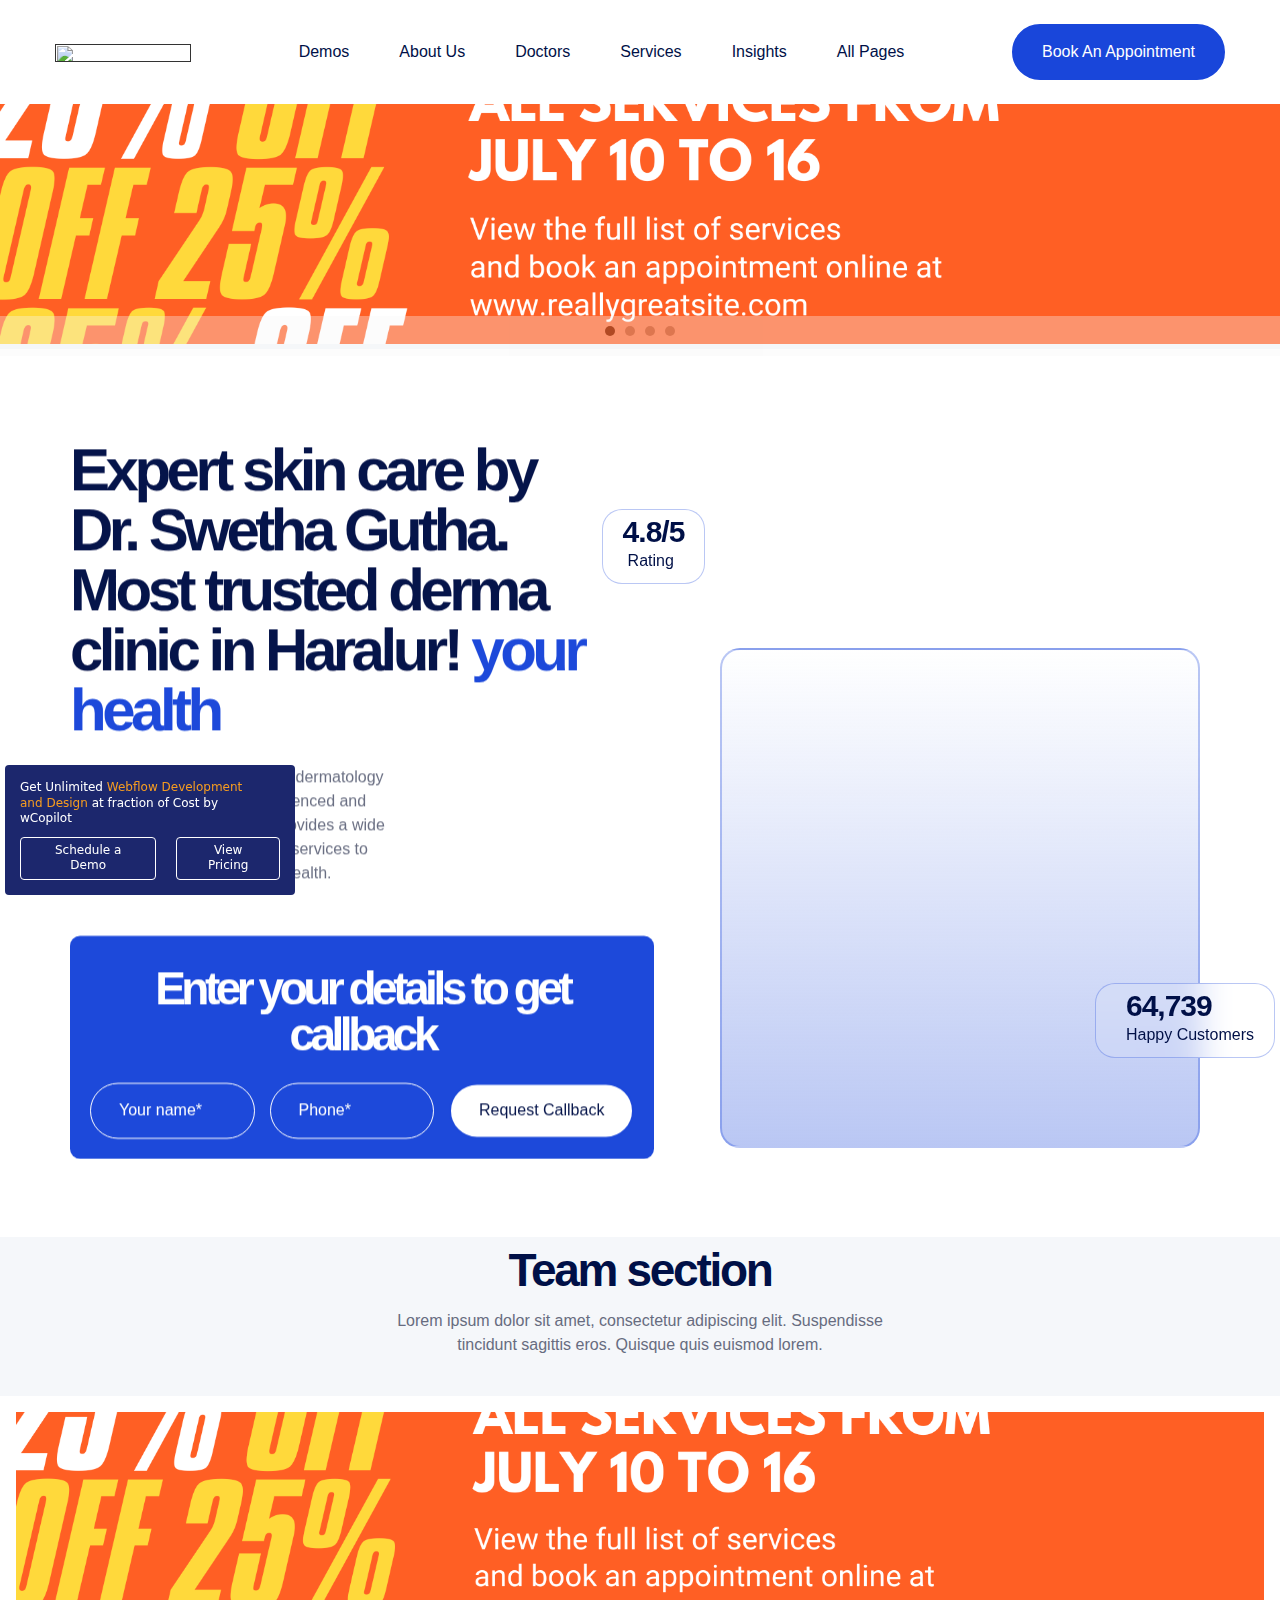
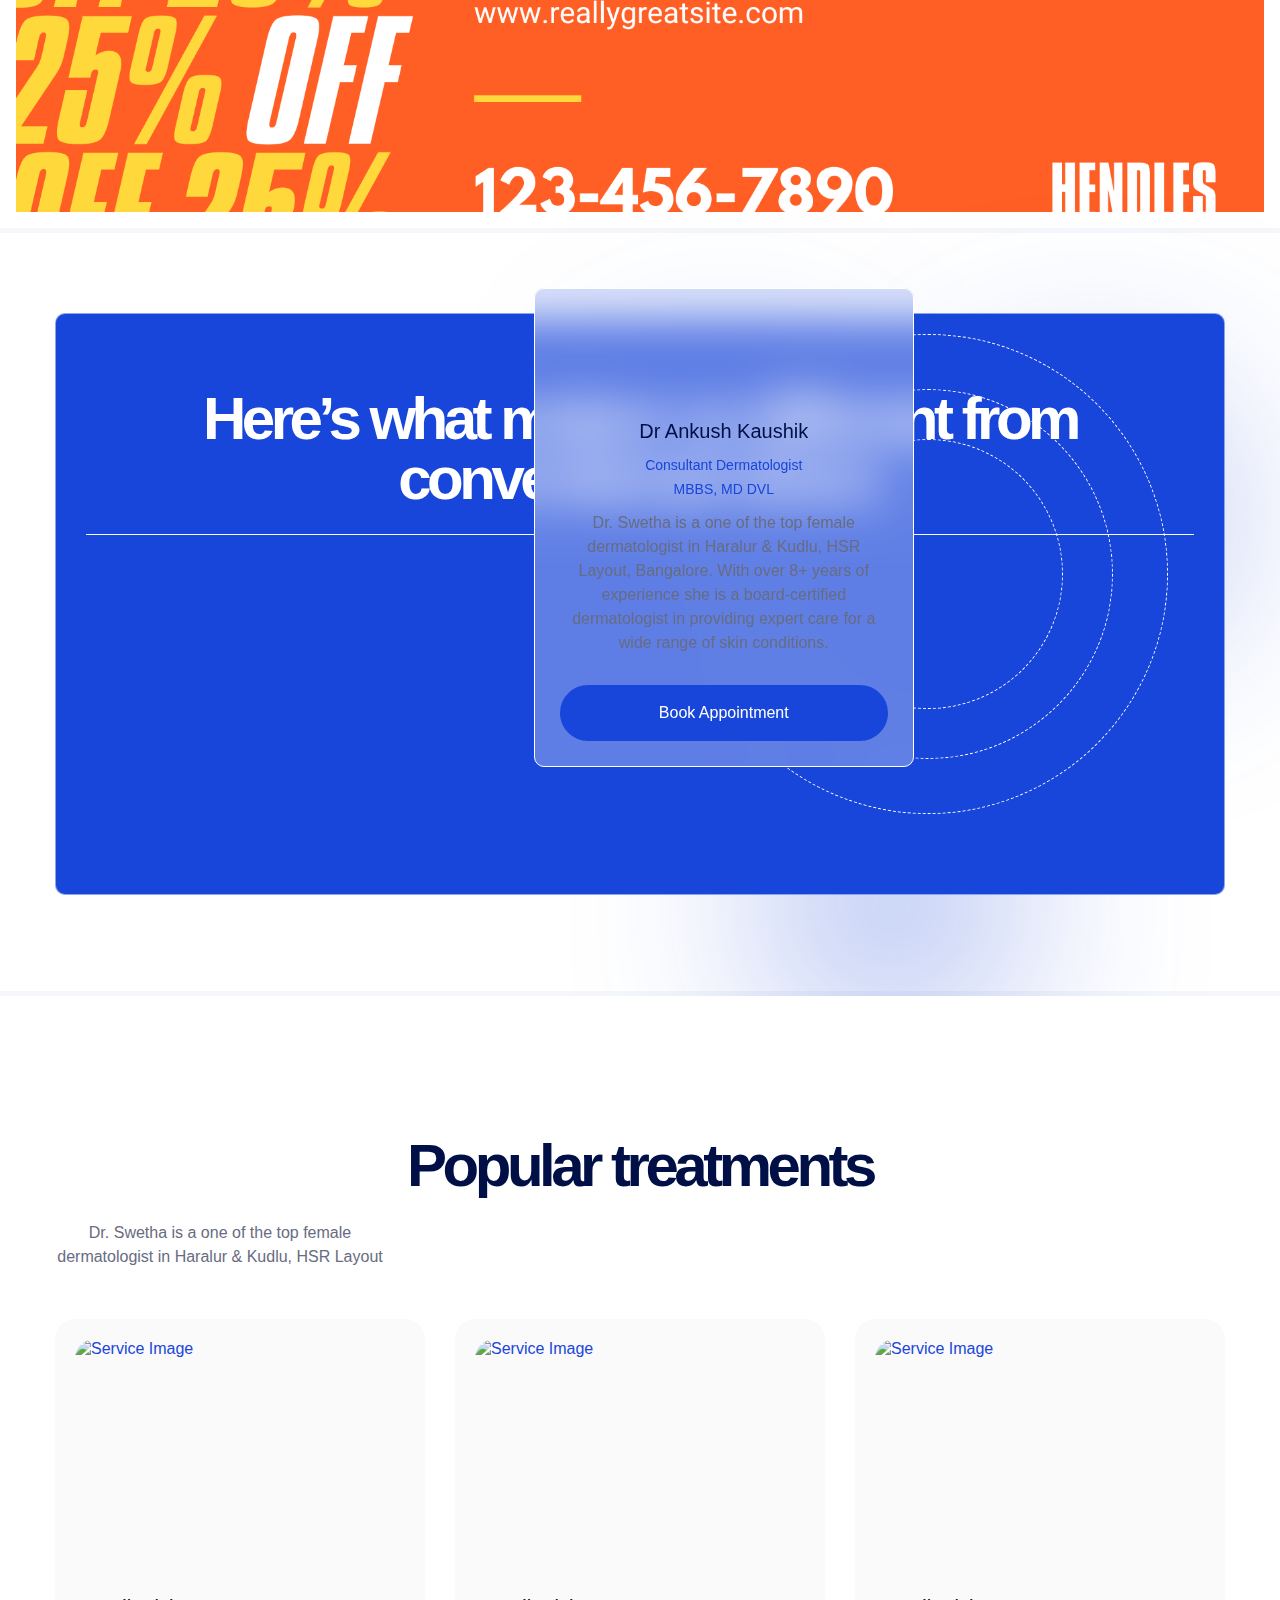
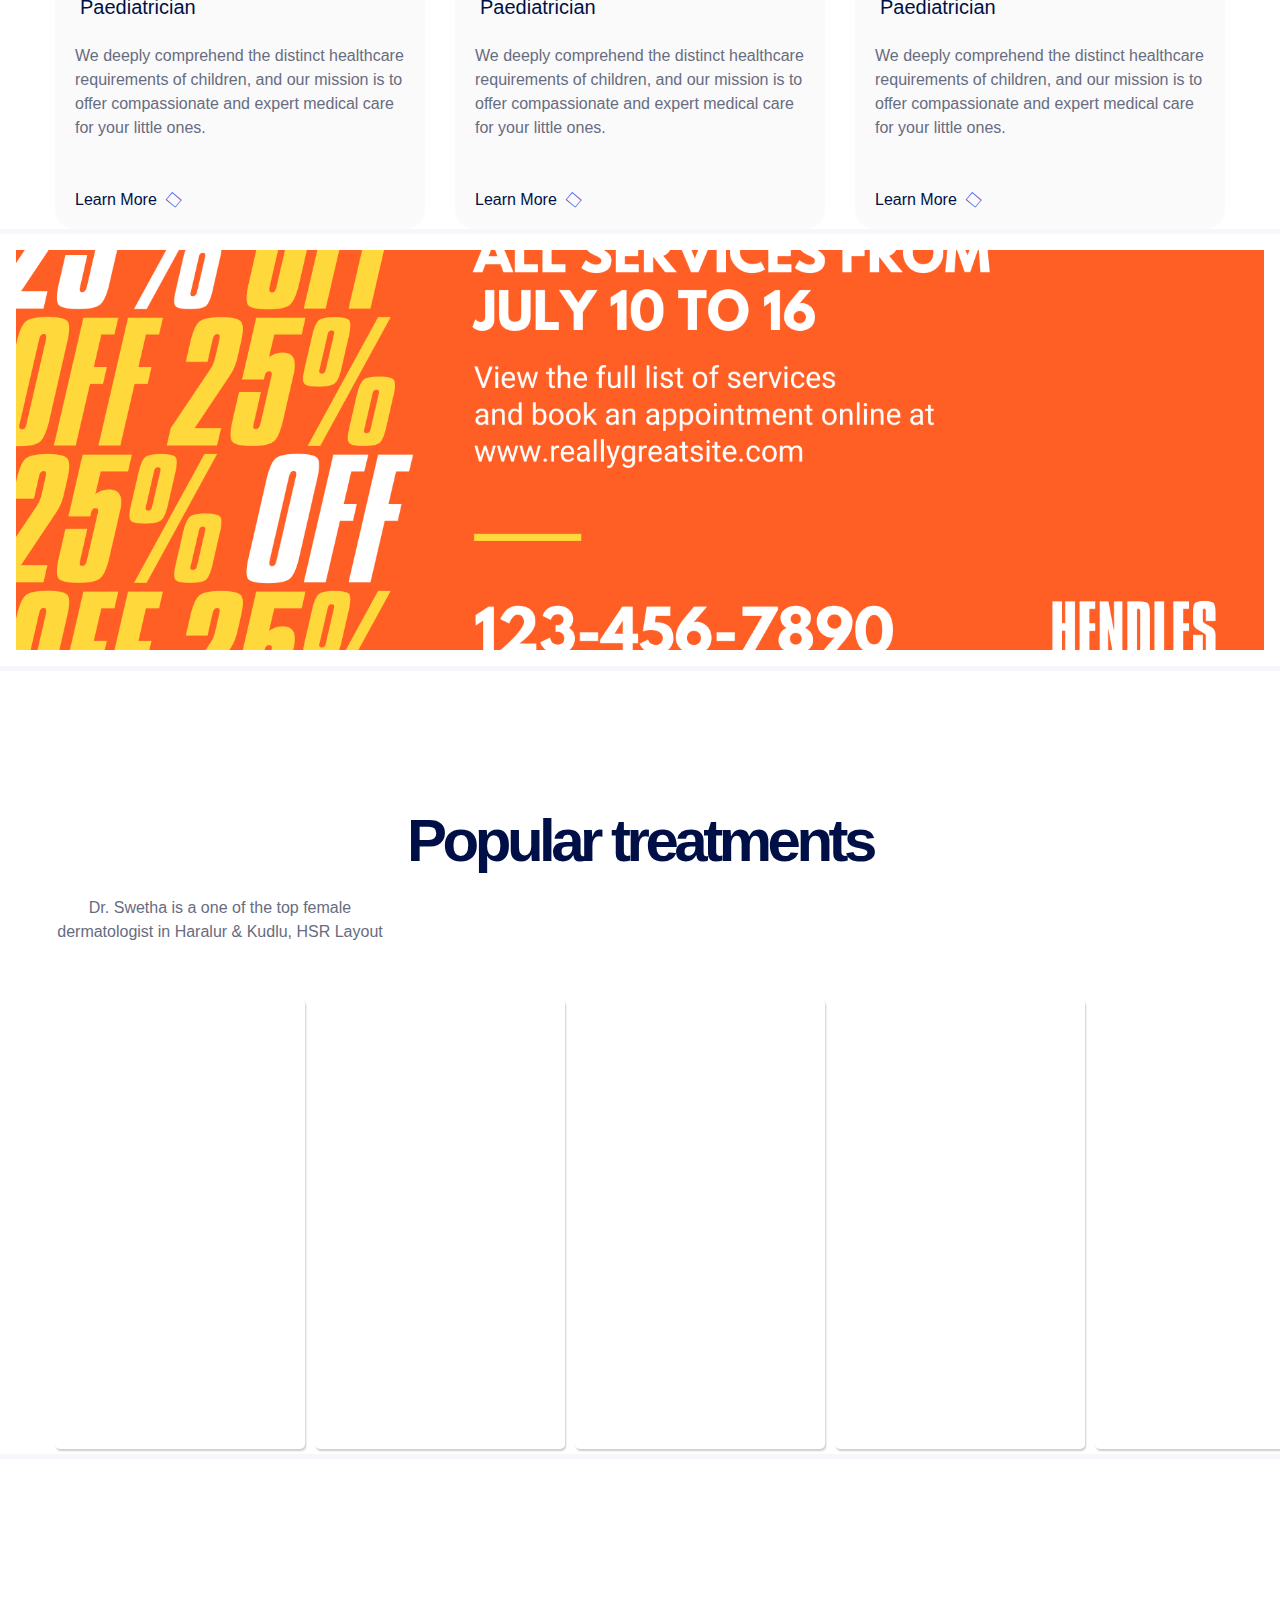
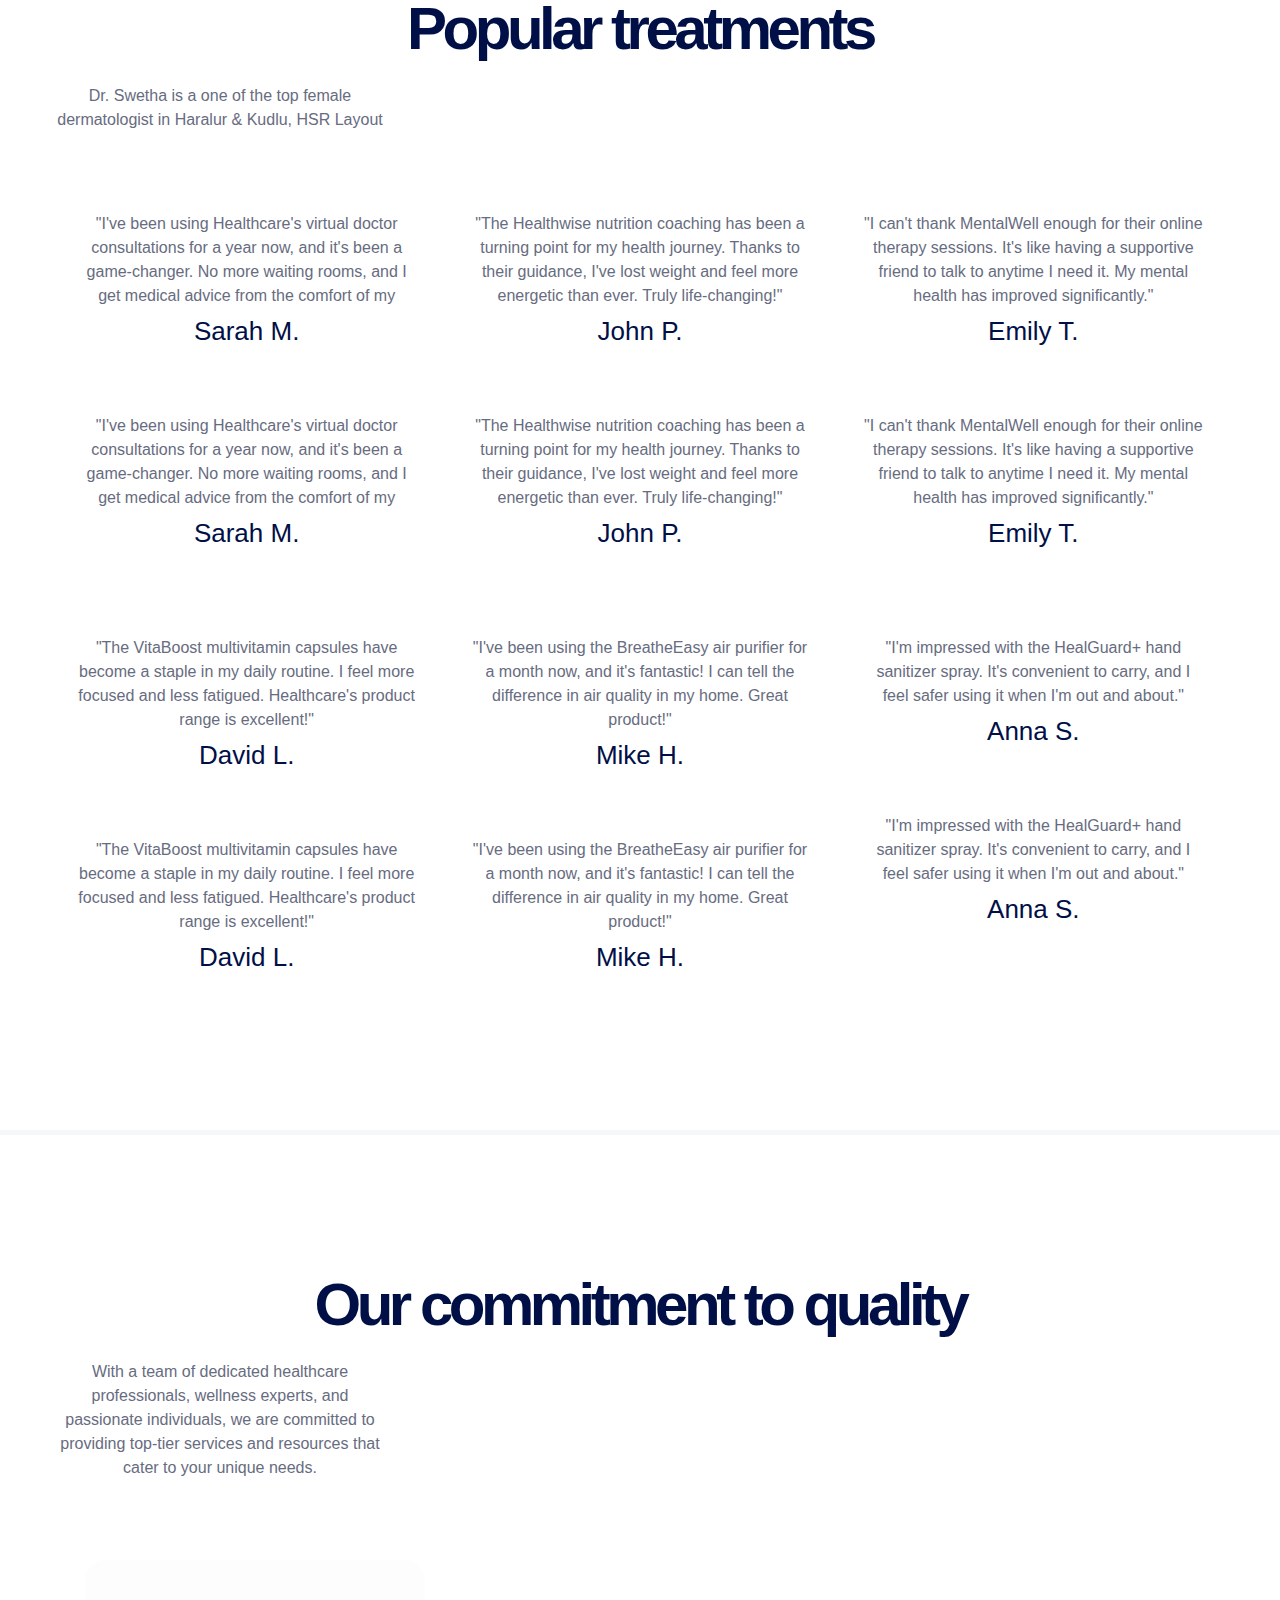
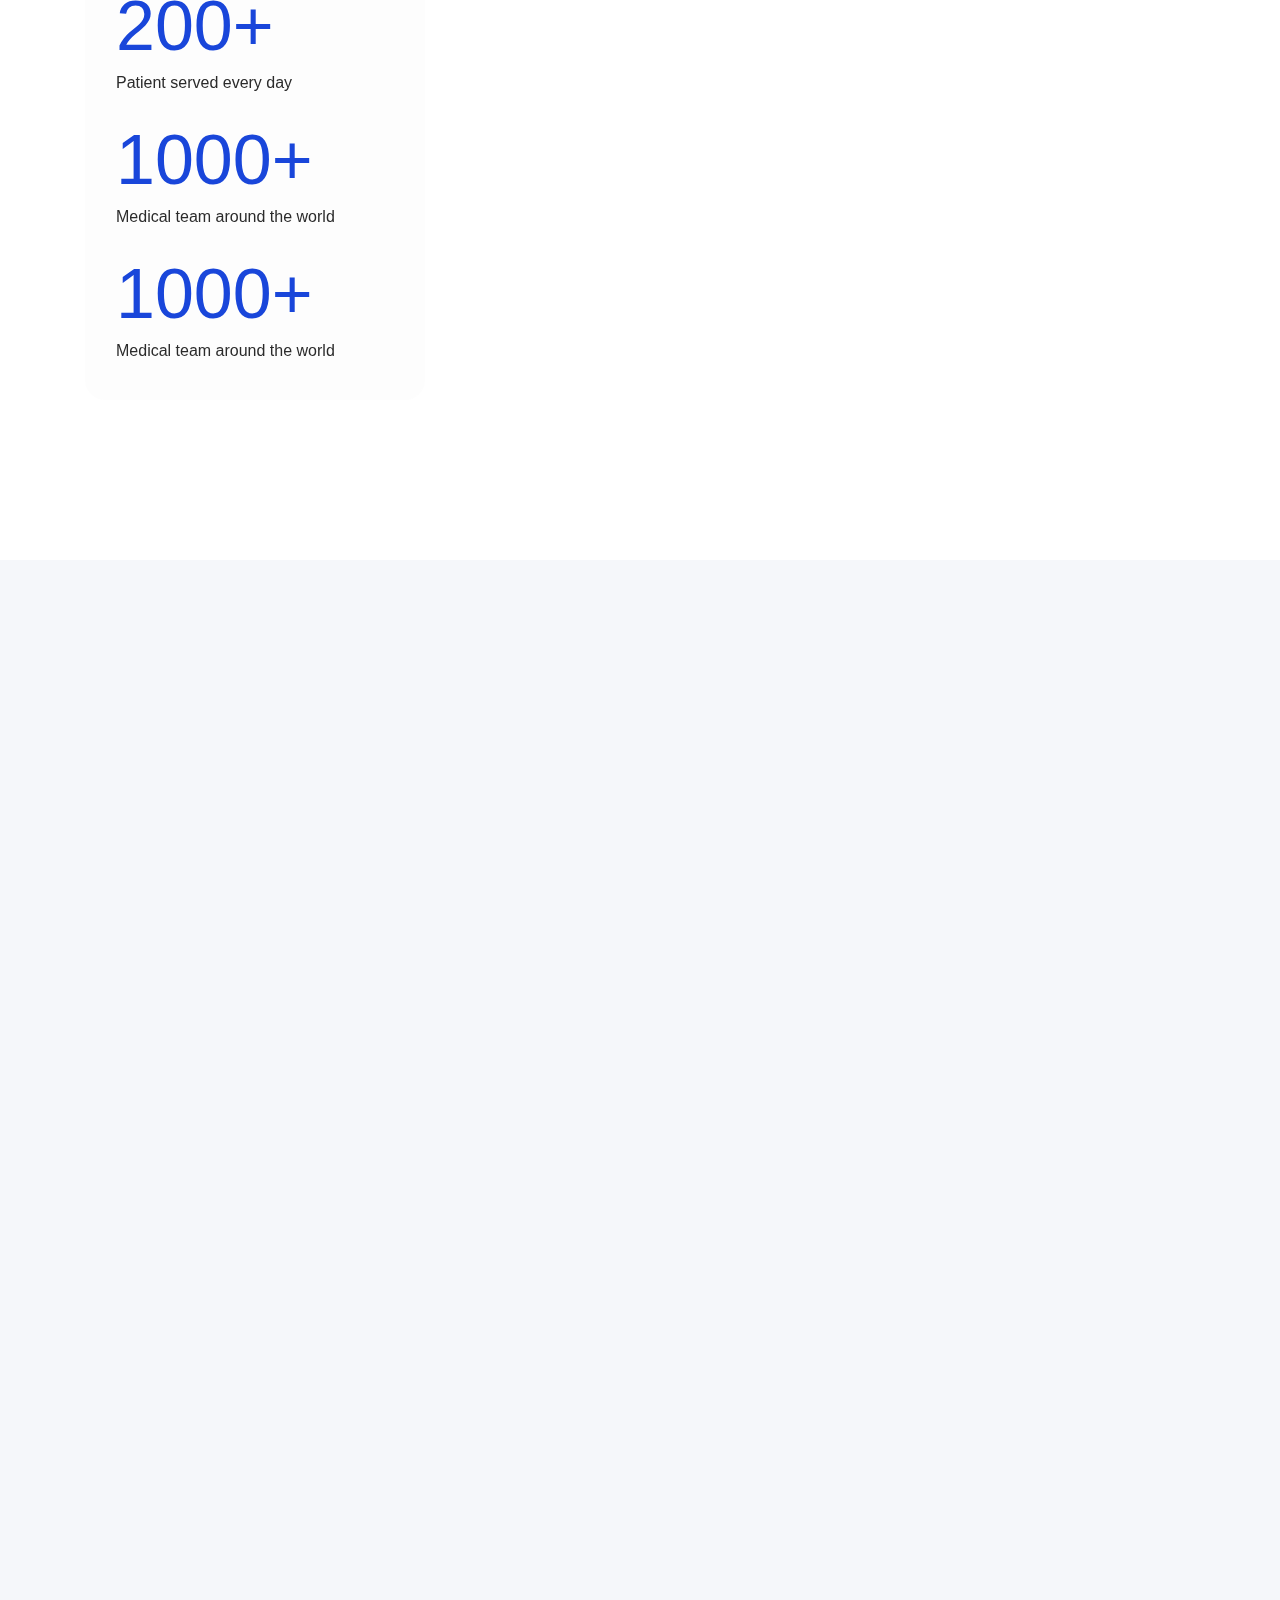
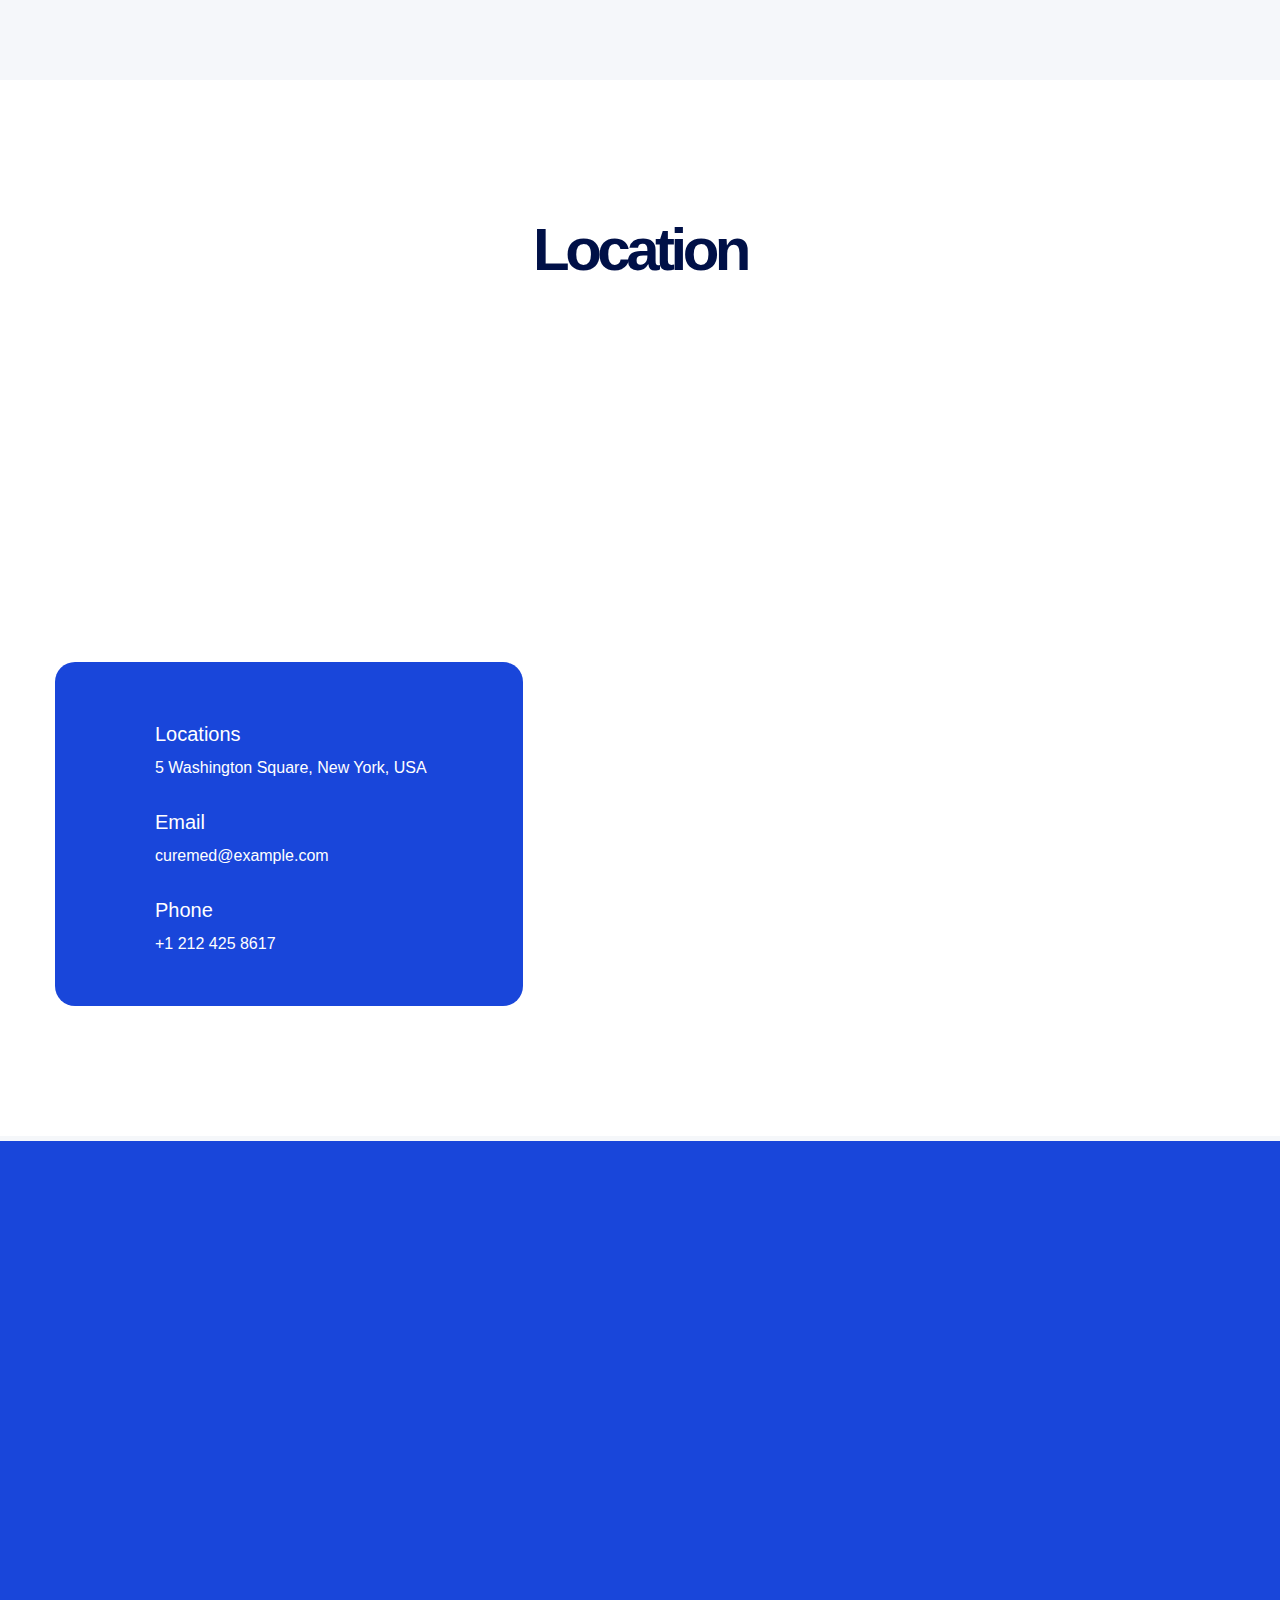
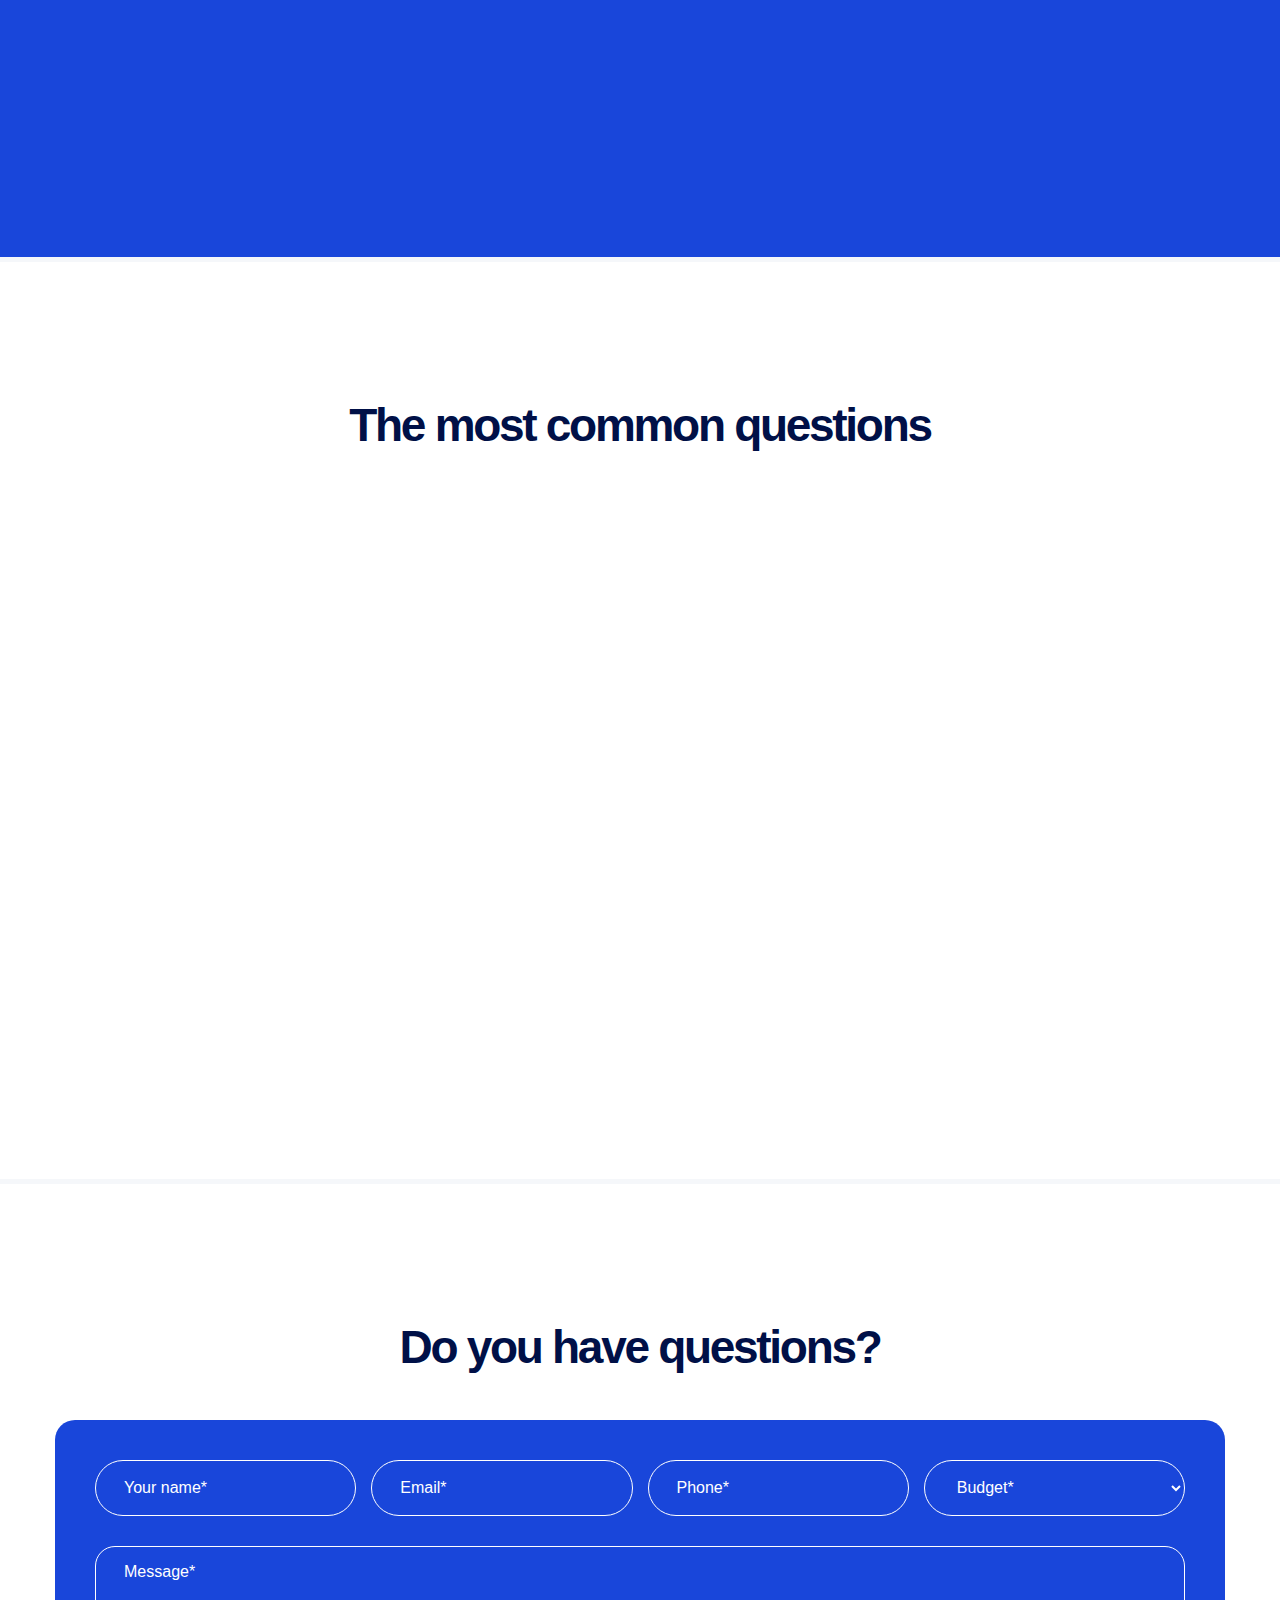
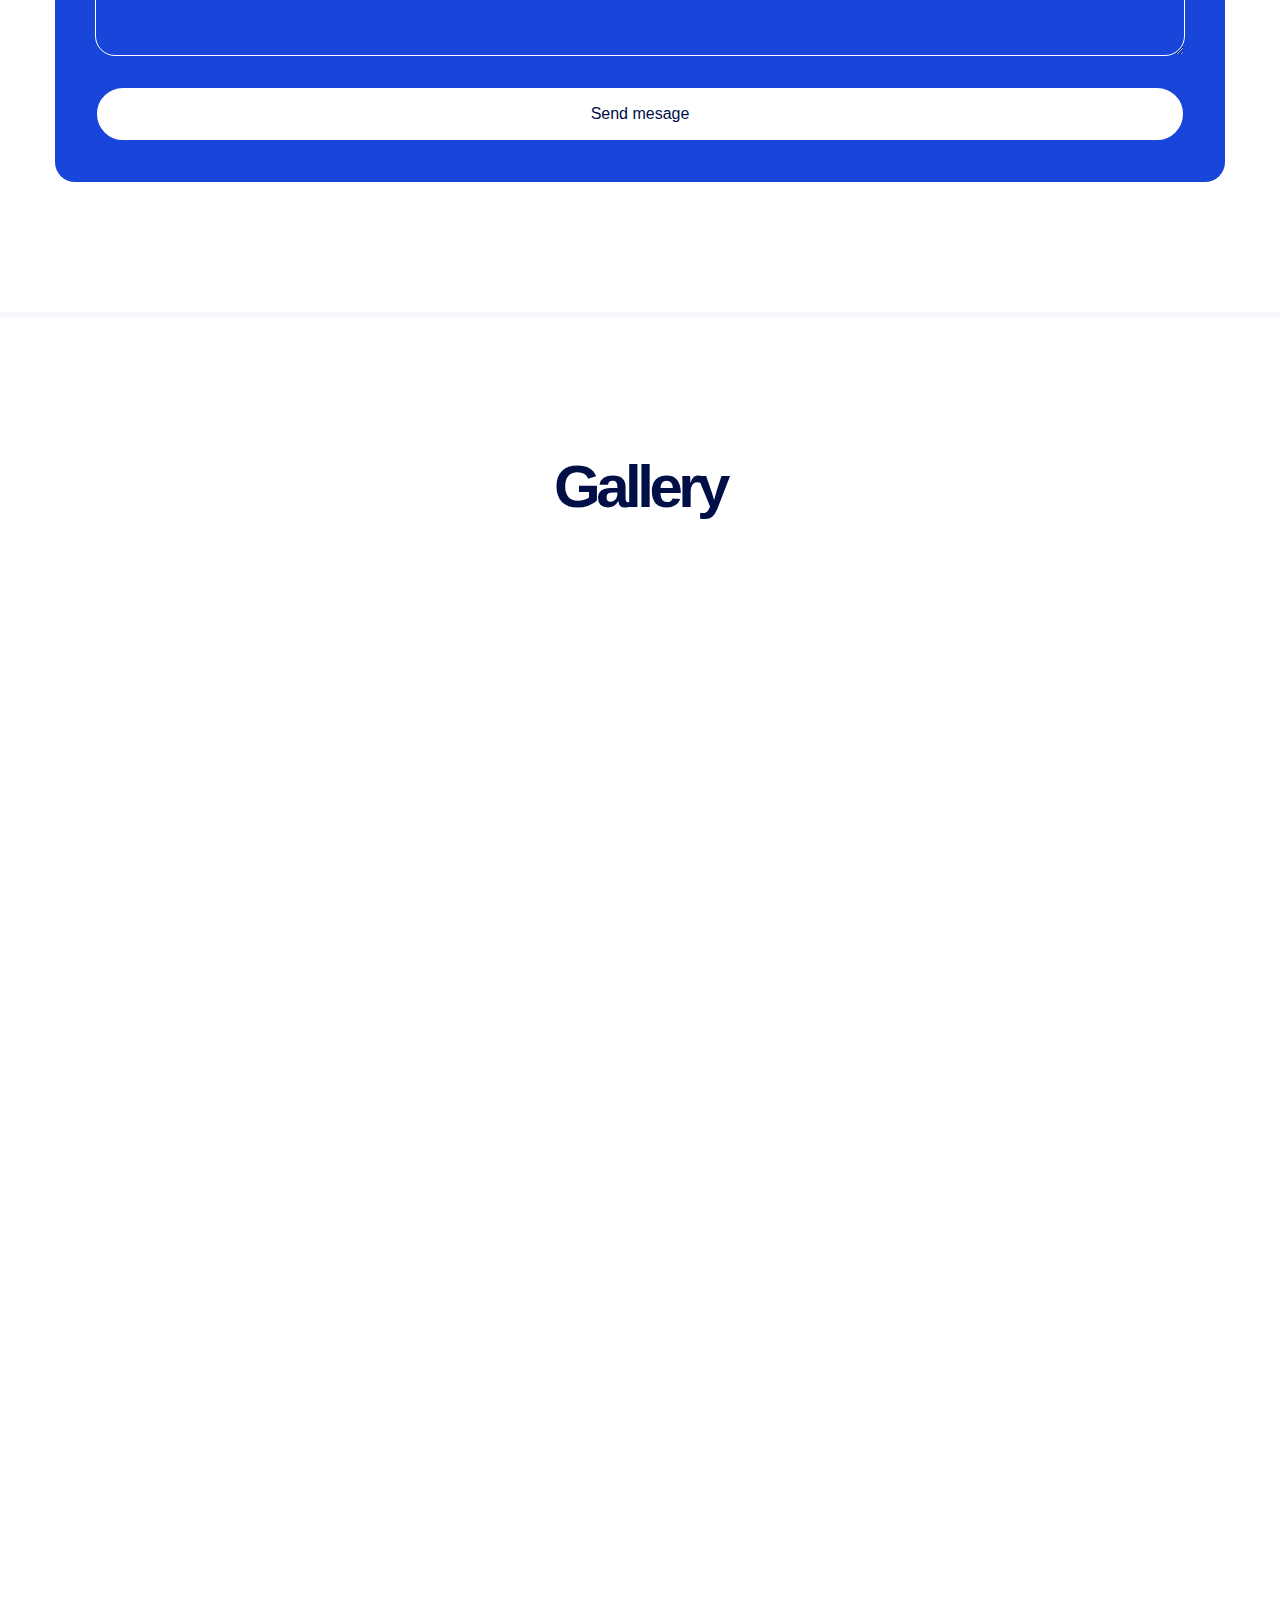
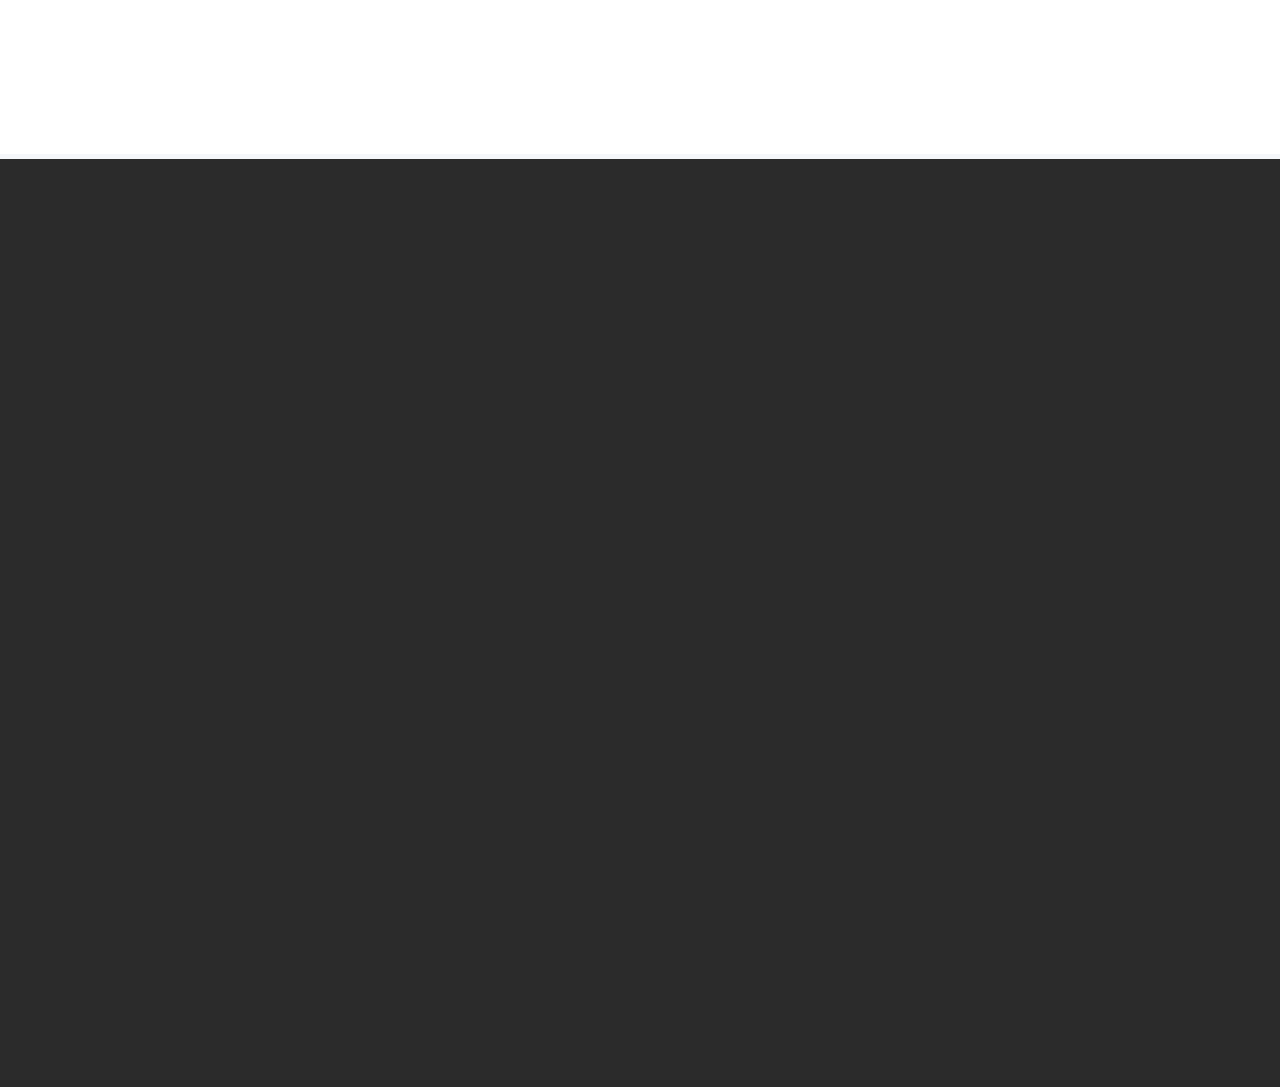
==== index.html @ 6ce57503 "Updating fonts and border radius" ====
<!DOCTYPE html>
<html data-wf-page="64c23c6fc82b2204b21af2ae" data-wf-site="64c23c6ec82b2204b21af185" lang="en">

<head>
  <meta charset="utf-8">
  <title>Curemed - Webflow Ecommerce website template</title>
  <meta content="Curemed - Webflow Ecommerce website template" property="og:title">
  <meta content="Curemed - Webflow Ecommerce website template" property="twitter:title">
  <meta content="width=device-width, initial-scale=1" name="viewport">
  <meta content="Webflow" name="generator">
  <link href="./css/main.css" rel="stylesheet" type="text/css">
  <link href="./style.css" rel="stylesheet" type="text/css">
  <!-- <link rel="stylesheet" type="text/css" href="//cdn.jsdelivr.net/npm/slick-carousel@1.8.1/slick/slick.css"/> -->
  <link rel="stylesheet" type="text/css" href="./vendor/slick/slick.css">
  <link rel="stylesheet" type="text/css" href="./vendor/slick/slick-theme.css">
  <link href="https://fonts.googleapis.com" rel="preconnect">
  <link href="https://fonts.gstatic.com" rel="preconnect" crossorigin="anonymous">
  <script src="https://ajax.googleapis.com/ajax/libs/webfont/1.6.26/webfont.js" type="text/javascript"></script>
  <script
    type="text/javascript">WebFont.load({ google: { families: ["Lato:100,100italic,300,300italic,400,400italic,700,700italic,900,900italic"] } });</script>
  <script
    type="text/javascript">!function (o, c) { var n = c.documentElement, t = " w-mod-"; n.className += t + "js", ("ontouchstart" in o || o.DocumentTouch && c instanceof DocumentTouch) && (n.className += t + "touch") }(window, document);</script>
  <link href="https://assets-global.website-files.com/64c23c6ec82b2204b21af185/64d4ffe13c8725579b32dcf2_Favicon.png"
    rel="shortcut icon" type="image/x-icon">
  <link href="https://assets-global.website-files.com/64c23c6ec82b2204b21af185/64d500753863e8bca931d35c_Webclip.png"
    rel="apple-touch-icon">
  <script async="" src="https://www.googletagmanager.com/gtag/js?id=G-BGJ3E7W08F"></script>
  <script
    type="text/javascript">window.dataLayer = window.dataLayer || []; function gtag() { dataLayer.push(arguments); } gtag('js', new Date()); gtag('set', 'developer_id.dZGVlNj', true); gtag('config', 'G-BGJ3E7W08F');</script>
</head>

<body>
  <div data-animation="over-left" data-collapse="medium" data-duration="400" data-easing="ease" data-easing2="ease"
    data-doc-height="1" role="banner" class="navbar w-nav">
    <div class="nav-container w-container">
      <div class="nav-menu-wrapper"><a href="" aria-current="page" class="brand w-nav-brand w--current"><img
            src="https://assets-global.website-files.com/64c23c6ec82b2204b21af185/64c8e992b501f1edb9149f78_curemed%C2%AE.svg"
            loading="lazy" width="136" height="18" alt=""></a>
        <nav role="navigation" class="nav-menu w-nav-menu">
          <div class="tablet-menu"><a href="" aria-current="page" class="brand-tablet w-nav-brand w--current"><img
                src="https://assets-global.website-files.com/64c23c6ec82b2204b21af185/64c8e992b501f1edb9149f78_curemed%C2%AE.svg"
                loading="lazy" width="136" height="18" alt=""></a>
            <div class="close-menu-button w-nav-button"><img
                src="https://assets-global.website-files.com/64c23c6ec82b2204b21af185/64c23c6fc82b2204b21af2a5_close-btn.svg"
                loading="lazy" alt="icon" class="nav-close-icon"></div>
          </div>
          <div class="menu-wrap">
            <div data-hover="true" data-delay="0" data-w-id="835e7a36-0bd9-c0ee-0eee-ba31bc15d1a0"
              class="nav-dropdown w-dropdown">
              <div class="nav-dropdown-toggle w-dropdown-toggle">
                <div class="nav-dropdown-icon w-icon-dropdown-toggle"></div>
                <p class="nav-item-title">Demos</p>
              </div>
              <nav class="nav-dropdown-list w-dropdown-list">
                <div class="nav-dropdown-link-wrapper"><a href="" aria-current="page"
                    class="nav-dropdown-link w-dropdown-link w--current"><span class="nav-dropdown-link-line">
                    </span>Home 1</a><a href="home-2/" class="nav-dropdown-link w-dropdown-link"><span
                      class="nav-dropdown-link-line"> </span>Home 2</a><a href="home-3/"
                    class="nav-dropdown-link w-dropdown-link"><span class="nav-dropdown-link-line"> </span>Home 3</a>
                </div>
              </nav>
            </div>
            <div data-hover="true" data-delay="0" data-w-id="835e7a36-0bd9-c0ee-0eee-ba31bc15d1c3"
              class="nav-dropdown w-dropdown">
              <div class="nav-dropdown-toggle w-dropdown-toggle">
                <div class="nav-dropdown-icon w-icon-dropdown-toggle"></div>
                <p class="nav-item-title">About Us</p>
              </div>
              <nav class="nav-dropdown-list size w-dropdown-list">
                <div class="nav-dropdown-link-wrapper display">
                  <div class="nav-dropdown-column"><a href="about-us/" class="nav-dropdown-link w-dropdown-link"><span
                        class="nav-dropdown-link-line"> </span>About Us</a><a href="our-doctors/"
                      class="nav-dropdown-link w-dropdown-link"><span class="nav-dropdown-link-line">
                      </span>Doctors</a><a href="departments/" class="nav-dropdown-link w-dropdown-link"><span
                        class="nav-dropdown-link-line"> </span>Departments</a><a href="pricing/"
                      class="nav-dropdown-link w-dropdown-link"><span class="nav-dropdown-link-line">
                      </span>Pricing</a><a href="career/" class="nav-dropdown-link w-dropdown-link"><span
                        class="nav-dropdown-link-line"> </span>Careers</a></div>
                  <div class="nav-dropdown-column"><a href="testimonials/"
                      class="nav-dropdown-link w-dropdown-link"><span class="nav-dropdown-link-line">
                      </span>Testimonials</a><a href="faq/" class="nav-dropdown-link w-dropdown-link"><span
                        class="nav-dropdown-link-line"> </span>FAQ</a><a href="schedule/"
                      class="nav-dropdown-link w-dropdown-link"><span class="nav-dropdown-link-line">
                      </span>Schedule</a><a href="working-hours/" class="nav-dropdown-link w-dropdown-link"><span
                        class="nav-dropdown-link-line"> </span>Working Hours</a><a href="contact-us/"
                      class="nav-dropdown-link w-dropdown-link"><span class="nav-dropdown-link-line"> </span>Make an
                      Appointment</a></div>
                </div>
              </nav>
            </div>
            <div data-hover="true" data-delay="0" data-w-id="835e7a36-0bd9-c0ee-0eee-ba31bc15d1d2"
              class="nav-dropdown w-dropdown">
              <div class="nav-dropdown-toggle w-dropdown-toggle">
                <div class="nav-dropdown-icon w-icon-dropdown-toggle"></div>
                <p class="nav-item-title">Doctors</p>
              </div>
              <nav class="nav-dropdown-list w-dropdown-list">
                <div class="nav-dropdown-link-wrapper"><a href="our-doctors/"
                    class="nav-dropdown-link w-dropdown-link"><span class="nav-dropdown-link-line"> </span>Doctors</a><a
                    href="team/maria-korsgaard/" class="nav-dropdown-link w-dropdown-link"><span
                      class="nav-dropdown-link-line"> </span>Doctor Details</a></div>
              </nav>
            </div>
            <div data-hover="true" data-delay="0" data-w-id="835e7a36-0bd9-c0ee-0eee-ba31bc15d1e5"
              class="nav-dropdown w-dropdown">
              <div class="nav-dropdown-toggle w-dropdown-toggle">
                <div class="nav-dropdown-icon w-icon-dropdown-toggle"></div>
                <p class="nav-item-title">Services</p>
              </div>
              <nav class="nav-dropdown-list w-dropdown-list">
                <div class="nav-dropdown-link-wrapper"><a href="services/"
                    class="nav-dropdown-link w-dropdown-link"><span class="nav-dropdown-link-line">
                    </span>Services</a><a href="services/telemedicine-consultations/"
                    class="nav-dropdown-link w-dropdown-link"><span class="nav-dropdown-link-line"> </span>Services
                    Details</a></div>
              </nav>
            </div>
            <div data-hover="true" data-delay="0" data-w-id="0f99ecc1-a9c4-49fa-3458-5b21c5b1a94e"
              class="nav-dropdown w-dropdown">
              <div class="nav-dropdown-toggle w-dropdown-toggle">
                <div class="nav-dropdown-icon w-icon-dropdown-toggle"></div>
                <p class="nav-item-title">Insights</p>
              </div>
              <nav class="nav-dropdown-list w-dropdown-list">
                <div class="nav-dropdown-link-wrapper"><a href="insights/"
                    class="nav-dropdown-link w-dropdown-link"><span class="nav-dropdown-link-line">
                    </span>Insights</a><a href="insights-posts/nurturing-the-caregivers/"
                    class="nav-dropdown-link w-dropdown-link"><span class="nav-dropdown-link-line"> </span>Insights
                    Details</a></div>
              </nav>
            </div>
            <div data-hover="true" data-delay="0" data-w-id="835e7a36-0bd9-c0ee-0eee-ba31bc15d130"
              class="nav-dropdown w-dropdown">
              <div class="nav-dropdown-toggle w-dropdown-toggle">
                <div class="nav-dropdown-icon w-icon-dropdown-toggle"></div>
                <p class="nav-item-title">All Pages</p>
              </div>
              <nav class="nav-dropdown-list megamenu w-dropdown-list">
                <div class="nav-dropdown-column">
                  <div class="nav-dropdown-link-wrapper"><a href="" aria-current="page"
                      class="nav-dropdown-link w-dropdown-link w--current"><span class="nav-dropdown-link-line">
                      </span>Home 1</a><a href="home-2/" class="nav-dropdown-link w-dropdown-link"><span
                        class="nav-dropdown-link-line"> </span>Home 2</a><a href="home-3/"
                      class="nav-dropdown-link w-dropdown-link"><span class="nav-dropdown-link-line"> </span>Home
                      3</a><a href="about-us/" class="nav-dropdown-link w-dropdown-link"><span
                        class="nav-dropdown-link-line"> </span>About Us</a><a href="our-doctors/"
                      class="nav-dropdown-link w-dropdown-link"><span class="nav-dropdown-link-line">
                      </span>Doctors</a><a href="team/maria-korsgaard/" class="nav-dropdown-link w-dropdown-link"><span
                        class="nav-dropdown-link-line"> </span>Doctor Details</a><a href="departments/"
                      class="nav-dropdown-link w-dropdown-link"><span class="nav-dropdown-link-line">
                      </span>Departments</a><a href="departments/pharmacy-department/"
                      class="nav-dropdown-link w-dropdown-link"><span class="nav-dropdown-link-line"> </span>Department
                      Details</a><a href="services/" class="nav-dropdown-link w-dropdown-link"><span
                        class="nav-dropdown-link-line"> </span>Services</a></div>
                </div>
                <div class="nav-dropdown-column">
                  <div class="nav-dropdown-link-wrapper"><a href="services/telemedicine-consultations/"
                      class="nav-dropdown-link w-dropdown-link"><span class="nav-dropdown-link-line"> </span>Service
                      Details</a><a href="pricing/" class="nav-dropdown-link w-dropdown-link"><span
                        class="nav-dropdown-link-line"> </span>Pricing</a><a href="faq/"
                      class="nav-dropdown-link w-dropdown-link"><span class="nav-dropdown-link-line"> </span>FAQ</a><a
                      href="testimonials/" class="nav-dropdown-link w-dropdown-link"><span
                        class="nav-dropdown-link-line"> </span>Testimonials</a><a href="career/"
                      class="nav-dropdown-link w-dropdown-link"><span class="nav-dropdown-link-line">
                      </span>Career</a><a href="job-positions/patient-care-coordinator/"
                      class="nav-dropdown-link w-dropdown-link"><span class="nav-dropdown-link-line"> </span>Career
                      Details</a><a href="working-hours/" class="nav-dropdown-link w-dropdown-link"><span
                        class="nav-dropdown-link-line"> </span>Working Hours</a><a href="schedule/"
                      class="nav-dropdown-link w-dropdown-link"><span class="nav-dropdown-link-line">
                      </span>Schedule</a><a href="contact-us/" class="nav-dropdown-link w-dropdown-link"><span
                        class="nav-dropdown-link-line"> </span>Make an Appointment</a></div>
                </div>
                <div class="nav-dropdown-column">
                  <div class="nav-dropdown-link-wrapper"><a href="insights/"
                      class="nav-dropdown-link w-dropdown-link"><span class="nav-dropdown-link-line">
                      </span>Insights</a><a href="insights-posts/nurturing-the-caregivers/"
                      class="nav-dropdown-link w-dropdown-link"><span class="nav-dropdown-link-line"> </span>Insights
                      Details</a><a href="store/" class="nav-dropdown-link w-dropdown-link"><span
                        class="nav-dropdown-link-line"> </span>Store</a><a
                      href="product/vitablend-nutritional-supplement/" class="nav-dropdown-link w-dropdown-link"><span
                        class="nav-dropdown-link-line"> </span>product Details</a><a href="templates/style-guide/"
                      class="nav-dropdown-link w-dropdown-link"><span class="nav-dropdown-link-line"> </span>Style
                      Guide</a><a href="templates/changelog/" class="nav-dropdown-link w-dropdown-link"><span
                        class="nav-dropdown-link-line"> </span>Changelog</a><a href="404/"
                      class="nav-dropdown-link w-dropdown-link"><span class="nav-dropdown-link-line"> </span>404</a><a
                      href="coming-soon/" class="nav-dropdown-link w-dropdown-link"><span
                        class="nav-dropdown-link-line"> </span>Coming Soon</a></div>
                </div>
              </nav>
            </div>
            <div class="button-header-tablet"><a href="contact-us/" class="primary-button w-button">Book an
                Appointment</a></div>
          </div>
        </nav>
        <div class="button-header"><a href="contact-us/" class="primary-button w-button">Book an Appointment</a></div>
        <div class="menu-button w-nav-button"><img
            src="https://assets-global.website-files.com/64c23c6ec82b2204b21af185/64c23c6fc82b2204b21af2a4_menu-btn.svg"
            loading="lazy" alt="icon" height="16" class="image-burger"></div>
      </div>
    </div>
  </div>

  <!-- Hero Banner Slider -->
  <div class="hero-banner-section header-background">
    <section class="banner-slider-large">
      <div class="hero-container">
        <div data-delay="1500" data-animation="slide" class="banner-slider-container w-slider" data-autoplay="true" data-easing="ease" data-hide-arrows="false" data-disable-swipe="false" data-autoplay-limit="0" data-nav-spacing="5" data-duration="500" data-infinite="true">
          <div class="w-slider-mask">
            <div class="w-slide">
              <div class="banner-slide"><img src="./assets/images/DigiClinik Banners (1).png" loading="lazy" alt="" class="banner-image"></div>
            </div>
            <div class="w-slide">
              <div class="banner-slide"><img src="./assets/images/DigiClinik Landing Page Banners.png" loading="lazy" alt="" class="banner-image"></div>
            </div>
            <div class="w-slide">
              <div class="banner-slide"><img src="./assets/images/DigiClinik Banners (1).png" loading="lazy" alt="" class="banner-image"></div>
            </div>
            <div class="w-slide">
              <div class="banner-slide"><img src="./assets/images/DigiClinik Landing Page Banners.png" loading="lazy" alt="" class="banner-image"></div>
            </div>
          </div>
          <div class="banner-slider-arrow w-slider-arrow-left">
            <div class="w-icon-slider-left"></div>
          </div>
          <div class="banner-slider-arrow w-slider-arrow-right">
            <div class="w-icon-slider-right"></div>
          </div>
          <div class="banner-slider-nav w-slider-nav w-slider-nav-invert w-round"></div>
        </div>
      </div>
    </section>
  </div>

  <!-- Hero Section Plain -->
  <!-- <div class="home-banner-section">
    <div data-w-id="dd5783c7-f271-9c61-dc1b-3f75b1a24df9" style="opacity:0" class="left-image-banner"><img
        src="https://assets-global.website-files.com/64c23c6ec82b2204b21af185/64c8bc8d215cec2619e6e658_3D%20Asset%2020.webp"
        loading="lazy" alt=""></div>
    <div data-w-id="5d624d92-fcec-44a8-ade0-eaaf6a1845f9" style="opacity:0" class="right-image-banner"><img
        src="https://assets-global.website-files.com/64c23c6ec82b2204b21af185/64c8bcbfda67c9e8135169b9_3D%20Asset%2019.webp"
        loading="lazy" alt=""></div>
    <div class="w-layout-blockcontainer base-container w-container">
      <div data-w-id="efd49cc9-45ba-9609-51c0-45e0b241cd3f" style="opacity:0" class="top-banner-content">
        <div class="line-absolute"></div>
        <h1 class="heading-banner">Get high-quality service with quality medicine</h1>
        <p class="mb-50 maxw-banner-text">Take control of your health and experience the benefits of healthcare with our
          platform.</p>
        <div class="buttons-banner-wrap"><a href="about-us/" class="primary-button w-button">About Us</a><a
            href="contact-us/" class="secondary-button w-button">Book an Appointment</a></div>
      </div>
      <div class="bottom-banner-content">
        <div data-w-id="ceab3d10-a23e-2f5e-c82c-26d38e78e6ca" style="opacity:0" class="blue-block">
          <div class="full-block">
            <div class="text-cell-block">
              <div class="white-text size">New client</div>
              <div class="large-number-text">320</div>
            </div>
            <div class="white-text size">Care with</div>
          </div>
          <div class="full-block end"><a href="services/" class="secondary-button white w-button">Services</a></div>
        </div>
        <div data-w-id="1ec98371-c94a-4ca6-169a-882a689c4c0a" style="opacity:0" class="image-block"></div>
        <div data-w-id="47138a80-a72c-edd3-59cb-3a6b1c2276f7" style="opacity:0" class="light-block">
          <div class="text-light-block">
            <h4>Virtual consultation</h4>
            <div class="text-weight maxw">Timely care with virtual consultation typically being scheduled.</div>
          </div><a href="contact-us/" class="secondary-button w-button">View More</a>
          <div class="cross-img"><img
              src="https://assets-global.website-files.com/64c23c6ec82b2204b21af185/64c7cad31b1980cbbbb796ed_Union.svg"
              loading="lazy" data-w-id="45002b93-f099-c4a5-b39a-87348c490dd7" alt="" class="absolute-cross"><img
              src="https://assets-global.website-files.com/64c23c6ec82b2204b21af185/64c7cae50ca415a13e900c20_Union%20(1).svg"
              loading="lazy" data-w-id="e3b09b11-ca96-ba91-6f01-9911dc8bfae1" alt="" class="absolute-line"></div>
        </div>
      </div>
    </div>
  </div> -->

  <!-- Hero Section With Reviews -->
  <div class="home-banner-section home-2 section-background">
    <!-- Mobile CTA Form -->
    <div style="padding: 15px;">
      <div class="hero-form-wrapper w-form mobile">
        <h2 class="heading-banner large" style="text-align: center; color: white;">Enter your details to get callback</h2>
        <p class="mb-50 home-2-banner" style="text-align: center; color: white;">Welcome to our state-of-the-art clinic dermatology clinic, where our team of experienced. ermatology clinic, where our team of experienced.</p>
        <form id="email-form-2" name="email-form-2" data-name="Email Form 2" method="get" class="contacts-3-form"
          data-wf-page-id="64c23c6fc82b2204b21af28f" data-wf-element-id="0a852d8a-afde-6322-209f-a564a8171fa9">
          <div class="hero-inputs-wrapper">
            <input class="input padding w-input text-center" maxlength="256" name="name-3"
              data-name="Name 3" placeholder="Enter your name" type="text" id="name-3" required="" />
            <input class="input padding w-input text-center" maxlength="256" name="email-3"
              data-name="Email 3" placeholder="Enter your phone no" type="tel" id="email-3" required="" />
            <input type="submit" data-wait="Please wait..."
            class="secondary-button full-white w-button" value="Request Callback">
          </div>
        </form>
        <div class="success-message w-form-done">
          <div>Thank you! Your submission has been received!</div>
        </div>
        <div class="error-message w-form-fail">
          <div>Oops! Something went wrong while submitting the form.</div>
        </div>
      </div>
    </div>
    <div data-w-id="145bc15c-c55a-4c02-5e1b-88bcfbf2f66a" class="right-image-home-2">
      <div class="block-with-border"></div><img
        src="https://assets-global.website-files.com/64c23c6ec82b2204b21af185/64c917b0b25fb5a3792d14a5_009900909%201%20(1).webp"
        loading="lazy" data-w-id="1fa85449-a094-25b1-bb3a-166efe6ecfe7" alt="" class="image-absolute">
      <div data-w-id="cf0d2365-f960-69b0-3d07-4bea5e280a1c" class="block-information">
        <div class="number-home-2">4.8/5</div>
        <div class="stars-block"><img
            src="https://assets-global.website-files.com/64c23c6ec82b2204b21af185/64c91f680a2ad636e81a17ca_start.svg"
            loading="lazy" alt="">
          <div class="dark-text">Rating</div>
        </div>
      </div>
      <div data-w-id="5639ef15-e577-92a1-ec3e-eb031f1b63b0" class="block-information bottom">
        <div class="avatar-block"><img
            src="https://assets-global.website-files.com/64c23c6ec82b2204b21af185/64c921ad765761011d3b466d_avater.webp"
            loading="lazy" alt=""></div>
        <div class="block-customers">
          <div class="number-home-2">64,739</div>
          <div class="dark-text">Happy Customers</div>
        </div>
      </div>
    </div>
    <div class="w-layout-blockcontainer base-container w-container">
      <div data-w-id="efd49cc9-45ba-9609-51c0-45e0b241cd3f" class="top-banner-content home-2">
        <div data-w-id="1b40bc42-850a-5b3b-89a4-e5e5e6bb2ac2" class="text-content-home-2">
          <!-- <div class="line-absolute position"></div> -->
          <h1 class="heading-banner large">Expert skin care by Dr. Swetha Gutha. Most trusted derma clinic in Haralur! <span class="blue-text">your health</span></h1>
          <p class="mb-50 home-2-banner text-left">Welcome to our state-of-the-art dermatology clinic, where our team of experienced and highly skilled dermatologists provides a wide range of medical and cosmetic services to help you achieve optimal skin health.</p>
          <!-- <div class="buttons-banner-wrap justify">
            <a href="../about-us/" class="primary-button w-button">About Us</a>
            <a href="../contact-us/" class="secondary-button w-button">Request Callback</a>
          </div> -->
          <div class="hero-form-wrapper w-form desktop">
            <h2 class="heading-banner large" style="text-align: center; color: white;">Enter your details to get callback</h2>
            <form id="email-form-2" name="email-form-2" data-name="Email Form 2" method="get" class="contacts-3-form"
              data-wf-page-id="64c23c6fc82b2204b21af28f" data-wf-element-id="0a852d8a-afde-6322-209f-a564a8171fa9">
              <div class="hero-inputs-wrapper">
                <input class="input padding w-input" maxlength="256" name="name-3"
                  data-name="Name 3" placeholder="Your name*" type="text" id="name-3" required="" />
                <input class="input padding w-input" maxlength="256" name="email-3"
                  data-name="Email 3" placeholder="Phone*" type="tel" id="email-3" required="" />
                <input type="submit" data-wait="Please wait..."
                class="secondary-button full-white w-button" value="Request Callback">
              </div>
              
            </form>
            <div class="success-message w-form-done">
              <div>Thank you! Your submission has been received!</div>
            </div>
            <div class="error-message w-form-fail">
              <div>Oops! Something went wrong while submitting the form.</div>
            </div>
          </div>
        </div>
      </div>
    </div>
  </div>

  <!-- Categories Mobile-->
  <div class="section-background mobile pb-1">
    <div class="base-container w-container">
      <div class="text-center w-100">
        <h1 class="heading-banner large text-left">Popular treatments</h1>
      </div>
      <div class="grid-card-wrapper">
        <div class="grid-card-item">
          <img src="./assets/images/diagnostics_2024-05_1716068588_Asset+60@3x-8.webp" loading="lazy" alt="" class="banner-image">
        </div>
        <div class="grid-card-item">
          <img src="https://onemg.gumlet.io/diagnostics%2F2024-02%2F1709018916_Asset+59%403x-8.png?format=auto" loading="lazy" alt="" class="banner-image">
        </div>
        <div class="grid-card-item">
          <img src="https://onemg.gumlet.io/diagnostics%2F2024-04%2F1713646417_Asset+51%403x-8.png?format=auto" loading="lazy" alt="" class="banner-image">
        </div>
        <div class="grid-card-item">
          <img src="./assets/images/diagnostics_2024-05_1716068588_Asset+60@3x-8.webp" loading="lazy" alt="" class="banner-image">
        </div>
        <div class="grid-card-item">
          <img src="https://onemg.gumlet.io/diagnostics%2F2024-02%2F1709018916_Asset+59%403x-8.png?format=auto" loading="lazy" alt="" class="banner-image">
        </div>
        <div class="grid-card-item">
          <img src="https://onemg.gumlet.io/diagnostics%2F2024-04%2F1713646417_Asset+51%403x-8.png?format=auto" loading="lazy" alt="" class="banner-image">
        </div>
        <!-- <div class="grid-card-item">
          <img src="./assets/images/diagnostics_2024-05_1716068588_Asset+60@3x-8.webp" loading="lazy" alt="" class="banner-image">
        </div>
        <div class="grid-card-item">
          <img src="https://onemg.gumlet.io/diagnostics%2F2024-02%2F1709018916_Asset+59%403x-8.png?format=auto" loading="lazy" alt="" class="banner-image">
        </div>
        <div class="grid-card-item">
          <img src="https://onemg.gumlet.io/diagnostics%2F2024-04%2F1713646417_Asset+51%403x-8.png?format=auto" loading="lazy" alt="" class="banner-image">
        </div> -->
      </div>
    </div>
  </div>

  <!-- Categories Desktop -->
  <!-- <section class="category-slider">
    <div class="container-2">
      <div data-delay="1500" data-animation="slide" class="category-slider-container w-slider" data-autoplay="true" data-easing="ease" data-hide-arrows="true" data-disable-swipe="false" data-autoplay-limit="0" data-nav-spacing="3" data-duration="500" data-infinite="true">
        <div class="w-slider-mask">
          <div class="category-slide-wrapper w-slide">
            <div class="category-card">
              <p>Lorem ipsum dolor sit amet, consectetur adipiscing elit. Suspendisse tincidunt sagittis eros.</p>
              <div class="category-info"><img src="https://uploads-ssl.webflow.com/62434fa732124a0fb112aab4/62434fa732124a28a812aad9_placeholder%202.svg" loading="lazy" alt="" class="category-image">
                <div>
                  <h3 class="testimonial-author">Author Name</h3>
                  <div class="tagline">CEO / Company</div>
                </div>
                <div class="category-icon-wrapper"><img src="https://uploads-ssl.webflow.com/62434fa732124a0fb112aab4/62434fa732124a6c9412aae6_double-quotes-l.svg" loading="lazy" alt=""></div>
              </div>
            </div>
          </div>
          <div class="category-slide-wrapper w-slide">
            <div class="category-card">
              <p>Lorem ipsum dolor sit amet, consectetur adipiscing elit. Suspendisse tincidunt sagittis eros.</p>
              <div class="category-info"><img src="https://uploads-ssl.webflow.com/62434fa732124a0fb112aab4/62434fa732124a28a812aad9_placeholder%202.svg" loading="lazy" alt="" class="category-image">
                <div>
                  <h3 class="testimonial-author">Author Name</h3>
                  <div class="tagline">CEO / Company</div>
                </div>
                <div class="category-icon-wrapper"><img src="https://uploads-ssl.webflow.com/62434fa732124a0fb112aab4/62434fa732124a6c9412aae6_double-quotes-l.svg" loading="lazy" alt=""></div>
              </div>
            </div>
          </div>
          <div class="category-slide-wrapper w-slide">
            <div class="category-card">
              <p>Lorem ipsum dolor sit amet, consectetur adipiscing elit. Suspendisse tincidunt sagittis eros.</p>
              <div class="category-info"><img src="https://uploads-ssl.webflow.com/62434fa732124a0fb112aab4/62434fa732124a28a812aad9_placeholder%202.svg" loading="lazy" alt="" class="category-image">
                <div>
                  <h3 class="testimonial-author">Author Name</h3>
                  <div class="tagline">CEO / Company</div>
                </div>
                <div class="category-icon-wrapper"><img src="https://uploads-ssl.webflow.com/62434fa732124a0fb112aab4/62434fa732124a6c9412aae6_double-quotes-l.svg" loading="lazy" alt=""></div>
              </div>
            </div>
          </div>
          <div class="category-slide-wrapper w-slide">
            <div class="category-card">
              <p>Lorem ipsum dolor sit amet, consectetur adipiscing elit. Suspendisse tincidunt sagittis eros.</p>
              <div class="category-info"><img src="https://uploads-ssl.webflow.com/62434fa732124a0fb112aab4/62434fa732124a28a812aad9_placeholder%202.svg" loading="lazy" alt="" class="category-image">
                <div>
                  <h3 class="testimonial-author">Author Name</h3>
                  <div class="tagline">CEO / Company</div>
                </div>
                <div class="category-icon-wrapper"><img src="https://uploads-ssl.webflow.com/62434fa732124a0fb112aab4/62434fa732124a6c9412aae6_double-quotes-l.svg" loading="lazy" alt=""></div>
              </div>
            </div>
          </div>
          <div class="category-slide-wrapper w-slide">
            <div class="category-card">
              <p>Lorem ipsum dolor sit amet, consectetur adipiscing elit. Suspendisse tincidunt sagittis eros.</p>
              <div class="category-info"><img src="https://uploads-ssl.webflow.com/62434fa732124a0fb112aab4/62434fa732124a28a812aad9_placeholder%202.svg" loading="lazy" alt="" class="category-image">
                <div>
                  <h3 class="testimonial-author">Author Name</h3>
                  <div class="tagline">CEO / Company</div>
                </div>
                <div class="category-icon-wrapper"><img src="https://uploads-ssl.webflow.com/62434fa732124a0fb112aab4/62434fa732124a6c9412aae6_double-quotes-l.svg" loading="lazy" alt=""></div>
              </div>
            </div>
          </div>
        </div>
        <div class="category-slider-left w-slider-arrow-left">
          <div class="arrow-wrapper-2"><img src="https://uploads-ssl.webflow.com/62434fa732124a0fb112aab4/62434fa732124a0e4912aadb_Chevron%20right-1.svg" loading="lazy" alt="" class="slider-arrow-embed-2"></div>
        </div>
        <div class="category-slider-right w-slider-arrow-right">
          <div class="arrow-wrapper-2"><img src="https://uploads-ssl.webflow.com/62434fa732124a0fb112aab4/62434fa732124a7ce212aacc_Chevron%20right.svg" loading="lazy" alt="" class="slider-arrow-embed-2"></div>
        </div>
        <div class="category-slide-nav w-slider-nav w-round"></div>
      </div>
    </div>
  </section> -->

  <!-- Categories Desktop -->
  <section class="desktop">
    <div class="container-fluid px-5">
      <h2 class="centered-heading">Team section</h2>
      <p class="centered-subheading">Lorem ipsum dolor sit amet, consectetur adipiscing elit. Suspendisse tincidunt sagittis eros. Quisque quis euismod lorem.</p>
      <div class="category-grid">
        <div class="category-card">
          <img src="https://onemg.gumlet.io/diagnostics%2F2023-11%2F1699443647_skinn.webp?format=auto" loading="lazy" alt="" class="team-member-image-two">
        </div>
        <div class="category-card">
          <img src="https://onemg.gumlet.io/diagnostics%2F2023-11%2F1699443647_skinn.webp?format=auto" loading="lazy" alt="" class="team-member-image-two">
        </div>
        <div class="category-card">
          <img src="https://onemg.gumlet.io/diagnostics%2F2023-11%2F1699443647_skinn.webp?format=auto" loading="lazy" alt="" class="team-member-image-two">
        </div>
        <div class="category-card">
          <img src="https://onemg.gumlet.io/diagnostics%2F2023-11%2F1699443647_skinn.webp?format=auto" loading="lazy" alt="" class="team-member-image-two">
        </div>
        <div class="category-card">
          <img src="https://onemg.gumlet.io/diagnostics%2F2023-11%2F1699443647_skinn.webp?format=auto" loading="lazy" alt="" class="team-member-image-two">
        </div>
        <div class="category-card">
          <img src="https://onemg.gumlet.io/diagnostics%2F2023-11%2F1699443647_skinn.webp?format=auto" loading="lazy" alt="" class="team-member-image-two">
        </div>
      </div>
    </div>
  </section>
  
  <!-- Banner Image -->
  <div class="hero-banner-section section-background p-1">
    <div class="banner-slide"><img src="./assets/images/DigiClinik Banners (1).png" loading="lazy" alt="" class="banner-image"></div>
  </div>

  <!-- <div class="hero-banner-section section-background p-1">
    <div class="doctor-block p-rel py-5">
      <div class="image-doctor"><img
          src="https://assets-global.website-files.com/64c23c6ec82b2204b21af185/64ca487dabe6b787c37f9eab_Ellipse%201203.webp"
          loading="lazy" alt=""></div>
      <h6>Chester Huff</h6>
      <div>Heart Surgeon, London</div><a href="../schedule/" class="primary-button mt-20 w-button">Appointment</a>
    </div>
  </div> -->

  <!-- Doctor Picture and Description -->
  <div class="home-banner-section home-3" style="background: white;">
    <div class="blue-bgr"></div>
    <div class="blue-bgr left"></div>
    <div class="blue-bgr centered"></div>
    <div data-w-id="145bc15c-c55a-4c02-5e1b-88bcfbf2f66a" class="right-image-home-2 home-3">
      <div data-w-id="91641491-bb8d-af25-0737-e65b871730bd" class="circle"></div>
      <div data-w-id="b0bce768-edc4-6cfb-b7b9-de9457c2ffb7" class="circle second"></div>
      <div data-w-id="b09aa5a2-aecc-cd9d-4781-a7cccaf609fe" class="circle third"></div>
      <div data-w-id="c1a154ef-f74b-c0a9-86a7-f29bdc455686" class="doctor-block">
        <div class="image-doctor">
          <img
            style="height: 200px;"
            src="https://assets-global.website-files.com/64c23c6ec82b2204b21af185/64ca487dabe6b787c37f9eab_Ellipse%201203.webp"
            loading="lazy" alt=""></div>
        <h6>Dr Ankush Kaushik</h6>
        <span class="small-text">Consultant Dermatologist</span>
        <span class="small-text">MBBS, MD DVL</span>
        <p>Dr. Swetha is a one of the top female dermatologist in Haralur & Kudlu, HSR Layout, Bangalore. With over 8+ years of experience she is a board-certified dermatologist in providing expert care for a wide range of skin conditions.</p>
        <!-- <div>Heart Surgeon, London</div> -->
        <a href="../schedule/" class="primary-button mt-20 w-button">Book Appointment</a>
      </div>
    </div>
    <div class="base-container w-container" style="padding-bottom: 1rem;">
      <div data-w-id="f03ba967-5283-182f-b644-8f8290506b08" class="block-benefits bgr">
        <div class="contacts-title" style="border-bottom: 1px solid;">
          <h1 class="white-text heading-banner large" style="text-align: center;">Here’s what makes us different from conventional clinics</h1>
        </div>
        <div class="row-benefit">
          <div class="image-row"><img
              src="https://assets-global.website-files.com/64c23c6ec82b2204b21af185/64c785313bb6e5df119ae7fb_star.svg"
              loading="lazy" width="34" height="34" alt=""></div>
          <div class="text-row">
            <h1 class="white-text heading-banner large" style="font-size: 24px; margin-bottom: 0px; padding-left: 0px;">25+ years experience</h1>
            <div class="white-text">Our system makes it easy for healthcare professionals tho share and collaborate on
              patient care.</div>
          </div>
        </div>
        <div class="row-benefit">
          <div class="image-row"><img
              src="https://assets-global.website-files.com/64c23c6ec82b2204b21af185/64c78531a5e3e1334297e5ae_emotion-smile.svg"
              loading="lazy" width="34" height="34" alt=""></div>
          <div class="text-row">
            <h1 class="white-text heading-banner large" style="font-size: 24px; margin-bottom: 0px; padding-left: 0px;">Fast process, best result</h1>
            <div class="white-text">Our system makes it easy for healthcare professionals tho share and collaborate on
              patient care.</div>
          </div>
        </div>
        <div class="row-benefit" style="margin-bottom: 12px;">
          <div class="image-row"><img
              src="https://assets-global.website-files.com/64c23c6ec82b2204b21af185/64c78531eeb2fae71dd5492b_users.svg"
              loading="lazy" width="34" height="34" alt=""></div>
          <div class="text-row">
            <h1 class="white-text heading-banner large" style="font-size: 24px; margin-bottom: 0px; padding-left: 0px;">Professional medical team</h1>
            <div class="white-text">Our system makes it easy for healthcare professionals tho share and collaborate on
              patient care.</div>
          </div>
        </div>
      </div>
    </div>
  </div>

  <!-- Diseases -->
  <div class="section without-bottom-spacing section-background">
    <div class="base-container w-container">
      <div class="text-center w-100">
        <h1 class="heading-banner large text-left">Popular treatments</h1>
        <p class="mb-50 home-2-banner text-left">Dr. Swetha is a one of the top female dermatologist in Haralur & Kudlu, HSR Layout</p>
      </div>
      <div class="service-wrapper">
        <div class="srvc-list-wrapper w-dyn-list">
          <div role="list" class="srvc-list mt-0 w-dyn-items">
            <div role="listitem"
              class="srvc-item w-dyn-item">
              <div class="description-srvc">
                <a href="services/paediatrician/" class="image-srvc w-inline-block">
                  <img alt=" Service Image"
                    loading="lazy"
                    src="https://assets-global.website-files.com/64c23c6fc82b2204b21af213/64c7acbb9a6df8af861c22a2_cdc-DjG-B1lqT90-unsplash.jpg"
                    sizes="(max-width: 479px) 94vw, (max-width: 767px) 96vw, (max-width: 991px) 46vw, (max-width: 1279px) 30vw, 370px"
                    srcset="https://assets-global.website-files.com/64c23c6fc82b2204b21af213/64c7acbb9a6df8af861c22a2_cdc-DjG-B1lqT90-unsplash-p-500.jpg 500w, https://assets-global.website-files.com/64c23c6fc82b2204b21af213/64c7acbb9a6df8af861c22a2_cdc-DjG-B1lqT90-unsplash-p-800.jpg 800w, https://assets-global.website-files.com/64c23c6fc82b2204b21af213/64c7acbb9a6df8af861c22a2_cdc-DjG-B1lqT90-unsplash-p-1080.jpg 1080w, https://assets-global.website-files.com/64c23c6fc82b2204b21af213/64c7acbb9a6df8af861c22a2_cdc-DjG-B1lqT90-unsplash-p-1600.jpg 1600w, https://assets-global.website-files.com/64c23c6fc82b2204b21af213/64c7acbb9a6df8af861c22a2_cdc-DjG-B1lqT90-unsplash.jpg 1920w"
                    class="image-cover">
                  <div class="bgr-image-srvc"></div>
                </a>
                <h6 class="pt-1" style="padding-left: 5px;">Paediatrician</h6>
                <p class="font-size-15 mb-50 home-2-banner text-left">We deeply comprehend the distinct healthcare requirements of children, and our
                  mission is to offer compassionate and expert medical care for your little ones.</p>
                <a href="services/paediatrician/" class="link-with-icon">Learn More<span
                    class="text-button-icon"></span></a>
              </div>
            </div>
            <div role="listitem"
              class="srvc-item w-dyn-item">
              <div class="description-srvc">
                <a href="services/paediatrician/" class="image-srvc w-inline-block">
                  <img alt=" Service Image"
                    loading="lazy"
                    src="https://assets-global.website-files.com/64c23c6fc82b2204b21af213/64c7acbb9a6df8af861c22a2_cdc-DjG-B1lqT90-unsplash.jpg"
                    sizes="(max-width: 479px) 94vw, (max-width: 767px) 96vw, (max-width: 991px) 46vw, (max-width: 1279px) 30vw, 370px"
                    srcset="https://assets-global.website-files.com/64c23c6fc82b2204b21af213/64c7acbb9a6df8af861c22a2_cdc-DjG-B1lqT90-unsplash-p-500.jpg 500w, https://assets-global.website-files.com/64c23c6fc82b2204b21af213/64c7acbb9a6df8af861c22a2_cdc-DjG-B1lqT90-unsplash-p-800.jpg 800w, https://assets-global.website-files.com/64c23c6fc82b2204b21af213/64c7acbb9a6df8af861c22a2_cdc-DjG-B1lqT90-unsplash-p-1080.jpg 1080w, https://assets-global.website-files.com/64c23c6fc82b2204b21af213/64c7acbb9a6df8af861c22a2_cdc-DjG-B1lqT90-unsplash-p-1600.jpg 1600w, https://assets-global.website-files.com/64c23c6fc82b2204b21af213/64c7acbb9a6df8af861c22a2_cdc-DjG-B1lqT90-unsplash.jpg 1920w"
                    class="image-cover">
                  <div class="bgr-image-srvc"></div>
                </a>
                <h6 class="pt-1" style="padding-left: 5px;">Paediatrician</h6>
                <p class="font-size-15 mb-50 home-2-banner text-left">We deeply comprehend the distinct healthcare requirements of children, and our
                  mission is to offer compassionate and expert medical care for your little ones.</p>
                <a href="services/paediatrician/" class="link-with-icon">Learn More<span
                    class="text-button-icon"></span></a>
              </div>
            </div>
            <div role="listitem"
              class="srvc-item w-dyn-item">
              <div class="description-srvc">
                <a href="services/paediatrician/" class="image-srvc w-inline-block">
                  <img alt=" Service Image"
                    loading="lazy"
                    src="https://assets-global.website-files.com/64c23c6fc82b2204b21af213/64c7acbb9a6df8af861c22a2_cdc-DjG-B1lqT90-unsplash.jpg"
                    sizes="(max-width: 479px) 94vw, (max-width: 767px) 96vw, (max-width: 991px) 46vw, (max-width: 1279px) 30vw, 370px"
                    srcset="https://assets-global.website-files.com/64c23c6fc82b2204b21af213/64c7acbb9a6df8af861c22a2_cdc-DjG-B1lqT90-unsplash-p-500.jpg 500w, https://assets-global.website-files.com/64c23c6fc82b2204b21af213/64c7acbb9a6df8af861c22a2_cdc-DjG-B1lqT90-unsplash-p-800.jpg 800w, https://assets-global.website-files.com/64c23c6fc82b2204b21af213/64c7acbb9a6df8af861c22a2_cdc-DjG-B1lqT90-unsplash-p-1080.jpg 1080w, https://assets-global.website-files.com/64c23c6fc82b2204b21af213/64c7acbb9a6df8af861c22a2_cdc-DjG-B1lqT90-unsplash-p-1600.jpg 1600w, https://assets-global.website-files.com/64c23c6fc82b2204b21af213/64c7acbb9a6df8af861c22a2_cdc-DjG-B1lqT90-unsplash.jpg 1920w"
                    class="image-cover">
                  <div class="bgr-image-srvc"></div>
                </a>
                <h6 class="pt-1" style="padding-left: 5px;">Paediatrician</h6>
                <p class="font-size-15 mb-50 home-2-banner text-left">We deeply comprehend the distinct healthcare requirements of children, and our
                  mission is to offer compassionate and expert medical care for your little ones.</p>
                <a href="services/paediatrician/" class="link-with-icon">Learn More<span
                    class="text-button-icon"></span></a>
              </div>
            </div>
          </div>
          <div role="navigation" aria-label="List" class="w-pagination-wrapper"></div>
        </div>
        <!-- <a href="services/" class="primary-button w-button">All Services</a> -->
      </div>
    </div>
  </div>

  <!-- Banner Image -->
  <div class="hero-banner-section section-background p-1">
    <div class="banner-slide"><img src="./assets/images/DigiClinik Banners (1).png" loading="lazy" alt="" class="banner-image"></div>
  </div>

  <!-- Testimonial Videos -->
  <div class="section without-bottom-spacing section-background">
    <div class="base-container w-container">
      <div class="text-center w-100">
        <h1 class="heading-banner large text-left">Popular treatments</h1>
        <p class="mb-50 home-2-banner text-left">Dr. Swetha is a one of the top female dermatologist in Haralur & Kudlu, HSR Layout</p>
      </div>
      <div class="service-wrapper">
        <div class="srvc-list-wrapper w-dyn-list">
          <div role="list" class="srvc-list mt-0 w-dyn-items">
            <div class="testimonial-video-layout">
              <div class="testimonial-video-card">
                <div class="testimonial-video-item">
                  <iframe width="341" height="606" src="https://www.youtube.com/embed/AjBCi_zBVx0" title="pavankalyan sir" frameborder="0" allow="accelerometer; autoplay; clipboard-write; encrypted-media; gyroscope; picture-in-picture; web-share" referrerpolicy="strict-origin-when-cross-origin" allowfullscreen></iframe>
                </div>
                <div class="testimonial-video-item">
                  <iframe width="341" height="606" src="https://www.youtube.com/embed/AjBCi_zBVx0" title="pavankalyan sir" frameborder="0" allow="accelerometer; autoplay; clipboard-write; encrypted-media; gyroscope; picture-in-picture; web-share" referrerpolicy="strict-origin-when-cross-origin" allowfullscreen></iframe>
                </div>
                <div class="testimonial-video-item">
                  <iframe width="341" height="606" src="https://www.youtube.com/embed/AjBCi_zBVx0" title="pavankalyan sir" frameborder="0" allow="accelerometer; autoplay; clipboard-write; encrypted-media; gyroscope; picture-in-picture; web-share" referrerpolicy="strict-origin-when-cross-origin" allowfullscreen></iframe>
                </div>
                <div class="testimonial-video-item">
                  <iframe width="341" height="606" src="https://www.youtube.com/embed/AjBCi_zBVx0" title="pavankalyan sir" frameborder="0" allow="accelerometer; autoplay; clipboard-write; encrypted-media; gyroscope; picture-in-picture; web-share" referrerpolicy="strict-origin-when-cross-origin" allowfullscreen></iframe>
                </div>
                <div class="testimonial-video-item">
                  <iframe width="341" height="606" src="https://www.youtube.com/embed/AjBCi_zBVx0" title="pavankalyan sir" frameborder="0" allow="accelerometer; autoplay; clipboard-write; encrypted-media; gyroscope; picture-in-picture; web-share" referrerpolicy="strict-origin-when-cross-origin" allowfullscreen></iframe>
                </div>
              </div>
            </div>            
          </div>
        </div>
      </div>
    </div>
  </div>

  <!-- Testimonial Text -->
  <div class="section section-background" style="background: white;">
    <div class="base-container w-container">
      <div class="text-center w-100">
        <h1 class="heading-banner large text-left">Popular treatments</h1>
        <p class="mb-50 home-2-banner text-left">Dr. Swetha is a one of the top female dermatologist in Haralur & Kudlu, HSR Layout</p>
      </div>
      <div class="grid-card-wrapper-hori">
        <div>
          <div class="grid-card-item-hori">
            <p class="grid-card-content">"I've been using Healthcare's virtual doctor consultations for a year
              now, and it's been a game-changer. No more waiting rooms, and I get medical advice from the comfort of my</p>
              <h4 class="grid-card-title">Sarah M.</h4>
          </div>
          <div class="grid-card-item-hori mt-10">
            <p class="grid-card-content">"I've been using Healthcare's virtual doctor consultations for a year
              now, and it's been a game-changer. No more waiting rooms, and I get medical advice from the comfort of my</p>
              <h4 class="grid-card-title">Sarah M.</h4>
          </div>
        </div>
        <div>
          <div class="grid-card-item-hori">
            <p class="grid-card-content">"The Healthwise nutrition coaching has been a turning point for my health
              journey. Thanks to their guidance, I've lost weight and feel more energetic than ever. Truly life-changing!"
              <h4 class="grid-card-title">John P.</h4>
            </p>
          </div>
          <div class="grid-card-item-hori mt-10">
            <p class="grid-card-content">"The Healthwise nutrition coaching has been a turning point for my health
              journey. Thanks to their guidance, I've lost weight and feel more energetic than ever. Truly life-changing!"
              <h4 class="grid-card-title">John P.</h4>
            </p>
          </div>
        </div>
        <div>
          <div class="grid-card-item-hori">
            <p class="grid-card-content">"I can't thank MentalWell enough for their online therapy sessions. It's
              like having a supportive friend to talk to anytime I need it. My mental health has improved significantly."
              <h4 class="grid-card-title">Emily T.</h4>
            </p>
          </div>
          <div class="grid-card-item-hori mt-10">
            <p class="grid-card-content">"I can't thank MentalWell enough for their online therapy sessions. It's
              like having a supportive friend to talk to anytime I need it. My mental health has improved significantly."
              <h4 class="grid-card-title">Emily T.</h4>
            </p>
          </div>
        </div>
        <div>
          <div class="grid-card-item-hori">
            <p class="grid-card-content">"The VitaBoost multivitamin capsules have become a staple in my daily
              routine. I feel more focused and less fatigued. Healthcare's product range is excellent!"</p>
              <h4 class="grid-card-title">David L.</h4>
          </div>
          <div class="grid-card-item-hori mt-10">
            <p class="grid-card-content">"The VitaBoost multivitamin capsules have become a staple in my daily
              routine. I feel more focused and less fatigued. Healthcare's product range is excellent!"</p>
              <h4 class="grid-card-title">David L.</h4>
          </div>
        </div>
        <div>
          <div class="grid-card-item-hori">
            <p class="grid-card-content">"I've been using the BreatheEasy air purifier for a month now, and it's
              fantastic! I can tell the difference in air quality in my home. Great product!"</p>
              <h4 class="grid-card-title">Mike H.</h4>
          </div>
          <div class="grid-card-item-hori mt-10">
            <p class="grid-card-content">"I've been using the BreatheEasy air purifier for a month now, and it's
              fantastic! I can tell the difference in air quality in my home. Great product!"</p>
              <h4 class="grid-card-title">Mike H.</h4>
          </div>
        </div>
        <div>
          <div class="grid-card-item-hori">
            <p class="grid-card-content">"I'm impressed with the HealGuard+ hand sanitizer spray. It's convenient
              to carry, and I feel safer using it when I'm out and about."</p>
              <h4 class="grid-card-title">Anna S.</h4>
          </div>
          <div class="grid-card-item-hori mt-10">
            <p class="grid-card-content">"I'm impressed with the HealGuard+ hand sanitizer spray. It's convenient
              to carry, and I feel safer using it when I'm out and about."</p>
              <h4 class="grid-card-title">Anna S.</h4>
          </div>
        </div>
      </div>
    </div>
  </div>
  
  <!-- CTA -->
  <!-- <div class="section section-background" style="padding-top: 1rem;">
    <div class="base-container w-container">
      <div data-w-id="dcc76b6d-d9bd-9f0e-c6bc-dbc9e65304b9" style="opacity:0" class="banner-contacts-wrapper">
        <div class="contact-wrap">
          <div class="block-content absolute"><img
              src="https://assets-global.website-files.com/64c23c6ec82b2204b21af185/64c78051c9d9ce67485269a3_3D%20Asset%202%20(1).webp"
              loading="lazy" data-w-id="f562ead1-94dd-a6c0-50c9-8ce5b9e07885" alt="" class="image-collaboration"></div>
          <div data-w-id="dcc76b6d-d9bd-9f0e-c6bc-dbc9e65304c3" style="opacity:0" class="block-content centered">
            <h4>Enhanced Collaboration<br></h4>
            <p class="subtitle-text">Our system makes it easy for healthcare professionals tho share and collaborate on
              patient care.</p>
          </div>
          <div class="line"></div>
          <div class="last-block-button"><a href="about-us/" class="primary-button w-button">Try it Now</a></div>
        </div>
      </div>
    </div>
  </div> -->

  <!-- Stats 2 -->
  <div class="section section-background">
    <div class="base-container w-container">
      <div class="text-center w-100">
        <h1 class="heading-banner large text-left">Our commitment to quality</h1>
        <p class="mb-50 home-2-banner text-left">With a team of dedicated healthcare professionals, wellness experts, and passionate
          individuals, we are committed to providing top-tier services and resources that cater to your unique needs.
        </p>
      </div>
      <div data-w-id="912145b2-b350-5f85-6613-12473e042231" class="video-wrap">
        <div
          data-poster-url="https://assets-global.website-files.com/64c23c6ec82b2204b21af185/64cd4a16f99de8f60cbd4081_production_id_4121618 (720p)-poster-00001.jpg"
          data-video-urls="https://assets-global.website-files.com/64c23c6ec82b2204b21af185/64cd4a16f99de8f60cbd4081_production_id_4121618 (720p)-transcode.mp4,https://assets-global.website-files.com/64c23c6ec82b2204b21af185/64cd4a16f99de8f60cbd4081_production_id_4121618 (720p)-transcode.webm"
          data-autoplay="true" data-loop="true" data-wf-ignore="true"
          class="background-video w-background-video w-background-video-atom"><video
            id="d1c080bc-2413-9da2-c960-e59fff8cfd52-video" autoplay="" loop=""
            style="background-image:url(&quot;https://assets-global.website-files.com/64c23c6ec82b2204b21af185/64cd4a16f99de8f60cbd4081_production_id_4121618 (720p)-poster-00001.jpg&quot;)"
            muted="" playsinline="" data-wf-ignore="true" data-object-fit="cover">
            <source
              src="https://assets-global.website-files.com/64c23c6ec82b2204b21af185/64cd4a16f99de8f60cbd4081_production_id_4121618 (720p)-transcode.mp4"
              data-wf-ignore="true">
            <source
              src="https://assets-global.website-files.com/64c23c6ec82b2204b21af185/64cd4a16f99de8f60cbd4081_production_id_4121618 (720p)-transcode.webm"
              data-wf-ignore="true">
          </video><noscript>
            <style>
              [data-wf-bgvideo-fallback-img] {
                display: none;
              }

              @media (prefers-reduced-motion: reduce) {
                [data-wf-bgvideo-fallback-img] {
                  position: absolute;
                  z-index: -100;
                  display: inline-block;
                  height: 100%;
                  width: 100%;
                  object-fit: cover;
                }
              }
            </style><img data-wf-bgvideo-fallback-img="true"
              src="https://assets-global.website-files.com/64c23c6ec82b2204b21af185/64cd4a16f99de8f60cbd4081_production_id_4121618 (720p)-poster-00001.jpg"
              alt="" />
          </noscript>
          <div aria-live="polite"><button type="button" data-w-bg-video-control="true"
              aria-controls="d1c080bc-2413-9da2-c960-e59fff8cfd52-video"
              class="w-backgroundvideo-backgroundvideoplaypausebutton play-pause-button-about w-background-video--control"><span><img
                  src="https://assets-global.website-files.com/64c23c6ec82b2204b21af185/64cccfa7a6f5978f5e4be9aa_pause_white_36dp.svg"
                  loading="lazy" alt="Pause video"></span><span hidden=""><img loading="lazy" alt="Play video"
                  src="https://assets-global.website-files.com/64c23c6ec82b2204b21af185/64cccfb612bd4332cf5577c2_play_arrow_white_36dp.svg"></span></button>
          </div>
        </div>
        <div data-w-id="2d26e30e-69dc-fe62-946d-c5c08661479b" class="video-text-content">
          <div class="counter-video-block">
            <div class="counter-block">
              <div class="large-number-text blue">200+</div>
              <div style="color: #2b2b2b;">Patient served every day</div>
            </div>
            <div class="counter-block">
              <div class="large-number-text blue">1000+</div>
              <div style="color: #2b2b2b;">Medical team around the world</div>
            </div>
            <div class="counter-block">
              <div class="large-number-text blue">1000+</div>
              <div style="color: #2b2b2b;">Medical team around the world</div>
            </div>
          </div>
          <!-- <a href="../services/" class="primary-button w-button">Discover Our Services</a> -->
        </div>
      </div>
    </div>
  </div>

  <!-- Stats 1  -->
  <div class="section">
    <div class="base-container w-container">
      <div data-w-id="bf88fb9f-677e-16fe-bc67-fe701fb3a826" style="opacity:0" class="dark-block">
        <div data-w-id="af447336-eabc-433b-0878-b6486f0f1551" style="opacity:0" class="description-dark-block">
          <div data-w-id="ca748bea-69f6-2be7-e431-c4c53fa3c1a3" style="opacity:0" class="text-top-block">
            <div class="text-center w-100">
              <h1 class="heading-banner large" style="color: white; text-align: center;">Get your health journey started today!</h1>
              <p class="mb-50 home-2-banner text-left" style="color: white;font-size: 16px;text-align: center;padding: 5px 0px;">As a token of our appreciation, we're delighted to offer you a FREE
                consultation with one of our experienced healthcare professionals.
              </p>
            </div>
            <div class="list-wrap">
              <div class="list-item">
                <div class="check"></div>
                <div class="white-text _20-px-size text-left">FREE Consultation with a Healthcare Expert</div>
              </div>
              <div class="list-item">
                <div class="check"></div>
                <div class="white-text _20-px-size text-left">Exclusive PRICE OFF on Our Services</div>
              </div>
              <div class="list-item">
                <div class="check"></div>
                <div class="white-text _20-px-size text-left">FREE Consultation with a Healthcare Expert</div>
              </div>
              <div class="list-item">
                <div class="check"></div>
                <div class="white-text _20-px-size text-left">Exclusive PRICE OFF on Our Services</div>
              </div>
            </div>
          </div><a href="services/" class="primary-button w-button">More advantages</a>
        </div>
        <div data-w-id="14530189-fe4b-f0bf-ad7d-b4cb1322ae0a" style="opacity:0" class="slider-dark-block">
          <div class="iphone-image"></div>
          <div data-delay="5000" data-animation="cross" class="slider-iphone w-slider" data-autoplay="true"
            data-easing="ease" data-hide-arrows="false" data-disable-swipe="false" data-autoplay-limit="0"
            data-nav-spacing="3" data-duration="600" data-infinite="true">
            <div class="w-slider-mask">
              <div data-w-id="2713cff9-fe6f-1775-d798-50126ef528fe" class="slide-iphone w-slide"><img
                  src="https://assets-global.website-files.com/64c23c6ec82b2204b21af185/64d4b973ddb415444e91e269_Image%2001%20(1)%20(1).webp"
                  loading="lazy" alt="">
                <div
                  style="-webkit-transform:translate3d(0, 260px, 0) scale3d(1, 1, 1) rotateX(0) rotateY(0) rotateZ(0) skew(0, 0);-moz-transform:translate3d(0, 260px, 0) scale3d(1, 1, 1) rotateX(0) rotateY(0) rotateZ(0) skew(0, 0);-ms-transform:translate3d(0, 260px, 0) scale3d(1, 1, 1) rotateX(0) rotateY(0) rotateZ(0) skew(0, 0);transform:translate3d(0, 260px, 0) scale3d(1, 1, 1) rotateX(0) rotateY(0) rotateZ(0) skew(0, 0)"
                  class="description-slide">
                  <h6 class="pt-1" style="padding-left: 5px;">Get your health journey started today!</h6>
                <p class="font-size-15 mb-50 home-2-banner">We deeply comprehend the distinct healthcare requirements of children, and our
                  mission is to offer compassionate and expert medical care for your little ones.</p>
                  <div class="bullets-wrap">
                    <div class="bullet-block"></div>
                    <div class="bullet-block"></div>
                    <div class="bullet-block"></div>
                  </div>
                </div>
              </div>
              <div data-w-id="4a2fc7ea-e570-4893-e977-60d1ef99dacd" class="slide-iphone w-slide"><img
                  src="https://assets-global.website-files.com/64c23c6ec82b2204b21af185/64c7966dedf736381efc089d_Image%2001%20(2).webp"
                  loading="lazy" alt="">
                <div
                  style="-webkit-transform:translate3d(0, 260px, 0) scale3d(1, 1, 1) rotateX(0) rotateY(0) rotateZ(0) skew(0, 0);-moz-transform:translate3d(0, 260px, 0) scale3d(1, 1, 1) rotateX(0) rotateY(0) rotateZ(0) skew(0, 0);-ms-transform:translate3d(0, 260px, 0) scale3d(1, 1, 1) rotateX(0) rotateY(0) rotateZ(0) skew(0, 0);transform:translate3d(0, 260px, 0) scale3d(1, 1, 1) rotateX(0) rotateY(0) rotateZ(0) skew(0, 0)"
                  class="description-slide">
                  <h6 class="pt-1" style="padding-left: 5px;">Get your health journey started today!</h6>
                <p class="font-size-15 mb-50 home-2-banner">We deeply comprehend the distinct healthcare requirements of children, and our
                  mission is to offer compassionate and expert medical care for your little ones.</p>
                  <div class="bullets-wrap">
                    <div class="bullet-block"></div>
                    <div class="bullet-block"></div>
                    <div class="bullet-block"></div>
                  </div>
                </div>
              </div>
              <div data-w-id="559858fd-73bc-eaa5-bf7c-45f43a3530a1" class="slide-iphone w-slide"><img
                  src="https://assets-global.website-files.com/64c23c6ec82b2204b21af185/64c7968ab0ab16efe7a7e743_Image%2003.webp"
                  loading="lazy" alt="">
                <div
                  style="-webkit-transform:translate3d(0, 260px, 0) scale3d(1, 1, 1) rotateX(0) rotateY(0) rotateZ(0) skew(0, 0);-moz-transform:translate3d(0, 260px, 0) scale3d(1, 1, 1) rotateX(0) rotateY(0) rotateZ(0) skew(0, 0);-ms-transform:translate3d(0, 260px, 0) scale3d(1, 1, 1) rotateX(0) rotateY(0) rotateZ(0) skew(0, 0);transform:translate3d(0, 260px, 0) scale3d(1, 1, 1) rotateX(0) rotateY(0) rotateZ(0) skew(0, 0)"
                  class="description-slide">
                  <h6 class="pt-1" style="padding-left: 5px;">Get your health journey started today!</h6>
                <p class="font-size-15 mb-50 home-2-banner">We deeply comprehend the distinct healthcare requirements of children, and our
                  mission is to offer compassionate and expert medical care for your little ones.</p>
                  <div class="bullets-wrap">
                    <div class="bullet-block"></div>
                    <div class="bullet-block"></div>
                    <div class="bullet-block"></div>
                  </div>
                </div>
              </div>
            </div>
            <div class="hidden w-slider-arrow-left">
              <div class="w-icon-slider-left"></div>
            </div>
            <div class="hidden w-slider-arrow-right">
              <div class="w-icon-slider-right"></div>
            </div>
            <div class="hidden w-slider-nav w-slider-nav-invert w-round"></div>
          </div>
        </div>
      </div>
    </div>
  </div>

  <!-- Location Map -->
  <div data-w-id="85c93132-9d64-3bf2-dfe4-548b597a0d06" class="section section-background">
    <div class="base-container w-container">
      <div class="text-center w-100">
        <h1 class="heading-banner large text-left">Location</h1>
        <!-- <p class="srvs-text" style="text-align: left; margin-left: 5px;">Dr. Swetha is a one of the top female dermatologist in Haralur & Kudlu, HSR Layout</p> -->
      </div>
      <iframe class="google-map" src="https://www.google.com/maps/embed?pb=!1m18!1m12!1m3!1d3888.8724153948106!2d77.64782467486633!3d12.915920687394388!2m3!1f0!2f0!3f0!3m2!1i1024!2i768!4f13.1!3m3!1m2!1s0x84bd6d67712958dd%3A0xf2cd0b28c34f9959!2sDigiClinik!5e0!3m2!1sen!2sin!4v1717911487665!5m2!1sen!2sin" width="600" height="450" style="border:0px solid white;" allowfullscreen="" loading="lazy" referrerpolicy="no-referrer-when-downgrade"></iframe>
      <div data-w-id="fe5b652c-9ae8-5ed7-18a2-85fffdf0fc89" class="contacts-wrapper" style="margin-top: -8%;z-index: 999;">
        <div class="contacts-content-wrapper">
          <div class="row-contacts">
            <div class="icon-contacts"><img
                src="https://assets-global.website-files.com/64c23c6ec82b2204b21af185/64d0e2429480c5b67d55995f_pin_drop_white_36dp.svg"
                loading="lazy" alt=""></div>
            <div class="text-contacts">
              <h6 class="white-text">Locations</h6><a
                href="https://www.google.com/maps/place/5+Washington+Square+N,+New+York,+NY+10003,+%D0%A1%D0%BF%D0%BE%D0%BB%D1%83%D1%87%D0%B5%D0%BD%D1%96+%D0%A8%D1%82%D0%B0%D1%82%D0%B8+%D0%90%D0%BC%D0%B5%D1%80%D0%B8%D0%BA%D0%B8/@40.7311336,-73.9984815,17z/data=!3m1!4b1!4m6!3m5!1s0x89c25990bc23477b:0x57fd6b90fb96784a!8m2!3d40.7311336!4d-73.9959066!16s%2Fg%2F11c5qhgsp2?authuser=0&amp;entry=ttu"
                target="_blank" class="link-white">5 Washington Square, New York, USA</a>
            </div>
          </div>
          <div class="row-contacts">
            <div class="icon-contacts"><img
                src="https://assets-global.website-files.com/64c23c6ec82b2204b21af185/64d0e26ccce459ad69f506d8_email_white_36dp.svg"
                loading="lazy" alt=""></div>
            <div class="text-contacts">
              <h6 class="white-text">Email</h6><a href="mailto:curemed@example.com"
                class="link-white">curemed@example.com</a>
            </div>
          </div>
          <div class="row-contacts">
            <div class="icon-contacts"><img
                src="https://assets-global.website-files.com/64c23c6ec82b2204b21af185/64d0e28d9fc52c0f23a7a19c_phone_white_36dp.svg"
                loading="lazy" alt=""></div>
            <div class="text-contacts">
              <h6 class="white-text">Phone</h6><a href="tel:+12124258617" class="link-white">+1 212 425 8617</a>
            </div>
          </div>
        </div>
      </div>
    </div>
    <div data-w-id="a4bd29db-a9e8-268e-5124-f42e635f6560" class="locations-icon"><img
        src="https://assets-global.website-files.com/64c23c6ec82b2204b21af185/64d0e68487019288d97e9b47_Group.webp"
        loading="lazy" alt=""></div>
  </div>

  <!-- Blue Section -->
  <div class="blue-section">
    <div class="w-layout-blockcontainer base-container w-container">
      <div data-w-id="acaf8126-a21d-bb98-035c-db3acc07db71" style="opacity:0" class="section-content">
        <div class="white-large-text">In my role as CEO, my vision goes beyond merely leading a company; it is about
          cultivating a collective spirit that fuels innovation, fosters growth, and creates a positive impact.
          Together, we view challenges as opportunities for growth, failures as stepping stones towards improvement, and
          successes as significant milestones on our journey towards achieving greatness.</div>
        <div class="author-quote"><img
            src="https://assets-global.website-files.com/64c23c6ec82b2204b21af185/64c7b929152b5caa50156f85_Author%20Quote.webp"
            loading="lazy" alt="" class="author-image">
          <div class="author-name">
            <h4 class="white-text">Ronald Richards</h4>
            <div class="white-text">CEO of Curemed</div>
          </div>
        </div>
      </div>
    </div>
  </div>

  <!-- FAQ 1 -->
  <div class="section section-background">
    <div class="base-container w-container">
      <div data-w-id="6fab1a31-1cc9-8ebd-19ad-518c288237b3" class="section-title-wrapper">
        <h2 id="provide-assistance" class="desktop">The most common questions</h2>
        <h2 id="provide-assistance heading-banner large" class="mobile text-left">The most common questions</h2>
      </div>
      <div class="accordion-wrapper">
        <div class="accordion-wrap">
          <div data-hover="false" data-delay="0" data-w-id="8989ee74-68aa-89b0-f9fb-c214c3221b2a"
            class="accordion-item w-dropdown">
            <div class="accordion-toggle w-dropdown-toggle">
              <h6 class="accordion-title">What is the mission of Curemed?</h6>
              <div class="accordion-icon">+</div>
            </div>
            <nav class="accordion-list w-dropdown-list">
              <p class="accordion-list-content">Many people has the notion that enlightenment is one state. Many also
                believe that when it is attained, a person is forever in that state.For your necessary discernment.
                Thank you for reading.</p>
            </nav>
          </div>
          <div data-hover="false" data-delay="0" data-w-id="8989ee74-68aa-89b0-f9fb-c214c3221b33"
            class="accordion-item w-dropdown">
            <div class="accordion-toggle w-dropdown-toggle">
              <h6 class="accordion-title">What types of healthcare roles are available at Curemed?</h6>
              <div class="accordion-icon">+</div>
            </div>
            <nav class="accordion-list w-dropdown-list">
              <p class="accordion-list-content">Many people has the notion that enlightenment is one state. Many also
                believe that when it is attained, a person is forever in that state.For your necessary discernment.
                Thank you for reading.</p>
            </nav>
          </div>
          <div data-hover="false" data-delay="0" data-w-id="8989ee74-68aa-89b0-f9fb-c214c3221b3c"
            class="accordion-item w-dropdown">
            <div class="accordion-toggle w-dropdown-toggle">
              <h6 class="accordion-title">What qualities are you looking for in potential candidates?</h6>
              <div class="accordion-icon">+</div>
            </div>
            <nav class="accordion-list w-dropdown-list">
              <p class="accordion-list-content">Many people has the notion that enlightenment is one state. Many also
                believe that when it is attained, a person is forever in that state.For your necessary discernment.
                Thank you for reading.</p>
            </nav>
          </div>
          <div data-hover="false" data-delay="0" data-w-id="8989ee74-68aa-89b0-f9fb-c214c3221b45"
            class="accordion-item w-dropdown">
            <div class="accordion-toggle w-dropdown-toggle">
              <h6 class="accordion-title">How can I book an appointment with a healthcare provider?</h6>
              <div class="accordion-icon">+</div>
            </div>
            <nav class="accordion-list w-dropdown-list">
              <p class="accordion-list-content">Many people has the notion that enlightenment is one state. Many also
                believe that when it is attained, a person is forever in that state.For your necessary discernment.
                Thank you for reading.</p>
            </nav>
          </div>
        </div>
        <div class="accordion-wrap last-child">
          <div data-hover="false" data-delay="0" data-w-id="8989ee74-68aa-89b0-f9fb-c214c3221b4f"
            class="accordion-item w-dropdown">
            <div class="accordion-toggle w-dropdown-toggle">
              <h6 class="accordion-title">How can I apply for a job at Curemed??</h6>
              <div class="accordion-icon">+</div>
            </div>
            <nav class="accordion-list w-dropdown-list">
              <p class="accordion-list-content">Many people has the notion that enlightenment is one state. Many also
                believe that when it is attained, a person is forever in that state.For your necessary discernment.
                Thank you for reading.</p>
            </nav>
          </div>
          <div data-hover="false" data-delay="0" data-w-id="8989ee74-68aa-89b0-f9fb-c214c3221b58"
            class="accordion-item w-dropdown">
            <div class="accordion-toggle w-dropdown-toggle">
              <h6 class="accordion-title">Does Curemed offer opportunities for career growth and development?</h6>
              <div class="accordion-icon">+</div>
            </div>
            <nav class="accordion-list w-dropdown-list">
              <p class="accordion-list-content">Many people has the notion that enlightenment is one state. Many also
                believe that when it is attained, a person is forever in that state.For your necessary discernment.
                Thank you for reading.</p>
            </nav>
          </div>
          <div data-hover="false" data-delay="0" data-w-id="8989ee74-68aa-89b0-f9fb-c214c3221b61"
            class="accordion-item w-dropdown">
            <div class="accordion-toggle w-dropdown-toggle">
              <h6 class="accordion-title">What services does your healthcare facility offer?</h6>
              <div class="accordion-icon">+</div>
            </div>
            <nav class="accordion-list w-dropdown-list">
              <p class="accordion-list-content">Many people has the notion that enlightenment is one state. Many also
                believe that when it is attained, a person is forever in that state.For your necessary discernment.
                Thank you for reading.</p>
            </nav>
          </div>
          <div data-hover="false" data-delay="0" data-w-id="8989ee74-68aa-89b0-f9fb-c214c3221b6a"
            class="accordion-item w-dropdown">
            <div class="accordion-toggle w-dropdown-toggle">
              <h6 class="accordion-title">Do you accept insurance, and which providers are in-network?</h6>
              <div class="accordion-icon">+</div>
            </div>
            <nav class="accordion-list w-dropdown-list">
              <p class="accordion-list-content">Many people has the notion that enlightenment is one state. Many also
                believe that when it is attained, a person is forever in that state.For your necessary discernment.
                Thank you for reading.</p>
            </nav>
          </div>
        </div>
      </div>
    </div>
  </div>

  <!-- Contact Form -->
  <div data-w-id="53f7a3be-a80f-f9a9-8745-6a24deb4fb12" class="section bgr-map section-background">
    <div data-w-id="0f91618f-8603-fd61-d4a3-a750dd390dc4" class="base-container w-container">
      <h2 class="section-title desktop">Do you have questions?</h2>
      <h2 id="provide-assistance heading-banner large" class="mobile text-left">Do you have questions?</h2>
      <div class="contacts-3-form-wrapper w-form">
        <form id="email-form-2" name="email-form-2" data-name="Email Form 2" method="get" class="contacts-3-form"
          data-wf-page-id="64c23c6fc82b2204b21af28f" data-wf-element-id="0a852d8a-afde-6322-209f-a564a8171fa9">
          <div class="contact-3-inputs-wrapper"><input class="input padding w-input" maxlength="256" name="name-3"
              data-name="Name 3" placeholder="Your name*" type="text" id="name-3" required=""><input
              class="input padding w-input" maxlength="256" name="email-3" data-name="Email 3" placeholder="Email*"
              type="email" id="email-3" required=""><input class="input padding w-input" maxlength="256" name="email-3"
              data-name="Email 3" placeholder="Phone*" type="tel" id="email-3" required=""><select
              id="Contacts-select-input" name="Contacts-select-input" data-name="Contacts select input" required=""
              class="input padding w-select">
              <option value="">Budget*</option>
              <option value="First">Budget 1</option>
              <option value="Second">Budget 2</option>
              <option value="Third">Budget 3</option>
            </select></div><textarea placeholder="Message*" maxlength="5000" id="field-4" name="field-4" required=""
            data-name="field" class="input text-area w-input"></textarea><input type="submit" data-wait="Please wait..."
            class="secondary-button full-white w-button" value="Send mesage">
        </form>
        <div class="success-message w-form-done">
          <div>Thank you! Your submission has been received!</div>
        </div>
        <div class="error-message w-form-fail">
          <div>Oops! Something went wrong while submitting the form.</div>
        </div>
      </div>
    </div>
  </div>

  <!-- Gallery -->
  <div class="section section-background">
    <div class="base-container w-container">
      <div class="text-center w-100">
        <h1 class="heading-banner large text-left">Gallery</h1>
      </div>
      <div class="shop-details-wrapper">
        <div id="w-node-df153c5b-b136-e2ba-1a95-e7195b516c8d-0509bd36" class="w-dyn-list w-dyn-items-repeater-ref">
          <div role="list" class="collection-list-3 w-dyn-items" data-wf-collection="f_more_images_4dr"
            data-wf-template-id="wf-template-df153c5b-b136-e2ba-1a95-e7195b516c8e">
            <div data-w-id="df153c5b-b136-e2ba-1a95-e7195b516c8f" role="listitem"
              class="w-dyn-item w-dyn-repeater-item"><a href="#"
                data-wf-sku-bindings="%5B%7B%22from%22%3A%22f_more_images_4dr%5B%5D%22%2C%22to%22%3A%22media%22%7D%5D"
                class="lightbox-shop-details w-inline-block w-lightbox"><img alt="" loading="lazy"
                  data-wf-sku-bindings="%5B%7B%22from%22%3A%22f_more_images_4dr%5B%5D%22%2C%22to%22%3A%22src%22%7D%5D"
                  src="https://assets-global.website-files.com/64c23c6fc82b2204b21af213/64d35d53209e60ece2953cbb_pexels-yaroslav-shuraev-8844557.jpg"
                  sizes="(max-width: 479px) 94vw, (max-width: 767px) 96vw, (max-width: 991px) 48vw, (max-width: 1279px) 21vw, 282.5625px"
                  srcset="https://assets-global.website-files.com/64c23c6fc82b2204b21af213/64d35d53209e60ece2953cbb_pexels-yaroslav-shuraev-8844557-p-500.jpg 500w, https://assets-global.website-files.com/64c23c6fc82b2204b21af213/64d35d53209e60ece2953cbb_pexels-yaroslav-shuraev-8844557-p-800.jpg 800w, https://assets-global.website-files.com/64c23c6fc82b2204b21af213/64d35d53209e60ece2953cbb_pexels-yaroslav-shuraev-8844557-p-1080.jpg 1080w, https://assets-global.website-files.com/64c23c6fc82b2204b21af213/64d35d53209e60ece2953cbb_pexels-yaroslav-shuraev-8844557-p-1600.jpg 1600w, https://assets-global.website-files.com/64c23c6fc82b2204b21af213/64d35d53209e60ece2953cbb_pexels-yaroslav-shuraev-8844557.jpg 1920w"
                  class="image-cover hover">
                <script type="application/json" class="w-json">
                  {
                    "items": [
                      {
                        "url": "https://assets-global.website-files.com/64c23c6fc82b2204b21af213/64d35d53209e60ece2953cbb_pexels-yaroslav-shuraev-8844557.jpg",
                        "type": "image"
                      }
                    ],
                    "group": "More Images"
                  }
                </script>
              </a></div>
            <div data-w-id="df153c5b-b136-e2ba-1a95-e7195b516c8f" role="listitem"
              class="w-dyn-item w-dyn-repeater-item"><a href="#"
                data-wf-sku-bindings="%5B%7B%22from%22%3A%22f_more_images_4dr%5B%5D%22%2C%22to%22%3A%22media%22%7D%5D"
                class="lightbox-shop-details w-inline-block w-lightbox"><img alt="" loading="lazy"
                  data-wf-sku-bindings="%5B%7B%22from%22%3A%22f_more_images_4dr%5B%5D%22%2C%22to%22%3A%22src%22%7D%5D"
                  src="https://assets-global.website-files.com/64c23c6fc82b2204b21af213/64d35d5c474c01e26bbdeb67_pexels-yaroslav-shuraev-8844576.jpg"
                  sizes="(max-width: 479px) 94vw, (max-width: 767px) 96vw, (max-width: 991px) 48vw, (max-width: 1279px) 21vw, 282.5625px"
                  srcset="https://assets-global.website-files.com/64c23c6fc82b2204b21af213/64d35d5c474c01e26bbdeb67_pexels-yaroslav-shuraev-8844576-p-500.jpg 500w, https://assets-global.website-files.com/64c23c6fc82b2204b21af213/64d35d5c474c01e26bbdeb67_pexels-yaroslav-shuraev-8844576-p-800.jpg 800w, https://assets-global.website-files.com/64c23c6fc82b2204b21af213/64d35d5c474c01e26bbdeb67_pexels-yaroslav-shuraev-8844576-p-1080.jpg 1080w, https://assets-global.website-files.com/64c23c6fc82b2204b21af213/64d35d5c474c01e26bbdeb67_pexels-yaroslav-shuraev-8844576.jpg 1280w"
                  class="image-cover hover">
                <script type="application/json" class="w-json">
                  {
                    "items": [
                      {
                        "url": "https://assets-global.website-files.com/64c23c6fc82b2204b21af213/64d35d5c474c01e26bbdeb67_pexels-yaroslav-shuraev-8844576.jpg",
                        "type": "image"
                      }
                    ],
                    "group": "More Images"
                  }
                </script>
              </a></div>
            <div data-w-id="df153c5b-b136-e2ba-1a95-e7195b516c8f" role="listitem"
              class="w-dyn-item w-dyn-repeater-item"><a href="#"
                data-wf-sku-bindings="%5B%7B%22from%22%3A%22f_more_images_4dr%5B%5D%22%2C%22to%22%3A%22media%22%7D%5D"
                class="lightbox-shop-details w-inline-block w-lightbox"><img alt="" loading="lazy"
                  data-wf-sku-bindings="%5B%7B%22from%22%3A%22f_more_images_4dr%5B%5D%22%2C%22to%22%3A%22src%22%7D%5D"
                  src="https://assets-global.website-files.com/64c23c6fc82b2204b21af213/64d35d5bbd06b9d6d78ed298_pexels-yaroslav-shuraev-8844391.jpg"
                  sizes="(max-width: 479px) 94vw, (max-width: 767px) 96vw, (max-width: 991px) 48vw, (max-width: 1279px) 21vw, 282.5625px"
                  srcset="https://assets-global.website-files.com/64c23c6fc82b2204b21af213/64d35d5bbd06b9d6d78ed298_pexels-yaroslav-shuraev-8844391-p-500.jpg 500w, https://assets-global.website-files.com/64c23c6fc82b2204b21af213/64d35d5bbd06b9d6d78ed298_pexels-yaroslav-shuraev-8844391-p-800.jpg 800w, https://assets-global.website-files.com/64c23c6fc82b2204b21af213/64d35d5bbd06b9d6d78ed298_pexels-yaroslav-shuraev-8844391-p-1080.jpg 1080w, https://assets-global.website-files.com/64c23c6fc82b2204b21af213/64d35d5bbd06b9d6d78ed298_pexels-yaroslav-shuraev-8844391.jpg 1280w"
                  class="image-cover hover">
                  <script type="application/json" class="w-json">
                    {
                      "items": [
                        {
                          "url": "https://assets-global.website-files.com/64c23c6fc82b2204b21af213/64d35d5bbd06b9d6d78ed298_pexels-yaroslav-shuraev-8844391.jpg",
                          "type": "image"
                        }
                      ],
                      "group": "More Images"
                    }
                  </script>
              </a></div>
            <div data-w-id="df153c5b-b136-e2ba-1a95-e7195b516c8f" role="listitem"
              class="w-dyn-item w-dyn-repeater-item"><a href="#"
                data-wf-sku-bindings="%5B%7B%22from%22%3A%22f_more_images_4dr%5B%5D%22%2C%22to%22%3A%22media%22%7D%5D"
                class="lightbox-shop-details w-inline-block w-lightbox"><img alt="" loading="lazy"
                  data-wf-sku-bindings="%5B%7B%22from%22%3A%22f_more_images_4dr%5B%5D%22%2C%22to%22%3A%22src%22%7D%5D"
                  src="https://assets-global.website-files.com/64c23c6fc82b2204b21af213/64d35d5cad11a1e01199581d_pexels-yaroslav-shuraev-8844400.jpg"
                  sizes="(max-width: 479px) 94vw, (max-width: 767px) 96vw, (max-width: 991px) 48vw, (max-width: 1279px) 21vw, 282.5625px"
                  srcset="https://assets-global.website-files.com/64c23c6fc82b2204b21af213/64d35d5cad11a1e01199581d_pexels-yaroslav-shuraev-8844400-p-500.jpg 500w, https://assets-global.website-files.com/64c23c6fc82b2204b21af213/64d35d5cad11a1e01199581d_pexels-yaroslav-shuraev-8844400-p-800.jpg 800w, https://assets-global.website-files.com/64c23c6fc82b2204b21af213/64d35d5cad11a1e01199581d_pexels-yaroslav-shuraev-8844400-p-1080.jpg 1080w, https://assets-global.website-files.com/64c23c6fc82b2204b21af213/64d35d5cad11a1e01199581d_pexels-yaroslav-shuraev-8844400.jpg 1280w"
                  class="image-cover hover">
                <script type="application/json" class="w-json">
                  {
                    "items": [
                      {
                        "url": "https://assets-global.website-files.com/64c23c6fc82b2204b21af213/64d35d5cad11a1e01199581d_pexels-yaroslav-shuraev-8844400.jpg",
                        "type": "image"
                      }
                    ],
                    "group": "More Images"
                  }
                </script>
              </a>
            </div>
            <div data-w-id="df153c5b-b136-e2ba-1a95-e7195b516c8f" role="listitem"
              class="w-dyn-item w-dyn-repeater-item"><a href="#"
                data-wf-sku-bindings="%5B%7B%22from%22%3A%22f_more_images_4dr%5B%5D%22%2C%22to%22%3A%22media%22%7D%5D"
                class="lightbox-shop-details w-inline-block w-lightbox"><img alt="" loading="lazy"
                  data-wf-sku-bindings="%5B%7B%22from%22%3A%22f_more_images_4dr%5B%5D%22%2C%22to%22%3A%22src%22%7D%5D"
                  src="https://assets-global.website-files.com/64c23c6fc82b2204b21af213/64d35d5cad11a1e01199581d_pexels-yaroslav-shuraev-8844400.jpg"
                  sizes="(max-width: 479px) 94vw, (max-width: 767px) 96vw, (max-width: 991px) 48vw, (max-width: 1279px) 21vw, 282.5625px"
                  srcset="https://assets-global.website-files.com/64c23c6fc82b2204b21af213/64d35d5cad11a1e01199581d_pexels-yaroslav-shuraev-8844400-p-500.jpg 500w, https://assets-global.website-files.com/64c23c6fc82b2204b21af213/64d35d5cad11a1e01199581d_pexels-yaroslav-shuraev-8844400-p-800.jpg 800w, https://assets-global.website-files.com/64c23c6fc82b2204b21af213/64d35d5cad11a1e01199581d_pexels-yaroslav-shuraev-8844400-p-1080.jpg 1080w, https://assets-global.website-files.com/64c23c6fc82b2204b21af213/64d35d5cad11a1e01199581d_pexels-yaroslav-shuraev-8844400.jpg 1280w"
                  class="image-cover hover">
                <script type="application/json" class="w-json">
                  {
                    "items": [
                      {
                        "url": "https://assets-global.website-files.com/64c23c6fc82b2204b21af213/64d35d5cad11a1e01199581d_pexels-yaroslav-shuraev-8844400.jpg",
                        "type": "image"
                      }
                    ],
                    "group": "More Images"
                  }
                </script>
              </a>
            </div>
            <div data-w-id="df153c5b-b136-e2ba-1a95-e7195b516c8f" role="listitem"
              class="w-dyn-item w-dyn-repeater-item"><a href="#"
                data-wf-sku-bindings="%5B%7B%22from%22%3A%22f_more_images_4dr%5B%5D%22%2C%22to%22%3A%22media%22%7D%5D"
                class="lightbox-shop-details w-inline-block w-lightbox"><img alt="" loading="lazy"
                  data-wf-sku-bindings="%5B%7B%22from%22%3A%22f_more_images_4dr%5B%5D%22%2C%22to%22%3A%22src%22%7D%5D"
                  src="https://assets-global.website-files.com/64c23c6fc82b2204b21af213/64d35d5cad11a1e01199581d_pexels-yaroslav-shuraev-8844400.jpg"
                  sizes="(max-width: 479px) 94vw, (max-width: 767px) 96vw, (max-width: 991px) 48vw, (max-width: 1279px) 21vw, 282.5625px"
                  srcset="https://assets-global.website-files.com/64c23c6fc82b2204b21af213/64d35d5cad11a1e01199581d_pexels-yaroslav-shuraev-8844400-p-500.jpg 500w, https://assets-global.website-files.com/64c23c6fc82b2204b21af213/64d35d5cad11a1e01199581d_pexels-yaroslav-shuraev-8844400-p-800.jpg 800w, https://assets-global.website-files.com/64c23c6fc82b2204b21af213/64d35d5cad11a1e01199581d_pexels-yaroslav-shuraev-8844400-p-1080.jpg 1080w, https://assets-global.website-files.com/64c23c6fc82b2204b21af213/64d35d5cad11a1e01199581d_pexels-yaroslav-shuraev-8844400.jpg 1280w"
                  class="image-cover hover">
                <script type="application/json" class="w-json">
                  {
                    "items": [
                      {
                        "url": "https://assets-global.website-files.com/64c23c6fc82b2204b21af213/64d35d5cad11a1e01199581d_pexels-yaroslav-shuraev-8844400.jpg",
                        "type": "image"
                      }
                    ],
                    "group": "More Images"
                  }
                </script>
              </a>
            </div>
          </div>
        </div>
      </div>
    </div>
  </div>

  <!-- Footer -->
  <div class="footer">
    <div data-w-id="0f92459c-178f-e8cf-9ede-a0feba9cd082" class="blue-block-footer">
      <div class="cross-right position"><img
          src="https://assets-global.website-files.com/64c23c6ec82b2204b21af185/64c8d4f036efec5cd8eda0e5_Union%20(3).webp"
          loading="lazy" width="366" height="494" alt="" class="image-cross-footer"></div>
      <div class="cross-left position"><img
          src="https://assets-global.website-files.com/64c23c6ec82b2204b21af185/64ca36777c8482abb07a47e0_Union%20(5).webp"
          loading="lazy" width="354" height="360" alt=""></div>
      <div data-w-id="bef30f97-00f8-36e1-ad63-45cf87324744" class="subscribe-content">
        <h2 class="white-text">Subscribe to our newsletter</h2>
        <div class="white-text spacing">Subscribe to our newsletter and join a community of health-conscious individuals
          on a journey towards better well-being.</div>
        <div class="form-footer w-form">
          <form id="email-form" name="email-form" data-name="Email Form" method="get" class="form-wrap-footer"
            data-wf-page-id="64c23c6fc82b2204b21af2ae" data-wf-element-id="9708f545-200e-edac-ab56-ce4d3a15ea49"><input
              class="input w-input" maxlength="256" name="email" data-name="Email" placeholder="Email" type="email"
              id="email" required=""><input type="submit" data-wait="Please wait..."
              class="primary-button white-absolute w-button" value="Submit"></form>
          <div class="success-message w-form-done">
            <div>Thank you! Your submission has been received!</div>
          </div>
          <div class="error-message w-form-fail">
            <div>Oops! Something went wrong while submitting the form.</div>
          </div>
        </div>
      </div>
    </div>
    <div data-w-id="daf981fd-9b17-a0fb-7466-2c35634f2c74" class="base-container w-container">
      <div class="footer-wrapper">
        <div class="right-footer-block">
          <div class="footer-brand-wrapper">
            <div class="footer-logo-wrapper"><a href="" aria-current="page"
                class="footer-brand w-nav-brand w--current"><img
                  src="https://assets-global.website-files.com/64c23c6ec82b2204b21af185/64ca2ea79cc013b12b453553_curemed%C2%AE%20(1).svg"
                  loading="lazy" width="130" height="22" alt="" class="footer-logo"></a>
              <p class="footer-brand-description">Start your path to wellness today with Curemed!</p>
            </div>
            <div class="footer-social-icons-wrapper"><a href="https://www.facebook.com/" target="_blank"
                class="footer-social-icon"></a><a href="https://www.instagram.com/" target="_blank"
                class="footer-social-icon"></a><a href="https://twitter.com/" target="_blank"
                class="footer-social-icon"></a></div>
          </div>
          <!-- <div class="footer-links-wrapper"><a href="" aria-current="page" class="footer-link w--current">Home</a><a
              href="working-hours/" class="footer-link">Contact Us</a><a href="services/"
              class="footer-link">Services</a><a href="about-us/" class="footer-link">About</a><a href="insights/"
              class="footer-link">Insights</a></div> -->
        </div>
        <div class="left-form-block">
          <div class="large-footer-text">Request Callback</div>
          <div class="form-footer w-form">
            <form id="email-form" name="email-form" data-name="Email Form" method="get" class="form-wrap-footer"
              data-wf-page-id="64c23c6fc82b2204b21af2ae" data-wf-element-id="87ffa7dd-272d-ba4d-868a-9d67d5f93d98">
              <input class="input w-input" maxlength="256" name="Phone-number" data-name="Phone number"
                placeholder="Phone number" type="tel" id="Phone-number" required=""><input type="submit"
                data-wait="Please wait..." class="primary-button white-absolute w-button" value="Request Callback">
            </form>
            <div class="success-message w-form-done">
              <div>Thank you! Your submission has been received!</div>
            </div>
            <div class="error-message w-form-fail">
              <div>Oops! Something went wrong while submitting the form.</div>
            </div>
          </div>
        </div>
      </div>
      <div class="footer-bottom-wrapper">
        <div class="footer-copyright">© Curemed. All Rights Reserved 2024. <a href="templates/licensing/"
            class="footer-copyright-link">Licensing</a></div>
        <!-- <div class="footer-rights-wrapper">
          <div class="footer-rights"><a href="https://www.128.digital/webflow-templates" target="_blank"
              class="footer-copyright-link">Webflow Templates</a>by <a href="https://www.128.digital/" target="_blank"
              class="footer-copyright-link">128.digital. </a></div>
          <div class="footer-rights">Powered by <a href="https://webflow.com/" target="_blank"
              class="footer-copyright-link">Webflow</a></div>
        </div> -->
      </div>
    </div>
  </div>
  <div class="hire-popup">
    <div class="hire-popup-wrap">
      <div class="hire-paragraph">Get Unlimited <span class="text-orange">Webflow Development and Design</span> at
        fraction of Cost by wCopilot</div>
      <div class="hire-buttons-wrap"><a href="https://wcopilot.com/schedule-a-demo" target="_blank"
          class="hire-buttons w-inline-block">
          <div>Schedule a Demo</div>
        </a><a href="https://wcopilot.com/plans" target="_blank" class="hire-buttons w-inline-block">
          <div>View Pricing</div>
        </a></div>
      <div data-w-id="eaef1eb2-eb8b-a9b9-5096-17921f4e2416" class="hire-popup-close"><img
          src="https://assets-global.website-files.com/64c23c6ec82b2204b21af185/650001af9c1d7e87b8164763_Close%20Pop-up.svg"
          loading="lazy" alt="" class="close-popup-image"></div>
    </div>
  </div>

  <!-- Footer Nav Bar -->
  <div data-animation="over-left" data-collapse="medium" data-duration="400" data-easing="ease" data-easing2="ease"
    data-doc-height="1" role="banner" class="navbar w-nav footer-bar mobile" style="padding: 10px 0px;">
    <div class="nav-container w-container">
      <div class="footer-menu-layout">
        <!-- <img src="https://assets-global.website-files.com/64c23c6ec82b2204b21af185/64d0e68487019288d97e9b47_Group.webp" alt="" srcset=""> -->
        <button class="footer-menu-button">
          <span style="padding-right: 5px;">
            <img src="./assets/images/calendar.png" alt="whats-app-icon" width="25px" height="25px">
          </span>
          Appointment
        </button>
        <button class="footer-menu-button-sec">
          <span style="padding-right: 5px;">
            <img src="./assets/images/pin.png" alt="whats-app-icon" width="25px" height="25px">
          </span>
          Location
        </button>
        <button class="footer-menu-button-sec" style="border: 1px solid #30b844;">
          <span style="padding-right: 5px;">
            <img src="./assets/images/whats-app-icon.png" alt="whats-app-icon" width="25px" height="25px">
          </span>
          Chat
        </button>
      </div>
    </div>
  </div>
  <!-- <script src="https://d3e54v103j8qbb.cloudfront.net/js/jquery-3.5.1.min.dc5e7f18c8.js?site=64c23c6ec82b2204b21af185"
    type="text/javascript" crossorigin="anonymous"></script> -->
  <script src="https://code.jquery.com/jquery-2.2.0.min.js" type="text/javascript"></script>
  <script src="./vendor/slick/slick.js" type="text/javascript" charset="utf-8"></script>
  <script type="text/javascript" src="//cdn.jsdelivr.net/npm/slick-carousel@1.8.1/slick/slick.min.js"></script>
  <script src="./js/main.js" type="text/javascript"></script>
  <script src="./js/slider.js" type="text/javascript"></script>
</body>

</html>
---- css/main.css ----
:root {
  --paragraph: #676c80;
  --midnight-blue: #001047;
  --primary: #1946da;
  --white-2: #fafafa;
  --black: #2b2b2b;
  --white: white;
  --body-background: #f5f7fa;
}

html {
  -webkit-text-size-adjust: 100%;
  -ms-text-size-adjust: 100%;
  font-family: sans-serif;
}

body {
  margin: 0;
}

article, aside, details, figcaption, figure, footer, header, hgroup, main, menu, nav, section, summary {
  display: block;
}

audio, canvas, progress, video {
  vertical-align: baseline;
  display: inline-block;
}

audio:not([controls]) {
  height: 0;
  display: none;
}

[hidden], template {
  display: none;
}

a {
  background-color: rgba(0, 0, 0, 0);
}

a:active, a:hover {
  outline: 0;
}

abbr[title] {
  border-bottom: 1px dotted;
}

b, strong {
  font-weight: bold;
}

dfn {
  font-style: italic;
}

h1 {
  margin: .67em 0;
  font-size: 2em;
}

mark {
  color: #000;
  background: #ff0;
}

small {
  font-size: 80%;
}

sub, sup {
  vertical-align: baseline;
  font-size: 75%;
  line-height: 0;
  position: relative;
}

sup {
  top: -.5em;
}

sub {
  bottom: -.25em;
}

img {
  border: 0;
}

svg:not(:root) {
  overflow: hidden;
}

hr {
  box-sizing: content-box;
  height: 0;
}

pre {
  overflow: auto;
}

code, kbd, pre, samp {
  font-family: monospace;
  font-size: 1em;
}

button, input, optgroup, select, textarea {
  color: inherit;
  font: inherit;
  margin: 0;
}

button {
  overflow: visible;
}

button, select {
  text-transform: none;
}

button, html input[type="button"], input[type="reset"] {
  -webkit-appearance: button;
  cursor: pointer;
}

button[disabled], html input[disabled] {
  cursor: default;
}

button::-moz-focus-inner, input::-moz-focus-inner {
  border: 0;
  padding: 0;
}

input {
  line-height: normal;
}

input[type="checkbox"], input[type="radio"] {
  box-sizing: border-box;
  padding: 0;
}

input[type="number"]::-webkit-inner-spin-button, input[type="number"]::-webkit-outer-spin-button {
  height: auto;
}

input[type="search"] {
  -webkit-appearance: none;
}

input[type="search"]::-webkit-search-cancel-button, input[type="search"]::-webkit-search-decoration {
  -webkit-appearance: none;
}

legend {
  border: 0;
  padding: 0;
}

textarea {
  overflow: auto;
}

optgroup {
  font-weight: bold;
}

table {
  border-collapse: collapse;
  border-spacing: 0;
}

td, th {
  padding: 0;
}

@font-face {
  font-family: webflow-icons;
  src: url("[data-uri]") format("truetype");
  font-weight: normal;
  font-style: normal;
}

[class^="w-icon-"], [class*=" w-icon-"] {
  speak: none;
  font-variant: normal;
  text-transform: none;
  -webkit-font-smoothing: antialiased;
  -moz-osx-font-smoothing: grayscale;
  font-style: normal;
  font-weight: normal;
  line-height: 1;
  font-family: webflow-icons !important;
}

.w-icon-slider-right:before {
  content: "î˜€";
}

.w-icon-slider-left:before {
  content: "î˜";
}

.w-icon-nav-menu:before {
  content: "î˜‚";
}

.w-icon-arrow-down:before, .w-icon-dropdown-toggle:before {
  content: "î˜ƒ";
}

.w-icon-file-upload-remove:before {
  content: "î¤€";
}

.w-icon-file-upload-icon:before {
  content: "î¤ƒ";
}

* {
  box-sizing: border-box;
}

html {
  height: 100%;
}

body {
  color: #333;
  background-color: var(--body-background);
  min-height: 100%;
  margin: 0;
  font-family: Arial, sans-serif;
  font-size: 14px;
  line-height: 20px;
}

img {
  vertical-align: middle;
  max-width: 100%;
  display: inline-block;
}

html.w-mod-touch * {
  background-attachment: scroll !important;
}

.w-block {
  display: block;
}

.w-inline-block {
  max-width: 100%;
  display: inline-block;
}

.w-clearfix:before, .w-clearfix:after {
  content: " ";
  grid-area: 1 / 1 / 2 / 2;
  display: table;
}

.w-clearfix:after {
  clear: both;
}

.w-hidden {
  display: none;
}

.w-button {
  color: #fff;
  line-height: inherit;
  cursor: pointer;
  background-color: #3898ec;
  border: 0;
  border-radius: 0;
  padding: 9px 15px;
  text-decoration: none;
  display: inline-block;
}

input.w-button {
  -webkit-appearance: button;
}

html[data-w-dynpage] [data-w-cloak] {
  color: rgba(0, 0, 0, 0) !important;
}

.w-code-block {
  margin: unset;
}

pre.w-code-block code {
  all: inherit;
}

.w-webflow-badge, .w-webflow-badge * {
  z-index: auto;
  visibility: visible;
  box-sizing: border-box;
  float: none;
  clear: none;
  box-shadow: none;
  opacity: 1;
  direction: ltr;
  font-family: inherit;
  font-weight: inherit;
  color: inherit;
  font-size: inherit;
  line-height: inherit;
  font-style: inherit;
  font-variant: inherit;
  text-align: inherit;
  letter-spacing: inherit;
  -webkit-text-decoration: inherit;
  text-decoration: inherit;
  text-indent: 0;
  text-transform: inherit;
  text-shadow: none;
  font-smoothing: auto;
  vertical-align: baseline;
  cursor: inherit;
  white-space: inherit;
  word-break: normal;
  word-spacing: normal;
  word-wrap: normal;
  background: none;
  border: 0 rgba(0, 0, 0, 0);
  border-radius: 0;
  width: auto;
  min-width: 0;
  max-width: none;
  height: auto;
  min-height: 0;
  max-height: none;
  margin: 0;
  padding: 0;
  list-style-type: disc;
  transition: none;
  display: block;
  position: static;
  top: auto;
  bottom: auto;
  left: auto;
  right: auto;
  overflow: visible;
  transform: none;
}

.w-webflow-badge {
  white-space: nowrap;
  cursor: pointer;
  box-shadow: 0 0 0 1px rgba(0, 0, 0, .1), 0 1px 3px rgba(0, 0, 0, .1);
  visibility: visible !important;
  z-index: 2147483647 !important;
  color: #aaadb0 !important;
  opacity: 1 !important;
  background-color: #fff !important;
  border-radius: 3px !important;
  width: auto !important;
  height: auto !important;
  margin: 0 !important;
  padding: 6px !important;
  font-size: 12px !important;
  line-height: 14px !important;
  text-decoration: none !important;
  display: inline-block !important;
  position: fixed !important;
  top: auto !important;
  bottom: 12px !important;
  left: auto !important;
  right: 12px !important;
  overflow: visible !important;
  transform: none !important;
}

.w-webflow-badge > img {
  visibility: visible !important;
  opacity: 1 !important;
  vertical-align: middle !important;
  display: inline-block !important;
}

h1, h2, h3, h4, h5, h6 {
  margin-bottom: 10px;
  font-weight: bold;
}

h1 {
  margin-top: 20px;
  font-size: 38px;
  line-height: 44px;
}

h2 {
  margin-top: 20px;
  font-size: 32px;
  line-height: 36px;
}

h3 {
  margin-top: 20px;
  font-size: 24px;
  line-height: 30px;
}

h4 {
  margin-top: 10px;
  font-size: 18px;
  line-height: 24px;
}

h5 {
  margin-top: 10px;
  font-size: 14px;
  line-height: 20px;
}

h6 {
  margin-top: 10px;
  font-size: 12px;
  line-height: 18px;
}

p {
  margin-top: 0;
  margin-bottom: 10px;
}

blockquote {
  border-left: 5px solid #e2e2e2;
  margin: 0 0 10px;
  padding: 10px 20px;
  font-size: 18px;
  line-height: 22px;
}

figure {
  margin: 0 0 10px;
}

figcaption {
  text-align: center;
  margin-top: 5px;
}

ul, ol {
  margin-top: 0;
  margin-bottom: 10px;
  padding-left: 40px;
}

.w-list-unstyled {
  padding-left: 0;
  list-style: none;
}

.w-embed:before, .w-embed:after {
  content: " ";
  grid-area: 1 / 1 / 2 / 2;
  display: table;
}

.w-embed:after {
  clear: both;
}

.w-video {
  width: 100%;
  padding: 0;
  position: relative;
}

.w-video iframe, .w-video object, .w-video embed {
  border: none;
  width: 100%;
  height: 100%;
  position: absolute;
  top: 0;
  left: 0;
}

fieldset {
  border: 0;
  margin: 0;
  padding: 0;
}

button, [type="button"], [type="reset"] {
  cursor: pointer;
  -webkit-appearance: button;
  border: 0;
}

.w-form {
  margin: 0 0 15px;
}

.w-form-done {
  text-align: center;
  background-color: #ddd;
  padding: 20px;
  display: none;
}

.w-form-fail {
  background-color: #ffdede;
  margin-top: 10px;
  padding: 10px;
  display: none;
}

.w-input, .w-select {
  color: #333;
  vertical-align: middle;
  background-color: #fff;
  border: 1px solid #ccc;
  width: 100%;
  height: 38px;
  margin-bottom: 10px;
  padding: 8px 12px;
  font-size: 14px;
  line-height: 1.42857;
  display: block;
}

.w-input:-moz-placeholder, .w-select:-moz-placeholder {
  color: #999;
}

.w-input::-moz-placeholder, .w-select::-moz-placeholder {
  color: #999;
  opacity: 1;
}

.w-input::-webkit-input-placeholder, .w-select::-webkit-input-placeholder {
  color: #999;
}

.w-input:focus, .w-select:focus {
  border-color: #3898ec;
  outline: 0;
}

.w-input[disabled], .w-select[disabled], .w-input[readonly], .w-select[readonly], fieldset[disabled] .w-input, fieldset[disabled] .w-select {
  cursor: not-allowed;
}

.w-input[disabled]:not(.w-input-disabled), .w-select[disabled]:not(.w-input-disabled), .w-input[readonly], .w-select[readonly], fieldset[disabled]:not(.w-input-disabled) .w-input, fieldset[disabled]:not(.w-input-disabled) .w-select {
  background-color: #eee;
}

textarea.w-input, textarea.w-select {
  height: auto;
}

.w-select {
  background-color: #f3f3f3;
}

.w-select[multiple] {
  height: auto;
}

.w-form-label {
  cursor: pointer;
  margin-bottom: 0;
  font-weight: normal;
  display: inline-block;
}

.w-radio {
  margin-bottom: 5px;
  padding-left: 20px;
  display: block;
}

.w-radio:before, .w-radio:after {
  content: " ";
  grid-area: 1 / 1 / 2 / 2;
  display: table;
}

.w-radio:after {
  clear: both;
}

.w-radio-input {
  float: left;
  margin: 3px 0 0 -20px;
  line-height: normal;
}

.w-file-upload {
  margin-bottom: 10px;
  display: block;
}

.w-file-upload-input {
  opacity: 0;
  z-index: -100;
  width: .1px;
  height: .1px;
  position: absolute;
  overflow: hidden;
}

.w-file-upload-default, .w-file-upload-uploading, .w-file-upload-success {
  color: #333;
  display: inline-block;
}

.w-file-upload-error {
  margin-top: 10px;
  display: block;
}

.w-file-upload-default.w-hidden, .w-file-upload-uploading.w-hidden, .w-file-upload-error.w-hidden, .w-file-upload-success.w-hidden {
  display: none;
}

.w-file-upload-uploading-btn {
  cursor: pointer;
  background-color: #fafafa;
  border: 1px solid #ccc;
  margin: 0;
  padding: 8px 12px;
  font-size: 14px;
  font-weight: normal;
  display: flex;
}

.w-file-upload-file {
  background-color: #fafafa;
  border: 1px solid #ccc;
  flex-grow: 1;
  justify-content: space-between;
  margin: 0;
  padding: 8px 9px 8px 11px;
  display: flex;
}

.w-file-upload-file-name {
  font-size: 14px;
  font-weight: normal;
  display: block;
}

.w-file-remove-link {
  cursor: pointer;
  width: auto;
  height: auto;
  margin-top: 3px;
  margin-left: 10px;
  padding: 3px;
  display: block;
}

.w-icon-file-upload-remove {
  margin: auto;
  font-size: 10px;
}

.w-file-upload-error-msg {
  color: #ea384c;
  padding: 2px 0;
  display: inline-block;
}

.w-file-upload-info {
  padding: 0 12px;
  line-height: 38px;
  display: inline-block;
}

.w-file-upload-label {
  cursor: pointer;
  background-color: #fafafa;
  border: 1px solid #ccc;
  margin: 0;
  padding: 8px 12px;
  font-size: 14px;
  font-weight: normal;
  display: inline-block;
}

.w-icon-file-upload-icon, .w-icon-file-upload-uploading {
  width: 20px;
  margin-right: 8px;
  display: inline-block;
}

.w-icon-file-upload-uploading {
  height: 20px;
}

.w-container {
  max-width: 940px;
  margin-left: auto;
  margin-right: auto;
}

.w-container:before, .w-container:after {
  content: " ";
  grid-area: 1 / 1 / 2 / 2;
  display: table;
}

.w-container:after {
  clear: both;
}

.w-container .w-row {
  margin-left: -10px;
  margin-right: -10px;
}

.w-row:before, .w-row:after {
  content: " ";
  grid-area: 1 / 1 / 2 / 2;
  display: table;
}

.w-row:after {
  clear: both;
}

.w-row .w-row {
  margin-left: 0;
  margin-right: 0;
}

.w-col {
  float: left;
  width: 100%;
  min-height: 1px;
  padding-left: 10px;
  padding-right: 10px;
  position: relative;
}

.w-col .w-col {
  padding-left: 0;
  padding-right: 0;
}

.w-col-1 {
  width: 8.33333%;
}

.w-col-2 {
  width: 16.6667%;
}

.w-col-3 {
  width: 25%;
}

.w-col-4 {
  width: 33.3333%;
}

.w-col-5 {
  width: 41.6667%;
}

.w-col-6 {
  width: 50%;
}

.w-col-7 {
  width: 58.3333%;
}

.w-col-8 {
  width: 66.6667%;
}

.w-col-9 {
  width: 75%;
}

.w-col-10 {
  width: 83.3333%;
}

.w-col-11 {
  width: 91.6667%;
}

.w-col-12 {
  width: 100%;
}

.w-hidden-main {
  display: none !important;
}

@media screen and (max-width: 991px) {
  .w-container {
    max-width: 728px;
  }

  .w-hidden-main {
    display: inherit !important;
  }

  .w-hidden-medium {
    display: none !important;
  }

  .w-col-medium-1 {
    width: 8.33333%;
  }

  .w-col-medium-2 {
    width: 16.6667%;
  }

  .w-col-medium-3 {
    width: 25%;
  }

  .w-col-medium-4 {
    width: 33.3333%;
  }

  .w-col-medium-5 {
    width: 41.6667%;
  }

  .w-col-medium-6 {
    width: 50%;
  }

  .w-col-medium-7 {
    width: 58.3333%;
  }

  .w-col-medium-8 {
    width: 66.6667%;
  }

  .w-col-medium-9 {
    width: 75%;
  }

  .w-col-medium-10 {
    width: 83.3333%;
  }

  .w-col-medium-11 {
    width: 91.6667%;
  }

  .w-col-medium-12 {
    width: 100%;
  }

  .w-col-stack {
    width: 100%;
    left: auto;
    right: auto;
  }
}

@media screen and (max-width: 767px) {
  .w-hidden-main, .w-hidden-medium {
    display: inherit !important;
  }

  .w-hidden-small {
    display: none !important;
  }

  .w-row, .w-container .w-row {
    margin-left: 0;
    margin-right: 0;
  }

  .w-col {
    width: 100%;
    left: auto;
    right: auto;
  }

  .w-col-small-1 {
    width: 8.33333%;
  }

  .w-col-small-2 {
    width: 16.6667%;
  }

  .w-col-small-3 {
    width: 25%;
  }

  .w-col-small-4 {
    width: 33.3333%;
  }

  .w-col-small-5 {
    width: 41.6667%;
  }

  .w-col-small-6 {
    width: 50%;
  }

  .w-col-small-7 {
    width: 58.3333%;
  }

  .w-col-small-8 {
    width: 66.6667%;
  }

  .w-col-small-9 {
    width: 75%;
  }

  .w-col-small-10 {
    width: 83.3333%;
  }

  .w-col-small-11 {
    width: 91.6667%;
  }

  .w-col-small-12 {
    width: 100%;
  }
}

@media screen and (max-width: 479px) {
  .w-container {
    max-width: none;
  }

  .w-hidden-main, .w-hidden-medium, .w-hidden-small {
    display: inherit !important;
  }

  .w-hidden-tiny {
    display: none !important;
  }

  .w-col {
    width: 100%;
  }

  .w-col-tiny-1 {
    width: 8.33333%;
  }

  .w-col-tiny-2 {
    width: 16.6667%;
  }

  .w-col-tiny-3 {
    width: 25%;
  }

  .w-col-tiny-4 {
    width: 33.3333%;
  }

  .w-col-tiny-5 {
    width: 41.6667%;
  }

  .w-col-tiny-6 {
    width: 50%;
  }

  .w-col-tiny-7 {
    width: 58.3333%;
  }

  .w-col-tiny-8 {
    width: 66.6667%;
  }

  .w-col-tiny-9 {
    width: 75%;
  }

  .w-col-tiny-10 {
    width: 83.3333%;
  }

  .w-col-tiny-11 {
    width: 91.6667%;
  }

  .w-col-tiny-12 {
    width: 100%;
  }
}

.w-widget {
  position: relative;
}

.w-widget-map {
  width: 100%;
  height: 400px;
}

.w-widget-map label {
  width: auto;
  display: inline;
}

.w-widget-map img {
  max-width: inherit;
}

.w-widget-map .gm-style-iw {
  text-align: center;
}

.w-widget-map .gm-style-iw > button {
  display: none !important;
}

.w-widget-twitter {
  overflow: hidden;
}

.w-widget-twitter-count-shim {
  vertical-align: top;
  text-align: center;
  background: #fff;
  border: 1px solid #758696;
  border-radius: 3px;
  width: 28px;
  height: 20px;
  display: inline-block;
  position: relative;
}

.w-widget-twitter-count-shim * {
  pointer-events: none;
  -webkit-user-select: none;
  -ms-user-select: none;
  user-select: none;
}

.w-widget-twitter-count-shim .w-widget-twitter-count-inner {
  text-align: center;
  color: #999;
  font-family: serif;
  font-size: 15px;
  line-height: 12px;
  position: relative;
}

.w-widget-twitter-count-shim .w-widget-twitter-count-clear {
  display: block;
  position: relative;
}

.w-widget-twitter-count-shim.w--large {
  width: 36px;
  height: 28px;
}

.w-widget-twitter-count-shim.w--large .w-widget-twitter-count-inner {
  font-size: 18px;
  line-height: 18px;
}

.w-widget-twitter-count-shim:not(.w--vertical) {
  margin-left: 5px;
  margin-right: 8px;
}

.w-widget-twitter-count-shim:not(.w--vertical).w--large {
  margin-left: 6px;
}

.w-widget-twitter-count-shim:not(.w--vertical):before, .w-widget-twitter-count-shim:not(.w--vertical):after {
  content: " ";
  pointer-events: none;
  border: solid rgba(0, 0, 0, 0);
  width: 0;
  height: 0;
  position: absolute;
  top: 50%;
  left: 0;
}

.w-widget-twitter-count-shim:not(.w--vertical):before {
  border-width: 4px;
  border-color: rgba(117, 134, 150, 0) #5d6c7b rgba(117, 134, 150, 0) rgba(117, 134, 150, 0);
  margin-top: -4px;
  margin-left: -9px;
}

.w-widget-twitter-count-shim:not(.w--vertical).w--large:before {
  border-width: 5px;
  margin-top: -5px;
  margin-left: -10px;
}

.w-widget-twitter-count-shim:not(.w--vertical):after {
  border-width: 4px;
  border-color: rgba(255, 255, 255, 0) #fff rgba(255, 255, 255, 0) rgba(255, 255, 255, 0);
  margin-top: -4px;
  margin-left: -8px;
}

.w-widget-twitter-count-shim:not(.w--vertical).w--large:after {
  border-width: 5px;
  margin-top: -5px;
  margin-left: -9px;
}

.w-widget-twitter-count-shim.w--vertical {
  width: 61px;
  height: 33px;
  margin-bottom: 8px;
}

.w-widget-twitter-count-shim.w--vertical:before, .w-widget-twitter-count-shim.w--vertical:after {
  content: " ";
  pointer-events: none;
  border: solid rgba(0, 0, 0, 0);
  width: 0;
  height: 0;
  position: absolute;
  top: 100%;
  left: 50%;
}

.w-widget-twitter-count-shim.w--vertical:before {
  border-width: 5px;
  border-color: #5d6c7b rgba(117, 134, 150, 0) rgba(117, 134, 150, 0);
  margin-left: -5px;
}

.w-widget-twitter-count-shim.w--vertical:after {
  border-width: 4px;
  border-color: #fff rgba(255, 255, 255, 0) rgba(255, 255, 255, 0);
  margin-left: -4px;
}

.w-widget-twitter-count-shim.w--vertical .w-widget-twitter-count-inner {
  font-size: 18px;
  line-height: 22px;
}

.w-widget-twitter-count-shim.w--vertical.w--large {
  width: 76px;
}

.w-background-video {
  color: #fff;
  height: 500px;
  position: relative;
  overflow: hidden;
}

.w-background-video > video {
  object-fit: cover;
  z-index: -100;
  background-position: 50%;
  background-size: cover;
  width: 100%;
  height: 100%;
  margin: auto;
  position: absolute;
  top: -100%;
  bottom: -100%;
  left: -100%;
  right: -100%;
}

.w-background-video > video::-webkit-media-controls-start-playback-button {
  -webkit-appearance: none;
  display: none !important;
}

.w-background-video--control {
  background-color: rgba(0, 0, 0, 0);
  padding: 0;
  position: absolute;
  bottom: 1em;
  right: 1em;
}

.w-background-video--control > [hidden] {
  display: none !important;
}

.w-slider {
  text-align: center;
  clear: both;
  -webkit-tap-highlight-color: rgba(0, 0, 0, 0);
  tap-highlight-color: rgba(0, 0, 0, 0);
  background: #ddd;
  height: 300px;
  position: relative;
}

.w-slider-mask {
  z-index: 1;
  white-space: nowrap;
  height: 100%;
  display: block;
  position: relative;
  left: 0;
  right: 0;
  overflow: hidden;
}

.w-slide {
  vertical-align: top;
  white-space: normal;
  text-align: left;
  width: 100%;
  height: 100%;
  display: inline-block;
  position: relative;
}

.w-slider-nav {
  z-index: 2;
  text-align: center;
  -webkit-tap-highlight-color: rgba(0, 0, 0, 0);
  tap-highlight-color: rgba(0, 0, 0, 0);
  height: 40px;
  margin: auto;
  padding-top: 10px;
  position: absolute;
  top: auto;
  bottom: 0;
  left: 0;
  right: 0;
}

.w-slider-nav.w-round > div {
  border-radius: 100%;
}

.w-slider-nav.w-num > div {
  font-size: inherit;
  line-height: inherit;
  width: auto;
  height: auto;
  padding: .2em .5em;
}

.w-slider-nav.w-shadow > div {
  box-shadow: 0 0 3px rgba(51, 51, 51, .4);
}

.w-slider-nav-invert {
  color: #fff;
}

.w-slider-nav-invert > div {
  background-color: rgba(34, 34, 34, .4);
}

.w-slider-nav-invert > div.w-active {
  background-color: #222;
}

.w-slider-dot {
  cursor: pointer;
  background-color: rgba(255, 255, 255, .4);
  width: 1em;
  height: 1em;
  margin: 0 3px .5em;
  transition: background-color .1s, color .1s;
  display: inline-block;
  position: relative;
}

.w-slider-dot.w-active {
  background-color: #fff;
}

.w-slider-dot:focus {
  outline: none;
  box-shadow: 0 0 0 2px #fff;
}

.w-slider-dot:focus.w-active {
  box-shadow: none;
}

.w-slider-arrow-left, .w-slider-arrow-right {
  cursor: pointer;
  color: #fff;
  -webkit-tap-highlight-color: rgba(0, 0, 0, 0);
  tap-highlight-color: rgba(0, 0, 0, 0);
  -webkit-user-select: none;
  -ms-user-select: none;
  user-select: none;
  width: 80px;
  margin: auto;
  font-size: 40px;
  position: absolute;
  top: 0;
  bottom: 0;
  left: 0;
  right: 0;
  overflow: hidden;
}

.w-slider-arrow-left [class^="w-icon-"], .w-slider-arrow-right [class^="w-icon-"], .w-slider-arrow-left [class*=" w-icon-"], .w-slider-arrow-right [class*=" w-icon-"] {
  position: absolute;
}

.w-slider-arrow-left:focus, .w-slider-arrow-right:focus {
  outline: 0;
}

.w-slider-arrow-left {
  z-index: 3;
  right: auto;
}

.w-slider-arrow-right {
  z-index: 4;
  left: auto;
}

.w-icon-slider-left, .w-icon-slider-right {
  width: 1em;
  height: 1em;
  margin: auto;
  top: 0;
  bottom: 0;
  left: 0;
  right: 0;
}

.w-slider-aria-label {
  clip: rect(0 0 0 0);
  border: 0;
  width: 1px;
  height: 1px;
  margin: -1px;
  padding: 0;
  position: absolute;
  overflow: hidden;
}

.w-slider-force-show {
  display: block !important;
}

.w-dropdown {
  text-align: left;
  z-index: 900;
  margin-left: auto;
  margin-right: auto;
  display: inline-block;
  position: relative;
}

.w-dropdown-btn, .w-dropdown-toggle, .w-dropdown-link {
  vertical-align: top;
  color: #222;
  text-align: left;
  white-space: nowrap;
  margin-left: auto;
  margin-right: auto;
  padding: 20px;
  text-decoration: none;
  position: relative;
}

.w-dropdown-toggle {
  -webkit-user-select: none;
  -ms-user-select: none;
  user-select: none;
  cursor: pointer;
  padding-right: 40px;
  display: inline-block;
}

.w-dropdown-toggle:focus {
  outline: 0;
}

.w-icon-dropdown-toggle {
  width: 1em;
  height: 1em;
  margin: auto 20px auto auto;
  position: absolute;
  top: 0;
  bottom: 0;
  right: 0;
}

.w-dropdown-list {
  background: #ddd;
  min-width: 100%;
  display: none;
  position: absolute;
}

.w-dropdown-list.w--open {
  display: block;
}

.w-dropdown-link {
  color: #222;
  padding: 10px 20px;
  display: block;
}

.w-dropdown-link.w--current {
  color: #0082f3;
}

.w-dropdown-link:focus {
  outline: 0;
}

@media screen and (max-width: 767px) {
  .w-nav-brand {
    padding-left: 10px;
  }
}

.w-lightbox-backdrop {
  cursor: auto;
  letter-spacing: normal;
  text-indent: 0;
  text-shadow: none;
  text-transform: none;
  visibility: visible;
  white-space: normal;
  word-break: normal;
  word-spacing: normal;
  word-wrap: normal;
  color: #fff;
  text-align: center;
  z-index: 2000;
  opacity: 0;
  -webkit-user-select: none;
  -moz-user-select: none;
  -webkit-tap-highlight-color: transparent;
  background: rgba(0, 0, 0, .9);
  outline: 0;
  font-family: Helvetica Neue, Helvetica, Ubuntu, Segoe UI, Verdana, sans-serif;
  font-size: 17px;
  font-style: normal;
  font-weight: 300;
  line-height: 1.2;
  list-style: disc;
  position: fixed;
  top: 0;
  bottom: 0;
  left: 0;
  right: 0;
  -webkit-transform: translate(0);
}

.w-lightbox-backdrop, .w-lightbox-container {
  -webkit-overflow-scrolling: touch;
  height: 100%;
  overflow: auto;
}

.w-lightbox-content {
  height: 100vh;
  position: relative;
  overflow: hidden;
}

.w-lightbox-view {
  opacity: 0;
  width: 100vw;
  height: 100vh;
  position: absolute;
}

.w-lightbox-view:before {
  content: "";
  height: 100vh;
}

.w-lightbox-group, .w-lightbox-group .w-lightbox-view, .w-lightbox-group .w-lightbox-view:before {
  height: 86vh;
}

.w-lightbox-frame, .w-lightbox-view:before {
  vertical-align: middle;
  display: inline-block;
}

.w-lightbox-figure {
  margin: 0;
  position: relative;
}

.w-lightbox-group .w-lightbox-figure {
  cursor: pointer;
}

.w-lightbox-img {
  width: auto;
  max-width: none;
  height: auto;
}

.w-lightbox-image {
  float: none;
  max-width: 100vw;
  max-height: 100vh;
  display: block;
}

.w-lightbox-group .w-lightbox-image {
  max-height: 86vh;
}

.w-lightbox-caption {
  text-align: left;
  text-overflow: ellipsis;
  white-space: nowrap;
  background: rgba(0, 0, 0, .4);
  padding: .5em 1em;
  position: absolute;
  bottom: 0;
  left: 0;
  right: 0;
  overflow: hidden;
}

.w-lightbox-embed {
  width: 100%;
  height: 100%;
  position: absolute;
  top: 0;
  bottom: 0;
  left: 0;
  right: 0;
}

.w-lightbox-control {
  cursor: pointer;
  background-position: center;
  background-repeat: no-repeat;
  background-size: 24px;
  width: 4em;
  transition: all .3s;
  position: absolute;
  top: 0;
}

.w-lightbox-left {
  background-image: url("[data-uri]");
  display: none;
  bottom: 0;
  left: 0;
}

.w-lightbox-right {
  background-image: url("[data-uri]");
  display: none;
  bottom: 0;
  right: 0;
}

.w-lightbox-close {
  background-image: url("[data-uri]");
  background-size: 18px;
  height: 2.6em;
  right: 0;
}

.w-lightbox-strip {
  white-space: nowrap;
  padding: 0 1vh;
  line-height: 0;
  position: absolute;
  bottom: 0;
  left: 0;
  right: 0;
  overflow-x: auto;
  overflow-y: hidden;
}

.w-lightbox-item {
  box-sizing: content-box;
  cursor: pointer;
  width: 10vh;
  padding: 2vh 1vh;
  display: inline-block;
  -webkit-transform: translate3d(0, 0, 0);
}

.w-lightbox-active {
  opacity: .3;
}

.w-lightbox-thumbnail {
  background: #222;
  height: 10vh;
  position: relative;
  overflow: hidden;
}

.w-lightbox-thumbnail-image {
  position: absolute;
  top: 0;
  left: 0;
}

.w-lightbox-thumbnail .w-lightbox-tall {
  width: 100%;
  top: 50%;
  transform: translate(0, -50%);
}

.w-lightbox-thumbnail .w-lightbox-wide {
  height: 100%;
  left: 50%;
  transform: translate(-50%);
}

.w-lightbox-spinner {
  box-sizing: border-box;
  border: 5px solid rgba(0, 0, 0, .4);
  border-radius: 50%;
  width: 40px;
  height: 40px;
  margin-top: -20px;
  margin-left: -20px;
  animation: .8s linear infinite spin;
  position: absolute;
  top: 50%;
  left: 50%;
}

.w-lightbox-spinner:after {
  content: "";
  border: 3px solid rgba(0, 0, 0, 0);
  border-bottom-color: #fff;
  border-radius: 50%;
  position: absolute;
  top: -4px;
  bottom: -4px;
  left: -4px;
  right: -4px;
}

.w-lightbox-hide {
  display: none;
}

.w-lightbox-noscroll {
  overflow: hidden;
}

@media (min-width: 768px) {
  .w-lightbox-content {
    height: 96vh;
    margin-top: 2vh;
  }

  .w-lightbox-view, .w-lightbox-view:before {
    height: 96vh;
  }

  .w-lightbox-group, .w-lightbox-group .w-lightbox-view, .w-lightbox-group .w-lightbox-view:before {
    height: 84vh;
  }

  .w-lightbox-image {
    max-width: 96vw;
    max-height: 96vh;
  }

  .w-lightbox-group .w-lightbox-image {
    max-width: 82.3vw;
    max-height: 84vh;
  }

  .w-lightbox-left, .w-lightbox-right {
    opacity: .5;
    display: block;
  }

  .w-lightbox-close {
    opacity: .8;
  }

  .w-lightbox-control:hover {
    opacity: 1;
  }
}

.w-lightbox-inactive, .w-lightbox-inactive:hover {
  opacity: 0;
}

.w-richtext:before, .w-richtext:after {
  content: " ";
  grid-area: 1 / 1 / 2 / 2;
  display: table;
}

.w-richtext:after {
  clear: both;
}

.w-richtext[contenteditable="true"]:before, .w-richtext[contenteditable="true"]:after {
  white-space: initial;
}

.w-richtext ol, .w-richtext ul {
  overflow: hidden;
}

.w-richtext .w-richtext-figure-selected.w-richtext-figure-type-video div:after, .w-richtext .w-richtext-figure-selected[data-rt-type="video"] div:after, .w-richtext .w-richtext-figure-selected.w-richtext-figure-type-image div, .w-richtext .w-richtext-figure-selected[data-rt-type="image"] div {
  outline: 2px solid #2895f7;
}

.w-richtext figure.w-richtext-figure-type-video > div:after, .w-richtext figure[data-rt-type="video"] > div:after {
  content: "";
  display: none;
  position: absolute;
  top: 0;
  bottom: 0;
  left: 0;
  right: 0;
}

.w-richtext figure {
  max-width: 60%;
  position: relative;
}

.w-richtext figure > div:before {
  cursor: default !important;
}

.w-richtext figure img {
  width: 100%;
}

.w-richtext figure figcaption.w-richtext-figcaption-placeholder {
  opacity: .6;
}

.w-richtext figure div {
  color: rgba(0, 0, 0, 0);
  font-size: 0;
}

.w-richtext figure.w-richtext-figure-type-image, .w-richtext figure[data-rt-type="image"] {
  display: table;
}

.w-richtext figure.w-richtext-figure-type-image > div, .w-richtext figure[data-rt-type="image"] > div {
  display: inline-block;
}

.w-richtext figure.w-richtext-figure-type-image > figcaption, .w-richtext figure[data-rt-type="image"] > figcaption {
  caption-side: bottom;
  display: table-caption;
}

.w-richtext figure.w-richtext-figure-type-video, .w-richtext figure[data-rt-type="video"] {
  width: 60%;
  height: 0;
}

.w-richtext figure.w-richtext-figure-type-video iframe, .w-richtext figure[data-rt-type="video"] iframe {
  width: 100%;
  height: 100%;
  position: absolute;
  top: 0;
  left: 0;
}

.w-richtext figure.w-richtext-figure-type-video > div, .w-richtext figure[data-rt-type="video"] > div {
  width: 100%;
}

.w-richtext figure.w-richtext-align-center {
  clear: both;
  margin-left: auto;
  margin-right: auto;
}

.w-richtext figure.w-richtext-align-center.w-richtext-figure-type-image > div, .w-richtext figure.w-richtext-align-center[data-rt-type="image"] > div {
  max-width: 100%;
}

.w-richtext figure.w-richtext-align-normal {
  clear: both;
}

.w-richtext figure.w-richtext-align-fullwidth {
  text-align: center;
  clear: both;
  width: 100%;
  max-width: 100%;
  margin-left: auto;
  margin-right: auto;
  display: block;
}

.w-richtext figure.w-richtext-align-fullwidth > div {
  padding-bottom: inherit;
  display: inline-block;
}

.w-richtext figure.w-richtext-align-fullwidth > figcaption {
  display: block;
}

.w-richtext figure.w-richtext-align-floatleft {
  float: left;
  clear: none;
  margin-right: 15px;
}

.w-richtext figure.w-richtext-align-floatright {
  float: right;
  clear: none;
  margin-left: 15px;
}

.w-nav {
  z-index: 1000;
  background: #ddd;
  position: relative;
}

.w-nav:before, .w-nav:after {
  content: " ";
  grid-area: 1 / 1 / 2 / 2;
  display: table;
}

.w-nav:after {
  clear: both;
}

.w-nav-brand {
  float: left;
  color: #333;
  text-decoration: none;
  position: relative;
}

.w-nav-link {
  vertical-align: top;
  color: #222;
  text-align: left;
  margin-left: auto;
  margin-right: auto;
  padding: 20px;
  text-decoration: none;
  display: inline-block;
  position: relative;
}

.w-nav-link.w--current {
  color: #0082f3;
}

.w-nav-menu {
  float: right;
  position: relative;
}

[data-nav-menu-open] {
  text-align: center;
  background: #c8c8c8;
  min-width: 200px;
  position: absolute;
  top: 100%;
  left: 0;
  right: 0;
  overflow: visible;
  display: block !important;
}

.w--nav-link-open {
  display: block;
  position: relative;
}

.w-nav-overlay {
  width: 100%;
  display: none;
  position: absolute;
  top: 100%;
  left: 0;
  right: 0;
  overflow: hidden;
}

.w-nav-overlay [data-nav-menu-open] {
  top: 0;
}

.w-nav[data-animation="over-left"] .w-nav-overlay {
  width: auto;
}

.w-nav[data-animation="over-left"] .w-nav-overlay, .w-nav[data-animation="over-left"] [data-nav-menu-open] {
  z-index: 1;
  top: 0;
  right: auto;
}

.w-nav[data-animation="over-right"] .w-nav-overlay {
  width: auto;
}

.w-nav[data-animation="over-right"] .w-nav-overlay, .w-nav[data-animation="over-right"] [data-nav-menu-open] {
  z-index: 1;
  top: 0;
  left: auto;
}

.w-nav-button {
  float: right;
  cursor: pointer;
  -webkit-tap-highlight-color: rgba(0, 0, 0, 0);
  tap-highlight-color: rgba(0, 0, 0, 0);
  -webkit-user-select: none;
  -ms-user-select: none;
  user-select: none;
  padding: 18px;
  font-size: 24px;
  display: none;
  position: relative;
}

.w-nav-button:focus {
  outline: 0;
}

.w-nav-button.w--open {
  color: #fff;
  background-color: #c8c8c8;
}

.w-nav[data-collapse="all"] .w-nav-menu {
  display: none;
}

.w-nav[data-collapse="all"] .w-nav-button, .w--nav-dropdown-open, .w--nav-dropdown-toggle-open {
  display: block;
}

.w--nav-dropdown-list-open {
  position: static;
}

@media screen and (max-width: 991px) {
  .w-nav[data-collapse="medium"] .w-nav-menu {
    display: none;
  }

  .w-nav[data-collapse="medium"] .w-nav-button {
    display: block;
  }
}

@media screen and (max-width: 767px) {
  .w-nav[data-collapse="small"] .w-nav-menu {
    display: none;
  }

  .w-nav[data-collapse="small"] .w-nav-button {
    display: block;
  }

  .w-nav-brand {
    padding-left: 10px;
  }
}

@media screen and (max-width: 479px) {
  .w-nav[data-collapse="tiny"] .w-nav-menu {
    display: none;
  }

  .w-nav[data-collapse="tiny"] .w-nav-button {
    display: block;
  }
}

.w-tabs {
  position: relative;
}

.w-tabs:before, .w-tabs:after {
  content: " ";
  grid-area: 1 / 1 / 2 / 2;
  display: table;
}

.w-tabs:after {
  clear: both;
}

.w-tab-menu {
  position: relative;
}

.w-tab-link {
  vertical-align: top;
  text-align: left;
  cursor: pointer;
  color: #222;
  background-color: #ddd;
  padding: 9px 30px;
  text-decoration: none;
  display: inline-block;
  position: relative;
}

.w-tab-link.w--current {
  background-color: #c8c8c8;
}

.w-tab-link:focus {
  outline: 0;
}

.w-tab-content {
  display: block;
  position: relative;
  overflow: hidden;
}

.w-tab-pane {
  display: none;
  position: relative;
}

.w--tab-active {
  display: block;
}

@media screen and (max-width: 479px) {
  .w-tab-link {
    display: block;
  }
}

.w-ix-emptyfix:after {
  content: "";
}

@keyframes spin {
  0% {
    transform: rotate(0);
  }

  100% {
    transform: rotate(360deg);
  }
}

.w-dyn-empty {
  background-color: #ddd;
  padding: 10px;
}

.w-dyn-hide, .w-dyn-bind-empty, .w-condition-invisible {
  display: none !important;
}

.wf-layout-layout {
  display: grid;
}

.w-layout-blockcontainer {
  max-width: 940px;
  margin-left: auto;
  margin-right: auto;
  display: block;
}

.w-backgroundvideo-backgroundvideoplaypausebutton:focus-visible {
  outline-offset: 2px;
  border-radius: 50%;
  outline: 2px solid #3b79c3;
}

.w-pagination-wrapper {
  flex-wrap: wrap;
  justify-content: center;
  display: flex;
}

.w-pagination-previous, .w-pagination-next {
  color: #333;
  background-color: #fafafa;
  border: 1px solid #ccc;
  border-radius: 2px;
  margin-left: 10px;
  margin-right: 10px;
  padding: 9px 20px;
  font-size: 14px;
  display: block;
}

.w-commerce-commercecartwrapper {
  display: inline-block;
  position: relative;
}

.w-commerce-commercecartopenlink {
  color: #fff;
  cursor: pointer;
  -webkit-appearance: none;
  -ms-appearance: none;
  appearance: none;
  background-color: #3898ec;
  border-width: 0;
  border-radius: 0;
  align-items: center;
  padding: 9px 15px;
  text-decoration: none;
  display: flex;
}

.w-commerce-commercecartopenlinkicon {
  margin-right: 8px;
}

.w-commerce-commercecartopenlinkcount {
  color: #3898ec;
  text-align: center;
  background-color: #fff;
  border-radius: 9px;
  min-width: 18px;
  height: 18px;
  margin-left: 8px;
  padding-left: 6px;
  padding-right: 6px;
  font-size: 11px;
  font-weight: 700;
  line-height: 18px;
  display: inline-block;
}

.w-commerce-commercecartcontainerwrapper {
  z-index: 1001;
  background-color: rgba(0, 0, 0, .8);
  position: fixed;
  top: 0;
  bottom: 0;
  left: 0;
  right: 0;
}

.w-commerce-commercecartcontainerwrapper--cartType-modal {
  flex-direction: column;
  justify-content: center;
  align-items: center;
  display: flex;
}

.w-commerce-commercecartcontainerwrapper--cartType-leftSidebar {
  flex-direction: row;
  justify-content: flex-start;
  align-items: stretch;
  display: flex;
}

.w-commerce-commercecartcontainerwrapper--cartType-rightSidebar {
  flex-direction: row;
  justify-content: flex-end;
  align-items: stretch;
  display: flex;
}

.w-commerce-commercecartcontainerwrapper--cartType-leftDropdown {
  background-color: rgba(0, 0, 0, 0);
  position: absolute;
  top: 100%;
  bottom: auto;
  left: 0;
  right: auto;
}

.w-commerce-commercecartcontainerwrapper--cartType-rightDropdown {
  background-color: rgba(0, 0, 0, 0);
  position: absolute;
  top: 100%;
  bottom: auto;
  left: auto;
  right: 0;
}

.w-commerce-commercecartcontainer {
  background-color: #fff;
  flex-direction: column;
  width: 100%;
  min-width: 320px;
  max-width: 480px;
  display: flex;
  overflow: auto;
  box-shadow: 0 5px 25px rgba(0, 0, 0, .25);
}

.w-commerce-commercecartheader {
  border-bottom: 1px solid #e6e6e6;
  flex: none;
  justify-content: space-between;
  align-items: center;
  padding: 16px 24px;
  display: flex;
  position: relative;
}

.w-commerce-commercecartheading {
  margin-top: 0;
  margin-bottom: 0;
  padding-left: 0;
  padding-right: 0;
}

.w-commerce-commercecartcloselink {
  width: 16px;
  height: 16px;
}

.w-commerce-commercecartformwrapper {
  flex-direction: column;
  flex: 1;
  display: flex;
}

.w-commerce-commercecartform {
  flex-direction: column;
  flex: 1;
  justify-content: flex-start;
  display: flex;
}

.w-commerce-commercecartlist {
  -webkit-overflow-scrolling: touch;
  flex: 1;
  padding: 12px 24px;
  overflow: auto;
}

.w-commerce-commercecartitem {
  align-items: flex-start;
  padding-top: 12px;
  padding-bottom: 12px;
  display: flex;
}

.w-commerce-commercecartitemimage {
  width: 60px;
  height: 0%;
}

.w-commerce-commercecartiteminfo {
  flex-direction: column;
  flex: 1;
  margin-left: 16px;
  margin-right: 16px;
  display: flex;
}

.w-commerce-commercecartproductname {
  font-weight: 700;
}

.w-commerce-commercecartoptionlist {
  margin-bottom: 0;
  padding-left: 0;
  text-decoration: none;
  list-style-type: none;
}

.w-commerce-commercecartquantity {
  -webkit-appearance: none;
  -ms-appearance: none;
  appearance: none;
  background-color: #fafafa;
  border: 1px solid #ddd;
  border-radius: 3px;
  width: 60px;
  height: 38px;
  margin-bottom: 10px;
  padding: 8px 6px 8px 12px;
  line-height: 20px;
  display: block;
}

.w-commerce-commercecartquantity::placeholder {
  color: #999;
}

.w-commerce-commercecartquantity:focus {
  border-color: #3898ec;
  outline-style: none;
}

.w-commerce-commercecartfooter {
  border-top: 1px solid #e6e6e6;
  flex-direction: column;
  flex: none;
  padding: 16px 24px 24px;
  display: flex;
}

.w-commerce-commercecartlineitem {
  flex: none;
  justify-content: space-between;
  align-items: baseline;
  margin-bottom: 16px;
  display: flex;
}

.w-commerce-commercecartordervalue {
  font-weight: 700;
}

.w-commerce-commercecartapplepaybutton {
  color: #fff;
  cursor: pointer;
  -webkit-appearance: none;
  -ms-appearance: none;
  appearance: none;
  background-color: #000;
  border-width: 0;
  border-radius: 2px;
  align-items: center;
  height: 38px;
  min-height: 30px;
  margin-bottom: 8px;
  padding: 0;
  text-decoration: none;
  display: flex;
}

.w-commerce-commercecartapplepayicon {
  width: 100%;
  height: 50%;
  min-height: 20px;
}

.w-commerce-commercecartquickcheckoutbutton {
  color: #fff;
  cursor: pointer;
  -webkit-appearance: none;
  -ms-appearance: none;
  appearance: none;
  background-color: #000;
  border-width: 0;
  border-radius: 2px;
  justify-content: center;
  align-items: center;
  height: 38px;
  margin-bottom: 8px;
  padding: 0 15px;
  text-decoration: none;
  display: flex;
}

.w-commerce-commercequickcheckoutgoogleicon, .w-commerce-commercequickcheckoutmicrosofticon {
  margin-right: 8px;
  display: block;
}

.w-commerce-commercecartcheckoutbutton {
  color: #fff;
  cursor: pointer;
  -webkit-appearance: none;
  -ms-appearance: none;
  appearance: none;
  text-align: center;
  background-color: #3898ec;
  border-width: 0;
  border-radius: 2px;
  align-items: center;
  padding: 9px 15px;
  text-decoration: none;
  display: block;
}

.w-commerce-commercecartemptystate {
  flex: 1;
  justify-content: center;
  align-items: center;
  padding-top: 100px;
  padding-bottom: 100px;
  display: flex;
}

.w-commerce-commercecarterrorstate {
  background-color: #ffdede;
  flex: none;
  margin: 0 24px 24px;
  padding: 10px;
}

.w-pagination-previous-icon {
  margin-right: 4px;
}

.w-pagination-next-icon {
  margin-left: 4px;
}

.w-layout-grid {
  grid-row-gap: 16px;
  grid-column-gap: 16px;
  grid-template-rows: auto auto;
  grid-template-columns: 1fr 1fr;
  grid-auto-columns: 1fr;
  display: grid;
}

.w-commerce-commerceaddtocartform {
  margin: 0 0 15px;
}

.w-commerce-commerceaddtocartoptionpillgroup {
  margin-bottom: 10px;
  display: flex;
}

.w-commerce-commerceaddtocartoptionpill {
  color: #000;
  cursor: pointer;
  background-color: #fff;
  border: 1px solid #000;
  margin-right: 10px;
  padding: 8px 15px;
}

.w-commerce-commerceaddtocartoptionpill.w--ecommerce-pill-selected {
  color: #fff;
  background-color: #000;
}

.w-commerce-commerceaddtocartoptionpill.w--ecommerce-pill-disabled {
  color: #666;
  cursor: not-allowed;
  background-color: #e6e6e6;
  border-color: #e6e6e6;
  outline-style: none;
}

.w-commerce-commerceaddtocartquantityinput {
  -webkit-appearance: none;
  -ms-appearance: none;
  appearance: none;
  background-color: #fafafa;
  border: 1px solid #ddd;
  border-radius: 3px;
  width: 60px;
  height: 38px;
  margin-bottom: 10px;
  padding: 8px 6px 8px 12px;
  line-height: 20px;
  display: block;
}

.w-commerce-commerceaddtocartquantityinput::placeholder {
  color: #999;
}

.w-commerce-commerceaddtocartquantityinput:focus {
  border-color: #3898ec;
  outline-style: none;
}

.w-commerce-commerceaddtocartbutton {
  color: #fff;
  cursor: pointer;
  -webkit-appearance: none;
  -ms-appearance: none;
  appearance: none;
  background-color: #3898ec;
  border-width: 0;
  border-radius: 0;
  align-items: center;
  padding: 9px 15px;
  text-decoration: none;
  display: flex;
}

.w-commerce-commerceaddtocartbutton.w--ecommerce-add-to-cart-disabled {
  color: #666;
  cursor: not-allowed;
  background-color: #e6e6e6;
  border-color: #e6e6e6;
  outline-style: none;
}

.w-commerce-commercebuynowbutton {
  color: #fff;
  cursor: pointer;
  -webkit-appearance: none;
  -ms-appearance: none;
  appearance: none;
  background-color: #3898ec;
  border-width: 0;
  border-radius: 0;
  align-items: center;
  margin-top: 10px;
  padding: 9px 15px;
  text-decoration: none;
  display: inline-block;
}

.w-commerce-commercebuynowbutton.w--ecommerce-buy-now-disabled {
  color: #666;
  cursor: not-allowed;
  background-color: #e6e6e6;
  border-color: #e6e6e6;
  outline-style: none;
}

.w-commerce-commerceaddtocartoutofstock {
  background-color: #ddd;
  margin-top: 10px;
  padding: 10px;
}

.w-commerce-commerceaddtocarterror {
  background-color: #ffdede;
  margin-top: 10px;
  padding: 10px;
}

.w-commerce-commercecheckoutformcontainer {
  background-color: #f5f5f5;
  width: 100%;
  min-height: 100vh;
  padding: 20px;
}

.w-commerce-commercelayoutcontainer {
  justify-content: center;
  align-items: flex-start;
  display: flex;
}

.w-commerce-commercelayoutmain {
  flex: 0 800px;
  margin-right: 20px;
}

.w-commerce-commercecheckoutcustomerinfowrapper {
  margin-bottom: 20px;
}

.w-commerce-commercecheckoutblockheader {
  background-color: #fff;
  border: 1px solid #e6e6e6;
  justify-content: space-between;
  align-items: baseline;
  padding: 4px 20px;
  display: flex;
}

.w-commerce-commercecheckoutblockcontent {
  background-color: #fff;
  border-bottom: 1px solid #e6e6e6;
  border-left: 1px solid #e6e6e6;
  border-right: 1px solid #e6e6e6;
  padding: 20px;
}

.w-commerce-commercecheckoutlabel {
  margin-bottom: 8px;
}

.w-commerce-commercecheckoutemailinput {
  -webkit-appearance: none;
  -ms-appearance: none;
  appearance: none;
  background-color: #fafafa;
  border: 1px solid #ddd;
  border-radius: 3px;
  width: 100%;
  height: 38px;
  margin-bottom: 0;
  padding: 8px 12px;
  line-height: 20px;
  display: block;
}

.w-commerce-commercecheckoutemailinput::placeholder {
  color: #999;
}

.w-commerce-commercecheckoutemailinput:focus {
  border-color: #3898ec;
  outline-style: none;
}

.w-commerce-commercecheckoutshippingaddresswrapper {
  margin-bottom: 20px;
}

.w-commerce-commercecheckoutshippingfullname {
  -webkit-appearance: none;
  -ms-appearance: none;
  appearance: none;
  background-color: #fafafa;
  border: 1px solid #ddd;
  border-radius: 3px;
  width: 100%;
  height: 38px;
  margin-bottom: 16px;
  padding: 8px 12px;
  line-height: 20px;
  display: block;
}

.w-commerce-commercecheckoutshippingfullname::placeholder {
  color: #999;
}

.w-commerce-commercecheckoutshippingfullname:focus {
  border-color: #3898ec;
  outline-style: none;
}

.w-commerce-commercecheckoutshippingstreetaddress {
  -webkit-appearance: none;
  -ms-appearance: none;
  appearance: none;
  background-color: #fafafa;
  border: 1px solid #ddd;
  border-radius: 3px;
  width: 100%;
  height: 38px;
  margin-bottom: 16px;
  padding: 8px 12px;
  line-height: 20px;
  display: block;
}

.w-commerce-commercecheckoutshippingstreetaddress::placeholder {
  color: #999;
}

.w-commerce-commercecheckoutshippingstreetaddress:focus {
  border-color: #3898ec;
  outline-style: none;
}

.w-commerce-commercecheckoutshippingstreetaddressoptional {
  -webkit-appearance: none;
  -ms-appearance: none;
  appearance: none;
  background-color: #fafafa;
  border: 1px solid #ddd;
  border-radius: 3px;
  width: 100%;
  height: 38px;
  margin-bottom: 16px;
  padding: 8px 12px;
  line-height: 20px;
  display: block;
}

.w-commerce-commercecheckoutshippingstreetaddressoptional::placeholder {
  color: #999;
}

.w-commerce-commercecheckoutshippingstreetaddressoptional:focus {
  border-color: #3898ec;
  outline-style: none;
}

.w-commerce-commercecheckoutrow {
  margin-left: -8px;
  margin-right: -8px;
  display: flex;
}

.w-commerce-commercecheckoutcolumn {
  flex: 1;
  padding-left: 8px;
  padding-right: 8px;
}

.w-commerce-commercecheckoutshippingcity {
  -webkit-appearance: none;
  -ms-appearance: none;
  appearance: none;
  background-color: #fafafa;
  border: 1px solid #ddd;
  border-radius: 3px;
  width: 100%;
  height: 38px;
  margin-bottom: 16px;
  padding: 8px 12px;
  line-height: 20px;
  display: block;
}

.w-commerce-commercecheckoutshippingcity::placeholder {
  color: #999;
}

.w-commerce-commercecheckoutshippingcity:focus {
  border-color: #3898ec;
  outline-style: none;
}

.w-commerce-commercecheckoutshippingstateprovince {
  -webkit-appearance: none;
  -ms-appearance: none;
  appearance: none;
  background-color: #fafafa;
  border: 1px solid #ddd;
  border-radius: 3px;
  width: 100%;
  height: 38px;
  margin-bottom: 16px;
  padding: 8px 12px;
  line-height: 20px;
  display: block;
}

.w-commerce-commercecheckoutshippingstateprovince::placeholder {
  color: #999;
}

.w-commerce-commercecheckoutshippingstateprovince:focus {
  border-color: #3898ec;
  outline-style: none;
}

.w-commerce-commercecheckoutshippingzippostalcode {
  -webkit-appearance: none;
  -ms-appearance: none;
  appearance: none;
  background-color: #fafafa;
  border: 1px solid #ddd;
  border-radius: 3px;
  width: 100%;
  height: 38px;
  margin-bottom: 16px;
  padding: 8px 12px;
  line-height: 20px;
  display: block;
}

.w-commerce-commercecheckoutshippingzippostalcode::placeholder {
  color: #999;
}

.w-commerce-commercecheckoutshippingzippostalcode:focus {
  border-color: #3898ec;
  outline-style: none;
}

.w-commerce-commercecheckoutshippingcountryselector {
  -webkit-appearance: none;
  -ms-appearance: none;
  appearance: none;
  background-color: #fafafa;
  border: 1px solid #ddd;
  border-radius: 3px;
  width: 100%;
  height: 38px;
  margin-bottom: 0;
  padding: 8px 12px;
  line-height: 20px;
  display: block;
}

.w-commerce-commercecheckoutshippingcountryselector::placeholder {
  color: #999;
}

.w-commerce-commercecheckoutshippingcountryselector:focus {
  border-color: #3898ec;
  outline-style: none;
}

.w-commerce-commercecheckoutshippingmethodswrapper {
  margin-bottom: 20px;
}

.w-commerce-commercecheckoutshippingmethodslist {
  border-left: 1px solid #e6e6e6;
  border-right: 1px solid #e6e6e6;
}

.w-commerce-commercecheckoutshippingmethoditem {
  background-color: #fff;
  border-bottom: 1px solid #e6e6e6;
  flex-direction: row;
  align-items: baseline;
  margin-bottom: 0;
  padding: 16px;
  font-weight: 400;
  display: flex;
}

.w-commerce-commercecheckoutshippingmethoddescriptionblock {
  flex-direction: column;
  flex-grow: 1;
  margin-left: 12px;
  margin-right: 12px;
  display: flex;
}

.w-commerce-commerceboldtextblock {
  font-weight: 700;
}

.w-commerce-commercecheckoutshippingmethodsemptystate {
  text-align: center;
  background-color: #fff;
  border-bottom: 1px solid #e6e6e6;
  border-left: 1px solid #e6e6e6;
  border-right: 1px solid #e6e6e6;
  padding: 64px 16px;
}

.w-commerce-commercecheckoutpaymentinfowrapper {
  margin-bottom: 20px;
}

.w-commerce-commercecheckoutcardnumber {
  -webkit-appearance: none;
  -ms-appearance: none;
  appearance: none;
  cursor: text;
  background-color: #fafafa;
  border: 1px solid #ddd;
  border-radius: 3px;
  width: 100%;
  height: 38px;
  margin-bottom: 16px;
  padding: 8px 12px;
  line-height: 20px;
  display: block;
}

.w-commerce-commercecheckoutcardnumber::placeholder {
  color: #999;
}

.w-commerce-commercecheckoutcardnumber:focus, .w-commerce-commercecheckoutcardnumber.-wfp-focus {
  border-color: #3898ec;
  outline-style: none;
}

.w-commerce-commercecheckoutcardexpirationdate {
  -webkit-appearance: none;
  -ms-appearance: none;
  appearance: none;
  cursor: text;
  background-color: #fafafa;
  border: 1px solid #ddd;
  border-radius: 3px;
  width: 100%;
  height: 38px;
  margin-bottom: 16px;
  padding: 8px 12px;
  line-height: 20px;
  display: block;
}

.w-commerce-commercecheckoutcardexpirationdate::placeholder {
  color: #999;
}

.w-commerce-commercecheckoutcardexpirationdate:focus, .w-commerce-commercecheckoutcardexpirationdate.-wfp-focus {
  border-color: #3898ec;
  outline-style: none;
}

.w-commerce-commercecheckoutcardsecuritycode {
  -webkit-appearance: none;
  -ms-appearance: none;
  appearance: none;
  cursor: text;
  background-color: #fafafa;
  border: 1px solid #ddd;
  border-radius: 3px;
  width: 100%;
  height: 38px;
  margin-bottom: 16px;
  padding: 8px 12px;
  line-height: 20px;
  display: block;
}

.w-commerce-commercecheckoutcardsecuritycode::placeholder {
  color: #999;
}

.w-commerce-commercecheckoutcardsecuritycode:focus, .w-commerce-commercecheckoutcardsecuritycode.-wfp-focus {
  border-color: #3898ec;
  outline-style: none;
}

.w-commerce-commercecheckoutbillingaddresstogglewrapper {
  flex-direction: row;
  display: flex;
}

.w-commerce-commercecheckoutbillingaddresstogglecheckbox {
  margin-top: 4px;
}

.w-commerce-commercecheckoutbillingaddresstogglelabel {
  margin-left: 8px;
  font-weight: 400;
}

.w-commerce-commercecheckoutbillingaddresswrapper {
  margin-top: 16px;
  margin-bottom: 20px;
}

.w-commerce-commercecheckoutbillingfullname {
  -webkit-appearance: none;
  -ms-appearance: none;
  appearance: none;
  background-color: #fafafa;
  border: 1px solid #ddd;
  border-radius: 3px;
  width: 100%;
  height: 38px;
  margin-bottom: 16px;
  padding: 8px 12px;
  line-height: 20px;
  display: block;
}

.w-commerce-commercecheckoutbillingfullname::placeholder {
  color: #999;
}

.w-commerce-commercecheckoutbillingfullname:focus {
  border-color: #3898ec;
  outline-style: none;
}

.w-commerce-commercecheckoutbillingstreetaddress {
  -webkit-appearance: none;
  -ms-appearance: none;
  appearance: none;
  background-color: #fafafa;
  border: 1px solid #ddd;
  border-radius: 3px;
  width: 100%;
  height: 38px;
  margin-bottom: 16px;
  padding: 8px 12px;
  line-height: 20px;
  display: block;
}

.w-commerce-commercecheckoutbillingstreetaddress::placeholder {
  color: #999;
}

.w-commerce-commercecheckoutbillingstreetaddress:focus {
  border-color: #3898ec;
  outline-style: none;
}

.w-commerce-commercecheckoutbillingstreetaddressoptional {
  -webkit-appearance: none;
  -ms-appearance: none;
  appearance: none;
  background-color: #fafafa;
  border: 1px solid #ddd;
  border-radius: 3px;
  width: 100%;
  height: 38px;
  margin-bottom: 16px;
  padding: 8px 12px;
  line-height: 20px;
  display: block;
}

.w-commerce-commercecheckoutbillingstreetaddressoptional::placeholder {
  color: #999;
}

.w-commerce-commercecheckoutbillingstreetaddressoptional:focus {
  border-color: #3898ec;
  outline-style: none;
}

.w-commerce-commercecheckoutbillingcity {
  -webkit-appearance: none;
  -ms-appearance: none;
  appearance: none;
  background-color: #fafafa;
  border: 1px solid #ddd;
  border-radius: 3px;
  width: 100%;
  height: 38px;
  margin-bottom: 16px;
  padding: 8px 12px;
  line-height: 20px;
  display: block;
}

.w-commerce-commercecheckoutbillingcity::placeholder {
  color: #999;
}

.w-commerce-commercecheckoutbillingcity:focus {
  border-color: #3898ec;
  outline-style: none;
}

.w-commerce-commercecheckoutbillingstateprovince {
  -webkit-appearance: none;
  -ms-appearance: none;
  appearance: none;
  background-color: #fafafa;
  border: 1px solid #ddd;
  border-radius: 3px;
  width: 100%;
  height: 38px;
  margin-bottom: 16px;
  padding: 8px 12px;
  line-height: 20px;
  display: block;
}

.w-commerce-commercecheckoutbillingstateprovince::placeholder {
  color: #999;
}

.w-commerce-commercecheckoutbillingstateprovince:focus {
  border-color: #3898ec;
  outline-style: none;
}

.w-commerce-commercecheckoutbillingzippostalcode {
  -webkit-appearance: none;
  -ms-appearance: none;
  appearance: none;
  background-color: #fafafa;
  border: 1px solid #ddd;
  border-radius: 3px;
  width: 100%;
  height: 38px;
  margin-bottom: 16px;
  padding: 8px 12px;
  line-height: 20px;
  display: block;
}

.w-commerce-commercecheckoutbillingzippostalcode::placeholder {
  color: #999;
}

.w-commerce-commercecheckoutbillingzippostalcode:focus {
  border-color: #3898ec;
  outline-style: none;
}

.w-commerce-commercecheckoutbillingcountryselector {
  -webkit-appearance: none;
  -ms-appearance: none;
  appearance: none;
  background-color: #fafafa;
  border: 1px solid #ddd;
  border-radius: 3px;
  width: 100%;
  height: 38px;
  margin-bottom: 0;
  padding: 8px 12px;
  line-height: 20px;
  display: block;
}

.w-commerce-commercecheckoutbillingcountryselector::placeholder {
  color: #999;
}

.w-commerce-commercecheckoutbillingcountryselector:focus {
  border-color: #3898ec;
  outline-style: none;
}

.w-commerce-commercecheckoutorderitemswrapper {
  margin-bottom: 20px;
}

.w-commerce-commercecheckoutsummaryblockheader {
  background-color: #fff;
  border: 1px solid #e6e6e6;
  justify-content: space-between;
  align-items: baseline;
  padding: 4px 20px;
  display: flex;
}

.w-commerce-commercecheckoutorderitemslist {
  margin-bottom: -20px;
}

.w-commerce-commercecheckoutorderitem {
  margin-bottom: 20px;
  display: flex;
}

.w-commerce-commercecheckoutorderitemdescriptionwrapper {
  flex-grow: 1;
  margin-left: 16px;
  margin-right: 16px;
}

.w-commerce-commercecheckoutorderitemquantitywrapper {
  white-space: pre-wrap;
  display: flex;
}

.w-commerce-commercecheckoutorderitemoptionlist {
  margin-bottom: 0;
  padding-left: 0;
  text-decoration: none;
  list-style-type: none;
}

.w-commerce-commercelayoutsidebar {
  flex: 0 0 320px;
  position: -webkit-sticky;
  position: sticky;
  top: 20px;
}

.w-commerce-commercecheckoutordersummarywrapper {
  margin-bottom: 20px;
}

.w-commerce-commercecheckoutsummarylineitem, .w-commerce-commercecheckoutordersummaryextraitemslistitem {
  flex-direction: row;
  justify-content: space-between;
  margin-bottom: 8px;
  display: flex;
}

.w-commerce-commercecheckoutsummarytotal {
  font-weight: 700;
}

.w-commerce-commercecheckoutplaceorderbutton {
  color: #fff;
  cursor: pointer;
  -webkit-appearance: none;
  -ms-appearance: none;
  appearance: none;
  text-align: center;
  background-color: #3898ec;
  border-width: 0;
  border-radius: 3px;
  align-items: center;
  margin-bottom: 20px;
  padding: 9px 15px;
  text-decoration: none;
  display: block;
}

.w-commerce-commercecheckouterrorstate {
  background-color: #ffdede;
  margin-top: 16px;
  margin-bottom: 16px;
  padding: 10px 16px;
}

.w-commerce-commercepaypalcheckoutformcontainer {
  background-color: #f5f5f5;
  width: 100%;
  min-height: 100vh;
  padding: 20px;
}

.w-commerce-commercecheckoutcustomerinfosummarywrapper {
  margin-bottom: 20px;
}

.w-commerce-commercecheckoutsummaryitem, .w-commerce-commercecheckoutsummarylabel {
  margin-bottom: 8px;
}

.w-commerce-commercecheckoutsummaryflexboxdiv {
  flex-direction: row;
  justify-content: flex-start;
  display: flex;
}

.w-commerce-commercecheckoutsummarytextspacingondiv {
  margin-right: .33em;
}

.w-commerce-commercecheckoutpaymentsummarywrapper {
  margin-bottom: 20px;
}

.w-commerce-commercepaypalcheckouterrorstate {
  background-color: #ffdede;
  margin-top: 16px;
  margin-bottom: 16px;
  padding: 10px 16px;
}

.w-commerce-commerceorderconfirmationcontainer {
  background-color: #f5f5f5;
  width: 100%;
  min-height: 100vh;
  padding: 20px;
}

.w-commerce-commercecheckoutshippingsummarywrapper {
  margin-bottom: 20px;
}

@media screen and (max-width: 991px) {
  .w-layout-blockcontainer {
    max-width: 728px;
  }
}

@media screen and (max-width: 767px) {
  .w-layout-blockcontainer {
    max-width: none;
  }

  .w-commerce-commercelayoutcontainer {
    flex-direction: column;
    align-items: stretch;
  }

  .w-commerce-commercelayoutmain {
    flex-basis: auto;
    margin-right: 0;
  }

  .w-commerce-commercelayoutsidebar {
    flex-basis: auto;
  }
}

@media screen and (max-width: 479px) {
  .w-commerce-commercecartcontainerwrapper--cartType-modal {
    flex-direction: row;
    justify-content: center;
    align-items: stretch;
  }

  .w-commerce-commercecartcontainerwrapper--cartType-leftDropdown, .w-commerce-commercecartcontainerwrapper--cartType-rightDropdown {
    flex-direction: row;
    justify-content: center;
    align-items: stretch;
    display: flex;
    position: fixed;
    top: 0;
    bottom: 0;
    left: 0;
    right: 0;
  }

  .w-commerce-commercecartquantity, .w-commerce-commerceaddtocartquantityinput, .w-commerce-commercecheckoutemailinput, .w-commerce-commercecheckoutshippingfullname, .w-commerce-commercecheckoutshippingstreetaddress, .w-commerce-commercecheckoutshippingstreetaddressoptional {
    font-size: 16px;
  }

  .w-commerce-commercecheckoutrow {
    flex-direction: column;
  }

  .w-commerce-commercecheckoutshippingcity, .w-commerce-commercecheckoutshippingstateprovince, .w-commerce-commercecheckoutshippingzippostalcode, .w-commerce-commercecheckoutshippingcountryselector, .w-commerce-commercecheckoutcardnumber, .w-commerce-commercecheckoutcardexpirationdate, .w-commerce-commercecheckoutcardsecuritycode, .w-commerce-commercecheckoutbillingfullname, .w-commerce-commercecheckoutbillingstreetaddress, .w-commerce-commercecheckoutbillingstreetaddressoptional, .w-commerce-commercecheckoutbillingcity, .w-commerce-commercecheckoutbillingstateprovince, .w-commerce-commercecheckoutbillingzippostalcode, .w-commerce-commercecheckoutbillingcountryselector {
    font-size: 16px;
  }
}

body {
  color: var(--white-2);
  font-family: Pretendard, sans-serif;
  font-size: 16px;
  font-weight: 400;
  line-height: 1.5em;
}

h1 {
  color: var(--midnight-blue);
  margin-top: 10px;
  margin-bottom: 10px;
  font-size: 60px;
  font-weight: 600;
  line-height: 1.2em;
}

h2 {
  color: var(--midnight-blue);
  letter-spacing: -2.3px;
  margin-top: 10px;
  margin-bottom: 10px;
  font-size: 46px;
  font-weight: 600;
  line-height: 1em;
}

h3 {
  color: var(--midnight-blue);
  margin-top: 10px;
  margin-bottom: 10px;
  font-size: 36px;
  font-weight: 600;
  line-height: 1em;
}

h4 {
  color: var(--midnight-blue);
  margin-top: 10px;
  margin-bottom: 10px;
  font-size: 26px;
  font-weight: 500;
  line-height: 1em;
}

h5 {
  color: var(--midnight-blue);
  margin-top: 10px;
  margin-bottom: 10px;
  font-size: 24px;
  font-weight: 500;
  line-height: 1.2em;
}

h6 {
  color: var(--midnight-blue);
  margin-top: 10px;
  margin-bottom: 10px;
  font-size: 20px;
  font-weight: 500;
  line-height: 1.2em;
}

p {
  color: var(--paragraph);
  margin-top: 10px;
  margin-bottom: 10px;
  line-height: 1.5em;
}

a {
  color: var(--primary);
  align-items: center;
  line-height: 1.2em;
  text-decoration: none;
  transition: color .3s;
}

ul {
  grid-row-gap: 15px;
  background-color: var(--paragraph);
  color: var(--primary);
  -webkit-text-fill-color: transparent;
  -webkit-background-clip: text;
  background-clip: text;
  flex-direction: column;
  margin-top: 10px;
  margin-bottom: 10px;
  padding-left: 20px;
  display: flex;
}

li {
  align-items: center;
  line-height: 1.4em;
}

img {
  max-width: 100%;
  display: inline-block;
}

label {
  margin-bottom: 10px;
  font-weight: 500;
  display: block;
}

blockquote {
  border-left: 4px solid var(--primary);
  color: var(--midnight-blue);
  text-align: left;
  letter-spacing: -1px;
  max-width: 800px;
  margin: 25px auto;
  padding: 10px 20px;
  font-size: 25px;
  font-weight: 500;
  line-height: 1.2;
}

.section {
  padding-top: 80px;
  padding-bottom: 80px;
  position: relative;
}

.section.light-background {
  background-color: var(--white-2);
}

.section.licensing-fonts {
  padding-top: 0;
  padding-bottom: 0;
}

.section.banner-radius {
  background-color: var(--primary);
  border-radius: 20px;
  flex-direction: row;
  justify-content: center;
  align-items: center;
  min-height: 400px;
  margin-left: 15px;
  margin-right: 15px;
  display: flex;
  overflow: hidden;
}

.section.without-bottom-spacing {
  padding-bottom: 0;
  overflow: hidden;
}

.section.without-space {
  padding-top: 0;
  padding-bottom: 0;
}

.section.with-paralax {
  background-image: linear-gradient(rgba(43, 43, 43, .7), rgba(43, 43, 43, .7)), url("https://assets-global.website-files.com/64c23c6ec82b2204b21af185/64d0a4054fd8ef1e4806b1a0_Banner%20Testimonials.webp");
  background-position: 0 0, 50% 100%;
  background-repeat: repeat, no-repeat;
  background-size: auto, cover;
  background-attachment: scroll, fixed;
}

.section.dark-bgr {
  background-color: var(--black);
  padding-top: 60px;
  padding-bottom: 60px;
  overflow: hidden;
}

.section.spacing-block {
  padding-top: 60px;
  padding-bottom: 20px;
  overflow: hidden;
}

.section.about {
  padding-bottom: 0;
}

.section.maps {
  background-image: url("https://assets-global.website-files.com/64c23c6ec82b2204b21af185/64d0e0ad04eaa9291fcc6276_Maps%2002.webp");
  background-position: 0 0;
  background-repeat: no-repeat;
  background-size: cover;
  align-items: center;
  min-height: 500px;
  padding-top: 0;
  padding-bottom: 0;
  display: flex;
}

.section.bgr-map {
  background-image: url("https://assets-global.website-files.com/64c23c6ec82b2204b21af185/64d0f6f78f0aed67aa38881a_Group%20(1).webp");
  background-position: 50%;
  background-repeat: no-repeat;
  background-size: cover;
}

.section.spacing {
  padding-top: 30px;
}

.section.details-page {
  padding-top: 80px;
}

.base-container {
  z-index: 2;
  flex-direction: column;
  flex: 1;
  align-items: center;
  max-width: 1200px;
  margin-left: auto;
  margin-right: auto;
  padding-left: 15px;
  padding-right: 15px;
  display: flex;
  position: relative;
}

.base-container.align-left {
  align-items: flex-start;
}

.grid-system-wrapper {
  flex-direction: column;
  width: 100%;
  margin-top: 40px;
  display: flex;
}

.grid-system {
  border-top: 1px solid #1946da;
  justify-content: space-between;
  width: 80%;
  display: flex;
}

.grid-title {
  border-right: 1px solid var(--white);
  background-color: var(--primary);
  color: var(--white);
  border-left: 1px #1946da;
  justify-content: center;
  width: 19%;
  margin-top: 0;
  margin-bottom: 0;
  padding: 20px 10px;
  display: flex;
}

.grid-title.first-grid {
  background-color: var(--primary);
  border-left-style: solid;
  border-left-color: #1946da;
  width: 24%;
  height: 100%;
  margin-top: 0;
}

.grid-description {
  border-bottom: 1px solid #1946da;
  border-right: 1px solid #1946da;
  justify-content: center;
  align-items: center;
  width: 19%;
  margin-top: 0;
  margin-bottom: 0;
  padding: 20px 10px;
  display: flex;
}

.grid-description.first-description {
  border-bottom: 1px solid #1946da;
  border-left: 1px solid #1946da;
  border-right: 1px solid #1946da;
  width: 24%;
}

.grid-description.last-description {
  border-right-style: solid;
  border-right-width: 1px;
}

.spacing-system-column {
  padding-right: 20px;
}

.spacing-system-image {
  max-width: 80%;
}

.spacing-wrapper-mobile {
  width: 70%;
  margin-top: 30px;
  position: relative;
}

.typography-wrapper {
  margin-top: 30px;
}

.spacing-columns {
  margin-top: 40px;
}

.bottom-style-spacing-desktop {
  font-weight: 700;
  position: absolute;
  top: auto;
  bottom: 10%;
  left: auto;
  right: 0%;
}

.top-style-spacing-desktop {
  font-weight: 700;
  position: absolute;
  top: 8%;
  bottom: auto;
  right: 0;
}

.spacing-wrapper {
  width: 100%;
  margin-top: 30px;
  position: relative;
}

.middle-style-spacing-desktop {
  font-weight: 700;
  position: absolute;
  top: 33%;
  bottom: auto;
  left: auto;
  right: 0%;
}

.spasing-system-image-mobile {
  max-width: 70%;
}

.primary-style-guide {
  background-color: var(--primary);
  width: 75px;
  height: 75px;
}

.primary-dark-style-guide {
  background-color: var(--black);
  width: 75px;
  height: 75px;
}

.colors-container {
  grid-column-gap: 60px;
  justify-content: flex-start;
  margin-top: 40px;
  display: flex;
}

.color-container {
  grid-column-gap: 30px;
  flex-wrap: wrap;
  justify-content: flex-start;
  margin-top: 40px;
  display: flex;
}

.primary-light-style-guide {
  background-color: var(--white-2);
  border: 1px solid rgba(25, 70, 218, .2);
  width: 75px;
  height: 75px;
}

.white-style-guide {
  background-color: var(--white);
  border: 1px solid rgba(25, 70, 218, .2);
  width: 75px;
  height: 75px;
}

.headings-typography-wrapper {
  flex-flow: wrap;
  width: 47%;
  display: flex;
}

.headers-wrapper {
  width: 100%;
  margin-top: 10px;
}

.h1-tablet {
  font-size: 50px;
}

.h2-tablet {
  font-size: 42px;
}

.h1-mobile {
  font-size: 40px;
}

.h2-mobile {
  font-size: 36px;
}

.h3-mobile {
  font-size: 32px;
}

.style-guide-body-wrapper {
  flex-direction: column;
  align-items: flex-start;
  width: 47%;
  display: flex;
}

.style-guide-body-wrapper.last-child {
  margin-right: 0;
}

.primary-button {
  border: 2px solid var(--primary);
  background-color: var(--primary);
  color: var(--white);
  text-align: center;
  text-transform: capitalize;
  border-radius: 55px;
  flex: none;
  justify-content: center;
  padding: 14px 28px;
  font-size: 16px;
  font-weight: 500;
  transition: all .3s;
  display: flex;
}

.primary-button:hover {
  background-color: var(--white);
  color: var(--midnight-blue);
  border-color: #1946da;
}

.primary-button.full-width-mobile {
  display: block;
}

.primary-button.serch-button {
  margin-left: auto;
  margin-right: auto;
}

.primary-button.pagination {
  margin-top: 30px;
}

.primary-button.white-absolute {
  border-color: var(--white);
  background-color: var(--white);
  color: var(--midnight-blue);
  margin-top: 4px;
  margin-bottom: 4px;
  margin-right: 4px;
  padding-top: 10px;
  padding-bottom: 10px;
  position: absolute;
  top: 0%;
  bottom: auto;
  left: auto;
  right: 0%;
}

.primary-button.white-absolute:hover {
  border-color: var(--white);
  color: var(--white);
  background-color: rgba(0, 0, 0, 0);
}

.primary-button.mt-20 {
  margin-top: 20px;
}

.primary-button.mt-15 {
  margin-top: 15px;
}

.primary-button.contacts {
  padding-top: 10px;
  padding-bottom: 10px;
}

.style-guide-div {
  grid-row-gap: 60px;
  flex-direction: column;
  justify-content: space-between;
  align-items: stretch;
  width: 100%;
}

.top-style-spacing-mobile {
  font-weight: 700;
  position: absolute;
  top: 5%;
  right: 0;
}

.middlr-style-spacing-mobile {
  font-weight: 700;
  position: absolute;
  top: 29%;
  right: 0;
}

.bottom-style-spacing-mobile {
  font-weight: 700;
  position: absolute;
  bottom: 7%;
  right: 0;
}

.grid-header {
  width: 100%;
  margin-top: 50px;
}

.link-wrapper {
  width: 50%;
  margin-top: 10px;
}

.navbar {
  background-color: var(--white);
  width: 100%;
  padding-top: 15px;
  padding-bottom: 15px;
  position: relative;
}

.nav-container {
  justify-content: space-between;
  align-items: center;
  max-width: 1200px;
  margin-left: auto;
  margin-right: auto;
  padding-left: 15px;
  padding-right: 15px;
  display: flex;
}

.nav-menu {
  text-align: right;
  flex: 1;
  justify-content: center;
  align-items: center;
  display: flex;
}

.nav-dropdown-toggle {
  margin-left: 0;
  margin-right: 0;
  padding: 15px;
}

.nav-dropdown-icon {
  font-size: 16px;
  display: none;
}

.nav-dropdown-list {
  background-color: var(--white-2);
  border: 1px solid rgba(15, 92, 250, .4);
  border-radius: 20px;
  width: 250px;
  padding: 15px 20px;
}

.nav-dropdown-list.w--open {
  padding-top: 20px;
  padding-bottom: 20px;
  box-shadow: 0 0 10px rgba(0, 0, 0, .04);
}

.nav-dropdown-list.megamenu {
  width: 360px;
}

.nav-dropdown-list.megamenu.w--open {
  width: 660px;
  display: flex;
  left: -260px;
}

.nav-dropdown-list.size.w--open {
  width: 450px;
}

.nav-dropdown-link-wrapper {
  flex-direction: column;
  align-items: center;
  padding-left: 0;
  padding-right: 0;
  display: flex;
  position: relative;
  overflow: hidden;
}

.nav-dropdown-link-wrapper.display {
  flex-direction: row;
}

.nav-dropdown-link {
  color: var(--midnight-blue);
  text-transform: capitalize;
  width: 100%;
  margin-left: -20px;
  padding: 8px 8px 8px 0;
  font-size: 16px;
  font-weight: 500;
  transition: all .3s;
  display: flex;
}

.nav-dropdown-link:hover {
  color: var(--primary);
  margin-left: 0;
}

.nav-dropdown-link.w--current {
  color: var(--primary);
}

.nav-item-title {
  color: var(--midnight-blue);
  text-transform: capitalize;
  font-weight: 500;
}

.nav-item-title:hover {
  color: var(--primary);
}

.licensing-title-wrapper {
  border-bottom: 1px rgba(94, 94, 94, .5);
  justify-content: space-between;
  align-items: center;
  margin-bottom: 40px;
  display: flex;
}

.licensing-images-wrapper {
  border-top: 1px solid rgba(94, 94, 94, .5);
  width: 100%;
  padding-top: 40px;
}

.licensing-grid {
  grid-column-gap: 30px;
  grid-row-gap: 30px;
  border-bottom: 1px rgba(94, 94, 94, .5);
  grid-template-rows: auto;
  grid-template-columns: 1fr 1fr 1fr 1fr;
  width: 100%;
  padding-bottom: 60px;
}

.licensing-grid.last-child {
  border-bottom-style: none;
  padding-bottom: 0;
}

.licensing-image {
  object-fit: cover;
  width: 100%;
  height: 320px;
}

.licensing-title {
  width: 100%;
  padding-bottom: 30px;
}

.licensing-image-link {
  width: 100%;
  height: 100%;
}

.licensing-image-link:hover {
  opacity: 1;
}

.license-link {
  color: var(--midnight-blue);
  letter-spacing: normal;
  margin-right: 50px;
  font-weight: 600;
}

.license-link:hover {
  color: var(--primary);
}

.license-link.last-child {
  margin-right: 0;
}

.licensing-heading {
  margin-bottom: 20px;
}

.licensing-icon-link-wrapper {
  margin-right: 25px;
}

.icon-style-guide {
  color: var(--primary);
  font-family: "Fa brands 400", sans-serif;
  font-size: 24px;
}

.icon-style-guide.dribble {
  font-family: "Fa solid 900", sans-serif;
}

.licensing-fonts-wrapper {
  align-items: center;
  width: 100%;
  margin-top: 20px;
  display: flex;
}

.licensing-icon-link {
  margin-bottom: 20px;
}

.licensing-paragraph {
  width: 50%;
  margin-right: 40px;
}

.licensing-font-title {
  color: var(--primary);
  font-weight: 400;
}

.licensing-icons-wrapper {
  margin-top: 30px;
  margin-bottom: 20px;
}

.utility-page-wrap {
  flex-direction: column;
  justify-content: center;
  align-items: center;
  height: 100vh;
  margin-bottom: 40px;
  padding-top: 40px;
  padding-left: 15px;
  padding-right: 15px;
  display: flex;
  position: relative;
  overflow: hidden;
}

.utility-page-content {
  text-align: center;
  flex-direction: column;
  width: 280px;
  display: flex;
}

.utility-page-form {
  grid-row-gap: 15px;
  flex-direction: column;
  align-items: stretch;
  display: flex;
}

.password-image {
  width: 140px;
  margin-left: auto;
  margin-right: auto;
  display: block;
}

.password-title-wrapper {
  margin-bottom: 10px;
}

._404-paragraph {
  text-align: center;
  margin-top: 20px;
  margin-bottom: 40px;
}

._404-logo-wrapper {
  z-index: 3;
  justify-content: center;
  display: flex;
  position: absolute;
  top: 40px;
  bottom: auto;
  left: 0%;
  right: 0%;
}

.text-center {
  text-align: center;
}

._404-content-wrapper {
  flex-direction: column;
  justify-content: center;
  align-items: center;
  max-width: 700px;
  display: flex;
}

.coming-soon-wrapper {
  text-align: center;
  flex-direction: column;
  align-items: center;
  max-width: 690px;
  display: flex;
}

.changelog-heading {
  margin-bottom: 20px;
}

.coming-soon-form {
  grid-column-gap: 15px;
  grid-row-gap: 15px;
  flex-direction: row;
  align-items: center;
  width: 100%;
  display: flex;
}

.coming-soon-paragraph {
  margin-top: 20px;
  margin-bottom: 40px;
}

.coming-soon-page-wrap {
  text-align: left;
  justify-content: center;
  align-items: center;
  width: 100vw;
  height: 100vh;
  padding-left: 15px;
  padding-right: 15px;
  display: flex;
}

.coming-soon-heading {
  margin-top: 60px;
  font-size: 70px;
}

.blog-post-title {
  transition: color .3s;
}

.blog-post-title:hover {
  color: var(--primary);
}

.nav-menu-wrapper {
  flex: 1;
  justify-content: space-between;
  align-items: center;
  display: flex;
}

.blog-sidebar-item {
  border: 1px solid rgba(25, 70, 218, .3);
  border-radius: 20px;
  width: 100%;
  margin-bottom: 30px;
  display: inline-block;
  overflow: hidden;
}

.blog-sidebar-post-content {
  z-index: 2;
  flex-direction: column;
  align-items: flex-start;
  margin-top: -20px;
  padding-bottom: 30px;
  padding-left: 30px;
  padding-right: 30px;
  display: flex;
  position: relative;
  overflow: hidden;
}

.blog-sidebar-post-category {
  border: 2px solid var(--primary);
  background-color: var(--primary);
  color: var(--white);
  border-radius: 20px;
  padding: 5px 15px;
  transition: all .3s;
  display: inline-block;
}

.blog-sidebar-post-category:hover {
  background-color: var(--white);
  color: var(--primary);
}

.blog-sidebar-left {
  column-count: 2;
  column-gap: 30px;
  width: 100%;
  margin-bottom: -30px;
}

.blog-sidebar-left.display {
  flex-direction: row;
  display: flex;
}

.blog-sidebar-post-image-link {
  width: 100%;
  height: 300px;
  display: block;
  overflow: hidden;
}

.blog-template-wrapper {
  width: 100%;
  max-width: 920px;
  margin-left: auto;
  margin-right: auto;
}

.blog-template-image {
  object-fit: cover;
  border-radius: 20px;
  width: 100%;
  max-height: 680px;
  margin-bottom: 20px;
}

.blog-template-date {
  margin-top: 0;
  margin-bottom: 0;
  font-weight: 500;
}

.blog-template-pagination {
  grid-column-gap: 60px;
  grid-row-gap: 60px;
  align-items: center;
  margin-top: 80px;
  display: flex;
}

.prev-post-arrow {
  color: var(--midnight-blue);
  margin-top: 0;
  margin-bottom: 0;
  margin-right: 25px;
  font-family: "Fa solid 900", sans-serif;
}

.next-post-arrow {
  color: var(--midnight-blue);
  margin-bottom: 0;
  margin-left: 25px;
  font-family: "Fa solid 900", sans-serif;
}

.blog-template-prev-button {
  flex: 1;
  display: flex;
}

.blog-template-next-button {
  flex: 1;
  justify-content: flex-end;
  display: flex;
}

.blog-template-pagination-link {
  align-items: center;
  width: auto;
  display: flex;
}

.blog-template-next {
  text-align: right;
}

.footer {
  background-color: var(--black);
  align-items: flex-start;
  padding-top: 30px;
  padding-bottom: 60px;
}

.footer-bottom-wrapper {
  grid-row-gap: 5px;
  flex-direction: row;
  justify-content: center;
  align-items: center;
  width: 100%;
  display: flex;
}

.footer-rights {
  color: var(--white);
}

.footer-copyright {
  color: var(--white);
  width: 100%;
  display: inline;
}

.footer-copyright-link {
  color: #fff;
  letter-spacing: .2px;
  margin-right: 5px;
  text-decoration: none;
  transition: all .2s;
  display: inline;
}

.footer-copyright-link:hover {
  color: var(--primary);
}

.section-title-wrapper {
  text-align: center;
  flex-direction: column;
  align-items: center;
  max-width: 740px;
  margin-bottom: 50px;
  margin-left: auto;
  margin-right: auto;
  display: flex;
}

.process-item-wrapper {
  justify-content: space-between;
  align-items: center;
  display: flex;
}

.process-image-wrapper {
  border-radius: 20px;
  flex: none;
  width: 45%;
  height: 350px;
  overflow: hidden;
}

.process-content {
  width: 49%;
}

.process-content.reverse {
  width: 90%;
}

.process-paragraph {
  margin-top: 20px;
  margin-bottom: 40px;
}

.style-guide-buttons-wrapper {
  grid-column-gap: 40px;
  grid-row-gap: 30px;
  flex-wrap: wrap;
  align-items: center;
  width: 100%;
  margin-top: 40px;
  display: flex;
}

.style-guide-button-wrapper {
  grid-row-gap: 20px;
  flex-direction: column;
  justify-content: flex-start;
  align-items: flex-start;
  width: 47%;
  display: flex;
}

.text-button-icon {
  color: var(--primary);
  margin-left: 10px;
  font-family: "Fa solid 900", sans-serif;
  font-size: 18px;
  line-height: 1;
  transform: rotate(-50deg);
}

.process-content-wrapper {
  align-items: center;
  width: 55%;
  display: flex;
}

.career-list-item-wrapper {
  grid-column-gap: 50px;
  background-color: var(--white);
  border: 1px solid rgba(25, 70, 218, .3);
  border-radius: 20px;
  justify-content: space-between;
  align-items: center;
  padding: 30px;
  display: flex;
}

.career-type {
  font-weight: 500;
  line-height: 1em;
}

.career-button-wrapper {
  text-align: right;
  flex: none;
  width: auto;
}

.career-position-wrapper {
  grid-row-gap: 10px;
  flex-direction: column;
  align-items: flex-start;
  width: 100%;
  display: flex;
}

.career-type-wrapper {
  grid-column-gap: 15px;
  grid-row-gap: 10px;
  flex-direction: column;
  justify-content: flex-start;
  align-items: flex-start;
  width: 50%;
  display: flex;
}

.paragraph-large {
  font-size: 20px;
}

.paragraph-large.spacing {
  margin-top: 15px;
  margin-bottom: 50px;
}

.paragraph-large.color {
  color: var(--white);
  margin-top: 15px;
  margin-bottom: 50px;
}

.paragraph-large.space {
  margin-top: 15px;
  margin-bottom: 40px;
}

.paragraph-large.margin {
  margin-top: 15px;
  margin-bottom: 15px;
}

.paragraph-large.white {
  color: var(--white);
  margin-top: 15px;
  margin-bottom: 50px;
}

.paragraph-large.mt-15 {
  margin-top: 15px;
}

.pricing-plans-wrapper {
  grid-column-gap: 30px;
  grid-row-gap: 30px;
  grid-template-rows: auto;
  grid-template-columns: 1fr 1fr 1fr;
  grid-auto-columns: 1fr;
  width: 100%;
  margin-top: 50px;
  display: grid;
}

.pricing-plan-item {
  background-color: var(--white-2);
  border: 1px solid rgba(0, 0, 0, 0);
  border-radius: 20px;
  flex-direction: column;
  width: 100%;
  padding: 10px 10px 20px;
  transition: border-color .3s;
  display: flex;
  position: relative;
}

.pricing-plan-item:hover {
  border: 1px solid rgba(25, 70, 218, .3);
}

.pricing-plan-list {
  margin-top: 0;
  margin-bottom: 50px;
}

.pricing-plan-item-title {
  color: var(--white);
  text-align: center;
  margin-top: 0;
  margin-bottom: 0;
}

.pricing-plan-price-wrapper {
  border-top: 1px solid rgba(255, 255, 255, .3);
  justify-content: center;
  align-items: flex-start;
  margin-top: 30px;
  padding-top: 30px;
  display: flex;
}

.pricing-plan-price {
  color: var(--white);
  font-size: 56px;
  font-weight: 600;
}

.pricing-plan-currency-icon {
  color: var(--white);
  margin-right: 2px;
  font-size: 20px;
  font-weight: 500;
  line-height: 20px;
}

.section-title {
  margin-bottom: 50px;
}

.accordion-toggle {
  white-space: normal;
  flex-direction: row;
  justify-content: space-between;
  align-items: flex-start;
  width: 100%;
  padding: 10px 0;
  display: flex;
}

.accordion-list {
  background-color: rgba(0, 0, 0, 0);
  width: 100%;
  display: block;
  position: static;
  overflow: hidden;
}

.accordion-list.w--open {
  background-color: rgba(0, 0, 0, 0);
  padding-top: 0;
  padding-bottom: 20px;
  display: block;
}

.accordion-wrapper {
  grid-column-gap: 15px;
  width: 100%;
  display: flex;
}

.accordion-wrapper.service-details {
  margin-top: 60px;
}

.accordion-item {
  background-color: var(--white-2);
  border: 1px solid rgba(25, 70, 218, .3);
  border-radius: 20px;
  width: 100%;
  padding: 20px 30px;
  position: static;
}

.accordion-icon {
  margin-top: 10px;
  margin-bottom: 10px;
  margin-left: 20px;
  font-family: "Fa solid 900", sans-serif;
  font-size: 24px;
}

.accordion-wrap {
  grid-row-gap: 15px;
  flex-direction: column;
  width: 50%;
  display: flex;
}

.accordion-wrap.last-child {
  margin-right: 0;
}

.accordion-list-content {
  margin-top: 0;
  margin-bottom: 0;
}

.light-background {
  background-color: #f9f9fa;
}

.link-with-icon {
  color: var(--midnight-blue);
  font-weight: 500;
  display: flex;
}

.link-with-icon:hover {
  color: var(--primary);
}

.job-position-wrapper {
  grid-column-gap: 50px;
  align-items: flex-start;
  display: flex;
  position: relative;
}

.job-position-content-wrapper {
  width: 67%;
}

.job-position-sidebar-wrapper {
  background-color: var(--white-2);
  border-radius: 20px;
  flex: none;
  width: 35%;
  padding: 30px;
  position: -webkit-sticky;
  position: sticky;
  top: 40px;
}

.job-position-sidebar-wrap {
  align-items: center;
  display: flex;
}

.job-position-icon {
  color: var(--primary);
  margin-right: 10px;
  font-family: "Fa solid 900", sans-serif;
  font-size: 18px;
}

.job-position-icon.without-spacing {
  margin-top: 0;
  margin-bottom: 0;
}

.contacts-wrapper {
  align-items: center;
  width: 100%;
  display: flex;
}

.contacts-content-wrapper {
  grid-row-gap: 20px;
  background-color: var(--primary);
  border-radius: 20px;
  flex-direction: column;
  width: 40%;
  padding: 30px;
  display: flex;
}

.contacts-detail {
  align-items: center;
  display: flex;
}

.contacts-icon {
  color: var(--midnight-blue);
  margin-top: 0;
  margin-bottom: 0;
  margin-right: 15px;
  font-family: "Fa solid 900", sans-serif;
}

.hidden {
  display: none;
}

.adress-cards-wrapper {
  grid-column-gap: 20px;
  grid-row-gap: 20px;
  grid-template-rows: auto;
  grid-template-columns: 1fr 1fr;
  grid-auto-columns: 1fr;
  width: 100%;
  margin-top: 40px;
  display: grid;
}

.adress-card {
  background-color: var(--white);
  border-radius: 10px;
  padding: 30px 40px;
}

.contacts-3-form-wrapper {
  background-color: var(--primary);
  border-radius: 20px;
  width: 100%;
  margin-bottom: 0;
  padding: 40px;
}

.hero-form-wrapper {
  background-color: var(--primary);
  border-radius: 10px;
  width: 100%;
  margin-bottom: 0;
  padding: 20px;
}

.contact-3-inputs-wrapper {
  grid-column-gap: 15px;
  grid-row-gap: 0px;
  grid-template-rows: auto;
  grid-template-columns: 1fr 1fr 1fr 1fr;
  grid-auto-columns: 1fr;
  display: grid;
}

.hero-inputs-wrapper {
  grid-column-gap: 15px;
  grid-row-gap: 0px;
  grid-template-rows: auto;
  grid-template-columns: 1fr 1fr 1fr;
  grid-auto-columns: 1fr;
  display: grid;
}

.contacts-3-form {
  grid-row-gap: 30px;
  text-align: center;
  flex-direction: column;
  width: 100%;
  height: 100%;
  display: flex;
}

.footer-link {
  color: var(--white);
  flex-direction: column;
  transition: all .3s;
}

.footer-link:hover {
  color: var(--primary);
}

.footer-social-icons-wrapper {
  grid-column-gap: 20px;
  justify-content: center;
  align-items: center;
  display: flex;
}

.footer-wrapper {
  border-bottom: 1px solid rgba(255, 255, 255, .3);
  border-radius: 0;
  justify-content: space-between;
  width: 100%;
  margin-bottom: 50px;
  padding-top: 100px;
  padding-bottom: 50px;
  display: flex;
}

.white-text {
  color: #fff;
}

.white-text.size {
  font-size: 20px;
  font-weight: 500;
}

.white-text.weight {
  font-weight: 400;
  line-height: 1.1em;
}

.white-text.spacing {
  margin-top: 15px;
  margin-bottom: 50px;
}

.white-text.space {
  text-align: center;
  max-width: 600px;
}

.white-text.maxw-banner {
  text-align: center;
  max-width: 800px;
}

.white-text._20-px-size {
  font-size: 20px;
}

.white-text.heading-slider {
  max-width: 430px;
  font-size: 56px;
}

.footer-brand-wrapper {
  grid-column-gap: 50px;
  flex-direction: row;
  align-items: flex-start;
  width: 100%;
  display: flex;
}

.footer-brand {
  color: #fff;
  margin-bottom: 10px;
}

.footer-brand.w--current {
  color: #fff;
  padding-left: 0;
  font-family: Poppins;
}

.footer-social-icon {
  color: #fff;
  background-color: rgba(255, 255, 255, .1);
  border-radius: 50%;
  justify-content: center;
  width: 40px;
  height: 40px;
  font-family: "Fa brands 400", sans-serif;
  font-size: 20px;
  text-decoration: none;
  transition: background-color .3s, color .3s;
  display: flex;
}

.footer-social-icon:hover {
  background-color: var(--white);
  color: var(--primary);
}

.footer-social-icon.bgr {
  background-color: rgba(255, 255, 255, .3);
}

.footer-links-wrapper {
  grid-column-gap: 30px;
  flex-direction: row;
  align-items: flex-start;
  display: flex;
}

.search-wrap-input {
  color: #0e0e0e;
  background-color: rgba(0, 0, 0, 0);
  border: 1px solid rgba(0, 0, 0, 0);
  height: 60px;
  margin-bottom: 0;
  padding: 0;
  font-family: Lato, sans-serif;
  font-size: 18px;
}

.search-wrap-input:focus {
  border-style: none;
}

.search-wrap-input::placeholder {
  color: #afafaf;
}

.search-desktop {
  z-index: 1000;
  background-color: rgba(255, 255, 255, .9);
  flex-direction: column;
  justify-content: center;
  align-items: center;
  width: 100%;
  height: 100%;
  padding-left: 20px;
  padding-right: 20px;
  display: none;
  position: fixed;
  top: 0%;
  bottom: auto;
  left: 0%;
  right: auto;
}

.search-close-button {
  cursor: pointer;
  font-family: "Fa solid 900", sans-serif;
  font-size: 20px;
  font-weight: 900;
  position: absolute;
  top: 50px;
  bottom: auto;
  left: auto;
  right: 50px;
}

.search-bottom-line {
  background-color: var(--primary);
  width: 100%;
  height: 3px;
  margin-bottom: 20px;
  display: flex;
}

.search-wrapper {
  flex-direction: column;
  width: 100%;
  max-width: 1140px;
  display: flex;
}

.without-top-spacing {
  flex: 0 auto;
  padding-top: 0;
}

.search-result-item {
  margin-bottom: 30px;
}

.search-link {
  color: var(--midnight-blue);
  margin-bottom: 10px;
  font-size: 18px;
  font-weight: 500;
  transition: all .3s;
  display: inline-block;
}

.search-link:hover {
  color: var(--primary);
}

.search-result-wrapper {
  width: 100%;
  margin-top: 40px;
}

.search-section {
  margin-top: 30px;
  margin-bottom: 60px;
}

.footer-logo-wrapper {
  flex-direction: column;
  align-items: flex-start;
  width: 100%;
  max-width: 260px;
  display: flex;
}

.footer-brand-description {
  color: var(--white);
  text-align: left;
  font-size: 20px;
}

.grid-card-wrapper {
  z-index: 999;
  grid-column-gap: 30px;
  grid-row-gap: 30px;
  grid-template-rows: auto auto;
  grid-template-columns: 1fr 1fr 1fr;
  grid-auto-columns: 1fr;
  align-items: start;
  width: 100%;
  display: grid;
  position: relative;
}

.grid-card-item {
  /* background-color: var(--white-2); */
  text-align: center;
  border-radius: 20px;
  flex-direction: column;
  grid-template-rows: auto auto;
  grid-template-columns: 1fr 1fr;
  grid-auto-columns: 1fr;
  width: 100%;
  /* height: 100%; */
  padding: 20px;
}

.grid-card-wrapper-hori {
  z-index: 999;
  grid-column-gap: 10px;
  grid-row-gap: 30px;
  grid-template-rows: auto auto;
  grid-template-columns: 1fr 1fr 1fr;
  grid-auto-columns: 1fr;
  align-items: start;
  width: 100%;
  display: grid;
  position: relative;
}

.grid-card-item-hori {
  /* background-color: var(--white-2); */
  text-align: center;
  border-radius: 20px;
  flex-direction: column;
  grid-template-rows: auto auto;
  grid-template-columns: 1fr 1fr;
  grid-auto-columns: 1fr;
  width: 100%;
  /* height: 100%; */
  padding: 20px;
}

.grid-card-icon {
  color: var(--primary);
  margin-bottom: 30px;
  font-family: "Fa solid 900", sans-serif;
}

.service-details-content-wrapper {
  width: 60%;
  position: -webkit-sticky;
  position: sticky;
  top: 40px;
}

.accordion-wrap-one-column {
  grid-row-gap: 20px;
  flex-direction: column;
  width: 100%;
  display: flex;
}

.service-details-sidebar-wrapper {
  border-radius: 20px;
  flex: none;
  width: 40%;
  overflow: hidden;
}

.service-details-content {
  grid-column-gap: 50px;
  align-items: flex-start;
  width: 100%;
  display: flex;
  position: relative;
}

.service-details-sidebar-contacts {
  grid-row-gap: 10px;
  border-top: 1px solid rgba(0, 16, 71, .3);
  flex-direction: column;
  align-items: stretch;
  width: 100%;
  margin-top: 10px;
  padding-top: 20px;
  display: flex;
}

.headings-container {
  grid-column-gap: 40px;
  grid-row-gap: 40px;
  flex-wrap: wrap;
  justify-content: space-between;
  align-items: flex-start;
  width: 100%;
  display: flex;
}

.button-wrapper {
  justify-content: flex-start;
  align-items: center;
  display: flex;
}

.service-list-item {
  position: relative;
}

.overflow-hidden {
  overflow: hidden;
}

.service-list-banner {
  justify-content: center;
  align-items: center;
  padding-top: 80px;
  display: flex;
  overflow: hidden;
}

.style-guide-content-wrapper {
  grid-column-gap: 40px;
  grid-row-gap: 40px;
  flex-wrap: nowrap;
  margin-top: 20px;
  display: flex;
}

.testimonials-slider-image {
  object-fit: cover;
  border-radius: 20px;
  width: 230px;
  height: 230px;
  display: block;
}

.slide-3 {
  max-height: 580px;
}

.service-wrapper {
  grid-row-gap: 50px;
  flex-direction: column;
  align-items: center;
  width: 100%;
  display: flex;
}

.about-3-tab-link {
  color: var(--white);
  background-color: rgba(0, 0, 0, 0);
  flex-direction: column;
  align-items: center;
  width: 33.33%;
  margin-bottom: -12px;
  padding-top: 20px;
  padding-bottom: 4px;
  font-size: 19px;
  line-height: 32px;
  transition: all .3s;
  display: flex;
  position: relative;
}

.about-3-tab-link.w--current {
  color: var(--white);
  background-color: rgba(0, 0, 0, 0);
  padding-top: 20px;
  padding-bottom: 4px;
  font-size: 24px;
}

.portfolio-grid-collection-item {
  width: 100%;
  position: relative;
  overflow: hidden;
  box-shadow: 0 0 30px rgba(0, 0, 0, .08);
}

.template-empty-state {
  color: var(--primary);
  background-color: rgba(0, 0, 0, 0);
  padding: 30px;
  font-family: Lato, sans-serif;
  font-size: 16px;
}

.portfolio-masonry-image-wrapper {
  position: relative;
}

.nav-dropdown-column {
  width: 100%;
  overflow: hidden;
}

.mb-20 {
  margin-bottom: 20px;
}

.sidebar-search-wrapper {
  align-items: center;
  margin-top: 20px;
  margin-bottom: 0;
  display: flex;
  position: relative;
}

.sidebar-search-input {
  color: var(--paragraph);
  background-color: rgba(238, 241, 246, .7);
  border: 1px solid rgba(0, 0, 0, 0);
  border-radius: 10px;
  height: 40px;
  margin-bottom: 0;
  margin-left: 0;
  padding: 10px 20px 10px 40px;
  font-size: 13px;
  font-weight: 300;
}

.sidebar-search-input:focus {
  border-color: var(--primary);
  color: var(--midnight-blue);
}

.sidebar-search-input::placeholder {
  color: var(--paragraph);
  font-size: 16px;
}

.home-banner-section {
  min-height: 650px;
  padding-top: 80px;
  padding-bottom: 80px;
  position: relative;
  overflow: hidden;
}

.home-banner-section.home-2 {
  flex-direction: row;
  align-items: stretch;
  min-height: 580px;
  display: flex;
}

.home-banner-section.home-3 {
  min-height: 600px;
  overflow: visible;
}

.home-banner-section.about {
  display: flex;
}

.secondary-button {
  border: 2px solid var(--primary);
  color: var(--midnight-blue);
  text-align: center;
  background-color: rgba(0, 0, 0, 0);
  border-radius: 55px;
  padding: 14px 28px;
  font-weight: 500;
  transition: all .3s;
}

.secondary-button:hover {
  background-color: var(--primary);
  color: var(--white);
}

.secondary-button.white {
  border-color: var(--white);
  color: var(--white);
}

.secondary-button.white:hover {
  background-color: var(--white);
  color: var(--midnight-blue);
}

.secondary-button.full-white {
  background-color: var(--white);
}

.secondary-button.full-white:hover {
  border-color: var(--white);
  background-color: rgba(0, 0, 0, 0);
}

.banner-contacts-wrapper {
  border: 1px solid rgba(25, 70, 218, .3);
  border-radius: 20px;
  width: 100%;
}

.block-content {
  border-radius: 20px;
  flex-direction: column;
  justify-content: center;
  align-items: center;
  width: 100%;
  max-width: 300px;
  display: flex;
  overflow: hidden;
}

.block-content.centered {
  flex: 1;
  align-items: flex-start;
  max-width: none;
}

.contacts-3-location-wrapper {
  grid-row-gap: 15px;
  flex-direction: column;
  margin-top: 20px;
  display: flex;
}

.home-contacts-wrapper {
  grid-column-gap: 50px;
  flex-direction: row;
  align-items: center;
  width: 100%;
  margin-bottom: 80px;
  display: flex;
}

.home-contacts-wrapper.mb-0 {
  margin-bottom: 0;
}

.home-contacts-wrapper.mt {
  margin-top: 80px;
}

.home-contacts-wrapper.about {
  align-items: flex-start;
  margin-bottom: 0;
}

.block-benefits {
  grid-row-gap: 20px;
  background-color: var(--white-2);
  border-radius: 10px;
  flex-direction: column;
  width: 100%;
  padding: 50px 30px;
  display: flex;
}

.block-benefits.bgr {
  background-color: var(--primary);
  border: 1px solid rgba(255, 255, 255, .5);
}

.block-benefits.about {
  background-color: rgba(0, 0, 0, 0);
  padding: 0;
}

.home-contacts-content {
  flex-direction: column;
  align-items: flex-start;
  width: 100%;
  display: flex;
}

.home-testimonials-slider-arrow-icon {
  color: rgba(175, 175, 175, .5);
  justify-content: center;
  align-items: center;
  height: 100%;
  font-family: "Fa solid 900", sans-serif;
  font-size: 24px;
  line-height: 1;
  transition: all .2s;
  display: flex;
}

.home-testimonials-slider-arrow-icon:hover {
  color: var(--primary);
}

.testimonials-slider-author {
  grid-row-gap: 25px;
  flex-direction: column;
  flex: none;
  width: 230px;
  display: flex;
}

.home-testimonials-slider {
  background-color: rgba(0, 0, 0, 0);
  width: 100%;
  height: 100%;
  display: flex;
  position: relative;
}

.testimonials-slider-name {
  color: var(--white);
  margin-top: 0;
  margin-bottom: 15px;
}

.home-testimonials-slide {
  grid-column-gap: 100px;
  flex-direction: row;
  align-items: flex-start;
  display: flex;
}

.testimonials-text-wrapper {
  width: 100%;
  max-width: 770px;
}

.testimonials {
  padding-top: 80px;
  padding-bottom: 80px;
}

.blog-section-title {
  text-align: center;
  margin-bottom: 60px;
  padding-left: 15px;
  padding-right: 15px;
}

.map-wrapper {
  position: relative;
}

.map-wrapper.home-page {
  width: 100%;
  margin-bottom: 60px;
}

.contacts-wrapper-grid {
  grid-column-gap: 30px;
  grid-template-rows: auto;
  grid-template-columns: 1fr 1fr 1fr;
  padding-left: 30px;
  padding-right: 30px;
}

.section-title-center {
  flex-direction: column;
  justify-content: center;
  align-items: center;
  max-width: 780px;
  margin-bottom: 60px;
  margin-left: auto;
  margin-right: auto;
  display: flex;
}

.courses-collection {
  width: 100%;
}

.home-4-testimonials-wrapper {
  grid-column-gap: 30px;
  grid-row-gap: 30px;
  align-items: stretch;
  width: 100%;
  margin-top: 10px;
  display: flex;
}

.author-image {
  object-fit: cover;
  object-position: 50% 0%;
  border-radius: 50%;
  width: 72px;
  height: 72px;
  display: block;
}

.testimonials-wrapper-2 {
  grid-column-gap: 30px;
  grid-row-gap: 30px;
  align-items: stretch;
  width: 100%;
  margin-top: 10px;
  display: flex;
}

.career-collection-list-wrapper {
  width: 100%;
}

.top-banner-button-wrapper {
  grid-template-rows: auto auto;
  grid-template-columns: 1fr 1fr;
  grid-auto-columns: 1fr;
  justify-content: center;
  margin-top: 38px;
  display: flex;
  position: relative;
}

.about-img {
  object-fit: cover;
  position: absolute;
}

.about-img._1 {
  z-index: 2;
  width: 350px;
  top: 0%;
  bottom: auto;
  left: 12%;
  right: 0%;
}

.about-img._5 {
  z-index: 4;
  width: 350px;
  top: 60%;
  bottom: auto;
  left: 24%;
  right: 0%;
}

.about-img._3 {
  z-index: 1;
  width: 300px;
  top: 19%;
  bottom: 0%;
  left: auto;
  right: 4%;
}

.about-img._4 {
  z-index: 5;
  width: 220px;
  top: 47%;
  bottom: 0%;
  left: 50%;
  right: 30%;
}

.about-img._2 {
  z-index: 3;
  width: 300px;
  top: 31%;
  bottom: 0%;
  left: 2%;
  right: auto;
}

.subtitle {
  border-bottom: 2px solid rgba(128, 128, 128, .15);
  margin-bottom: 30px;
  margin-right: 0;
  padding-bottom: 4px;
  display: inline-block;
}

.our-services-wrap {
  grid-row-gap: 20px;
  flex-direction: column;
  align-items: center;
  width: 33.33%;
  display: flex;
}

.central-alignment-heaading {
  text-align: center;
  margin-bottom: 75px;
}

.heading-wrapper {
  margin-top: 40px;
  margin-bottom: 30px;
}

.content-wrapper {
  flex-direction: column;
  justify-content: center;
  align-items: center;
  width: 190px;
  display: flex;
}

.content {
  border-radius: 5px;
  margin-bottom: 30px;
  margin-left: 15px;
  margin-right: 15px;
}

.video-lightbox {
  z-index: 1;
  border-radius: 20px;
  justify-content: center;
  align-items: center;
  width: 100%;
  min-height: 520px;
  margin-top: -60px;
  margin-left: auto;
  margin-right: auto;
  display: flex;
  position: relative;
}

.industries-block-wrapper {
  background-color: rgba(0, 0, 0, 0);
  border-radius: 12px;
  flex-direction: column;
  justify-content: space-around;
  width: 100%;
  max-width: 35vw;
  padding-bottom: 30px;
  padding-left: 20px;
  padding-right: 20px;
  display: flex;
  position: relative;
}

.industries-block-wrapper:hover {
  box-shadow: 0 10px 20px rgba(20, 23, 51, .15);
}

.home-7-section-with-bg {
  background-color: var(--black);
  margin-top: 60px;
  padding-bottom: 80px;
}

.home-9-team-item {
  text-align: center;
  flex-direction: column;
  align-items: center;
  width: 31%;
  position: relative;
}

.about-4-team-slide {
  width: 23%;
  margin-right: 30px;
}

.about-6-projects-item {
  text-align: center;
  object-fit: cover;
  flex-direction: column;
  justify-content: center;
  align-items: center;
  width: 100%;
  height: 370px;
  display: flex;
  position: relative;
  overflow: hidden;
}

.section-with-blue-bg {
  background-color: var(--primary);
  justify-content: center;
  display: flex;
}

.nav-dropdown-link-line {
  background-color: var(--primary);
  width: 16px;
  height: 2px;
  margin-right: 15px;
  display: inline-block;
}

.search {
  grid-column-gap: 15px;
  grid-row-gap: 15px;
  align-items: center;
  width: 100%;
  margin-top: 20px;
  display: flex;
}

.subtitle-2 {
  color: #fc8e44;
  border-bottom: 2px solid rgba(128, 128, 128, .15);
  margin-bottom: 30px;
  margin-right: 0;
  padding-bottom: 4px;
  display: inline-block;
}

.dropdown-nav-link {
  color: #999;
  margin-left: -20px;
  padding: 5px 0;
  font-family: Poppins;
  transition: color .2s;
  display: flex;
}

.dropdown-nav-link:hover, .dropdown-nav-link.w--current {
  color: #004ae2;
}

.check-icon {
  color: var(--primary);
  font-family: "Fa solid 900", sans-serif;
}

.check-icon.blue {
  background-color: var(--primary);
  -webkit-text-fill-color: transparent;
  -webkit-background-clip: text;
  background-clip: text;
  margin-right: 10px;
}

.slide-nav-2 {
  display: none;
}

.image-gallery {
  object-fit: cover;
  width: 100%;
  height: 100%;
  transition: transform .3s;
}

.image-gallery:hover {
  transform: scale(1.08);
}

.left-arrow-2 {
  display: none;
}

.testimonial-slider {
  text-align: center;
  padding-left: 100px;
  padding-right: 100px;
}

.grid {
  z-index: 10;
  grid-column-gap: 15px;
  grid-row-gap: 15px;
  grid-template-rows: 400px 400px 400px;
  width: 100%;
  margin-top: 80px;
  position: relative;
  overflow: hidden;
}

.gallery-image-link {
  justify-content: center;
  align-items: center;
  display: flex;
  position: relative;
  overflow: hidden;
}

.right-arrow-2 {
  display: none;
}

.home-19-testimonial {
  color: #fff;
  font-size: 18px;
  line-height: 1.2em;
}

.feedback-wrap {
  margin-top: 20px;
  margin-bottom: 30px;
}

.testimonials-intro {
  background-color: rgba(0, 0, 0, 0);
  justify-content: center;
  align-items: center;
  max-width: 900px;
  height: auto;
}

.home-19-gallery-img-link {
  border-radius: 20px;
  justify-content: center;
  display: flex;
  position: relative;
  overflow: hidden;
}

.position {
  text-align: center;
  margin-top: 0;
  margin-bottom: 0;
}

.menu-wrap {
  align-items: center;
  display: flex;
}

.rich-text-style h2 {
  letter-spacing: -1px;
  margin-bottom: 15px;
  font-size: 38px;
  font-weight: 500;
}

.rich-text-style h3 {
  letter-spacing: -1px;
  margin-top: 25px;
  margin-bottom: 15px;
  font-size: 35px;
  font-weight: 500;
}

.rich-text-style h4 {
  letter-spacing: -1px;
  margin-top: 25px;
  margin-bottom: 15px;
}

.rich-text-style h5, .rich-text-style h6 {
  margin-top: 20px;
}

.rich-text-style ul {
  margin-top: 20px;
  margin-bottom: 20px;
  margin-left: 20px;
}

.rich-text-style img {
  border-radius: 20px;
  margin-top: 20px;
  margin-bottom: 10px;
}

.home-banner-left-arrow {
  align-items: center;
  height: 40px;
  display: flex;
  top: 0%;
  bottom: 0%;
  left: 2%;
  right: auto;
}

.home-23-team-item {
  width: 33%;
}

.link {
  color: var(--primary);
  cursor: pointer;
  font-size: 18px;
  font-weight: 500;
  transition-property: opacity;
}

.link:hover {
  opacity: .7;
}

.link.grey {
  color: var(--paragraph);
  font-weight: 400;
}

.link.grey:hover {
  opacity: 1;
  color: var(--primary);
}

.center-title {
  flex-direction: column;
  justify-content: center;
  align-items: center;
  display: flex;
}

.brand-tablet {
  display: none;
}

.paragraph-gray-style-guide {
  background-color: var(--midnight-blue);
  width: 75px;
  height: 75px;
}

.shop-collection-list-wrapper {
  z-index: 999;
  width: 100%;
  position: relative;
}

.main-shop-list-item {
  grid-row-gap: 20px;
  flex-direction: column;
  width: 100%;
  height: 100%;
  display: flex;
  position: relative;
  overflow: hidden;
}

.shop-list-image {
  object-fit: cover;
  border-radius: 5px;
  width: 100%;
  height: 400px;
  transition: transform .3s;
  box-shadow: 7px 7px 50px rgba(0, 0, 0, .05);
}

.shop-list-image:hover {
  transform: scale(1.06);
}

.shop-link-block {
  border-radius: 10px;
  width: 100%;
  height: 350px;
  display: block;
  overflow: hidden;
}

.shop-links-wrapper {
  position: relative;
}

.shop-item-price {
  color: var(--midnight-blue);
  margin-top: 10px;
  font-size: 18px;
  font-weight: 500;
}

.shop-item-link {
  color: var(--midnight-blue);
  flex-direction: row;
  font-size: 20px;
  font-weight: 600;
  display: inline-block;
}

.shop-item-link:hover {
  color: var(--primary);
}

.on-sale-tag {
  z-index: 999;
  -webkit-backdrop-filter: blur(23px);
  backdrop-filter: blur(23px);
  color: var(--primary);
  background-color: rgba(255, 255, 255, .3);
  border: 1px solid rgba(255, 255, 255, .2);
  border-radius: 10px;
  font-size: 18px;
  font-weight: 600;
  display: inline-block;
}

.shop-price-wrapper {
  grid-column-gap: 15px;
  flex-flow: wrap;
  display: flex;
}

.shop-item-price-on-sale {
  margin-top: 10px;
  font-size: 18px;
  font-weight: 600;
  text-decoration: line-through;
}

.shop-details-wrapper {
  grid-column-gap: 50px;
  grid-template-rows: auto;
  grid-template-columns: .87fr 1fr;
  grid-auto-columns: 1fr;
  width: 100%;
  display: grid;
}

.shop-details-content-block {
  grid-row-gap: 25px;
  flex-direction: column;
  display: flex;
}

.shop-item-info-wrapper {
  grid-row-gap: 10px;
  flex-direction: column;
  display: flex;
}

.shop-details-subtitle {
  color: var(--primary);
  font-size: 16px;
  font-weight: 400;
}

.shop-item-price-wrapper {
  grid-column-gap: 15px;
  grid-row-gap: 15px;
  flex-flow: wrap;
  display: flex;
}

.shop-price-on-sale {
  color: #737886;
  text-decoration: line-through;
}

.shop-details-block {
  background-color: var(--white-2);
  border-radius: 10px;
  flex-direction: column;
  width: 100%;
  margin-top: 50px;
  padding: 50px;
  display: flex;
}

.shop-text-wrapper {
  grid-row-gap: 8px;
  flex-direction: column;
  display: flex;
}

.section-two-side-title-wrapper {
  z-index: 999;
  grid-column-gap: 60px;
  flex-flow: wrap;
  justify-content: space-between;
  align-items: center;
  width: 100%;
  margin-bottom: 50px;
  display: flex;
  position: relative;
}

.style-guide-subtitle {
  margin-bottom: 20px;
}

.details-page-title {
  margin-top: 30px;
  margin-bottom: 30px;
  font-size: 55px;
  font-weight: 500;
}

.details-page-title.margin {
  margin-top: 0;
  margin-bottom: 0;
}

.footer-rights-wrapper {
  flex-wrap: wrap;
  flex: none;
  display: flex;
}

.collection-list-wrapper-blog-sidebar {
  width: 100%;
}

.position-relative {
  position: relative;
}

.coming-soon-form-main {
  grid-column-gap: 15px;
  grid-row-gap: 15px;
  flex-flow: wrap;
  justify-content: center;
  width: 100%;
  margin-bottom: 0;
  display: flex;
}

.success-message {
  background-color: var(--white);
  color: var(--midnight-blue);
  text-align: center;
  border-radius: 20px;
  font-size: 18px;
}

.error-message {
  color: #ec522b;
  text-align: center;
  background-color: rgba(0, 0, 0, 0);
  padding: 0;
}

.typography-hero-wrapper {
  grid-row-gap: 60px;
  flex-direction: column;
  justify-content: space-between;
  margin-top: 40px;
  display: flex;
}

.button-header {
  flex: none;
}

.cart-button {
  color: var(--midnight-blue);
  background-color: rgba(0, 0, 0, 0);
  padding-right: 25px;
}

.cart-button:hover {
  color: var(--primary);
}

.cart-quantity {
  background-color: var(--primary);
  color: var(--white-2);
  justify-content: center;
  align-items: center;
  margin-top: -32px;
  margin-left: 18px;
  font-weight: 600;
  position: absolute;
}

.button-header-tablet {
  display: none;
}

.top-banner-content {
  z-index: 1;
  text-align: center;
  flex-direction: column;
  align-items: center;
  width: 100%;
  display: flex;
  position: relative;
}

.top-banner-content.home-2 {
  text-align: left;
  justify-content: space-between;
  align-items: flex-start;
  width: 45%;
  height: 100%;
  margin-right: auto;
}

.bottom-banner-content {
  grid-column-gap: 30px;
  justify-content: space-between;
  width: 100%;
  min-height: 280px;
  margin-top: 100px;
  display: flex;
}

.bottom-banner-content.margin {
  margin-top: 0;
  margin-bottom: 30px;
}

.bottom-banner-content.none-margin {
  margin-top: 0;
}

.buttons-banner-wrap {
  grid-column-gap: 15px;
  justify-content: center;
  display: flex;
}

.buttons-banner-wrap.justify {
  justify-content: flex-start;
}

.mb-50 {
  margin-bottom: 50px;
}

.mb-50.maxw-banner-text {
  max-width: 500px;
}

.mb-50.home-2-banner {
  max-width: 330px;
  margin-top: 15px;
}

.heading-banner {
  letter-spacing: -3px;
  /* max-width: 800px; */
  position: relative;
}

.heading-banner.large {
  letter-spacing: -4.5px;
  /* max-width: 420px; */
  margin-bottom: 25px;
  line-height: 1em;
}

.heading-banner.home-3 {
  max-width: 300px;
  line-height: 1em;
}

.heading-banner.about {
  max-width: 400px;
  line-height: 1.1em;
}

.heading-banner.pricing {
  max-width: 500px;
}

.blue-block {
  z-index: 1;
  background-image: url("https://assets-global.website-files.com/64c23c6ec82b2204b21af185/64c7767d0215b63fbc9dac47_Subtract.svg");
  background-position: 0 0;
  background-repeat: no-repeat;
  background-size: 370px 280px;
  flex: none;
  width: 370px;
  display: flex;
  position: relative;
}

.image-block {
  background-image: url("https://assets-global.website-files.com/64c23c6ec82b2204b21af185/64c778ac569656c5151244cb_Union%20(1).webp");
  background-position: 0 0;
  background-repeat: no-repeat;
  background-size: cover;
  border-top-right-radius: 20px;
  border-bottom-right-radius: 20px;
  flex: none;
  width: 100%;
  max-width: 460px;
  margin-left: -16%;
  position: relative;
}

.light-block {
  background-color: var(--white-2);
  border-radius: 20px;
  flex-direction: column;
  justify-content: space-between;
  align-items: flex-start;
  width: 100%;
  max-width: 370px;
  padding: 20px;
  display: flex;
  position: relative;
  overflow: hidden;
}

.text-cell-block {
  grid-row-gap: 10px;
  flex-direction: column;
  display: flex;
}

.large-number-text {
  color: var(--white);
  font-size: 70px;
  font-weight: 500;
  line-height: 1em;
}

.large-number-text.blue {
  color: var(--primary);
}

.full-block {
  flex-direction: column;
  justify-content: space-between;
  width: 100%;
  padding-top: 30px;
  padding-bottom: 30px;
  padding-left: 30px;
  display: flex;
}

.full-block.end {
  justify-content: flex-end;
  align-items: center;
  padding-bottom: 20px;
  padding-right: 20px;
}

.text-light-block {
  flex-direction: column;
  display: flex;
}

.text-weight {
  font-weight: 400;
}

.partners-block {
  grid-column-gap: 30px;
  justify-content: space-between;
  width: 100%;
  padding: 80px 15px;
  display: flex;
}

.contact-wrap {
  align-items: center;
  width: 100%;
  display: flex;
  overflow: hidden;
}

.last-block-button {
  justify-content: center;
  align-items: center;
  padding-right: 50px;
  display: flex;
}

.line {
  background-color: rgba(25, 70, 218, .3);
  width: 1px;
  height: 100px;
  margin-left: 50px;
  margin-right: 50px;
}

.counter-wrap {
  grid-column-gap: 50px;
  margin-bottom: 50px;
  display: flex;
}

.counter-block {
  grid-row-gap: 10px;
  flex-direction: column;
  display: flex;
}

.row-benefit {
  grid-column-gap: 40px;
  display: flex;
}

.image-row {
  background-color: var(--white);
  border: 1px solid rgba(25, 70, 218, .3);
  border-radius: 10px;
  flex: none;
  justify-content: center;
  align-items: center;
  width: 64px;
  height: 64px;
  margin-top: 10px;
  display: flex;
}

.text-row {
  grid-row-gap: 5px;
  flex-direction: column;
  display: flex;
}

.dark-block {
  background-color: #2b2b2b;
  border-radius: 20px;
  width: 100%;
  padding-top: 80px;
  display: flex;
  position: relative;
  overflow: hidden;
}

.description-dark-block {
  flex-direction: column;
  justify-content: space-between;
  align-items: flex-start;
  width: 100%;
  padding-bottom: 80px;
  padding-left: 50px;
  display: flex;
}

.slider-dark-block {
  z-index: 2;
  justify-content: center;
  align-items: flex-end;
  width: 100%;
  min-height: 650px;
  display: flex;
  position: relative;
}

.list-item {
  grid-column-gap: 10px;
  align-items: center;
  display: flex;
}

.list-wrap {
  grid-row-gap: 16px;
  flex-direction: column;
  margin-bottom: 50px;
  display: flex;
}

.check {
  color: var(--white);
  font-family: "Fa solid 900", sans-serif;
}

.text-top-block {
  flex-direction: column;
  max-width: 480px;
  display: flex;
}

.iphone-image {
  z-index: 3;
  background-image: url("https://assets-global.website-files.com/64c23c6ec82b2204b21af185/64c78c1eeeb2fae71dddfd64_iPhone%20Front%20View%20(1).webp");
  background-position: 50% 0;
  background-repeat: no-repeat;
  background-size: contain;
  width: 100%;
  height: 100%;
  position: absolute;
  top: 0%;
  bottom: 0%;
  left: 0%;
  right: 0%;
}

.slider-iphone {
  background-color: #f2f6f9;
  border-top-left-radius: 40px;
  border-top-right-radius: 40px;
  width: 68%;
  height: 96.3%;
  position: relative;
  top: 0%;
  bottom: 0%;
  left: 0%;
  right: 0%;
  overflow: hidden;
}

.description-slide {
  z-index: 2;
  background-color: var(--white);
  text-align: center;
  border-top-left-radius: 30px;
  border-top-right-radius: 30px;
  flex-direction: column;
  align-items: center;
  width: 100%;
  padding: 20px;
  display: flex;
  position: absolute;
  top: auto;
  bottom: 0%;
  left: 0%;
  right: 0%;
  overflow: hidden;
}

.bullets-wrap {
  grid-column-gap: 10px;
  justify-content: center;
  align-items: center;
  margin-top: 30px;
  margin-bottom: 20px;
  display: flex;
}

.bullet-block {
  background-color: rgba(25, 70, 218, .3);
  border-radius: 10px;
  width: 10px;
  height: 10px;
}

.srvc-list-wrapper {
  width: 100%;
}

.srvc-list {
  grid-column-gap: 30px;
  grid-row-gap: 30px;
  grid-template-rows: auto;
  grid-template-columns: 1fr 1fr 1fr;
  grid-auto-columns: 1fr;
  display: grid;
}

.srvc-item {
  grid-row-gap: 10px;
  flex-direction: column;
  display: flex;
}

.bgr-image-srvc {
  position: absolute;
  top: 0%;
  bottom: 0%;
  left: 0%;
  right: 0%;
}

.image-srvc {
  border-radius: 20px;
  width: 100%;
  height: 230px;
  position: relative;
  overflow: hidden;
}

.image-cover {
  object-fit: cover;
  width: 100%;
  height: 100%;
}

.image-cover.hover {
  transition: transform .3s;
}

.image-cover.hover:hover {
  transform: scale(1.08);
}

.description-srvc {
  background-color: var(--white-2);
  border-radius: 20px;
  flex-direction: column;
  align-items: flex-start;
  padding: 20px;
  display: flex;
}

.link-srvc {
  color: var(--midnight-blue);
  font-size: 26px;
  font-weight: 500;
}

.link-srvc:hover {
  color: var(--primary);
}

.srvs-text {
  margin-top: 10px;
  margin-bottom: 20px;
}

.label {
  color: var(--primary);
  font-size: 20px;
}

.label.white {
  color: var(--white);
}

.top-block-services {
  grid-column-gap: 30px;
  justify-content: space-between;
  align-items: center;
  width: 100%;
  display: flex;
}

.bottom-block-services {
  grid-column-gap: 30px;
  align-items: center;
  width: 100%;
  margin-top: 60px;
  display: flex;
}

.image-right {
  flex: none;
  width: 500px;
}

.image-right.spacing {
  width: 310px;
  height: 310px;
  margin-left: auto;
  margin-right: auto;
}

.description-top-block {
  flex-direction: column;
  align-items: flex-start;
  width: 100%;
  max-width: 450px;
  display: flex;
}

.list {
  background-color: var(--midnight-blue);
  margin-bottom: 50px;
  font-size: 20px;
  list-style-type: none;
}

.list.mb-0 {
  margin-bottom: 0;
}

.blue-section {
  background-color: var(--primary);
  background-image: url("https://assets-global.website-files.com/64c23c6ec82b2204b21af185/64c7b5cb0a1dde5bdcc6ab68_map-base%201%20(2).webp");
  background-position: 50%;
  background-repeat: no-repeat;
  background-size: contain;
}

.section-content {
  width: 100%;
  margin-top: 80px;
  margin-bottom: 80px;
}

.white-large-text {
  color: var(--white);
  font-size: 46px;
  line-height: 1.1em;
}

.author-quote {
  grid-column-gap: 25px;
  align-items: center;
  margin-top: 30px;
  display: flex;
}

.slider-content {
  grid-row-gap: 30px;
  flex-direction: column;
  width: 100%;
  display: flex;
}

.nav-bar-testimonials {
  font-size: 12px;
  top: 93%;
  bottom: auto;
  left: 36%;
  right: auto;
  transform: translate(-50%);
}

.stars-wrap {
  grid-column-gap: 6px;
  display: flex;
}

.stars-wrap.align {
  justify-content: center;
}

.author {
  flex-direction: column;
  display: flex;
}

.title-with-button {
  justify-content: space-between;
  align-items: flex-end;
  width: 100%;
  display: flex;
}

.maxw {
  max-width: 600px;
  margin-top: 0;
  margin-bottom: 0;
}

.maxw.centered-position {
  text-align: center;
  max-width: 750px;
  margin-left: auto;
  margin-right: auto;
}

.team-list-wrapper {
  width: 100%;
}

.team-list {
  grid-column-gap: 30px;
  grid-row-gap: 30px;
  grid-template-rows: auto;
  grid-template-columns: 1fr 1fr 1fr 1fr;
  grid-auto-columns: 1fr;
  margin-top: 50px;
  display: grid;
}

.link-image {
  z-index: 2;
  border-radius: 10px;
  width: 100%;
  height: 300px;
  display: block;
  position: relative;
  overflow: hidden;
}

.team-description {
  grid-row-gap: 10px;
  flex-direction: column;
  margin-top: 20px;
  display: flex;
}

.cross-img {
  justify-content: flex-end;
  align-items: stretch;
  width: 180px;
  height: 169px;
  display: flex;
  position: absolute;
  top: auto;
  bottom: 0%;
  left: auto;
  right: 0%;
}

.absolute-cross {
  position: absolute;
}

.absolute-line {
  z-index: 1;
  opacity: .3;
  width: 100%;
  height: 100%;
  position: relative;
  top: 20px;
  left: 20px;
}

.left-image-banner {
  width: 25%;
  position: absolute;
  top: 25%;
  bottom: auto;
  left: 0%;
  right: auto;
}

.right-image-banner {
  width: 25%;
  position: absolute;
  top: 20%;
  bottom: auto;
  left: auto;
  right: 0%;
}

.line-absolute {
  opacity: .2;
  background-image: url("https://assets-global.website-files.com/64c23c6ec82b2204b21af185/64c8cc6014476c15c5a1378b_Vector%20(1).webp");
  background-position: 0 0;
  background-repeat: no-repeat;
  background-size: contain;
  width: 307px;
  height: 89px;
  position: absolute;
}

.line-absolute.position {
  background-image: url("https://assets-global.website-files.com/64c23c6ec82b2204b21af185/64c91c808db620cf28293df2_Vector%20(2).webp");
  top: 21%;
  bottom: auto;
  left: 33%;
  right: auto;
}

.line-absolute.position-home-3 {
  opacity: 1;
  background-image: url("https://assets-global.website-files.com/64c23c6ec82b2204b21af185/64ca6078349e96da13e4ac22_Highlight_07.webp");
  top: 23%;
  bottom: auto;
  left: 0%;
  right: auto;
}

.cross-left {
  opacity: .4;
  width: 15%;
  margin-top: 30px;
  position: absolute;
  top: 0%;
  bottom: auto;
  left: 0%;
  right: auto;
}

.cross-left.position {
  width: auto;
  top: -11%;
}

.cross-left.password {
  opacity: 1;
  top: -11%;
}

.cross-right {
  opacity: .4;
  width: 22%;
  margin-bottom: 30px;
  position: absolute;
  top: auto;
  bottom: 0%;
  left: auto;
  right: 0%;
}

.cross-right.position {
  width: auto;
  bottom: -34%;
}

.cross-right.password {
  opacity: 1;
  bottom: -21%;
}

.right-image-home-2 {
  flex-direction: column;
  justify-content: flex-end;
  align-items: center;
  width: 50%;
  display: flex;
  position: absolute;
  top: 0%;
  bottom: 10%;
  left: auto;
  right: 0%;
}

.right-image-home-2.home-3 {
  z-index: 3;
  justify-content: center;
  width: 55%;
}

.right-image-home-2.about {
  width: 55%;
  margin-top: 30px;
}

.block-with-border {
  background-image: linear-gradient(360deg, rgba(25, 70, 218, .3), #fff);
  border: 2px solid rgba(25, 70, 218, .3);
  border-radius: 20px;
  flex: none;
  width: 480px;
  min-height: 500px;
}

.image-absolute {
  width: 90%;
  position: absolute;
}

.blue-text {
  color: var(--primary);
}

.partners-block-home-2 {
  grid-column-gap: 50px;
  margin-top: 130px;
  display: flex;
}

.block-information {
  grid-column-gap: 10px;
  grid-row-gap: 5px;
  -webkit-backdrop-filter: blur(15px);
  backdrop-filter: blur(15px);
  background-color: rgba(255, 255, 255, .1);
  border: 1px solid rgba(25, 70, 218, .3);
  border-radius: 20px;
  flex-direction: column;
  padding: 10px 20px;
  display: flex;
  position: absolute;
  top: 40%;
  bottom: auto;
  left: -14%;
  right: auto;
}

.block-information.bottom {
  grid-column-gap: 10px;
  grid-row-gap: 0px;
  flex-direction: row;
  margin-bottom: 50px;
  margin-right: 5px;
  top: auto;
  bottom: 0%;
  left: auto;
  right: 0%;
}

.block-information.home-3 {
  border-style: none;
  flex-direction: row;
  padding: 0;
  position: static;
}

.number-home-2 {
  color: var(--midnight-blue);
  letter-spacing: -1px;
  font-size: 30px;
  font-weight: 600;
}

.stars-block {
  grid-column-gap: 5px;
  align-items: center;
  display: flex;
}

.block-customers {
  grid-row-gap: 5px;
  flex-direction: column;
  justify-content: center;
  display: flex;
}

.dark-text {
  color: var(--midnight-blue);
}

.blue-block-footer {
  background-color: var(--primary);
  border-radius: 20px;
  margin-left: 30px;
  margin-right: 30px;
  padding-top: 80px;
  padding-bottom: 80px;
  position: relative;
  overflow: hidden;
}

.subscribe-content {
  text-align: center;
  flex-direction: column;
  align-items: center;
  max-width: 660px;
  margin-left: auto;
  margin-right: auto;
  display: flex;
}

.form-wrap-footer {
  display: flex;
  position: relative;
}

.form-footer {
  flex-direction: column;
  justify-content: center;
  width: 100%;
  max-width: 450px;
  margin-bottom: 0;
  margin-left: auto;
  margin-right: auto;
  display: flex;
}

.input {
  border: 1px solid var(--white);
  color: var(--white);
  background-color: rgba(0, 0, 0, 0);
  border-radius: 55px;
  height: 56px;
  margin-bottom: 0;
  padding: 14px 130px 14px 28px;
  font-size: 16px;
}

.input:focus {
  border-color: var(--white);
  background-color: rgba(255, 255, 255, .1);
}

.input::placeholder {
  color: var(--white);
}

.input.dark {
  background-color: var(--white);
  color: var(--midnight-blue);
  border-color: rgba(0, 16, 71, .3);
  flex-direction: column;
  height: 50px;
  padding-right: 28px;
}

.input.dark:focus {
  border-color: var(--primary);
}

.input.dark::placeholder {
  color: var(--midnight-blue);
}

.input.dark-text-area {
  background-color: var(--white);
  color: var(--midnight-blue);
  border-color: rgba(0, 16, 71, .3);
  border-radius: 20px;
  height: 100px;
  padding-right: 28px;
}

.input.dark-text-area:focus {
  border-color: var(--primary);
}

.input.dark-text-area::placeholder {
  color: var(--midnight-blue);
}

.input.text-area {
  border-radius: 20px;
  height: 110px;
  padding-right: 28px;
}

.input.padding {
  padding-right: 28px;
}

.right-footer-block {
  flex-direction: column;
  justify-content: space-between;
  display: flex;
}

.left-form-block {
  grid-row-gap: 50px;
  flex-direction: column;
  flex: none;
  width: 100%;
  max-width: 453px;
  display: flex;
}

.large-footer-text {
  color: var(--white);
  font-size: 56px;
  font-weight: 600;
  line-height: 1em;
}

.centered-logo-block {
  grid-row-gap: 5px;
  border: 1px solid var(--white);
  -webkit-backdrop-filter: blur(20px);
  backdrop-filter: blur(20px);
  background-color: rgba(250, 250, 250, .3);
  border-radius: 20px;
  flex-direction: column;
  flex: none;
  align-items: center;
  width: 234px;
  padding-top: 10px;
  padding-bottom: 10px;
  display: flex;
  position: relative;
  overflow: hidden;
}

.centered-logo-block.absolute-position {
  margin-top: 40px;
  position: absolute;
  top: 0%;
  bottom: auto;
  left: -9%;
  right: auto;
}

.blue-bgr {
  filter: blur(110px);
  background-color: rgba(25, 70, 218, .8);
  border-radius: 50%;
  width: 150px;
  height: 150px;
  position: absolute;
  top: 26%;
  bottom: auto;
  left: auto;
  right: 8%;
}

.blue-bgr.left {
  top: auto;
  bottom: 0%;
  left: 63%;
  right: auto;
}

.blue-bgr.centered {
  width: 100px;
  height: 250px;
  top: 24%;
  bottom: auto;
  left: 38%;
  right: auto;
}

.search-absolute {
  border: 1px solid var(--white);
  -webkit-backdrop-filter: blur(24px);
  backdrop-filter: blur(24px);
  background-color: rgba(255, 255, 255, .3);
  border-radius: 20px;
  padding: 15px;
  position: absolute;
  top: 11%;
  bottom: auto;
  left: -7%;
  right: auto;
}

.search-absolute.about-banner {
  margin-bottom: 40px;
  top: auto;
  bottom: 0%;
  left: -17%;
  right: auto;
}

.top-icons-block {
  grid-column-gap: 15px;
  background-color: rgba(238, 241, 246, .6);
  border-radius: 20px;
  justify-content: center;
  padding: 15px;
  display: flex;
  position: relative;
}

.icon-block {
  background-color: rgba(217, 222, 231, .6);
  border-radius: 50%;
  justify-content: center;
  align-items: center;
  width: 47px;
  height: 47px;
  display: flex;
}

.button-search {
  color: var(--primary);
  background-color: rgba(0, 0, 0, 0);
  height: 100%;
  padding: 0 15px 0 10px;
  font-family: "Fa solid 900", sans-serif;
  position: absolute;
}

.icon-banner {
  border: 1px solid var(--white);
  -webkit-backdrop-filter: blur(24px);
  backdrop-filter: blur(24px);
  background-color: rgba(255, 255, 255, .3);
  border-radius: 20px;
  padding: 35px;
  position: absolute;
  top: 7%;
  bottom: auto;
  left: auto;
  right: 5%;
}

.data-block {
  width: 50%;
  position: absolute;
  top: auto;
  bottom: 16%;
  left: auto;
  right: 1%;
}

.data-block.position {
  margin-right: 10px;
  top: 32%;
  bottom: auto;
  left: auto;
  right: 0%;
}

.doctor-block {
  border: 1px solid var(--white);
  -webkit-backdrop-filter: blur(24px);
  backdrop-filter: blur(24px);
  text-align: center;
  background-color: rgba(255, 255, 255, .3);
  border-radius: 10px;
  flex-direction: column;
  align-items: stretch;
  width: 380px;
  padding-bottom: 25px;
  padding-left: 25px;
  padding-right: 25px;
  display: flex;
  position: absolute;
  top: 8%;
  /* bottom: 0%; */
  /* left: -9%; */
  right: auto;
}

.image-doctor {
  margin-top: -80px;
}

.image-100 {
  object-fit: contain;
  width: 100%;
  height: 100%;
}

.circle {
  border: 1px dashed var(--white);
  border-radius: 50%;
  flex: none;
  width: 270px;
  height: 270px;
  position: absolute;
}

.circle.second {
  width: 370px;
  height: 370px;
}

.circle.third {
  width: 480px;
  height: 480px;
}

.title-wrap {
  grid-column-gap: 50px;
  justify-content: space-between;
  align-items: flex-start;
  width: 100%;
  display: flex;
}

.left-block-title {
  flex-direction: column;
  flex: none;
  justify-content: space-between;
  max-width: 540px;
  display: flex;
}

.right-block-title {
  grid-row-gap: 25px;
  flex-direction: column;
  width: 570px;
  display: flex;
}

.heading-bold {
  color: var(--midnight-blue);
  font-size: 26px;
  font-weight: 500;
  line-height: 1.1em;
}

.services-wrapper-list {
  width: 100%;
}

.content-block {
  grid-column-gap: 50px;
  background-color: var(--white-2);
  border-radius: 20px;
  justify-content: space-between;
  align-items: center;
  width: 100%;
  display: flex;
}

.image-link-srvc {
  border-radius: 20px;
  width: 100%;
  max-width: 400px;
  height: 450px;
  overflow: hidden;
}

.text-content {
  flex-direction: column;
  align-items: flex-start;
  width: 100%;
  padding-top: 30px;
  padding-bottom: 30px;
  padding-left: 30px;
  display: flex;
}

.link-services {
  color: var(--midnight-blue);
  letter-spacing: -1.84px;
  font-size: 46px;
  font-weight: 600;
  line-height: 1em;
}

.link-services:hover {
  color: var(--primary);
}

.paragraph-spacing {
  margin-top: 25px;
  margin-bottom: 50px;
}

.arrow {
  background-color: rgba(255, 255, 255, .3);
  border-radius: 50%;
  justify-content: center;
  align-items: center;
  width: 20px;
  height: 20px;
  margin-left: 10px;
  font-family: "Fa solid 900", sans-serif;
  font-size: 10px;
  display: flex;
}

.services-list {
  grid-row-gap: 50px;
  flex-direction: column;
  display: flex;
}

.empty-state {
  color: var(--midnight-blue);
  text-align: center;
  background-color: rgba(0, 0, 0, 0);
  font-size: 18px;
}

.form-service {
  grid-row-gap: 15px;
  flex-direction: column;
  margin-top: 30px;
  display: flex;
}

.inputs-wrap {
  grid-column-gap: 10px;
  grid-row-gap: 15px;
  flex-direction: column;
  display: flex;
}

.form-block-2 {
  z-index: 2;
  margin-bottom: 0;
  position: relative;
}

.services-carts {
  grid-column-gap: 30px;
  width: 100%;
  display: flex;
}

.light-bgr-block {
  background-color: var(--white-2);
  border-radius: 20px;
  flex-direction: column;
  justify-content: space-between;
  align-items: stretch;
  width: 100%;
  padding: 20px 30px 30px;
  display: flex;
  overflow: hidden;
}

.line-horizontal {
  background-color: rgba(25, 70, 218, .3);
  width: 110px;
  height: 1px;
  margin-top: 20px;
  margin-bottom: 20px;
  display: block;
}

.none-transitions {
  transition-property: none;
}

.top-block-categories {
  grid-column-gap: 20px;
  align-items: center;
  display: flex;
}

.team-image-wrap {
  border-radius: 10px;
  position: relative;
  overflow: hidden;
}

.social-links-team {
  z-index: 3;
  grid-column-gap: 10px;
  display: flex;
  position: absolute;
  top: 45%;
  bottom: auto;
  left: 20%;
  right: auto;
  transform: translate(-50%, -50%);
}

.social-links-team.team {
  -webkit-backdrop-filter: blur(24px);
  backdrop-filter: blur(24px);
  background-color: rgba(255, 255, 255, .2);
  border: 1px solid rgba(255, 255, 255, .3);
  border-radius: 10px;
  justify-content: center;
  width: 94%;
  margin-bottom: 10px;
  margin-left: auto;
  margin-right: auto;
  padding-top: 10px;
  padding-bottom: 10px;
  position: absolute;
  top: auto;
  bottom: 0%;
  left: 0%;
  right: 0%;
  transform: none;
}

.bgr-dark {
  z-index: 5;
  background-color: rgba(0, 16, 71, .3);
  border-radius: 10px;
  position: absolute;
  top: 0%;
  bottom: 0%;
  left: 0%;
  right: 0%;
}

.play-pause-button {
  z-index: 5;
  background-color: rgba(255, 255, 255, .3);
  border-radius: 50%;
  width: 60px;
  height: 60px;
  transition: background-color .3s;
  top: 50%;
  bottom: auto;
  left: 50%;
  right: auto;
  transform: translate(-50%, -50%);
}

.play-pause-button:hover {
  background-color: rgba(255, 255, 255, .5);
}

.top-block-price {
  background-color: var(--primary);
  border-radius: 10px;
  margin-bottom: 30px;
  padding: 30px 10px;
}

.label-block {
  background-color: var(--white);
  color: var(--midnight-blue);
  text-align: center;
  background-image: linear-gradient(to top, rgba(25, 70, 218, .6), #fff);
  border-radius: 50%;
  justify-content: center;
  align-items: center;
  width: 80px;
  height: 80px;
  margin-top: -50px;
  margin-right: 20px;
  font-size: 12px;
  font-weight: 600;
  line-height: 1.2em;
  display: flex;
  position: absolute;
  top: 0%;
  bottom: auto;
  left: auto;
  right: 0%;
}

.video-wrap {
  width: 100%;
  position: relative;
}

.background-video {
  border-radius: 20px;
  height: 500px;
}

.video-text-content {
  -webkit-backdrop-filter: blur(24px);
  backdrop-filter: blur(24px);
  background-color: rgba(250, 250, 250, .3);
  border: 1px solid rgba(255, 255, 255, .1);
  border-radius: 20px;
  flex-direction: column;
  justify-content: space-between;
  width: 340px;
  margin-top: 30px;
  margin-bottom: 30px;
  margin-left: 30px;
  padding: 30px;
  display: flex;
  position: absolute;
  top: 0%;
  bottom: 0%;
  left: 0%;
  right: auto;
}

.counter-video-block {
  grid-row-gap: 30px;
  flex-direction: column;
  display: flex;
}

.play-pause-button-about {
  display: none;
  top: 50%;
  bottom: auto;
  left: 50%;
  right: auto;
  transform: translate(-50%, -50%);
}

.slider-services-about {
  background-color: rgba(0, 0, 0, 0);
  width: 100%;
  height: 100%;
  padding-left: 15px;
  padding-right: 15px;
}

.image-about {
  object-fit: cover;
  border-radius: 20px;
  width: 500px;
  height: 100%;
}

.subtitle-about {
  max-width: 500px;
  font-size: 20px;
}

.left-arrow-block {
  border: 1px solid rgba(103, 108, 128, .3);
  border-radius: 50%;
  width: 50px;
  height: 50px;
  margin-top: 30px;
  transition: transform .3s;
  display: inline-block;
  position: relative;
  top: auto;
  bottom: 0%;
  left: 0%;
  right: auto;
}

.left-arrow-block:hover {
  transform: translate(-10px);
}

.image-scale-down {
  object-fit: scale-down;
  width: 100%;
  height: 100%;
}

.right-arrow-block {
  border: 1px solid rgba(103, 108, 128, .3);
  border-radius: 50%;
  width: 50px;
  height: 50px;
  margin-top: 20px;
  margin-left: 10px;
  transition: transform .3s;
  display: inline-block;
  position: relative;
  top: auto;
  bottom: 0%;
  left: auto;
  right: 0%;
}

.right-arrow-block:hover {
  transform: translate(10px);
}

.block-time-classes {
  color: var(--midnight-blue);
  text-align: center;
  background-image: linear-gradient(to top, rgba(25, 70, 218, .2), #fff);
  border-bottom: 1px solid rgba(0, 16, 71, .3);
  border-right: 1px solid rgba(0, 16, 71, .3);
  flex-direction: column;
  justify-content: center;
  align-items: center;
  min-height: 100%;
  padding: 10px;
  font-weight: 500;
  transition: color .3s, background-color .3s;
  display: flex;
}

.block-time-classes:hover {
  background-color: var(--primary);
  color: var(--white);
}

.block-time-classes.white-bgr {
  background-color: #fff;
  background-image: none;
}

.block-time-classes.white-bgr:hover {
  color: var(--midnight-blue);
}

.block-time-classes.time {
  color: var(--midnight-blue);
  background-color: #fff;
  background-image: none;
  border-left: 1px solid rgba(0, 16, 71, .3);
  min-height: 80px;
  font-size: 14px;
  font-weight: 600;
}

.shedule-wrapper {
  grid-column-gap: 0px;
  grid-row-gap: 0px;
  grid-template: "Area-2 Area-2 Area-2 Area-2 Area-2 Area-2 Area-2 Area-2 Area-2"
                 ". Area-3 Area-3 . . . . . ." minmax(80px, 1fr)
                 ". Area-3 Area-3 . . . . . ." minmax(80px, 1fr)
                 ". Area-3 Area-3 . . . . . ." minmax(80px, 1fr)
                 ". . . . . . . . ." minmax(80px, 1fr)
                 ". . . . . . . . ." minmax(80px, 1fr)
                 ". . . . . . . . ." minmax(80px, 1fr)
                 ". . . . . . . . ." minmax(80px, 1fr)
                 ". . . . . . . . ." minmax(80px, 1fr)
                 ". . . . . . . . ." minmax(80px, 1fr)
                 ". . . . . . . . ." minmax(80px, 1fr)
                 / 1fr 1fr 1fr 1fr 1fr 1fr 1fr 1fr 1fr;
  width: 100%;
  overflow: hidden;
}

.block-title {
  color: var(--midnight-blue);
  border-left: 2px solid #fff;
  justify-content: center;
  align-items: center;
  width: 100%;
  padding: 20px 10px;
  font-weight: 600;
  display: flex;
}

.block-title.first {
  border-left-style: none;
  border-right-style: none;
  width: 47%;
}

.title-shedule {
  border: 1px solid rgba(0, 16, 71, .3);
  width: 100%;
  display: flex;
}

.time-schedule-block {
  flex-direction: column;
  justify-content: space-between;
  height: 100%;
  display: flex;
}

.small-text-time {
  opacity: .8;
  font-size: 14px;
}

.bold {
  font-weight: 700;
}

.bold-blue {
  color: var(--primary);
  font-weight: 700;
}

.working-house {
  grid-row-gap: 20px;
  background-color: var(--white-2);
  border-radius: 20px;
  flex-direction: column;
  flex: none;
  width: 45%;
  padding: 30px 20px;
  display: flex;
  position: -webkit-sticky;
  position: sticky;
  top: 30px;
}

.working-house.width {
  border-top: 1px solid rgba(0, 16, 71, .3);
  border-radius: 0;
  width: 100%;
  margin-top: 10px;
  padding: 20px 0 0;
}

.content-working {
  grid-column-gap: 15px;
  grid-row-gap: 0px;
  grid-template-rows: auto;
  grid-template-columns: .75fr 1fr 1fr;
  grid-auto-columns: 1fr;
  align-items: center;
  min-height: 50px;
  display: grid;
}

.content-working.display-team {
  grid-template-columns: .75fr 1fr;
  min-height: auto;
}

.row-contacts {
  grid-column-gap: 20px;
  align-items: center;
  display: flex;
}

.icon-contacts {
  width: 30px;
}

.link-white {
  color: var(--white);
}

.link-white:hover {
  opacity: .8;
}

.locations-icon {
  position: absolute;
  top: 46%;
  bottom: auto;
  left: auto;
  right: 23%;
}

.wotking-hours, .details {
  background-color: var(--white-2);
  border-radius: 10px;
  flex-direction: column;
  align-items: flex-start;
  margin-top: 15px;
  padding: 10px 20px 20px;
  display: flex;
}

.image-team-details {
  object-fit: cover;
  border-radius: 10px;
  width: 100%;
  height: 450px;
}

.heading-team-details {
  grid-row-gap: 10px;
  border-bottom: 1px solid rgba(0, 16, 71, .3);
  flex-direction: column;
  margin-bottom: 40px;
  padding-bottom: 40px;
  display: flex;
}

.team-list-block {
  grid-row-gap: 15px;
  flex-direction: column;
  display: flex;
}

.career-name {
  grid-column-gap: 20px;
  align-items: center;
  display: flex;
}

.career-details-block {
  grid-column-gap: 10px;
  align-items: center;
  display: flex;
}

.sizing {
  flex: none;
}

.lightbox-link {
  border-radius: 20px;
  overflow: hidden;
}

.wrap-block {
  grid-column-gap: 20px;
  grid-row-gap: 10px;
  border-bottom: 1px solid rgba(0, 16, 71, .3);
  flex-wrap: wrap;
  justify-content: space-between;
  margin-bottom: 30px;
  padding-bottom: 30px;
  display: flex;
}

.without-spacing {
  margin-top: 0;
  margin-bottom: 0;
}

.career-form {
  grid-row-gap: 15px;
  flex-direction: column;
  display: flex;
}

.form-block-career {
  margin-bottom: 0;
}

.grey-link {
  color: var(--paragraph);
}

.grey-link:hover {
  color: var(--primary);
}

.subtitle-banner {
  color: var(--white);
  text-align: center;
  max-width: 800px;
}

.link-heading {
  color: var(--midnight-blue);
  font-size: 26px;
  font-weight: 500;
}

.link-heading:hover {
  color: var(--primary);
}

.checkout-form {
  background-color: rgba(0, 0, 0, 0);
  min-height: 100%;
  padding-top: 60px;
  padding-bottom: 60px;
}

.total-price {
  color: var(--primary);
  font-size: 18px;
}

.input-checkout {
  background-color: var(--white);
  color: var(--midnight-blue);
  border-color: rgba(0, 16, 71, .2);
  border-radius: 10px;
}

.input-checkout:focus, .input-checkout.-wfp-focus {
  border-color: var(--primary);
  color: var(--midnight-blue);
}

.small-text {
  color: var(--primary);
  font-size: 14px;
}

.checkbox-label {
  margin-bottom: 0;
}

.checkbox {
  margin-top: 0;
}

.image-checkout {
  object-fit: cover;
  border-radius: 10px;
  height: 60px;
}

.name-product {
  color: var(--primary);
  font-weight: 600;
}

.price {
  color: var(--midnight-blue);
  font-weight: 600;
}

.apple-pay {
  border-radius: 10px;
}

.order-item {
  align-items: center;
}

.store-list {
  grid-column-gap: 30px;
  grid-row-gap: 30px;
  grid-template-rows: auto auto;
  grid-template-columns: 1fr 1fr;
  grid-auto-columns: 1fr;
  display: grid;
}

.store-list-wrapper {
  width: 100%;
}

.add-to-cart {
  z-index: 7;
  position: absolute;
  top: 45%;
  bottom: auto;
  left: 50%;
  right: auto;
}

.div-block {
  flex-direction: row;
  justify-content: space-between;
  align-items: center;
  display: flex;
}

.default-state {
  margin-bottom: 0;
}

.remove-button {
  color: var(--paragraph);
  margin-top: 5px;
}

.remove-button:hover {
  color: var(--primary);
}

.cart-quantity-header {
  background-color: var(--white);
  border-color: rgba(25, 70, 218, .3);
  border-radius: 10px;
  margin-bottom: 0;
}

.cart-quantity-header:focus {
  border-color: var(--primary);
}

.collection-list-3 {
  grid-column-gap: 16px;
  grid-row-gap: 16px;
  grid-template-rows: auto auto;
  grid-template-columns: 1fr 1fr;
  grid-auto-columns: 1fr;
  display: grid;
}

.lightbox-shop-details {
  border-radius: 10px;
  width: 100%;
  height: 300px;
  display: block;
  overflow: hidden;
}

.add-to-cart-2 {
  flex-direction: column;
  display: flex;
}

.default-state-2 {
  justify-content: space-between;
  align-items: flex-end;
  width: 100%;
  margin-bottom: 0;
  display: flex;
}

.out-of-stock-state {
  -webkit-backdrop-filter: blur(24px);
  backdrop-filter: blur(24px);
  color: var(--primary);
  text-align: center;
  background-color: rgba(255, 255, 255, .4);
  border-radius: 20px;
  justify-content: center;
  padding-left: 20px;
  padding-right: 20px;
  font-size: 18px;
  font-weight: 500;
  display: flex;
}

.shop-details-list {
  grid-column-gap: 30px;
  grid-row-gap: 30px;
  grid-template-rows: auto;
  grid-template-columns: 1fr 1fr 1fr;
  grid-auto-columns: 1fr;
  display: grid;
}

._404-text {
  color: var(--primary);
  margin-bottom: 20px;
  font-size: 160px;
  font-weight: 700;
  line-height: 1em;
}

.categories-list {
  grid-column-gap: 10px;
  margin-bottom: 15px;
  display: flex;
}

.link-categories {
  -webkit-backdrop-filter: blur(24px);
  backdrop-filter: blur(24px);
  color: var(--midnight-blue);
  background-color: rgba(255, 255, 255, .6);
  border-radius: 20px;
  padding: 5px 15px;
  transition: background-color .3s, color .3s;
  display: inline-block;
}

.link-categories:hover {
  background-color: var(--primary);
  color: var(--white);
}

.collection-list-wrapper {
  z-index: 10;
  margin-top: 15px;
  margin-right: 15px;
  display: inline-block;
  position: absolute;
  top: 0%;
  bottom: auto;
  left: auto;
  right: 0%;
}

.heading-rich-text {
  font-size: 38px;
  font-weight: 500;
}

.circle-block {
  flex-direction: column;
  flex: none;
  margin-bottom: 6px;
  display: flex;
}

.hire-popup {
  z-index: 1000;
  background-color: #1c276d;
  border-radius: 4px;
  width: 100%;
  max-width: 290px;
  position: fixed;
  top: auto;
  bottom: 5px;
  left: 5px;
  right: auto;
}

.hire-popup-wrap {
  grid-row-gap: 10px;
  flex-direction: column;
  padding: 15px;
  display: flex;
  position: relative;
}

.hire-popup-wrap:hover {
  color: #fff;
}

.hire-paragraph {
  color: var(--white);
  max-width: 93%;
  font-family: system-ui, -apple-system, BlinkMacSystemFont, Segoe UI, Roboto, Noto Sans, Ubuntu, Cantarell, Helvetica Neue, Oxygen, Fira Sans, Droid Sans, sans-serif;
  font-size: 12px;
  font-weight: 500;
  line-height: 1.3em;
}

.hire-link {
  color: #fff;
  letter-spacing: 0;
  text-transform: none;
  -webkit-text-fill-color: inherit;
  background-image: none;
  background-clip: border-box;
  border-bottom: 0 rgba(0, 0, 0, 0);
  font-family: Arial, Helvetica Neue, Helvetica, sans-serif;
  font-size: 12px;
  font-weight: 400;
  line-height: 1.2em;
  text-decoration: underline;
  transition-property: none;
}

.hire-link:hover {
  opacity: 1;
  color: #fff;
  text-transform: none;
  border-bottom-color: rgba(0, 0, 0, 0);
}

.hire-buttons-wrap {
  grid-column-gap: 20px;
  display: flex;
}

.hire-buttons {
  color: #fff;
  text-align: center;
  letter-spacing: 0;
  text-transform: none;
  -webkit-text-fill-color: inherit;
  background-image: none;
  background-clip: border-box;
  border: 1px solid #fff;
  border-radius: 4px;
  padding: 5px 15px;
  font-family: system-ui, -apple-system, BlinkMacSystemFont, Segoe UI, Roboto, Noto Sans, Ubuntu, Cantarell, Helvetica Neue, Oxygen, Fira Sans, Droid Sans, sans-serif;
  font-size: 12px;
  font-weight: 500;
  line-height: 1.3em;
}

.hire-buttons:hover {
  color: rgba(255, 255, 255, .7);
  border-color: #fff;
}

.hire-popup-close {
  cursor: pointer;
  padding: 10px 20px;
  position: absolute;
  top: -7px;
  right: -14px;
}

.close-popup-image {
  width: 12px;
  height: 12px;
}

.more-templates {
  z-index: 1000;
  color: #000;
  letter-spacing: 0;
  text-transform: none;
  -webkit-text-fill-color: inherit;
  background-color: #fff;
  background-image: none;
  background-clip: border-box;
  border: 1px solid #e4e4e4;
  border-radius: 4px;
  width: 140px;
  padding: 6px;
  font-family: Arial, Helvetica Neue, Helvetica, sans-serif;
  font-size: 12px;
  font-weight: 700;
  line-height: 14px;
  transition-property: none;
  display: flex;
  position: fixed;
  top: auto;
  bottom: 48px;
  left: auto;
  right: 12px;
}

.more-templates:hover {
  opacity: 1;
  color: #000;
  border-color: #e4e4e4;
}

.buy-now-webflow-icon {
  margin-right: 8px;
}

.buy-this-template {
  z-index: 1000;
  color: #000;
  letter-spacing: 0;
  text-transform: none;
  -webkit-text-fill-color: inherit;
  background-color: #fff;
  background-image: none;
  background-clip: border-box;
  border: 1px solid #e4e4e4;
  border-radius: 4px;
  padding: 6px;
  font-family: Arial, Helvetica Neue, Helvetica, sans-serif;
  font-size: 12px;
  font-weight: 700;
  line-height: 14px;
  transition-property: none;
  display: flex;
  position: fixed;
  top: auto;
  bottom: 12px;
  left: auto;
  right: 12px;
}

.buy-this-template:hover {
  opacity: 1;
  color: #000;
  border-color: #e4e4e4;
}

.text-orange {
  color: #f69c20;
}

@media screen and (min-width: 1280px) {
  .section {
    padding-top: 130px;
    padding-bottom: 130px;
  }

  .section.banner-radius {
    margin-left: 50px;
    margin-right: 50px;
  }

  .section.dark-bgr {
    padding-top: 100px;
    padding-bottom: 100px;
  }

  .section.spacing-block {
    padding-bottom: 60px;
  }

  .section.about {
    padding-bottom: 0;
  }

  .section.maps {
    background-position: 50%;
    background-size: cover;
    background-attachment: scroll;
    min-height: 680px;
  }

  .spacing-system-column {
    padding-right: 30px;
  }

  .headings-typography-wrapper {
    width: 48%;
  }

  .style-guide-body-wrapper {
    margin-right: 60px;
  }

  .nav-dropdown-toggle {
    padding-left: 25px;
    padding-right: 25px;
  }

  .section-title-wrapper.about {
    text-align: center;
    align-items: center;
    width: 100%;
    max-width: 500px;
  }

  .process-image-wrapper {
    height: 400px;
  }

  .process-content {
    width: 45%;
  }

  .process-content.reverse {
    width: 83%;
  }

  .style-guide-buttons-wrapper {
    flex-wrap: nowrap;
  }

  .career-position-wrapper {
    grid-row-gap: 15px;
  }

  .job-position-wrapper {
    grid-column-gap: 100px;
  }

  .job-position-sidebar-wrapper {
    width: 33%;
  }

  .contacts-content-wrapper {
    padding: 50px;
  }

  .footer-social-icons-wrapper {
    grid-column-gap: 30px;
  }

  .footer-brand-wrapper {
    grid-column-gap: 80px;
  }

  .footer-links-wrapper {
    grid-column-gap: 50px;
  }

  .without-top-spacing {
    padding-top: 0;
  }

  .search-section {
    margin-bottom: 80px;
  }

  .grid-card-wrapper {
    grid-column-gap: 50px;
    grid-row-gap: 50px;
  }

  .grid-card-item {
    padding: 30px;
  }

  .service-details-sidebar-wrapper {
    width: 38%;
  }

  .service-details-content {
    grid-column-gap: 100px;
  }

  .block-content.centered {
    padding-left: 35px;
  }

  .home-contacts-wrapper {
    grid-column-gap: 70px;
    margin-bottom: 130px;
  }

  .home-contacts-wrapper.mt {
    margin-top: 130px;
  }

  .block-benefits {
    padding-top: 65px;
    padding-bottom: 65px;
  }

  .home-testimonials-slide {
    grid-column-gap: 170px;
  }

  .testimonials {
    padding-top: 130px;
    padding-bottom: 130px;
  }

  .blog-section-title {
    margin-bottom: 70px;
  }

  .map-wrapper {
    padding-right: 70px;
  }

  .section-title-center {
    margin-bottom: 70px;
  }

  .about-img._3 {
    width: 340px;
  }

  .about-img._4 {
    width: 280px;
  }

  .about-img._2 {
    width: 340px;
  }

  .video-lightbox {
    margin-top: -80px;
  }

  .industries-block-wrapper {
    position: relative;
  }

  .home-7-section-with-bg {
    margin-top: 80px;
    padding-bottom: 130px;
  }

  .section-with-blue-bg {
    padding-left: 40px;
    padding-right: 40px;
  }

  .testimonial-slider {
    padding-left: 180px;
    padding-right: 180px;
  }

  .grid {
    grid-template-rows: 500px 400px 500px;
    margin-top: 100px;
  }

  .center-title {
    padding-right: 140px;
  }

  .shop-details-wrapper {
    grid-column-gap: 70px;
    grid-template-columns: 1.12fr 1fr;
    align-items: start;
  }

  .shop-details-content-block {
    position: -webkit-sticky;
    position: sticky;
    top: 30px;
  }

  .bottom-banner-content {
    justify-content: space-between;
  }

  .image-block {
    max-width: 528px;
    margin-left: -13%;
  }

  .text-weight.maxw {
    max-width: 275px;
  }

  .partners-block {
    padding: 100px 50px;
  }

  .last-block-button {
    padding-right: 70px;
  }

  .line {
    margin-left: 70px;
    margin-right: 70px;
  }

  .counter-wrap {
    grid-column-gap: 90px;
    width: 100%;
  }

  .dark-block {
    padding-top: 100px;
  }

  .description-dark-block {
    padding-bottom: 100px;
    padding-left: 80px;
  }

  .slider-dark-block {
    min-height: 750px;
  }

  .slider-iphone {
    width: 66%;
    margin-left: 3px;
  }

  .description-slide {
    min-height: 250px;
  }

  .bullets-wrap {
    margin-top: 50px;
  }

  .top-block-services {
    grid-column-gap: 50px;
  }

  .bottom-block-services {
    grid-column-gap: 100px;
    margin-top: 0;
  }

  .image-right {
    width: 670px;
  }

  .image-right.width {
    width: 600px;
  }

  .blue-section {
    background-position: 50%;
    background-size: contain;
    padding-top: 100px;
    padding-bottom: 100px;
  }

  .section-content {
    margin-top: 30px;
    margin-bottom: 30px;
  }

  .nav-bar-testimonials {
    left: 37%;
  }

  .link-image {
    height: 350px;
  }

  .absolute-line {
    opacity: 1;
  }

  .left-image-banner {
    top: 17%;
  }

  .line-absolute {
    top: 11%;
    bottom: auto;
    left: 37%;
    right: auto;
  }

  .line-absolute.position-home-3 {
    opacity: 1;
  }

  .cross-left {
    width: auto;
    margin-top: 60px;
  }

  .cross-left.position {
    top: -19%;
  }

  .cross-right {
    width: auto;
    bottom: -22%;
  }

  .cross-right.position {
    bottom: -38%;
  }

  .right-image-home-2 {
    align-items: center;
  }

  .image-absolute {
    width: 69%;
  }

  .block-information {
    top: 20%;
    left: -6%;
  }

  .block-information.bottom {
    margin-bottom: 90px;
  }

  .centered-logo-block.absolute-position {
    left: -1%;
  }

  .blue-bgr {
    width: 170px;
    height: 170px;
  }

  .blue-bgr.centered {
    left: 53%;
  }

  .search-absolute {
    left: 2%;
  }

  .search-absolute.about-banner {
    left: -5%;
  }

  .icon-banner {
    top: 10%;
    right: 15%;
  }

  .data-block {
    width: auto;
    bottom: 11%;
    right: 3%;
  }

  .doctor-block {
    left: -6%;
  }

  .title-wrap {
    grid-column-gap: 60px;
  }

  .right-block-title {
    width: 570px;
  }

  .content-block {
    grid-column-gap: 100px;
  }

  .text-content {
    padding-left: 50px;
  }

  .inputs-wrap {
    flex-direction: row;
  }

  .light-bgr-block {
    padding: 40px 50px 50px;
  }

  .top-block-price {
    padding-left: 20px;
    padding-right: 20px;
  }

  .slider-services-about {
    width: 100%;
    height: auto;
    padding-left: 15px;
    padding-right: 15px;
  }

  .working-house {
    padding-left: 30px;
    padding-right: 30px;
  }

  .locations-icon {
    top: 42%;
  }

  .image-team-details {
    height: 500px;
  }

  .wrap-block {
    grid-column-gap: 30px;
    grid-row-gap: 15px;
    justify-content: flex-start;
  }

  .store-list {
    grid-template-columns: 1fr 1fr 1fr;
  }

  .add-to-cart {
    top: 42%;
  }

  .lightbox-shop-details {
    height: 350px;
  }
}

@media screen and (min-width: 1440px) {
  h1, h2, h3, h4, h5, h6 {
    margin-bottom: 10px;
  }

  .about-img._1 {
    width: 380px;
  }

  .about-img._3 {
    width: 400px;
  }

  .about-img._4 {
    width: 300px;
  }

  .about-img._2 {
    width: 390px;
  }

  .our-services-wrap {
    align-items: center;
  }

  .section-with-blue-bg {
    padding-left: 100px;
    padding-right: 100px;
  }

  .left-image-banner {
    width: auto;
    top: 10%;
    left: -3%;
  }

  .right-image-banner {
    width: auto;
    top: 9%;
  }

  .right-image-home-2 {
    right: 1%;
  }

  .right-image-home-2.home-3 {
    width: 50%;
    right: 9%;
  }

  .image-absolute {
    width: 65%;
  }

  .block-information {
    left: 0%;
  }

  .blue-bgr {
    top: 30%;
    right: 16%;
  }

  .blue-bgr.centered {
    top: 18%;
    left: 43%;
  }

  .search-absolute.about-banner {
    left: -3%;
  }

  .store-list {
    grid-template-rows: auto;
  }
}

@media screen and (min-width: 1920px) {
  .section.about {
    min-height: 670px;
  }

  .section-title-wrapper.about {
    text-align: left;
    align-items: flex-start;
    max-width: 370px;
    margin-bottom: 0;
    margin-left: 0;
  }

  .home-banner-section {
    min-height: 80vh;
  }

  .home-banner-section.home-2 {
    min-height: auto;
  }

  .home-banner-section.home-3 {
    min-height: 680px;
  }

  .home-banner-section.about {
    min-height: 750px;
  }

  .about-img._1 {
    width: 420px;
    left: 16%;
  }

  .about-img._3 {
    width: 430px;
    top: 20%;
    left: 54%;
  }

  .about-img._4 {
    left: 48%;
  }

  .section-with-blue-bg {
    padding-left: 180px;
    padding-right: 180px;
  }

  .heading-banner.large, .heading-banner.home-3 {
    max-width: 480px;
    font-size: 90px;
  }

  .heading-banner.about {
    max-width: 500px;
    font-size: 90px;
  }

  .partners-block {
    padding-left: 120px;
  }

  .srvc-list {
    margin-top: 130px;
  }

  .srvc-list.mt-0 {
    margin-top: 0;
  }

  .blue-section {
    background-position: 50%;
    background-size: contain;
  }

  .left-image-banner {
    left: 8%;
  }

  .right-image-banner {
    right: 10%;
  }

  .line-absolute {
    top: 3%;
    left: 35%;
  }

  .line-absolute.position {
    width: 100%;
    height: 128px;
    top: 38%;
    left: 0%;
  }

  .line-absolute.position-home-3 {
    background-size: auto;
    width: 442px;
    height: 152px;
    top: 20%;
  }

  .right-image-home-2 {
    right: 7%;
  }

  .right-image-home-2.home-3 {
    width: 40%;
    right: 13%;
  }

  .right-image-home-2.about {
    width: 41%;
    right: 12%;
  }

  .block-with-border {
    min-height: 580px;
  }

  .image-absolute {
    width: auto;
  }

  .block-information {
    top: 28%;
    left: 13%;
  }

  .block-information.bottom {
    right: 10%;
  }

  .centered-logo-block.absolute-position {
    margin-top: 60px;
  }

  .search-absolute.about-banner {
    margin-bottom: 60px;
  }

  .data-block {
    bottom: 14%;
  }

  .data-block.position {
    right: -3%;
  }

  .doctor-block {
    left: -1%;
  }

  .slider-services-about {
    flex-flow: column wrap;
    align-items: flex-start;
    width: 60%;
    position: absolute;
    top: 0%;
    bottom: auto;
    left: auto;
    right: 0%;
  }

  .left-arrow-block {
    left: -44%;
  }

  .right-arrow-block {
    right: 44%;
  }
}

@media screen and (max-width: 991px) {
  h1 {
    font-size: 50px;
  }

  h2 {
    font-size: 42px;
  }

  .section.banner-radius {
    min-height: 300px;
  }

  .section.spacing-block {
    padding-top: 70px;
    padding-bottom: 80px;
  }

  .section.details-page {
    padding-top: 60px;
  }

  .grid-system {
    width: 100%;
  }

  .grid-description.first-description {
    text-align: center;
  }

  .spacing-system-image {
    width: 75%;
  }

  .spacing-wrapper-mobile {
    width: 70%;
  }

  .spacing-columns {
    flex-flow: wrap;
    display: flex;
  }

  .bottom-style-spacing-desktop {
    bottom: 6%;
  }

  .top-style-spacing-desktop {
    top: 4%;
  }

  .middle-style-spacing-desktop {
    top: 30%;
  }

  .spasing-system-image-mobile {
    width: 70%;
  }

  .colors-container {
    grid-row-gap: 20px;
    flex-wrap: wrap;
  }

  .headings-typography-wrapper, .style-guide-body-wrapper {
    width: 100%;
  }

  .top-style-spacing-mobile {
    top: 3%;
  }

  .middlr-style-spacing-mobile {
    top: 26%;
  }

  .bottom-style-spacing-mobile {
    bottom: 6%;
  }

  .nav-menu {
    background-color: var(--white);
    flex-direction: column;
    width: 320px;
    top: 0%;
    bottom: 0%;
    left: 0%;
    right: auto;
  }

  .menu-button {
    text-align: right;
    background-color: rgba(0, 0, 0, 0);
    padding: 0;
  }

  .menu-button.w--open {
    background-color: rgba(0, 0, 0, 0);
  }

  .nav-dropdown {
    flex-direction: column;
    justify-content: center;
    align-items: stretch;
    width: 100%;
    transition: opacity .5s;
    display: flex;
    overflow: hidden;
  }

  .nav-dropdown-toggle {
    align-items: center;
    padding-top: 0;
    padding-bottom: 0;
    padding-left: 0;
    display: flex;
  }

  .nav-dropdown-icon {
    color: var(--midnight-blue);
    margin-right: 1.5px;
    display: block;
    top: 0%;
    bottom: 0%;
    left: auto;
    right: 0;
  }

  .nav-dropdown-list {
    background-color: var(--white);
    border-style: none;
    border-radius: 0;
    flex-direction: column;
    width: 320px;
    padding: 0 40px 0 20px;
    display: flex;
    position: static;
  }

  .nav-dropdown-list.w--open {
    box-shadow: none;
    padding-top: 0;
    padding-bottom: 0;
    display: flex;
    position: static;
  }

  .nav-dropdown-list.megamenu {
    width: 320px;
    height: 270px;
    padding-left: 20px;
    padding-right: 40px;
    overflow: auto;
  }

  .nav-dropdown-link-wrapper {
    flex-flow: wrap;
    padding-right: 0;
  }

  .nav-dropdown-link-wrapper:hover {
    padding-left: 0;
    padding-right: 0;
  }

  .nav-dropdown-link-wrapper.display {
    flex-flow: column;
    align-items: flex-start;
  }

  .nav-dropdown-link {
    margin-left: 0;
    margin-right: 0;
    padding-top: 10px;
    padding-bottom: 10px;
  }

  .close-menu-button, .close-menu-button.w--open {
    background-color: rgba(0, 0, 0, 0);
    padding: 0 20px 0 0;
  }

  .nav-close-icon {
    z-index: 15;
    align-self: stretch;
  }

  .licensing-grid, .licensing-grid.last-child {
    grid-template-columns: 1fr 1fr 1fr;
  }

  .licensing-paragraph {
    width: 100%;
  }

  .coming-soon-wrapper {
    align-items: center;
    margin-right: 0;
  }

  .coming-soon-paragraph {
    text-align: center;
    margin-bottom: 30px;
  }

  .coming-soon-heading {
    text-align: center;
    font-size: 56px;
  }

  .blog-sidebar-left {
    flex: none;
    width: 100%;
  }

  .blog-template-pagination {
    grid-column-gap: 40px;
    grid-row-gap: 40px;
    margin-top: 60px;
  }

  .footer {
    padding-top: 15px;
  }

  .footer-bottom-wrapper {
    text-align: center;
    flex-direction: column;
  }

  .section-title-wrapper {
    max-width: 560px;
  }

  .style-guide-button-wrapper {
    width: 100%;
  }

  .career-list-item-wrapper {
    grid-row-gap: 50px;
    flex-wrap: wrap;
    justify-content: space-between;
    padding: 10px 20px 20px;
  }

  .pricing-plans-wrapper {
    flex-wrap: wrap;
    grid-template-columns: 1fr 1fr;
    justify-content: center;
    margin-top: 0;
    display: flex;
  }

  .pricing-plan-item {
    width: 47.9%;
  }

  .pricing-plan-item.last {
    margin-top: 50px;
  }

  .accordion-wrapper.service-details {
    margin-top: 40px;
  }

  .job-position-wrapper {
    grid-row-gap: 50px;
    flex-direction: column;
  }

  .job-position-content-wrapper {
    width: 100%;
  }

  .job-position-sidebar-wrapper {
    width: 60%;
    margin-left: auto;
    margin-right: auto;
    position: static;
    top: 20px;
  }

  .contacts-wrapper {
    align-items: flex-start;
  }

  .contacts-content-wrapper {
    width: 55%;
  }

  .adress-cards-wrapper {
    margin-top: 30px;
  }

  .contact-3-inputs-wrapper {
    grid-column-gap: 30px;
    grid-row-gap: 30px;
    flex-wrap: wrap;
    grid-template-columns: 1fr 1fr;
  }

  .footer-wrapper {
    grid-row-gap: 50px;
    flex-direction: column;
    padding-top: 50px;
  }

  .white-text.weight {
    font-size: 22px;
  }

  .white-text.heading-slider {
    font-size: 45px;
  }

  .footer-brand-wrapper {
    grid-row-gap: 20px;
    flex-direction: column;
    align-items: center;
    width: 100%;
    margin-bottom: 50px;
  }

  .search-desktop {
    display: none;
  }

  .search-bottom-line {
    display: flex;
  }

  .search-section {
    margin-top: 20px;
    margin-bottom: 40px;
  }

  .footer-logo-wrapper {
    align-items: center;
  }

  .footer-brand-description {
    text-align: center;
  }

  .grid-card-wrapper {
    grid-column-gap: 15px;
    grid-row-gap: 15px;
    grid-template-columns: 1fr 1fr;
  }

  .grid-card-title {
    font-size: 20px;
  }

  .service-details-content-wrapper {
    width: 100%;
    position: static;
  }

  .service-details-sidebar-wrapper {
    width: 70%;
    margin-top: 40px;
    margin-left: auto;
    margin-right: auto;
  }

  .service-details-content {
    flex-direction: column-reverse;
  }

  .headings-container {
    flex-wrap: wrap;
  }

  .style-guide-content-wrapper {
    grid-row-gap: 20px;
    flex-wrap: wrap;
  }

  .style-guide-content-wrapper.no-wrap {
    flex-wrap: nowrap;
  }

  .service-wrapper {
    flex-wrap: wrap;
    justify-content: center;
  }

  .nav-dropdown-column {
    justify-content: center;
    width: 180px;
    overflow: visible;
  }

  .home-banner-section {
    padding-top: 60px;
  }

  .home-banner-section.home-2 {
    grid-row-gap: 40px;
    flex-direction: column;
  }

  .home-banner-section.home-3 {
    overflow: hidden;
  }

  .home-banner-section.about {
    grid-row-gap: 50px;
    flex-direction: column-reverse;
  }

  .banner-contacts-wrapper {
    padding-top: 0;
    padding-bottom: 0;
  }

  .block-content {
    max-width: 220px;
  }

  .block-content.centered {
    max-width: 290px;
    padding-top: 10px;
    padding-bottom: 10px;
    position: relative;
  }

  .block-content.absolute {
    position: absolute;
    top: 0%;
    bottom: 0%;
    left: 0%;
    right: auto;
  }

  .home-contacts-wrapper {
    grid-row-gap: 50px;
    flex-wrap: wrap;
  }

  .home-contacts-wrapper.about {
    grid-row-gap: 0px;
    flex-direction: column-reverse;
  }

  .block-benefits {
    width: 100%;
    margin-left: 0;
    padding: 30px;
  }

  .home-contacts-content {
    text-align: center;
    align-items: center;
    max-width: 600px;
    margin-left: auto;
    margin-right: auto;
  }

  .home-testimonials-slide {
    grid-column-gap: 50px;
  }

  .testimonials {
    padding-top: 80px;
    padding-bottom: 80px;
  }

  .blog-section-title {
    margin-bottom: 60px;
  }

  .contacts-wrapper-grid {
    padding-left: 15px;
    padding-right: 15px;
  }

  .section-title-center {
    margin-bottom: 60px;
  }

  .home-4-testimonials-wrapper {
    grid-column-gap: 60px;
    grid-row-gap: 40px;
    flex-wrap: wrap;
    width: 80%;
    margin-top: 20px;
  }

  .testimonials-wrapper-2 {
    grid-column-gap: 60px;
    grid-row-gap: 60px;
    flex-wrap: wrap;
    width: 80%;
    margin-top: 20px;
  }

  .about-img._1 {
    top: 7%;
    left: 15px;
  }

  .about-img._5 {
    top: 58%;
    bottom: 0;
    left: 60px;
  }

  .about-img._3 {
    width: 360px;
    top: 0%;
    right: 15px;
  }

  .about-img._4 {
    width: 240px;
    top: 57%;
    left: auto;
    right: 15px;
  }

  .about-img._2 {
    z-index: 5;
    top: 30%;
    left: 35%;
  }

  .subtitle {
    margin-bottom: 30px;
  }

  .content {
    margin-bottom: 0;
  }

  .video-lightbox {
    width: 100%;
    min-height: 400px;
  }

  .industries-block-wrapper {
    max-width: 45vw;
  }

  .about-4-team-slide {
    width: 100%;
  }

  .nav-dropdown-link-line {
    display: none;
  }

  .subtitle-2 {
    margin-bottom: 30px;
  }

  .dropdown-nav-link {
    color: #222;
    padding-top: 12px;
    padding-bottom: 12px;
    font-family: Lato, sans-serif;
    font-weight: 700;
  }

  .dropdown-nav-link.w--current {
    color: #004ae2;
  }

  .testimonial-slider {
    padding-left: 80px;
    padding-right: 80px;
  }

  .grid {
    margin-top: 80px;
  }

  .testimonials-intro {
    width: 100%;
  }

  .menu-wrap {
    background-color: var(--white);
    flex-direction: column;
    align-items: flex-start;
    padding-top: 20px;
    padding-left: 20px;
    padding-right: 20px;
    display: flex;
  }

  .rich-text-style h2 {
    font-size: 32px;
  }

  .rich-text-style h3 {
    font-size: 28px;
  }

  .home-banner-left-arrow {
    top: 20%;
    bottom: auto;
    left: 4%;
    right: auto;
  }

  .tablet-menu {
    justify-content: space-between;
    align-items: center;
    height: 60px;
    padding-top: 15px;
    padding-bottom: 15px;
    padding-left: 15px;
    display: flex;
  }

  .image-burger {
    margin-bottom: 4px;
  }

  .brand-tablet {
    display: block;
  }

  .shop-details-wrapper {
    grid-column-gap: 30px;
    grid-row-gap: 50px;
    flex-direction: column-reverse;
    display: flex;
  }

  .shop-details-block {
    padding: 30px;
  }

  .details-page-title {
    font-size: 48px;
  }

  .coming-soon-form-main {
    justify-content: center;
  }

  .spacing-system-title {
    font-size: 25px;
  }

  .button-header {
    display: none;
  }

  .cart-button {
    justify-content: flex-end;
    padding-right: 15px;
  }

  .cart-quantity {
    right: 6px;
  }

  .cart {
    flex: 1;
  }

  .button-header-tablet {
    width: 100%;
    margin-top: 30px;
    display: block;
  }

  .top-banner-content.home-2 {
    text-align: center;
    align-items: center;
    width: 100%;
    margin-right: 0;
  }

  .bottom-banner-content {
    grid-row-gap: 30px;
    flex-wrap: wrap;
    justify-content: center;
  }

  .heading-banner.large {
    letter-spacing: -2px;
    max-width: 400px;
  }

  .heading-banner.home-3 {
    max-width: 250px;
  }

  .image-block {
    max-width: 456px;
    height: 280px;
    margin-left: -21%;
  }

  .light-block {
    height: 280px;
  }

  .contact-wrap {
    justify-content: flex-end;
    position: relative;
  }

  .last-block-button {
    padding-right: 30px;
  }

  .line {
    margin-left: 30px;
    margin-right: 30px;
  }

  .dark-block {
    grid-column-gap: 20px;
    align-items: flex-end;
    padding-top: 50px;
  }

  .description-dark-block {
    padding-bottom: 50px;
    padding-left: 30px;
  }

  .slider-dark-block {
    align-items: stretch;
    min-height: 579px;
    padding-top: 22px;
  }

  .slider-iphone {
    width: 83%;
    height: auto;
  }

  .srvc-list {
    flex-wrap: wrap;
    justify-content: center;
    display: flex;
  }

  .srvc-item {
    width: 47.9%;
  }

  .image-right {
    width: 300px;
  }

  .white-large-text {
    font-size: 42px;
  }

  .nav-bar-testimonials {
    left: 42%;
  }

  .maxw {
    max-width: 550px;
  }

  .team-list {
    grid-template-columns: 1fr 1fr;
  }

  .left-image-banner {
    width: 30%;
    top: 23%;
    left: -5%;
  }

  .right-image-banner {
    width: 30%;
    right: -3%;
  }

  .line-absolute.position {
    width: 280px;
    top: 18%;
    left: 35%;
  }

  .line-absolute.position-home-3 {
    top: 16%;
    left: 34%;
  }

  .cross-left {
    width: auto;
    display: none;
  }

  .cross-left.password {
    width: 35%;
    display: block;
  }

  .cross-right {
    width: auto;
    bottom: -27%;
  }

  .cross-right.position {
    opacity: .2;
    width: 40%;
  }

  .cross-right.password {
    width: 35%;
  }

  .image-collaboration {
    height: 100%;
  }

  .right-image-home-2 {
    width: auto;
    margin-top: 0;
    margin-left: auto;
    margin-right: auto;
    position: relative;
  }

  .right-image-home-2.home-3 {
    width: 80%;
    height: 500px;
    margin-bottom: 40px;
    position: relative;
  }

  .right-image-home-2.about {
    width: 80%;
    height: 450px;
    margin-top: 0;
  }

  .block-with-border {
    width: 400px;
    min-height: 400px;
  }

  .image-absolute {
    width: 97%;
  }

  .partners-block-home-2 {
    margin-top: 80px;
  }

  .partners-block-home-2.about {
    margin-top: 40px;
  }

  .text-content-home-2 {
    flex-direction: column;
    align-items: center;
    width: 100%;
    display: flex;
  }

  .block-information {
    top: 10%;
    left: -27%;
  }

  .block-information.bottom {
    margin-right: 0;
    right: -35%;
  }

  .blue-block-footer {
    margin-left: 15px;
    margin-right: 15px;
    padding-top: 60px;
    padding-bottom: 60px;
  }

  .right-footer-block {
    align-items: center;
    width: 70%;
    margin-left: auto;
    margin-right: auto;
  }

  .left-form-block {
    text-align: center;
    align-items: center;
    margin-left: auto;
    margin-right: auto;
  }

  .image-cross-footer {
    object-fit: contain;
    width: 100%;
    height: 100%;
  }

  .blue-bgr {
    top: 20%;
    right: 16%;
  }

  .blue-bgr.left {
    top: 43%;
    bottom: auto;
    left: 53%;
    right: auto;
  }

  .blue-bgr.centered {
    filter: blur(90px);
    width: 150px;
    height: 150px;
    top: 13%;
    bottom: auto;
    left: 18%;
    right: auto;
  }

  .search-absolute {
    top: 0%;
  }

  .search-absolute.about-banner {
    left: -7%;
  }

  .icon-banner {
    top: 5%;
  }

  .data-block {
    width: 40%;
    bottom: 12%;
  }

  .data-block.position {
    right: -10%;
  }

  /* .doctor-block {
    width: 250px;
    padding-bottom: 15px;
    padding-left: 15px;
    padding-right: 15px;
    bottom: -5%;
  } */

  .title-wrap {
    grid-row-gap: 50px;
    text-align: center;
    flex-direction: column;
    align-items: center;
  }

  .content-block {
    flex-direction: column;
  }

  .image-link-srvc {
    max-width: none;
    height: 300px;
  }

  .text-content {
    text-align: center;
    align-items: center;
    padding-right: 30px;
  }

  .link-services {
    font-size: 42px;
  }

  .services-carts {
    grid-row-gap: 30px;
    flex-direction: column;
  }

  .social-links-team {
    top: 50%;
    left: 50%;
  }

  .shedule-wrapper {
    grid-template-areas: "Area-2 Area-2 Area-2 Area-2 Area-2 Area-2 Area-2 Area-2 Area-2";
    padding-bottom: 5px;
    overflow: auto;
  }

  .block-title {
    text-align: center;
    flex: 1;
  }

  .block-title.first {
    flex: 0 auto;
    width: 100px;
  }

  .time-schedule-block {
    width: 100px;
  }

  .working-house {
    width: 80%;
    margin-top: 50px;
    margin-left: auto;
    margin-right: auto;
    position: static;
  }

  .wrap-block {
    justify-content: center;
  }

  .row {
    flex-direction: column;
  }

  .add-to-cart {
    top: 50%;
    left: 50%;
    transform: translate(-50%, -50%);
  }

  .shop-details-list {
    flex-wrap: wrap;
    justify-content: center;
    display: flex;
  }

  .shop-item {
    width: 47.9%;
  }

  .heading-rich-text {
    font-size: 32px;
  }

  .hire-popup {
    max-width: 380px;
  }

  .hire-popup-wrap {
    display: none;
  }
}

@media screen and (max-width: 767px) {
  h1 {
    font-size: 40px;
  }

  h2 {
    font-size: 36px;
  }

  h3 {
    font-size: 32px;
  }

  blockquote {
    font-size: 22px;
  }

  .section {
    padding-top: 60px;
    padding-bottom: 60px;
  }

  .section.without-top-spacing {
    padding-top: 0;
  }

  .section.spacing-block {
    padding-top: 50px;
    padding-bottom: 30px;
  }

  .grid-system-wrapper {
    flex-direction: row;
    margin-top: 15px;
  }

  .grid-system {
    border-top-width: 1px;
    border-left: 1px solid #1946da;
    flex-direction: column;
  }

  .grid-title {
    border-bottom: 1px solid #1946da;
    border-right-style: none;
    width: 100%;
  }

  .grid-title.first-grid {
    border-bottom-color: #1946da;
    border-left-style: none;
    border-right-style: none;
    width: 100%;
  }

  .grid-description {
    border-top: 1px solid #1946da;
    border-bottom-style: none;
    border-right-width: 1px;
    align-items: center;
    width: 100%;
  }

  .grid-description.first-description {
    border-width: 1px;
    border-top-style: none;
    border-top-color: #1946da;
    border-bottom-style: none;
    border-left-style: none;
    width: 100%;
  }

  .grid-description.last-description {
    border-bottom-style: solid;
    border-bottom-width: 1px;
    border-right-width: 1px;
  }

  .spacing-system-column {
    margin-top: 20px;
  }

  .spacing-wrapper-mobile {
    margin-top: 30px;
  }

  .typography-wrapper {
    margin-top: 20px;
  }

  .spacing-columns {
    margin-top: 0;
  }

  .bottom-style-spacing-desktop {
    bottom: 10%;
  }

  .top-style-spacing-desktop {
    top: 10%;
  }

  .spacing-wrapper {
    margin-top: 30px;
  }

  .middle-style-spacing-desktop {
    top: 34%;
  }

  .colors-container {
    margin-top: 20px;
  }

  .headers-wrapper {
    width: 100%;
    margin-top: 10px;
  }

  .style-guide-body-wrapper, .primary-button.full-width-mobile, .primary-button.search-button {
    width: 100%;
  }

  .style-guide-div {
    grid-row-gap: 40px;
  }

  .top-style-spacing-mobile {
    top: 7%;
  }

  .middlr-style-spacing-mobile {
    top: 31%;
  }

  .bottom-style-spacing-mobile {
    bottom: 9%;
  }

  .grid-header {
    width: 100%;
    margin-top: 20px;
  }

  .link-wrapper {
    width: 100%;
    margin-bottom: 10px;
  }

  .nav-dropdown-list.megamenu {
    overflow: auto;
  }

  .licensing-title-wrapper {
    margin-bottom: 20px;
  }

  .licensing-images-wrapper {
    padding-top: 10px;
  }

  .licensing-grid {
    grid-template-columns: 1fr 1fr;
    padding-bottom: 40px;
  }

  .licensing-grid.last-child {
    grid-template-columns: 1fr 1fr;
  }

  .licensing-title {
    padding-bottom: 20px;
  }

  .licensing-fonts-wrapper {
    flex-wrap: wrap;
  }

  .licensing-paragraph {
    width: 100%;
    margin-bottom: 20px;
    margin-right: 0;
  }

  .licensing-font-title {
    margin-bottom: 10px;
  }

  .licensing-icons-wrapper {
    margin-top: 20px;
    margin-bottom: 20px;
  }

  .utility-page-content {
    width: 70%;
  }

  .password-image {
    width: 100px;
  }

  ._404-paragraph {
    margin-bottom: 30px;
  }

  .coming-soon-wrapper {
    margin-left: 0%;
  }

  .coming-soon-form {
    flex-direction: column;
  }

  .coming-soon-heading {
    font-size: 44px;
  }

  .blog-sidebar-left {
    column-count: 1;
  }

  .blog-sidebar-left.display {
    flex-wrap: wrap;
  }

  .blog-template-wrapper {
    text-align: center;
    flex-direction: column;
    display: flex;
  }

  .section-title-wrapper {
    margin-bottom: 30px;
  }

  .process-item-wrapper {
    grid-row-gap: 20px;
    flex-wrap: wrap;
  }

  .process-item-wrapper.reverse {
    flex-wrap: wrap-reverse;
  }

  .process-image-wrapper {
    width: 100%;
    height: 300px;
  }

  .process-content {
    width: 100%;
  }

  .process-content.reverse {
    width: 100%;
    padding-right: 0;
  }

  .process-paragraph {
    margin-top: 10px;
    margin-bottom: 20px;
  }

  .style-guide-buttons-wrapper {
    flex-wrap: wrap;
    margin-top: 35px;
  }

  .process-content-wrapper {
    flex-wrap: wrap;
    width: 100%;
  }

  .career-list-item-wrapper {
    grid-row-gap: 30px;
  }

  .career-button-wrapper, .career-type-wrapper {
    text-align: center;
  }

  .paragraph-large.spacing, .paragraph-large.color, .paragraph-large.space {
    margin-bottom: 30px;
  }

  .pricing-plans-wrapper {
    grid-template-columns: 1fr;
    justify-items: center;
    margin-top: 0;
  }

  .pricing-plan-item {
    width: 100%;
  }

  .pricing-plan-item.second-cart {
    margin-top: 50px;
  }

  .accordion-wrapper {
    grid-row-gap: 15px;
    flex-wrap: wrap;
  }

  .accordion-wrap {
    width: 100%;
    margin-right: 0;
  }

  .job-position-content-wrapper, .job-position-sidebar-wrapper {
    width: 100%;
  }

  .contacts-wrapper {
    flex-wrap: wrap;
  }

  .contacts-content-wrapper {
    width: 100%;
  }

  .adress-cards-wrapper {
    grid-column-gap: 15px;
    grid-row-gap: 15px;
    grid-template-columns: 1fr;
    margin-top: 20px;
  }

  .adress-card {
    padding: 20px 30px;
  }

  .contacts-3-form-wrapper {
    padding: 20px;
  }

  .contact-3-inputs-wrapper {
    grid-template-columns: 1fr;
  }

  .white-text.spacing {
    margin-bottom: 30px;
  }

  .footer-brand-wrapper {
    flex-wrap: wrap;
    margin-bottom: 40px;
  }

  .footer-brand {
    padding-left: 0;
  }

  .footer-links-wrapper {
    grid-row-gap: 15px;
    flex-wrap: wrap;
  }

  .search-result-item {
    margin-bottom: 20px;
  }

  .footer-brand-description {
    text-align: center;
  }

  .grid-card-wrapper {
    column-count: 1;
    grid-template-columns: 1fr;
    justify-items: center;
  }

  .grid-card-item {
    max-width: 450px;
  }

  .service-details-content-wrapper {
    width: 100%;
    margin-right: 0;
  }

  .service-details-sidebar-wrapper {
    width: 100%;
  }

  .service-details-content {
    flex-wrap: wrap;
  }

  .headings-container {
    grid-row-gap: 30px;
  }

  .service-list-banner {
    padding-top: 60px;
  }

  .about-3-tab-link.w--current {
    font-size: 20px;
  }

  .banner-contacts-wrapper {
    position: relative;
  }

  .block-content {
    width: 100%;
    position: absolute;
    top: 0%;
    bottom: 0%;
    left: 0%;
    right: auto;
  }

  .block-content.centered {
    max-width: none;
    padding-left: 20px;
  }

  .home-contacts-wrapper {
    flex-wrap: wrap;
    margin-bottom: 60px;
  }

  .home-contacts-wrapper.mt {
    margin-top: 60px;
  }

  .block-benefits {
    width: 100%;
    padding-left: 15px;
    padding-right: 15px;
  }

  .home-contacts-content {
    width: 100%;
  }

  .home-testimonials-slide {
    grid-row-gap: 30px;
    flex-direction: column;
    align-items: center;
  }

  .testimonials-text-wrapper {
    max-width: none;
  }

  .testimonials {
    padding-top: 60px;
    padding-bottom: 60px;
  }

  .blog-section-title {
    margin-bottom: 40px;
  }

  .contacts-wrapper-grid {
    grid-column-gap: 20px;
    grid-row-gap: 40px;
    grid-template-columns: 1fr;
  }

  .section-title-center {
    margin-bottom: 40px;
  }

  .home-4-testimonials-wrapper {
    grid-row-gap: 30px;
    width: 100%;
  }

  .testimonials-wrapper-2 {
    width: 100%;
  }

  .about-img {
    width: 100%;
    max-height: 420px;
  }

  .about-img._1, .about-img._5, .about-img._3, .about-img._4, .about-img._2 {
    width: 100%;
    position: static;
  }

  .subtitle {
    line-height: 16px;
  }

  .our-services-wrap {
    grid-row-gap: 10px;
    width: 100%;
  }

  .content-wrapper {
    flex-wrap: wrap;
    width: auto;
  }

  .industries-block-wrapper {
    max-width: none;
  }

  .home-9-team-item {
    width: 48%;
  }

  .search {
    flex-direction: column;
  }

  .subtitle-2 {
    line-height: 16px;
  }

  .image-gallery {
    width: 130vw;
  }

  .testimonial-slider {
    padding-left: 10px;
    padding-right: 10px;
  }

  .grid {
    grid-template-rows: 300px 300px 300px;
    margin-top: 60px;
  }

  .home-banner-left-arrow {
    top: 6%;
  }

  .home-23-team-item {
    width: 70%;
  }

  .brand-tablet {
    justify-content: flex-start;
    padding-left: 0;
  }

  .brand {
    padding-left: 0;
  }

  .shop-details-wrapper {
    grid-row-gap: 40px;
    grid-template-columns: 1fr;
  }

  .section-two-side-title-wrapper {
    grid-row-gap: 20px;
    flex-direction: column;
    align-items: center;
  }

  .details-page-title {
    font-size: 45px;
  }

  .typography-hero-wrapper {
    grid-row-gap: 40px;
    margin-top: 20px;
  }

  .bottom-banner-content {
    margin-top: 50px;
  }

  .mb-50.maxw-banner-text, .mb-50.home-2-banner {
    margin-bottom: 30px;
  }

  .heading-banner.large {
    max-width: 300px;
  }

  .heading-banner.home-3 {
    max-width: 200px;
  }

  .blue-block {
    background-size: contain;
    width: 300px;
    height: 230px;
  }

  .image-block {
    max-width: 320px;
    height: 230px;
  }

  .large-number-text {
    font-size: 50px;
  }

  .full-block {
    padding-top: 15px;
    padding-bottom: 15px;
    padding-left: 15px;
  }

  .partners-block {
    grid-column-gap: 50px;
    grid-row-gap: 30px;
    flex-wrap: wrap;
    justify-content: center;
    padding-top: 60px;
    padding-bottom: 60px;
  }

  .last-block-button {
    padding-right: 20px;
  }

  .line {
    margin-left: 20px;
    margin-right: 20px;
  }

  .dark-block {
    flex-direction: column;
  }

  .description-dark-block {
    text-align: center;
    align-items: center;
    padding-right: 30px;
  }

  .list-wrap {
    align-items: center;
  }

  .text-top-block {
    flex-direction: column;
    align-items: center;
    display: flex;
  }

  .slider-iphone {
    width: 54%;
  }

  .srvc-item {
    width: 100%;
  }

  .top-block-services {
    grid-row-gap: 20px;
    flex-direction: column;
  }

  .bottom-block-services {
    flex-direction: column-reverse;
    margin-top: 40px;
  }

  .image-right {
    width: 320px;
  }

  .description-top-block {
    text-align: center;
    align-items: center;
    max-width: none;
  }

  .blue-section {
    background-position: 50% 0;
    background-size: cover;
  }

  .section-content {
    margin-top: 60px;
    margin-bottom: 60px;
  }

  .white-large-text {
    text-align: center;
    font-size: 30px;
  }

  .author-quote {
    justify-content: center;
  }

  .slider-content {
    align-items: center;
  }

  .nav-bar-testimonials {
    flex-direction: column;
    height: 15%;
    margin-top: 19%;
    margin-bottom: 0;
    display: flex;
    top: 0%;
    bottom: 0%;
    left: auto;
    right: 0%;
  }

  .author {
    align-items: center;
  }

  .title-with-button {
    grid-row-gap: 30px;
    text-align: center;
    flex-direction: column;
    align-items: center;
  }

  .left-image-banner {
    width: 40%;
    top: 1%;
  }

  .right-image-banner {
    width: 40%;
    top: 25%;
    right: -6%;
  }

  .line-absolute {
    width: 200px;
  }

  .line-absolute.position {
    width: 220px;
  }

  .cross-left.password {
    width: 30%;
    top: -26%;
  }

  .cross-right {
    width: 40%;
  }

  .cross-right.position {
    bottom: -29%;
  }

  .image-contain {
    object-fit: contain;
  }

  .right-image-home-2.home-3 {
    width: 95%;
    height: 450px;
    margin-bottom: 130px;
  }

  .block-with-border {
    width: 450px;
    min-height: 470px;
  }

  .partners-block-home-2 {
    margin-top: 60px;
  }

  .block-information {
    align-items: center;
    top: 9%;
    left: -10%;
  }

  .block-information.bottom {
    grid-row-gap: 10px;
    text-align: center;
    flex-direction: column;
    right: -10%;
  }

  .number-home-2 {
    font-size: 24px;
  }

  .stars-block {
    grid-row-gap: 5px;
    flex-direction: column;
  }

  .blue-block-footer {
    padding: 40px 20px 50px;
  }

  .right-footer-block {
    width: 100%;
  }

  .left-form-block {
    grid-row-gap: 30px;
  }

  .large-footer-text {
    font-size: 45px;
  }

  .search-absolute {
    top: -5%;
    left: 3%;
  }

  .top-icons-block {
    padding: 5px;
  }

  .icon-banner {
    padding: 20px;
    top: 4%;
    bottom: auto;
    left: auto;
    right: 5%;
  }

  .data-block {
    width: 35%;
  }

  /* .doctor-block {
    width: 200px;
    bottom: -21%;
    left: 8%;
  } */

  .right-block-title {
    width: 100%;
  }

  .link-services {
    font-size: 36px;
  }

  .paragraph-spacing {
    margin-bottom: 30px;
  }

  .top-block-categories {
    justify-content: center;
  }

  .block-time-classes {
    width: 220px;
  }

  .block-time-classes.time {
    width: 100%;
  }

  .title-shedule {
    overflow: auto;
  }

  .working-house {
    width: 100%;
  }

  .heading-team-details {
    margin-bottom: 20px;
    padding-bottom: 30px;
  }

  .store-list, .collection-list-3 {
    grid-template-columns: 1fr;
  }

  .shop-item {
    width: 100%;
  }

  ._404-text {
    font-size: 140px;
  }

  .hire-popup {
    display: none;
  }

  .hire-buttons-wrap {
    grid-row-gap: 20px;
    flex-flow: column wrap;
    align-items: stretch;
  }
}

@media screen and (max-width: 479px) {
  .grid-system-wrapper {
    flex-direction: row;
  }

  .grid-system {
    flex-direction: column;
    width: 50%;
  }

  .grid-title {
    align-items: center;
  }

  .grid-title.first-grid {
    text-align: center;
    flex: 1;
    width: 100%;
  }

  .grid-description {
    border-bottom-width: 1px;
    border-bottom-color: rgba(255, 255, 255, .2);
  }

  .grid-description.first-description {
    border-bottom: 1px rgba(255, 255, 255, .2);
    border-left-style: none;
    border-right-style: solid;
  }

  .grid-description.last-description {
    border-bottom-color: #1946da;
  }

  .bottom-style-spacing-desktop {
    bottom: 8%;
  }

  .top-style-spacing-desktop {
    top: 7%;
  }

  .middle-style-spacing-desktop {
    top: 32%;
  }

  .primary-button.full-width-mobile {
    width: 100%;
  }

  .top-style-spacing-mobile {
    top: 5%;
  }

  .middlr-style-spacing-mobile {
    top: 28%;
  }

  .bottom-style-spacing-mobile {
    bottom: 8%;
  }

  .nav-menu {
    width: 90%;
  }

  .nav-dropdown-list.megamenu {
    padding-right: 0;
  }

  .licensing-title-wrapper {
    grid-column-gap: 20px;
    flex-wrap: wrap;
  }

  .licensing-grid {
    grid-template-columns: 1fr;
  }

  .license-link {
    margin-right: 15px;
  }

  .utility-page-content {
    width: 100%;
  }

  ._404-content-wrapper {
    padding-left: 15px;
    padding-right: 15px;
  }

  .coming-soon-form {
    flex-wrap: wrap;
    justify-content: center;
  }

  .coming-soon-paragraph {
    text-align: center;
    margin-top: 10px;
    margin-bottom: 20px;
  }

  .coming-soon-heading {
    font-size: 32px;
  }

  .blog-sidebar-post-content {
    padding-bottom: 20px;
    padding-left: 20px;
    padding-right: 20px;
  }

  .blog-sidebar-post-category {
    margin-bottom: 10px;
  }

  .blog-template-pagination {
    grid-column-gap: 20px;
    grid-row-gap: 20px;
    flex-wrap: wrap;
    justify-content: center;
  }

  .blog-template-prev-button, .blog-template-next-button {
    flex: none;
    width: 100%;
  }

  .footer {
    text-align: left;
  }

  .footer-bottom-wrapper {
    flex-wrap: wrap;
    margin-top: 0;
  }

  .footer-rights {
    text-align: center;
    line-height: 1.6em;
  }

  .footer-copyright {
    text-align: center;
    justify-content: center;
    width: 100%;
    line-height: 1.6em;
  }

  .footer-copyright-link {
    margin-left: 5px;
  }

  .career-list-item-wrapper {
    flex-direction: column;
    align-items: stretch;
  }

  .career-type-wrapper, .pricing-plans-wrapper, .pricing-plan-item {
    width: 100%;
  }

  .contacts-content-wrapper {
    padding: 15px;
  }

  .contacts-detail {
    justify-content: center;
  }

  .adress-card {
    padding-left: 20px;
    padding-right: 20px;
  }

  .white-text.weight {
    font-size: 20px;
  }

  .white-text.align-centered {
    text-align: center;
  }

  .white-text.heading-slider {
    font-size: 35px;
  }

  .footer-brand-wrapper {
    flex-direction: column;
  }

  .footer-links-wrapper {
    justify-content: center;
  }

  .style-guide-content-wrapper.no-wrap {
    flex-wrap: wrap;
  }

  .about-3-tab-link {
    font-size: 16px;
  }

  .about-3-tab-link.w--current {
    font-size: 18px;
  }

  .home-banner-section.home-2 {
    padding-top: 50px;
  }

  .banner-contacts-wrapper {
    text-align: center;
    flex-direction: column;
    align-items: center;
    padding-top: 10px;
    padding-bottom: 20px;
  }

  .block-content {
    height: 100%;
    display: none;
    top: 0%;
    bottom: 0%;
    left: 0%;
    right: auto;
  }

  .block-content.centered {
    align-items: center;
    padding: 0 15px 20px;
    display: block;
  }

  .contacts-3-location-wrapper {
    align-items: flex-start;
  }

  .home-testimonials-mask {
    margin-top: 0;
  }

  .section-title-center {
    margin-bottom: 20px;
  }

  .our-services-wrap, .home-9-team-item {
    width: 100%;
  }

  .grid {
    grid-template-columns: 1fr;
  }

  .home-23-team-item {
    width: 100%;
  }

  .center-title {
    text-align: center;
  }

  .brand-tablet {
    padding-left: 0;
  }

  .shop-details-block {
    padding: 15px;
  }

  .section-two-side-title-wrapper {
    text-align: center;
  }

  .footer-rights-wrapper {
    justify-content: center;
  }

  .coming-soon-form-main {
    flex-wrap: wrap;
    justify-content: center;
  }

  .buttons-banner-wrap {
    grid-row-gap: 15px;
    flex-wrap: wrap;
  }

  .buttons-banner-wrap.justify {
    justify-content: center;
  }

  .blue-block {
    width: 100%;
    height: 273px;
  }

  .image-block {
    max-width: none;
    height: 280px;
    margin-left: 0%;
  }

  .contact-wrap {
    flex-direction: column;
    min-height: auto;
  }

  .last-block-button {
    padding-right: 0;
  }

  .line {
    display: none;
  }

  .counter-wrap {
    grid-column-gap: 30px;
    grid-row-gap: 30px;
    flex-direction: column;
    margin-bottom: 30px;
  }

  .counter-block {
    text-align: center;
    align-items: center;
  }

  .row-benefit {
    grid-column-gap: 20px;
  }

  .list-item {
    align-items: flex-start;
  }

  .slider-iphone {
    width: 81%;
  }

  .image-right.spacing {
    width: 100%;
  }

  .white-large-text {
    font-size: 25px;
  }

  .team-list {
    grid-template-columns: 1fr;
  }

  .left-image-banner {
    top: auto;
    bottom: 22%;
    left: 0%;
    right: auto;
  }

  .right-image-banner {
    top: 31%;
    right: 0%;
  }

  .line-absolute.position-home-3 {
    left: 24%;
  }

  .cross-right.password {
    bottom: -8%;
  }

  .block-with-border {
    width: 290px;
    min-height: 290px;
  }

  .block-information {
    left: -15%;
  }

  .block-information.bottom {
    margin-bottom: 20px;
    right: -12%;
  }

  .blue-bgr {
    top: 11%;
  }

  .blue-bgr.left {
    top: 47%;
  }

  .search-absolute {
    top: 0%;
    left: 14%;
  }

  .icon-banner {
    padding: 10px;
    top: 89%;
    right: 3%;
  }

  .data-block {
    bottom: 20%;
  }

  /* .doctor-block {
    left: 3%;
  } */

  .text-content {
    margin-bottom: 20px;
    padding: 20px 15px 10px;
  }

  .light-bgr-block {
    text-align: center;
    padding-left: 15px;
    padding-right: 15px;
  }

  .top-block-categories {
    flex-wrap: wrap;
  }

  .background-video {
    height: 450px;
  }

  .video-text-content {
    align-items: center;
    width: 300px;
    margin: 30px auto;
    padding-left: 20px;
    padding-right: 20px;
    top: 0%;
    bottom: 0%;
    left: 0%;
    right: 0%;
  }

  .content-working {
    grid-row-gap: 10px;
    flex-direction: column;
    display: flex;
  }

  .wotking-hours, .details {
    align-items: center;
  }

  .image-team-details {
    height: 350px;
  }

  .order-item {
    grid-row-gap: 15px;
    flex-flow: column wrap;
  }

  .block-header {
    flex-direction: column;
  }

  .div-block {
    grid-column-gap: 20px;
    grid-row-gap: 10px;
    flex-direction: column-reverse;
    align-items: flex-start;
  }

  .cart-list {
    padding-left: 15px;
    padding-right: 15px;
  }

  .centered-product-block {
    flex-direction: column;
    align-items: center;
    display: flex;
  }
}

#w-node-ffdaa492-78af-6511-169e-10eaa033aacb-b21af28d, #w-node-ce3711af-3fa9-f9bf-bac2-849dbc6789df-b21af28d, #w-node-ad5af2f5-c615-d51d-0bbd-909a9bc2bd11-b21af28d, #w-node-c4b2b8a9-0c1c-5fea-f590-7c43470f3dce-b21af28d, #w-node-c4b2b8a9-0c1c-5fea-f590-7c43470f3dd0-b21af28d, #w-node-c4b2b8a9-0c1c-5fea-f590-7c43470f3dd2-b21af28d, #w-node-_46899ee1-9569-378c-002f-2ed2ac37af0f-b21af28d, #w-node-_46899ee1-9569-378c-002f-2ed2ac37af11-b21af28d, #w-node-_46899ee1-9569-378c-002f-2ed2ac37af13-b21af28d, #w-node-_773f4088-1a82-386c-ccf6-d7edd8e207ef-b21af28d, #w-node-_773f4088-1a82-386c-ccf6-d7edd8e207f1-b21af28d, #w-node-_773f4088-1a82-386c-ccf6-d7edd8e207f3-b21af28d, #w-node-d44401f6-9d75-edc4-36db-f785dc619644-b21af28d, #w-node-d44401f6-9d75-edc4-36db-f785dc619646-b21af28d, #w-node-d44401f6-9d75-edc4-36db-f785dc619648-b21af28d, #w-node-_1e73024a-9aaf-4bd4-c273-9a083ddd27d8-b21af28d, #w-node-_1e73024a-9aaf-4bd4-c273-9a083ddd27da-b21af28d, #w-node-_0a9603e9-89cd-17bf-ae47-a564eb08c326-b21af28d, #w-node-_0a9603e9-89cd-17bf-ae47-a564eb08c328-b21af28d {
  grid-area: span 1 / span 1 / span 1 / span 1;
}

#w-node-_45027dba-f751-3ee1-1720-f76b83561fa8-b21af28e {
  grid-area: span 1 / span 9 / span 1 / span 9;
}

#w-node-_704ed1af-9b0c-3892-604a-4c1ad9765f05-b21af28e {
  grid-area: span 1 / span 1 / span 1 / span 1;
}

#w-node-_704ed1af-9b0c-3892-604a-4c1ad9765f06-b21af28e, #w-node-_704ed1af-9b0c-3892-604a-4c1ad9765f09-b21af28e, #w-node-_704ed1af-9b0c-3892-604a-4c1ad9765f0c-b21af28e, #w-node-_704ed1af-9b0c-3892-604a-4c1ad9765f0f-b21af28e {
  grid-area: span 1 / span 2 / span 1 / span 2;
}

#w-node-f6b8f5fe-2258-3d3e-c00b-949a83e535b5-b21af28e {
  grid-area: span 10 / span 1 / span 10 / span 1;
  align-self: center;
}

#w-node-_704ed1af-9b0c-3892-604a-4c1ad9765f1b-b21af28e {
  order: 0;
  grid-area: Area;
}

#w-node-_5f08b22d-f738-cfd7-b029-23661f7554cb-b21af28e {
  order: 0;
  grid-area: 2 / 2 / 5 / 4;
}

#w-node-c89eab59-81ee-d73e-0e8f-0e1ba915c1ea-b21af28e {
  order: 0;
  grid-area: span 3 / span 2 / span 3 / span 2;
}

#w-node-_1caade0f-be9a-4d6b-3190-558adde5ee66-b21af28e {
  order: 0;
  grid-area: span 4 / span 2 / span 4 / span 2;
}

#w-node-_73dd2e06-582d-fc12-c452-4e4016bc1009-b21af28e {
  order: 0;
  grid-area: span 3 / span 2 / span 3 / span 2;
}

#w-node-_044ca952-1497-3b1e-bdcf-fb68988917a1-b21af28e {
  grid-area: span 3 / span 2 / span 3 / span 2;
}

#w-node-b827dd52-7daf-7d25-86f6-d1698676d88a-b21af28e {
  grid-area: span 2 / span 2 / span 2 / span 2;
}

#w-node-_4c6c75a1-2a7d-9e2f-2c24-f1949ff1a3d9-b21af28e, #w-node-ea2a45d7-1913-d786-e414-9d4b4e528e0a-b21af28e {
  grid-area: span 1 / span 2 / span 1 / span 2;
}

#w-node-cc8be2bd-3d0e-3c88-b93c-2ed38395f1b1-b21af28e {
  grid-area: span 3 / span 2 / span 3 / span 2;
}

#w-node-_07190dc3-018e-a85c-29d6-8de739f52866-b21af28e {
  grid-area: span 1 / span 2 / span 1 / span 2;
}

#w-node-b4b8788f-039c-2c4b-ade0-943061608894-b21af28e {
  grid-area: span 3 / span 2 / span 3 / span 2;
}

#w-node-_297d6492-4eab-0825-919e-f940a5200820-b21af28e {
  grid-area: span 1 / span 2 / span 1 / span 2;
}

#w-node-_97acb237-1518-afb2-f70a-11743502b0f7-b21af28e {
  grid-area: span 4 / span 2 / span 4 / span 2;
}

#w-node-f9ef0344-2b78-1039-3279-2635669abddd-b21af28e, #w-node-b3b4f921-5cad-810b-a63f-611b61df5d0f-b21af28e {
  grid-area: span 3 / span 2 / span 3 / span 2;
}

#w-node-d69f38de-8d61-a0a4-32fa-c0941ade4070-b21af28e {
  grid-area: span 2 / span 2 / span 2 / span 2;
}

#w-node-_52e02393-4817-729d-a88a-184fe37a8663-b21af28f, #w-node-_52e02393-4817-729d-a88a-184fe37a867a-b21af28f, #w-node-_7f048fda-527b-662d-9853-26d3ab17f07f-b21af292, #w-node-_7f048fda-527b-662d-9853-26d3ab17f081-b21af292, #w-node-_7f048fda-527b-662d-9853-26d3ab17f086-b21af292, #w-node-_7f048fda-527b-662d-9853-26d3ab17f088-b21af292, #w-node-_7f048fda-527b-662d-9853-26d3ab17f08d-b21af292, #w-node-_7f048fda-527b-662d-9853-26d3ab17f08f-b21af292, #w-node-_7f048fda-527b-662d-9853-26d3ab17f094-b21af292, #w-node-_7f048fda-527b-662d-9853-26d3ab17f096-b21af292, #w-node-_7f048fda-527b-662d-9853-26d3ab17f09b-b21af292, #w-node-_7f048fda-527b-662d-9853-26d3ab17f09d-b21af292, #w-node-_7f048fda-527b-662d-9853-26d3ab17f0a2-b21af292, #w-node-_7f048fda-527b-662d-9853-26d3ab17f0a4-b21af292, #w-node-_7f048fda-527b-662d-9853-26d3ab17f0a7-b21af292, #w-node-_7f048fda-527b-662d-9853-26d3ab17f0a9-b21af292, #w-node-_5ec15608-86d2-a9a9-3aa3-bede457fbc57-b21af2dc, #w-node-_73812c66-d82b-9b3c-162c-7d4c37a66f19-b21af2dc, #w-node-_5bc1b101-96bb-7b21-d40c-30729e5ec2b8-b21af2dc, #w-node-_912b34ca-65cc-c89f-d9d7-d61e6d294090-b21af2dc, #w-node-_17a13b5b-057e-adce-19c8-df7d2926c93c-b21af2dc, #w-node-_55e63a60-26df-4cc9-c698-3eaf0273a46f-b21af2dc, #w-node-_4a2de84c-6be4-cf98-a633-8896b1d1bc14-b21af2dc, #w-node-_76c9bd28-06a1-7efa-f5d5-8028c8a1fc52-b21af2dc, #w-node-_72ccbb51-c4d1-8c5e-2463-069709dd0c4c-b21af2dc, #w-node-_46e57246-d109-c9f3-5445-b2a6bd861038-b21af2dc, #w-node-dd50f963-0075-73bc-64d6-ae1b91df5572-b21af2dc, #w-node-c837a10d-1253-0b57-ba47-b3c6f39e3710-b21af2dc, #w-node-_0aa81287-0f18-3447-97ba-5d4dd91ca54b-b21af2dc, #w-node-_5d1cedf2-d5c4-c1b8-cf9d-96ee7c4fc515-b21af2dc, #w-node-_6a078d37-a03b-58b0-5746-bd390040e948-b21af2ea, #w-node-_6a078d37-a03b-58b0-5746-bd390040e94a-b21af2ea, #w-node-_6a078d37-a03b-58b0-5746-bd390040e94c-b21af2ea, #w-node-_6a078d37-a03b-58b0-5746-bd390040e94e-b21af2ea, #w-node-_6a078d37-a03b-58b0-5746-bd390040e950-b21af2ea, #w-node-_6a078d37-a03b-58b0-5746-bd390040e953-b21af2ea, #w-node-_6a078d37-a03b-58b0-5746-bd390040e955-b21af2ea, #w-node-_6a078d37-a03b-58b0-5746-bd390040e957-b21af2ea, #w-node-_6a078d37-a03b-58b0-5746-bd390040e959-b21af2ea, #w-node-_6a078d37-a03b-58b0-5746-bd390040e95b-b21af2ea {
  grid-area: span 1 / span 1 / span 1 / span 1;
}

#w-node-_66a1ba54-e6f7-59d2-5fcb-102f4d9d24a1-b21af2ed, #w-node-_2ad5d1af-3d9c-4965-1582-178b6ef33f2e-b21af2ed {
  grid-area: span 1 / span 2 / span 1 / span 2;
}

#w-node-a03d96e4-2615-a4e4-70c0-a1fc0648846f-b21af2ed, #w-node-_4712e8f2-a8a0-6b6e-00a0-55eba31961f3-b21af2ed {
  grid-area: span 1 / span 1 / span 1 / span 1;
}

#w-node-d32c19f3-c76e-6464-dca9-f4037d8eae65-b21af2ed, #w-node-d32c19f3-c76e-6464-dca9-f4037d8eae66-b21af2ed {
  grid-area: span 1 / span 2 / span 1 / span 2;
}

#w-node-df153c5b-b136-e2ba-1a95-e7195b516c8d-0509bd36 {
  grid-area: span 1 / span 1 / span 1 / span 1;
}

@media screen and (max-width: 991px) {
  #w-node-_1ca7b63a-59d2-8027-0643-a76d66f2d2b2-b21af2ed {
    grid-area: span 1 / span 1 / span 1 / span 1;
  }
}

@media screen and (max-width: 479px) {
  #w-node-_5ec15608-86d2-a9a9-3aa3-bede457fbc57-b21af2dc, #w-node-_73812c66-d82b-9b3c-162c-7d4c37a66f19-b21af2dc, #w-node-_5bc1b101-96bb-7b21-d40c-30729e5ec2b8-b21af2dc, #w-node-_912b34ca-65cc-c89f-d9d7-d61e6d294090-b21af2dc, #w-node-_17a13b5b-057e-adce-19c8-df7d2926c93c-b21af2dc, #w-node-_55e63a60-26df-4cc9-c698-3eaf0273a46f-b21af2dc, #w-node-_4a2de84c-6be4-cf98-a633-8896b1d1bc14-b21af2dc, #w-node-_76c9bd28-06a1-7efa-f5d5-8028c8a1fc52-b21af2dc, #w-node-_72ccbb51-c4d1-8c5e-2463-069709dd0c4c-b21af2dc, #w-node-_46e57246-d109-c9f3-5445-b2a6bd861038-b21af2dc, #w-node-dd50f963-0075-73bc-64d6-ae1b91df5572-b21af2dc, #w-node-c837a10d-1253-0b57-ba47-b3c6f39e3710-b21af2dc, #w-node-_0aa81287-0f18-3447-97ba-5d4dd91ca54b-b21af2dc, #w-node-_5d1cedf2-d5c4-c1b8-cf9d-96ee7c4fc515-b21af2dc {
    grid-area: span 1 / span 2 / span 1 / span 2;
  }

  #w-node-_66a1ba54-e6f7-59d2-5fcb-102f4d9d24a1-b21af2ed, #w-node-_2ad5d1af-3d9c-4965-1582-178b6ef33f2e-b21af2ed, #w-node-d32c19f3-c76e-6464-dca9-f4037d8eae65-b21af2ed, #w-node-d32c19f3-c76e-6464-dca9-f4037d8eae66-b21af2ed {
    grid-column: span 1 / span 1;
  }
}

@font-face {
  font-family: 'Fa Brands 400';
  src: url('https://assets.website-files.com/64c23c6ec82b2204b21af185/64ee3a3ea9c3641b58f1d3eb_fa-brands-400.woff2') format('woff2');
  font-weight: 400;
  font-style: normal;
  font-display: swap;
}
@font-face {
  font-family: 'Pretendard';
  src: url('https://assets.website-files.com/64c23c6ec82b2204b21af185/64c38ac9ec5e7548fb7293c4_Pretendard-SemiBold.woff') format('woff');
  font-weight: 600;
  font-style: normal;
  font-display: swap;
}
@font-face {
  font-family: 'Pretendard';
  src: url('https://assets.website-files.com/64c23c6ec82b2204b21af185/64c388ca4c39390d0369373a_Pretendard-Light.woff') format('woff');
  font-weight: 300;
  font-style: normal;
  font-display: swap;
}
@font-face {
  font-family: 'Pretendard';
  src: url('https://assets.website-files.com/64c23c6ec82b2204b21af185/64c38b138f07c18231c6681b_Pretendard-Regular.woff') format('woff');
  font-weight: 400;
  font-style: normal;
  font-display: swap;
}
@font-face {
  font-family: 'Pretendard';
  src: url('https://assets.website-files.com/64c23c6ec82b2204b21af185/64c38b122b0f016d65f1271b_Pretendard-ExtraBold.woff') format('woff');
  font-weight: 700;
  font-style: normal;
  font-display: swap;
}
@font-face {
  font-family: 'Pretendard';
  src: url('https://assets.website-files.com/64c23c6ec82b2204b21af185/64c38b1313204b77e39535f0_Pretendard-Medium.woff') format('woff');
  font-weight: 500;
  font-style: normal;
  font-display: swap;
}
@font-face {
  font-family: 'Fa solid 900';
  src: url('https://assets.website-files.com/64c23c6ec82b2204b21af185/64c23c6fc82b2204b21af215_fa-solid-900.ttf') format('truetype');
  font-weight: 400;
  font-style: normal;
  font-display: swap;
}
@font-face {
  font-family: 'Fa 400';
  src: url('https://assets.website-files.com/64c23c6ec82b2204b21af185/64c23c6fc82b2204b21af221_fa-regular-400.ttf') format('truetype');
  font-weight: 400;
  font-style: normal;
  font-display: swap;
}




.team-slider {
  background-color: #f5f7fa;
  border-bottom: 1px solid #e4ebf3;
  padding: 80px 30px;
  position: relative;
}

.container {
  width: 100%;
  max-width: 940px;
  margin-left: auto;
  margin-right: auto;
}

.centered-heading {
  text-align: center;
  margin-bottom: 16px;
}

.centered-subheading {
  text-align: center;
  max-width: 530px;
  margin-left: auto;
  margin-right: auto;
}

.team-slider-wrapper {
  background-color: rgba(0, 0, 0, 0);
  height: auto;
  margin-top: 50px;
}

.team-slide-wrapper {
  width: 30%;
  margin-right: 5%;
}

.team-block {
  background-color: #fff;
  padding-bottom: 24px;
}

.team-member-image-two {
  margin-bottom: 18px;
}

.team-block-info {
  flex-direction: column;
  align-items: flex-start;
  padding-left: 24px;
  padding-right: 24px;
  display: flex;
}

.team-member-name-two {
  margin-bottom: 12px;
  font-weight: 600;
}

.team-member-text {
  margin-bottom: 20px;
}

.text-link-arrow {
  color: #1a1b1f;
  justify-content: flex-start;
  align-items: center;
  font-size: 14px;
  line-height: 20px;
  text-decoration: none;
  display: flex;
}

.arrow-embed {
  margin-left: 2px;
  display: flex;
}

.team-slider-arrow {
  display: none;
}

.team-slider-nav {
  margin-top: 24px;
  font-size: 10px;
  position: static;
  bottom: -60px;
}

@media screen and (max-width: 991px) {
  .container {
    max-width: 728px;
  }

  .team-slide-wrapper {
    width: 47%;
    margin-right: 6%;
  }
}

@media screen and (max-width: 767px) {
  .team-slider {
    padding: 60px 15px;
  }
}

/* Gallery Slider */
.team-slider-wrapper {
  background-color: rgba(0, 0, 0, 0);
  height: auto;
  margin-top: 50px;
}

.team-slide-wrapper {
  width: 30%;
  margin-right: 5%;
}

.team-block {
  background-color: #fff;
  padding-bottom: 24px;
}

.team-member-image-two {
  margin-bottom: 18px;
}

.team-block-info {
  flex-direction: column;
  align-items: flex-start;
  padding-left: 24px;
  padding-right: 24px;
  display: flex;
}

.team-member-name-two {
  margin-bottom: 12px;
  font-weight: 600;
}

.team-member-text {
  margin-bottom: 20px;
}

.text-link-arrow {
  color: #1a1b1f;
  justify-content: flex-start;
  align-items: center;
  font-size: 14px;
  line-height: 20px;
  text-decoration: none;
  display: flex;
}

.arrow-embed {
  margin-left: 2px;
  display: flex;
}

.team-slider-arrow {
  display: none;
}

.team-slider-nav {
  margin-top: 24px;
  font-size: 10px;
  position: static;
  bottom: -60px;
}

.gallery-slider {
  border-bottom: 1px solid #e4ebf3;
  padding: 80px 30px;
  position: relative;
}

.gallery-wrapper {
  grid-column-gap: 40px;
  grid-row-gap: 40px;
  grid-template-rows: auto;
  grid-template-columns: 1fr 1fr 1fr;
  grid-auto-columns: 1fr;
  align-items: start;
  display: grid;
}

.gallery-block {
  flex-direction: column;
  justify-content: flex-start;
  align-items: flex-start;
  display: flex;
}

.gallery-slide {
  background-color: rgba(0, 0, 0, 0);
  height: auto;
}

.gallery-slide-wrapper {
  max-width: 47%;
  margin-right: 6%;
}

.gallery-slide-image {
  position: relative;
}

.gallery-image {
  width: 100%;
}

.gallery-slide-text {
  color: #f5f7fa;
  margin-bottom: 0;
  line-height: 32px;
  position: absolute;
  bottom: 24px;
  left: 24px;
  right: 24px;
}

.gallery-slider-left {
  justify-content: center;
  align-items: center;
  width: 40px;
  display: flex;
  left: -50px;
}

.gallery-slider-left:focus-visible {
  outline-offset: 0px;
  border-radius: 5px;
  outline: 2px solid #0050bd;
}

.gallery-slider-left[data-wf-focus-visible] {
  outline-offset: 0px;
  border-radius: 5px;
  outline: 2px solid #0050bd;
}

.slider-arrow-embed {
  color: #1a1b1f;
}

.gallery-slider-right {
  justify-content: center;
  align-items: center;
  width: 40px;
  display: flex;
  right: -50px;
}

.gallery-slider-right:focus-visible {
  outline-offset: 0px;
  border-radius: 5px;
  outline: 2px solid #0050bd;
}

.gallery-slider-right[data-wf-focus-visible] {
  outline-offset: 0px;
  border-radius: 5px;
  outline: 2px solid #0050bd;
}

.gallery-slide-nav {
  display: none;
}

@media screen and (max-width: 991px) {
  .container {
    max-width: 728px;
  }

  .team-slide-wrapper {
    width: 47%;
    margin-right: 6%;
  }

  .gallery-wrapper {
    grid-template-columns: 1fr 1fr;
  }

  .gallery-slider-left {
    left: -20px;
  }

  .gallery-slider-right {
    right: -20px;
  }
}

@media screen and (max-width: 767px) {
  .team-slider, .gallery-slider {
    padding: 60px 15px;
  }

  .gallery-slide {
    margin-left: 10px;
    margin-right: 10px;
  }

  .gallery-slide-text {
    line-height: 30px;
  }

  .gallery-slider-left {
    left: -20px;
  }

  .gallery-slider-right {
    right: -20px;
  }
}

@media screen and (max-width: 479px) {
  .container {
    max-width: none;
  }

  .centered-heading {
    margin-bottom: 24px;
  }

  .team-slide-wrapper {
    width: 100%;
    margin-right: 0%;
  }

  .gallery-wrapper {
    grid-template-columns: 1fr;
  }

  .gallery-slide-wrapper {
    max-width: 100%;
    margin-right: 0%;
  }

  .gallery-slider-left {
    left: -20px;
  }

  .gallery-slider-right {
    right: -20px;
  }
}

#w-node-_4cd8159d-ce3e-5dd6-e615-d17b63c349fc-fe65f68f {
  grid-area: span 1 / span 1 / span 1 / span 1;
}

#w-node-_4cd8159d-ce3e-5dd6-e615-d17b63c34a01-fe65f68f {
  grid-area: span 1 / span 2 / span 1 / span 2;
}

#w-node-_4cd8159d-ce3e-5dd6-e615-d17b63c34a05-fe65f68f, #w-node-_4cd8159d-ce3e-5dd6-e615-d17b63c34a0f-fe65f68f, #w-node-_4cd8159d-ce3e-5dd6-e615-d17b63c34a14-fe65f68f {
  grid-area: span 1 / span 1 / span 1 / span 1;
}

@media screen and (max-width: 991px) {
  #w-node-_4cd8159d-ce3e-5dd6-e615-d17b63c349fc-fe65f68f {
    grid-area: span 1 / span 2 / span 1 / span 2;
  }
}

@media screen and (max-width: 479px) {
  #w-node-_4cd8159d-ce3e-5dd6-e615-d17b63c349fc-fe65f68f, #w-node-_4cd8159d-ce3e-5dd6-e615-d17b63c34a01-fe65f68f {
    grid-area: span 1 / span 1 / span 1 / span 1;
  }
}


/* Banner Slider */
.container {
  width: 100%;
  max-width: 940px;
  margin-left: auto;
  margin-right: auto;
}

.centered-heading {
  text-align: center;
  margin-bottom: 16px;
}

.centered-subheading {
  text-align: center;
  max-width: 530px;
  margin-left: auto;
  margin-right: auto;
}

.team-slider-wrapper {
  background-color: rgba(0, 0, 0, 0);
  height: auto;
  margin-top: 50px;
}

.team-slide-wrapper {
  width: 30%;
  margin-right: 5%;
}

.team-block {
  background-color: #fff;
  padding-bottom: 24px;
}

.team-member-image-two {
  margin-bottom: 18px;
}

.team-block-info {
  flex-direction: column;
  align-items: flex-start;
  padding-left: 24px;
  padding-right: 24px;
  display: flex;
}

.team-member-name-two {
  margin-bottom: 12px;
  font-weight: 600;
}

.team-member-text {
  margin-bottom: 20px;
}

.text-link-arrow {
  color: #1a1b1f;
  justify-content: flex-start;
  align-items: center;
  font-size: 14px;
  line-height: 20px;
  text-decoration: none;
  display: flex;
}

.arrow-embed {
  margin-left: 2px;
  display: flex;
}

.team-slider-arrow {
  display: none;
}

.team-slider-nav {
  margin-top: 24px;
  font-size: 10px;
  position: static;
  bottom: -60px;
}

.gallery-slider {
  border-bottom: 1px solid #e4ebf3;
  padding: 80px 30px;
  position: relative;
}

.gallery-wrapper {
  grid-column-gap: 40px;
  grid-row-gap: 40px;
  grid-template-rows: auto;
  grid-template-columns: 1fr 1fr 1fr;
  grid-auto-columns: 1fr;
  align-items: start;
  display: grid;
}

.gallery-block {
  flex-direction: column;
  justify-content: flex-start;
  align-items: flex-start;
  display: flex;
}

.gallery-slide {
  background-color: rgba(0, 0, 0, 0);
  height: auto;
}

.gallery-slide-wrapper {
  max-width: 25%;
  margin-right: 4%;
}

.gallery-slide-image {
  position: relative;
}

.gallery-image {
  width: 100%;
}

.gallery-slide-text {
  color: #f5f7fa;
  margin-bottom: 0;
  line-height: 32px;
  position: absolute;
  bottom: 24px;
  left: 24px;
  right: 24px;
}

.gallery-slider-left {
  justify-content: center;
  align-items: center;
  width: 40px;
  display: flex;
  left: -50px;
}

.gallery-slider-left:focus-visible {
  outline-offset: 0px;
  border-radius: 5px;
  outline: 2px solid #0050bd;
}

.gallery-slider-left[data-wf-focus-visible] {
  outline-offset: 0px;
  border-radius: 5px;
  outline: 2px solid #0050bd;
}

.slider-arrow-embed {
  color: #1a1b1f;
}

.gallery-slider-right {
  justify-content: center;
  align-items: center;
  width: 40px;
  display: flex;
  right: -50px;
}

.gallery-slider-right:focus-visible {
  outline-offset: 0px;
  border-radius: 5px;
  outline: 2px solid #0050bd;
}

.gallery-slider-right[data-wf-focus-visible] {
  outline-offset: 0px;
  border-radius: 5px;
  outline: 2px solid #0050bd;
}

.gallery-slide-nav {
  display: none;
}

.banner-slider-large {
  /* border-bottom: 1px solid #e4ebf3; */
  padding: 0;
  position: relative;
}

.banner-slider-container {
  background-color: rgba(0, 0, 0, 0);
  height: auto;
}

.banner-slide {
  background-color: #fff;
  justify-content: space-between;
  align-items: center;
  padding: 0;
  display: flex;
}

.testimonial-content {
  flex-direction: column;
  align-items: flex-start;
  max-width: 460px;
  margin-right: 40px;
  display: flex;
}

.testimonial-quote-icon {
  margin-bottom: 24px;
}

.testimonial-quote {
  margin-bottom: 32px;
  font-size: 24px;
  font-weight: 600;
  line-height: 32px;
}

.testimonial-info-two {
  align-items: center;
  display: flex;
}

.testimonial-image {
  object-fit: cover;
  border-radius: 50%;
  width: 60px;
  height: 60px;
  margin-right: 16px;
}

.testimonial-author-name {
  font-weight: 700;
}

.banner-image {
  object-fit: cover;
  width: 100%;
  height: 400px;
}

.testimonial-author-image-three {
  object-fit: cover;
  border-radius: 50%;
  width: 50px;
  height: 50px;
  margin-right: 24px;
}

.banner-slider-arrow {
  display: none;
}

.banner-slider-nav {
  margin-top: 0;
  font-size: 10px;
  position: static;
  bottom: -60px;
}

@media screen and (max-width: 991px) {
  .container {
    max-width: 728px;
  }

  .team-slide-wrapper {
    width: 47%;
    margin-right: 6%;
  }

  .gallery-wrapper {
    grid-template-columns: 1fr 1fr;
  }

  .gallery-slider-left {
    left: -20px;
  }

  .gallery-slider-right {
    right: -20px;
  }

  .banner-slide {
    padding-left: 32px;
  }

  .testimonial-quote {
    overflow: visible;
  }
}

@media screen and (max-width: 767px) {
  .team-slider, .gallery-slider {
    padding: 60px 15px;
  }

  .gallery-slide {
    margin-left: 10px;
    margin-right: 10px;
  }

  .gallery-slide-text {
    line-height: 30px;
  }

  .gallery-slider-left {
    left: -20px;
  }

  .gallery-slider-right {
    right: -20px;
  }

  .banner-slider-large {
    padding: 60px 15px;
  }

  .banner-slide {
    flex-direction: column;
    padding: 0;
  }

  .testimonial-content {
    max-width: none;
    margin-bottom: 40px;
    margin-right: 0;
  }

  .testimonial-quote-icon {
    width: 50px;
    margin-bottom: 16px;
  }

  .banner-image {
    width: 100%;
    height: auto;
  }
}

@media screen and (max-width: 479px) {
  .container {
    max-width: none;
  }

  .centered-heading {
    margin-bottom: 24px;
  }

  .team-slide-wrapper {
    width: 100%;
    margin-right: 0%;
  }

  .gallery-wrapper {
    grid-template-columns: 1fr;
  }

  .gallery-slide-wrapper {
    max-width: 100%;
    margin-right: 0%;
  }

  .gallery-slider-left {
    left: -20px;
  }

  .gallery-slider-right {
    right: -20px;
  }

  .banner-slider-large {
    padding-top: 10px;
    padding-bottom: 0;
  }

  .banner-slide {
    padding: 0;
  }

  .testimonial-quote-icon {
    width: 30px;
  }

  .testimonial-quote {
    font-size: 22px;
    line-height: 30px;
  }

  .testimonial-author-image-three {
    margin-right: 16px;
  }

  .banner-slider-nav {
    font-size: 5px;
    line-height: 10px;
  }
}


.category-grid {
  display: grid;
  grid-template-rows: 1;
  grid-template-columns: 1fr 1fr 1fr 1fr 1fr 1fr;
  grid-column-gap: 15px;
}

.mt-10 {
  margin-top: 10px;
}

.px-5 {
  padding: 0 5rem;
}

.py-5 {
  padding: 5rem 0;
}

.p-1 {
  padding: 1rem;
}

.px-1 {
  padding: 0 1rem;
}

.pl-1 {
  padding-left: 1rem;
}

.pr-1 {
  padding-right: 1rem;
}

.py-1 {
  padding: 1rem 0;
}

.pt-1 {
  padding-top: 1rem;
}

.pb-1 {
  padding-bottom: 1rem;
}

.p-rel {
  position: relative !important;
}
---- style.css ----
/* Carousel Changes */
/* Carousel Body gap between the two arrows */
/* .w-slider-mask {
    margin: auto;
} */

/* Carousel Arrows Custom Style */
/* .left-arrow-block {
    margin: auto;
    position: absolute;
    top: 0;
    left: -70px;
}

.right-arrow-block {
    margin: auto;
    position: absolute;
    top: 0;
    right: -70px;
} */

.mobile {
    display: none;
}

.desktop {
    display: block;
}

.w-100 {
    width: 100%;
}

.home-7-section-with-bg {
    background-color: var(--black);
    margin-top: 60px;
    padding-bottom: 80px;
}

.header-background {
    margin-bottom: 5px;
    background: white;
}
.section-background {
    margin: 5px 0;
    background: white;
}
.footer-background {
    margin-top: 10px;
    background: white;
}


/* Hero Banner Section Styles*/

.hero-container {
    width: 100%;
    margin-left: auto;
    margin-right: auto;
}


.text-left {
    text-align: inherit;
}

.testimonial-video-layout {
    background: rgb(255, 255, 255);
    color: rgb(0, 0, 0);
    border: 0px solid rgb(0, 0, 0);
    box-shadow: rgb(0, 0, 0) 0px 0px 0px;
    flex-direction: column;
    align-items: center;
    justify-content: center;
    border-radius: 0px;
    width: 100%;
    gap: 0px;
    height: auto;
    display: flex;
    padding: 0px;
    margin: 0px;
    flex-shrink: 0;
    z-index: 0;
    position: relative;
    font-size: inherit;
    flex-grow: 0;
}

.testimonial-video-card {
    background: rgb(255, 255, 255);
    color: rgb(0, 0, 0);
    border: 0px solid rgb(0, 0, 0);
    box-shadow: rgb(0, 0, 0) 0px 0px 0px;
    flex-direction: row;
    align-items: flex-start;
    justify-content: flex-start;
    border-radius: 0px;
    width: auto;
    gap: 10px;
    height: auto;
    display: flex;
    padding: 5px 0px;
    margin: 0px;
    flex-shrink: 0;
    z-index: 0;
    position: relative;
    font-size: inherit;
    max-width: 100%;
    flex-grow: 0;
    overflow: scroll;
}

.testimonial-video-item {
    background: rgb(255, 255, 255);
    color: rgb(0, 0, 0);
    border: 0px solid rgb(0, 0, 0);
    box-shadow: rgba(0, 0, 0, 0.2) 1px 2px 2px;
    flex-direction: column;
    align-items: center;
    justify-content: flex-start;
    border-radius: 5px;
    width: 250px;
    gap: 0px;
    height: 450px;
    display: flex;
    padding: 0px;
    margin: 0px;
    flex-shrink: 0;
    z-index: 0;
    position: relative;
    font-size: inherit;
    overflow: hidden;
}

.google-map {

}

.footer-bar {
    bottom: 0;
    height: 65px;
    /* background: red; */
    position: sticky;
}

.footer-menu-layout {
    gap: 8px;
    display: flex;
}

.footer-menu-button {
    display: flex;
    align-items: center;
    /* border: 1px solid var(--primary); */
    background-color: var(--primary);
    color: white;
    text-align: center;
    /* background-color: rgba(0, 0, 0, 0); */
    border-radius: 5px;
    padding: 8px 10px;
    font-weight: 500;
}

.footer-menu-button-sec {
    display: flex;
    align-items: center;
    border: 1px solid var(--primary);
    /* background-color: var(--primary); */
    color: var(--midnight-blue);;
    text-align: center;
    background-color: rgba(0, 0, 0, 0);
    border-radius: 5px;
    padding: 8px 10px;
    font-weight: 500;
}


/* Mobiles */
@media screen and (max-width: 479px) {

    .mobile {
        display: block;
    }
    
    .desktop {
        display: none;
    }

    .w-slider-nav {
        height: 27px;
    }

    .home-banner-section.home-2 {
        flex-direction: column-reverse;
    }

    .heading-banner {
        text-align: left;
        font-size: 28px;
        letter-spacing: -1px !important;
    }

    .heading-banner.large {
        max-width: 100%;
        line-height: normal;
        padding-left: 5px;
        margin-bottom: 10px;
        margin-top: 15px;
    }

    .home-banner-section.home-2 {
        padding-top: 10px;
    }

    .text-left {
        text-align: left;
    }

    .mb-50.home-2-banner {
        max-width: auto !important;
        margin-top: 0px;
        margin-bottom: 10px;
    }

    .primary-button {
        border: 1px solid var(--primary);
        background-color: var(--primary);
        color: var(--white);
        text-align: center;
        text-transform: capitalize;
        border-radius: 5px;
        flex: none;
        justify-content: center;
        padding: 8px 20px;
        font-size: 14px;
        font-weight: 500;
        transition: all .3s;
        display: flex;
    }

    .secondary-button {
        border: 1px solid var(--primary);
        color: var(--midnight-blue);
        text-align: center;
        background-color: rgba(0, 0, 0, 0);
        border-radius: 5px;
        padding: 11px 20px;
        font-weight: 500;
        transition: all .3s;
    }

    .hero-inputs-wrapper {
        grid-column-gap: 15px;
        grid-row-gap: 15px;
        grid-template-columns: 1fr;
    }

    .input {
        border: 1px solid var(--white);
        color: var(--white);
        background-color: rgba(0, 0, 0, 0);
        border-radius: 5px;
        height: 46px;
        margin-bottom: 0;
        padding: 14px 130px 14px 28px;
        font-size: 14px;
    }

    /* Grid Styles */
    .grid-card-wrapper {
        grid-template-columns: 1fr 1fr 1fr;
        grid-column-gap: 10px;
        grid-row-gap: 10px;
    }

    .grid-card-item {
        padding: 0px;
    }

    .right-image-home-2.home-3 {
        margin-bottom: 80px;
    }

    .home-banner-section {
        padding-bottom: 0px;
    }
    
    /* .home-7-section-with-bg {
        margin-top: 0px;
    } */

    .srvc-list {
        flex-wrap: nowrap;
        justify-content: start;
        display: flex;
        grid-column-gap: 5px;
        grid-row-gap: 30px;
        overflow: auto;
        padding-bottom: 20px;
    }

    .srvc-item {
        width: 250px;
        flex-shrink: 0;
    }

    .description-srvc {
        padding: 5px;
    }

    .image-srvc {
        border-radius: 5px;
    }

    .section {
        padding-top: 0;
        padding-bottom: 1rem;
    }

    .testimonial-video-layout {
        overflow: hidden;
    }

    .grid-card-wrapper-hori {
        display: flex;
        overflow: auto;
    }

    .grid-card-item-hori {
        width: 270px;
        flex-shrink: 0;
        background-color: var(--white-2);
        border-radius: 5px;
        padding: 10px;
    }

    .grid-card-content {
        font-size: 15px;
    }

    .grid-card-title {
        font-size: 18px;
    }

    .font-size-15 {
        font-size: 15px;
    }

    .google-map {
        width: 105%;
        height: 350px;
        border-radius: 5px;
    }
    
    .lightbox-shop-details {
        height: 150px;
    }
    
    .store-list, .collection-list-3 {
        grid-template-columns: 1fr 1fr 1fr;
    }

    .collection-list-3 {
        grid-column-gap: 5px;
        grid-row-gap: 5px;
    }

    .primary-button.white-absolute {
        margin-top: 5px;
        margin-right: 5px;
        padding-top: 5px;
        padding-bottom: 5px;
    }

    .accordion-item {
        padding: 5px 20px;
    }

    .accordion-toggle {
        padding: 0px
    }

    .block-benefits {
        padding: 10px;
    }
    
    .image-row {
        width: 55px;
        height: 55px;
    }

    .image-row {
        margin-top: 18px;
    }

    .link-with-icon {
        padding: 5px;
    }
    
    .dark-block {
        padding-top: 30px;
    }

    .white-text._20-px-size {
        font-size: 18px;
    }

    .list-wrap {
        align-items: flex-start;
    }
}



/* Tablets */
@media screen and (max-width: 767px) { 
    .mb-50.home-2-banner {
        max-width: 100%;
        padding: 0px 5px;
    }
}



/* Laptops */
@media screen and (max-width: 991px) {

    /* .banner-slider-nav {
        margin-top: 0;
        font-size: 10px;
        position: absolute;
        z-index: 999;
        bottom: -12px;
        background: whitesmoke;
        opacity: 0.35;
    } */
}

/* Desktops */
@media screen and (min-width: 991px) {

    .banner-slider-nav {
        margin-top: 0;
        font-size: 10px;
        position: absolute;
        z-index: 999;
        bottom: -12px;
        background: whitesmoke;
        opacity: 0.35;
    }
    
    .banner-slider-container {
        height: 240px;
    }

    .hero-form-wrapper {
        width: 111%;
    }
}


@media screen and (min-width: 1280px) {
    .home-7-section-with-bg {
        margin-top: 80px;
        padding-bottom: 130px;
    }
}
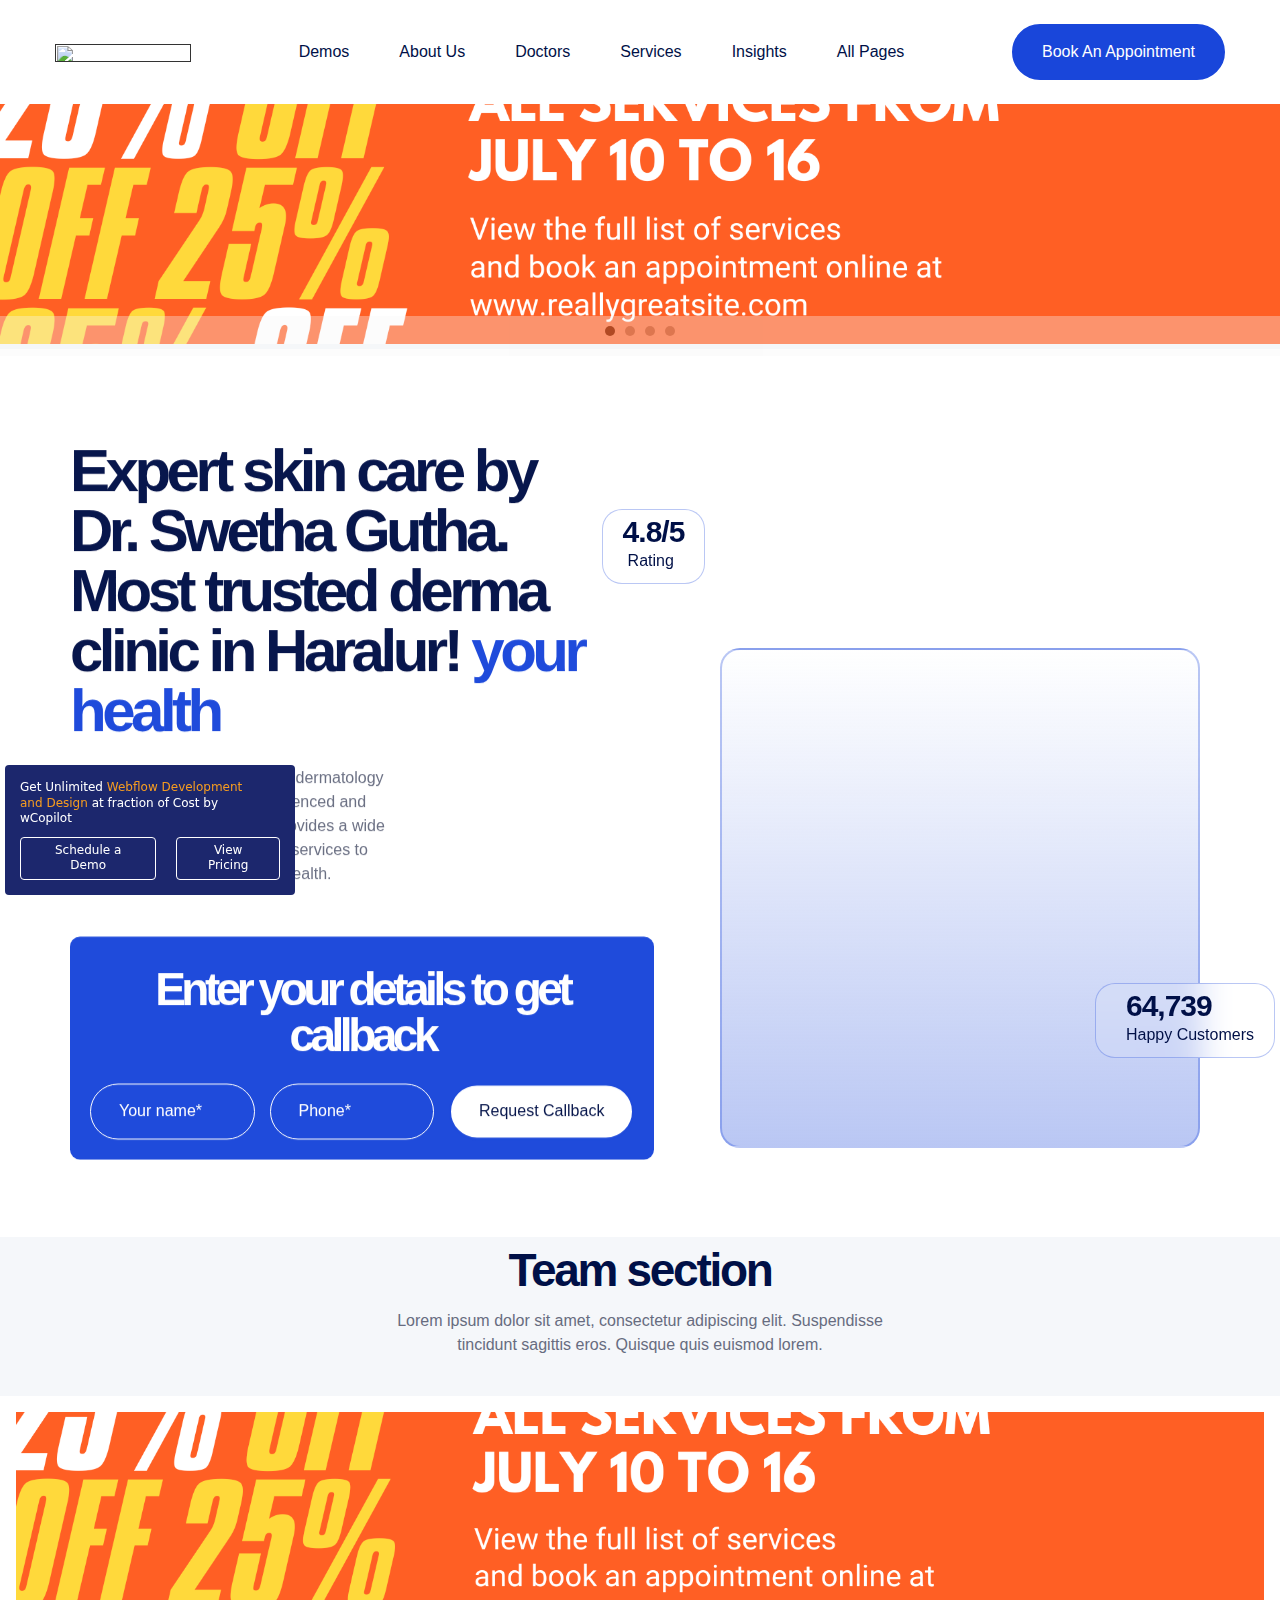
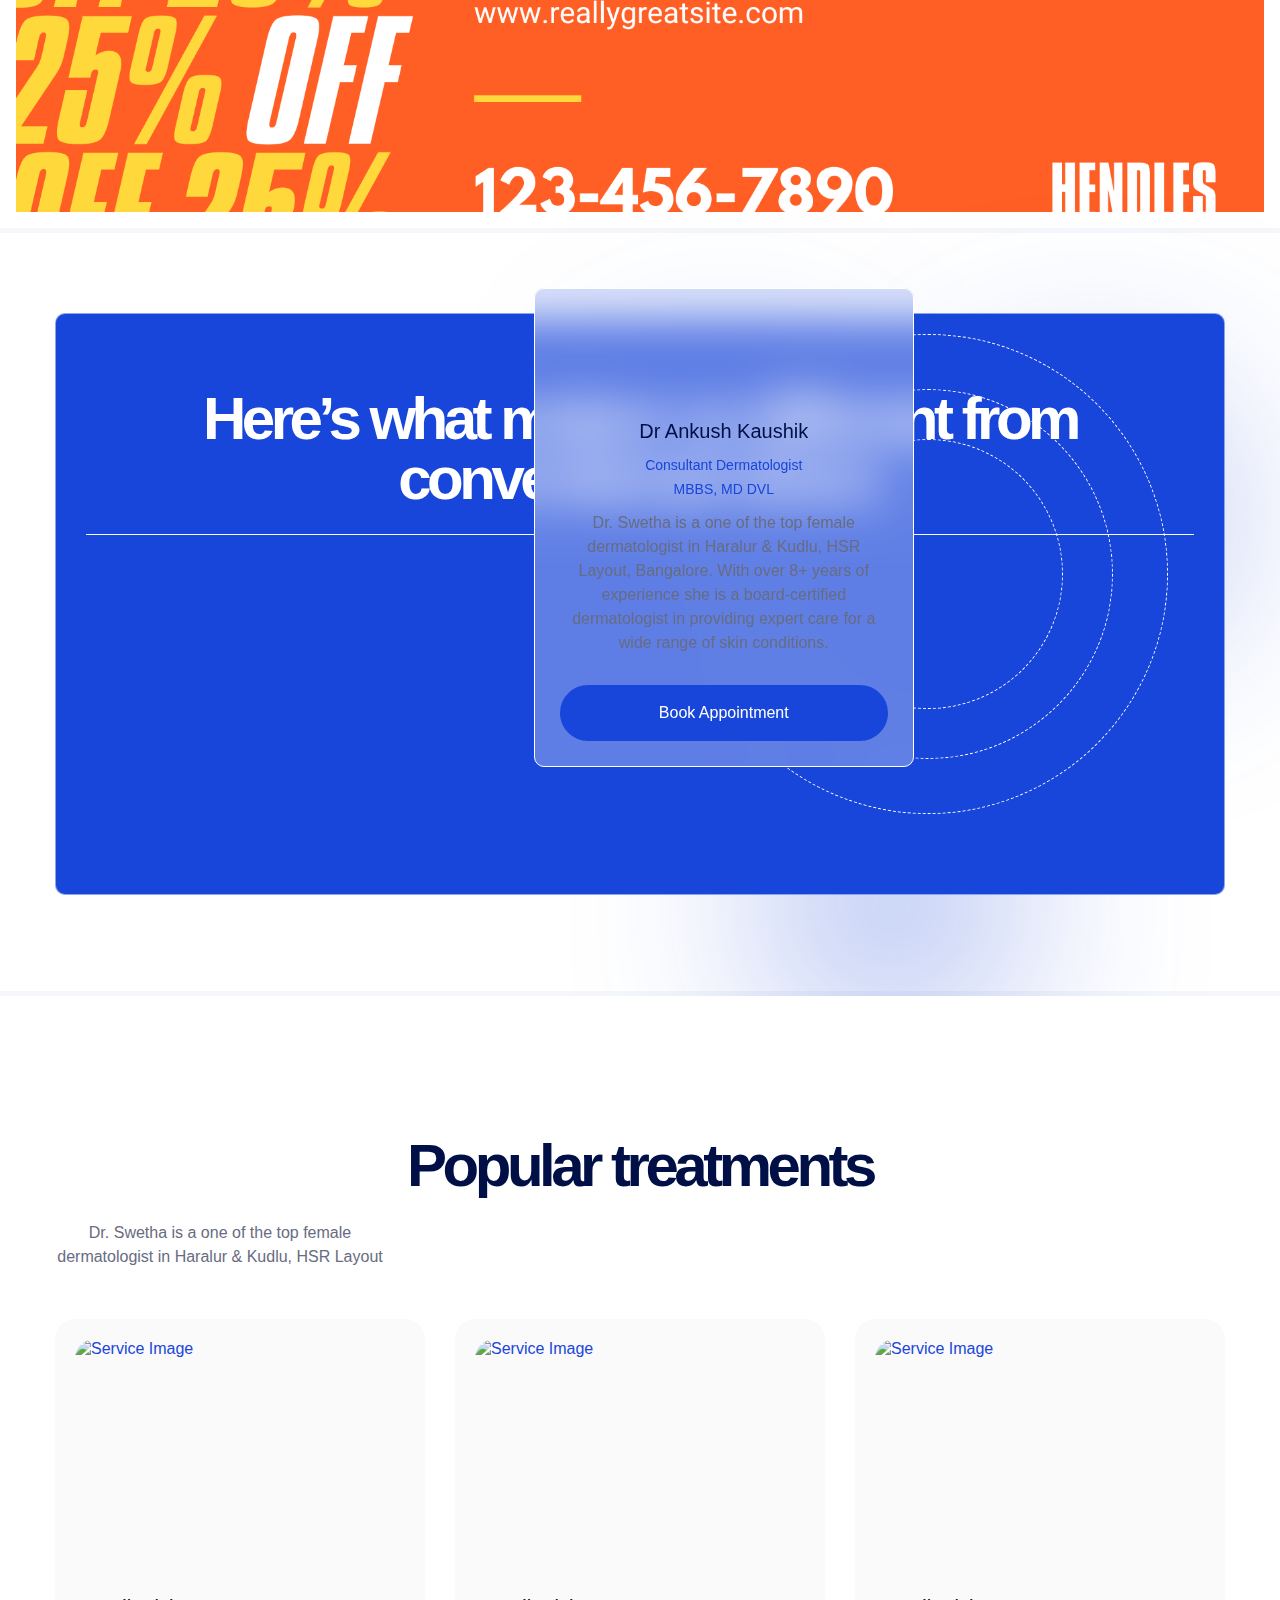
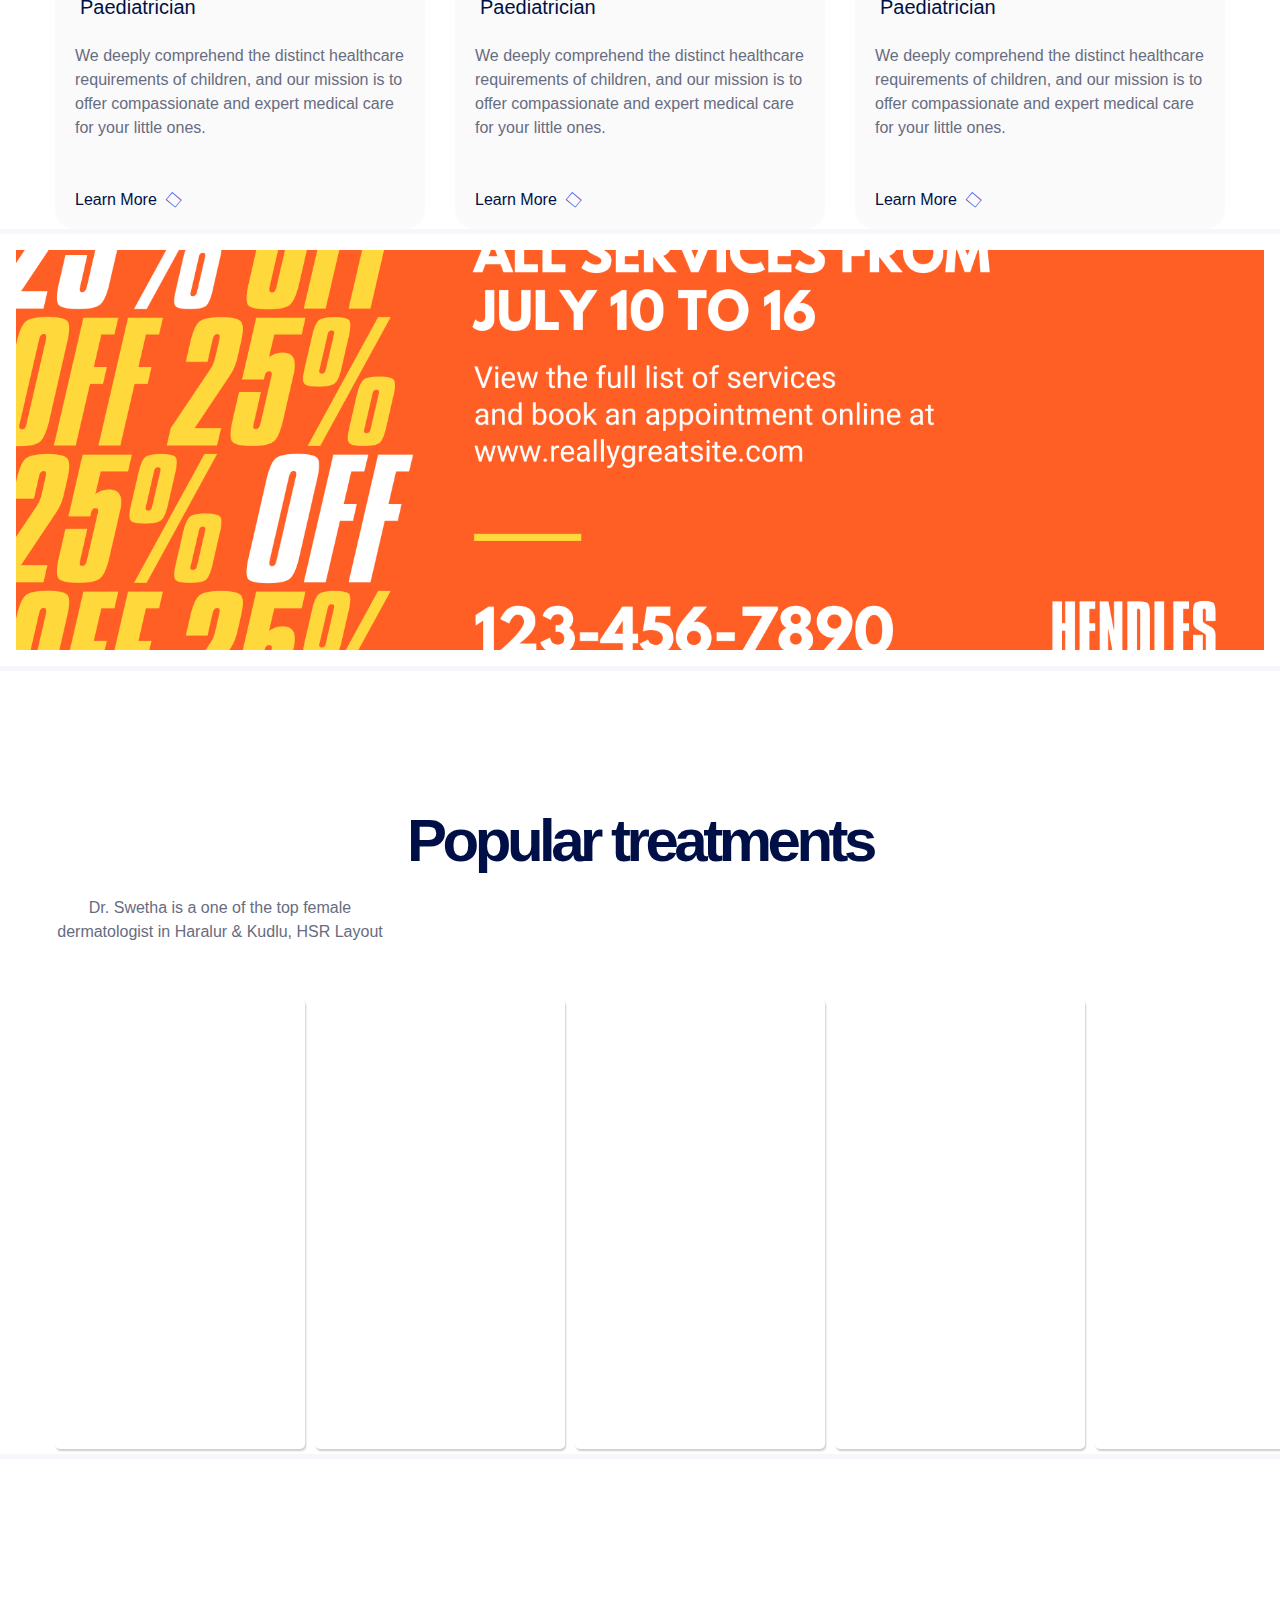
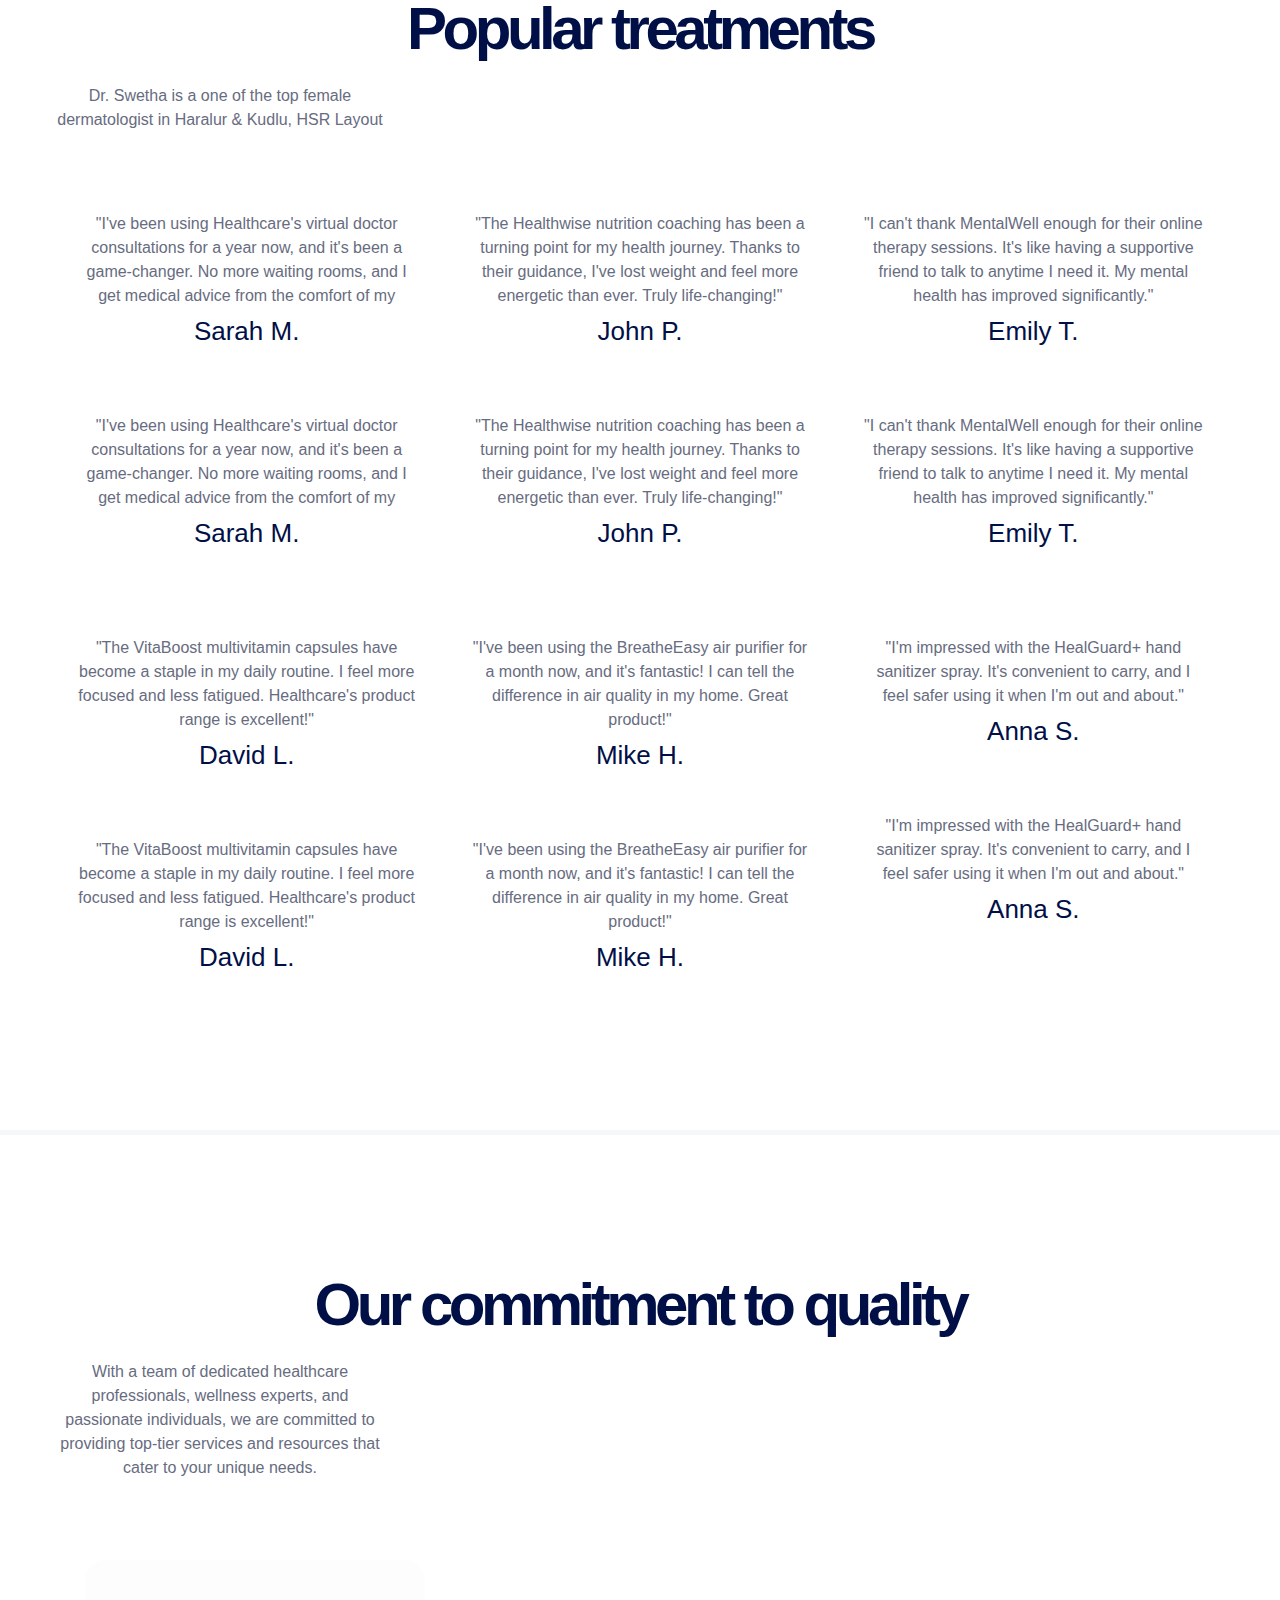
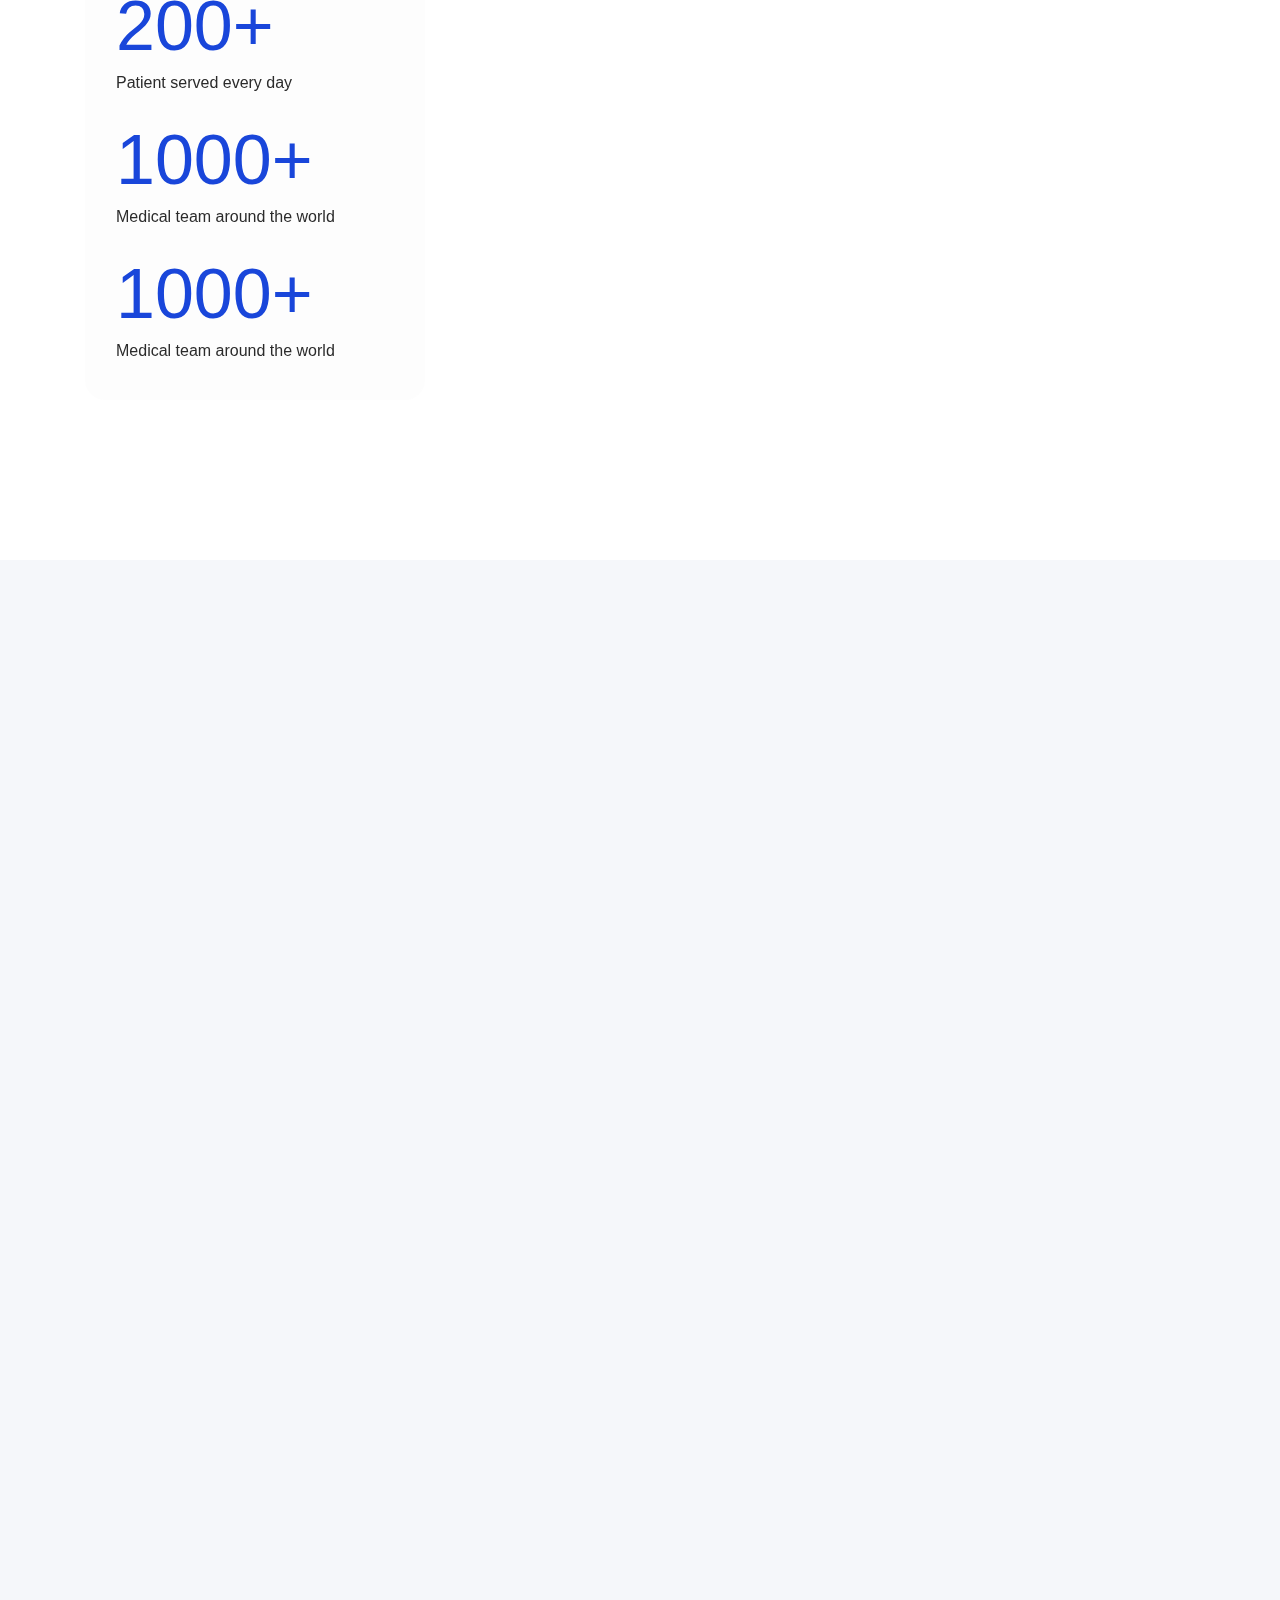
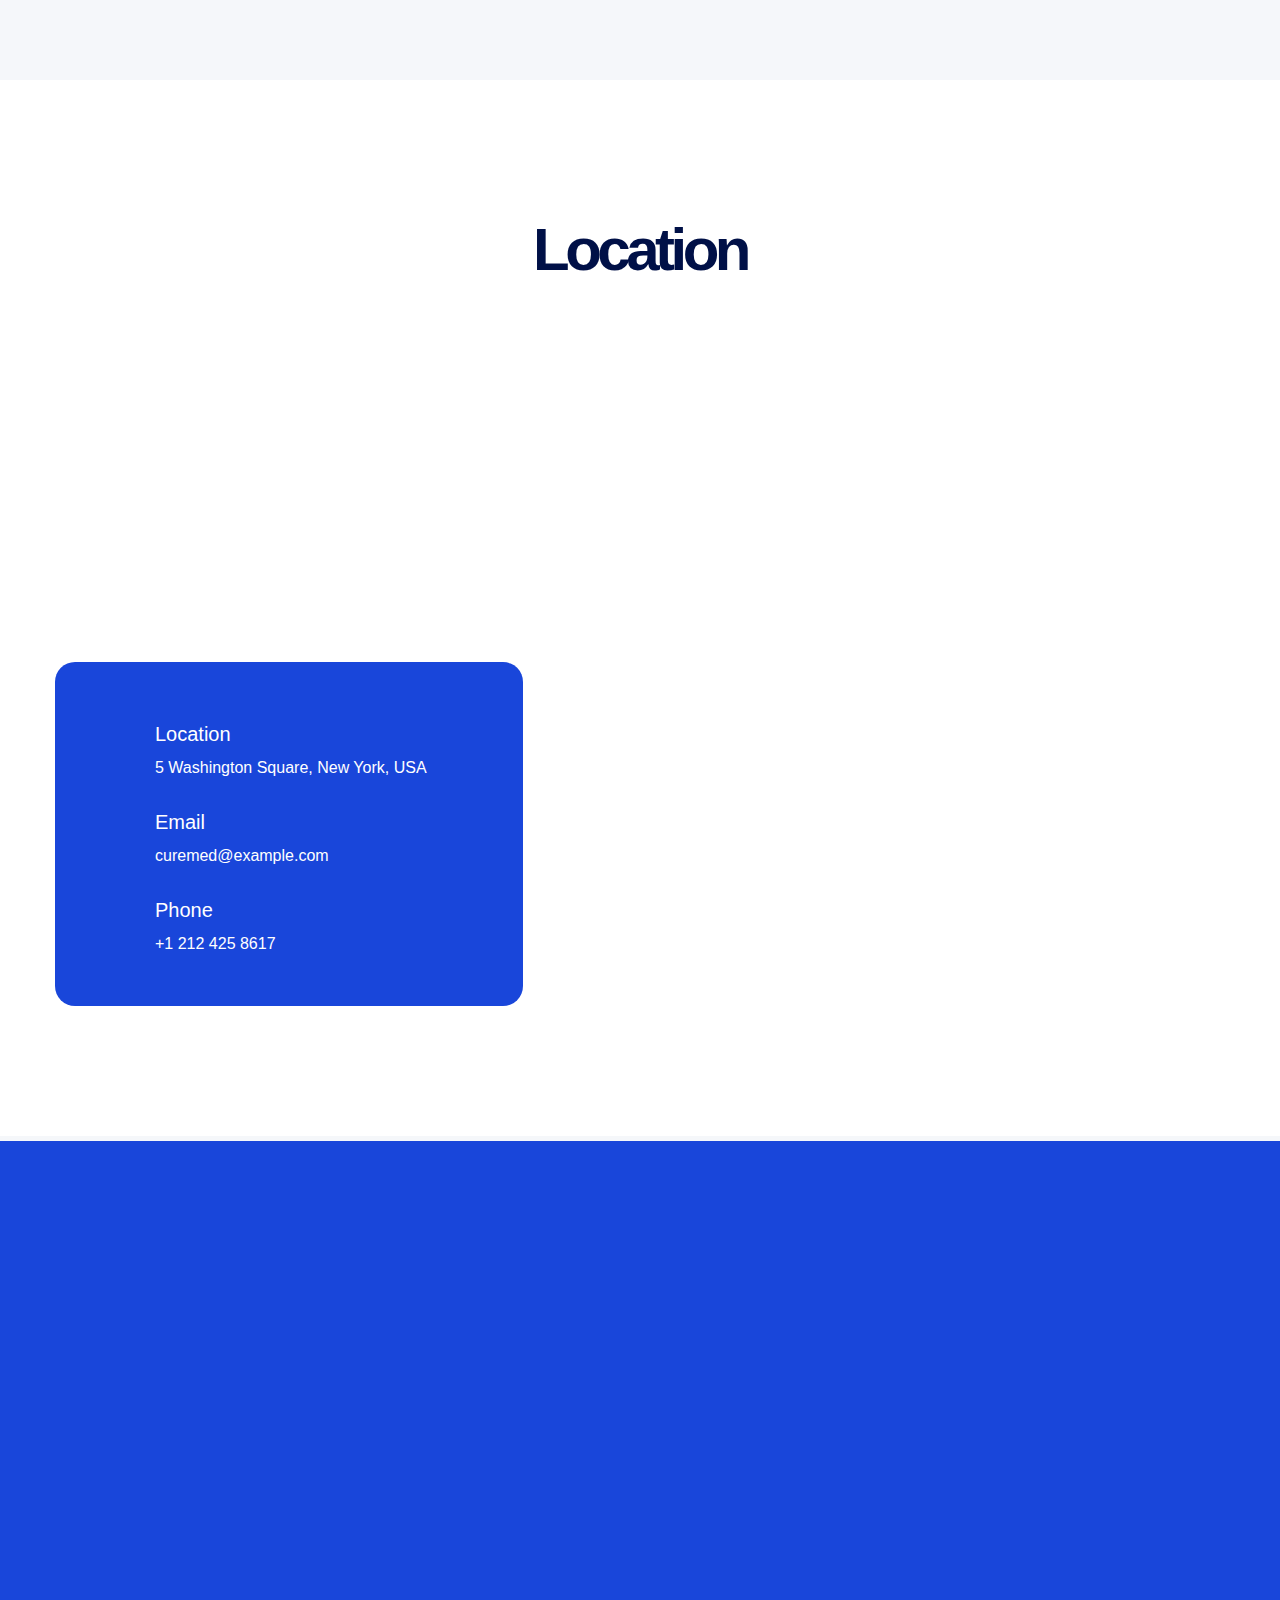
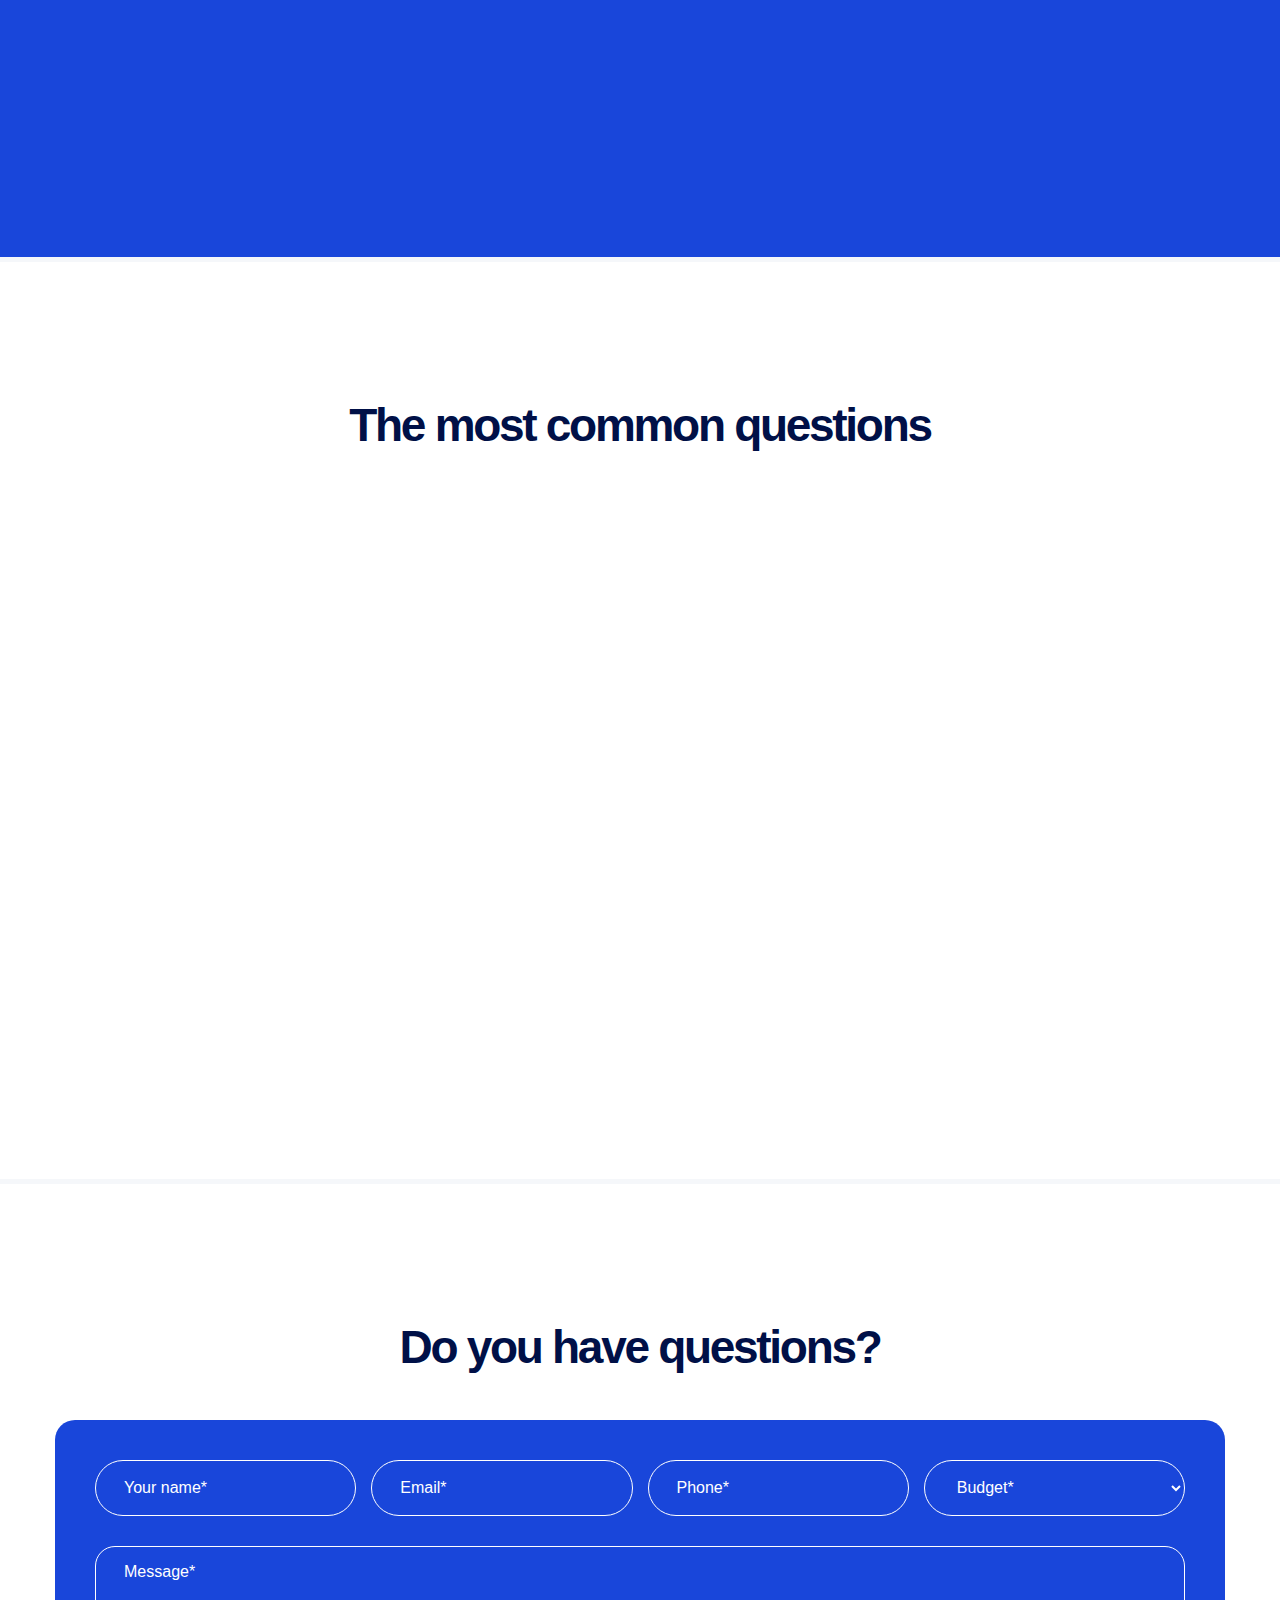
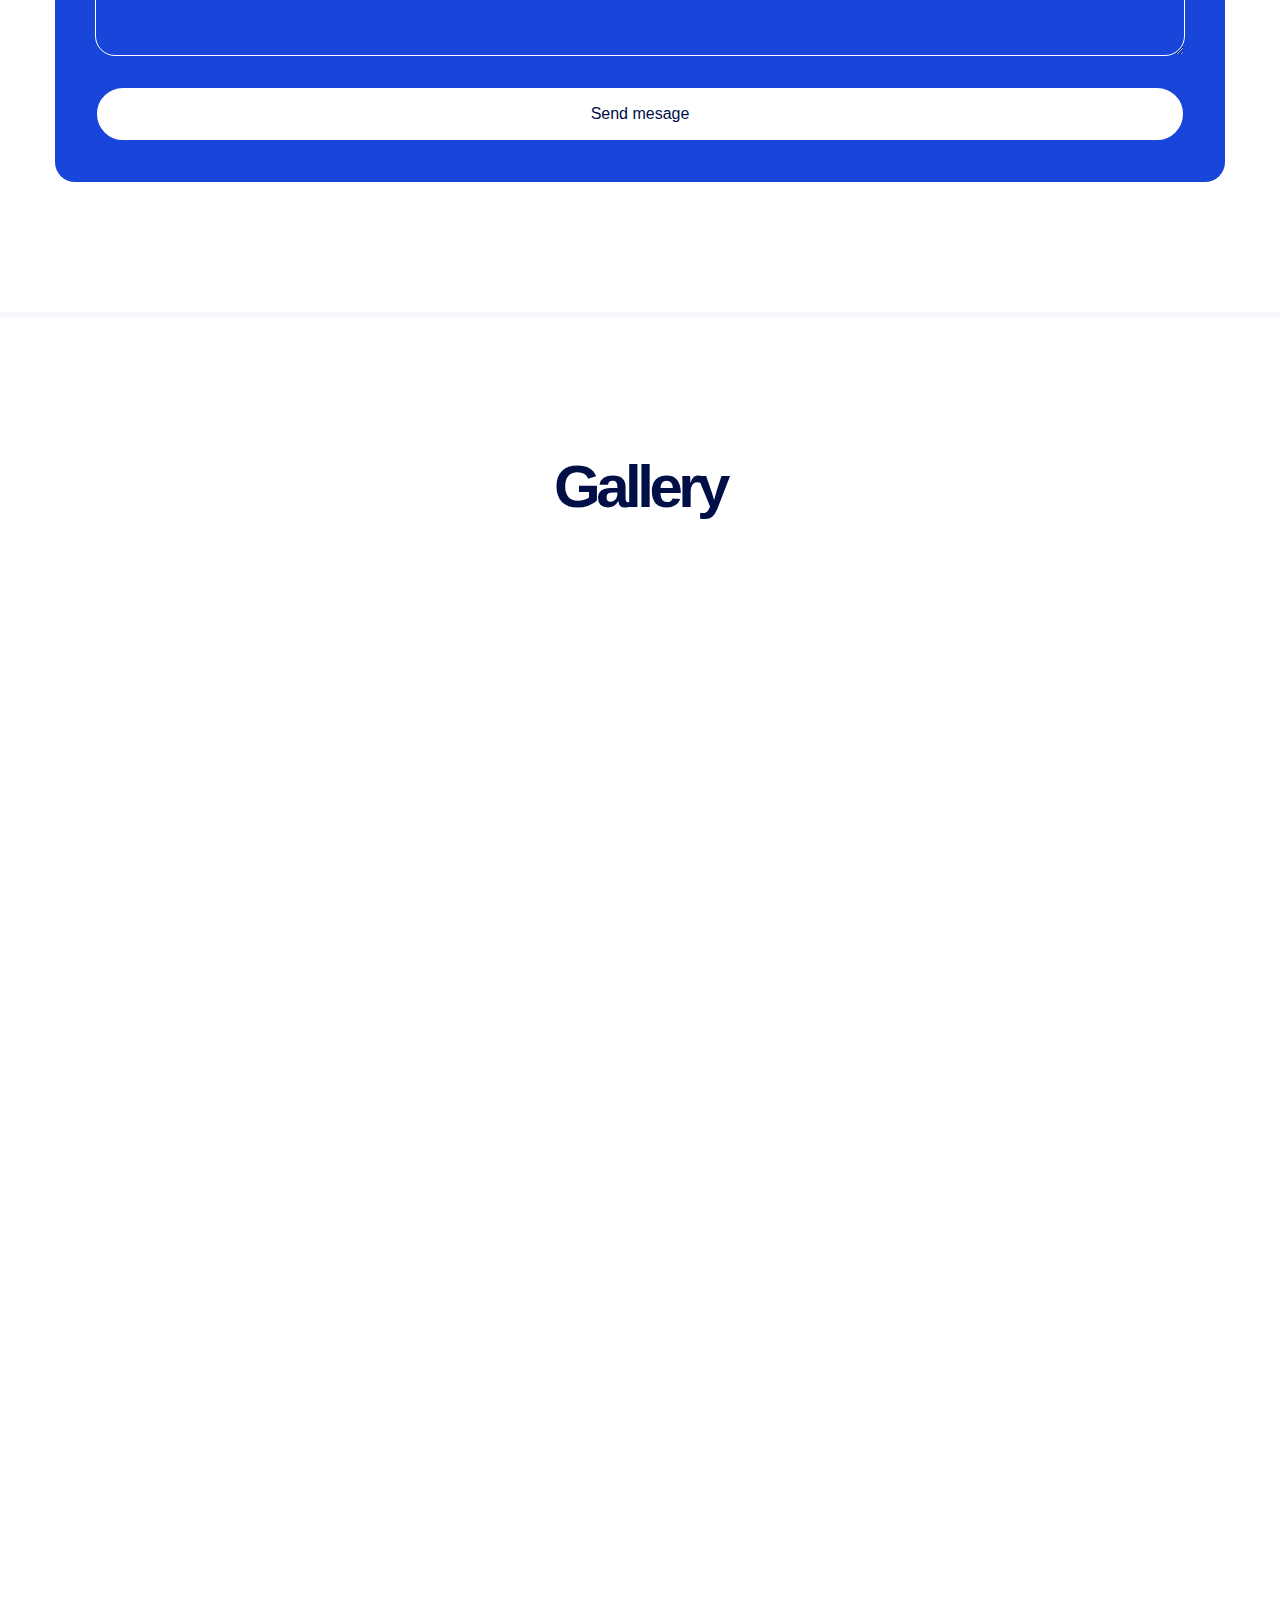
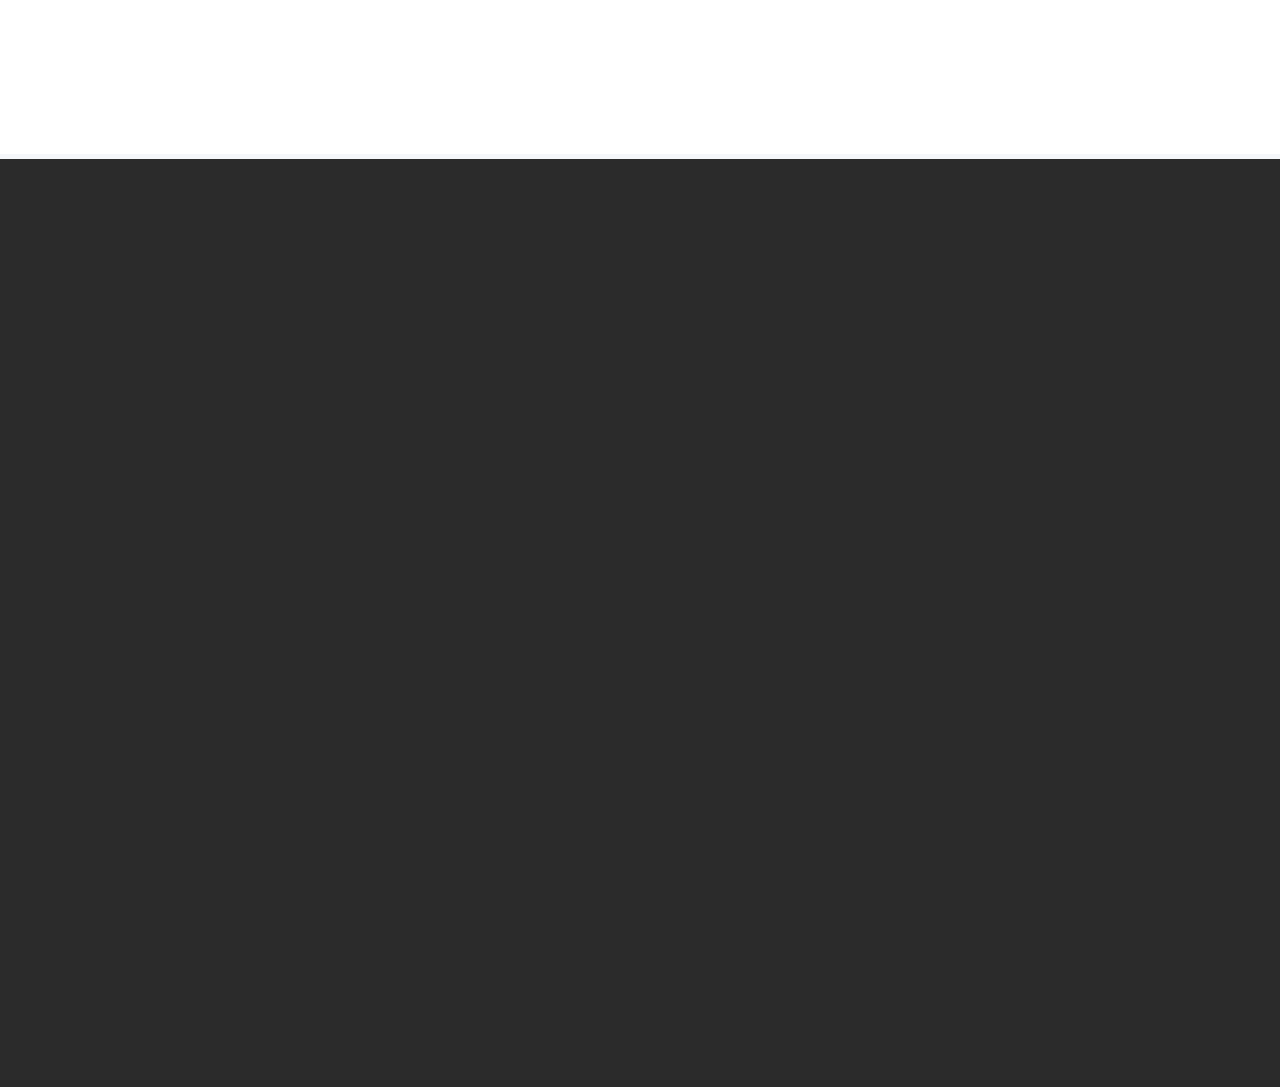
==== commit 557dfd5a: "Add files via upload" ====
--- a/index.html
+++ b/index.html
@@ -990,7 +990,7 @@
                 src="https://assets-global.website-files.com/64c23c6ec82b2204b21af185/64d0e2429480c5b67d55995f_pin_drop_white_36dp.svg"
                 loading="lazy" alt=""></div>
             <div class="text-contacts">
-              <h6 class="white-text">Locations</h6><a
+              <h6 class="white-text">Location</h6><a
                 href="https://www.google.com/maps/place/5+Washington+Square+N,+New+York,+NY+10003,+%D0%A1%D0%BF%D0%BE%D0%BB%D1%83%D1%87%D0%B5%D0%BD%D1%96+%D0%A8%D1%82%D0%B0%D1%82%D0%B8+%D0%90%D0%BC%D0%B5%D1%80%D0%B8%D0%BA%D0%B8/@40.7311336,-73.9984815,17z/data=!3m1!4b1!4m6!3m5!1s0x89c25990bc23477b:0x57fd6b90fb96784a!8m2!3d40.7311336!4d-73.9959066!16s%2Fg%2F11c5qhgsp2?authuser=0&amp;entry=ttu"
                 target="_blank" class="link-white">5 Washington Square, New York, USA</a>
             </div>
--- a/style.css
+++ b/style.css
@@ -156,7 +156,7 @@
     color: white;
     text-align: center;
     /* background-color: rgba(0, 0, 0, 0); */
-    border-radius: 5px;
+    border-radius: 10px;
     padding: 8px 10px;
     font-weight: 500;
 }
@@ -169,7 +169,7 @@
     color: var(--midnight-blue);;
     text-align: center;
     background-color: rgba(0, 0, 0, 0);
-    border-radius: 5px;
+    border-radius: 10px;
     padding: 8px 10px;
     font-weight: 500;
 }
@@ -228,7 +228,7 @@
         color: var(--white);
         text-align: center;
         text-transform: capitalize;
-        border-radius: 5px;
+        border-radius: 10px;
         flex: none;
         justify-content: center;
         padding: 8px 20px;
@@ -243,7 +243,7 @@
         color: var(--midnight-blue);
         text-align: center;
         background-color: rgba(0, 0, 0, 0);
-        border-radius: 5px;
+        border-radius: 10px;
         padding: 11px 20px;
         font-weight: 500;
         transition: all .3s;
@@ -259,7 +259,7 @@
         border: 1px solid var(--white);
         color: var(--white);
         background-color: rgba(0, 0, 0, 0);
-        border-radius: 5px;
+        border-radius: 10px;
         height: 46px;
         margin-bottom: 0;
         padding: 14px 130px 14px 28px;
@@ -309,7 +309,7 @@
     }
 
     .image-srvc {
-        border-radius: 5px;
+        border-radius: 10px;
     }
 
     .section {
@@ -330,7 +330,7 @@
         width: 270px;
         flex-shrink: 0;
         background-color: var(--white-2);
-        border-radius: 5px;
+        border-radius: 20px;
         padding: 10px;
     }
 
@@ -349,7 +349,7 @@
     .google-map {
         width: 105%;
         height: 350px;
-        border-radius: 5px;
+        border-radius: 20px;
     }
     
     .lightbox-shop-details {
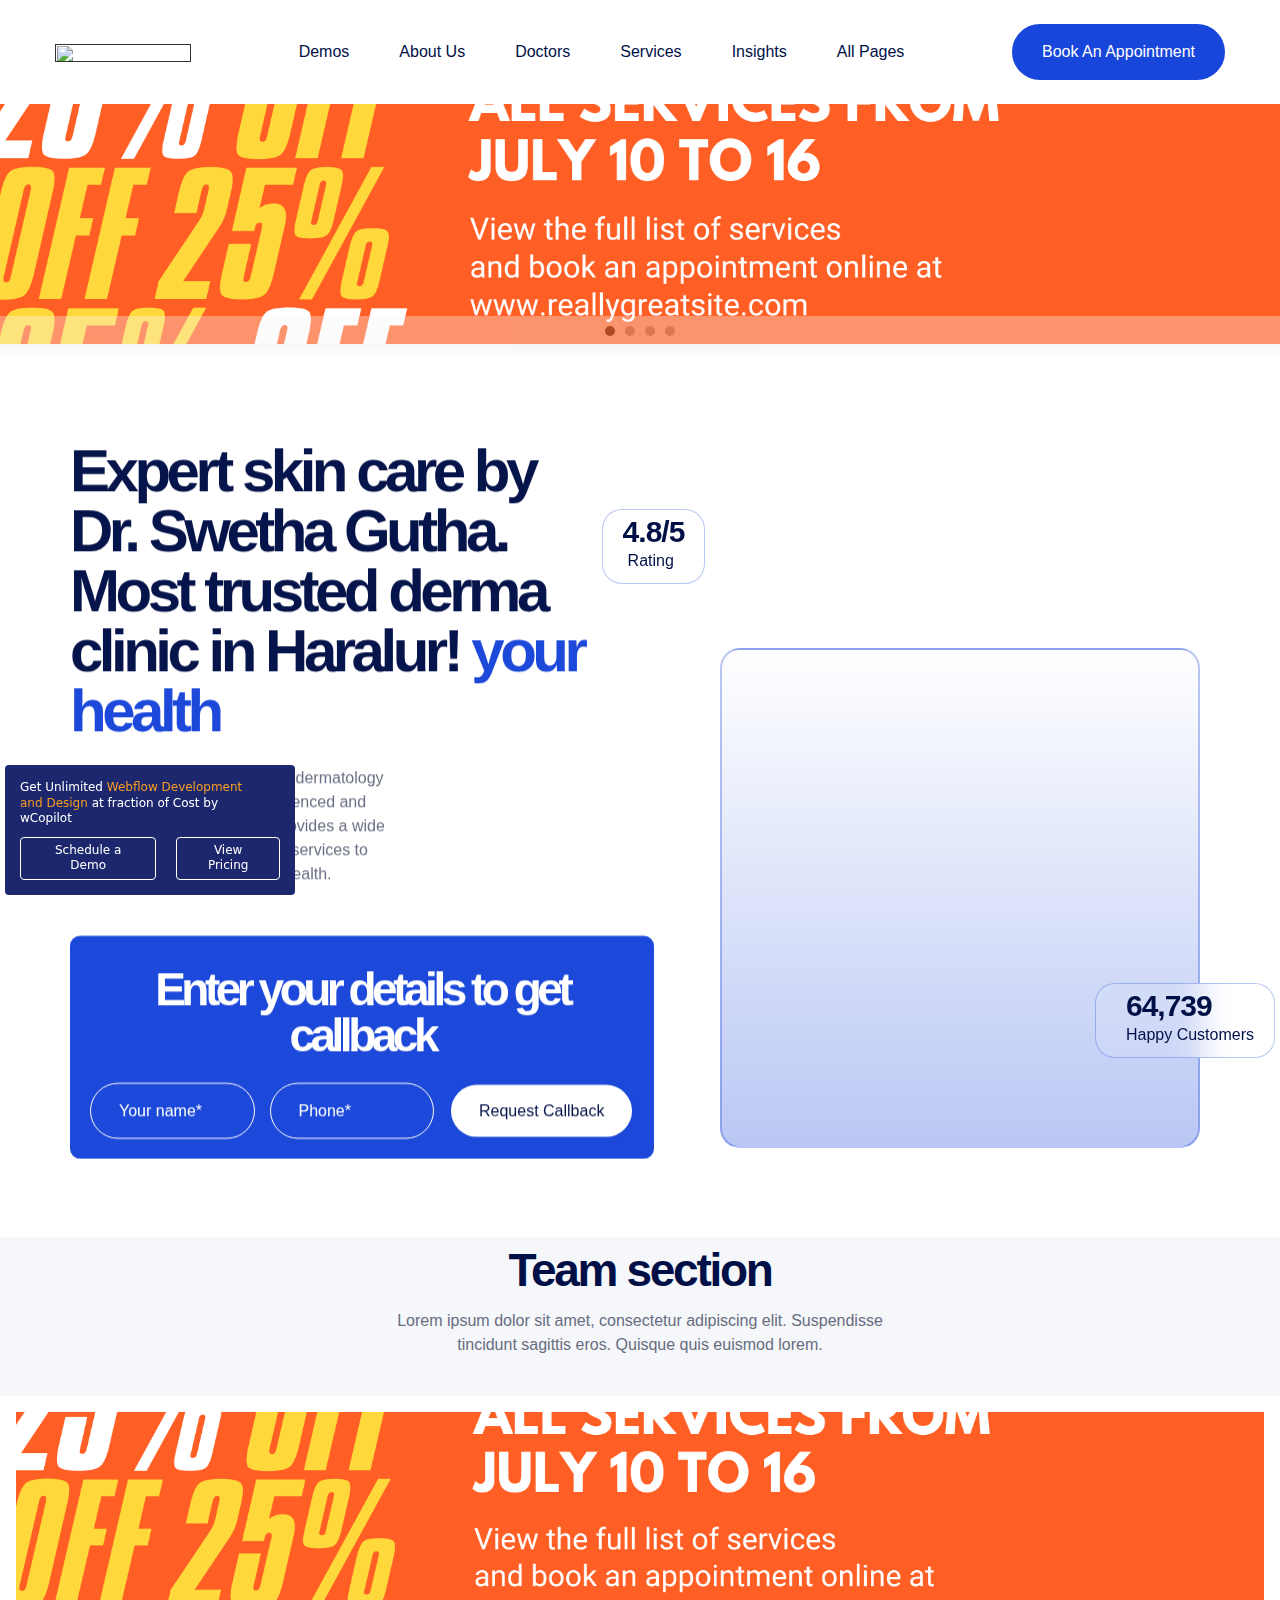
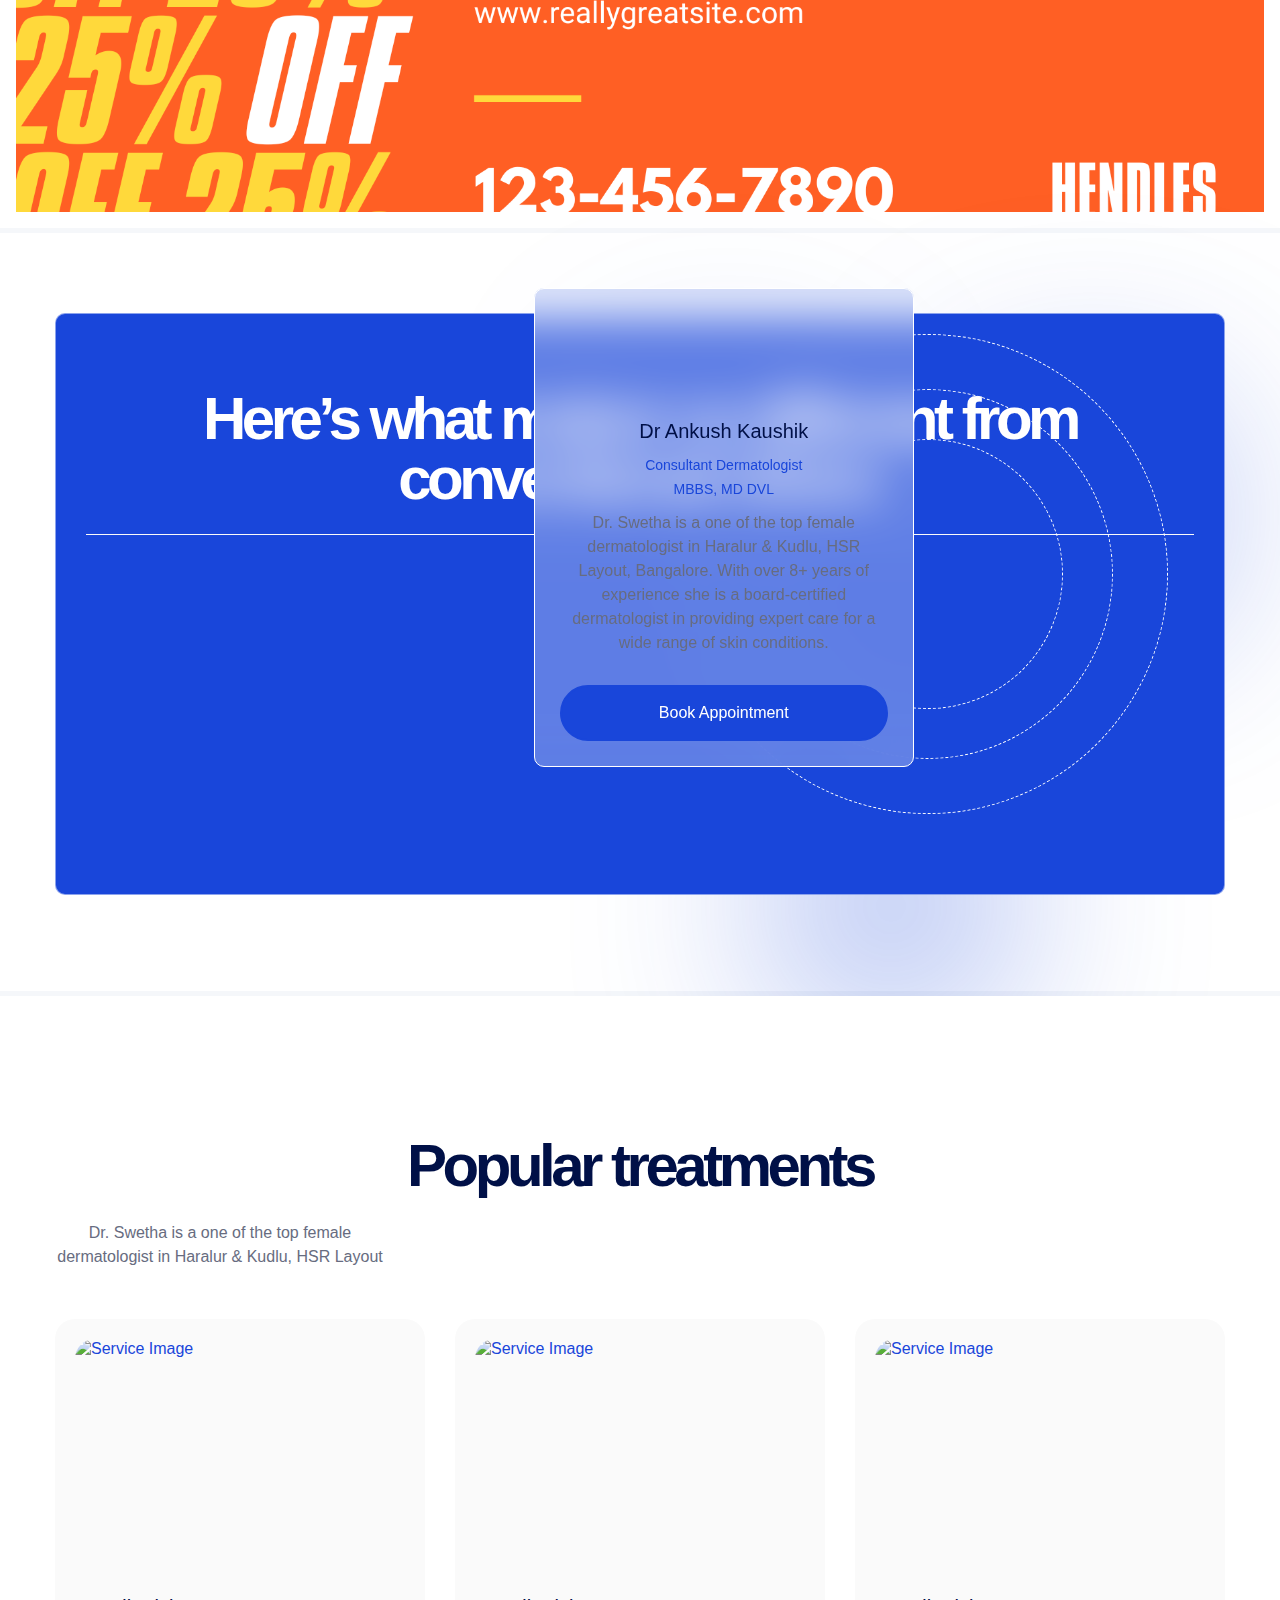
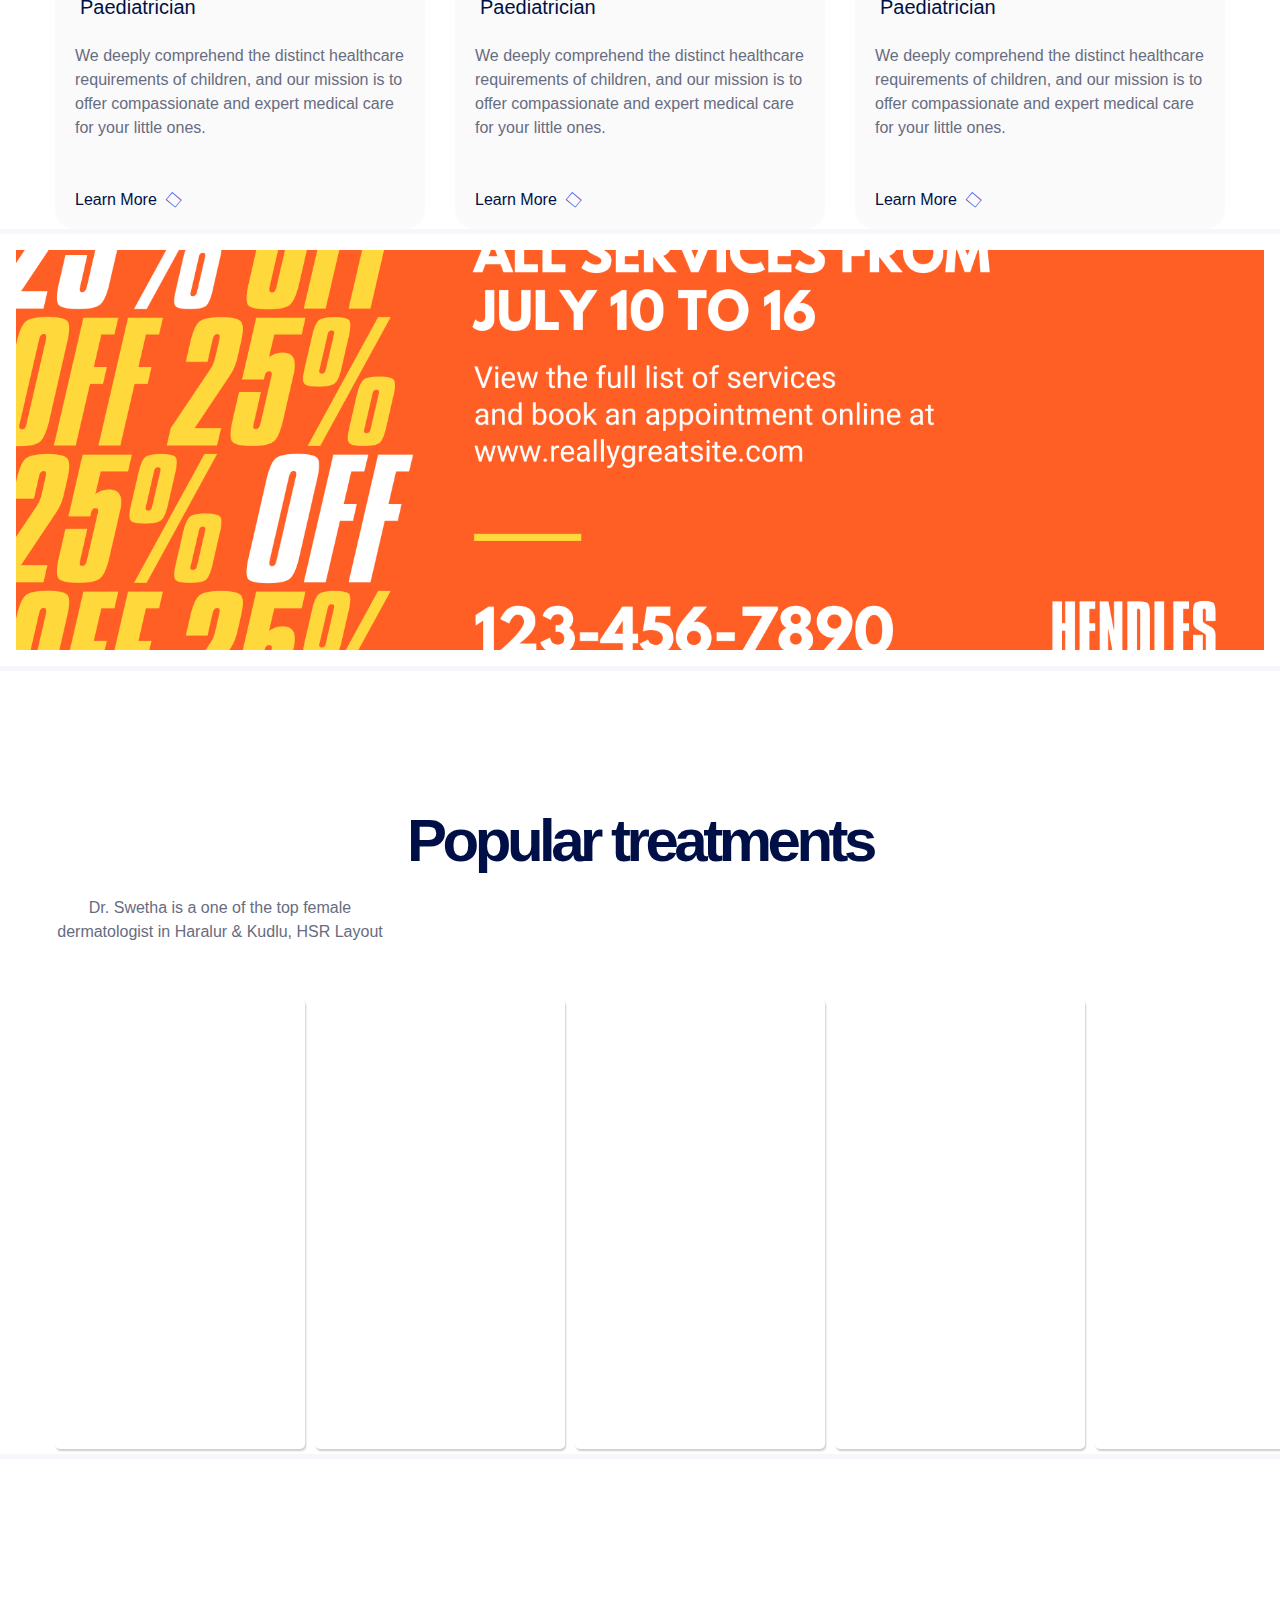
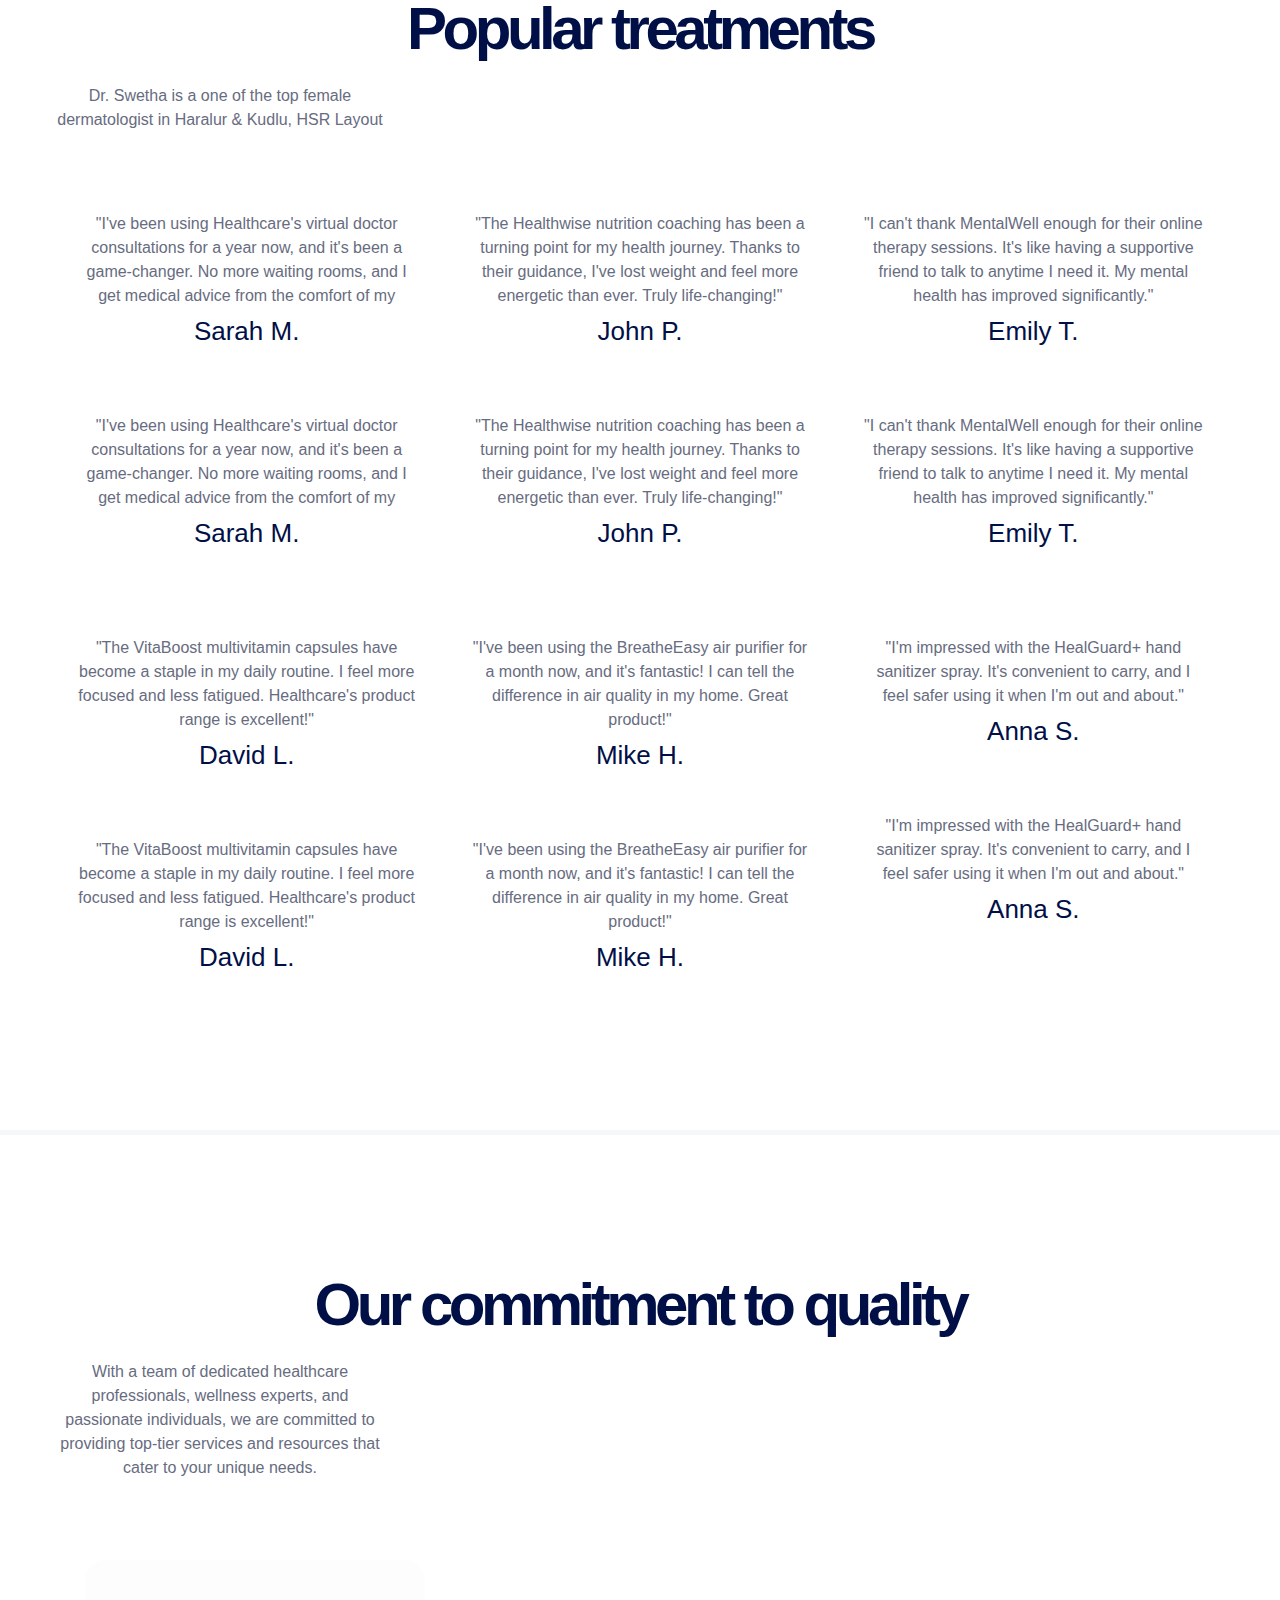
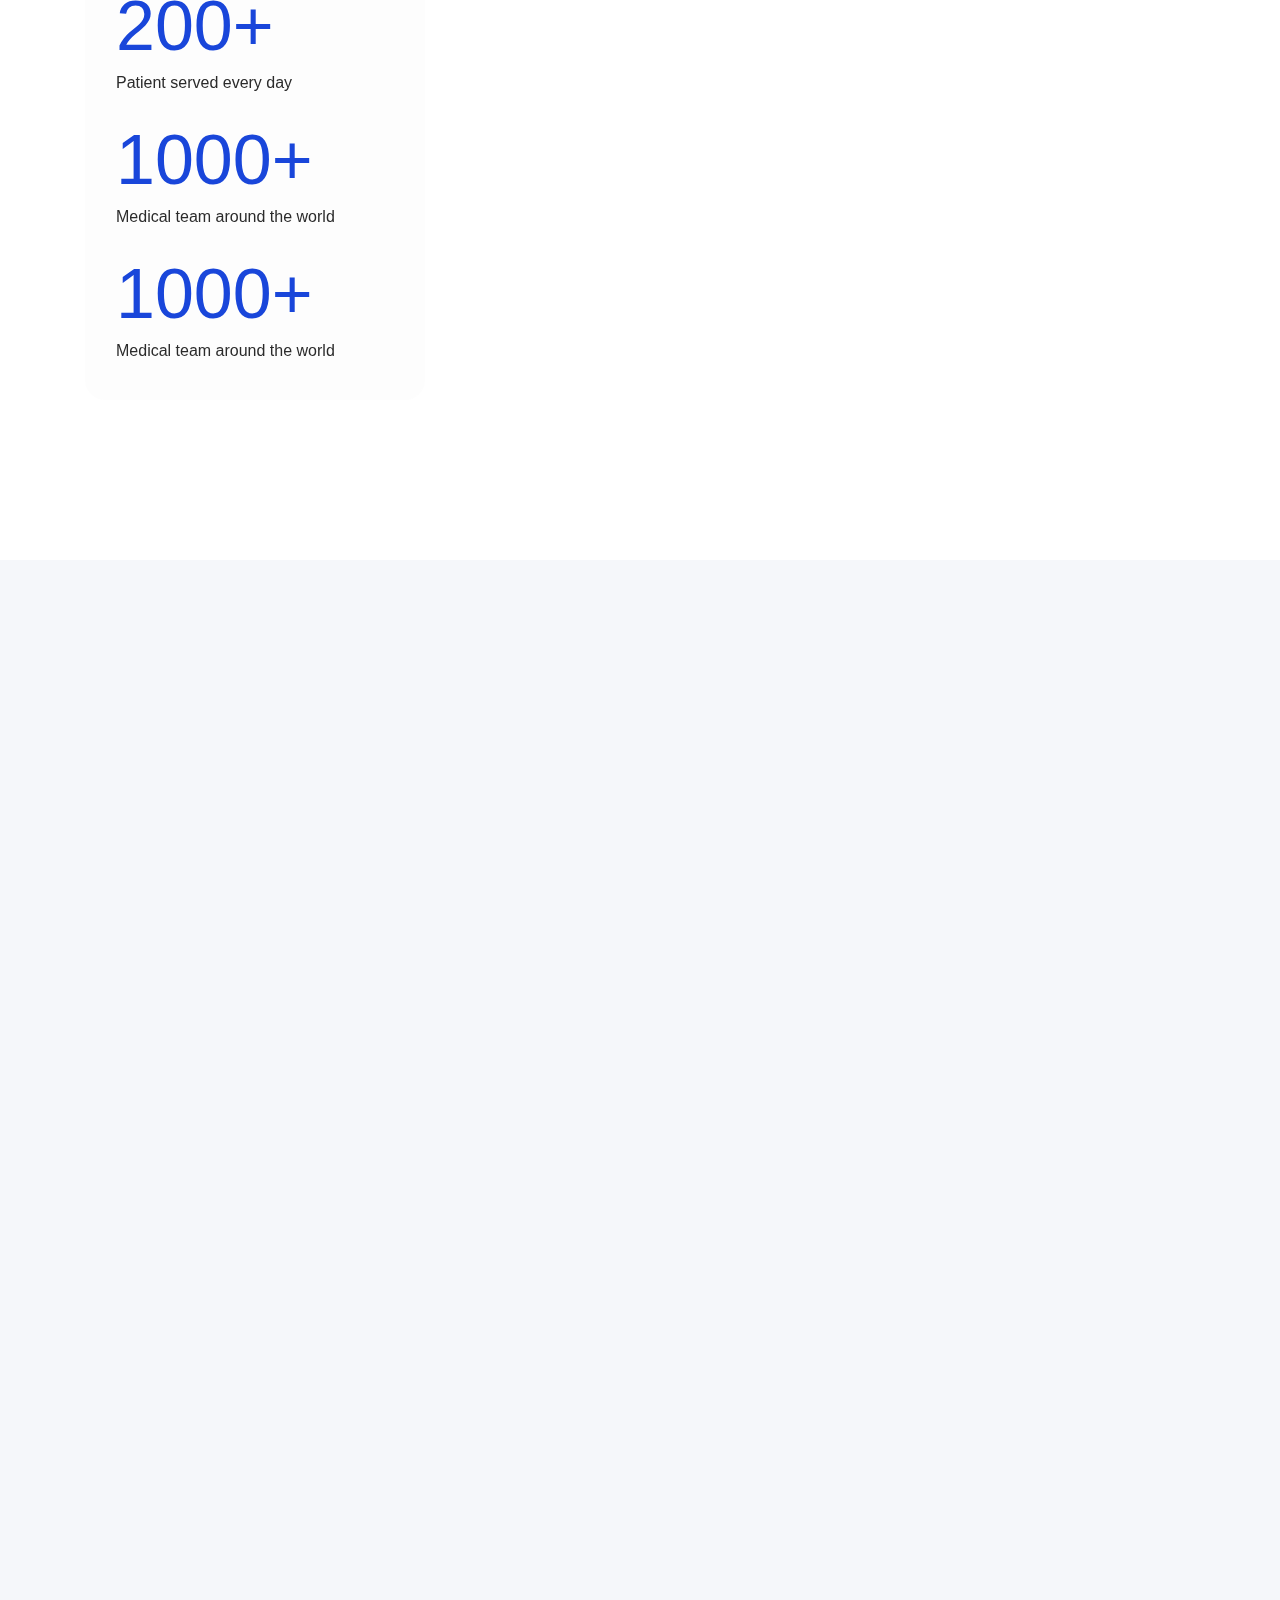
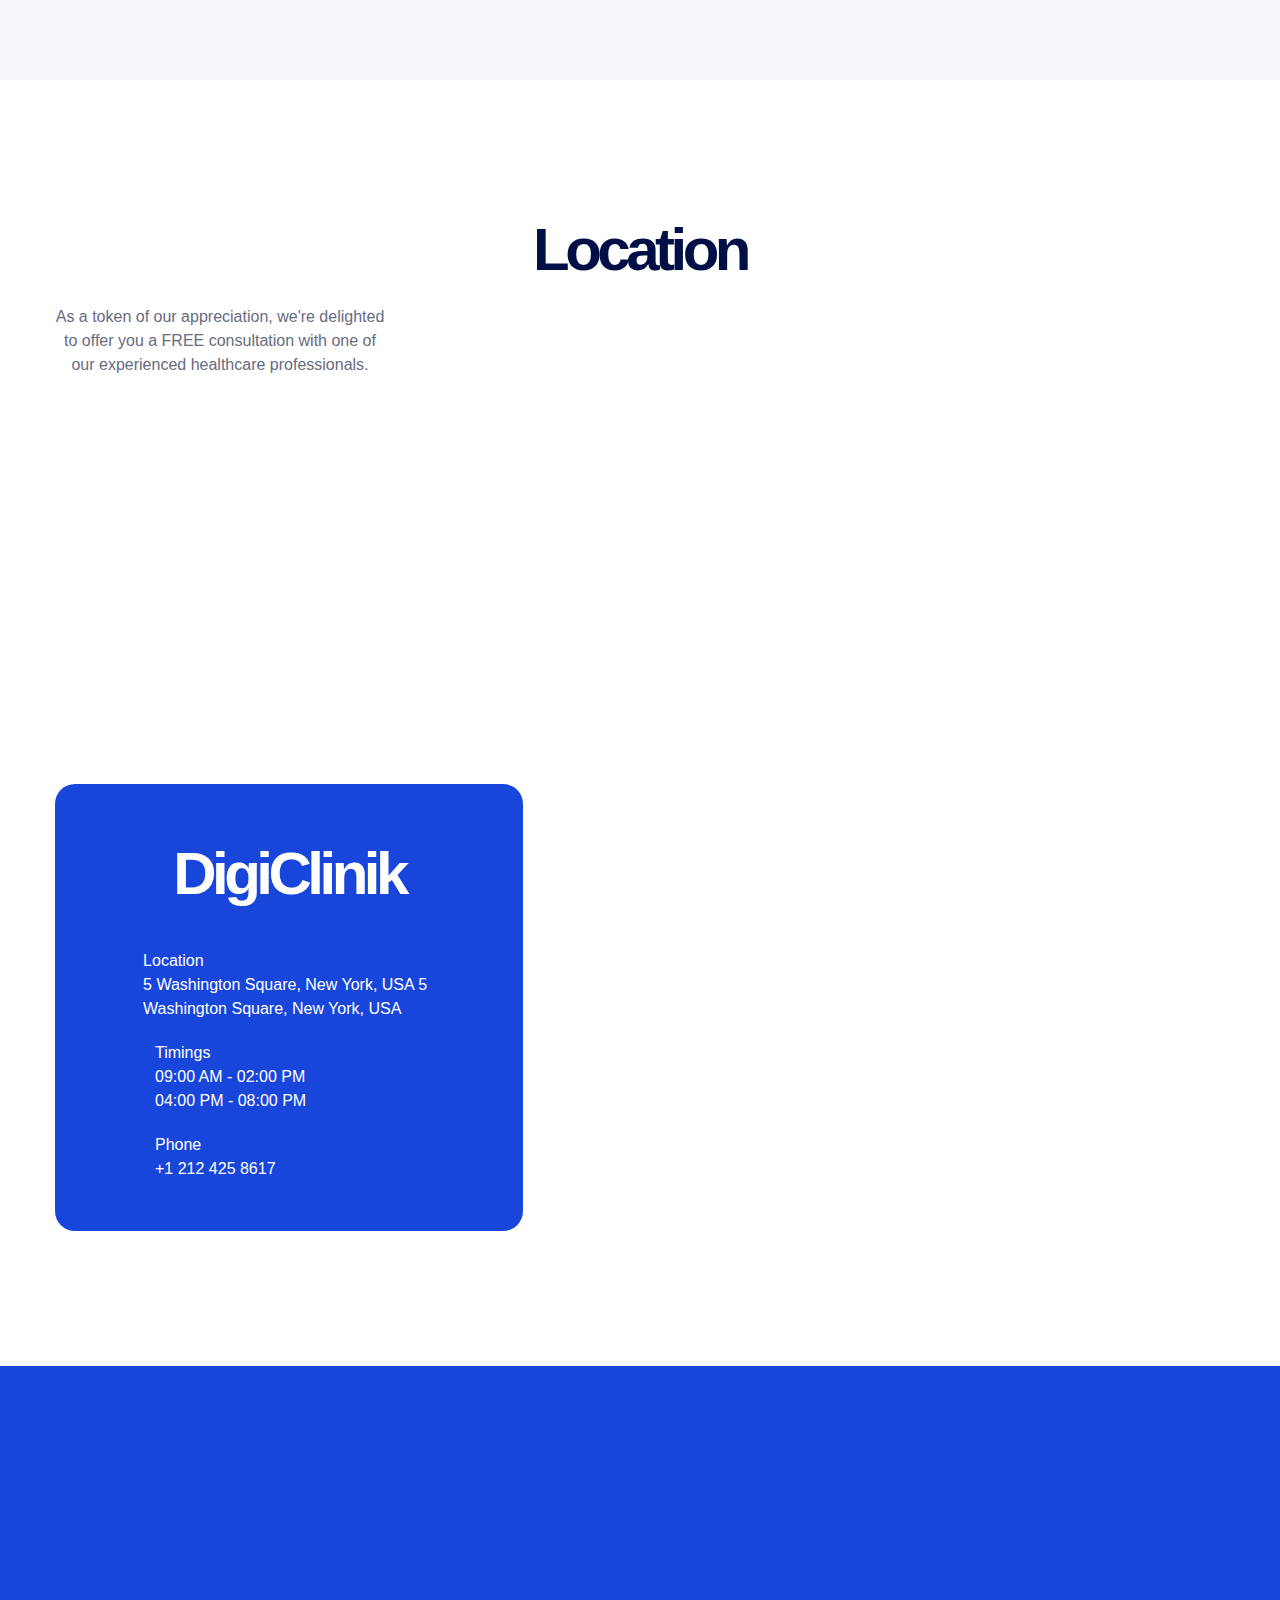
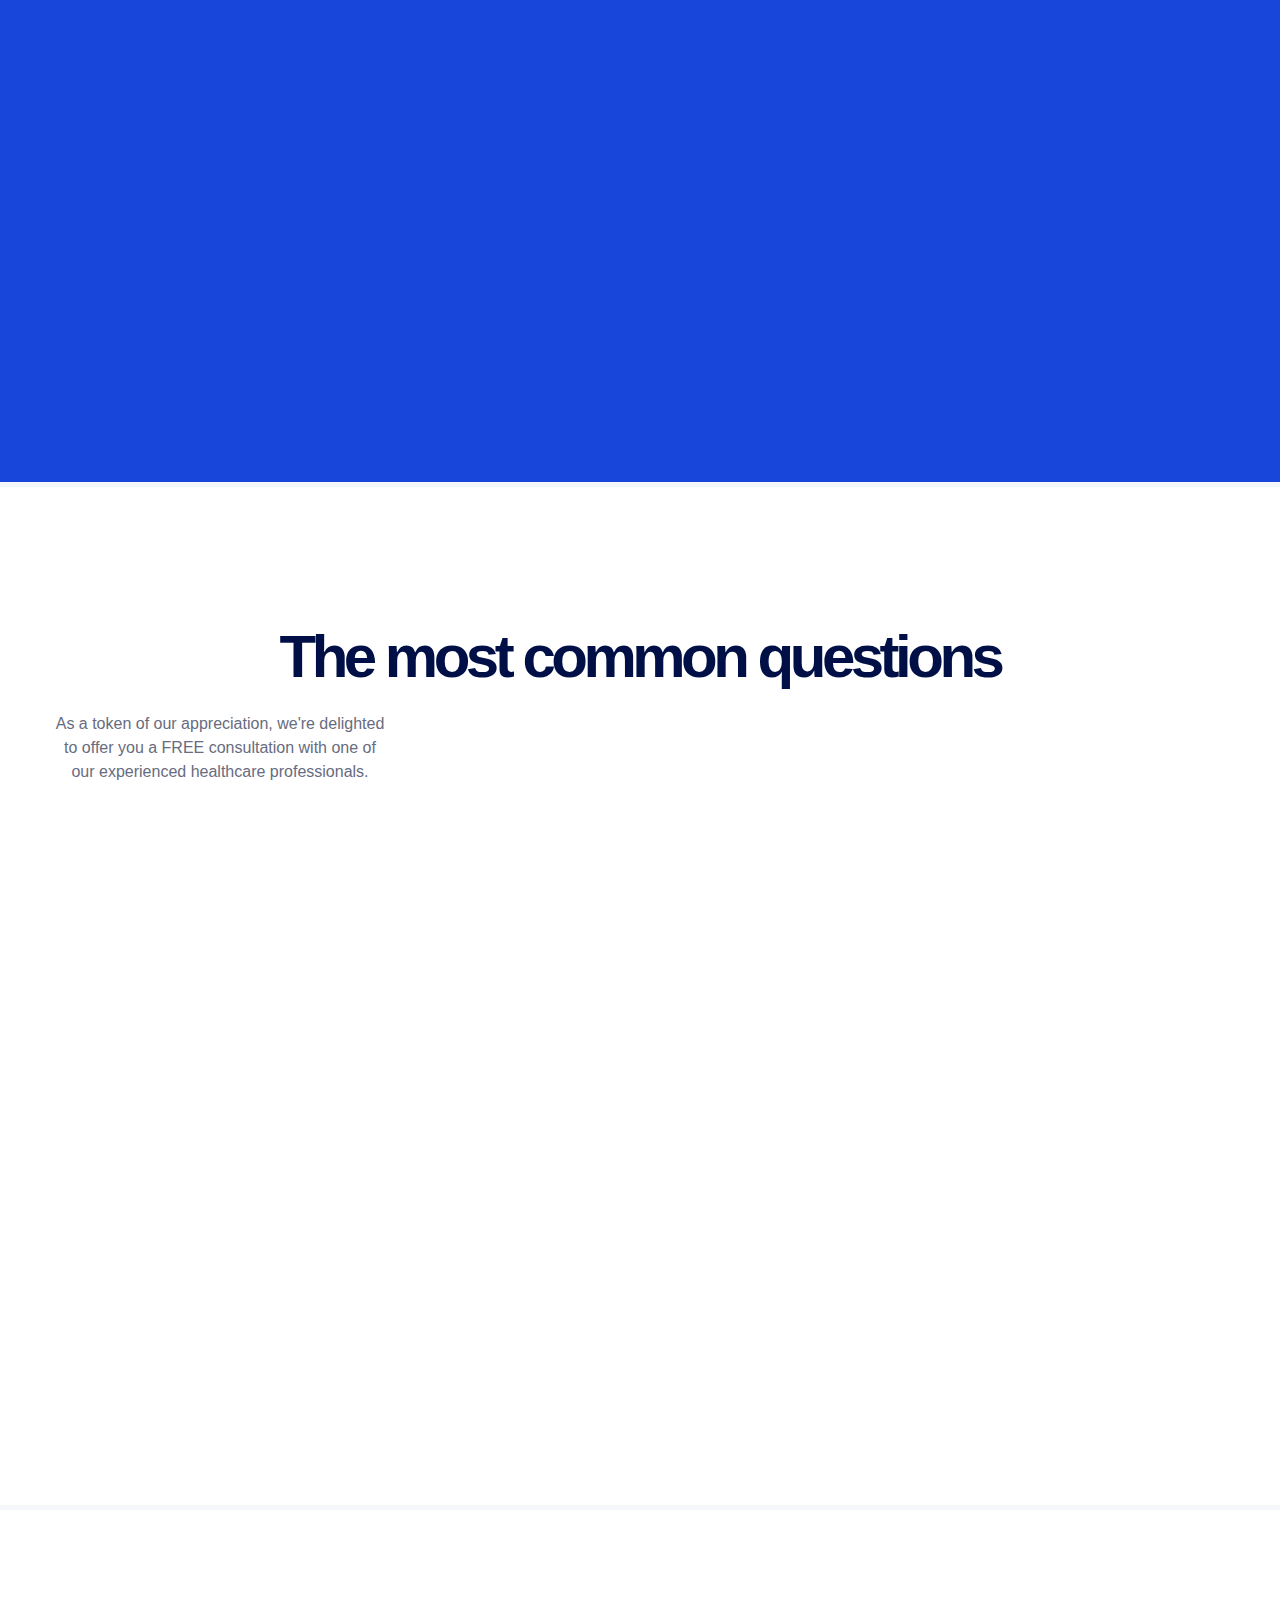
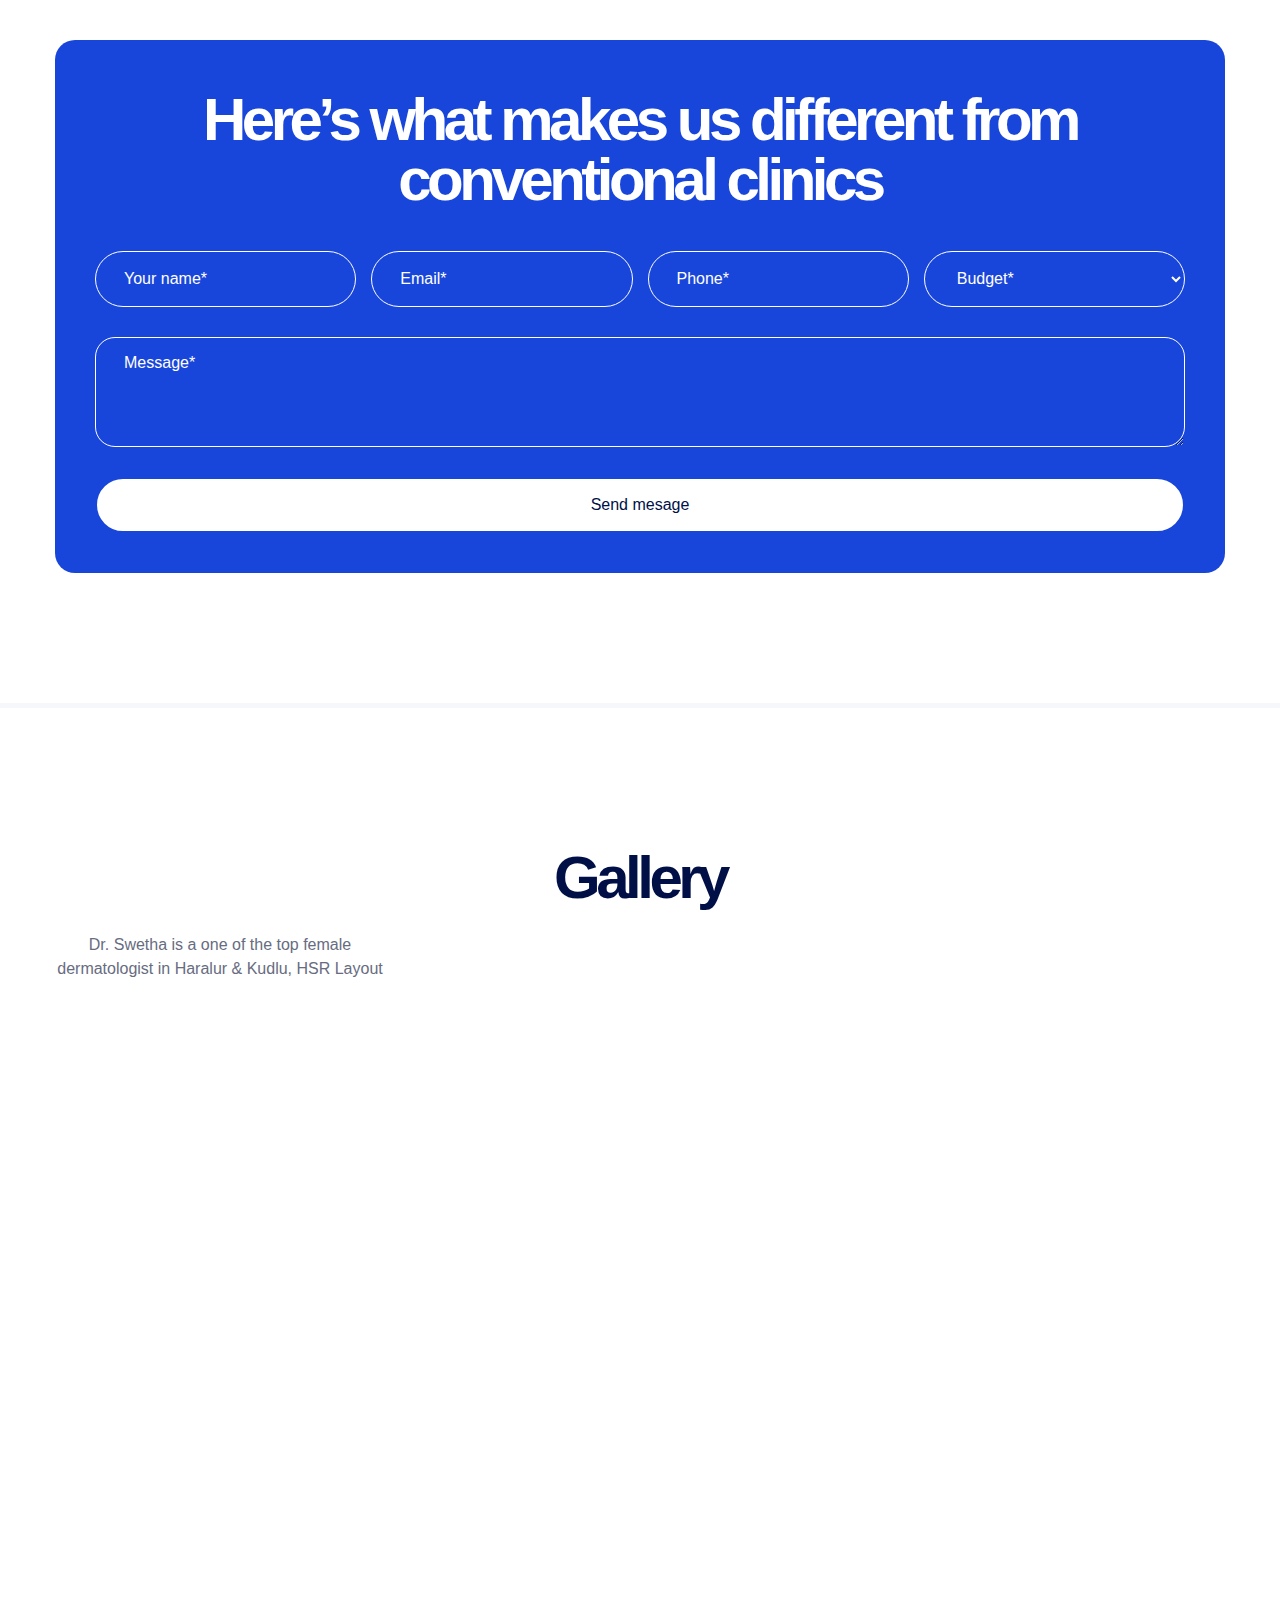
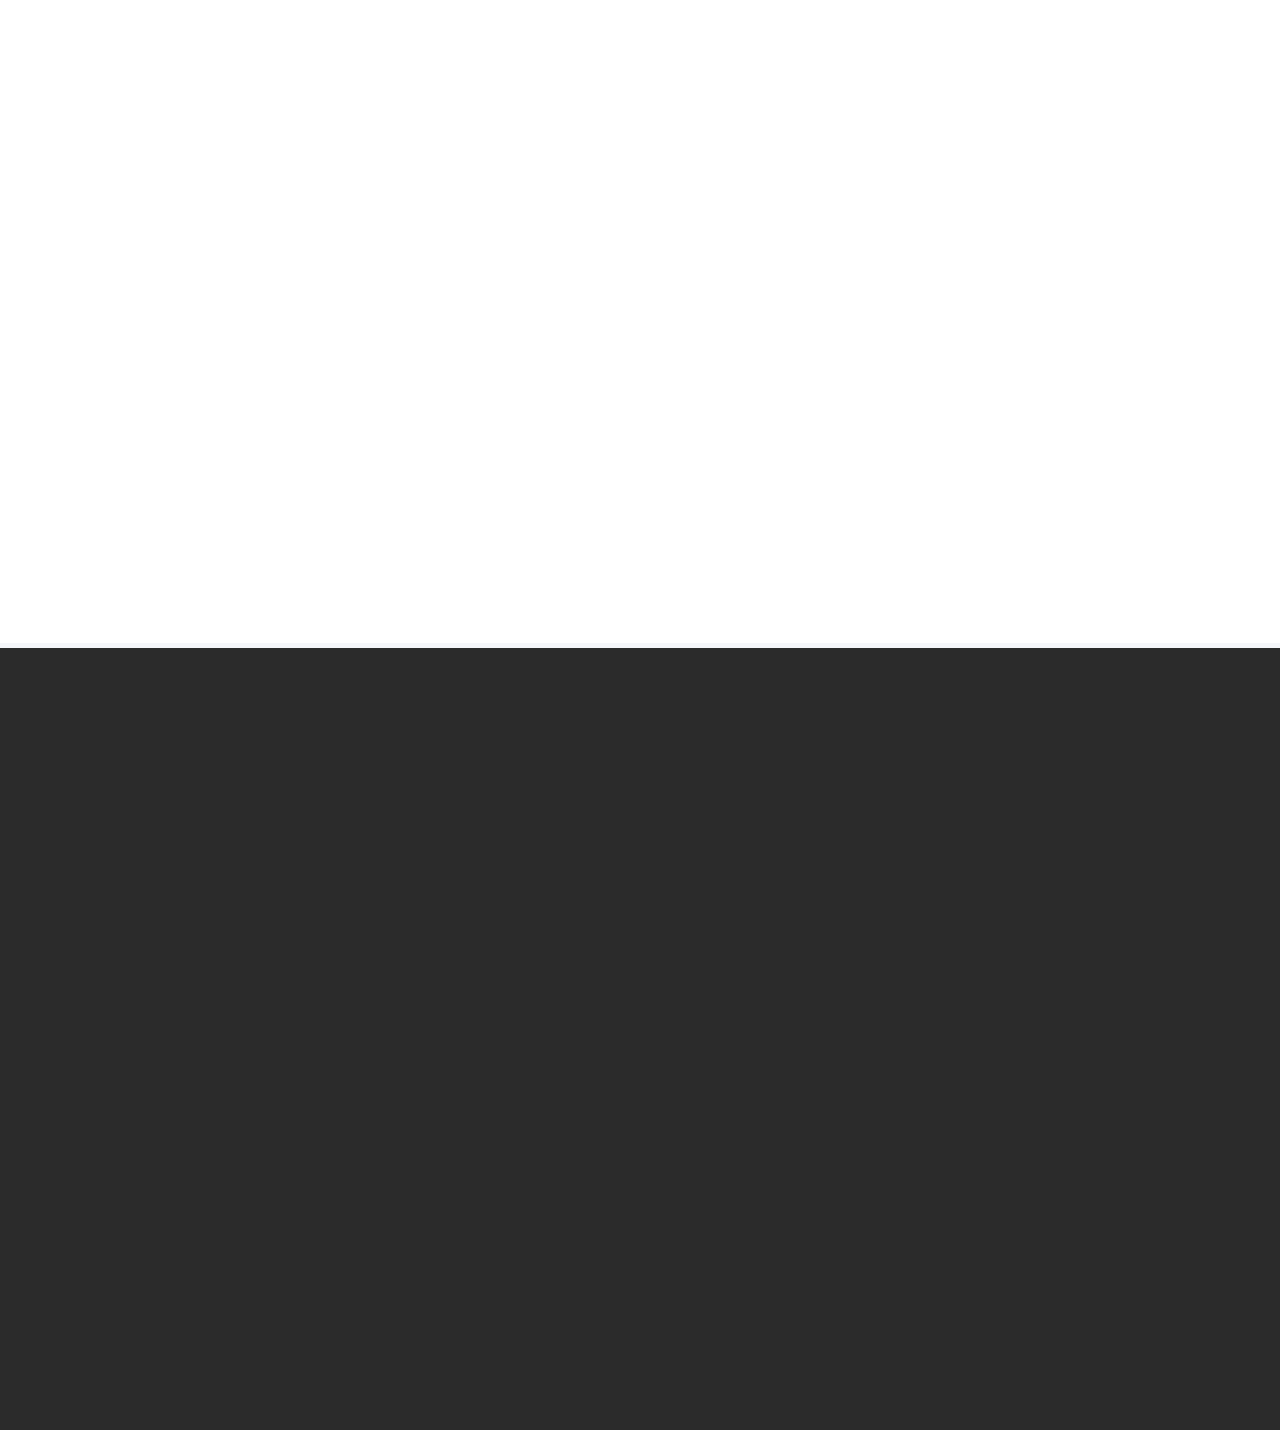
==== commit 6168f513: "Final draft" ====
--- a/index.html
+++ b/index.html
@@ -980,19 +980,22 @@
     <div class="base-container w-container">
       <div class="text-center w-100">
         <h1 class="heading-banner large text-left">Location</h1>
-        <!-- <p class="srvs-text" style="text-align: left; margin-left: 5px;">Dr. Swetha is a one of the top female dermatologist in Haralur & Kudlu, HSR Layout</p> -->
+        <p class="mb-50 home-2-banner text-left">As a token of our appreciation, we're delighted to offer you a FREE
+          consultation with one of our experienced healthcare professionals.
+        </p>  
       </div>
       <iframe class="google-map" src="https://www.google.com/maps/embed?pb=!1m18!1m12!1m3!1d3888.8724153948106!2d77.64782467486633!3d12.915920687394388!2m3!1f0!2f0!3f0!3m2!1i1024!2i768!4f13.1!3m3!1m2!1s0x84bd6d67712958dd%3A0xf2cd0b28c34f9959!2sDigiClinik!5e0!3m2!1sen!2sin!4v1717911487665!5m2!1sen!2sin" width="600" height="450" style="border:0px solid white;" allowfullscreen="" loading="lazy" referrerpolicy="no-referrer-when-downgrade"></iframe>
       <div data-w-id="fe5b652c-9ae8-5ed7-18a2-85fffdf0fc89" class="contacts-wrapper" style="margin-top: -8%;z-index: 999;">
         <div class="contacts-content-wrapper">
+          <h1 class="heading-banner large" style="color: white; text-align: center;">DigiClinik</h1>
           <div class="row-contacts">
             <div class="icon-contacts"><img
                 src="https://assets-global.website-files.com/64c23c6ec82b2204b21af185/64d0e2429480c5b67d55995f_pin_drop_white_36dp.svg"
                 loading="lazy" alt=""></div>
             <div class="text-contacts">
-              <h6 class="white-text">Location</h6><a
+              <p class="white-text font-size-18 m-0">Location</p><a
                 href="https://www.google.com/maps/place/5+Washington+Square+N,+New+York,+NY+10003,+%D0%A1%D0%BF%D0%BE%D0%BB%D1%83%D1%87%D0%B5%D0%BD%D1%96+%D0%A8%D1%82%D0%B0%D1%82%D0%B8+%D0%90%D0%BC%D0%B5%D1%80%D0%B8%D0%BA%D0%B8/@40.7311336,-73.9984815,17z/data=!3m1!4b1!4m6!3m5!1s0x89c25990bc23477b:0x57fd6b90fb96784a!8m2!3d40.7311336!4d-73.9959066!16s%2Fg%2F11c5qhgsp2?authuser=0&amp;entry=ttu"
-                target="_blank" class="link-white">5 Washington Square, New York, USA</a>
+                target="_blank" class="link-white font-size-15">5 Washington Square, New York, USA 5 Washington Square, New York, USA</a>
             </div>
           </div>
           <div class="row-contacts">
@@ -1000,8 +1003,10 @@
                 src="https://assets-global.website-files.com/64c23c6ec82b2204b21af185/64d0e26ccce459ad69f506d8_email_white_36dp.svg"
                 loading="lazy" alt=""></div>
             <div class="text-contacts">
-              <h6 class="white-text">Email</h6><a href="mailto:curemed@example.com"
-                class="link-white">curemed@example.com</a>
+              <p class="white-text font-size-18 m-0">Timings</p>
+              <a
+                class="link-white font-size-15">09:00 AM - 02:00 PM </br>
+                04:00 PM - 08:00 PM</a>
             </div>
           </div>
           <div class="row-contacts">
@@ -1009,7 +1014,8 @@
                 src="https://assets-global.website-files.com/64c23c6ec82b2204b21af185/64d0e28d9fc52c0f23a7a19c_phone_white_36dp.svg"
                 loading="lazy" alt=""></div>
             <div class="text-contacts">
-              <h6 class="white-text">Phone</h6><a href="tel:+12124258617" class="link-white">+1 212 425 8617</a>
+              <p class="white-text font-size-18 m-0">Phone</p>
+              <a href="tel:+12124258617" class="link-white font-size-15">+1 212 425 8617</a>
             </div>
           </div>
         </div>
@@ -1043,16 +1049,18 @@
   <!-- FAQ 1 -->
   <div class="section section-background">
     <div class="base-container w-container">
-      <div data-w-id="6fab1a31-1cc9-8ebd-19ad-518c288237b3" class="section-title-wrapper">
-        <h2 id="provide-assistance" class="desktop">The most common questions</h2>
-        <h2 id="provide-assistance heading-banner large" class="mobile text-left">The most common questions</h2>
+      <div class="text-center w-100">
+        <h1 class="heading-banner large text-left">The most common questions</h1>
+        <p class="mb-50 home-2-banner text-left">As a token of our appreciation, we're delighted to offer you a FREE
+          consultation with one of our experienced healthcare professionals.
+        </p>  
       </div>
       <div class="accordion-wrapper">
         <div class="accordion-wrap">
           <div data-hover="false" data-delay="0" data-w-id="8989ee74-68aa-89b0-f9fb-c214c3221b2a"
             class="accordion-item w-dropdown">
             <div class="accordion-toggle w-dropdown-toggle">
-              <h6 class="accordion-title">What is the mission of Curemed?</h6>
+              <h6 class="accordion-title font-size-16">What is the mission of Curemed?</h6>
               <div class="accordion-icon">+</div>
             </div>
             <nav class="accordion-list w-dropdown-list">
@@ -1064,7 +1072,7 @@
           <div data-hover="false" data-delay="0" data-w-id="8989ee74-68aa-89b0-f9fb-c214c3221b33"
             class="accordion-item w-dropdown">
             <div class="accordion-toggle w-dropdown-toggle">
-              <h6 class="accordion-title">What types of healthcare roles are available at Curemed?</h6>
+              <h6 class="accordion-title font-size-16">What types of healthcare roles are available at Curemed?</h6>
               <div class="accordion-icon">+</div>
             </div>
             <nav class="accordion-list w-dropdown-list">
@@ -1076,7 +1084,7 @@
           <div data-hover="false" data-delay="0" data-w-id="8989ee74-68aa-89b0-f9fb-c214c3221b3c"
             class="accordion-item w-dropdown">
             <div class="accordion-toggle w-dropdown-toggle">
-              <h6 class="accordion-title">What qualities are you looking for in potential candidates?</h6>
+              <h6 class="accordion-title font-size-16">What qualities are you looking for in potential candidates?</h6>
               <div class="accordion-icon">+</div>
             </div>
             <nav class="accordion-list w-dropdown-list">
@@ -1088,7 +1096,7 @@
           <div data-hover="false" data-delay="0" data-w-id="8989ee74-68aa-89b0-f9fb-c214c3221b45"
             class="accordion-item w-dropdown">
             <div class="accordion-toggle w-dropdown-toggle">
-              <h6 class="accordion-title">How can I book an appointment with a healthcare provider?</h6>
+              <h6 class="accordion-title font-size-16">How can I book an appointment with a healthcare provider?</h6>
               <div class="accordion-icon">+</div>
             </div>
             <nav class="accordion-list w-dropdown-list">
@@ -1102,7 +1110,7 @@
           <div data-hover="false" data-delay="0" data-w-id="8989ee74-68aa-89b0-f9fb-c214c3221b4f"
             class="accordion-item w-dropdown">
             <div class="accordion-toggle w-dropdown-toggle">
-              <h6 class="accordion-title">How can I apply for a job at Curemed??</h6>
+              <h6 class="accordion-title font-size-16">How can I apply for a job at Curemed??</h6>
               <div class="accordion-icon">+</div>
             </div>
             <nav class="accordion-list w-dropdown-list">
@@ -1114,7 +1122,7 @@
           <div data-hover="false" data-delay="0" data-w-id="8989ee74-68aa-89b0-f9fb-c214c3221b58"
             class="accordion-item w-dropdown">
             <div class="accordion-toggle w-dropdown-toggle">
-              <h6 class="accordion-title">Does Curemed offer opportunities for career growth and development?</h6>
+              <h6 class="accordion-title font-size-16">Does Curemed offer opportunities for career growth and development?</h6>
               <div class="accordion-icon">+</div>
             </div>
             <nav class="accordion-list w-dropdown-list">
@@ -1126,7 +1134,7 @@
           <div data-hover="false" data-delay="0" data-w-id="8989ee74-68aa-89b0-f9fb-c214c3221b61"
             class="accordion-item w-dropdown">
             <div class="accordion-toggle w-dropdown-toggle">
-              <h6 class="accordion-title">What services does your healthcare facility offer?</h6>
+              <h6 class="accordion-title font-size-16">What services does your healthcare facility offer?</h6>
               <div class="accordion-icon">+</div>
             </div>
             <nav class="accordion-list w-dropdown-list">
@@ -1138,7 +1146,7 @@
           <div data-hover="false" data-delay="0" data-w-id="8989ee74-68aa-89b0-f9fb-c214c3221b6a"
             class="accordion-item w-dropdown">
             <div class="accordion-toggle w-dropdown-toggle">
-              <h6 class="accordion-title">Do you accept insurance, and which providers are in-network?</h6>
+              <h6 class="accordion-title font-size-16">Do you accept insurance, and which providers are in-network?</h6>
               <div class="accordion-icon">+</div>
             </div>
             <nav class="accordion-list w-dropdown-list">
@@ -1155,9 +1163,10 @@
   <!-- Contact Form -->
   <div data-w-id="53f7a3be-a80f-f9a9-8745-6a24deb4fb12" class="section bgr-map section-background">
     <div data-w-id="0f91618f-8603-fd61-d4a3-a750dd390dc4" class="base-container w-container">
-      <h2 class="section-title desktop">Do you have questions?</h2>
-      <h2 id="provide-assistance heading-banner large" class="mobile text-left">Do you have questions?</h2>
       <div class="contacts-3-form-wrapper w-form">
+        <div class="contacts-title pb-1">
+          <h1 class="white-text heading-banner large" style="text-align: center;">Here’s what makes us different from conventional clinics</h1>
+        </div>
         <form id="email-form-2" name="email-form-2" data-name="Email Form 2" method="get" class="contacts-3-form"
           data-wf-page-id="64c23c6fc82b2204b21af28f" data-wf-element-id="0a852d8a-afde-6322-209f-a564a8171fa9">
           <div class="contact-3-inputs-wrapper"><input class="input padding w-input" maxlength="256" name="name-3"
@@ -1190,6 +1199,7 @@
     <div class="base-container w-container">
       <div class="text-center w-100">
         <h1 class="heading-banner large text-left">Gallery</h1>
+        <p class="mb-50 home-2-banner text-left">Dr. Swetha is a one of the top female dermatologist in Haralur & Kudlu, HSR Layout</p>
       </div>
       <div class="shop-details-wrapper">
         <div id="w-node-df153c5b-b136-e2ba-1a95-e7195b516c8d-0509bd36" class="w-dyn-list w-dyn-items-repeater-ref">
@@ -1378,7 +1388,7 @@
               class="footer-link">Services</a><a href="about-us/" class="footer-link">About</a><a href="insights/"
               class="footer-link">Insights</a></div> -->
         </div>
-        <div class="left-form-block">
+        <!-- <div class="left-form-block">
           <div class="large-footer-text">Request Callback</div>
           <div class="form-footer w-form">
             <form id="email-form" name="email-form" data-name="Email Form" method="get" class="form-wrap-footer"
@@ -1394,7 +1404,7 @@
               <div>Oops! Something went wrong while submitting the form.</div>
             </div>
           </div>
-        </div>
+        </div> -->
       </div>
       <div class="footer-bottom-wrapper">
         <div class="footer-copyright">© Curemed. All Rights Reserved 2024. <a href="templates/licensing/"
@@ -1409,6 +1419,8 @@
       </div>
     </div>
   </div>
+
+  <!-- Bottom Left Popup -->
   <div class="hire-popup">
     <div class="hire-popup-wrap">
       <div class="hire-paragraph">Get Unlimited <span class="text-orange">Webflow Development and Design</span> at
--- a/css/main.css
+++ b/css/main.css
@@ -4788,7 +4788,7 @@
   border-radius: 0;
   justify-content: space-between;
   width: 100%;
-  margin-bottom: 50px;
+  margin-bottom: 10px;
   padding-top: 100px;
   padding-bottom: 50px;
   display: flex;
@@ -10417,7 +10417,7 @@
 
   .footer-brand-wrapper {
     flex-wrap: wrap;
-    margin-bottom: 40px;
+    margin-bottom: 0px;
   }
 
   .footer-brand {
@@ -12456,3 +12456,11 @@
 .p-rel {
   position: relative !important;
 }
+
+.m-0 {
+  margin: 0px !important;
+}
+
+.p-0 {
+  padding: 0px !important;
+}--- a/style.css
+++ b/style.css
@@ -346,6 +346,14 @@
         font-size: 15px;
     }
 
+    .font-size-16 {
+        font-size: 16px;
+    }
+
+    .font-size-18 {
+        font-size: 18px;
+    }
+
     .google-map {
         width: 105%;
         height: 350px;
@@ -373,7 +381,8 @@
     }
 
     .accordion-item {
-        padding: 5px 20px;
+        padding: 0px 20px;
+        border-radius: 15px;
     }
 
     .accordion-toggle {
@@ -402,11 +411,61 @@
     }
 
     .white-text._20-px-size {
-        font-size: 18px;
+        font-size: 16px;
     }
 
     .list-wrap {
         align-items: flex-start;
+    }
+
+    .description-slide {
+        padding: 0px 20px;
+    }
+
+    .icon-contacts {
+        flex-shrink: 0;
+    }
+
+    .row-contacts {
+        align-items: flex-start;
+    }
+
+    .section-content {
+        margin-top: 40px;
+        margin-bottom: 40px;
+    }
+
+    .accordion-toggle {
+        align-items: center;
+    }
+
+    .section.bgr-map {
+        background-image: none;
+    }
+
+    .contact-3-inputs-wrapper {
+        grid-column-gap: 15px;
+        grid-row-gap: 15px;
+    }
+
+    .contacts-3-form {
+        grid-row-gap: 15px;
+    }
+
+    .input.text-area {
+        border-radius: 10px;
+    }
+
+    .blue-block-footer {
+        padding: 20px;
+    }
+
+    .footer-wrapper {
+        padding: 40px 0px;
+    }
+
+    .footer {
+        padding-bottom: 15px;
     }
 }
 
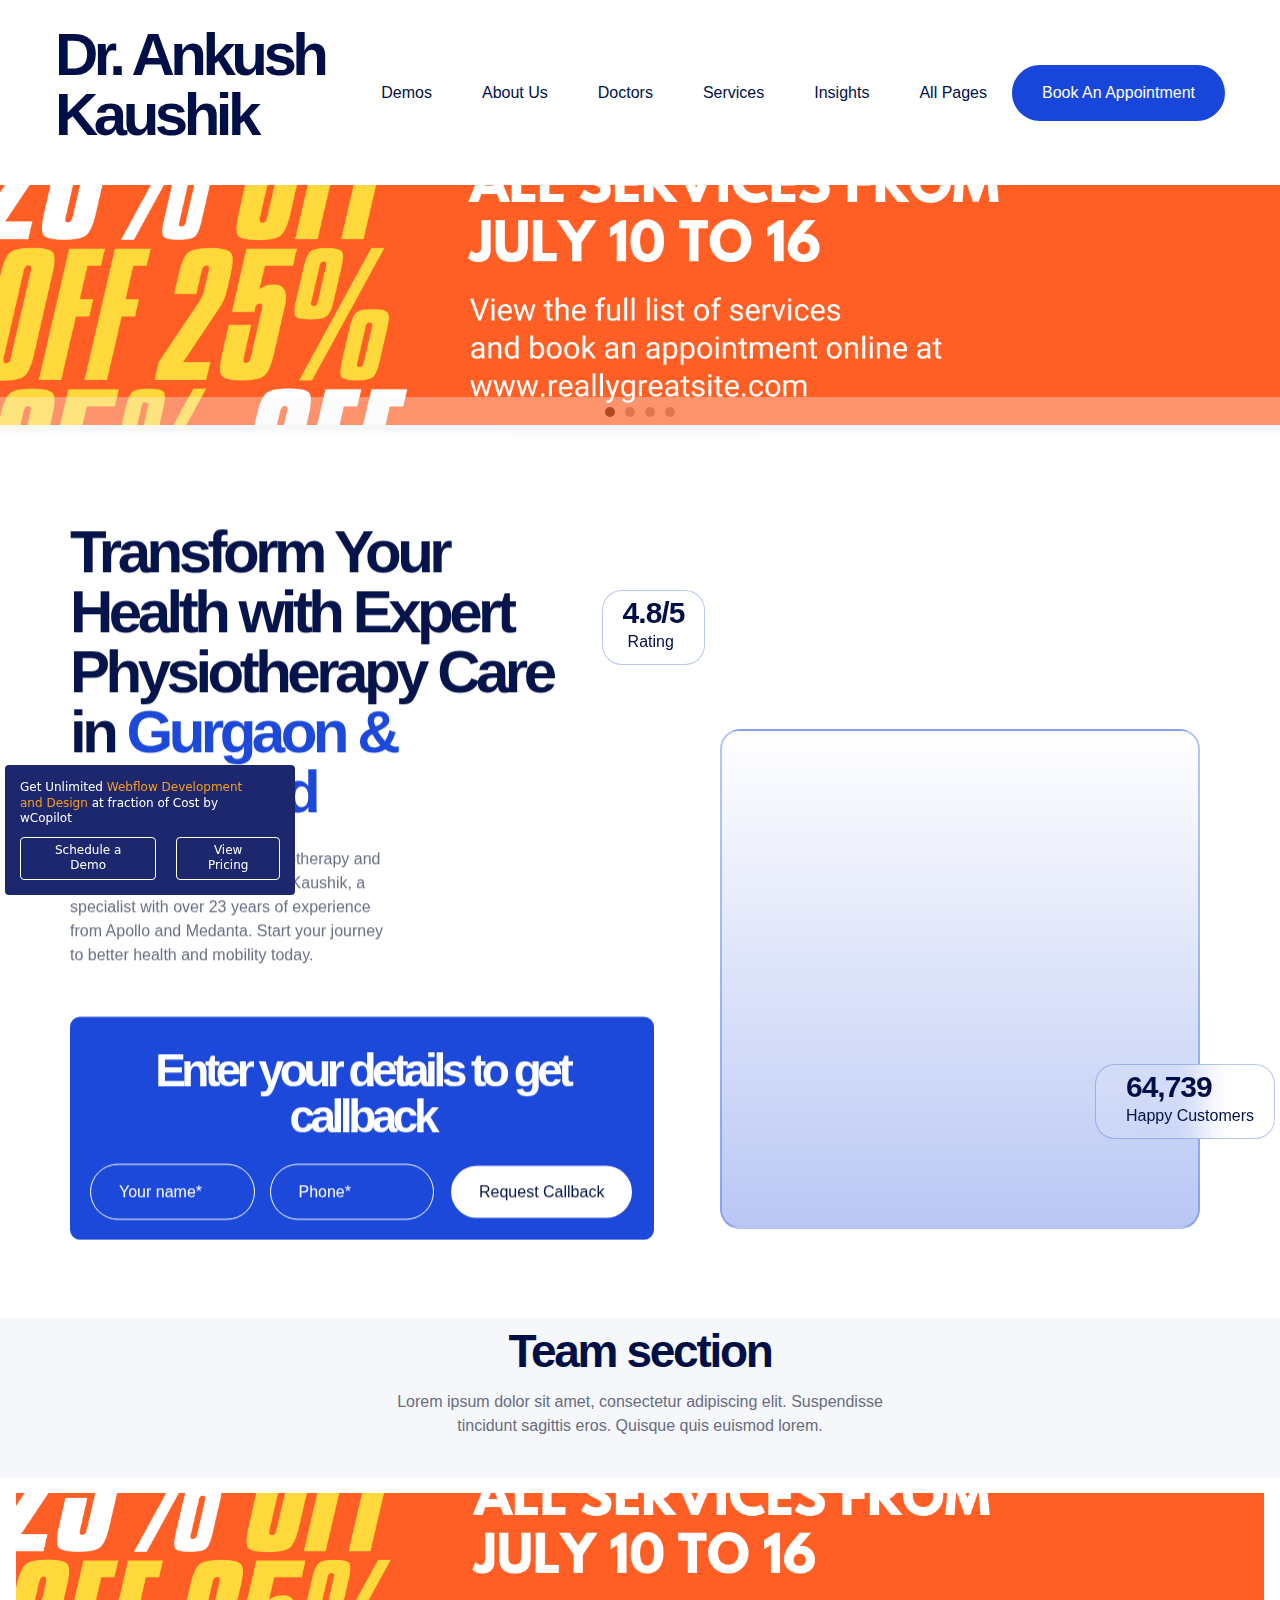
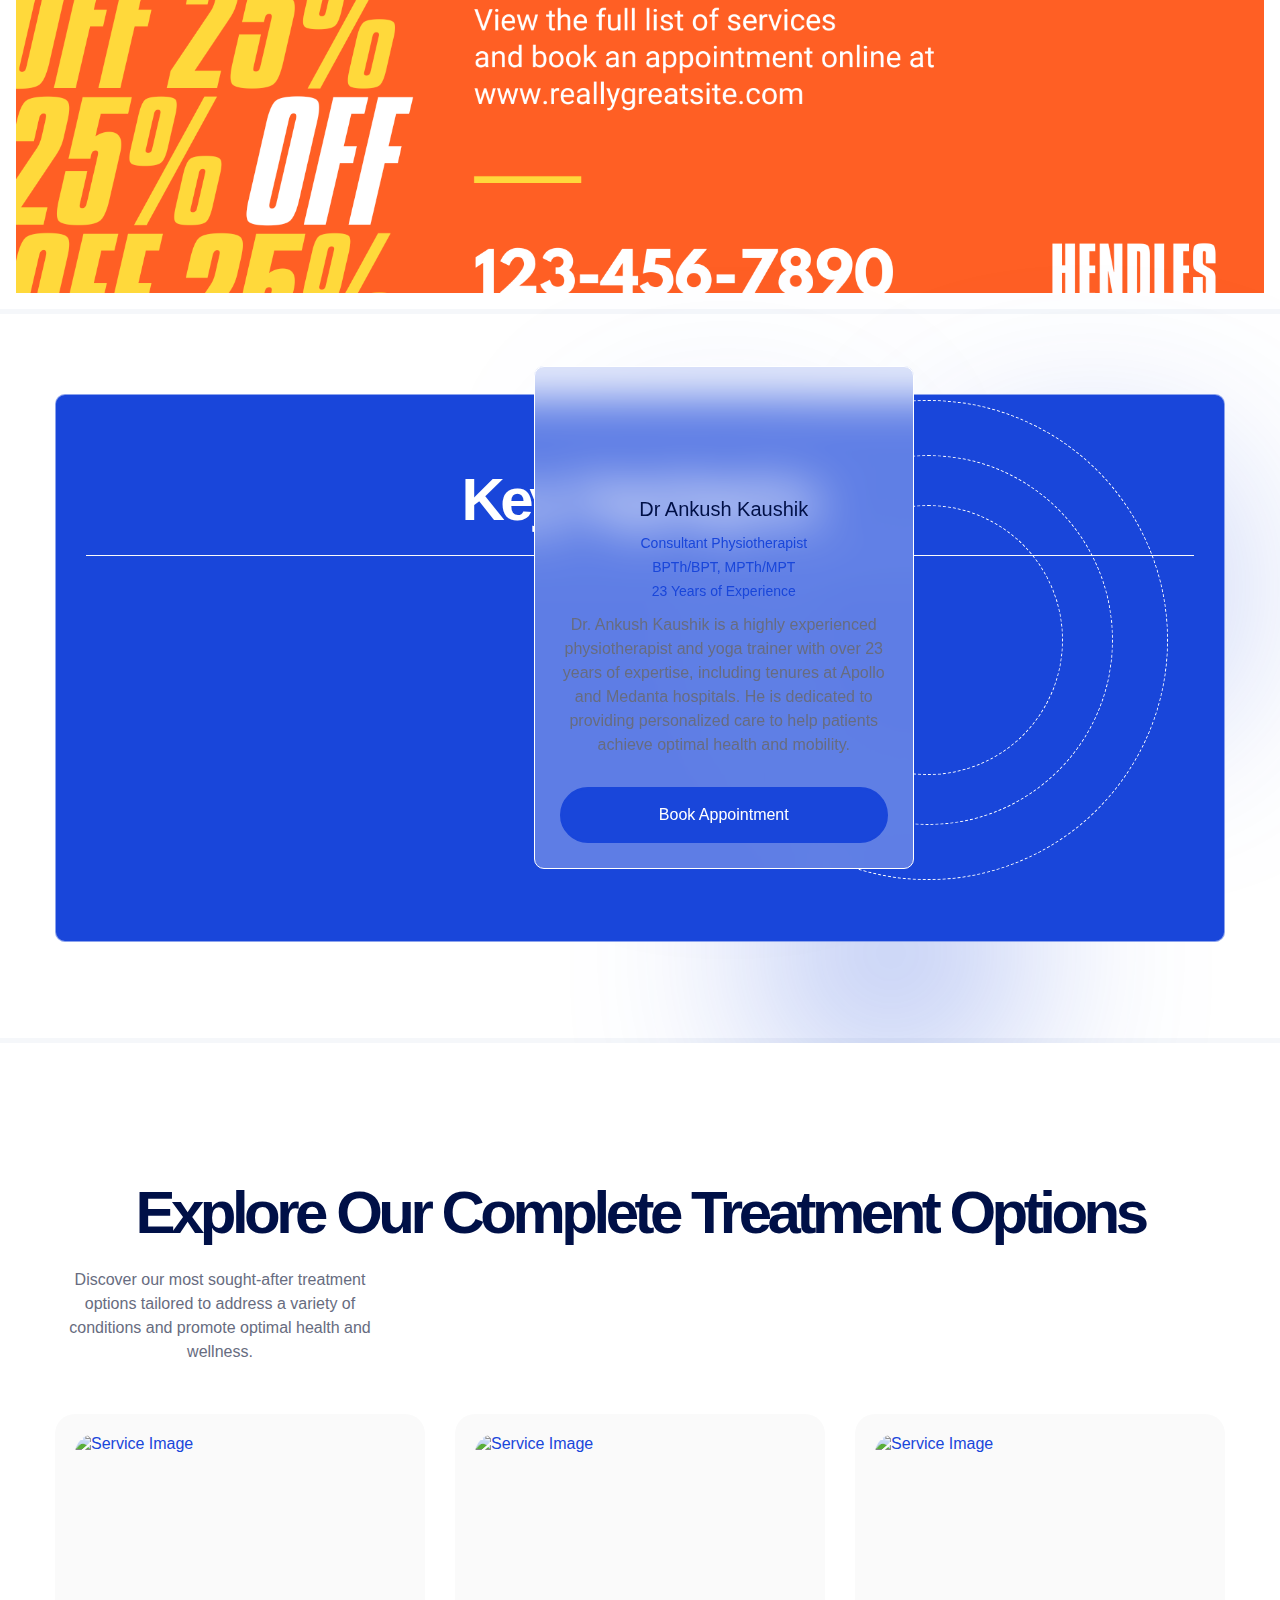
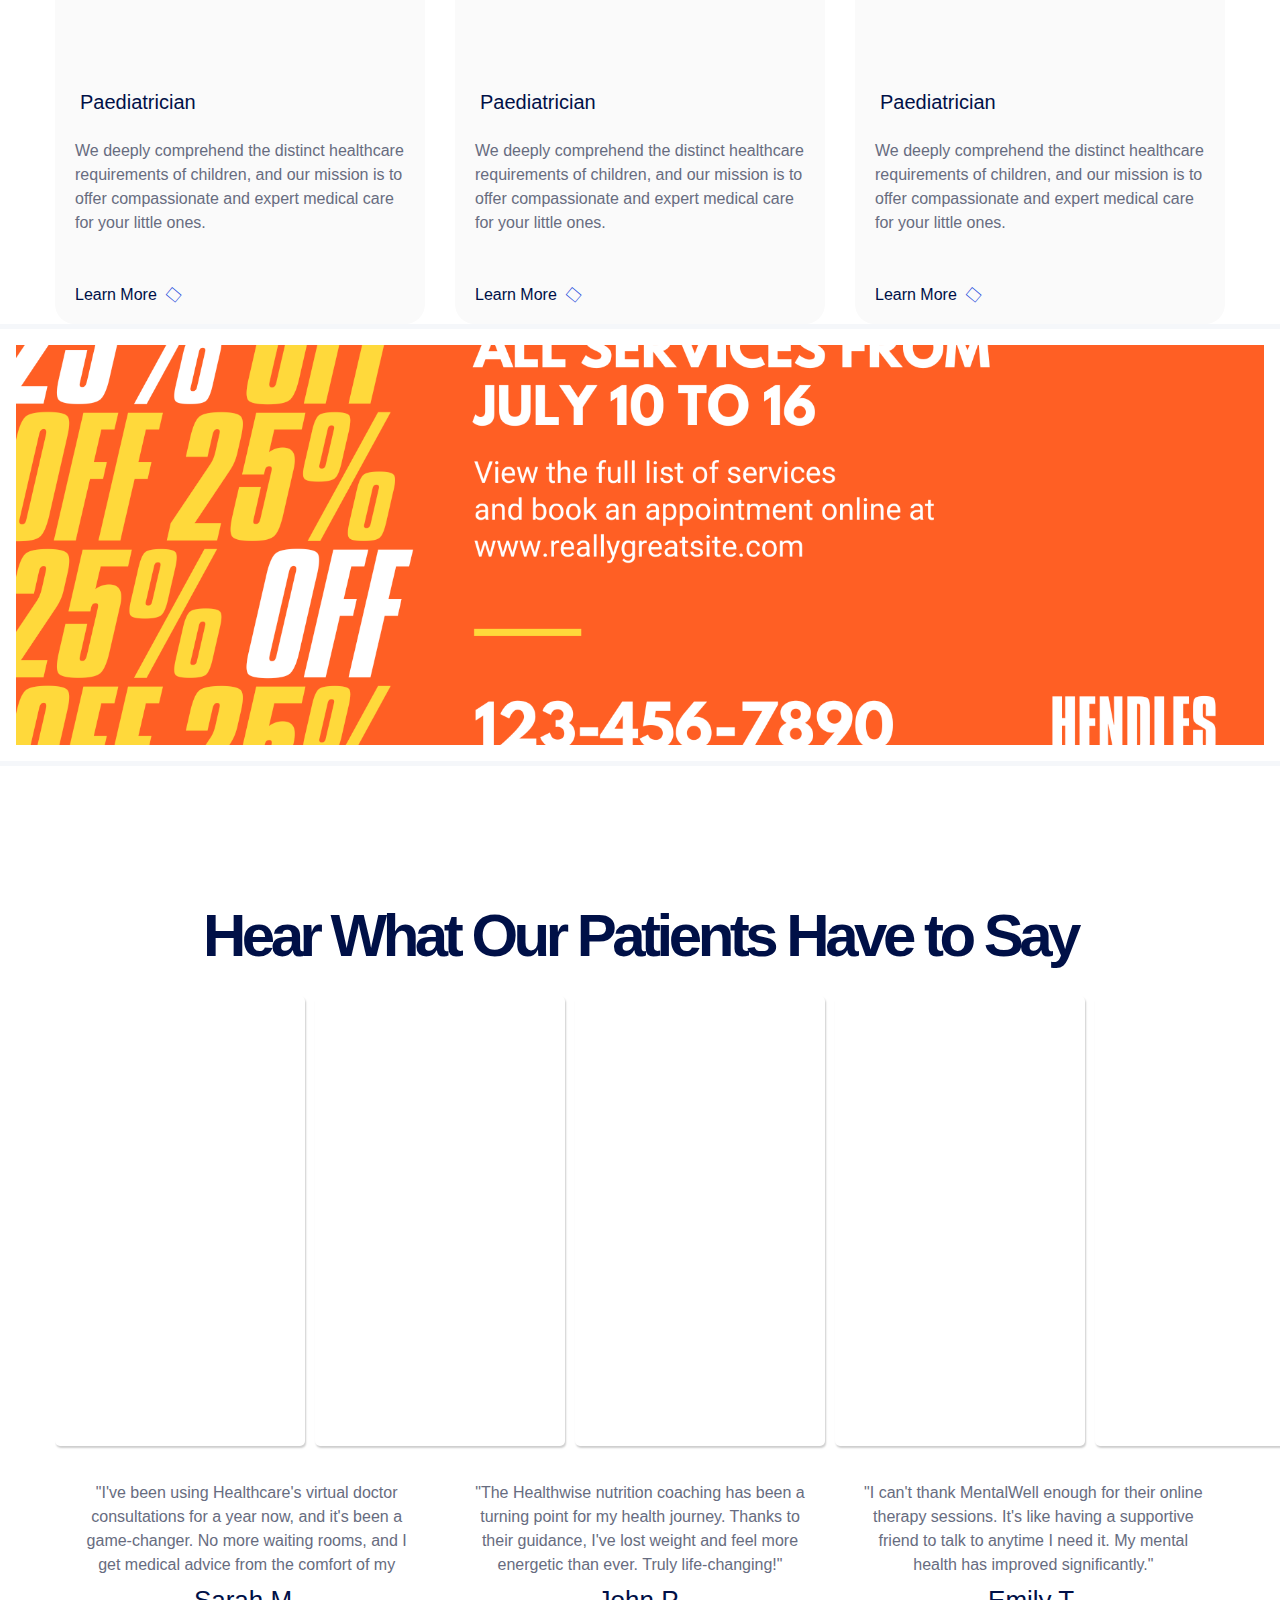
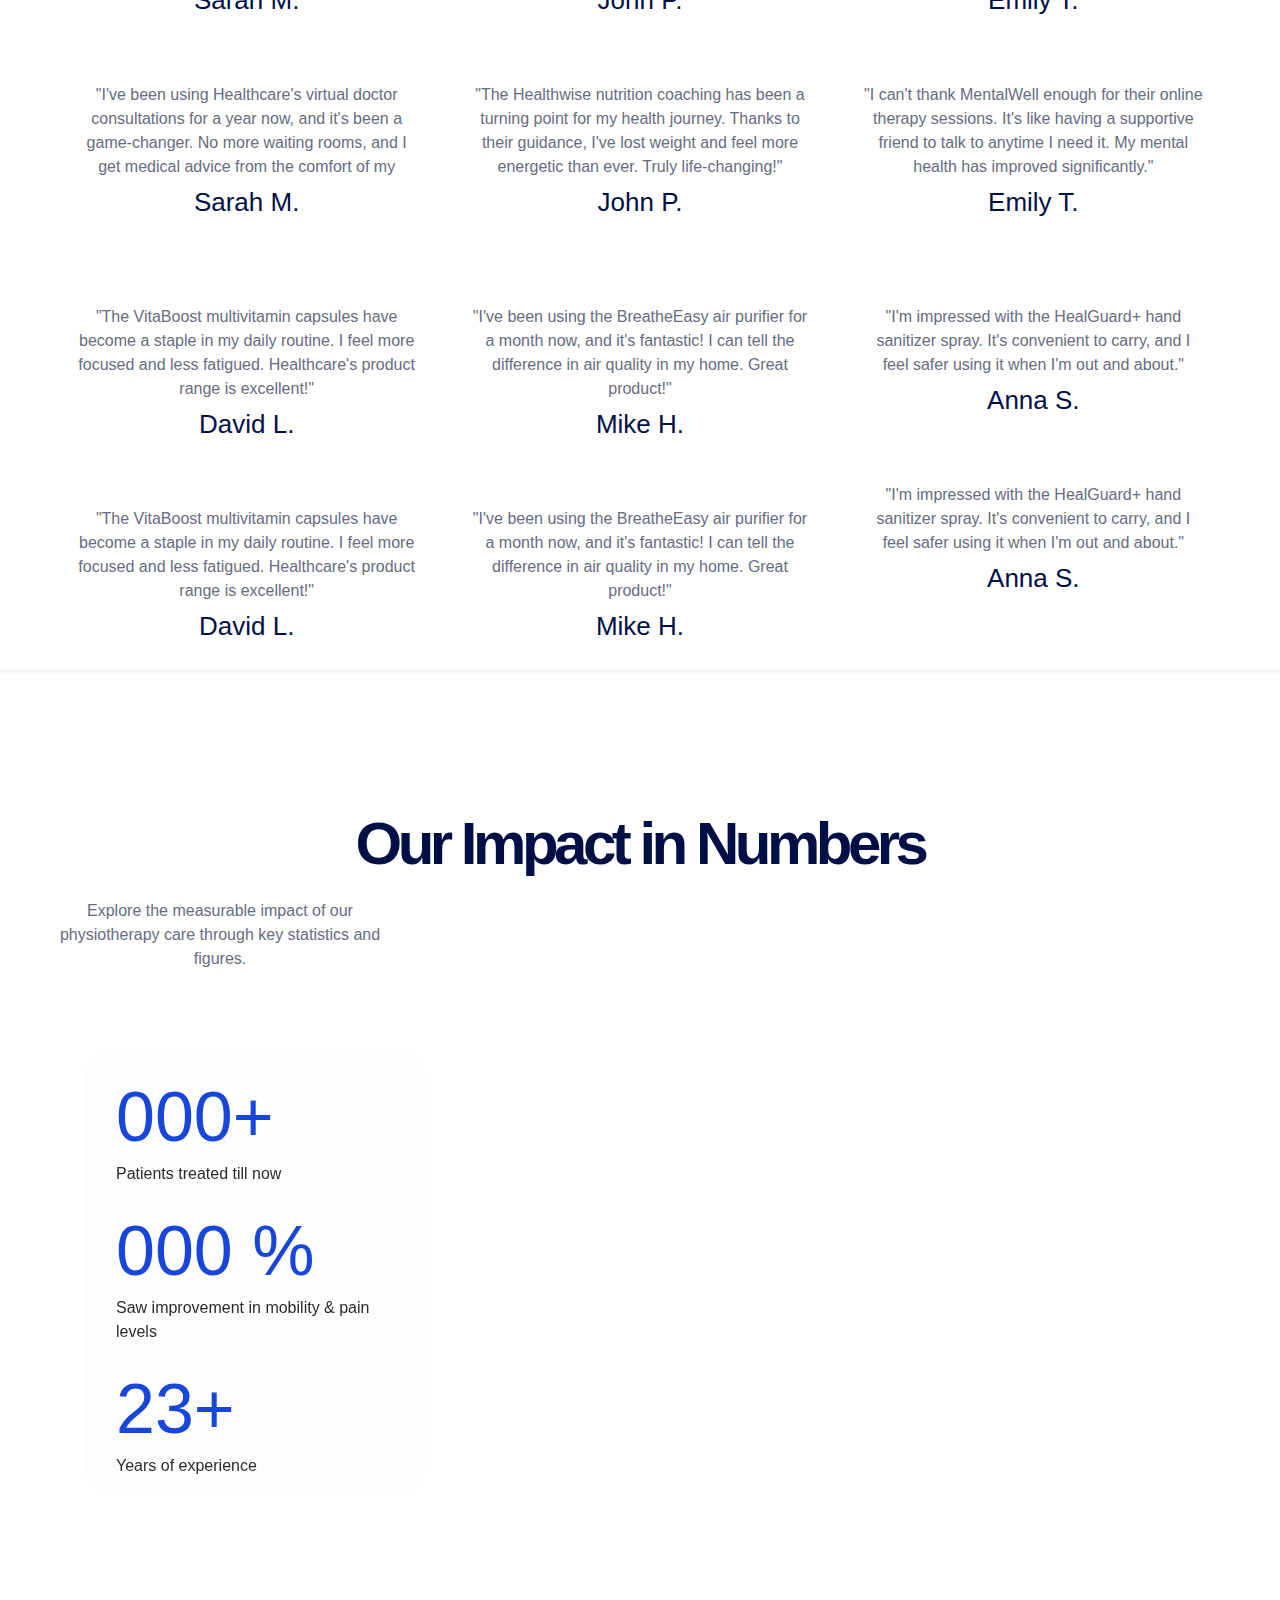
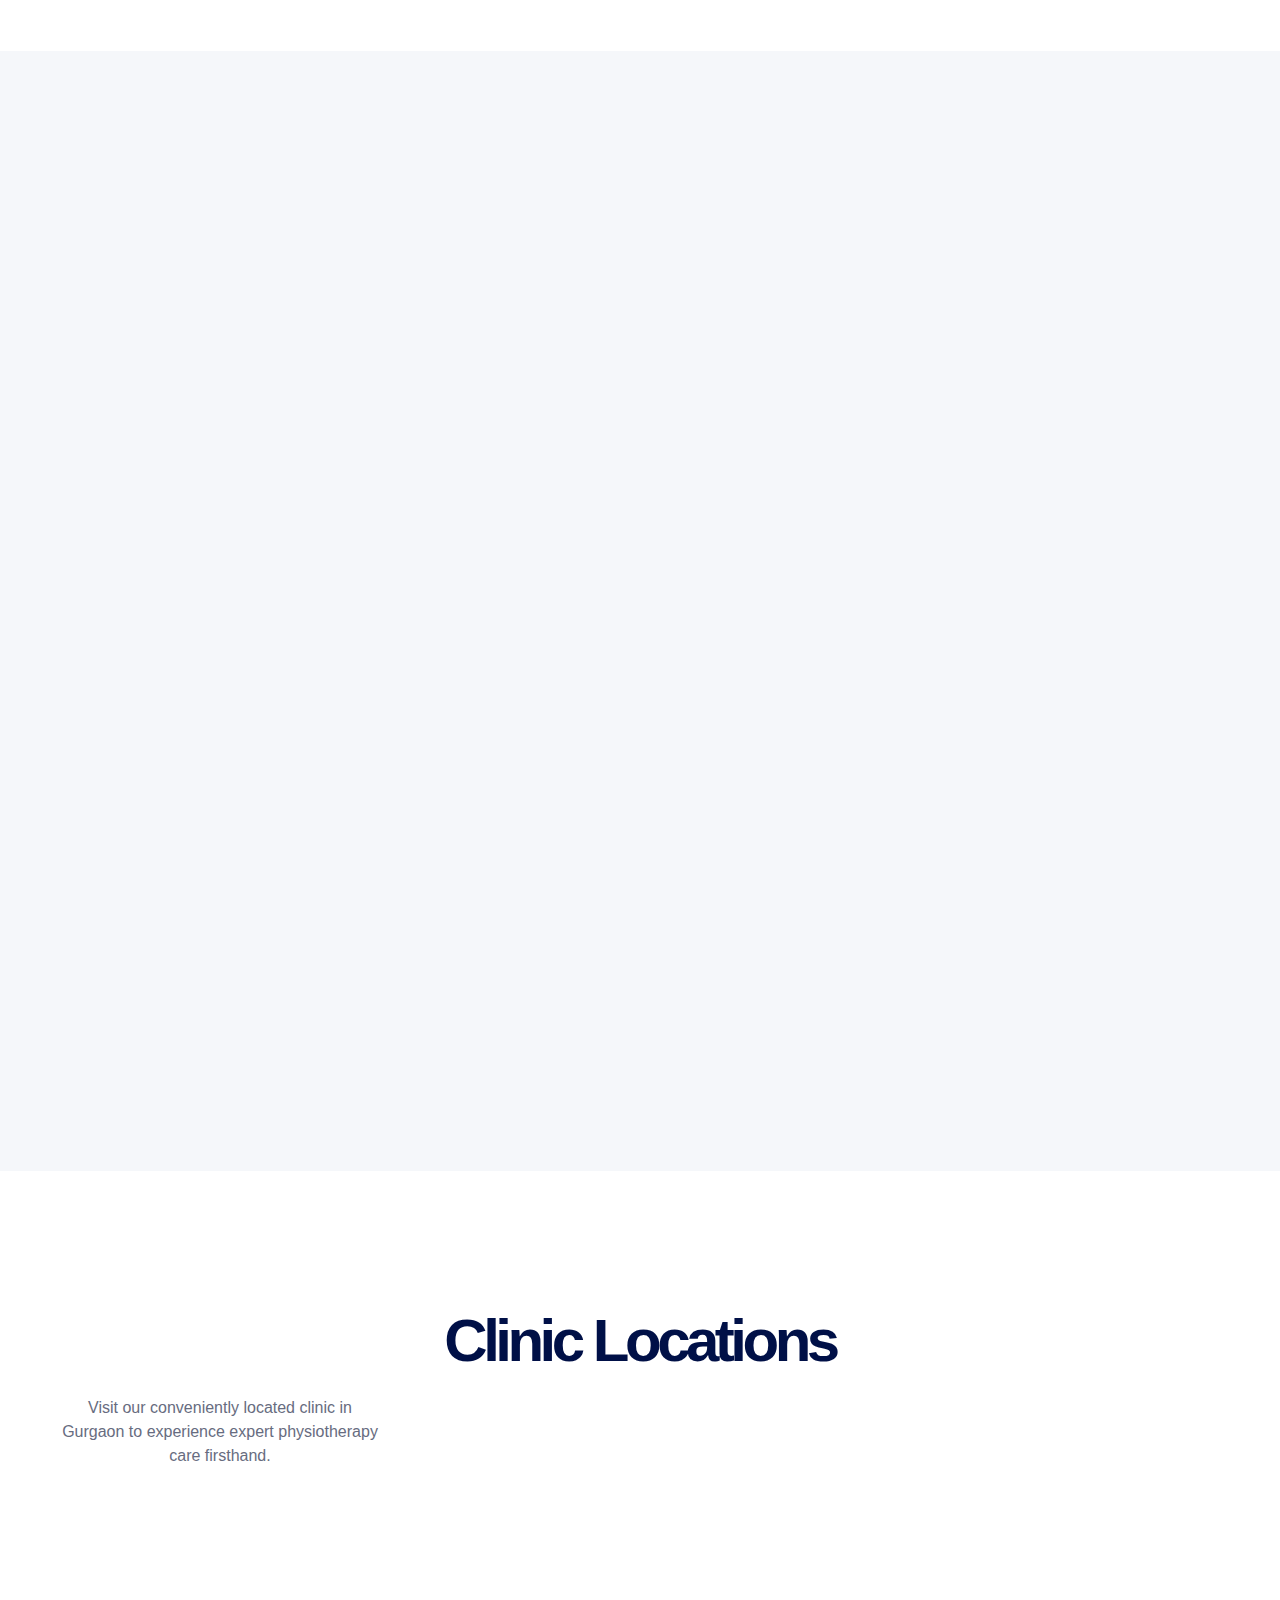
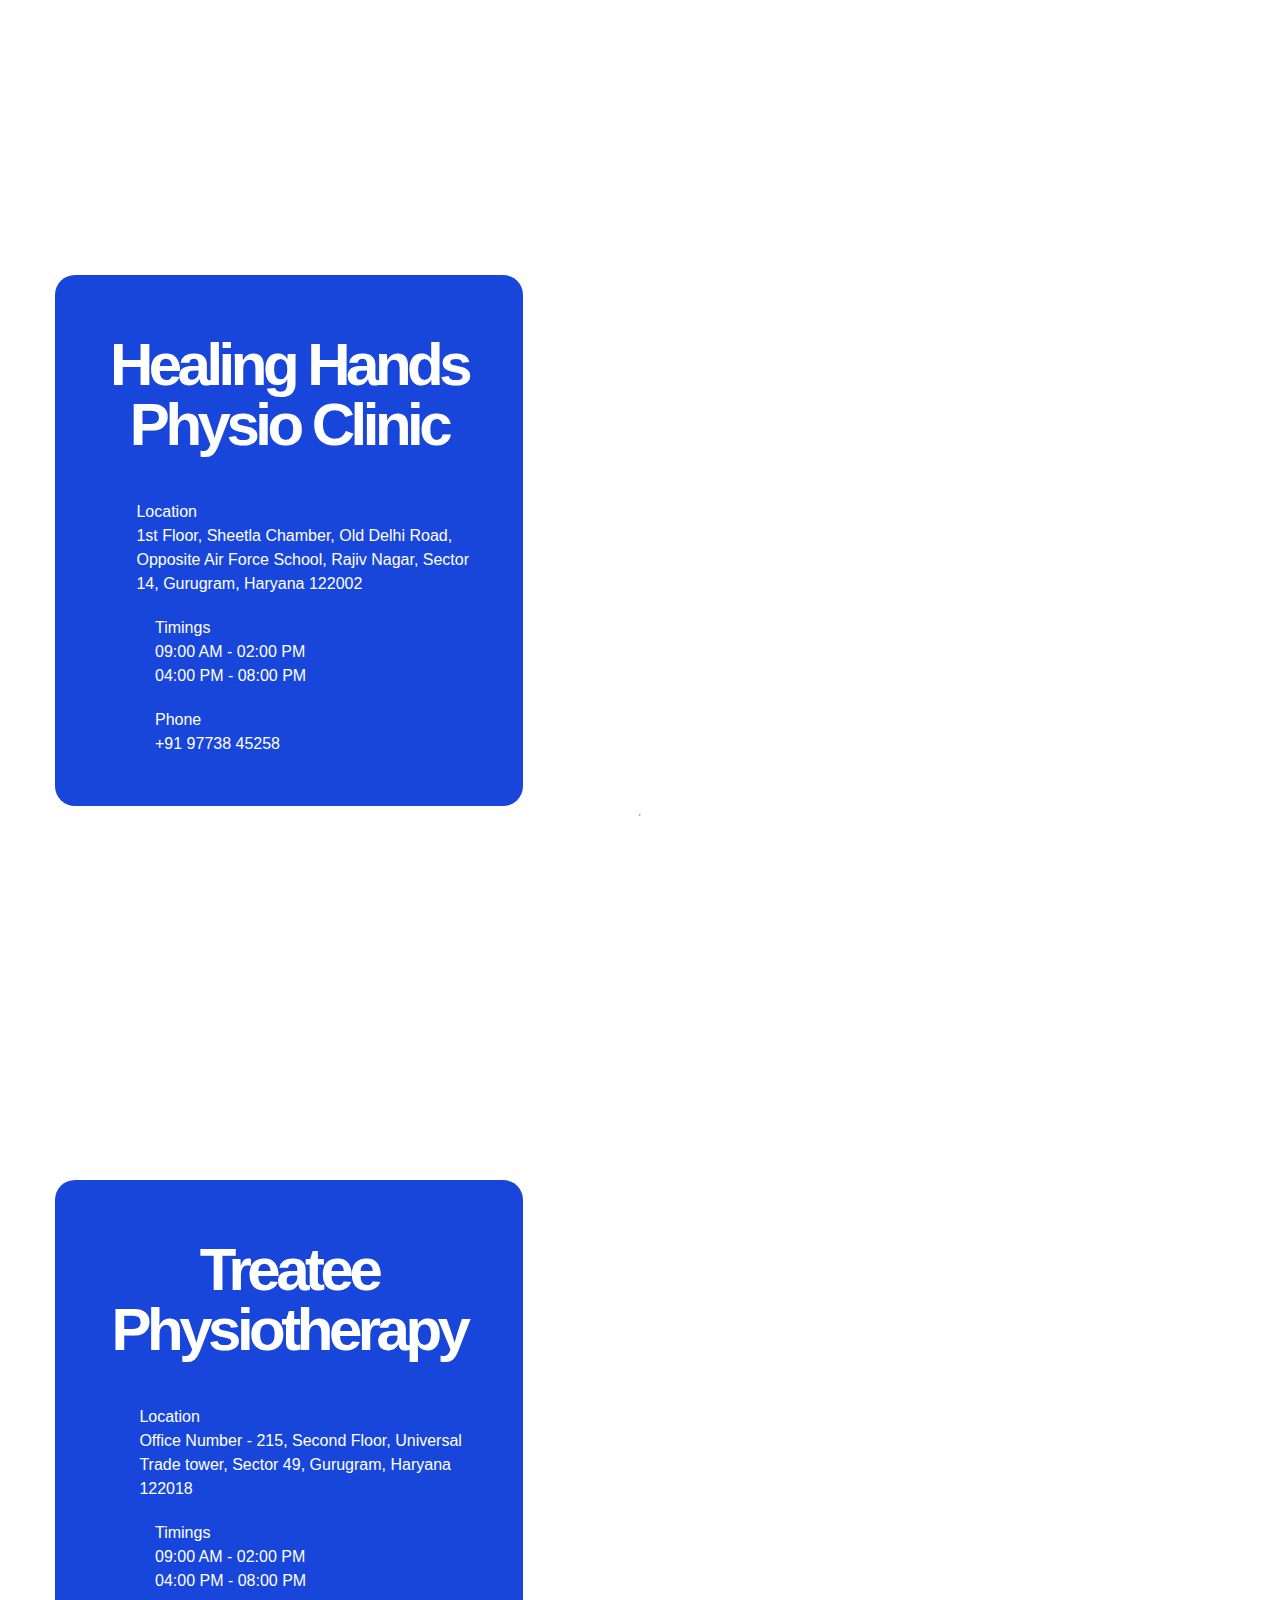
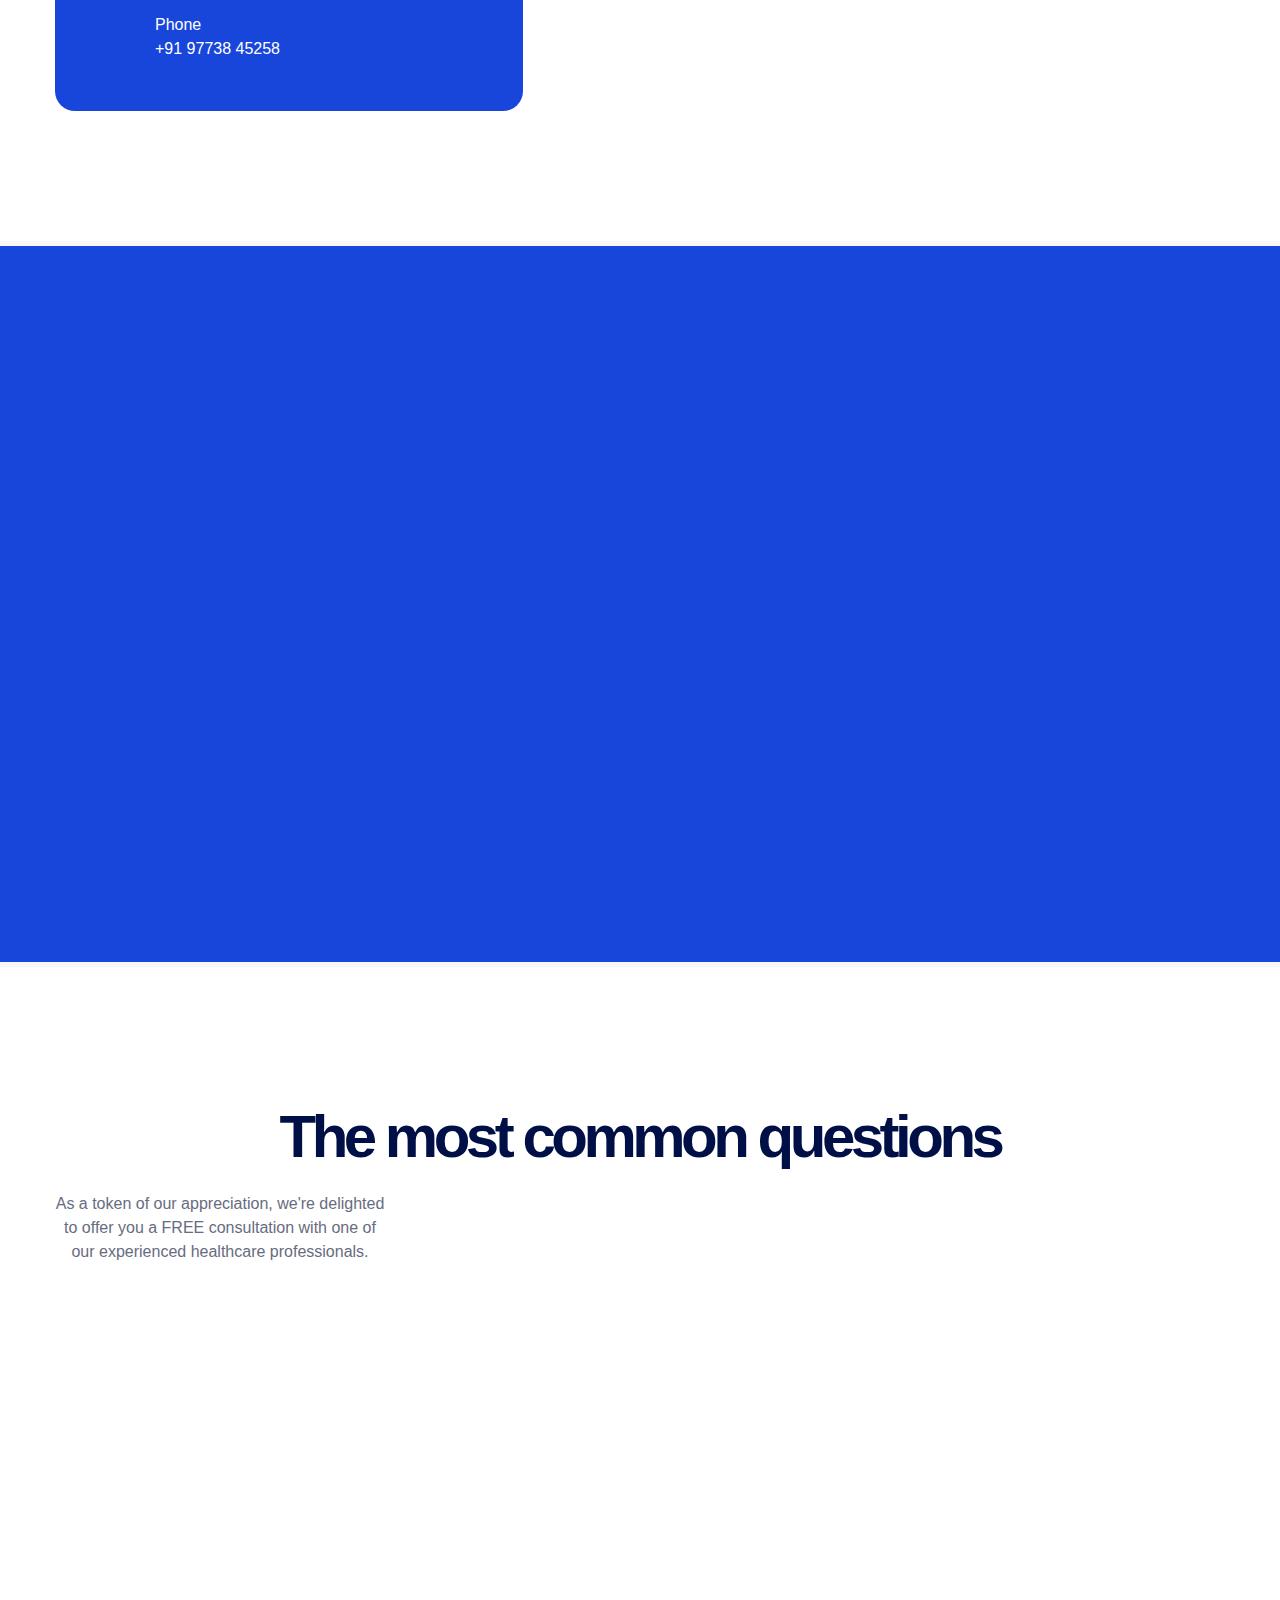
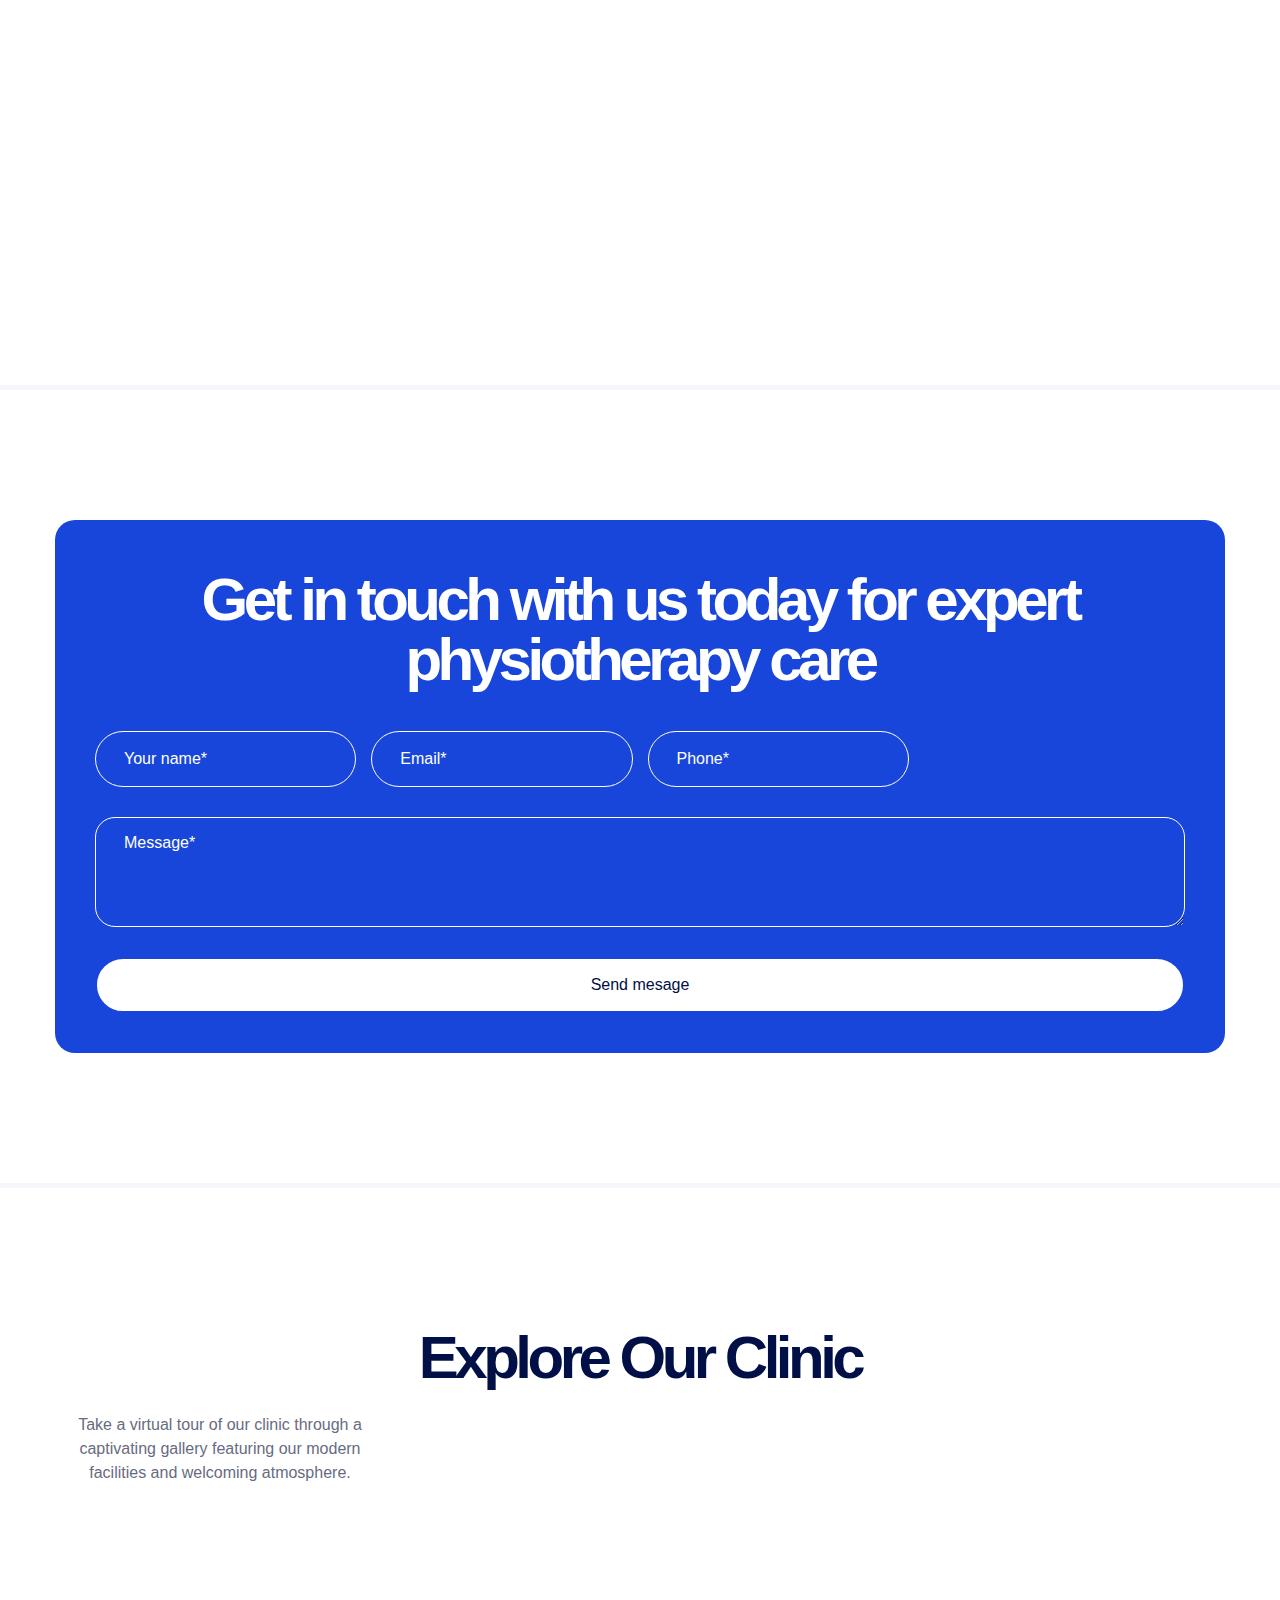
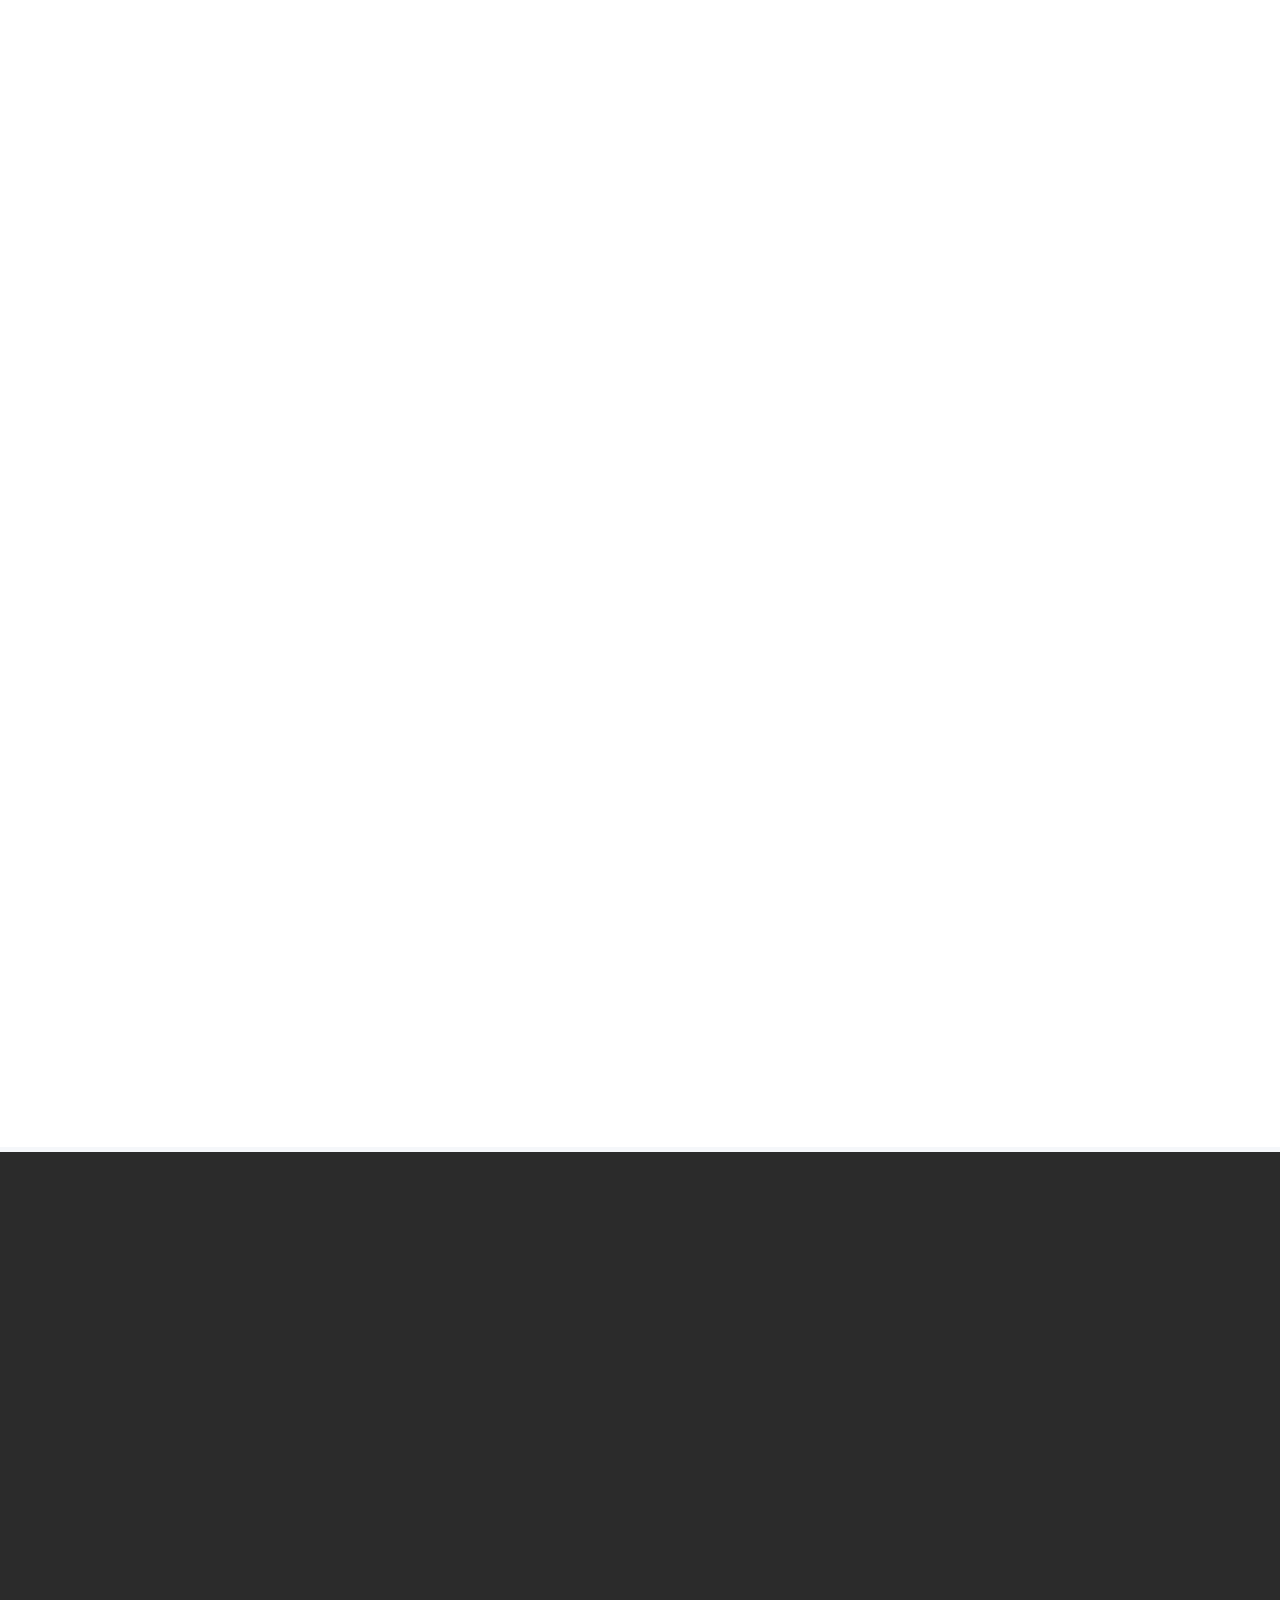
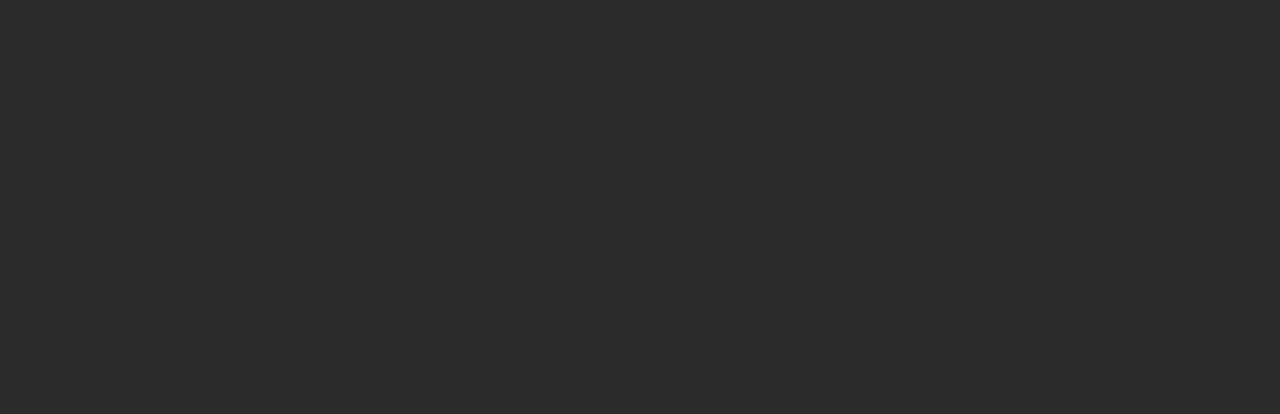
==== commit e99e5e9a: "Content Changes - 1" ====
--- a/index.html
+++ b/index.html
@@ -33,9 +33,15 @@
   <div data-animation="over-left" data-collapse="medium" data-duration="400" data-easing="ease" data-easing2="ease"
     data-doc-height="1" role="banner" class="navbar w-nav">
     <div class="nav-container w-container">
-      <div class="nav-menu-wrapper"><a href="" aria-current="page" class="brand w-nav-brand w--current"><img
+      <div class="nav-menu-wrapper">
+        <!-- <a href="" aria-current="page" class="brand w-nav-brand w--current">
+          <img
             src="https://assets-global.website-files.com/64c23c6ec82b2204b21af185/64c8e992b501f1edb9149f78_curemed%C2%AE.svg"
-            loading="lazy" width="136" height="18" alt=""></a>
+            loading="lazy" width="136" height="18" alt="">
+        </a> -->
+        <a href="/">
+          <h1 class="heading-banner large">Dr. Ankush Kaushik</h1>
+        </a>
         <nav role="navigation" class="nav-menu w-nav-menu">
           <div class="tablet-menu"><a href="" aria-current="page" class="brand-tablet w-nav-brand w--current"><img
                 src="https://assets-global.website-files.com/64c23c6ec82b2204b21af185/64c8e992b501f1edb9149f78_curemed%C2%AE.svg"
@@ -280,8 +286,8 @@
     <!-- Mobile CTA Form -->
     <div style="padding: 15px;">
       <div class="hero-form-wrapper w-form mobile">
-        <h2 class="heading-banner large" style="text-align: center; color: white;">Enter your details to get callback</h2>
-        <p class="mb-50 home-2-banner" style="text-align: center; color: white;">Welcome to our state-of-the-art clinic dermatology clinic, where our team of experienced. ermatology clinic, where our team of experienced.</p>
+        <h2 class="heading-banner large" style="text-align: center; color: white;">Request a Call Back for Expert Physiotherapy Care</h2>
+        <p class="mb-50 home-2-banner" style="text-align: center; color: white;">Have questions or ready to book your first session?</p>
         <form id="email-form-2" name="email-form-2" data-name="Email Form 2" method="get" class="contacts-3-form"
           data-wf-page-id="64c23c6fc82b2204b21af28f" data-wf-element-id="0a852d8a-afde-6322-209f-a564a8171fa9">
           <div class="hero-inputs-wrapper">
@@ -327,8 +333,8 @@
       <div data-w-id="efd49cc9-45ba-9609-51c0-45e0b241cd3f" class="top-banner-content home-2">
         <div data-w-id="1b40bc42-850a-5b3b-89a4-e5e5e6bb2ac2" class="text-content-home-2">
           <!-- <div class="line-absolute position"></div> -->
-          <h1 class="heading-banner large">Expert skin care by Dr. Swetha Gutha. Most trusted derma clinic in Haralur! <span class="blue-text">your health</span></h1>
-          <p class="mb-50 home-2-banner text-left">Welcome to our state-of-the-art dermatology clinic, where our team of experienced and highly skilled dermatologists provides a wide range of medical and cosmetic services to help you achieve optimal skin health.</p>
+          <h1 class="heading-banner large">Transform Your Health with Expert Physiotherapy Care in <span class="blue-text">Gurgaon & Faridabad</span></h1>
+          <p class="mb-50 home-2-banner text-left">Experience personalized physiotherapy and yoga sessions with Dr. Ankush Kaushik, a specialist with over 23 years of experience from Apollo and Medanta. Start your journey to better health and mobility today.</p>
           <!-- <div class="buttons-banner-wrap justify">
             <a href="../about-us/" class="primary-button w-button">About Us</a>
             <a href="../contact-us/" class="secondary-button w-button">Request Callback</a>
@@ -533,9 +539,10 @@
             src="https://assets-global.website-files.com/64c23c6ec82b2204b21af185/64ca487dabe6b787c37f9eab_Ellipse%201203.webp"
             loading="lazy" alt=""></div>
         <h6>Dr Ankush Kaushik</h6>
-        <span class="small-text">Consultant Dermatologist</span>
-        <span class="small-text">MBBS, MD DVL</span>
-        <p>Dr. Swetha is a one of the top female dermatologist in Haralur & Kudlu, HSR Layout, Bangalore. With over 8+ years of experience she is a board-certified dermatologist in providing expert care for a wide range of skin conditions.</p>
+        <span class="small-text">Consultant Physiotherapist</span>
+        <span class="small-text">BPTh/BPT, MPTh/MPT</span>
+        <span class="small-text">23 Years of Experience</span>
+        <p>Dr. Ankush Kaushik is a highly experienced physiotherapist and yoga trainer with over 23 years of expertise, including tenures at Apollo and Medanta hospitals. He is dedicated to providing personalized care to help patients achieve optimal health and mobility.</p>
         <!-- <div>Heart Surgeon, London</div> -->
         <a href="../schedule/" class="primary-button mt-20 w-button">Book Appointment</a>
       </div>
@@ -543,16 +550,15 @@
     <div class="base-container w-container" style="padding-bottom: 1rem;">
       <div data-w-id="f03ba967-5283-182f-b644-8f8290506b08" class="block-benefits bgr">
         <div class="contacts-title" style="border-bottom: 1px solid;">
-          <h1 class="white-text heading-banner large" style="text-align: center;">Here’s what makes us different from conventional clinics</h1>
+          <h1 class="white-text heading-banner large" style="text-align: center;">Key Highlights</h1>
         </div>
         <div class="row-benefit">
           <div class="image-row"><img
               src="https://assets-global.website-files.com/64c23c6ec82b2204b21af185/64c785313bb6e5df119ae7fb_star.svg"
               loading="lazy" width="34" height="34" alt=""></div>
           <div class="text-row">
-            <h1 class="white-text heading-banner large" style="font-size: 24px; margin-bottom: 0px; padding-left: 0px;">25+ years experience</h1>
-            <div class="white-text">Our system makes it easy for healthcare professionals tho share and collaborate on
-              patient care.</div>
+            <h1 class="white-text heading-banner large" style="font-size: 24px; margin-bottom: 0px; padding-left: 0px;">Educational Excellence </h1>
+            <div class="white-text">Dr. Kaushik holds a BPTh/BPT from Chaudhary Charan Singh University and an MPTh/MPT in Cardiovascular & Pulmonary Physiotherapy from Harvard University.</div>
           </div>
         </div>
         <div class="row-benefit">
@@ -560,9 +566,8 @@
               src="https://assets-global.website-files.com/64c23c6ec82b2204b21af185/64c78531a5e3e1334297e5ae_emotion-smile.svg"
               loading="lazy" width="34" height="34" alt=""></div>
           <div class="text-row">
-            <h1 class="white-text heading-banner large" style="font-size: 24px; margin-bottom: 0px; padding-left: 0px;">Fast process, best result</h1>
-            <div class="white-text">Our system makes it easy for healthcare professionals tho share and collaborate on
-              patient care.</div>
+            <h1 class="white-text heading-banner large" style="font-size: 24px; margin-bottom: 0px; padding-left: 0px;">Extensive Experience</h1>
+            <div class="white-text">With over 23 years of experience, Dr. Kaushik has worked at renowned hospitals such as Apollo and Medanta, providing top-notch physiotherapy care.</div>
           </div>
         </div>
         <div class="row-benefit" style="margin-bottom: 12px;">
@@ -570,9 +575,8 @@
               src="https://assets-global.website-files.com/64c23c6ec82b2204b21af185/64c78531eeb2fae71dd5492b_users.svg"
               loading="lazy" width="34" height="34" alt=""></div>
           <div class="text-row">
-            <h1 class="white-text heading-banner large" style="font-size: 24px; margin-bottom: 0px; padding-left: 0px;">Professional medical team</h1>
-            <div class="white-text">Our system makes it easy for healthcare professionals tho share and collaborate on
-              patient care.</div>
+            <h1 class="white-text heading-banner large" style="font-size: 24px; margin-bottom: 0px; padding-left: 0px;">Awards and Recognitions</h1>
+            <div class="white-text">Dr. Kaushik has been honored with multiple awards for his exceptional contributions to physiotherapy and patient care.</div>
           </div>
         </div>
       </div>
@@ -583,8 +587,8 @@
   <div class="section without-bottom-spacing section-background">
     <div class="base-container w-container">
       <div class="text-center w-100">
-        <h1 class="heading-banner large text-left">Popular treatments</h1>
-        <p class="mb-50 home-2-banner text-left">Dr. Swetha is a one of the top female dermatologist in Haralur & Kudlu, HSR Layout</p>
+        <h1 class="heading-banner large text-left">Explore Our Complete Treatment Options</h1>
+        <p class="mb-50 home-2-banner text-left">Discover our most sought-after treatment options tailored to address a variety of conditions and promote optimal health and wellness.</p>
       </div>
       <div class="service-wrapper">
         <div class="srvc-list-wrapper w-dyn-list">
@@ -659,12 +663,12 @@
     <div class="banner-slide"><img src="./assets/images/DigiClinik Banners (1).png" loading="lazy" alt="" class="banner-image"></div>
   </div>
 
-  <!-- Testimonial Videos -->
+  <!-- Testimonials -->
   <div class="section without-bottom-spacing section-background">
     <div class="base-container w-container">
       <div class="text-center w-100">
-        <h1 class="heading-banner large text-left">Popular treatments</h1>
-        <p class="mb-50 home-2-banner text-left">Dr. Swetha is a one of the top female dermatologist in Haralur & Kudlu, HSR Layout</p>
+        <h1 class="heading-banner large text-left">Hear What Our Patients Have to Say</h1>
+        <p class="mb-50 home-2-banner text-left d-none">Watch video testimonials from our satisfied patients as they share their experiences and success stories with Dr. Ankush Kaushik</p>
       </div>
       <div class="service-wrapper">
         <div class="srvc-list-wrapper w-dyn-list">
@@ -691,11 +695,90 @@
           </div>
         </div>
       </div>
-    </div>
-  </div>
-
-  <!-- Testimonial Text -->
-  <div class="section section-background" style="background: white;">
+      <div class="grid-card-wrapper-hori">
+        <div>
+          <div class="grid-card-item-hori">
+            <p class="grid-card-content">"I've been using Healthcare's virtual doctor consultations for a year
+              now, and it's been a game-changer. No more waiting rooms, and I get medical advice from the comfort of my</p>
+              <h4 class="grid-card-title">Sarah M.</h4>
+          </div>
+          <div class="grid-card-item-hori mt-10">
+            <p class="grid-card-content">"I've been using Healthcare's virtual doctor consultations for a year
+              now, and it's been a game-changer. No more waiting rooms, and I get medical advice from the comfort of my</p>
+              <h4 class="grid-card-title">Sarah M.</h4>
+          </div>
+        </div>
+        <div>
+          <div class="grid-card-item-hori">
+            <p class="grid-card-content">"The Healthwise nutrition coaching has been a turning point for my health
+              journey. Thanks to their guidance, I've lost weight and feel more energetic than ever. Truly life-changing!"
+              <h4 class="grid-card-title">John P.</h4>
+            </p>
+          </div>
+          <div class="grid-card-item-hori mt-10">
+            <p class="grid-card-content">"The Healthwise nutrition coaching has been a turning point for my health
+              journey. Thanks to their guidance, I've lost weight and feel more energetic than ever. Truly life-changing!"
+              <h4 class="grid-card-title">John P.</h4>
+            </p>
+          </div>
+        </div>
+        <div>
+          <div class="grid-card-item-hori">
+            <p class="grid-card-content">"I can't thank MentalWell enough for their online therapy sessions. It's
+              like having a supportive friend to talk to anytime I need it. My mental health has improved significantly."
+              <h4 class="grid-card-title">Emily T.</h4>
+            </p>
+          </div>
+          <div class="grid-card-item-hori mt-10">
+            <p class="grid-card-content">"I can't thank MentalWell enough for their online therapy sessions. It's
+              like having a supportive friend to talk to anytime I need it. My mental health has improved significantly."
+              <h4 class="grid-card-title">Emily T.</h4>
+            </p>
+          </div>
+        </div>
+        <div>
+          <div class="grid-card-item-hori">
+            <p class="grid-card-content">"The VitaBoost multivitamin capsules have become a staple in my daily
+              routine. I feel more focused and less fatigued. Healthcare's product range is excellent!"</p>
+              <h4 class="grid-card-title">David L.</h4>
+          </div>
+          <div class="grid-card-item-hori mt-10">
+            <p class="grid-card-content">"The VitaBoost multivitamin capsules have become a staple in my daily
+              routine. I feel more focused and less fatigued. Healthcare's product range is excellent!"</p>
+              <h4 class="grid-card-title">David L.</h4>
+          </div>
+        </div>
+        <div>
+          <div class="grid-card-item-hori">
+            <p class="grid-card-content">"I've been using the BreatheEasy air purifier for a month now, and it's
+              fantastic! I can tell the difference in air quality in my home. Great product!"</p>
+              <h4 class="grid-card-title">Mike H.</h4>
+          </div>
+          <div class="grid-card-item-hori mt-10">
+            <p class="grid-card-content">"I've been using the BreatheEasy air purifier for a month now, and it's
+              fantastic! I can tell the difference in air quality in my home. Great product!"</p>
+              <h4 class="grid-card-title">Mike H.</h4>
+          </div>
+        </div>
+        <div>
+          <div class="grid-card-item-hori">
+            <p class="grid-card-content">"I'm impressed with the HealGuard+ hand sanitizer spray. It's convenient
+              to carry, and I feel safer using it when I'm out and about."</p>
+              <h4 class="grid-card-title">Anna S.</h4>
+          </div>
+          <div class="grid-card-item-hori mt-10">
+            <p class="grid-card-content">"I'm impressed with the HealGuard+ hand sanitizer spray. It's convenient
+              to carry, and I feel safer using it when I'm out and about."</p>
+              <h4 class="grid-card-title">Anna S.</h4>
+          </div>
+        </div>
+      </div>
+
+    </div>
+  </div>
+
+  <!-- HIDDEN Testimonial Text -->
+  <div class="section section-background d-none" style="background: white;">
     <div class="base-container w-container">
       <div class="text-center w-100">
         <h1 class="heading-banner large text-left">Popular treatments</h1>
@@ -806,10 +889,8 @@
   <div class="section section-background">
     <div class="base-container w-container">
       <div class="text-center w-100">
-        <h1 class="heading-banner large text-left">Our commitment to quality</h1>
-        <p class="mb-50 home-2-banner text-left">With a team of dedicated healthcare professionals, wellness experts, and passionate
-          individuals, we are committed to providing top-tier services and resources that cater to your unique needs.
-        </p>
+        <h1 class="heading-banner large text-left">Our Impact in Numbers</h1>
+        <p class="mb-50 home-2-banner text-left">Explore the measurable impact of our physiotherapy care through key statistics and figures.</p>
       </div>
       <div data-w-id="912145b2-b350-5f85-6613-12473e042231" class="video-wrap">
         <div
@@ -857,16 +938,16 @@
         <div data-w-id="2d26e30e-69dc-fe62-946d-c5c08661479b" class="video-text-content">
           <div class="counter-video-block">
             <div class="counter-block">
-              <div class="large-number-text blue">200+</div>
-              <div style="color: #2b2b2b;">Patient served every day</div>
+              <div class="large-number-text blue">000+</div>
+              <div style="color: #2b2b2b;">Patients treated till now</div>
             </div>
             <div class="counter-block">
-              <div class="large-number-text blue">1000+</div>
-              <div style="color: #2b2b2b;">Medical team around the world</div>
+              <div class="large-number-text blue">000 %</div>
+              <div style="color: #2b2b2b;">Saw improvement in mobility & pain levels </div>
             </div>
             <div class="counter-block">
-              <div class="large-number-text blue">1000+</div>
-              <div style="color: #2b2b2b;">Medical team around the world</div>
+              <div class="large-number-text blue">23+</div>
+              <div style="color: #2b2b2b;">Years of experience</div>
             </div>
           </div>
           <!-- <a href="../services/" class="primary-button w-button">Discover Our Services</a> -->
@@ -882,30 +963,26 @@
         <div data-w-id="af447336-eabc-433b-0878-b6486f0f1551" style="opacity:0" class="description-dark-block">
           <div data-w-id="ca748bea-69f6-2be7-e431-c4c53fa3c1a3" style="opacity:0" class="text-top-block">
             <div class="text-center w-100">
-              <h1 class="heading-banner large" style="color: white; text-align: center;">Get your health journey started today!</h1>
-              <p class="mb-50 home-2-banner text-left" style="color: white;font-size: 16px;text-align: center;padding: 5px 0px;">As a token of our appreciation, we're delighted to offer you a FREE
-                consultation with one of our experienced healthcare professionals.
+              <h1 class="heading-banner large" style="color: white; text-align: center;">Experience Expert Physiotherapy at Your Home</h1>
+              <p class="mb-50 home-2-banner text-left" style="color: white;font-size: 16px;text-align: center;padding: 5px 0px;">
+                Our home physiotherapy services provide personalized care in the comfort and privacy of your own home, ensuring optimal recovery and well-being.
               </p>
             </div>
             <div class="list-wrap">
               <div class="list-item">
                 <div class="check"></div>
-                <div class="white-text _20-px-size text-left">FREE Consultation with a Healthcare Expert</div>
+                <div class="white-text _20-px-size text-left">Customized plans for effective recovery.</div>
               </div>
               <div class="list-item">
                 <div class="check"></div>
-                <div class="white-text _20-px-size text-left">Exclusive PRICE OFF on Our Services</div>
+                <div class="white-text _20-px-size text-left">Targeted techniques to alleviate discomfort.</div>
               </div>
               <div class="list-item">
                 <div class="check"></div>
-                <div class="white-text _20-px-size text-left">FREE Consultation with a Healthcare Expert</div>
-              </div>
-              <div class="list-item">
-                <div class="check"></div>
-                <div class="white-text _20-px-size text-left">Exclusive PRICE OFF on Our Services</div>
-              </div>
-            </div>
-          </div><a href="services/" class="primary-button w-button">More advantages</a>
+                <div class="white-text _20-px-size text-left">Exercises enhancing mobility and strength.</div>
+              </div>
+            </div>
+          </div><a href="services/" class="primary-button w-button">Make Enquiry</a>
         </div>
         <div data-w-id="14530189-fe4b-f0bf-ad7d-b4cb1322ae0a" style="opacity:0" class="slider-dark-block">
           <div class="iphone-image"></div>
@@ -919,9 +996,8 @@
                 <div
                   style="-webkit-transform:translate3d(0, 260px, 0) scale3d(1, 1, 1) rotateX(0) rotateY(0) rotateZ(0) skew(0, 0);-moz-transform:translate3d(0, 260px, 0) scale3d(1, 1, 1) rotateX(0) rotateY(0) rotateZ(0) skew(0, 0);-ms-transform:translate3d(0, 260px, 0) scale3d(1, 1, 1) rotateX(0) rotateY(0) rotateZ(0) skew(0, 0);transform:translate3d(0, 260px, 0) scale3d(1, 1, 1) rotateX(0) rotateY(0) rotateZ(0) skew(0, 0)"
                   class="description-slide">
-                  <h6 class="pt-1" style="padding-left: 5px;">Get your health journey started today!</h6>
-                <p class="font-size-15 mb-50 home-2-banner">We deeply comprehend the distinct healthcare requirements of children, and our
-                  mission is to offer compassionate and expert medical care for your little ones.</p>
+                  <h6 class="pt-1" style="padding-left: 5px;">Initial Inquiry and Consultation</h6>
+                <p class="font-size-15 mb-50 home-2-banner">Begin by reaching out to us for an initial discussion about your needs and goals.</p>
                   <div class="bullets-wrap">
                     <div class="bullet-block"></div>
                     <div class="bullet-block"></div>
@@ -935,9 +1011,8 @@
                 <div
                   style="-webkit-transform:translate3d(0, 260px, 0) scale3d(1, 1, 1) rotateX(0) rotateY(0) rotateZ(0) skew(0, 0);-moz-transform:translate3d(0, 260px, 0) scale3d(1, 1, 1) rotateX(0) rotateY(0) rotateZ(0) skew(0, 0);-ms-transform:translate3d(0, 260px, 0) scale3d(1, 1, 1) rotateX(0) rotateY(0) rotateZ(0) skew(0, 0);transform:translate3d(0, 260px, 0) scale3d(1, 1, 1) rotateX(0) rotateY(0) rotateZ(0) skew(0, 0)"
                   class="description-slide">
-                  <h6 class="pt-1" style="padding-left: 5px;">Get your health journey started today!</h6>
-                <p class="font-size-15 mb-50 home-2-banner">We deeply comprehend the distinct healthcare requirements of children, and our
-                  mission is to offer compassionate and expert medical care for your little ones.</p>
+                  <h6 class="pt-1" style="padding-left: 5px;">Cost Estimate Based on Location and Treatment</h6>
+                <p class="font-size-15 mb-50 home-2-banner">We'll provide you with a detailed cost estimate tailored to your location and the specific treatment you require.</p>
                   <div class="bullets-wrap">
                     <div class="bullet-block"></div>
                     <div class="bullet-block"></div>
@@ -951,9 +1026,8 @@
                 <div
                   style="-webkit-transform:translate3d(0, 260px, 0) scale3d(1, 1, 1) rotateX(0) rotateY(0) rotateZ(0) skew(0, 0);-moz-transform:translate3d(0, 260px, 0) scale3d(1, 1, 1) rotateX(0) rotateY(0) rotateZ(0) skew(0, 0);-ms-transform:translate3d(0, 260px, 0) scale3d(1, 1, 1) rotateX(0) rotateY(0) rotateZ(0) skew(0, 0);transform:translate3d(0, 260px, 0) scale3d(1, 1, 1) rotateX(0) rotateY(0) rotateZ(0) skew(0, 0)"
                   class="description-slide">
-                  <h6 class="pt-1" style="padding-left: 5px;">Get your health journey started today!</h6>
-                <p class="font-size-15 mb-50 home-2-banner">We deeply comprehend the distinct healthcare requirements of children, and our
-                  mission is to offer compassionate and expert medical care for your little ones.</p>
+                  <h6 class="pt-1" style="padding-left: 5px;">Personalized Treatment Plan Development</h6>
+                <p class="font-size-15 mb-50 home-2-banner">Once you're ready to proceed, we'll collaborate with you to create a customized treatment plan designed to address your unique needs and preferences.</p>
                   <div class="bullets-wrap">
                     <div class="bullet-block"></div>
                     <div class="bullet-block"></div>
@@ -979,15 +1053,13 @@
   <div data-w-id="85c93132-9d64-3bf2-dfe4-548b597a0d06" class="section section-background">
     <div class="base-container w-container">
       <div class="text-center w-100">
-        <h1 class="heading-banner large text-left">Location</h1>
-        <p class="mb-50 home-2-banner text-left">As a token of our appreciation, we're delighted to offer you a FREE
-          consultation with one of our experienced healthcare professionals.
-        </p>  
+        <h1 class="heading-banner large text-left">Clinic Locations</h1>
+        <p class="mb-50 home-2-banner text-left">Visit our conveniently located clinic in Gurgaon to experience expert physiotherapy care firsthand.</p>  
       </div>
       <iframe class="google-map" src="https://www.google.com/maps/embed?pb=!1m18!1m12!1m3!1d3888.8724153948106!2d77.64782467486633!3d12.915920687394388!2m3!1f0!2f0!3f0!3m2!1i1024!2i768!4f13.1!3m3!1m2!1s0x84bd6d67712958dd%3A0xf2cd0b28c34f9959!2sDigiClinik!5e0!3m2!1sen!2sin!4v1717911487665!5m2!1sen!2sin" width="600" height="450" style="border:0px solid white;" allowfullscreen="" loading="lazy" referrerpolicy="no-referrer-when-downgrade"></iframe>
       <div data-w-id="fe5b652c-9ae8-5ed7-18a2-85fffdf0fc89" class="contacts-wrapper" style="margin-top: -8%;z-index: 999;">
         <div class="contacts-content-wrapper">
-          <h1 class="heading-banner large" style="color: white; text-align: center;">DigiClinik</h1>
+          <h1 class="heading-banner large" style="color: white; text-align: center;">Healing Hands Physio Clinic</h1>
           <div class="row-contacts">
             <div class="icon-contacts"><img
                 src="https://assets-global.website-files.com/64c23c6ec82b2204b21af185/64d0e2429480c5b67d55995f_pin_drop_white_36dp.svg"
@@ -995,7 +1067,7 @@
             <div class="text-contacts">
               <p class="white-text font-size-18 m-0">Location</p><a
                 href="https://www.google.com/maps/place/5+Washington+Square+N,+New+York,+NY+10003,+%D0%A1%D0%BF%D0%BE%D0%BB%D1%83%D1%87%D0%B5%D0%BD%D1%96+%D0%A8%D1%82%D0%B0%D1%82%D0%B8+%D0%90%D0%BC%D0%B5%D1%80%D0%B8%D0%BA%D0%B8/@40.7311336,-73.9984815,17z/data=!3m1!4b1!4m6!3m5!1s0x89c25990bc23477b:0x57fd6b90fb96784a!8m2!3d40.7311336!4d-73.9959066!16s%2Fg%2F11c5qhgsp2?authuser=0&amp;entry=ttu"
-                target="_blank" class="link-white font-size-15">5 Washington Square, New York, USA 5 Washington Square, New York, USA</a>
+                target="_blank" class="link-white font-size-15">1st Floor, Sheetla Chamber, Old Delhi Road, Opposite Air Force School, Rajiv Nagar, Sector 14, Gurugram, Haryana 122002</a>
             </div>
           </div>
           <div class="row-contacts">
@@ -1015,15 +1087,53 @@
                 loading="lazy" alt=""></div>
             <div class="text-contacts">
               <p class="white-text font-size-18 m-0">Phone</p>
-              <a href="tel:+12124258617" class="link-white font-size-15">+1 212 425 8617</a>
-            </div>
-          </div>
-        </div>
-      </div>
-    </div>
-    <div data-w-id="a4bd29db-a9e8-268e-5124-f42e635f6560" class="locations-icon"><img
+              <a href="tel:+919773845258" class="link-white font-size-15">+91 97738 45258</a>
+            </div>
+          </div>
+        </div>
+      </div>
+      <hr>
+
+      <iframe class="google-map" src="https://www.google.com/maps/embed?pb=!1m18!1m12!1m3!1d3888.8724153948106!2d77.64782467486633!3d12.915920687394388!2m3!1f0!2f0!3f0!3m2!1i1024!2i768!4f13.1!3m3!1m2!1s0x84bd6d67712958dd%3A0xf2cd0b28c34f9959!2sDigiClinik!5e0!3m2!1sen!2sin!4v1717911487665!5m2!1sen!2sin" width="600" height="450" style="border:0px solid white;" allowfullscreen="" loading="lazy" referrerpolicy="no-referrer-when-downgrade"></iframe>
+      <div data-w-id="fe5b652c-9ae8-5ed7-18a2-85fffdf0fc89" class="contacts-wrapper" style="margin-top: -8%;z-index: 999;">
+        <div class="contacts-content-wrapper">
+          <h1 class="heading-banner large" style="color: white; text-align: center;">Treatee Physiotherapy</h1>
+          <div class="row-contacts">
+            <div class="icon-contacts"><img
+                src="https://assets-global.website-files.com/64c23c6ec82b2204b21af185/64d0e2429480c5b67d55995f_pin_drop_white_36dp.svg"
+                loading="lazy" alt=""></div>
+            <div class="text-contacts">
+              <p class="white-text font-size-18 m-0">Location</p><a
+                href="https://www.google.com/maps/place/5+Washington+Square+N,+New+York,+NY+10003,+%D0%A1%D0%BF%D0%BE%D0%BB%D1%83%D1%87%D0%B5%D0%BD%D1%96+%D0%A8%D1%82%D0%B0%D1%82%D0%B8+%D0%90%D0%BC%D0%B5%D1%80%D0%B8%D0%BA%D0%B8/@40.7311336,-73.9984815,17z/data=!3m1!4b1!4m6!3m5!1s0x89c25990bc23477b:0x57fd6b90fb96784a!8m2!3d40.7311336!4d-73.9959066!16s%2Fg%2F11c5qhgsp2?authuser=0&amp;entry=ttu"
+                target="_blank" class="link-white font-size-15">Office Number - 215, Second Floor, Universal Trade tower, Sector 49, Gurugram, Haryana 122018</a>
+            </div>
+          </div>
+          <div class="row-contacts">
+            <div class="icon-contacts"><img
+                src="https://assets-global.website-files.com/64c23c6ec82b2204b21af185/64d0e26ccce459ad69f506d8_email_white_36dp.svg"
+                loading="lazy" alt=""></div>
+            <div class="text-contacts">
+              <p class="white-text font-size-18 m-0">Timings</p>
+              <a
+                class="link-white font-size-15">09:00 AM - 02:00 PM </br>
+                04:00 PM - 08:00 PM</a>
+            </div>
+          </div>
+          <div class="row-contacts">
+            <div class="icon-contacts"><img
+                src="https://assets-global.website-files.com/64c23c6ec82b2204b21af185/64d0e28d9fc52c0f23a7a19c_phone_white_36dp.svg"
+                loading="lazy" alt=""></div>
+            <div class="text-contacts">
+              <p class="white-text font-size-18 m-0">Phone</p>
+              <a href="tel:+919773845258" class="link-white font-size-15">+91 97738 45258</a>
+            </div>
+          </div>
+        </div>
+      </div>
+    </div>
+    <!-- <div data-w-id="a4bd29db-a9e8-268e-5124-f42e635f6560" class="locations-icon"><img
         src="https://assets-global.website-files.com/64c23c6ec82b2204b21af185/64d0e68487019288d97e9b47_Group.webp"
-        loading="lazy" alt=""></div>
+        loading="lazy" alt=""></div> -->
   </div>
 
   <!-- Blue Section -->
@@ -1165,24 +1275,28 @@
     <div data-w-id="0f91618f-8603-fd61-d4a3-a750dd390dc4" class="base-container w-container">
       <div class="contacts-3-form-wrapper w-form">
         <div class="contacts-title pb-1">
-          <h1 class="white-text heading-banner large" style="text-align: center;">Here’s what makes us different from conventional clinics</h1>
-        </div>
-        <form id="email-form-2" name="email-form-2" data-name="Email Form 2" method="get" class="contacts-3-form"
+          <h1 class="white-text heading-banner large" style="text-align: center;">Get in touch with us today for expert physiotherapy care</h1>
+        </div>
+        <form id="email-form-2" name="email-form-2" data-name="Email Form 2" method="post" class="contacts-3-form"
           data-wf-page-id="64c23c6fc82b2204b21af28f" data-wf-element-id="0a852d8a-afde-6322-209f-a564a8171fa9">
-          <div class="contact-3-inputs-wrapper"><input class="input padding w-input" maxlength="256" name="name-3"
-              data-name="Name 3" placeholder="Your name*" type="text" id="name-3" required=""><input
-              class="input padding w-input" maxlength="256" name="email-3" data-name="Email 3" placeholder="Email*"
-              type="email" id="email-3" required=""><input class="input padding w-input" maxlength="256" name="email-3"
-              data-name="Email 3" placeholder="Phone*" type="tel" id="email-3" required=""><select
-              id="Contacts-select-input" name="Contacts-select-input" data-name="Contacts select input" required=""
+          <div class="contact-3-inputs-wrapper">
+            <input class="input padding w-input" maxlength="256" name="name"
+              data-name="Name" placeholder="Your name*" type="text" id="name" required="">
+            <input class="input padding w-input" maxlength="256" name="email" data-name="Email 3" placeholder="Email*"
+              type="email" id="email" required="">
+            <input class="input padding w-input" maxlength="256" name="phoneNo"
+              data-name="Email 3" placeholder="Phone*" type="tel" id="phoneNo" required="">
+            <!-- <select id="Contacts-select-input" name="Contacts-select-input" data-name="Contacts select input" required=""
               class="input padding w-select">
               <option value="">Budget*</option>
               <option value="First">Budget 1</option>
               <option value="Second">Budget 2</option>
               <option value="Third">Budget 3</option>
-            </select></div><textarea placeholder="Message*" maxlength="5000" id="field-4" name="field-4" required=""
-            data-name="field" class="input text-area w-input"></textarea><input type="submit" data-wait="Please wait..."
-            class="secondary-button full-white w-button" value="Send mesage">
+            </select> -->
+          </div>
+          <textarea placeholder="Message*" maxlength="5000" id="message" name="message" required=""
+            data-name="field" class="input text-area w-input"></textarea>
+          <input type="submit" data-wait="Please wait..." class="secondary-button full-white w-button" value="Send mesage">
         </form>
         <div class="success-message w-form-done">
           <div>Thank you! Your submission has been received!</div>
@@ -1198,8 +1312,8 @@
   <div class="section section-background">
     <div class="base-container w-container">
       <div class="text-center w-100">
-        <h1 class="heading-banner large text-left">Gallery</h1>
-        <p class="mb-50 home-2-banner text-left">Dr. Swetha is a one of the top female dermatologist in Haralur & Kudlu, HSR Layout</p>
+        <h1 class="heading-banner large text-left">Explore Our Clinic</h1>
+        <p class="mb-50 home-2-banner text-left">Take a virtual tour of our clinic through a captivating gallery featuring our modern facilities and welcoming atmosphere.</p>
       </div>
       <div class="shop-details-wrapper">
         <div id="w-node-df153c5b-b136-e2ba-1a95-e7195b516c8d-0509bd36" class="w-dyn-list w-dyn-items-repeater-ref">
@@ -1372,10 +1486,15 @@
       <div class="footer-wrapper">
         <div class="right-footer-block">
           <div class="footer-brand-wrapper">
-            <div class="footer-logo-wrapper"><a href="" aria-current="page"
-                class="footer-brand w-nav-brand w--current"><img
+            <div class="footer-logo-wrapper">
+              <!-- <a href="" aria-current="page" class="footer-brand w-nav-brand w--current">
+                <img
                   src="https://assets-global.website-files.com/64c23c6ec82b2204b21af185/64ca2ea79cc013b12b453553_curemed%C2%AE%20(1).svg"
-                  loading="lazy" width="130" height="22" alt="" class="footer-logo"></a>
+                  loading="lazy" width="130" height="22" alt="" class="footer-logo">
+                </a> -->
+              <a href="/">
+                <h2 class="white-text">Dr. Ankush Kaushik</h2>
+              </a>
               <p class="footer-brand-description">Start your path to wellness today with Curemed!</p>
             </div>
             <div class="footer-social-icons-wrapper"><a href="https://www.facebook.com/" target="_blank"
--- a/css/main.css
+++ b/css/main.css
@@ -6091,8 +6091,8 @@
   background-color: var(--white);
   color: var(--midnight-blue);
   text-align: center;
-  border-radius: 20px;
-  font-size: 18px;
+  border-radius: 10px;
+  font-size: 16px;
 }
 
 .error-message {
--- a/style.css
+++ b/style.css
@@ -18,6 +18,10 @@
     top: 0;
     right: -70px;
 } */
+
+.d-none {
+    display: none;
+}
 
 .mobile {
     display: none;
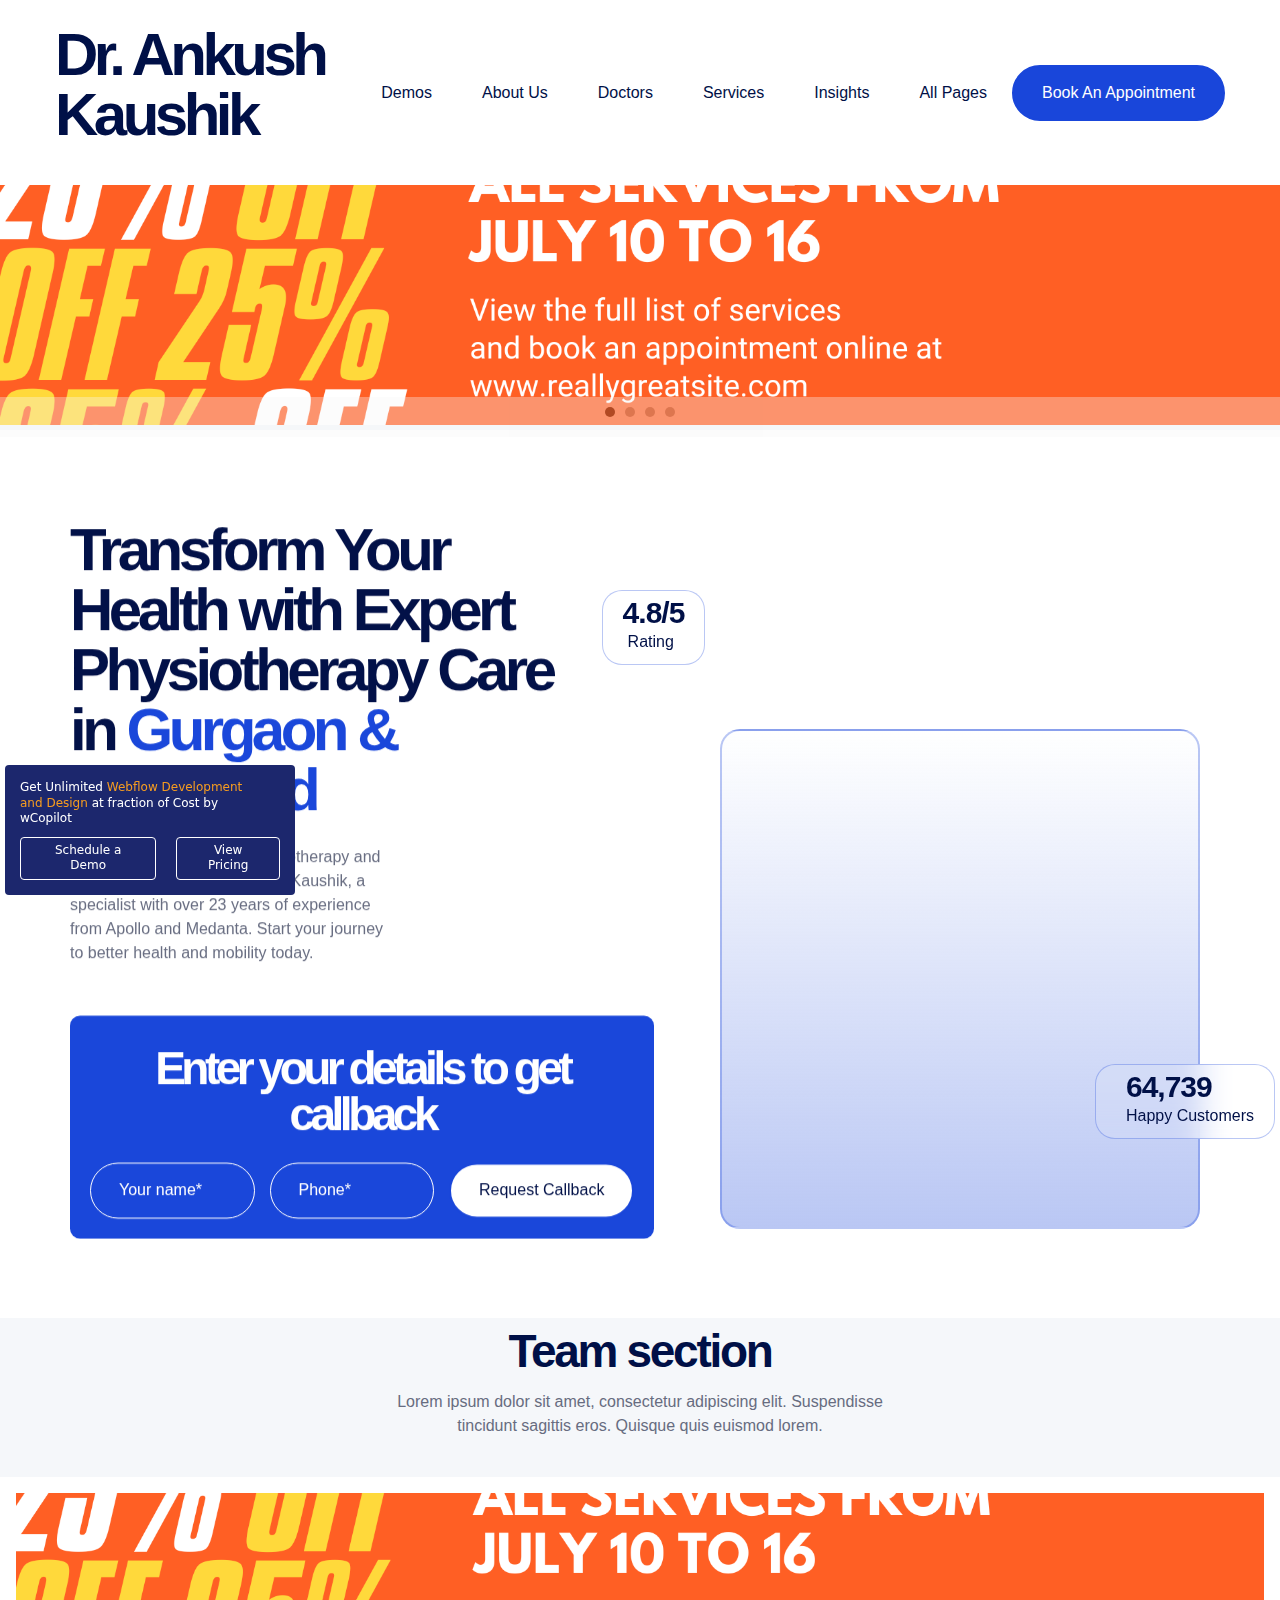
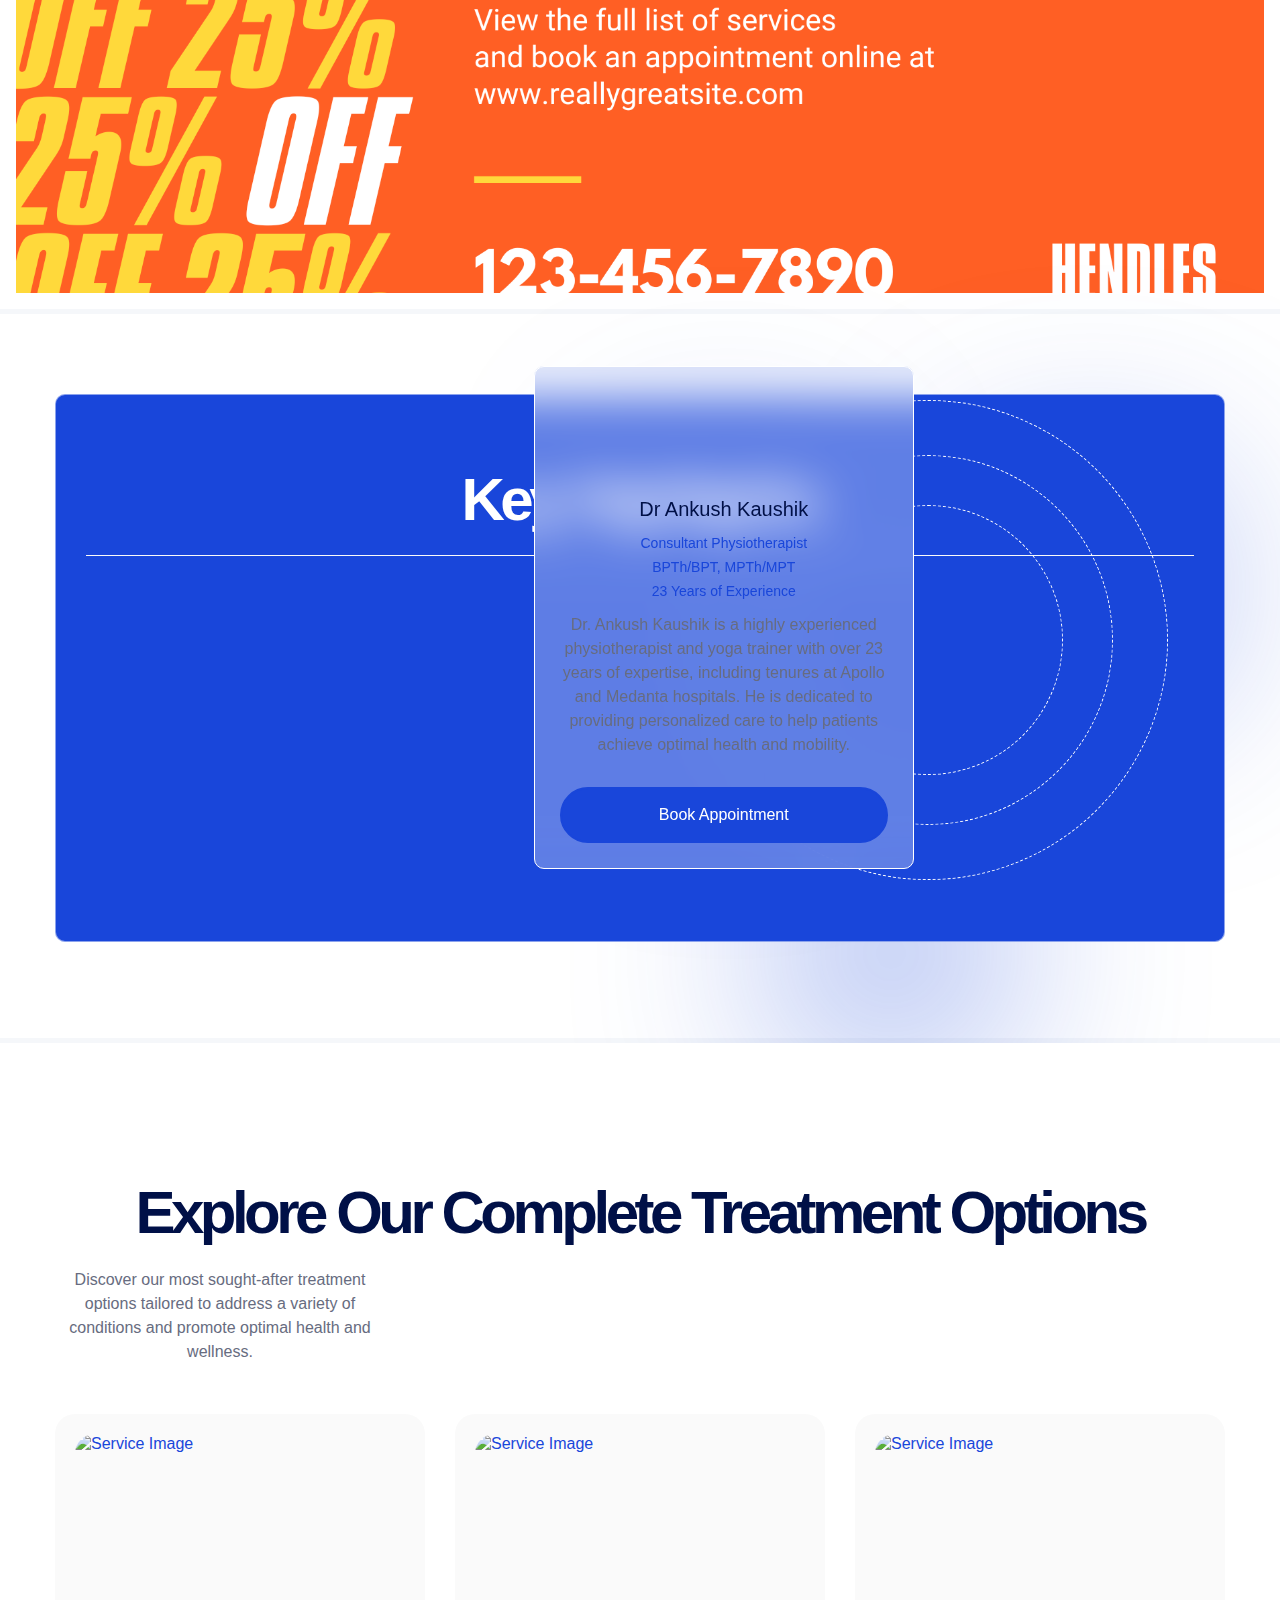
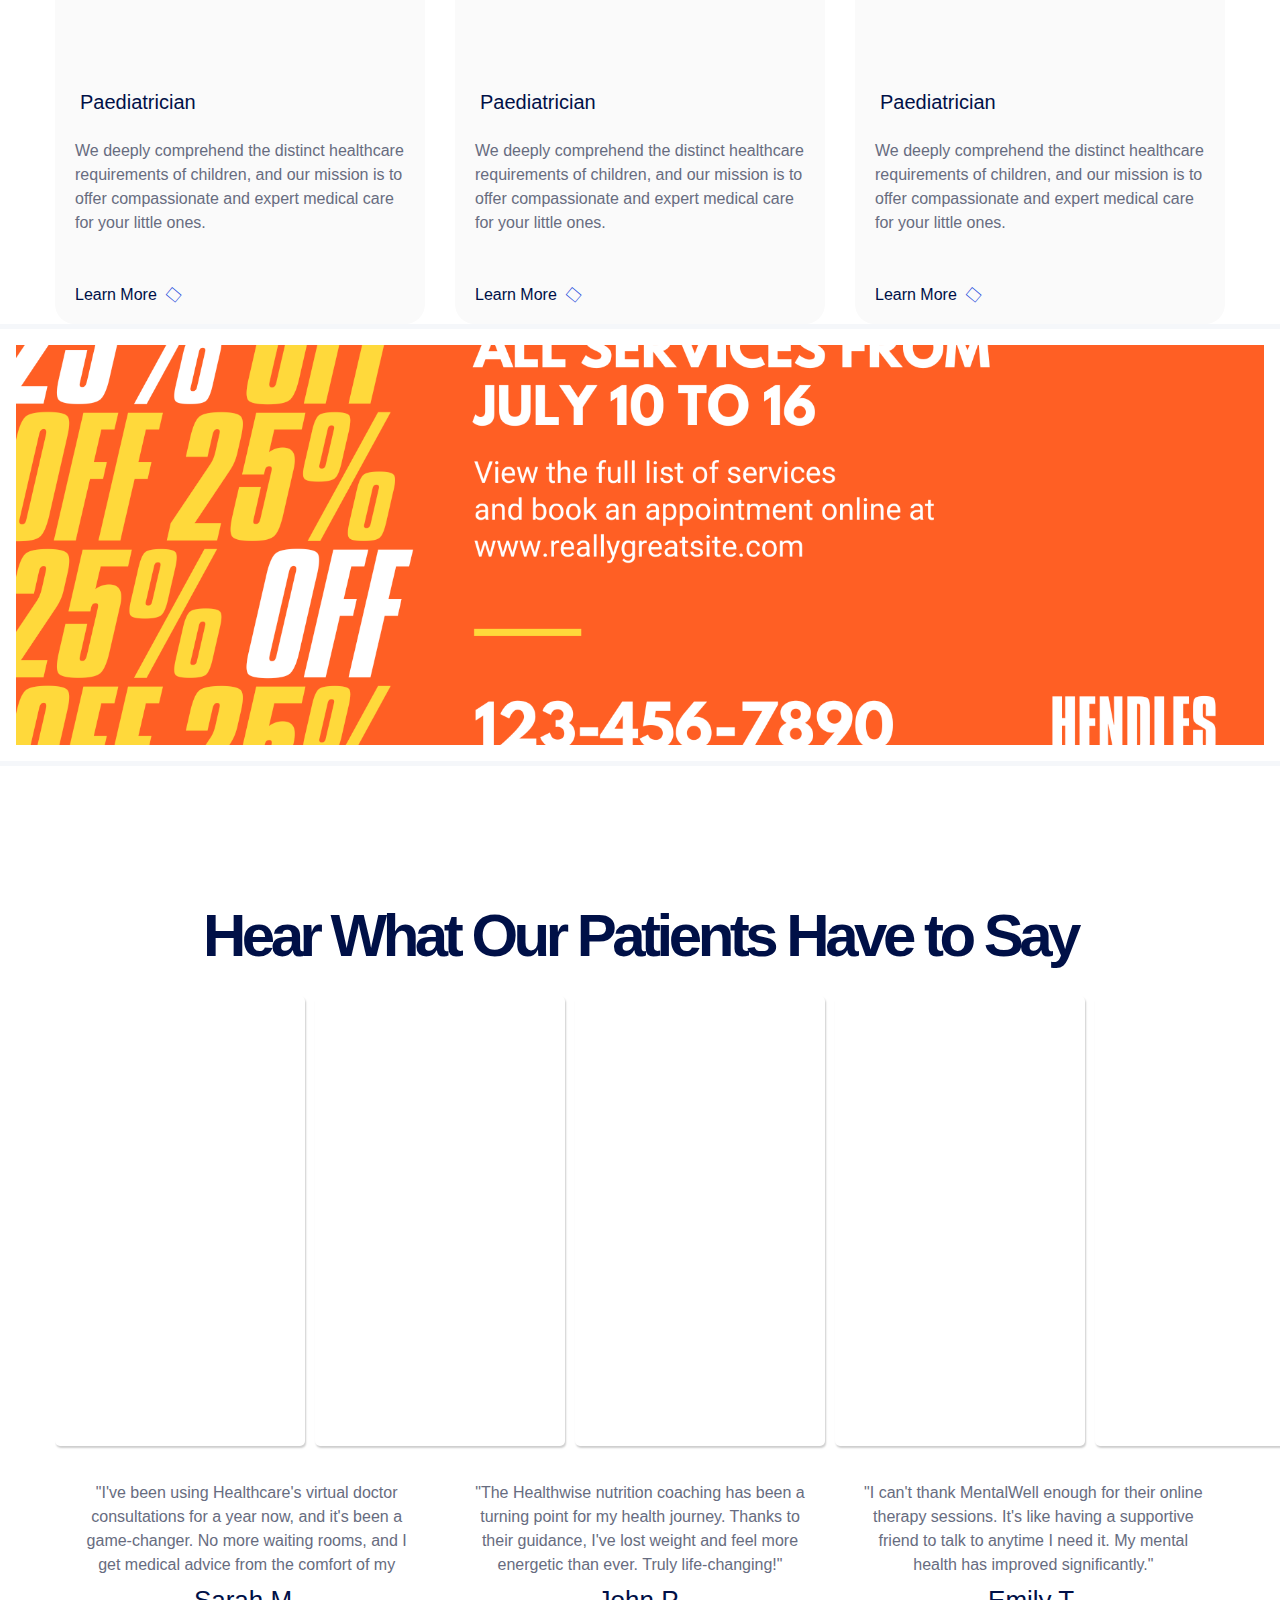
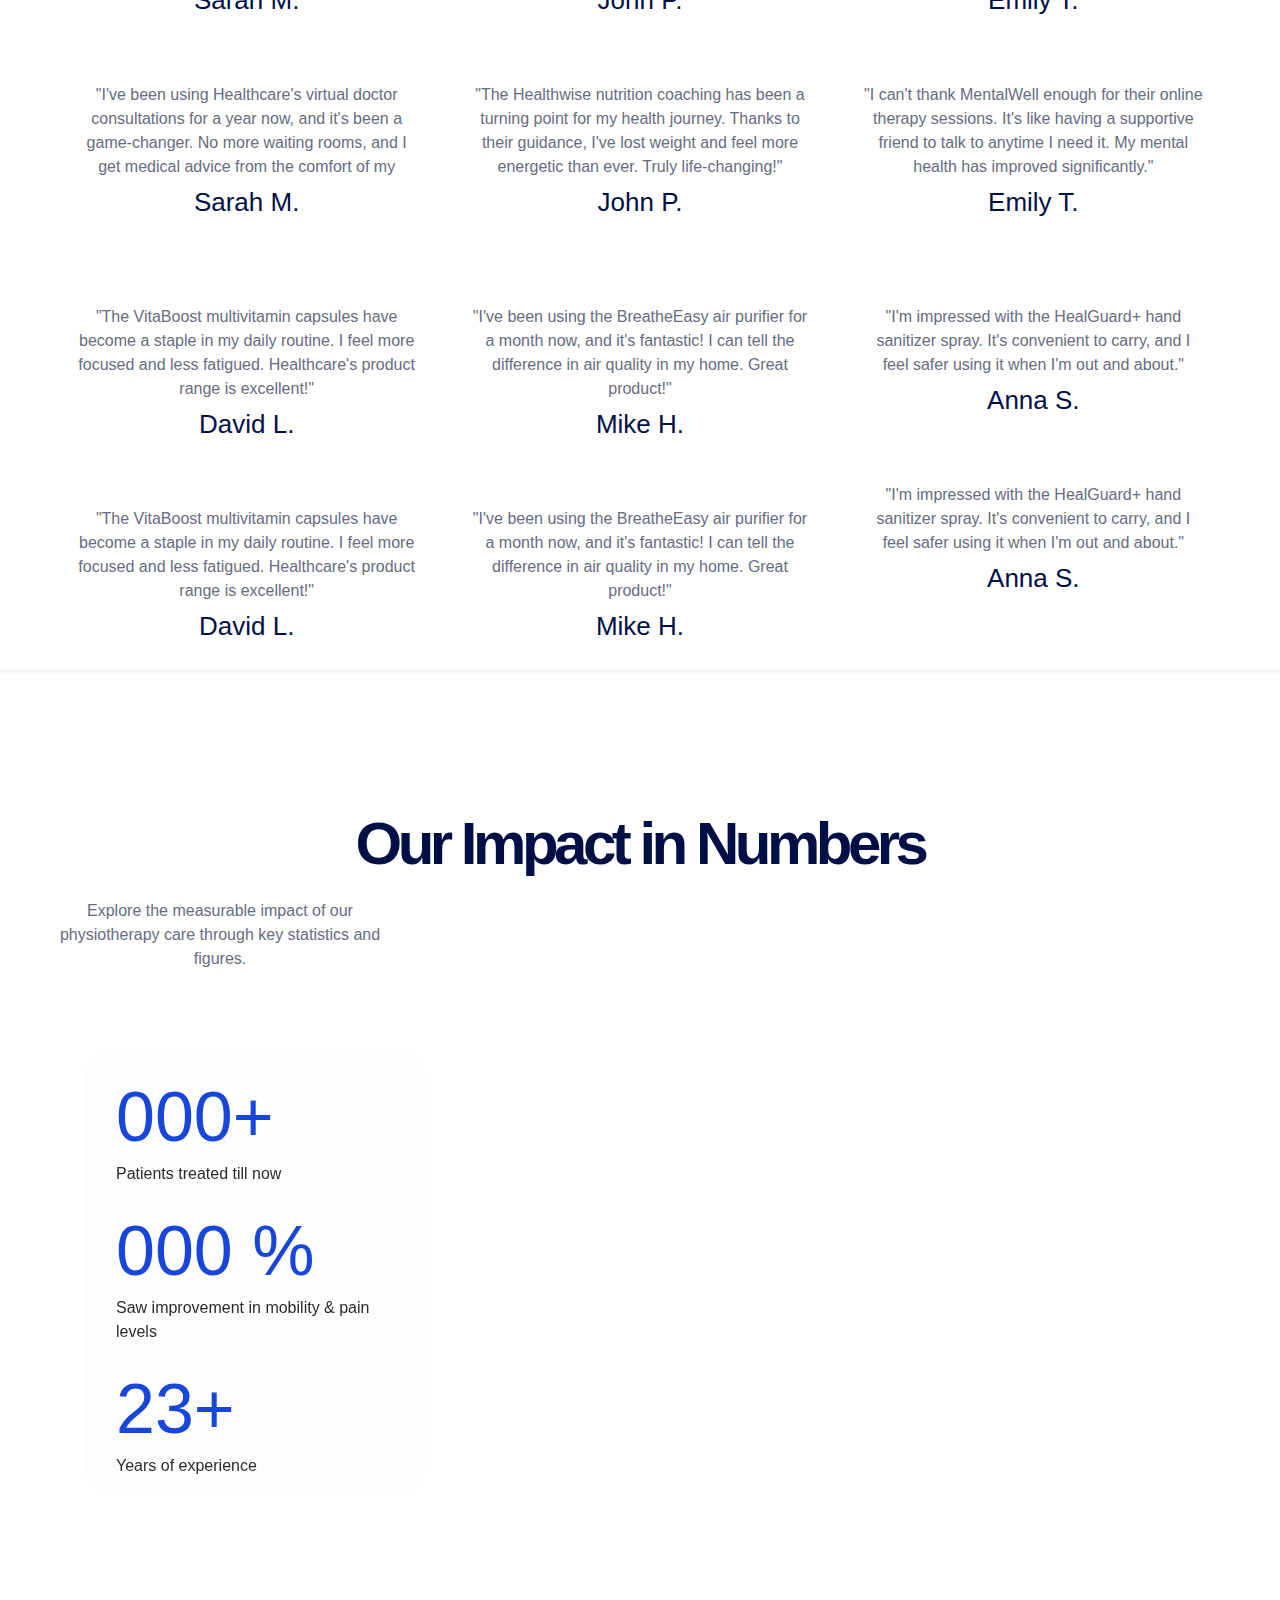
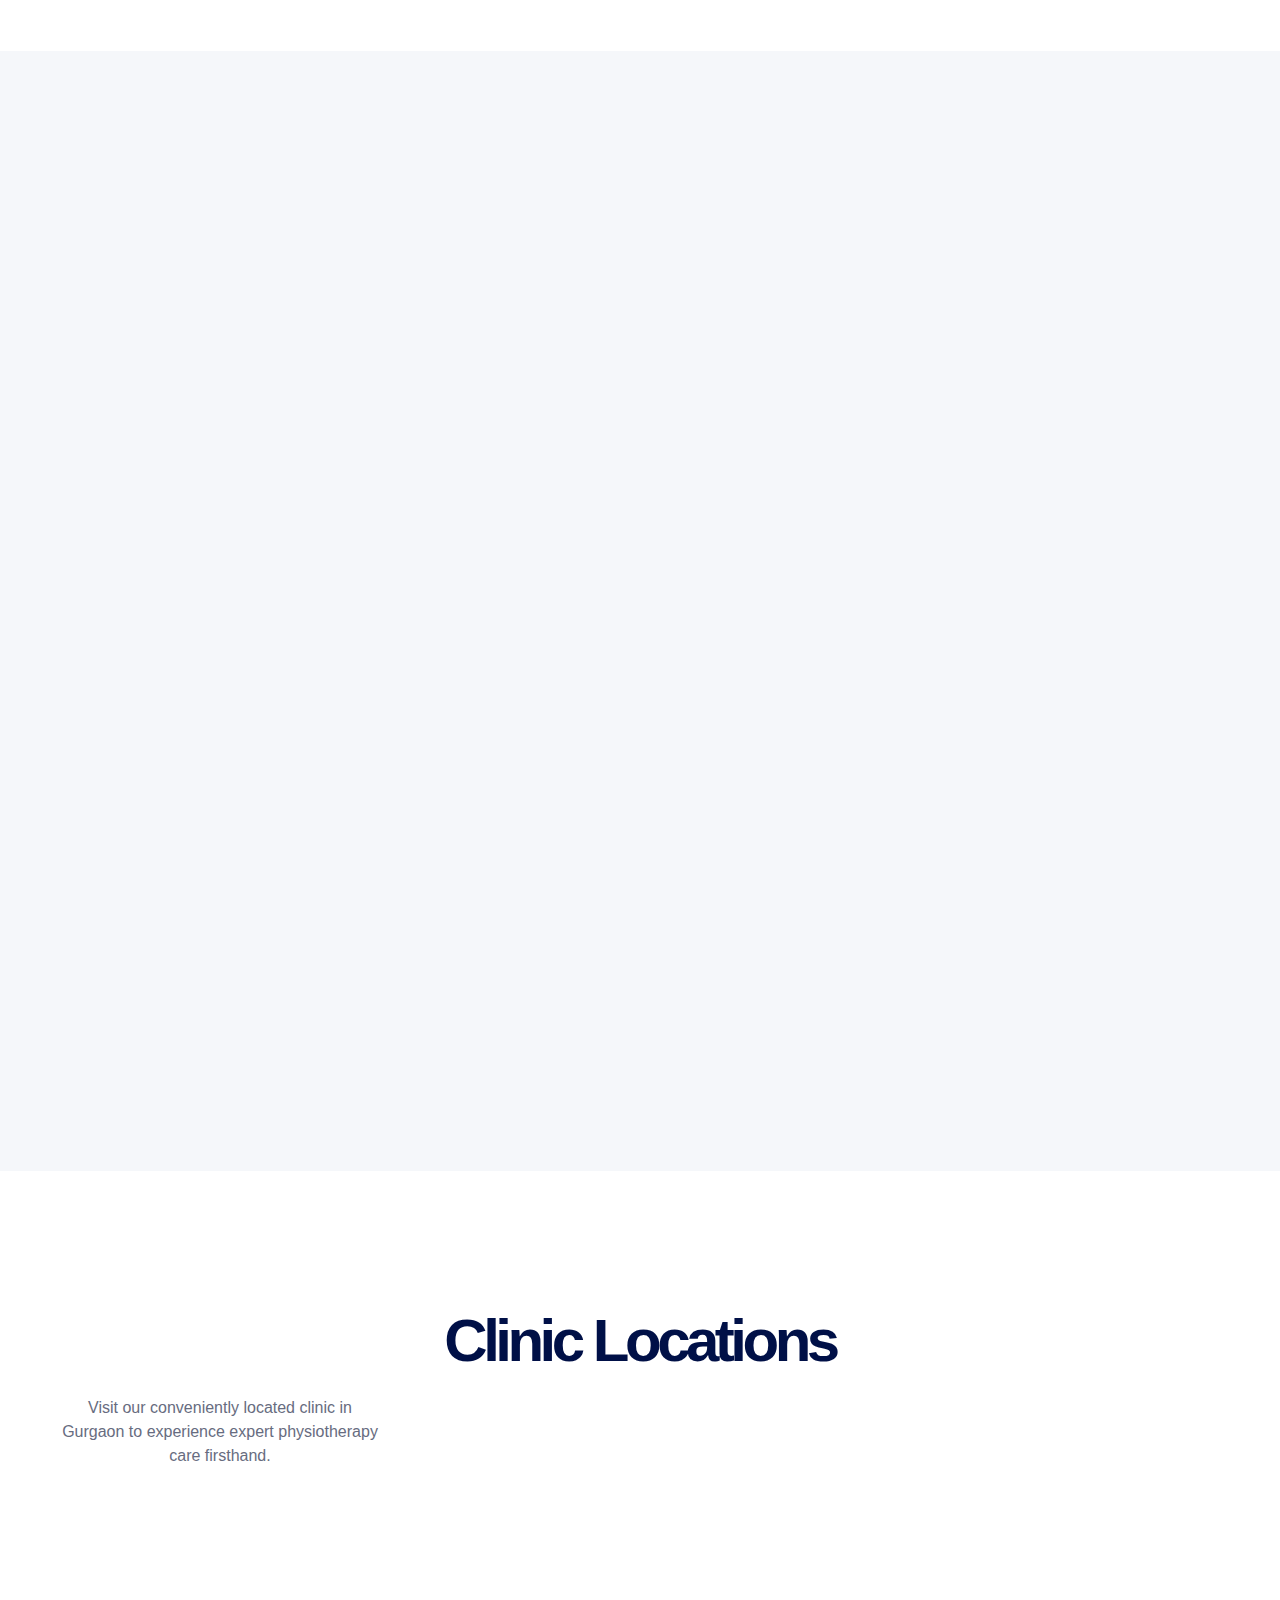
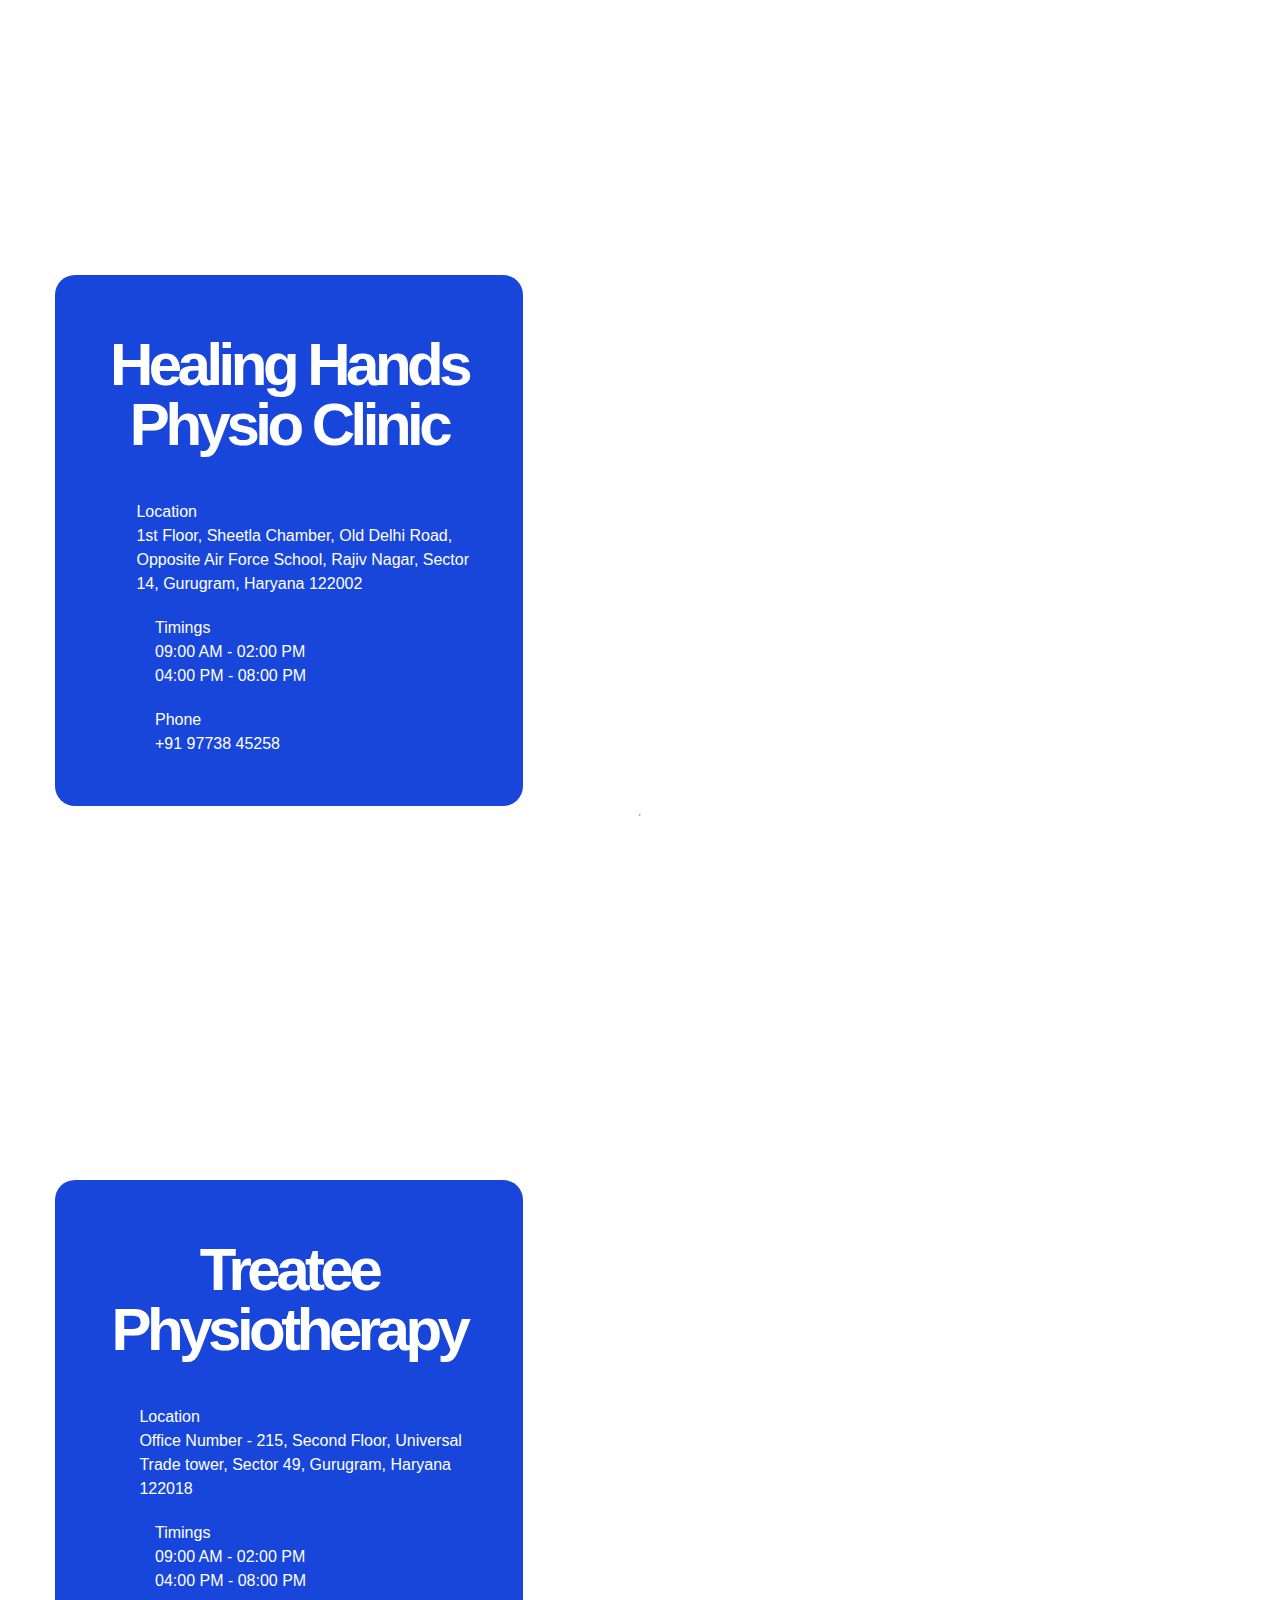
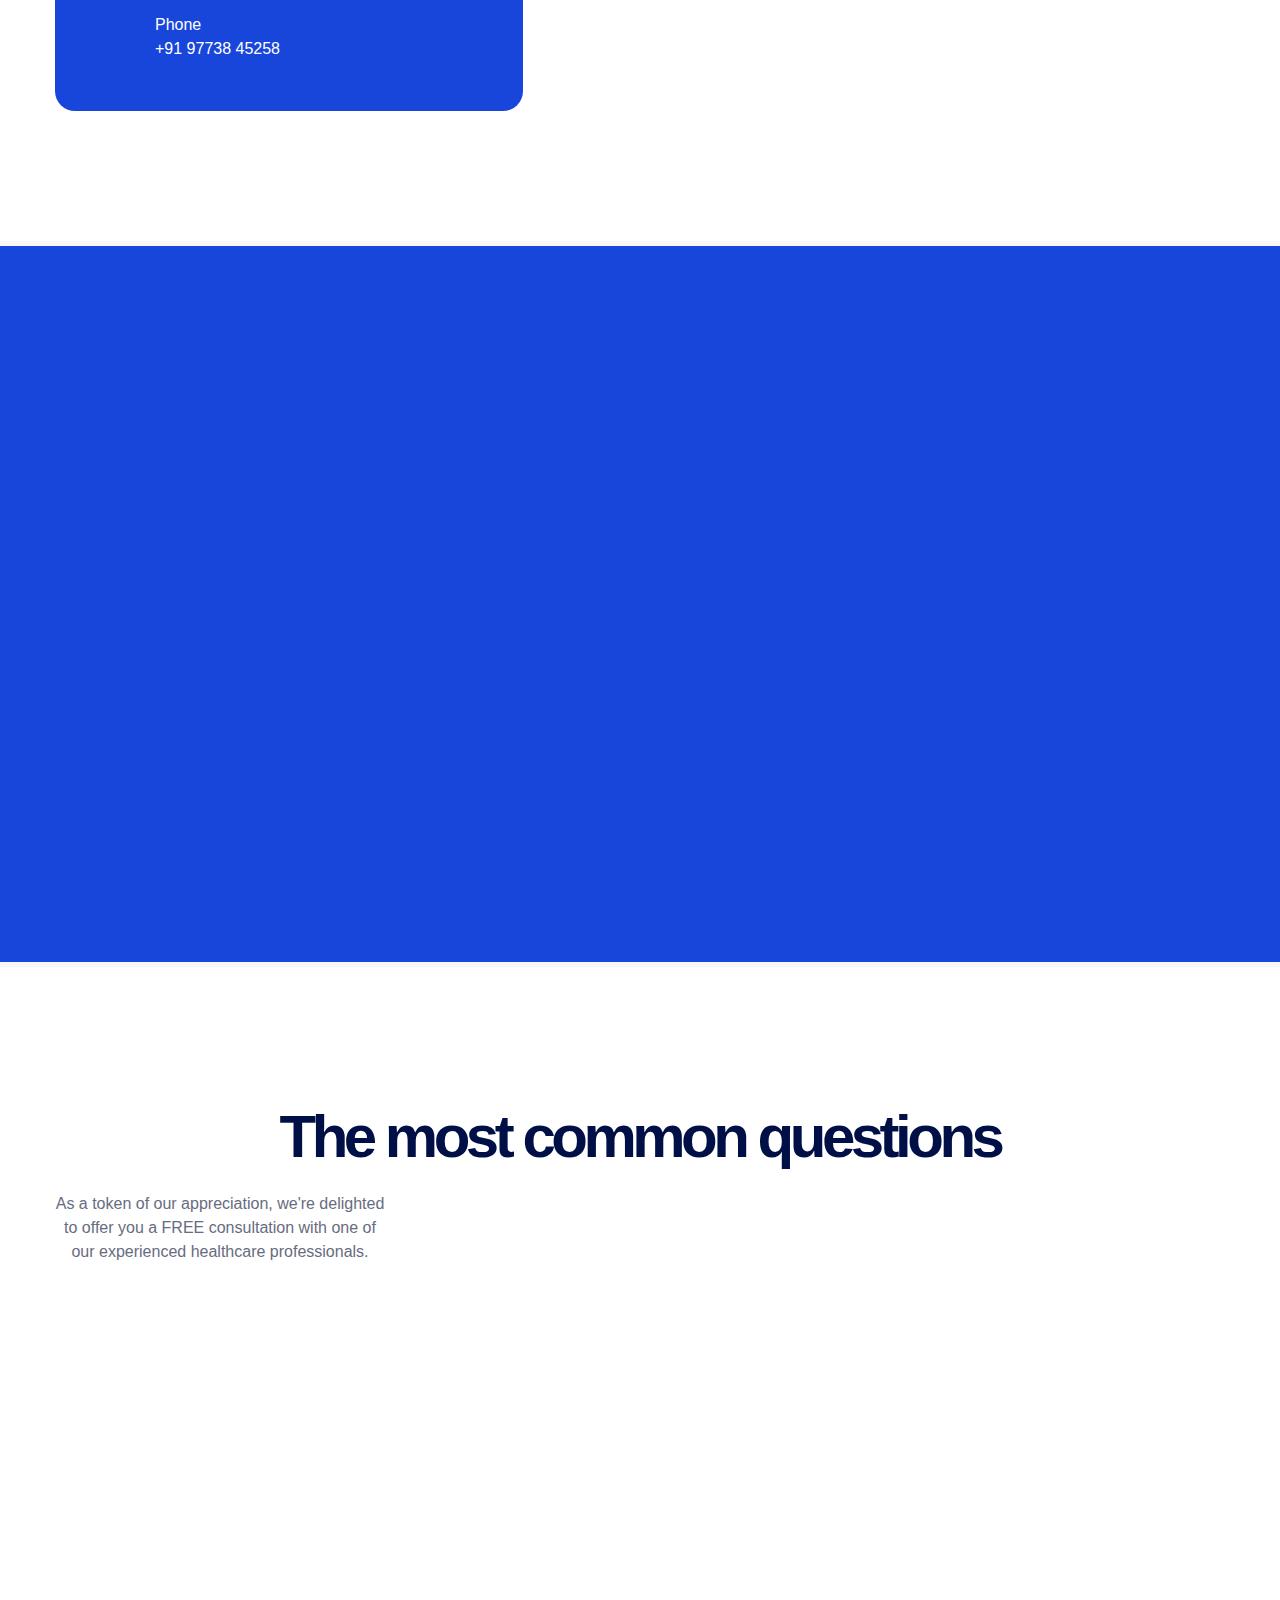
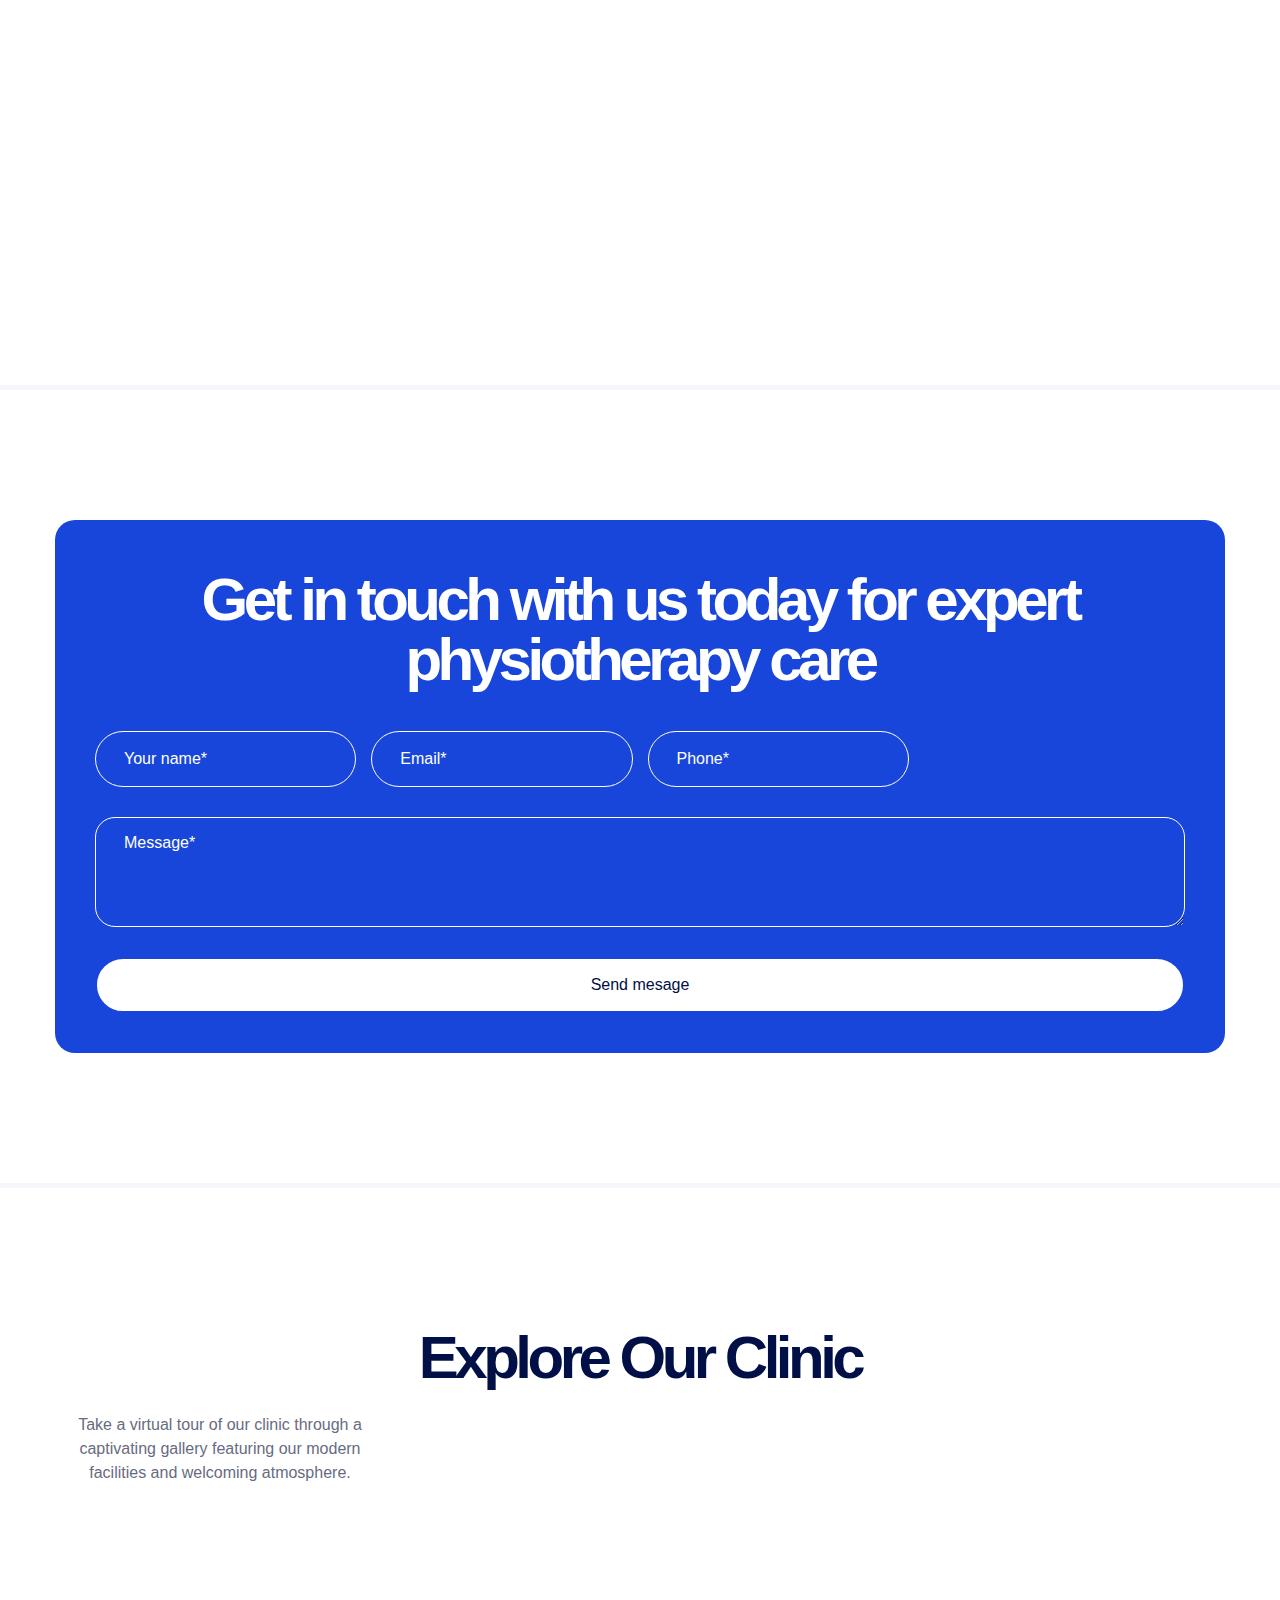
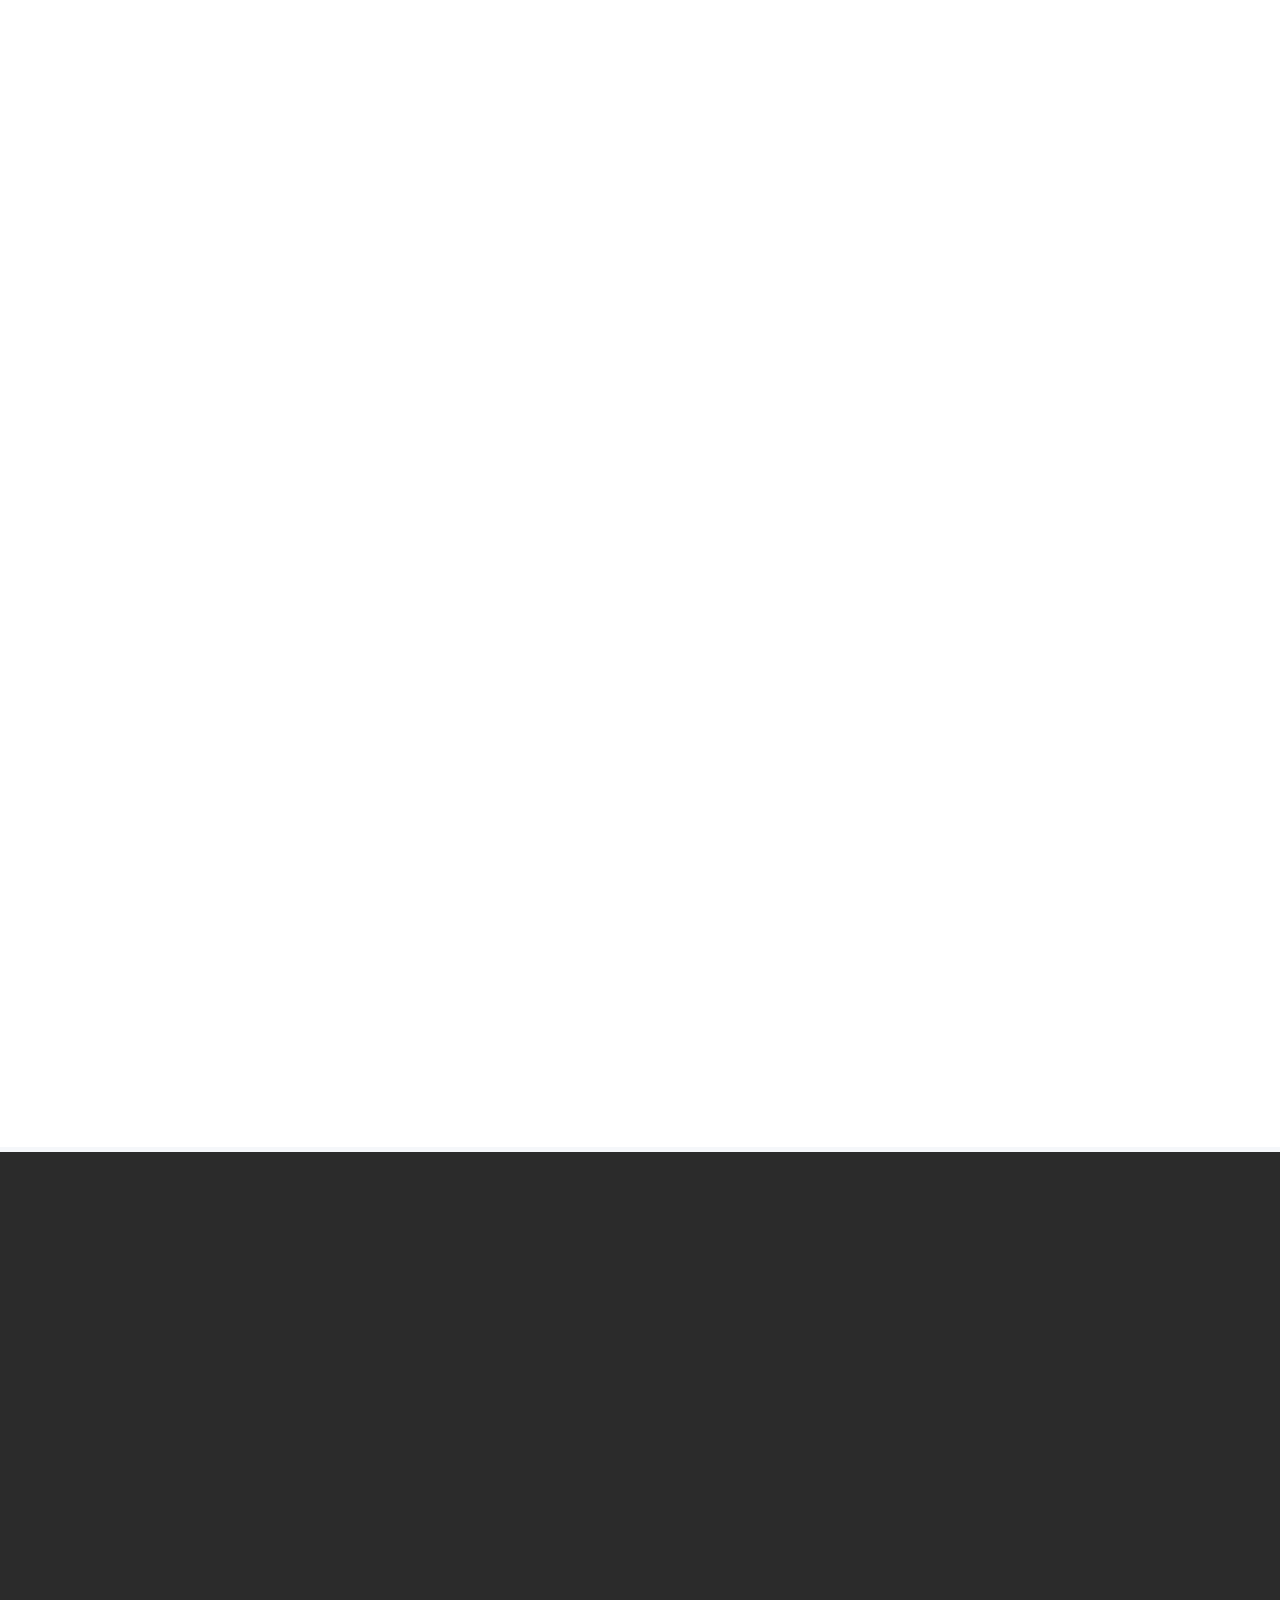
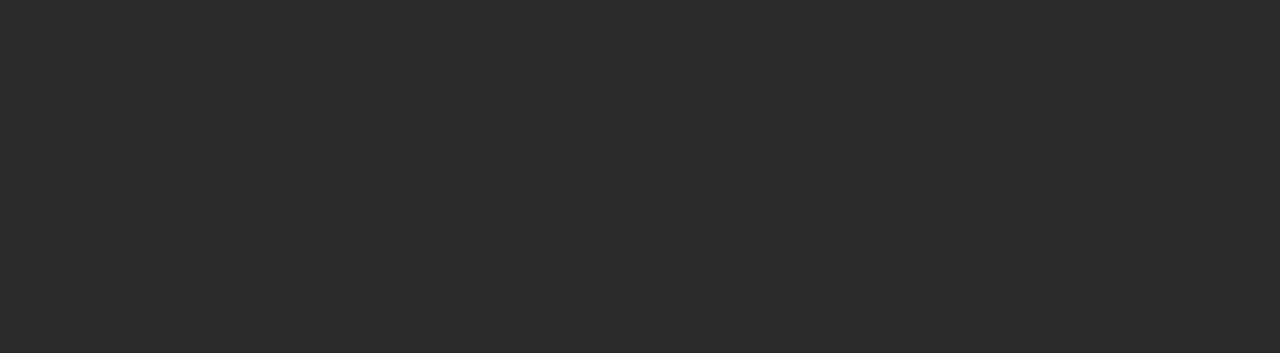
==== commit d0d695d3: "Content Changes - 2" ====
--- a/index.html
+++ b/index.html
@@ -1493,7 +1493,7 @@
                   loading="lazy" width="130" height="22" alt="" class="footer-logo">
                 </a> -->
               <a href="/">
-                <h2 class="white-text">Dr. Ankush Kaushik</h2>
+                <h1 class="logo-text white">Dr. Ankush Kaushik</h1>
               </a>
               <p class="footer-brand-description">Start your path to wellness today with Curemed!</p>
             </div>
--- a/style.css
+++ b/style.css
@@ -56,6 +56,16 @@
 
 
 /* Hero Banner Section Styles*/
+.logo-text {
+    max-width: 100%;
+    text-align: left;
+    font-size: 26px;
+    letter-spacing: -1px !important;
+}
+
+.white {
+    color: white;
+}
 
 .hero-container {
     width: 100%;
@@ -471,6 +481,10 @@
     .footer {
         padding-bottom: 15px;
     }
+    
+    .footer-brand-description {
+        font-size: 18px;
+    }
 }
 
 
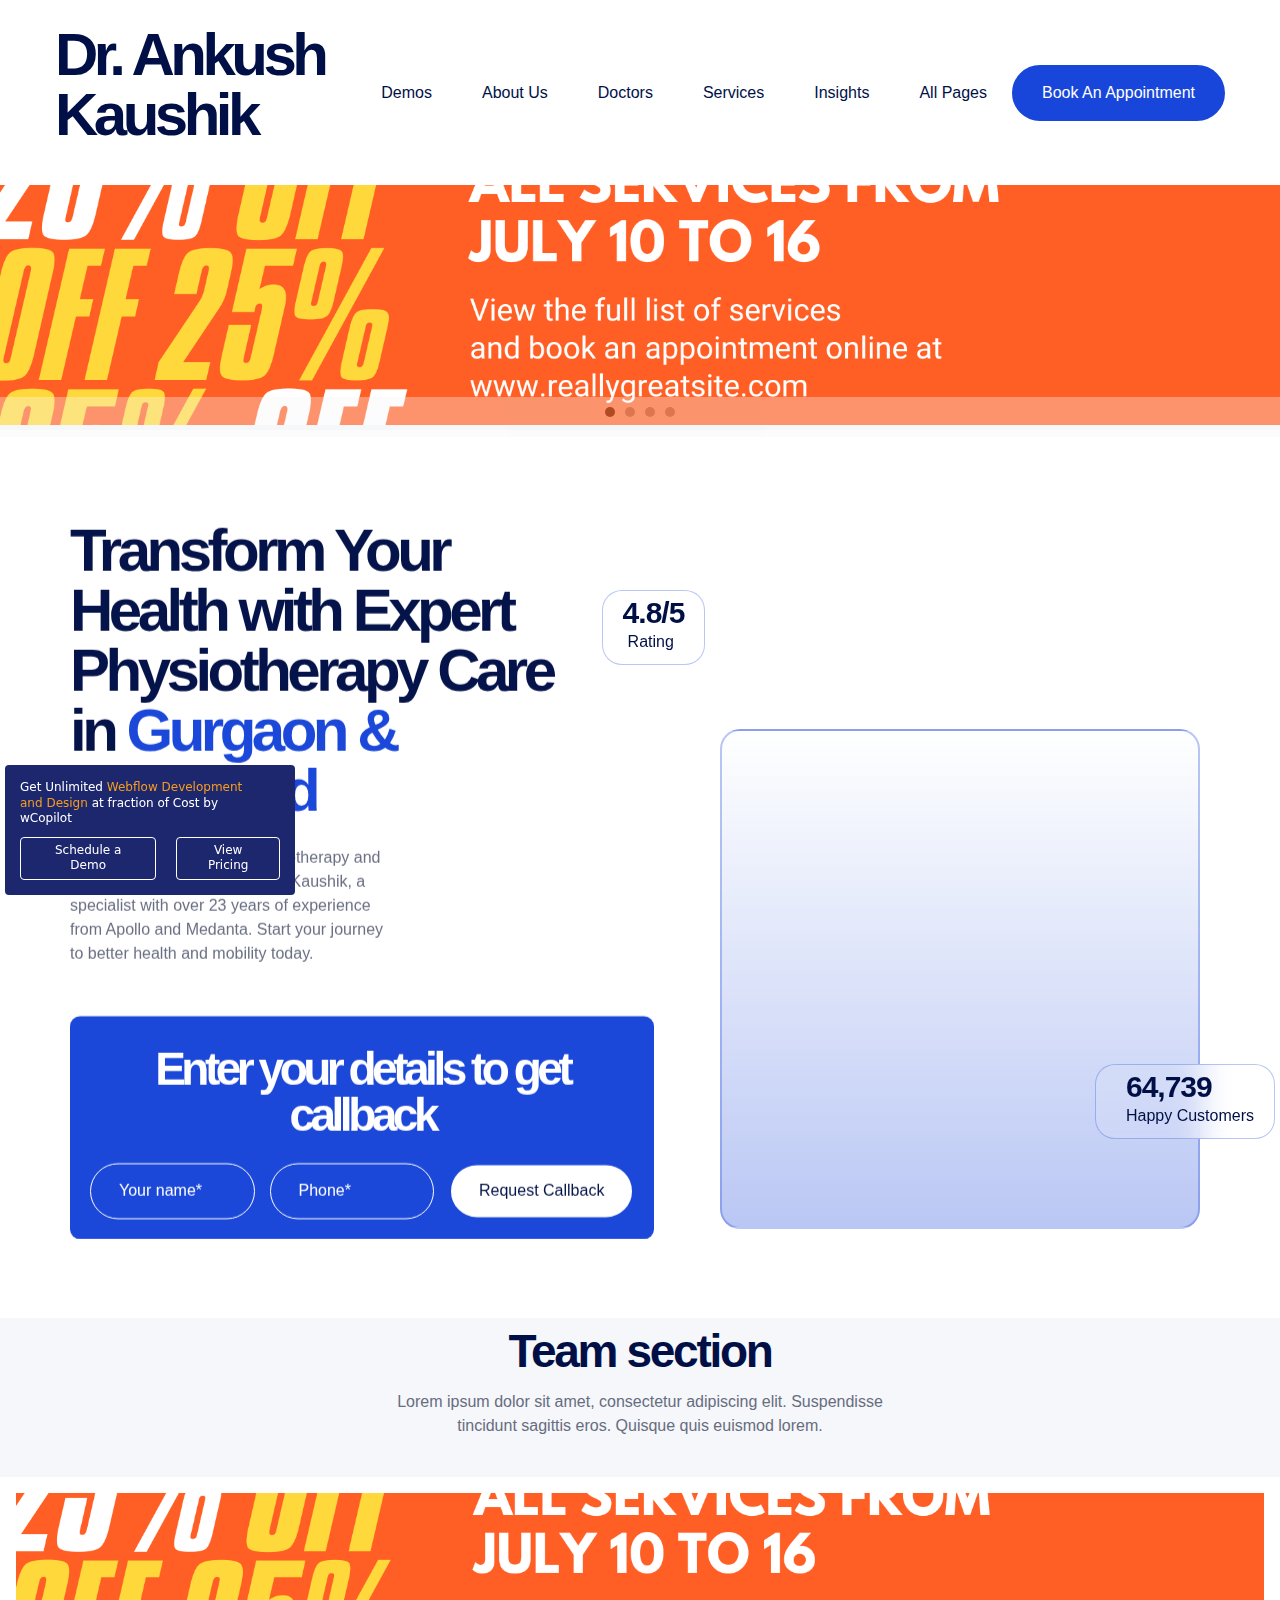
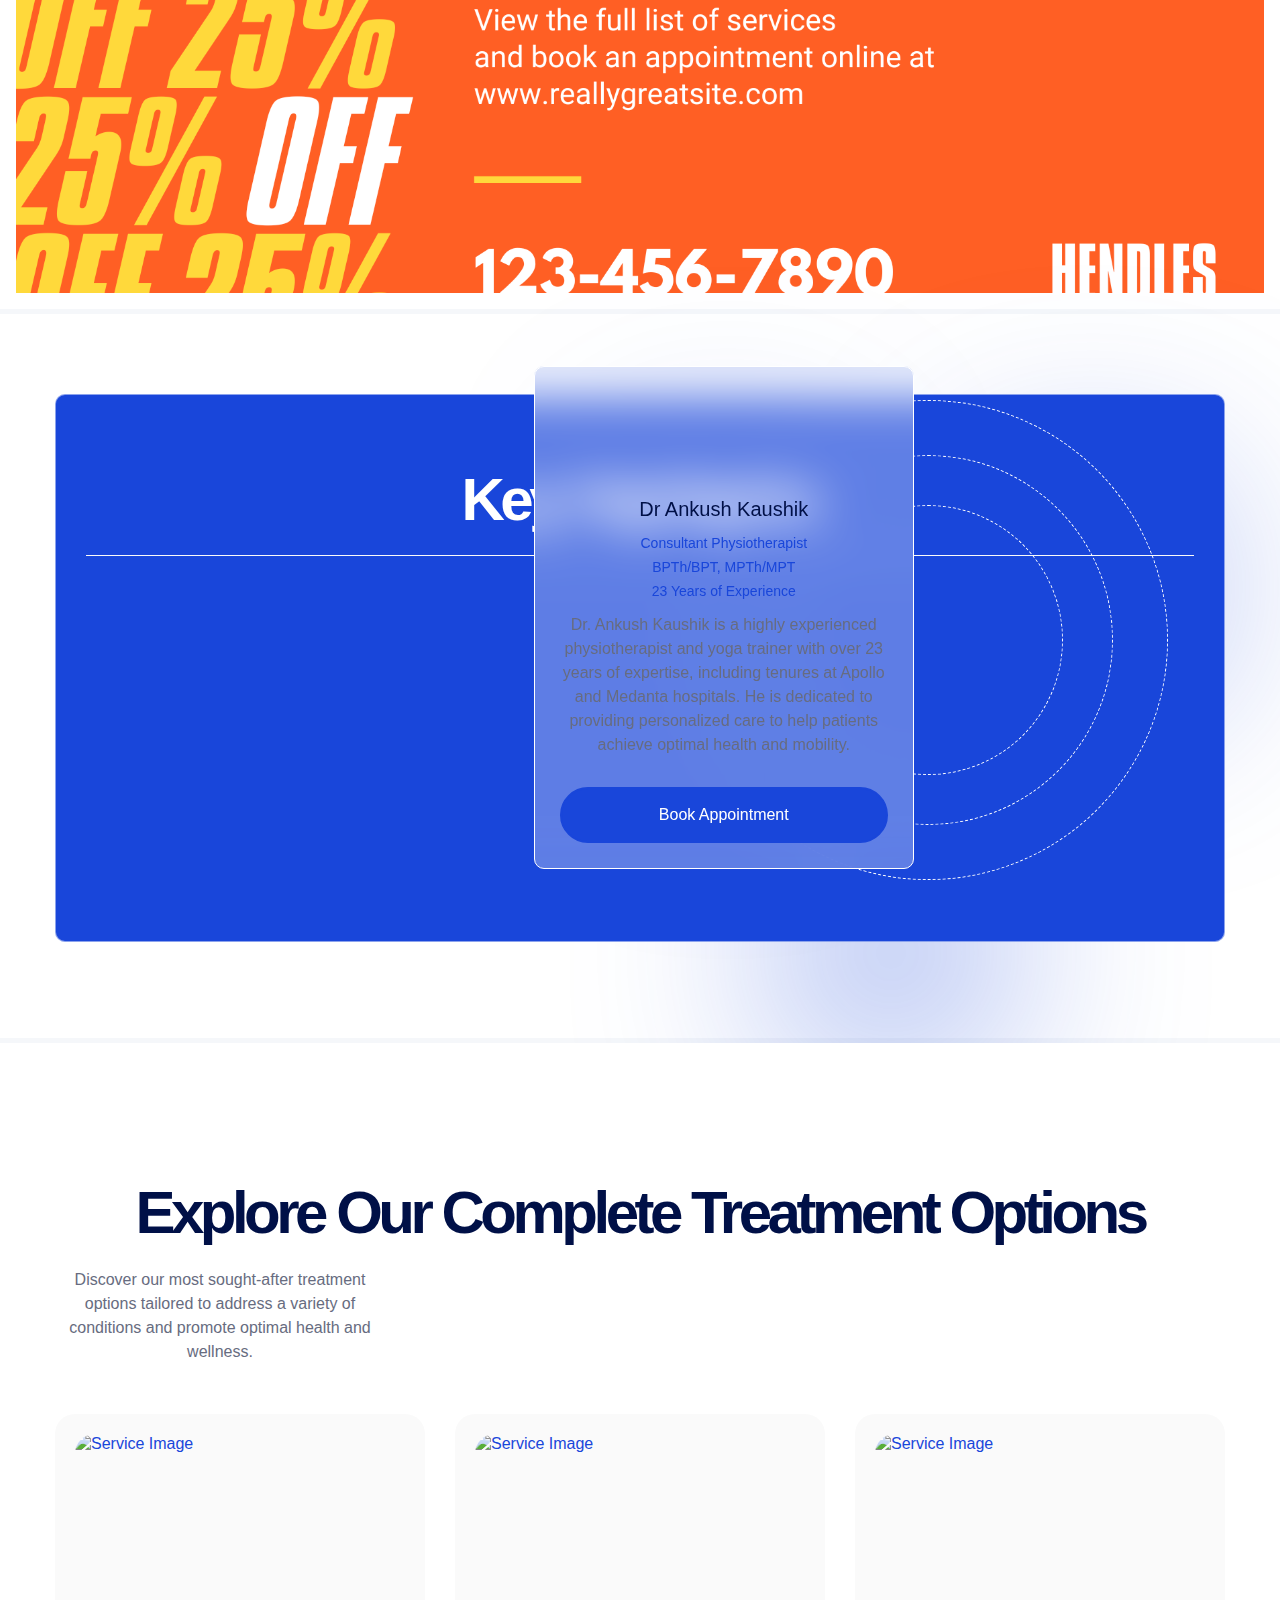
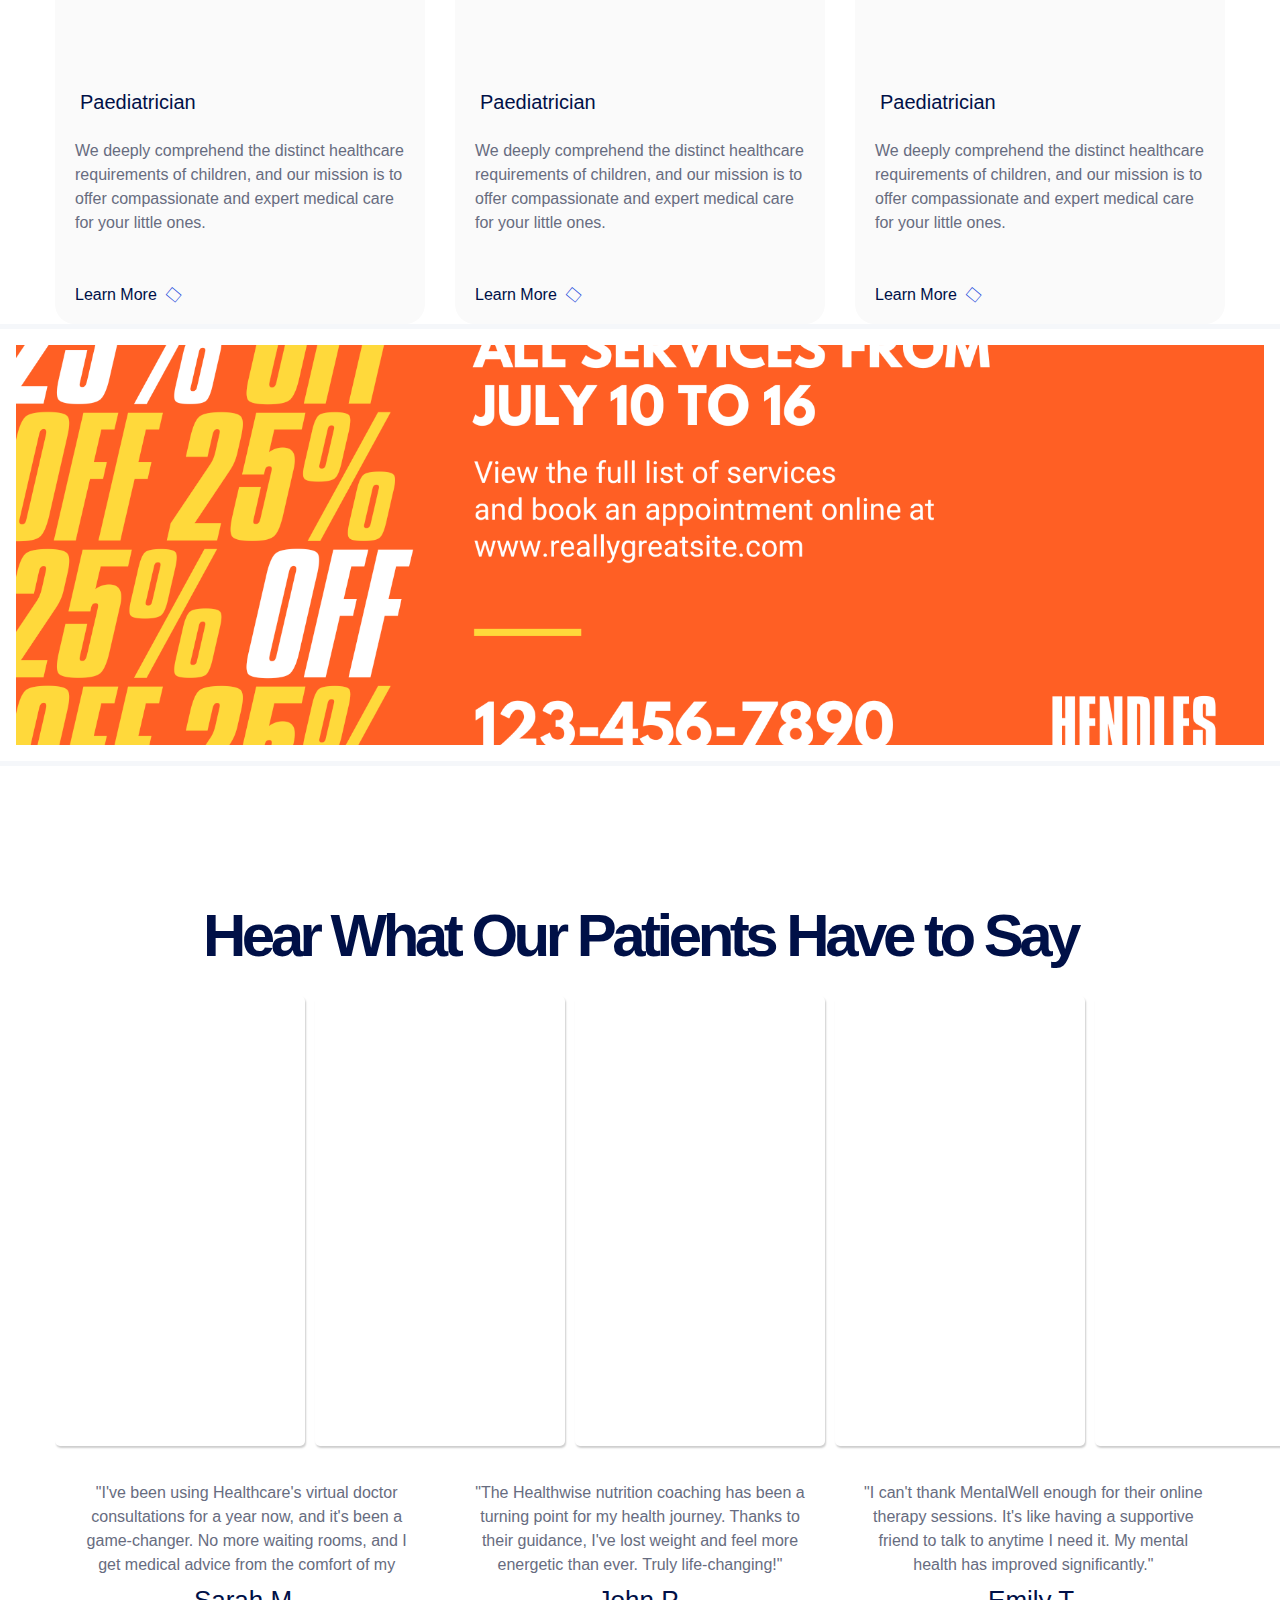
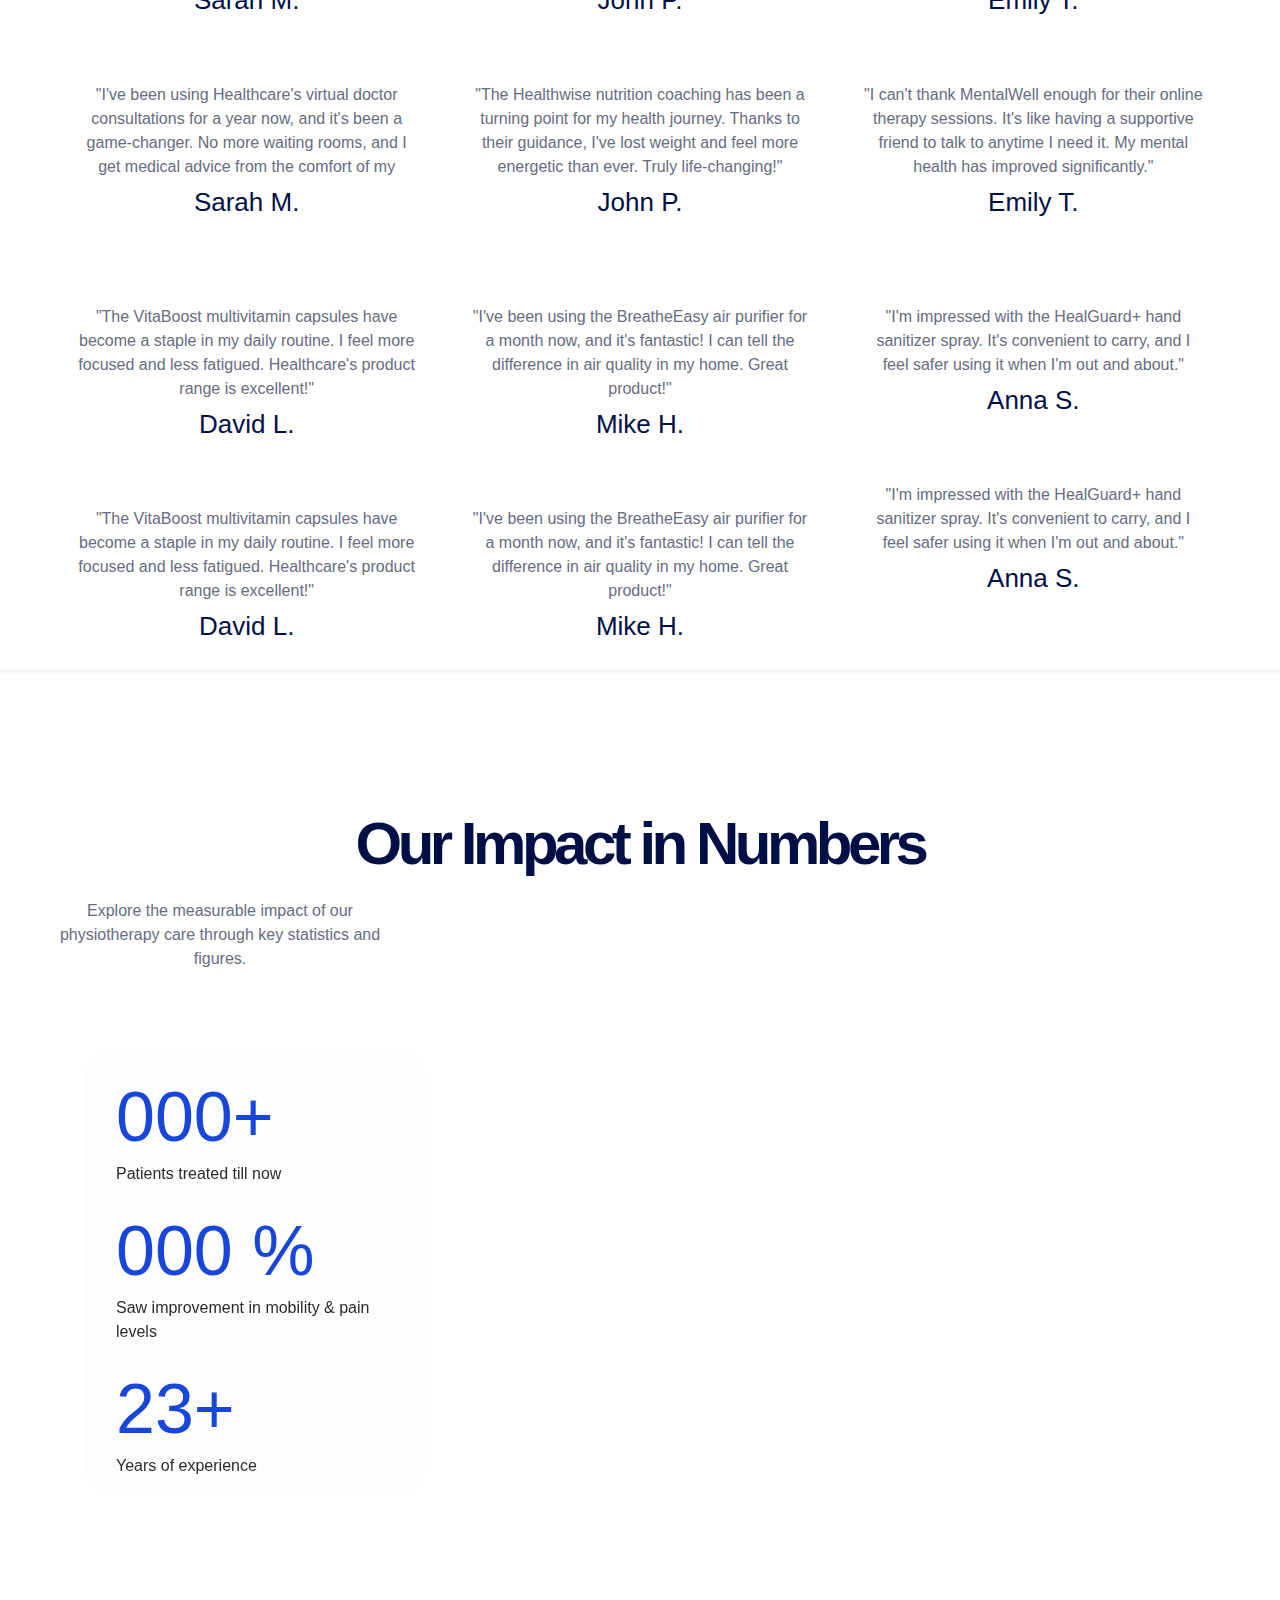
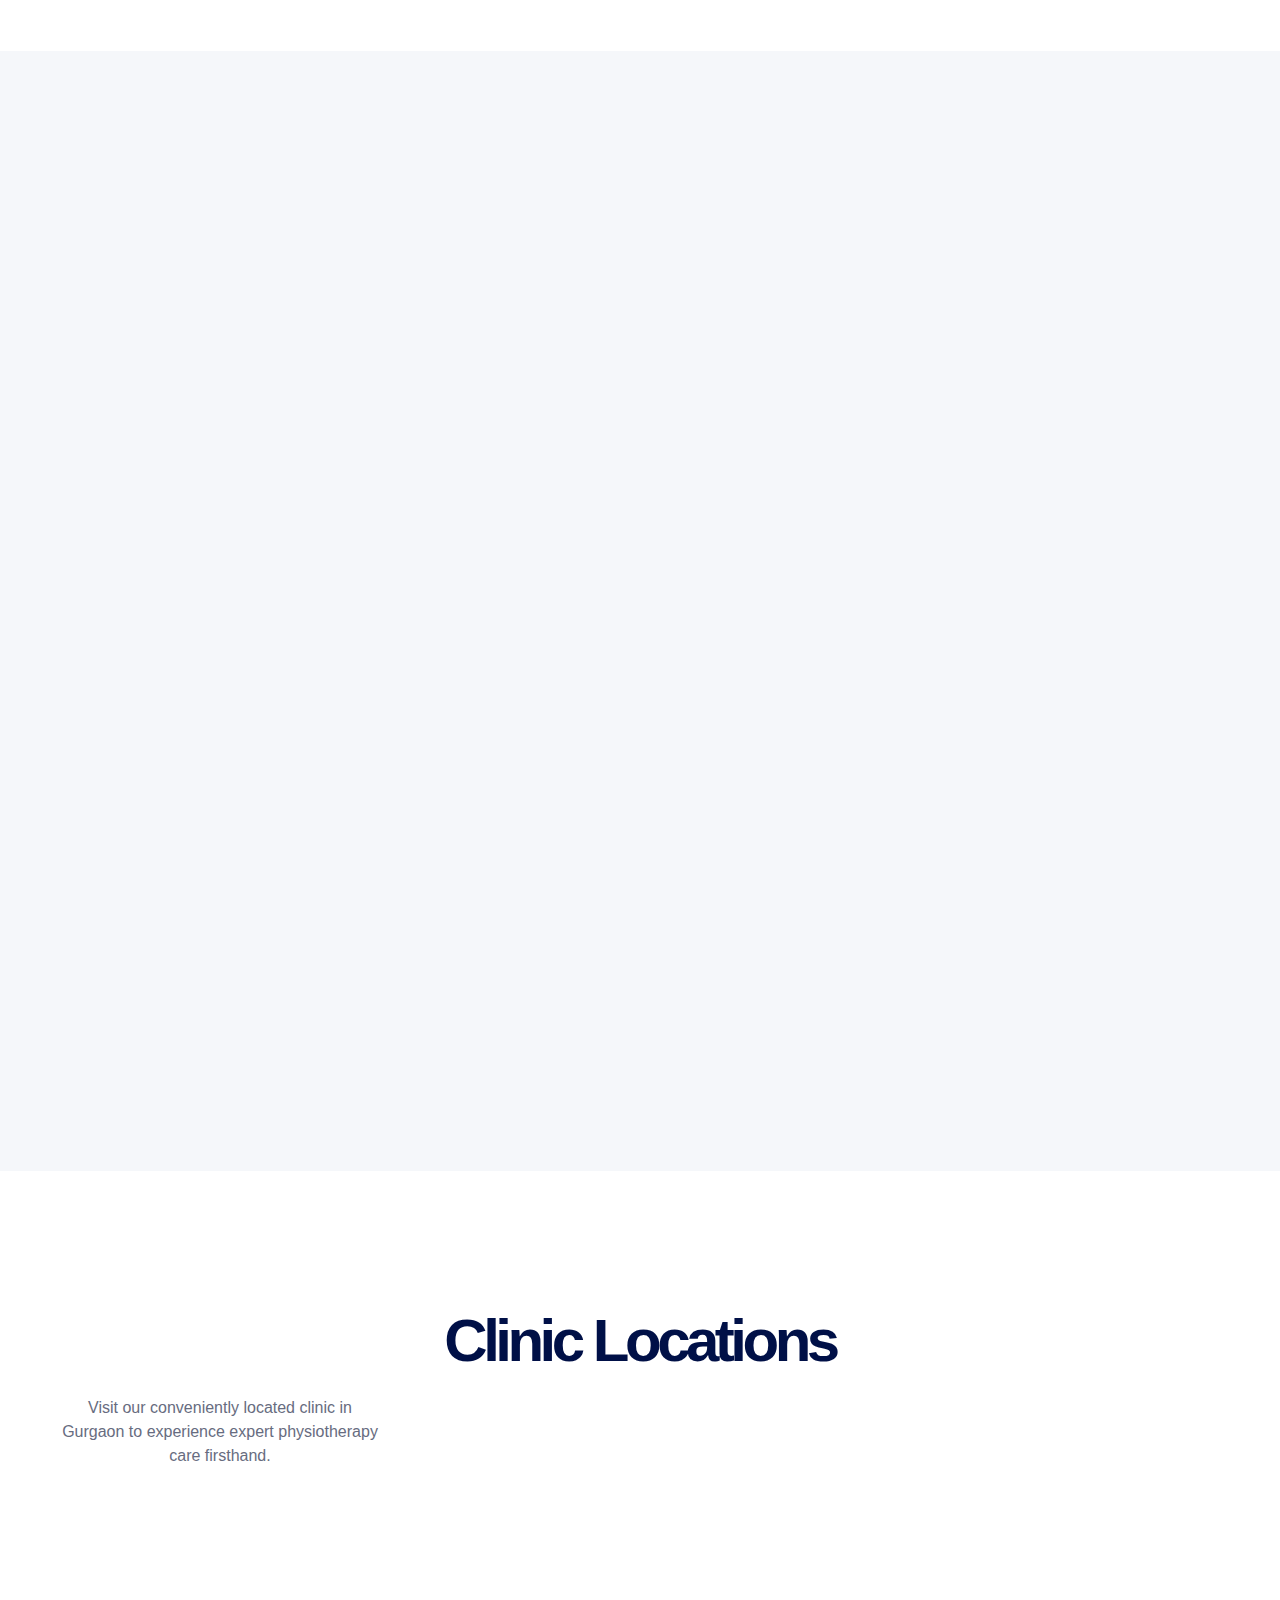
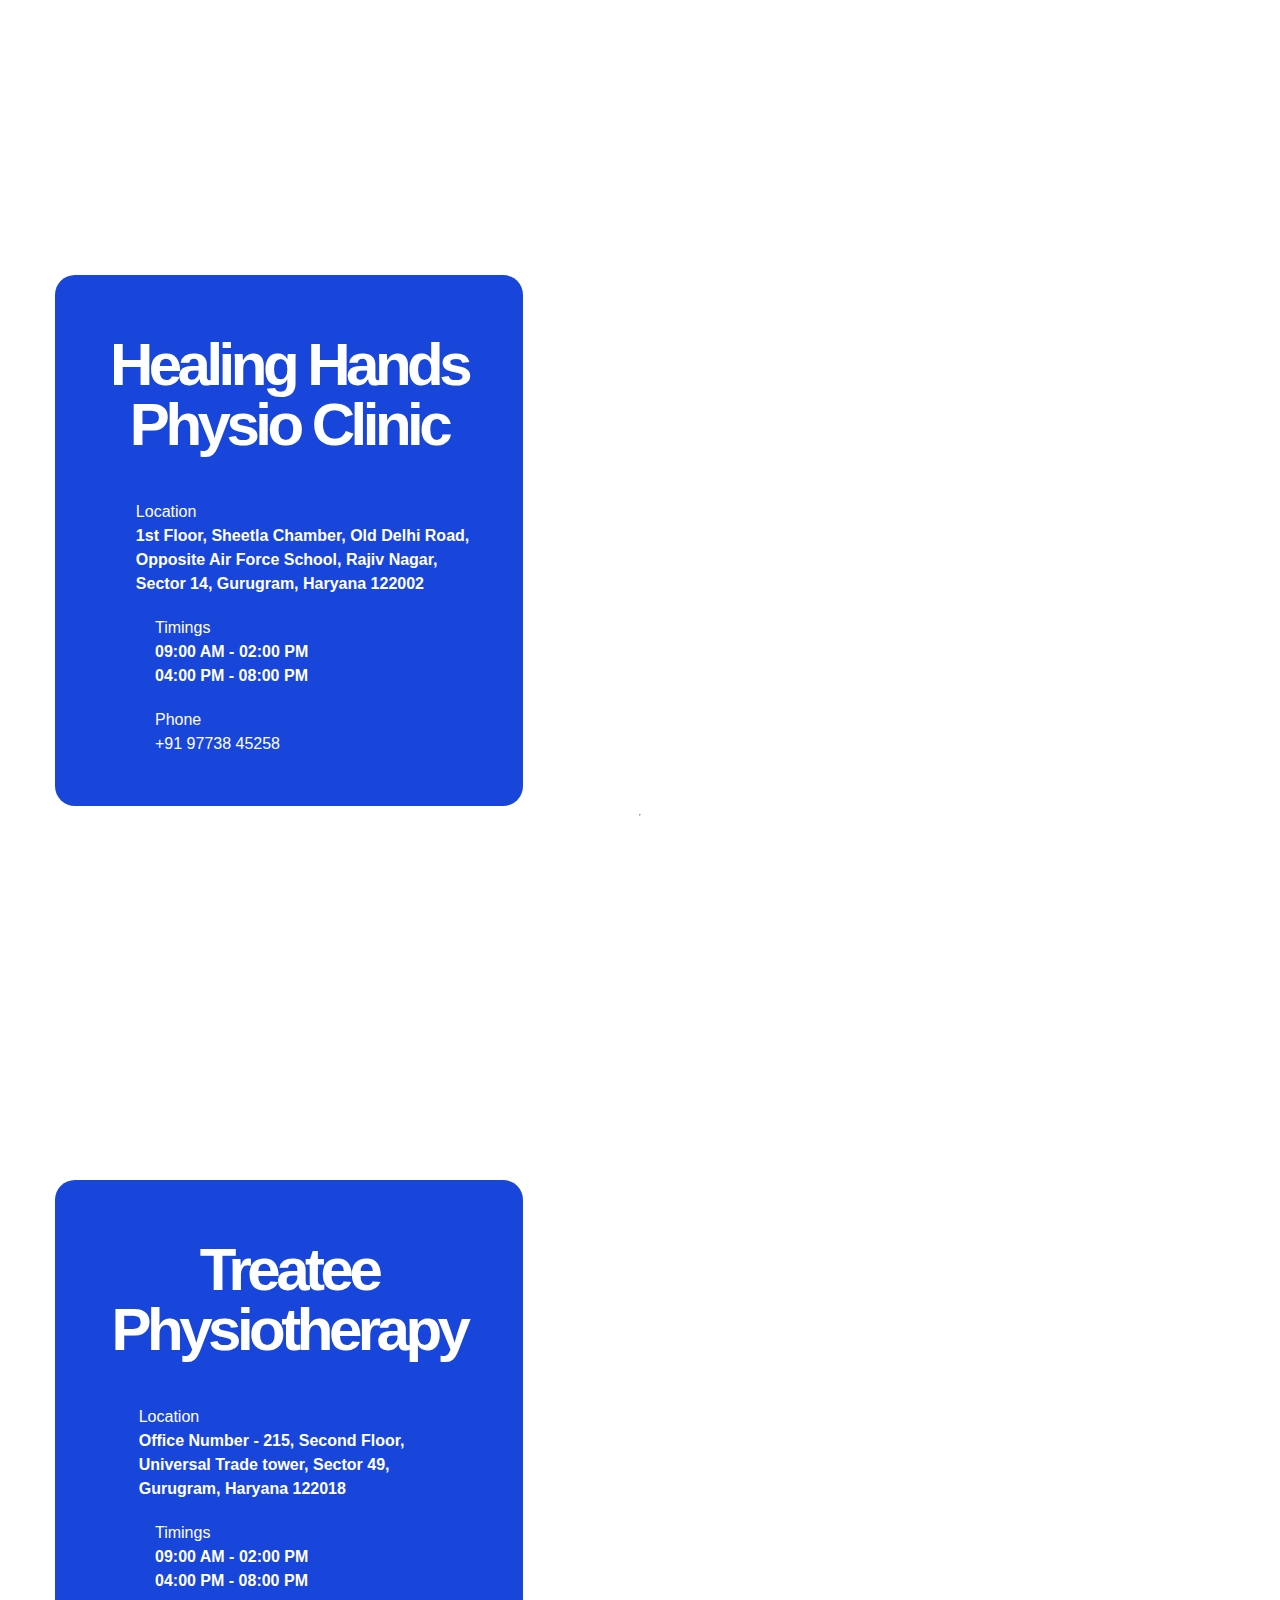
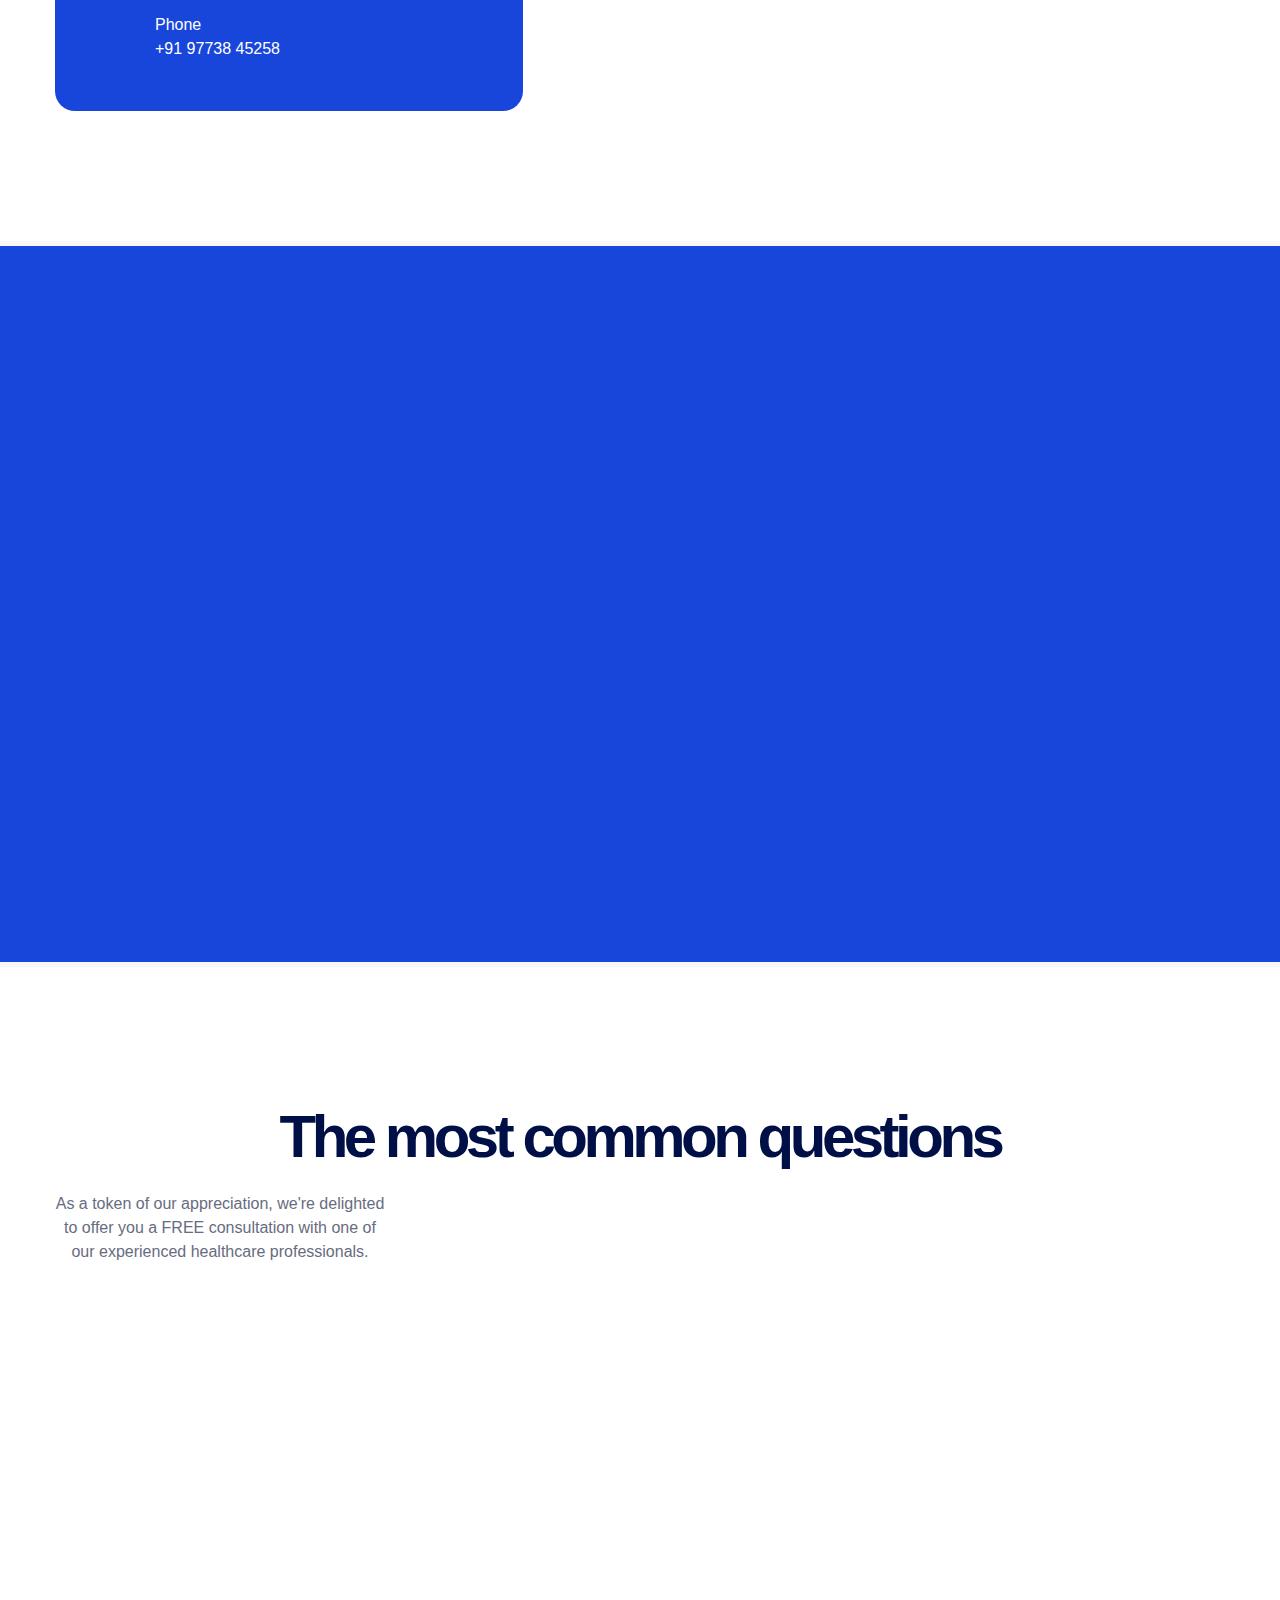
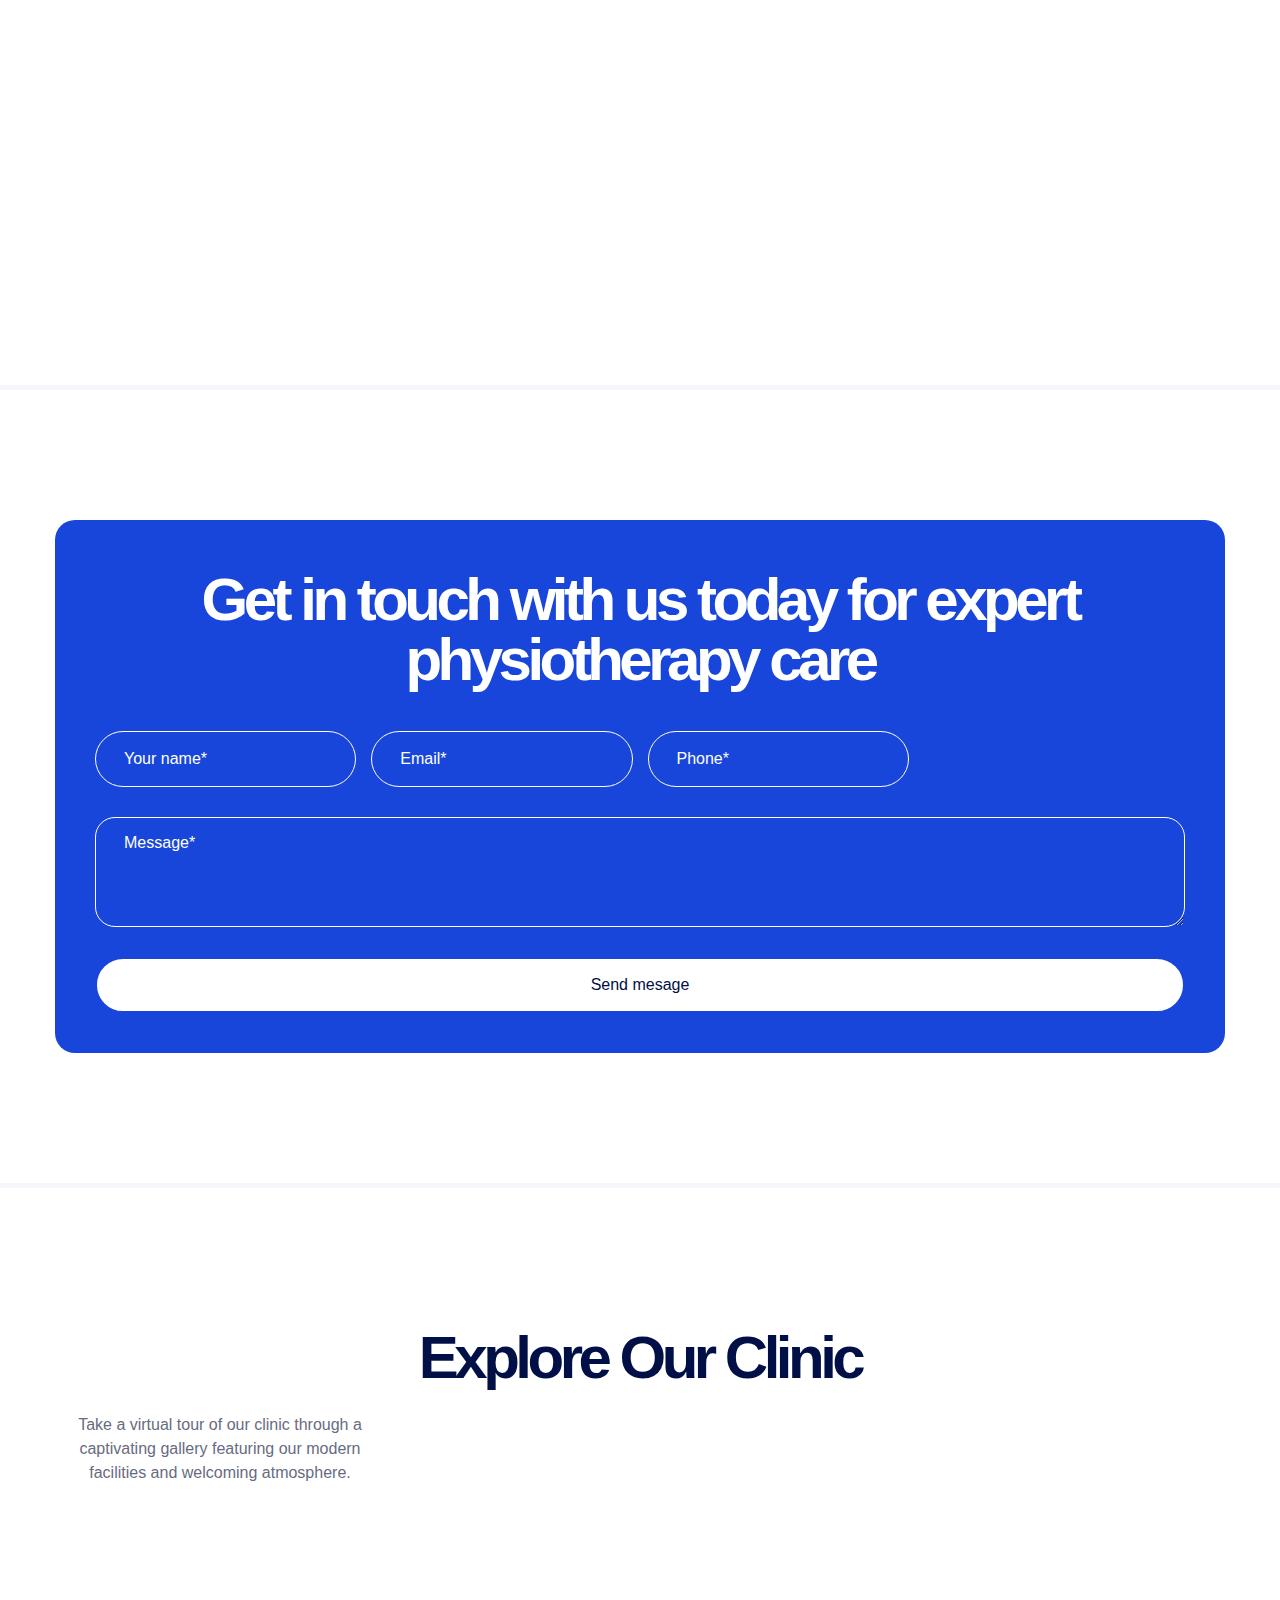
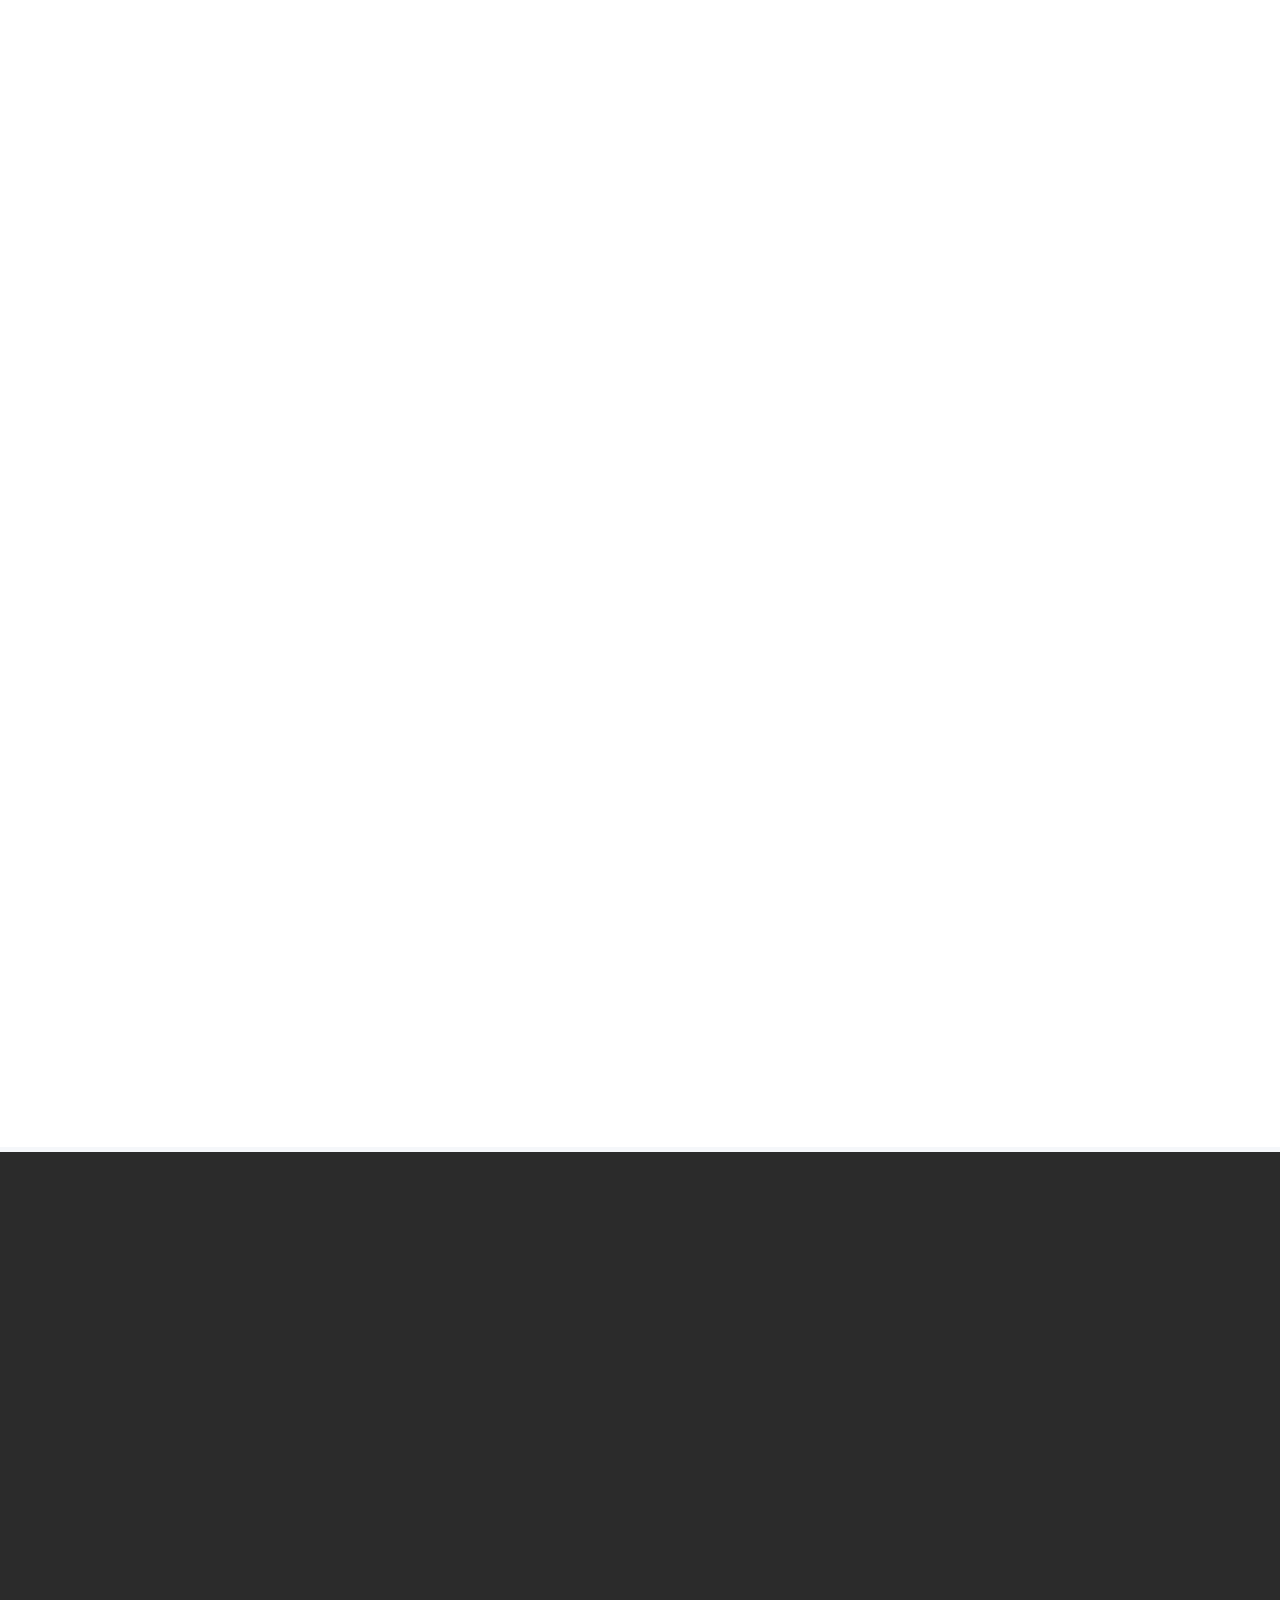
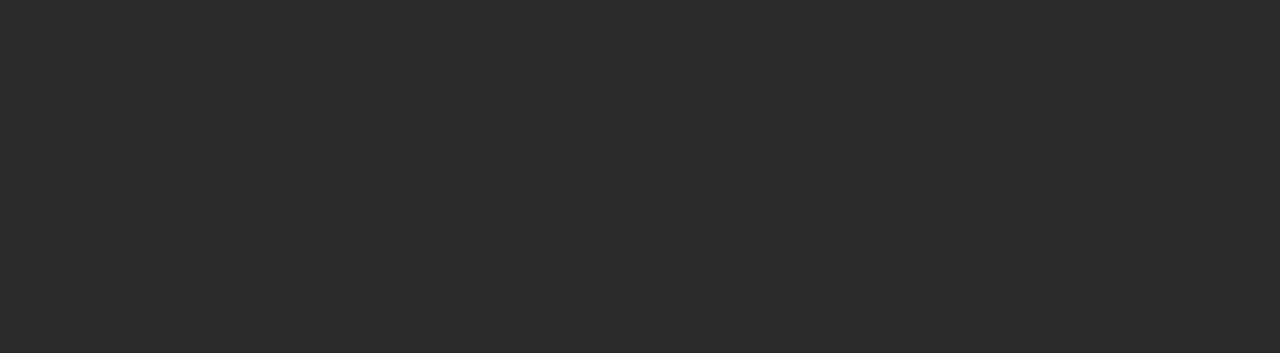
==== commit 11fb8b4d: "Added RZP" ====
--- a/index.html
+++ b/index.html
@@ -13,6 +13,7 @@
   <!-- <link rel="stylesheet" type="text/css" href="//cdn.jsdelivr.net/npm/slick-carousel@1.8.1/slick/slick.css"/> -->
   <link rel="stylesheet" type="text/css" href="./vendor/slick/slick.css">
   <link rel="stylesheet" type="text/css" href="./vendor/slick/slick-theme.css">
+  <!-- <link rel="stylesheet" type="text/css" href="./vendor/bottom-sheet/bottom-sheet.css"> -->
   <link href="https://fonts.googleapis.com" rel="preconnect">
   <link href="https://fonts.gstatic.com" rel="preconnect" crossorigin="anonymous">
   <script src="https://ajax.googleapis.com/ajax/libs/webfont/1.6.26/webfont.js" type="text/javascript"></script>
@@ -1059,7 +1060,7 @@
       <iframe class="google-map" src="https://www.google.com/maps/embed?pb=!1m18!1m12!1m3!1d3888.8724153948106!2d77.64782467486633!3d12.915920687394388!2m3!1f0!2f0!3f0!3m2!1i1024!2i768!4f13.1!3m3!1m2!1s0x84bd6d67712958dd%3A0xf2cd0b28c34f9959!2sDigiClinik!5e0!3m2!1sen!2sin!4v1717911487665!5m2!1sen!2sin" width="600" height="450" style="border:0px solid white;" allowfullscreen="" loading="lazy" referrerpolicy="no-referrer-when-downgrade"></iframe>
       <div data-w-id="fe5b652c-9ae8-5ed7-18a2-85fffdf0fc89" class="contacts-wrapper" style="margin-top: -8%;z-index: 999;">
         <div class="contacts-content-wrapper">
-          <h1 class="heading-banner large" style="color: white; text-align: center;">Healing Hands Physio Clinic</h1>
+          <h1 class="heading-banner large fz-26" style="color: white; text-align: center;">Healing Hands Physio Clinic</h1>
           <div class="row-contacts">
             <div class="icon-contacts"><img
                 src="https://assets-global.website-files.com/64c23c6ec82b2204b21af185/64d0e2429480c5b67d55995f_pin_drop_white_36dp.svg"
@@ -1067,7 +1068,7 @@
             <div class="text-contacts">
               <p class="white-text font-size-18 m-0">Location</p><a
                 href="https://www.google.com/maps/place/5+Washington+Square+N,+New+York,+NY+10003,+%D0%A1%D0%BF%D0%BE%D0%BB%D1%83%D1%87%D0%B5%D0%BD%D1%96+%D0%A8%D1%82%D0%B0%D1%82%D0%B8+%D0%90%D0%BC%D0%B5%D1%80%D0%B8%D0%BA%D0%B8/@40.7311336,-73.9984815,17z/data=!3m1!4b1!4m6!3m5!1s0x89c25990bc23477b:0x57fd6b90fb96784a!8m2!3d40.7311336!4d-73.9959066!16s%2Fg%2F11c5qhgsp2?authuser=0&amp;entry=ttu"
-                target="_blank" class="link-white font-size-15">1st Floor, Sheetla Chamber, Old Delhi Road, Opposite Air Force School, Rajiv Nagar, Sector 14, Gurugram, Haryana 122002</a>
+                target="_blank" class="link-white font-size-15"><b>1st Floor, Sheetla Chamber, Old Delhi Road, Opposite Air Force School, Rajiv Nagar, Sector 14, Gurugram, Haryana 122002</b></a>
             </div>
           </div>
           <div class="row-contacts">
@@ -1077,8 +1078,8 @@
             <div class="text-contacts">
               <p class="white-text font-size-18 m-0">Timings</p>
               <a
-                class="link-white font-size-15">09:00 AM - 02:00 PM </br>
-                04:00 PM - 08:00 PM</a>
+                class="link-white font-size-15"><b>09:00 AM - 02:00 PM </br>
+                04:00 PM - 08:00 PM</b></a>
             </div>
           </div>
           <div class="row-contacts">
@@ -1097,7 +1098,7 @@
       <iframe class="google-map" src="https://www.google.com/maps/embed?pb=!1m18!1m12!1m3!1d3888.8724153948106!2d77.64782467486633!3d12.915920687394388!2m3!1f0!2f0!3f0!3m2!1i1024!2i768!4f13.1!3m3!1m2!1s0x84bd6d67712958dd%3A0xf2cd0b28c34f9959!2sDigiClinik!5e0!3m2!1sen!2sin!4v1717911487665!5m2!1sen!2sin" width="600" height="450" style="border:0px solid white;" allowfullscreen="" loading="lazy" referrerpolicy="no-referrer-when-downgrade"></iframe>
       <div data-w-id="fe5b652c-9ae8-5ed7-18a2-85fffdf0fc89" class="contacts-wrapper" style="margin-top: -8%;z-index: 999;">
         <div class="contacts-content-wrapper">
-          <h1 class="heading-banner large" style="color: white; text-align: center;">Treatee Physiotherapy</h1>
+          <h1 class="heading-banner large fz-26" style="color: white; text-align: center;">Treatee Physiotherapy</h1>
           <div class="row-contacts">
             <div class="icon-contacts"><img
                 src="https://assets-global.website-files.com/64c23c6ec82b2204b21af185/64d0e2429480c5b67d55995f_pin_drop_white_36dp.svg"
@@ -1105,7 +1106,7 @@
             <div class="text-contacts">
               <p class="white-text font-size-18 m-0">Location</p><a
                 href="https://www.google.com/maps/place/5+Washington+Square+N,+New+York,+NY+10003,+%D0%A1%D0%BF%D0%BE%D0%BB%D1%83%D1%87%D0%B5%D0%BD%D1%96+%D0%A8%D1%82%D0%B0%D1%82%D0%B8+%D0%90%D0%BC%D0%B5%D1%80%D0%B8%D0%BA%D0%B8/@40.7311336,-73.9984815,17z/data=!3m1!4b1!4m6!3m5!1s0x89c25990bc23477b:0x57fd6b90fb96784a!8m2!3d40.7311336!4d-73.9959066!16s%2Fg%2F11c5qhgsp2?authuser=0&amp;entry=ttu"
-                target="_blank" class="link-white font-size-15">Office Number - 215, Second Floor, Universal Trade tower, Sector 49, Gurugram, Haryana 122018</a>
+                target="_blank" class="link-white font-size-15"><b>Office Number - 215, Second Floor, Universal Trade tower, Sector 49, Gurugram, Haryana 122018</b></a>
             </div>
           </div>
           <div class="row-contacts">
@@ -1114,9 +1115,8 @@
                 loading="lazy" alt=""></div>
             <div class="text-contacts">
               <p class="white-text font-size-18 m-0">Timings</p>
-              <a
-                class="link-white font-size-15">09:00 AM - 02:00 PM </br>
-                04:00 PM - 08:00 PM</a>
+              <a class="link-white font-size-15"><b>09:00 AM - 02:00 PM </br>
+                04:00 PM - 08:00 PM</b></a>
             </div>
           </div>
           <div class="row-contacts">
@@ -1500,7 +1500,9 @@
             <div class="footer-social-icons-wrapper"><a href="https://www.facebook.com/" target="_blank"
                 class="footer-social-icon"></a><a href="https://www.instagram.com/" target="_blank"
                 class="footer-social-icon"></a><a href="https://twitter.com/" target="_blank"
-                class="footer-social-icon"></a></div>
+                class="footer-social-icon"></a>
+            </div>
+            <button id="rzp-button1">Pay</button>
           </div>
           <!-- <div class="footer-links-wrapper"><a href="" aria-current="page" class="footer-link w--current">Home</a><a
               href="working-hours/" class="footer-link">Contact Us</a><a href="services/"
@@ -1558,7 +1560,7 @@
 
   <!-- Footer Nav Bar -->
   <div data-animation="over-left" data-collapse="medium" data-duration="400" data-easing="ease" data-easing2="ease"
-    data-doc-height="1" role="banner" class="navbar w-nav footer-bar mobile" style="padding: 10px 0px;">
+    data-doc-height="1" role="banner" class="navbar w-nav footer-bar mobile" style="padding: 10px 0px;z-index:2">
     <div class="nav-container w-container">
       <div class="footer-menu-layout">
         <!-- <img src="https://assets-global.website-files.com/64c23c6ec82b2204b21af185/64d0e68487019288d97e9b47_Group.webp" alt="" srcset=""> -->
@@ -1585,9 +1587,29 @@
   </div>
   <!-- <script src="https://d3e54v103j8qbb.cloudfront.net/js/jquery-3.5.1.min.dc5e7f18c8.js?site=64c23c6ec82b2204b21af185"
     type="text/javascript" crossorigin="anonymous"></script> -->
+
+  <!-- Bottom Sheet -->
+  <!-- The sheet component -->
+  <!-- <div id="sheet" class="column items-center justify-end" aria-hidden="true">
+    <div class="overlay"></div>
+    <div class="contents column" style="height: 50vh;height: 50vh;z-index: 999;bottom: 0;position: absolute;width: 100%;">
+      <header class="controls">
+        <div class="draggable-area">
+          <div class="draggable-thumb"></div>
+        </div>
+      </header>
+      <main class="body fill column">
+        <h2>Hello, World!</h2>
+      </main>
+    </div>
+    <button class="close-sheet" type="button" title="Close the sheet">&times;</button>
+  </div> -->
   <script src="https://code.jquery.com/jquery-2.2.0.min.js" type="text/javascript"></script>
   <script src="./vendor/slick/slick.js" type="text/javascript" charset="utf-8"></script>
+  <!-- <script src="./vendor/bottom-sheet/bottom-sheet.js" type="text/javascript" charset="utf-8"></script> -->
   <script type="text/javascript" src="//cdn.jsdelivr.net/npm/slick-carousel@1.8.1/slick/slick.min.js"></script>
+  <script src="https://checkout.razorpay.com/v1/checkout.js"></script>
+  <script src="./js/rzp.js" type="text/javascript"></script>
   <script src="./js/main.js" type="text/javascript"></script>
   <script src="./js/slider.js" type="text/javascript"></script>
 </body>
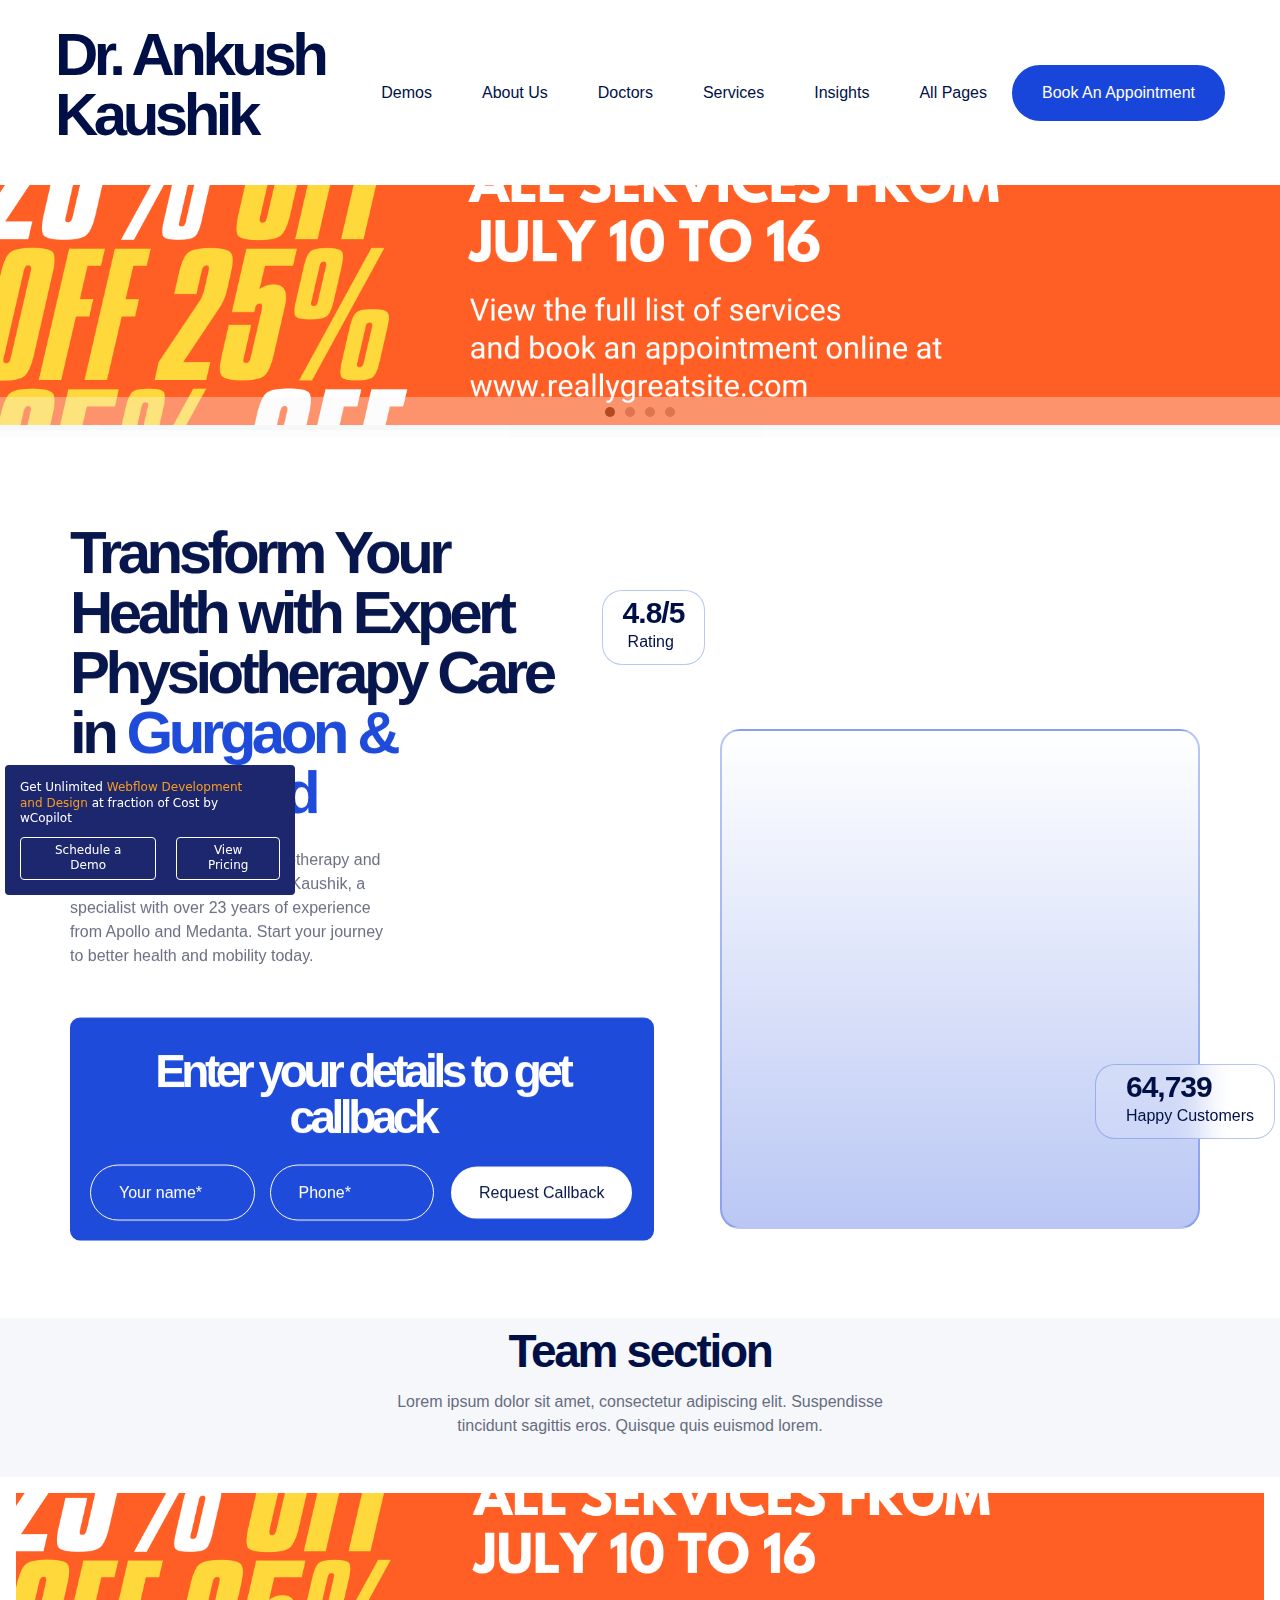
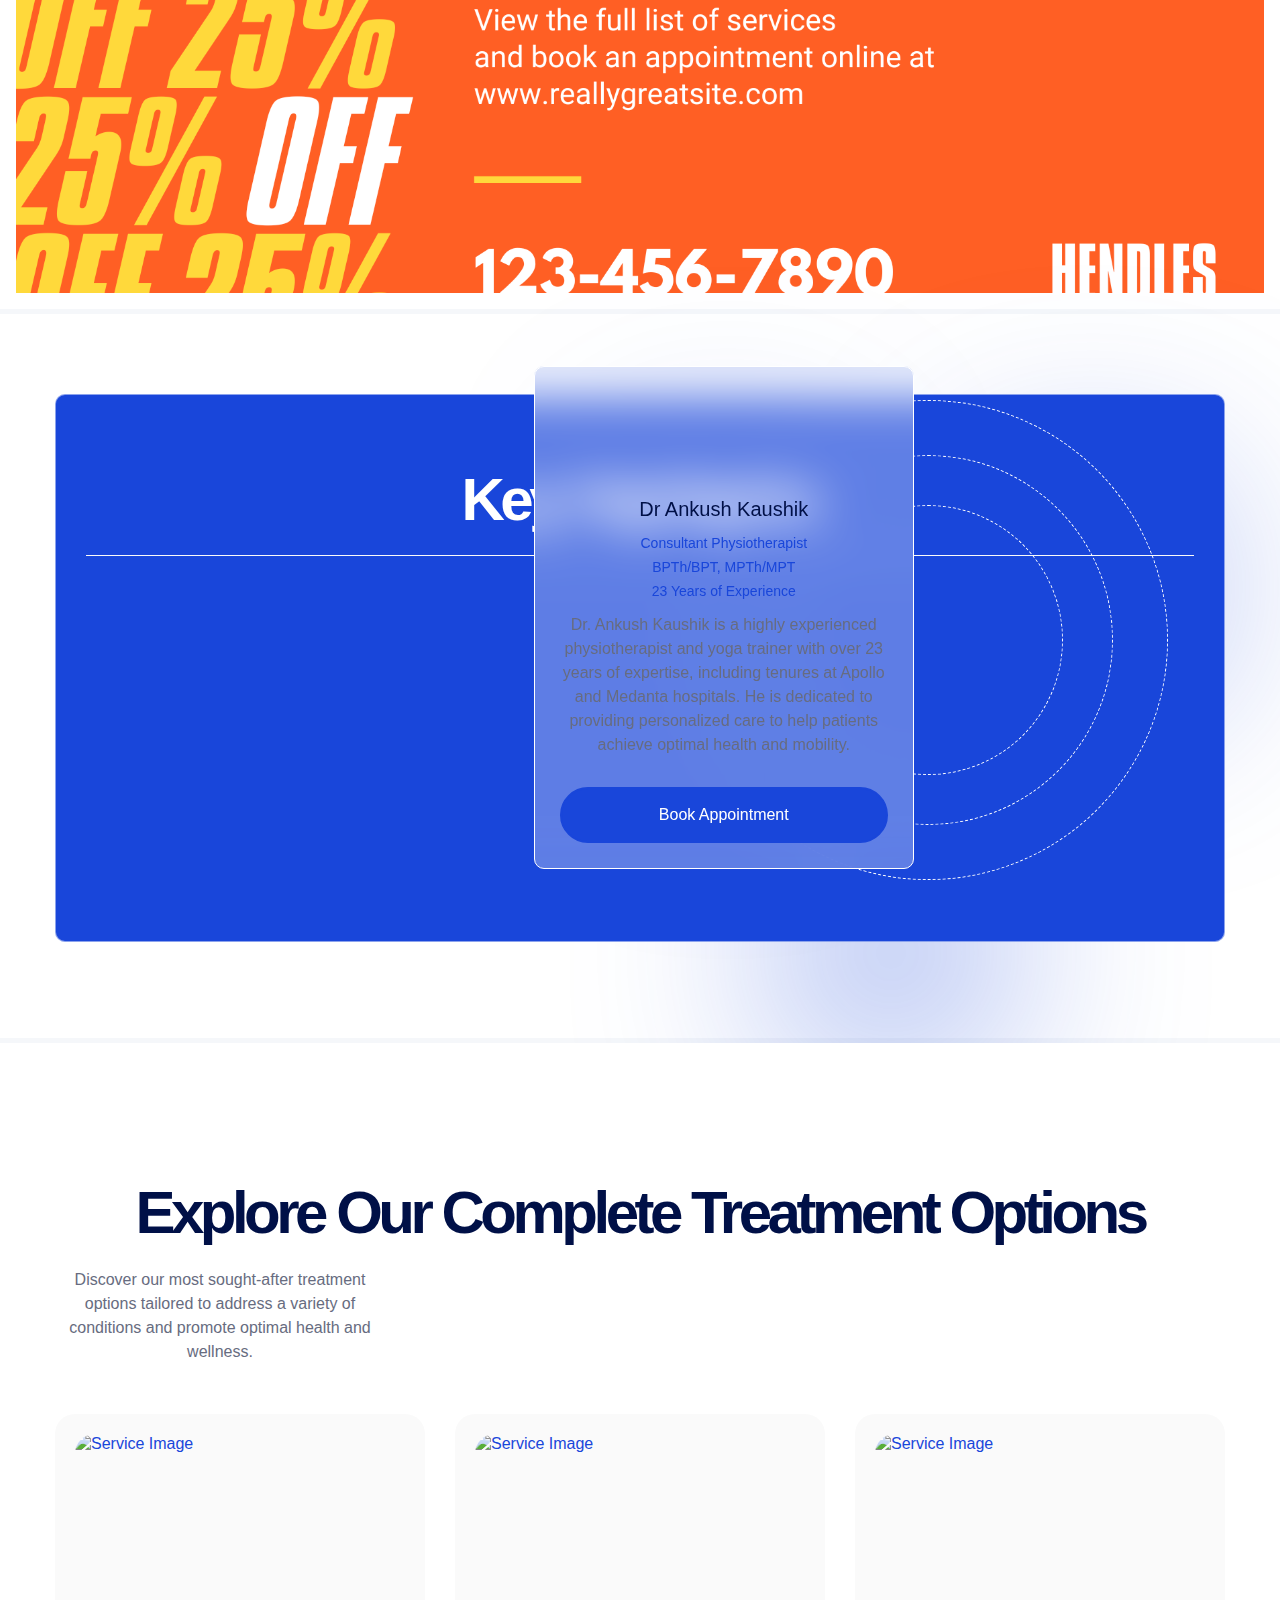
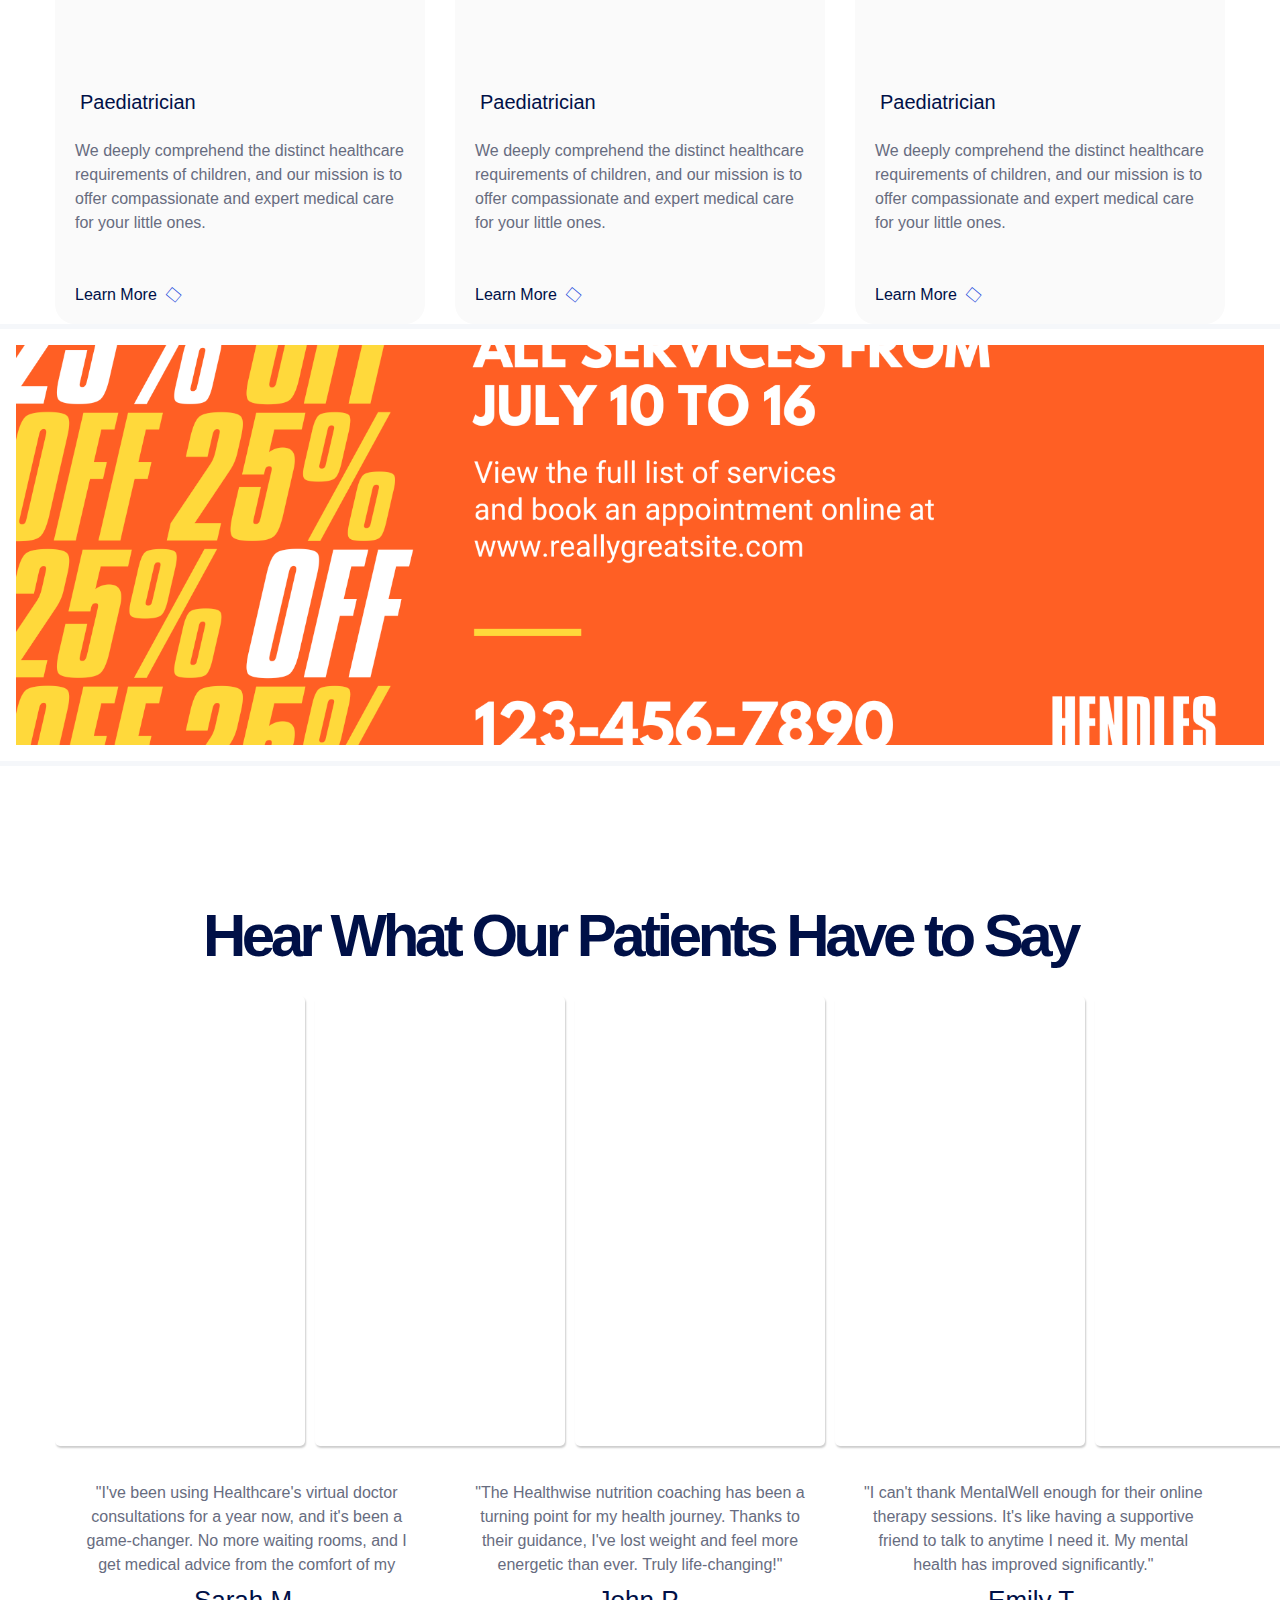
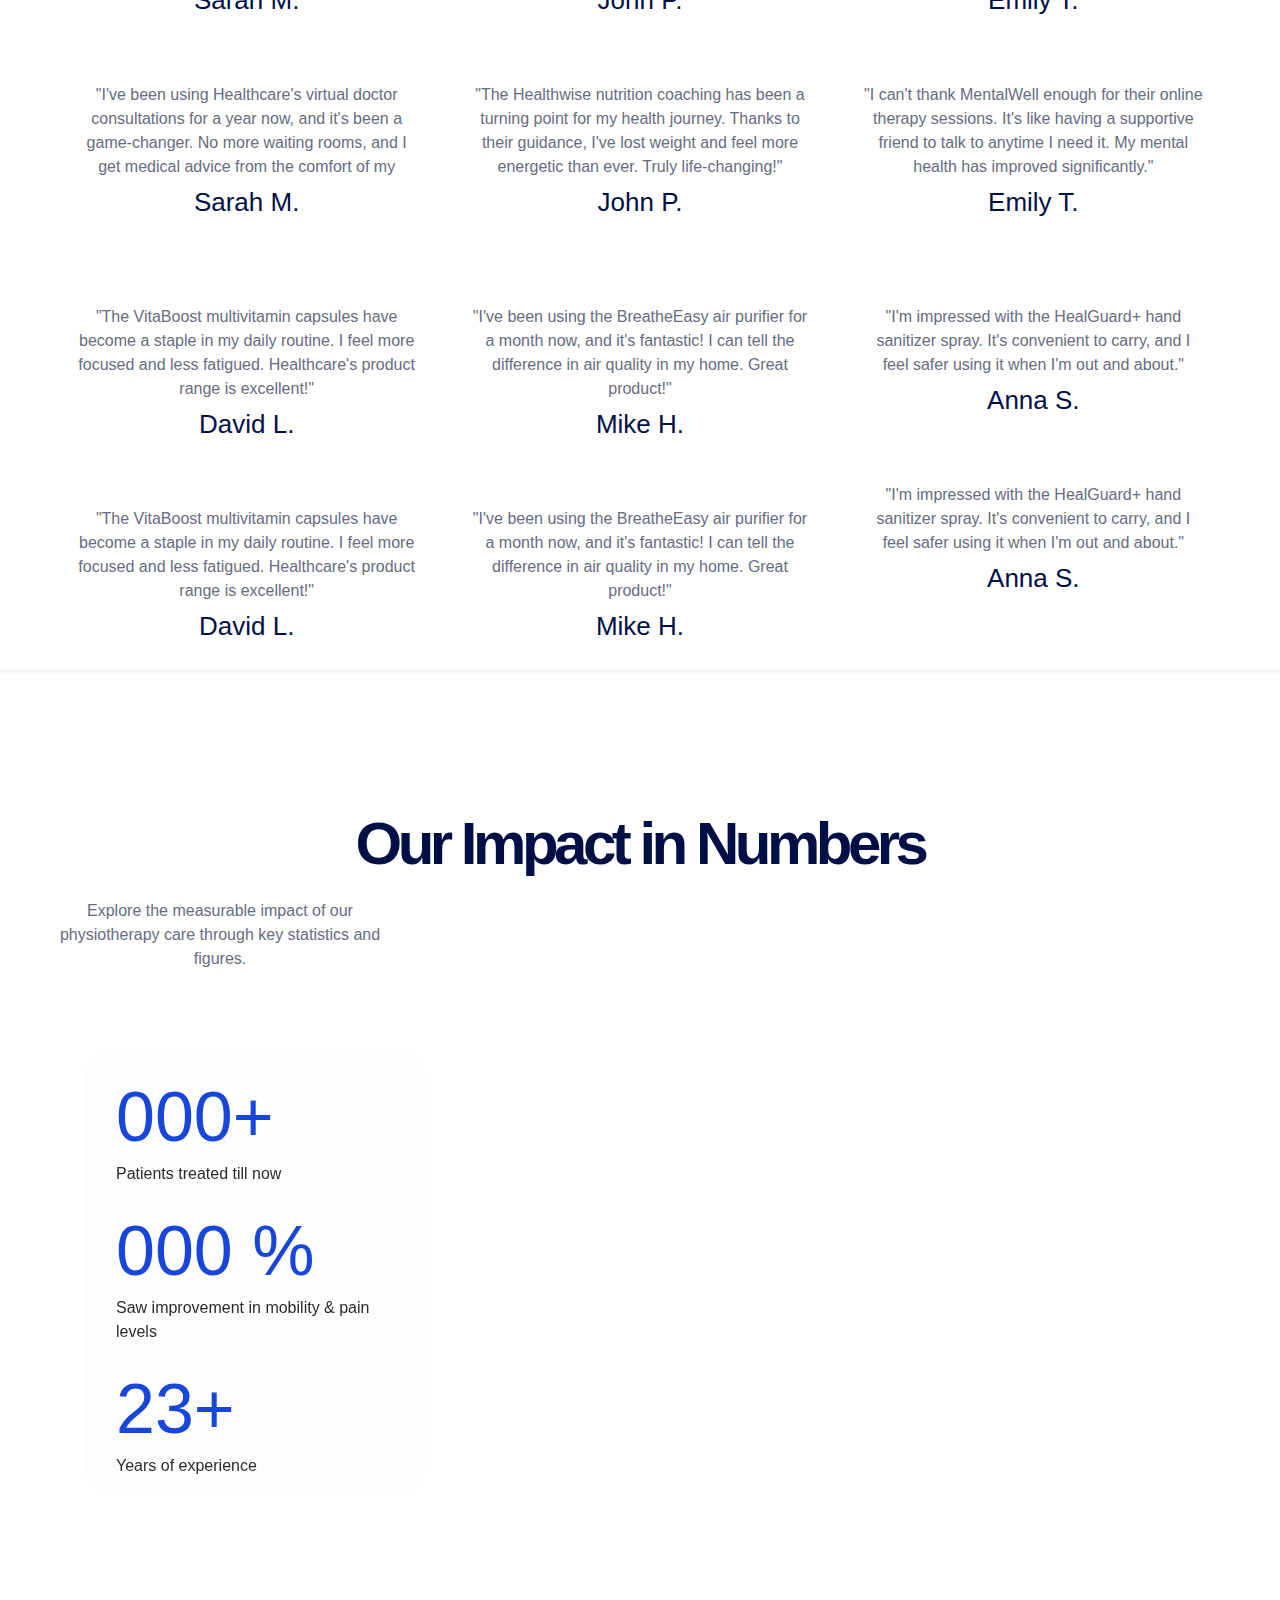
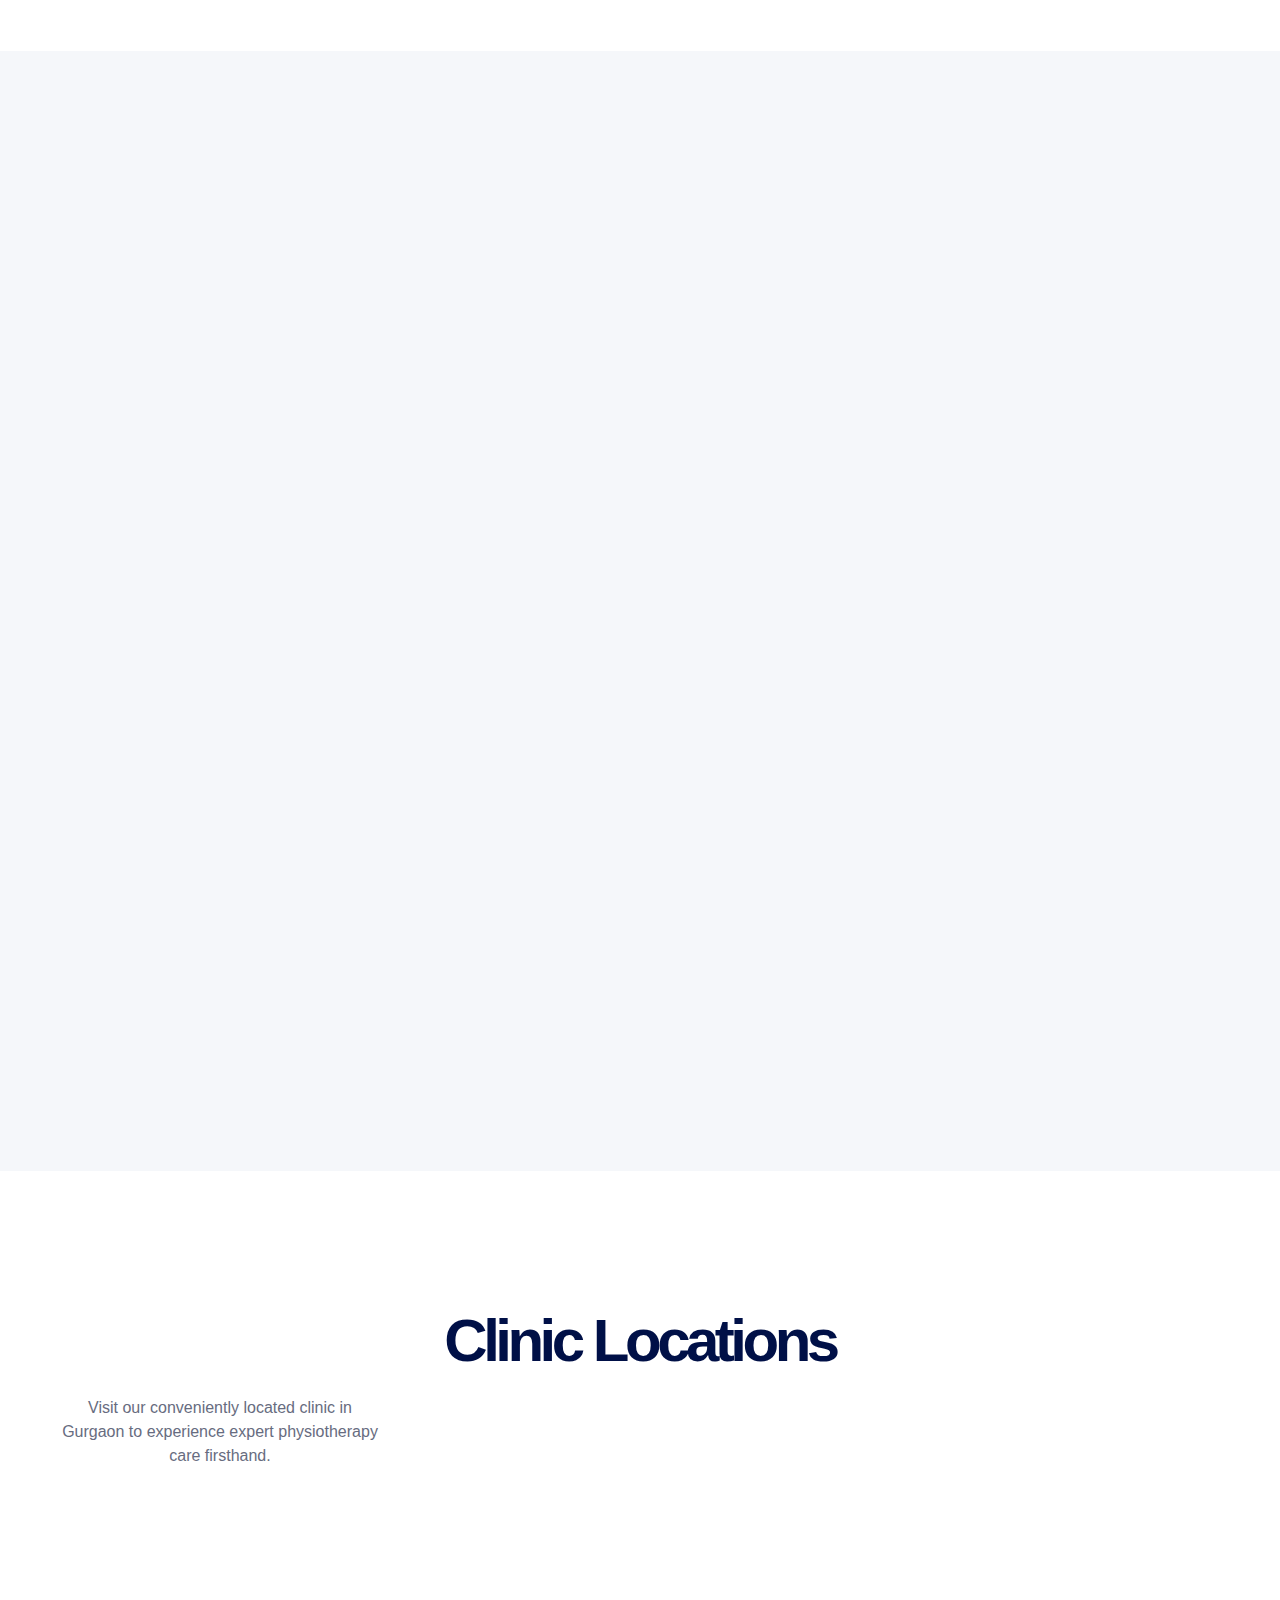
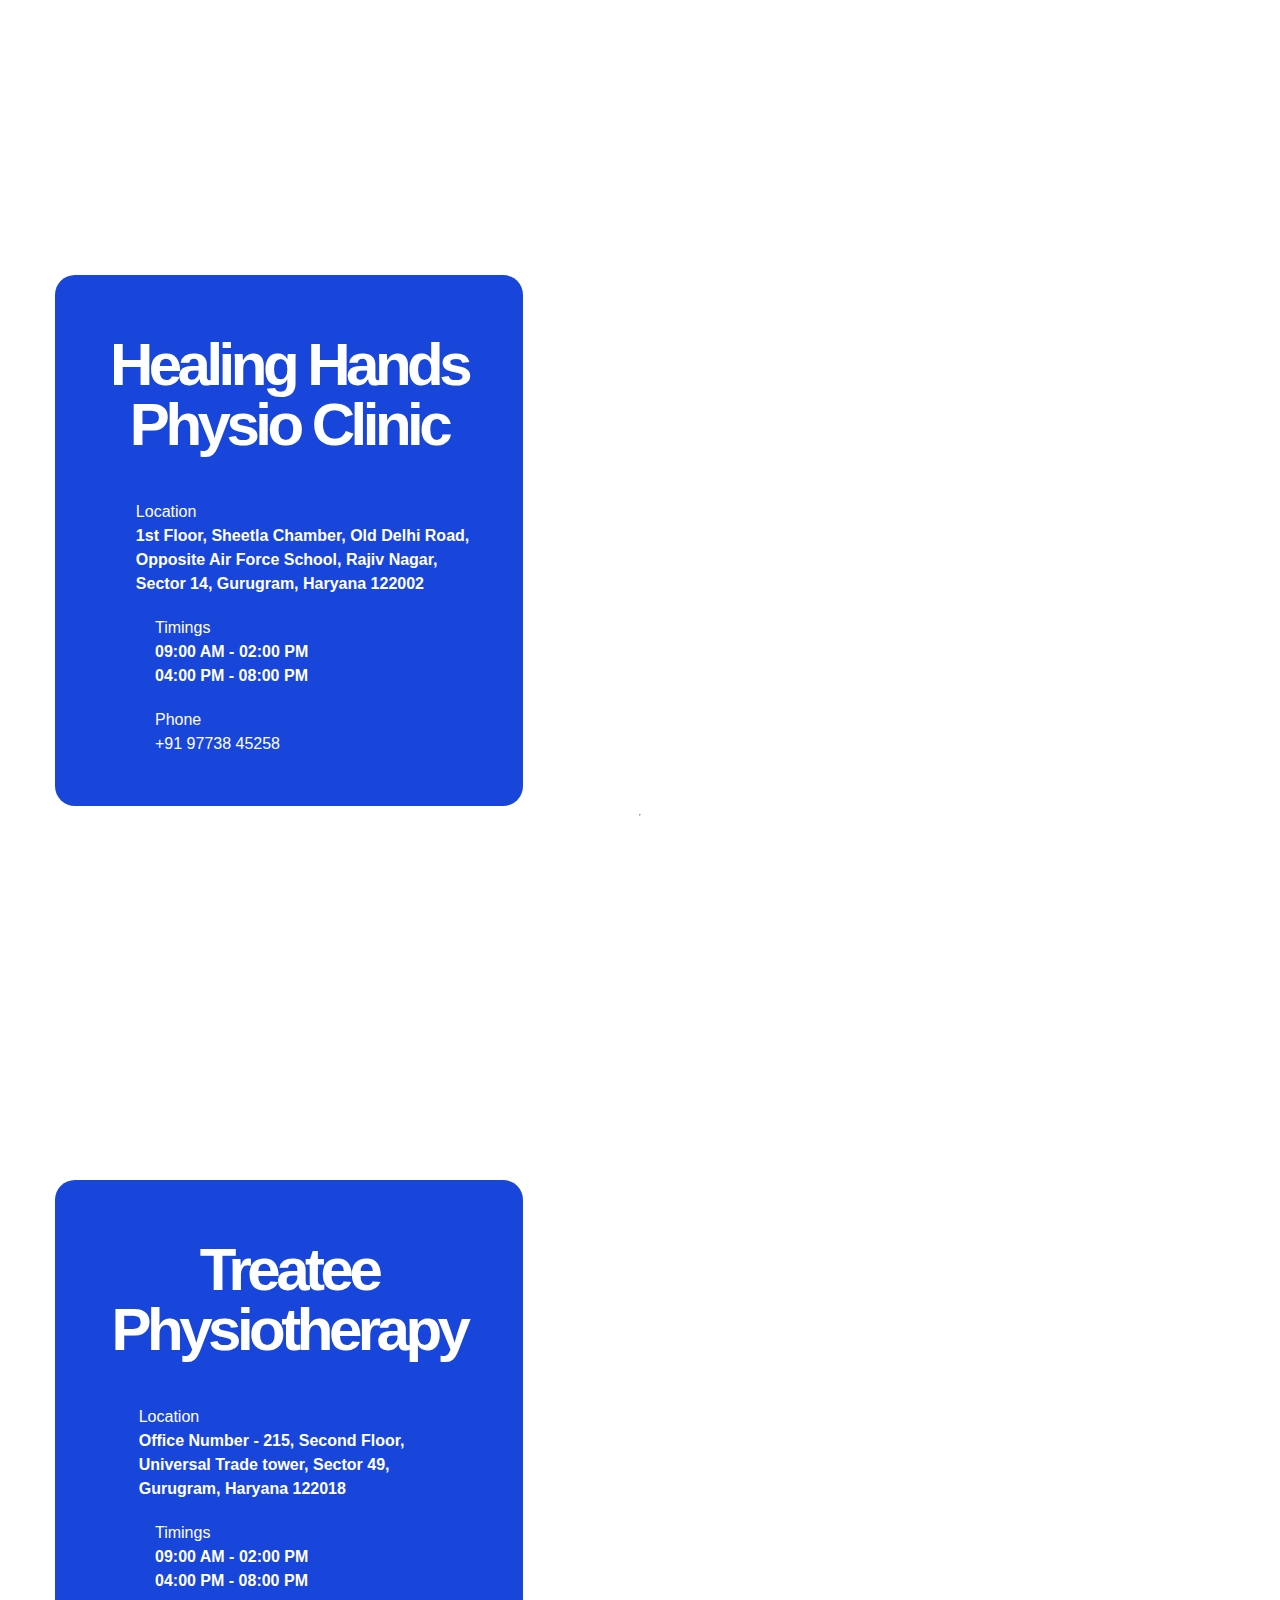
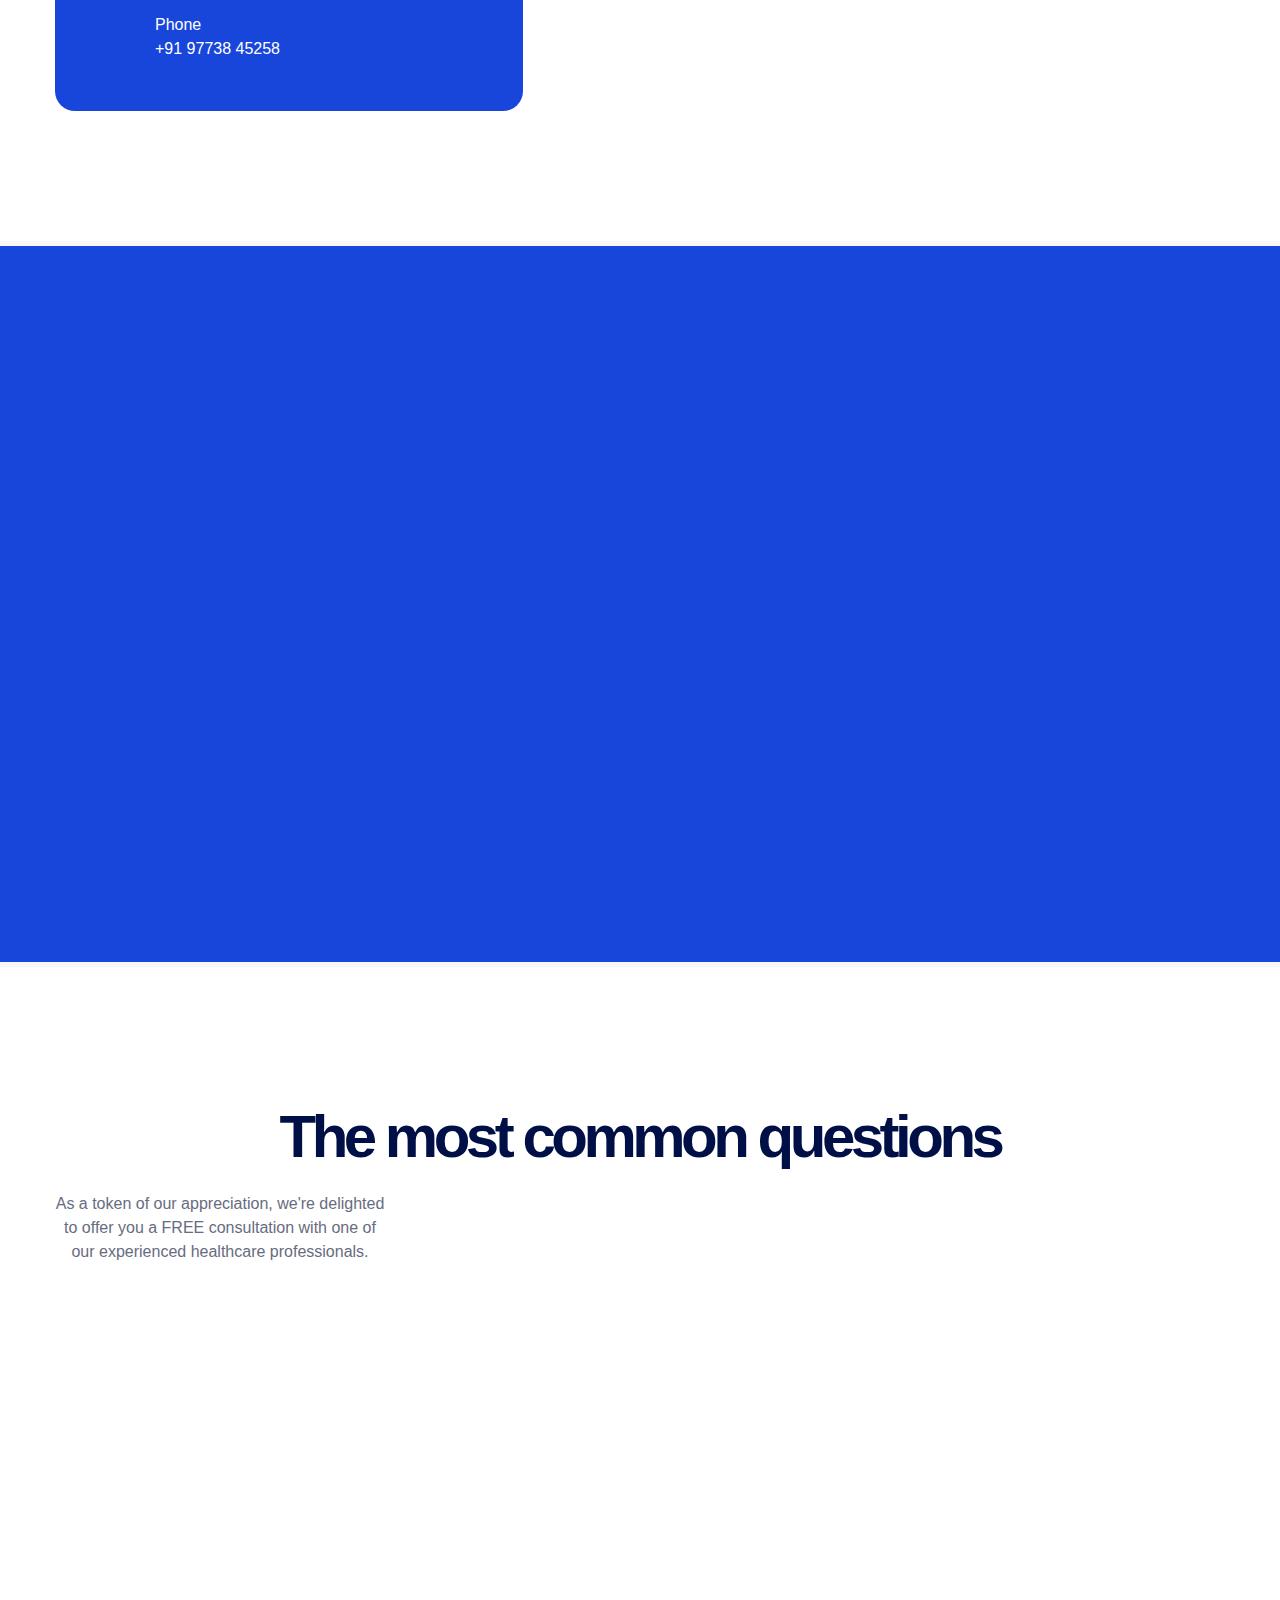
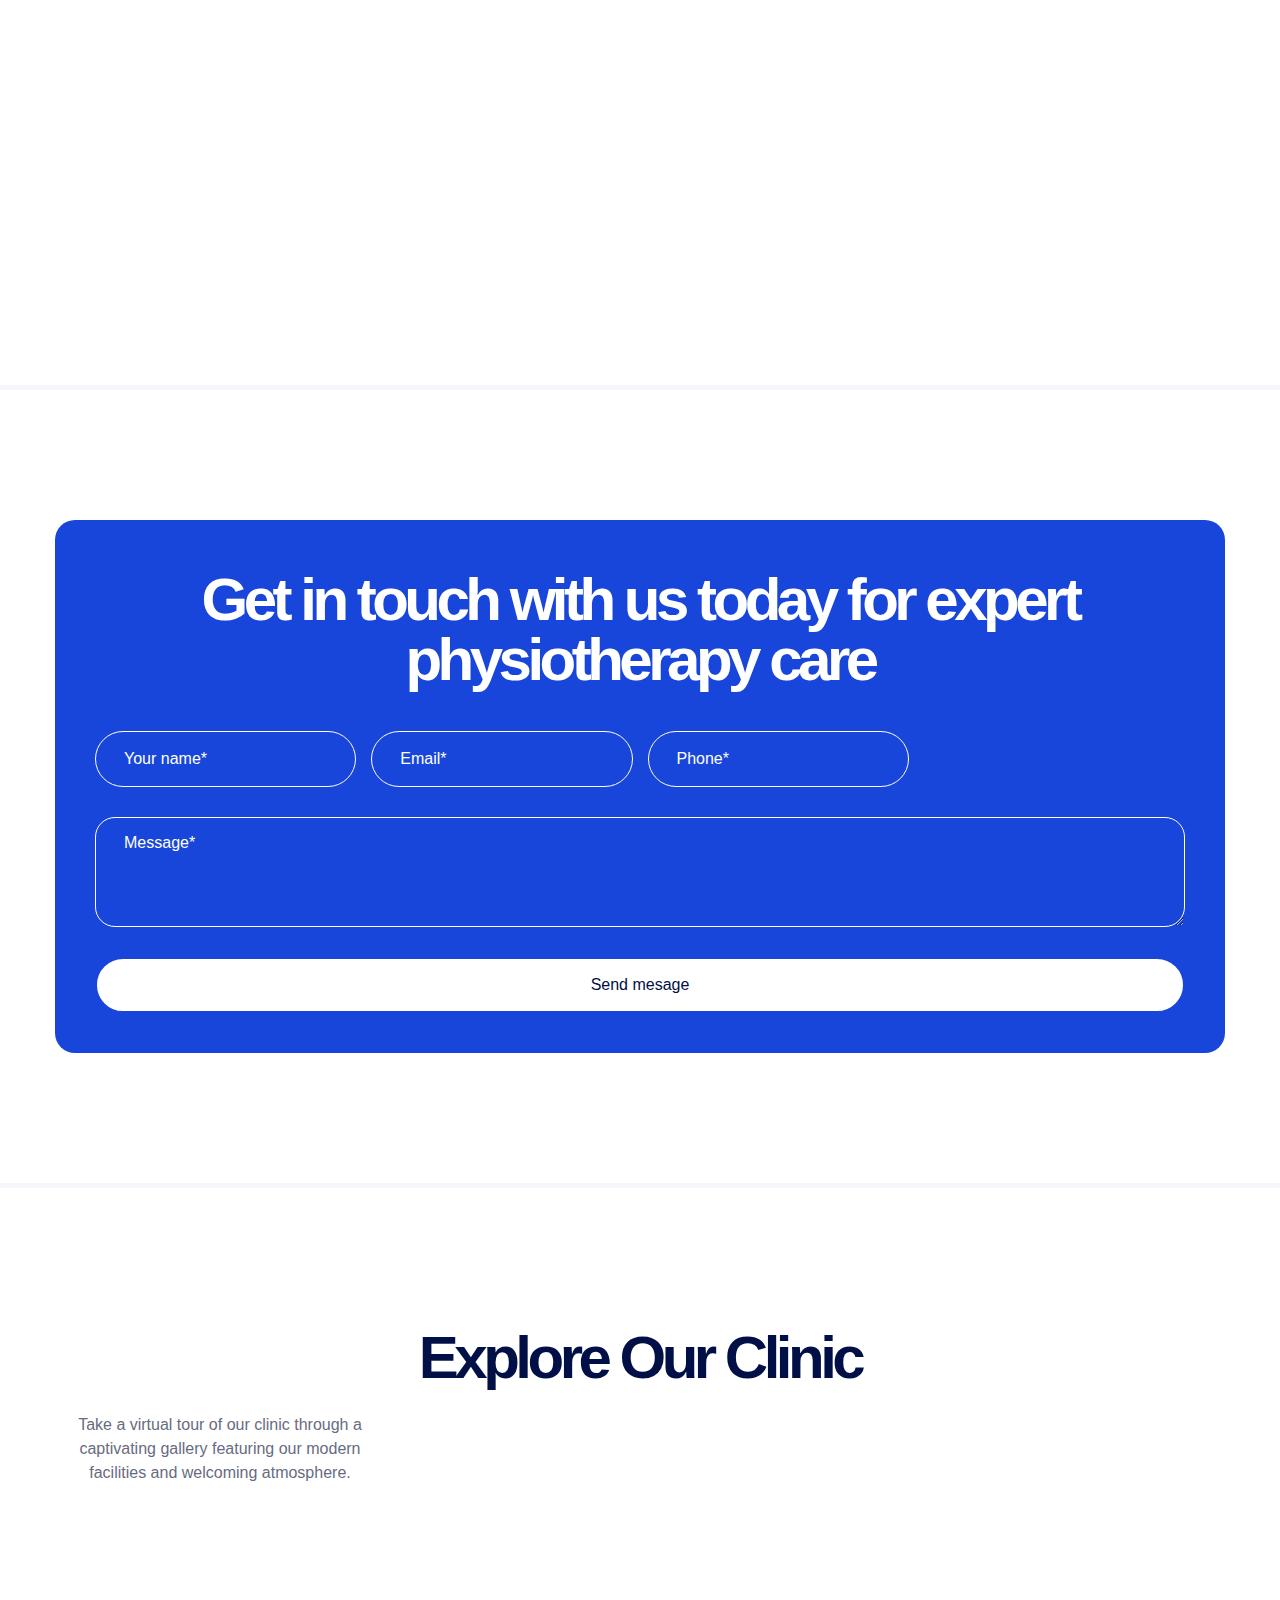
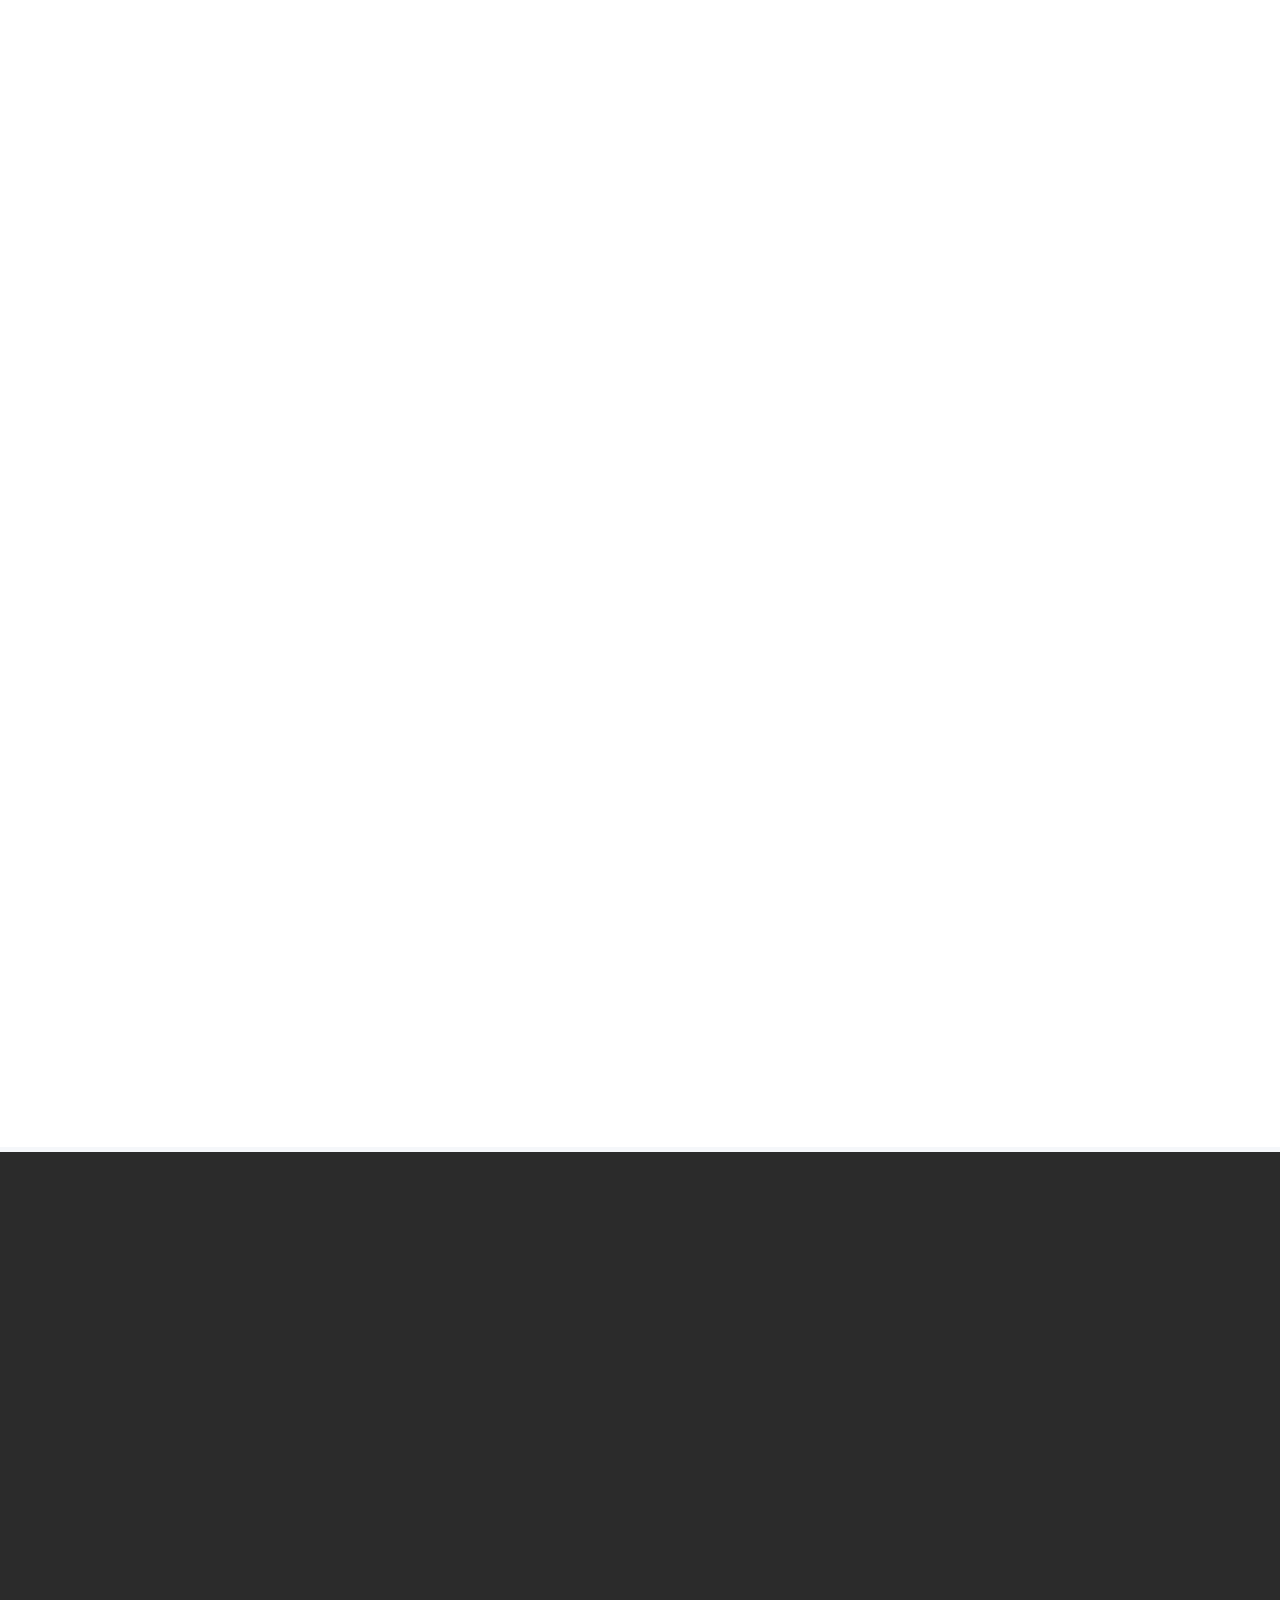
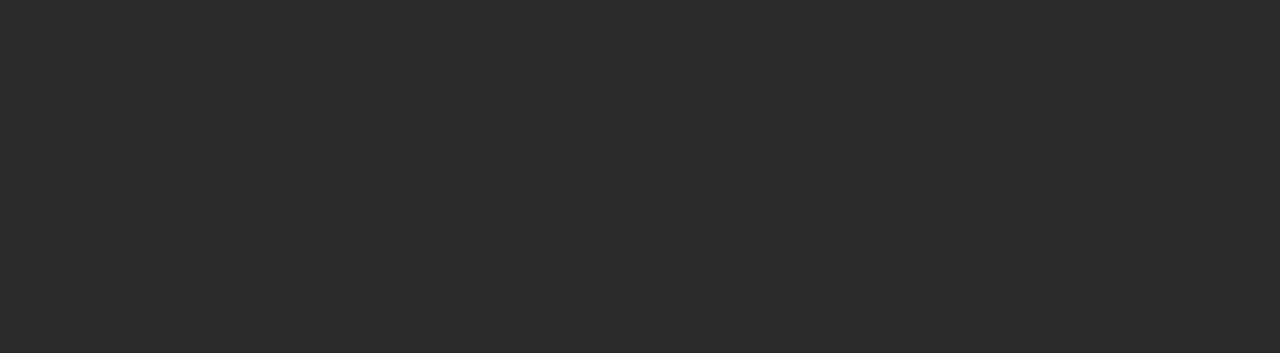
==== commit 66c6f1a1: "Add files via upload" ====
--- a/index.html
+++ b/index.html
@@ -1608,6 +1608,7 @@
   <script src="./vendor/slick/slick.js" type="text/javascript" charset="utf-8"></script>
   <!-- <script src="./vendor/bottom-sheet/bottom-sheet.js" type="text/javascript" charset="utf-8"></script> -->
   <script type="text/javascript" src="//cdn.jsdelivr.net/npm/slick-carousel@1.8.1/slick/slick.min.js"></script>
+  <script src="https://cdnjs.cloudflare.com/ajax/libs/axios/1.7.2/axios.min.js" integrity="sha512-JSCFHhKDilTRRXe9ak/FJ28dcpOJxzQaCd3Xg8MyF6XFjODhy/YMCM8HW0TFDckNHWUewW+kfvhin43hKtJxAw==" crossorigin="anonymous" referrerpolicy="no-referrer"></script>
   <script src="https://checkout.razorpay.com/v1/checkout.js"></script>
   <script src="./js/rzp.js" type="text/javascript"></script>
   <script src="./js/main.js" type="text/javascript"></script>
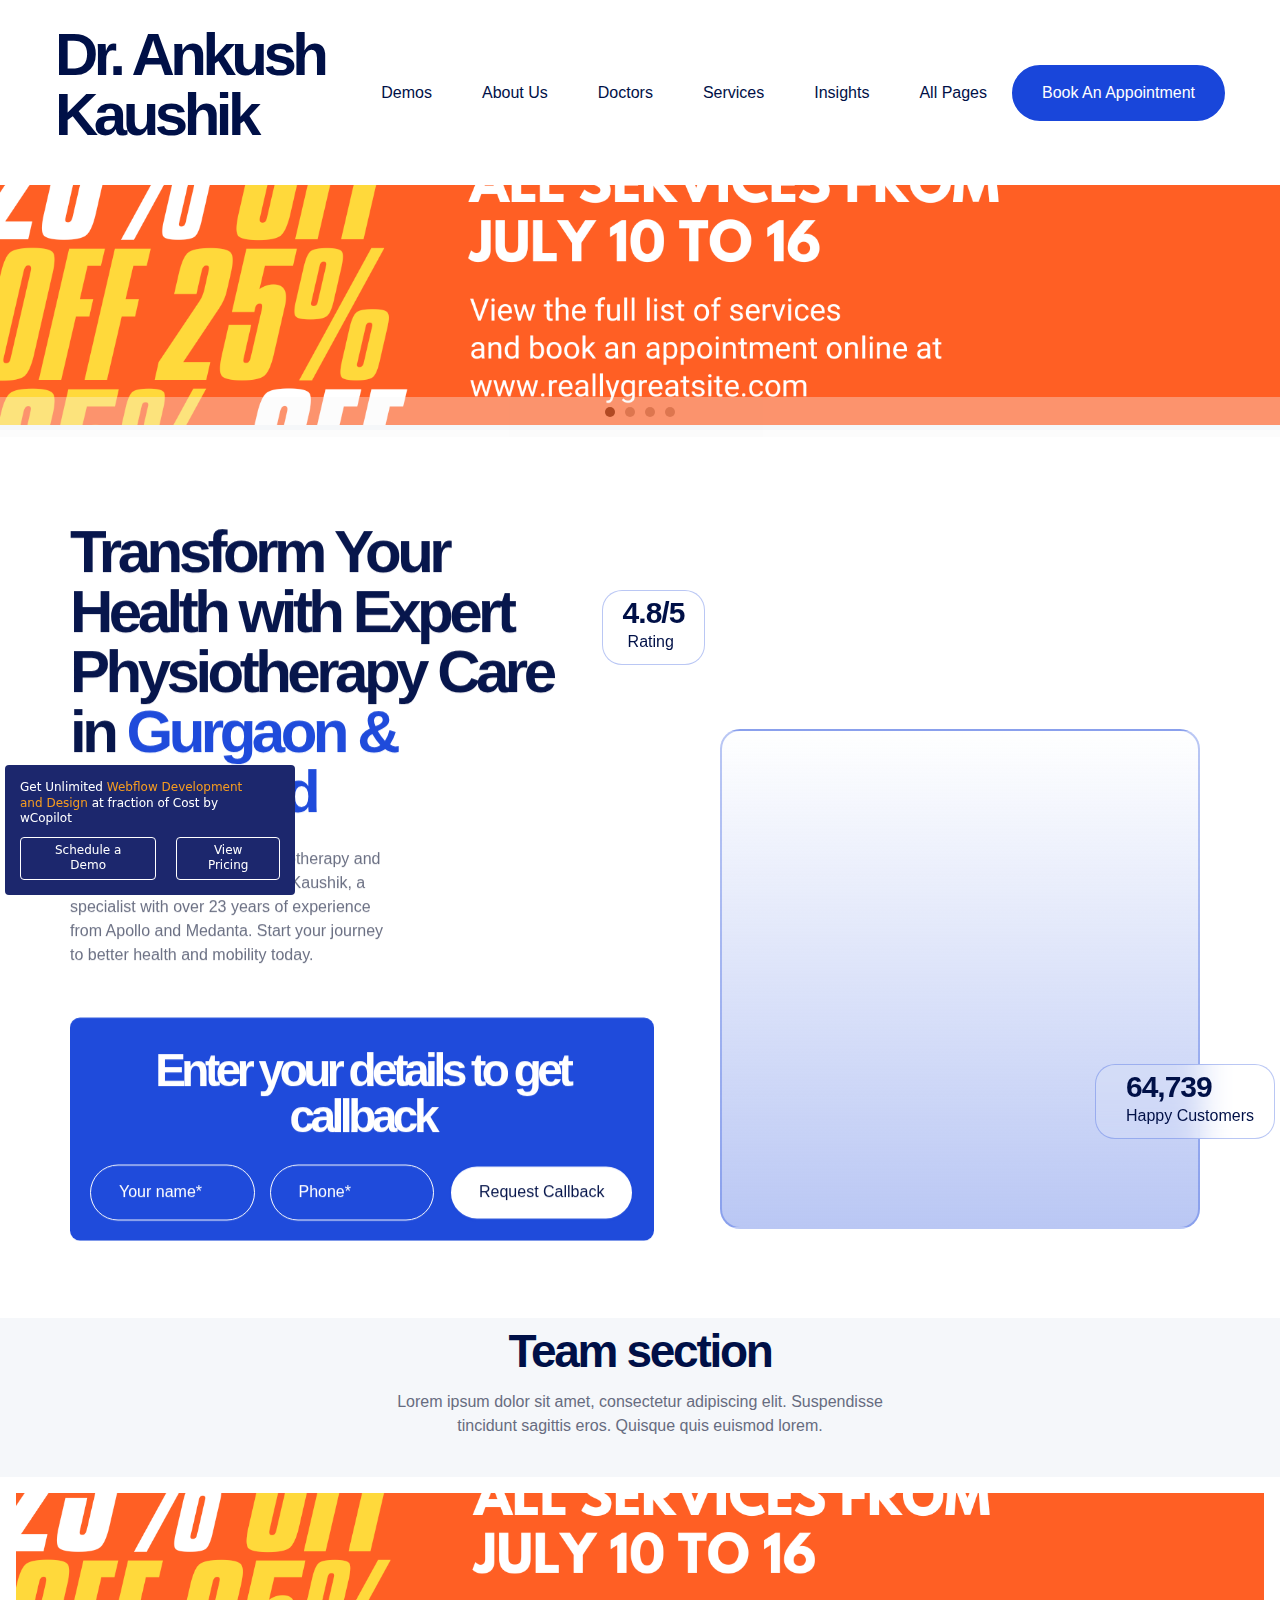
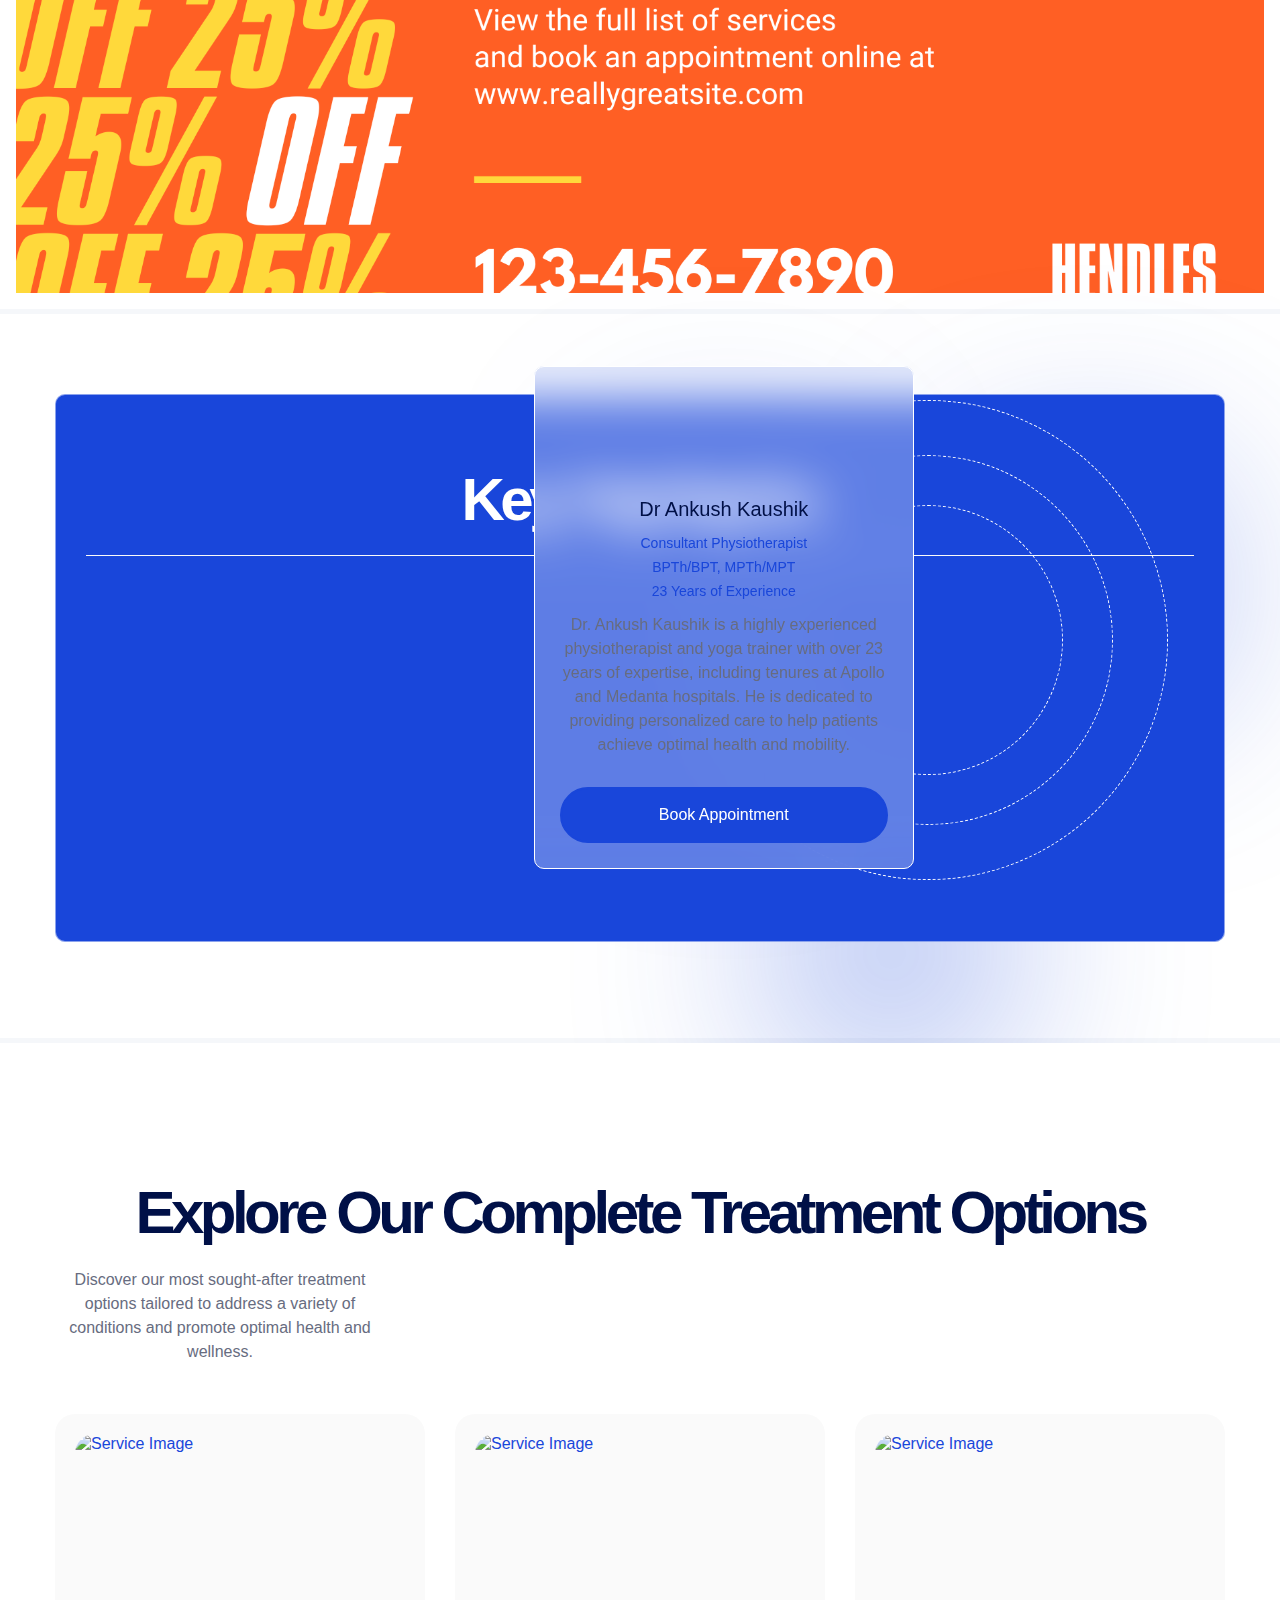
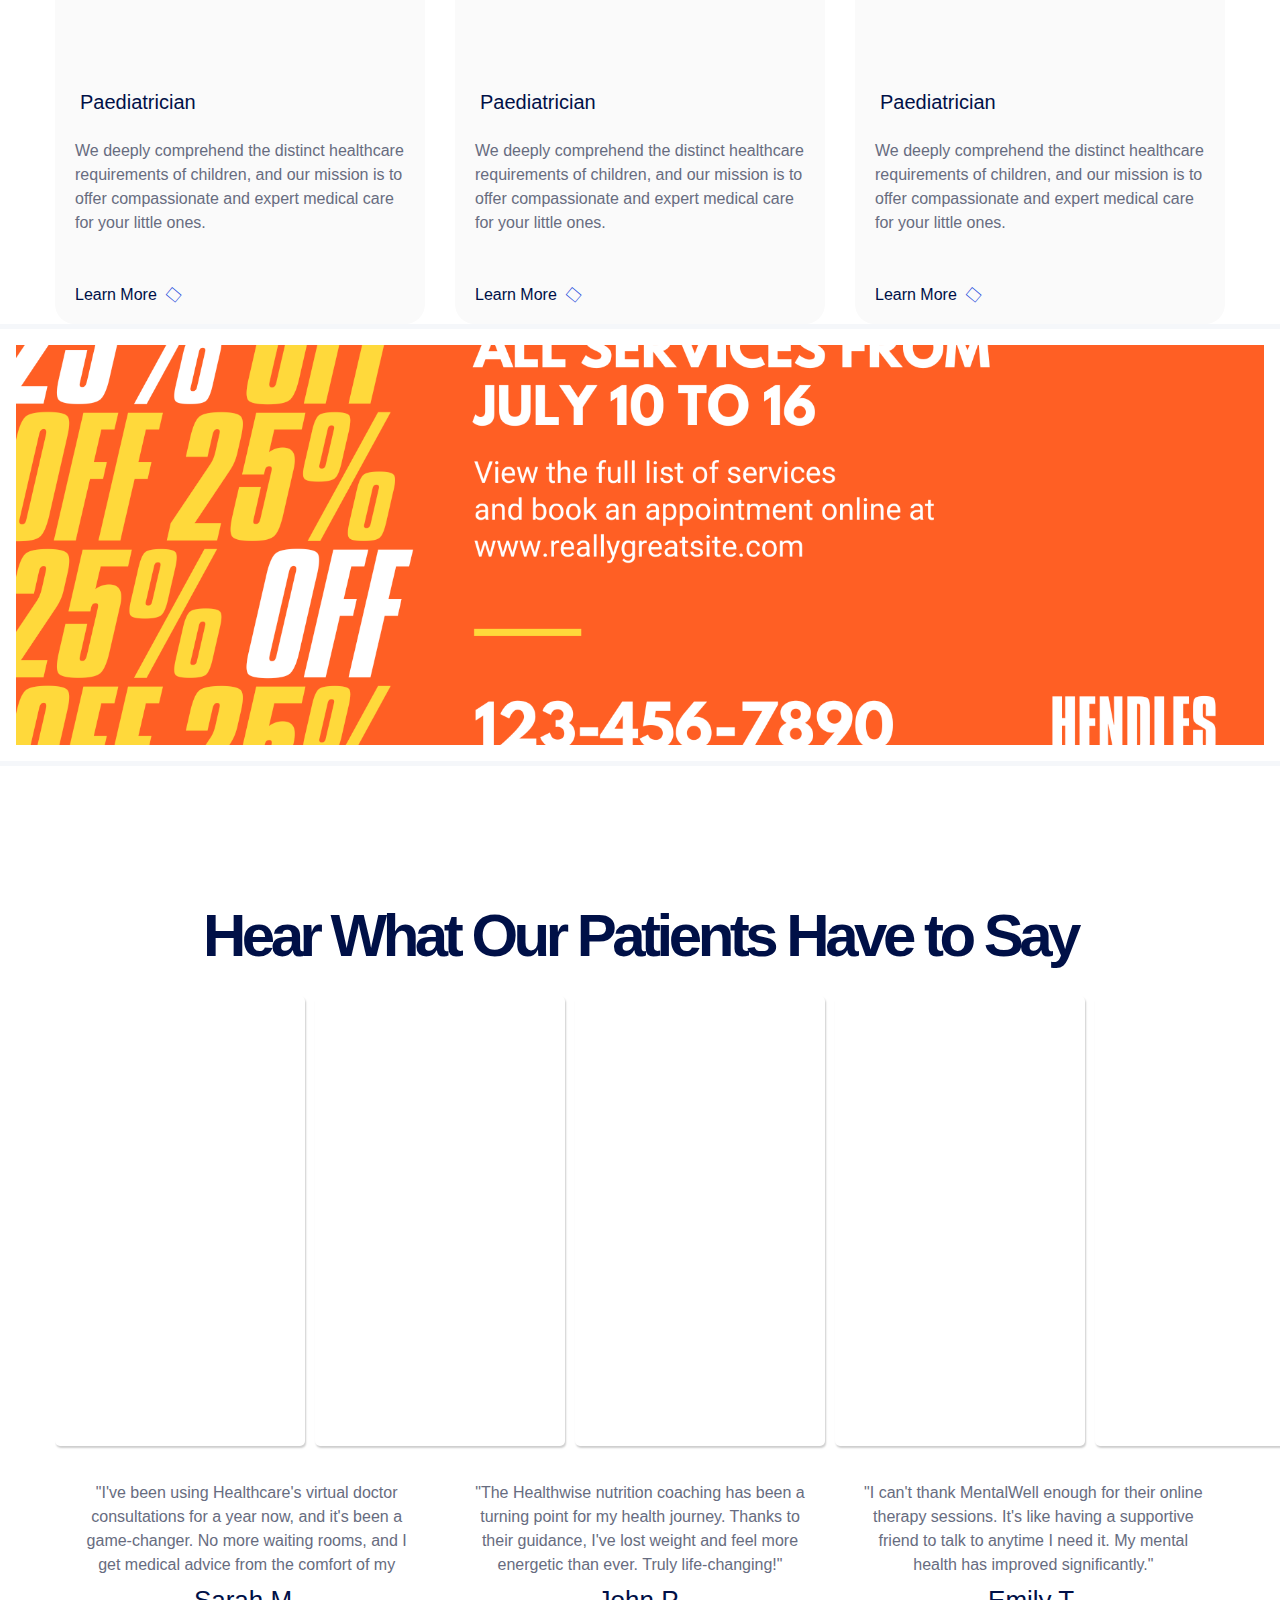
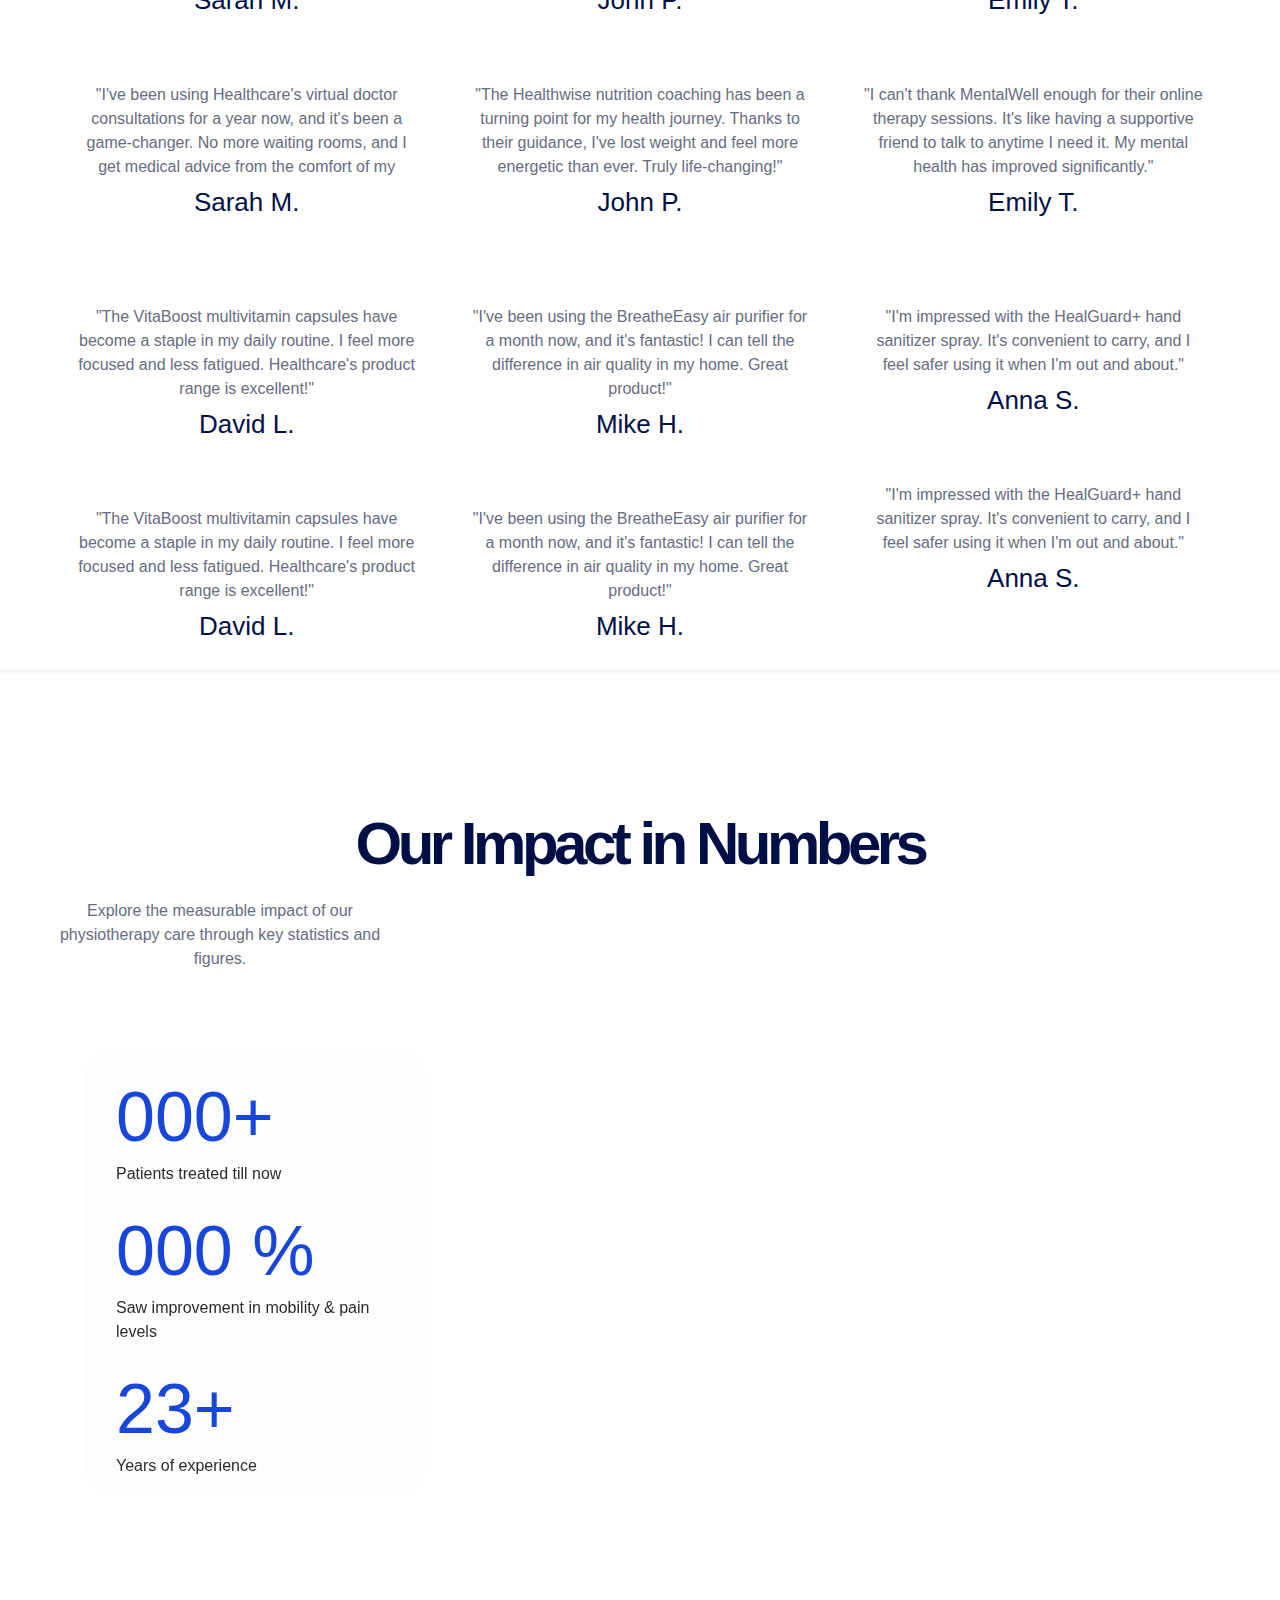
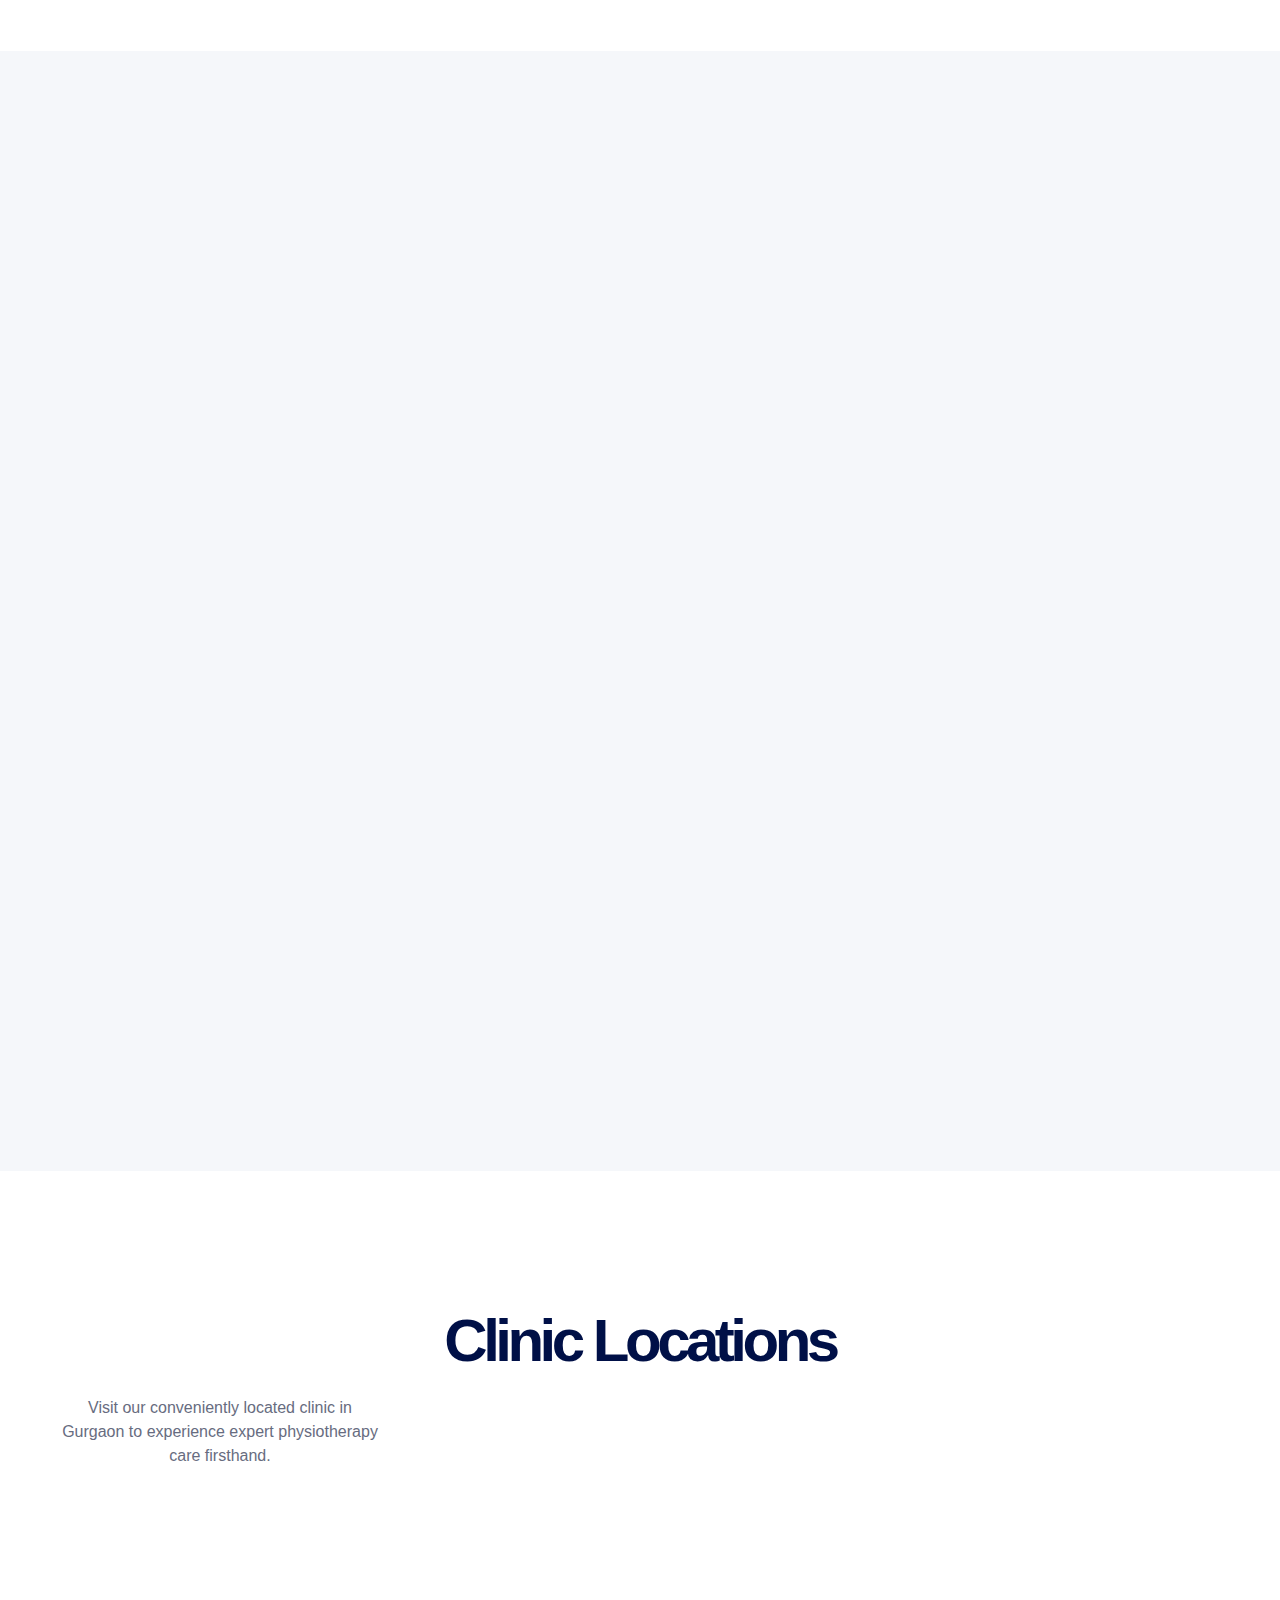
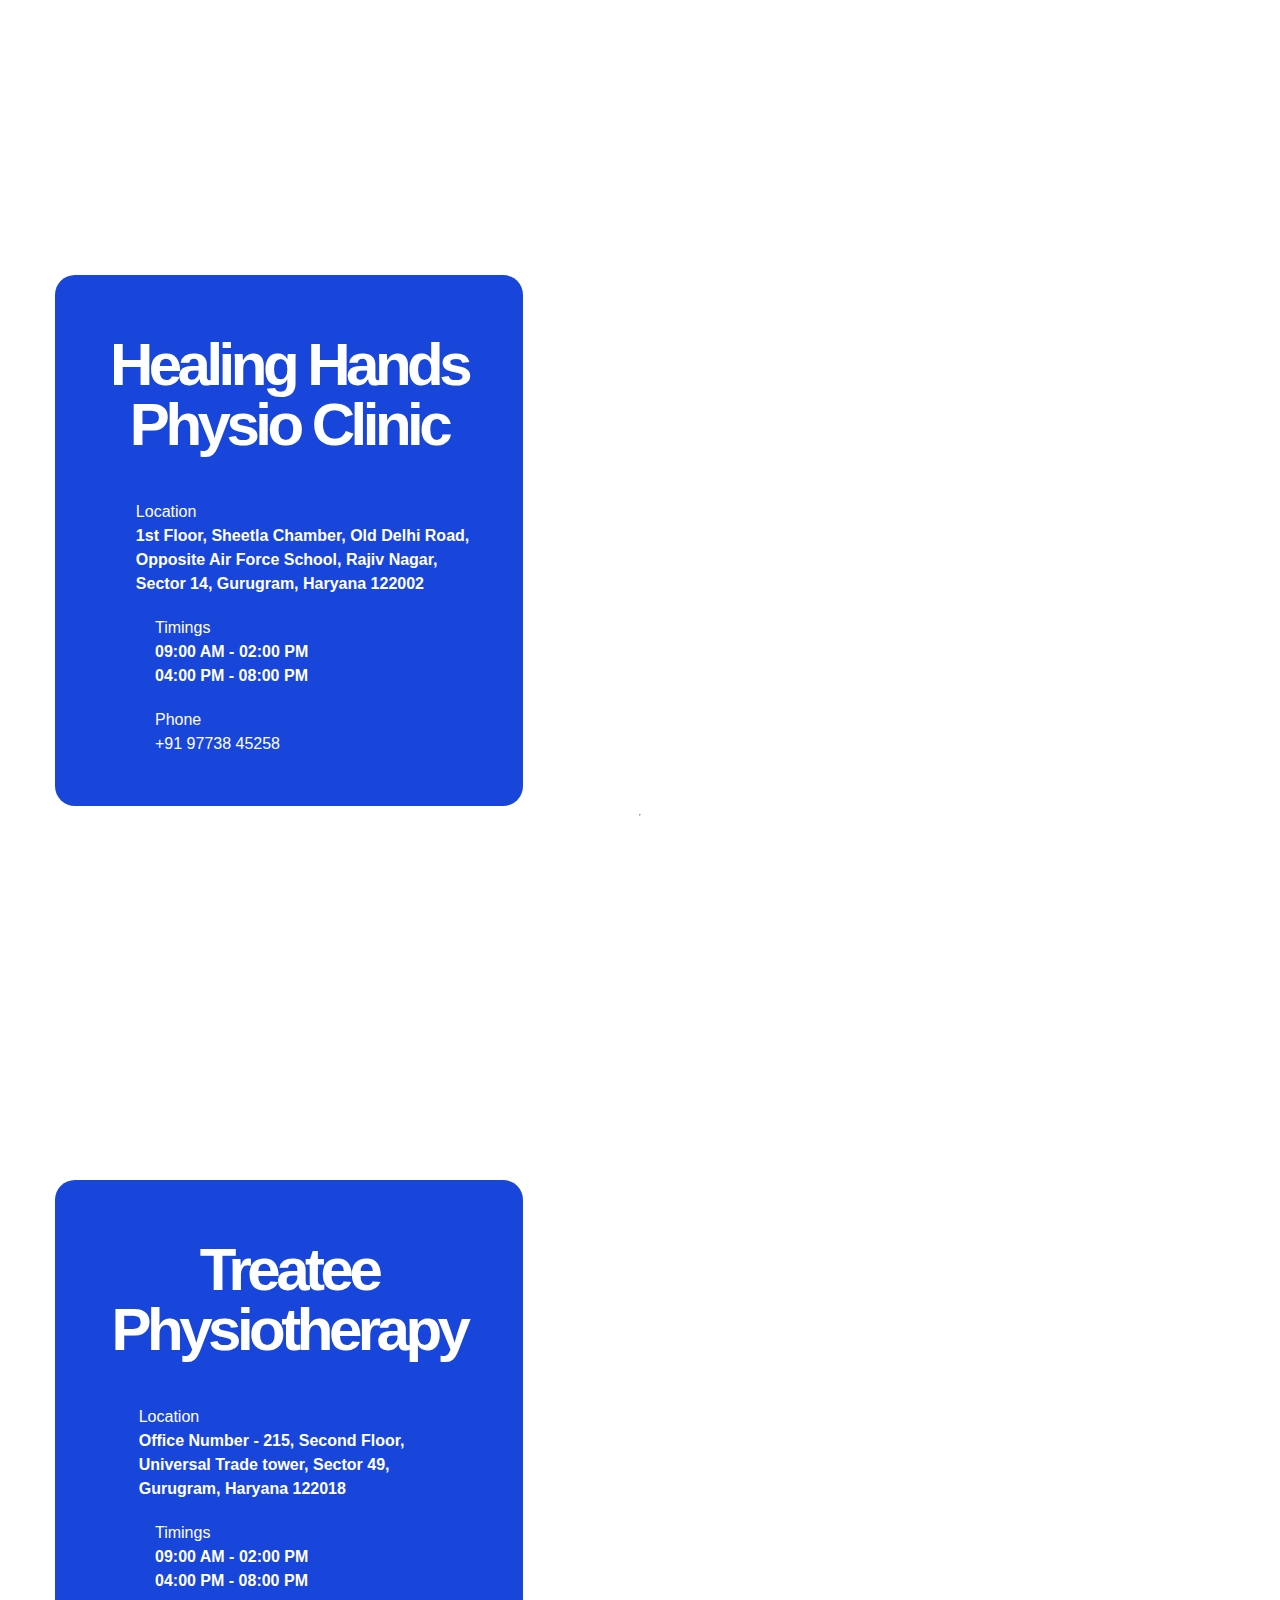
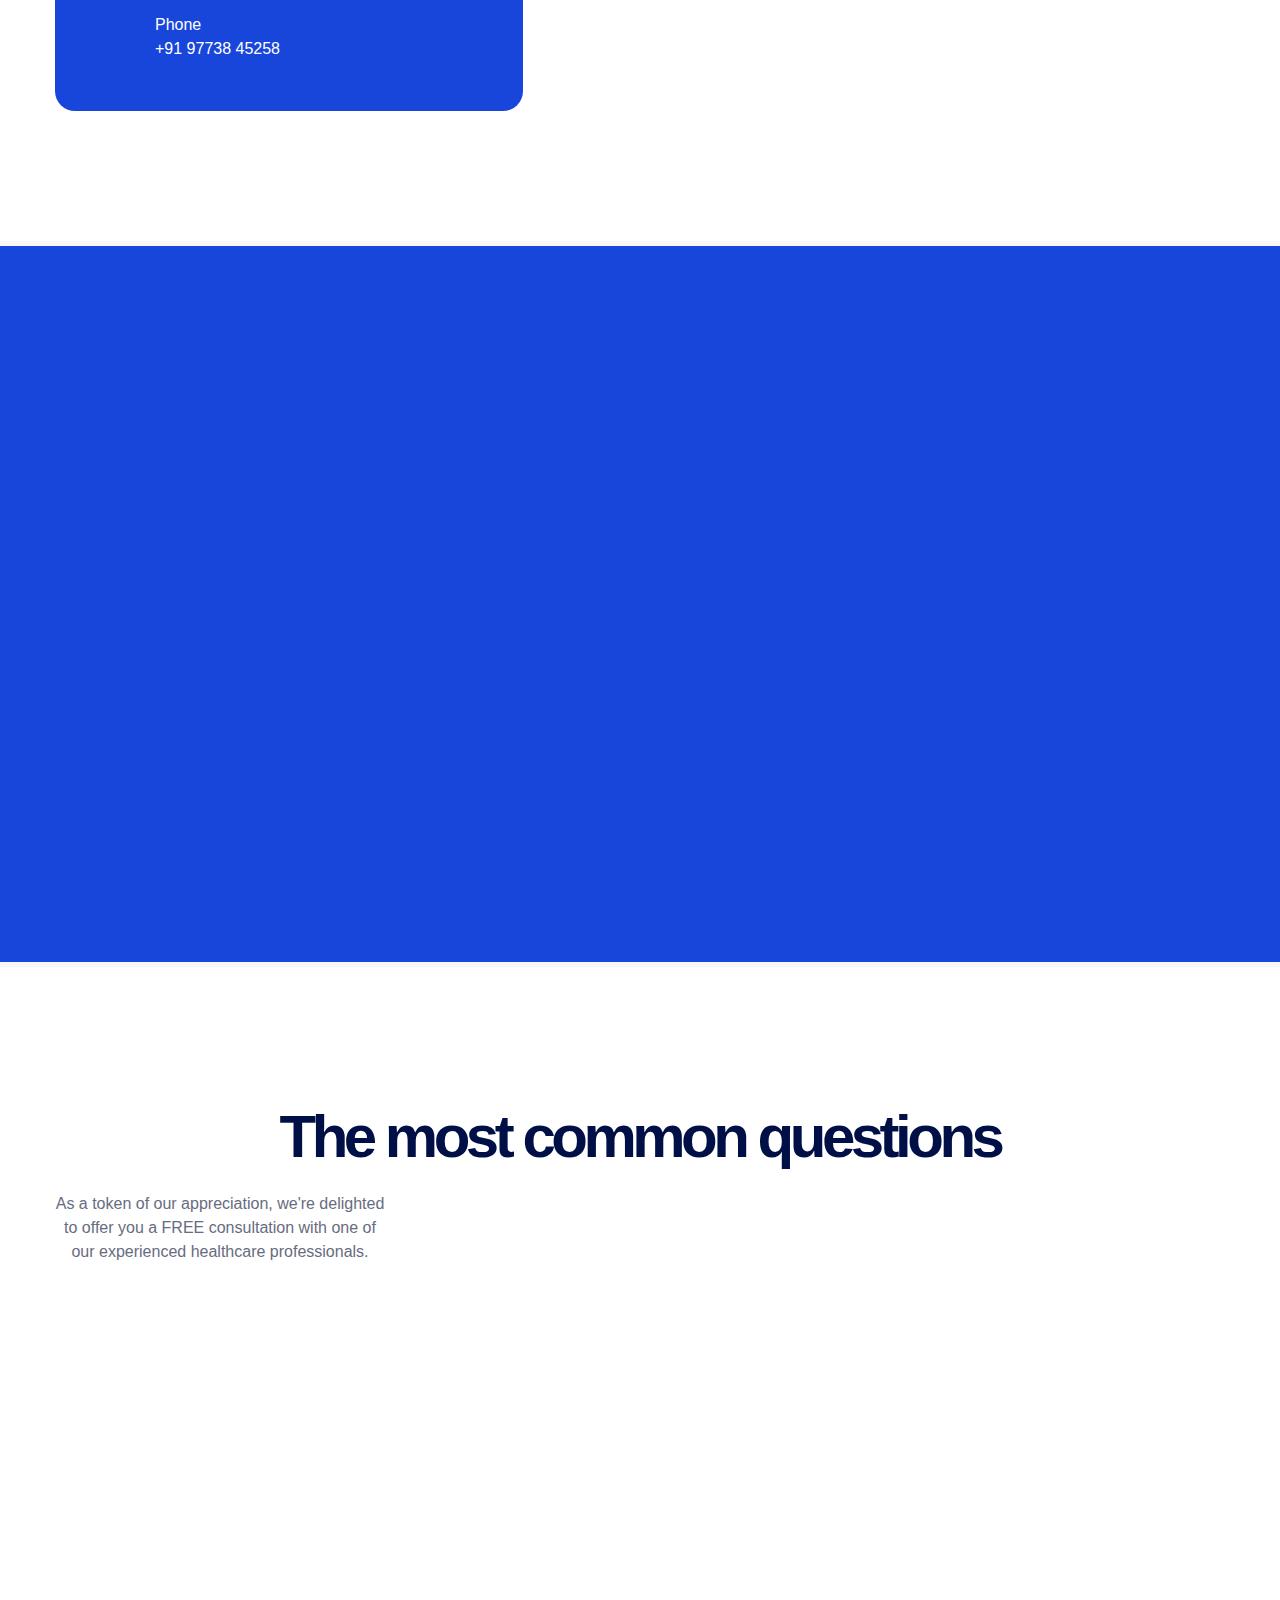
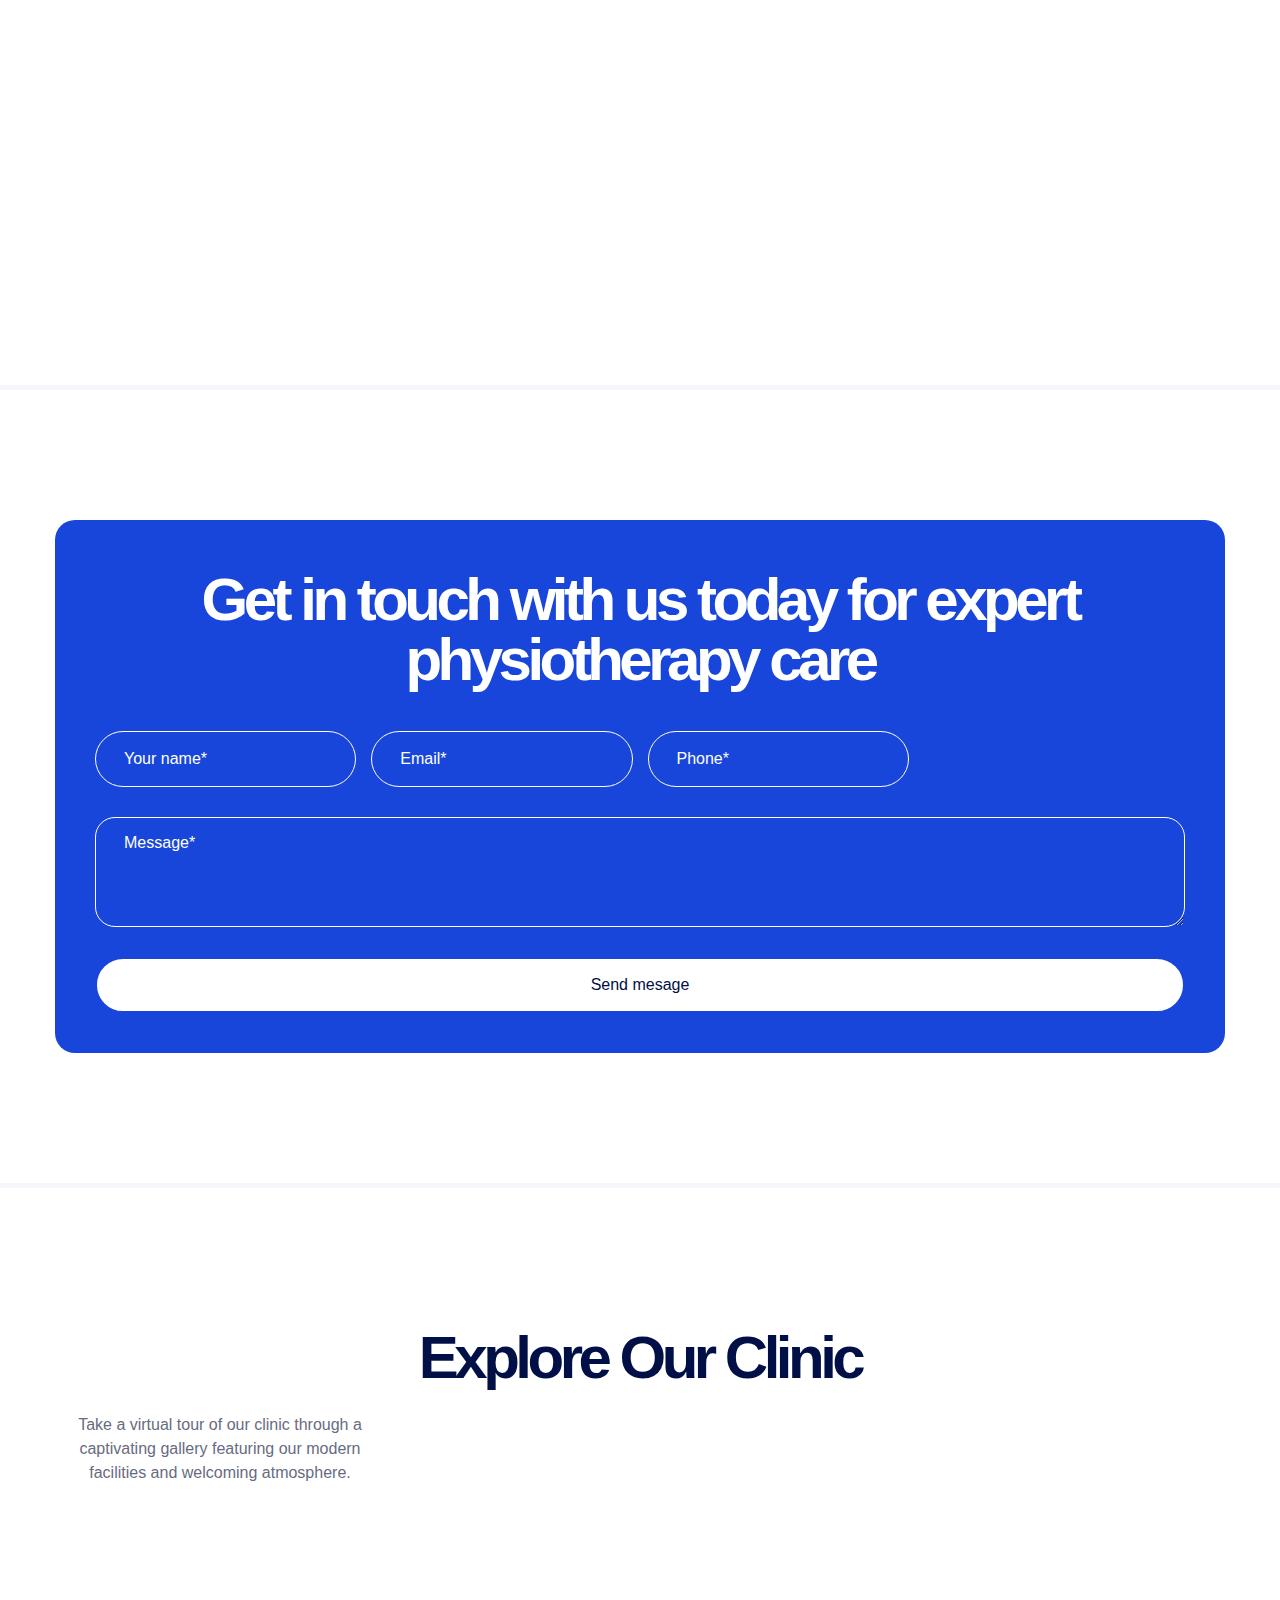
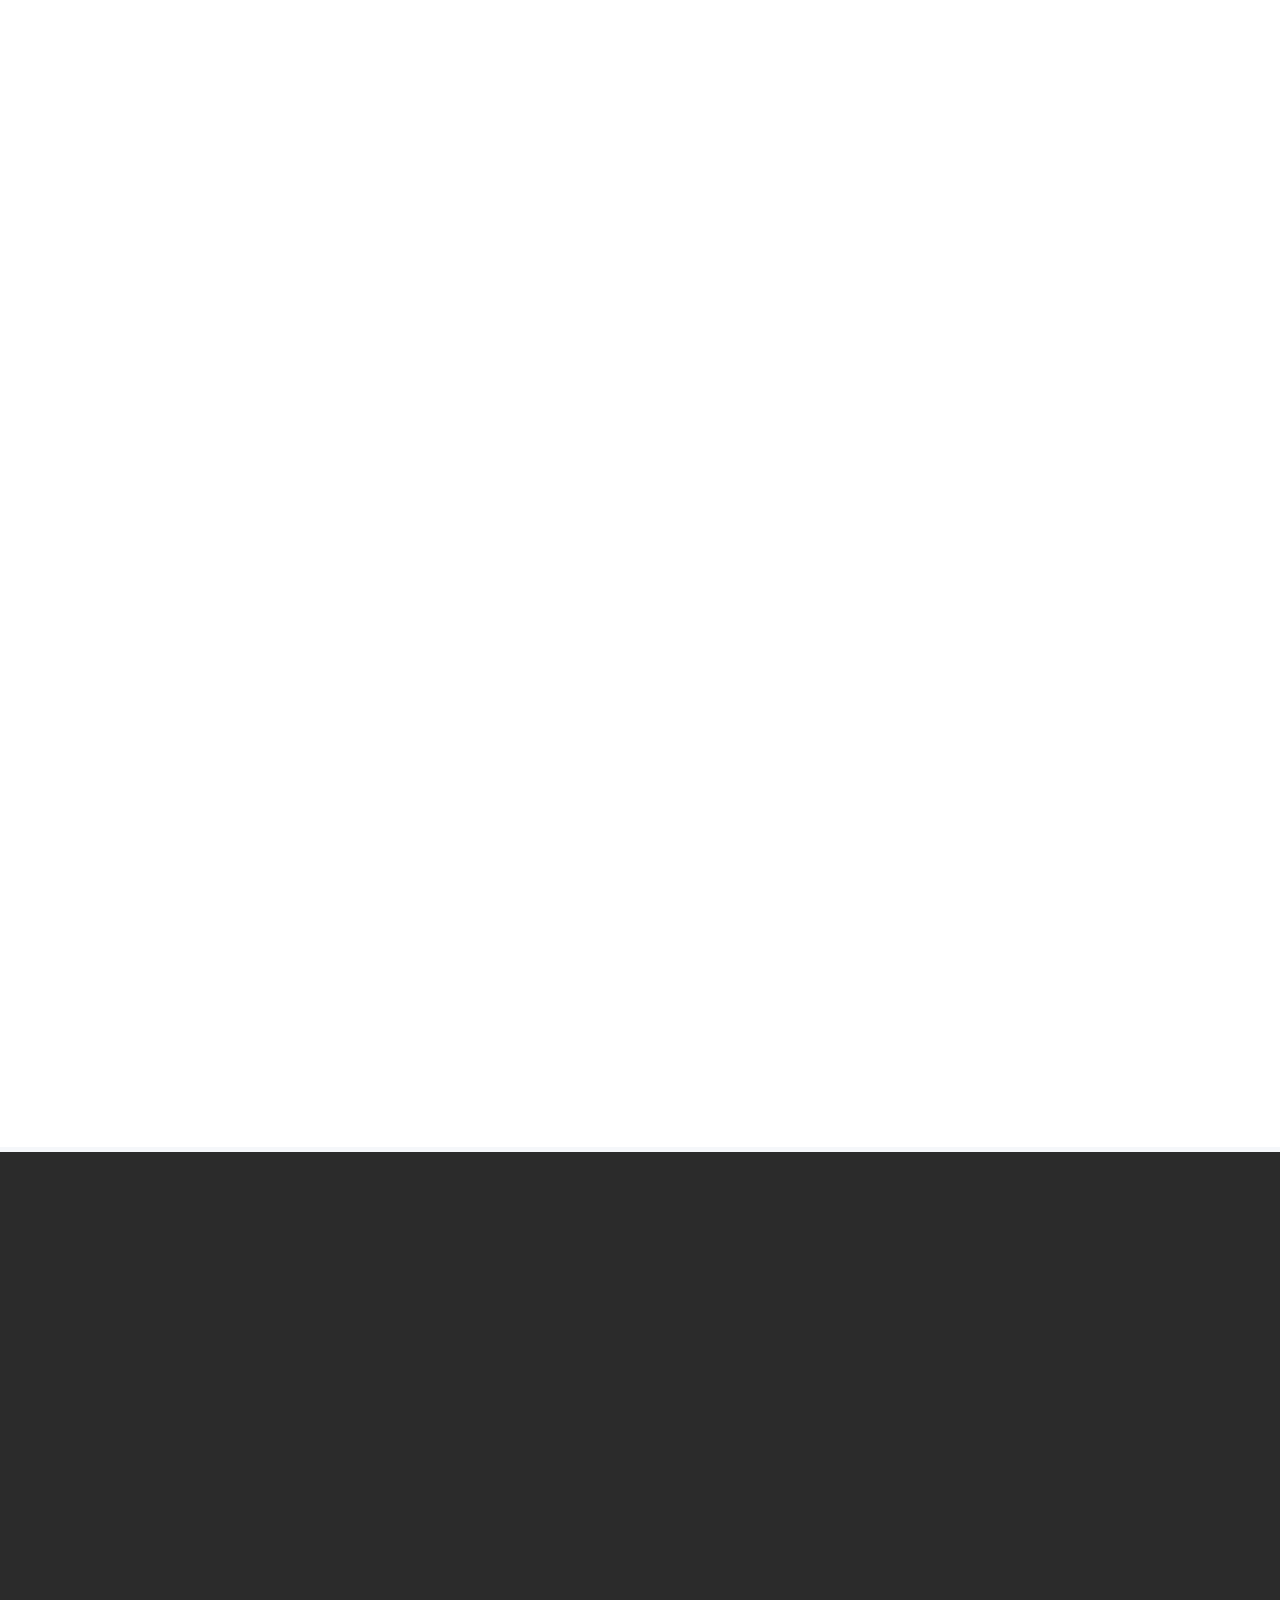
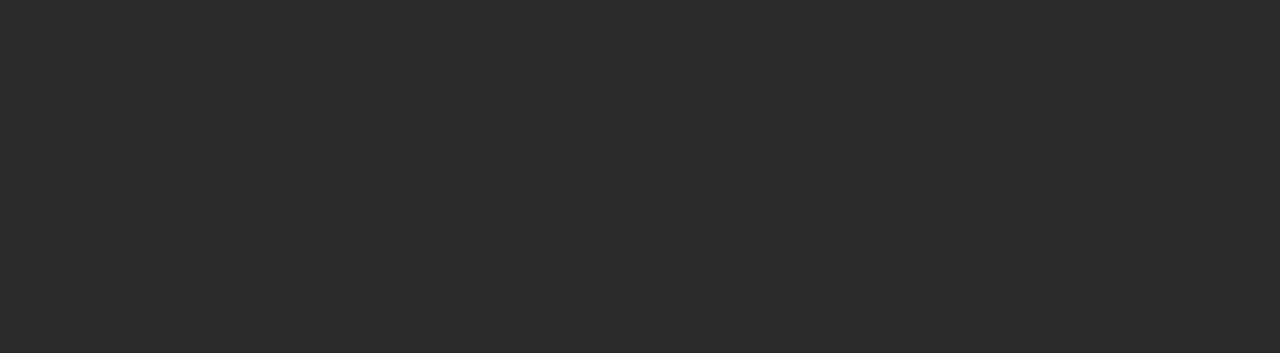
==== commit 494c1262: "Added AJAX" ====
--- a/index.html
+++ b/index.html
@@ -1608,7 +1608,6 @@
   <script src="./vendor/slick/slick.js" type="text/javascript" charset="utf-8"></script>
   <!-- <script src="./vendor/bottom-sheet/bottom-sheet.js" type="text/javascript" charset="utf-8"></script> -->
   <script type="text/javascript" src="//cdn.jsdelivr.net/npm/slick-carousel@1.8.1/slick/slick.min.js"></script>
-  <script src="https://cdnjs.cloudflare.com/ajax/libs/axios/1.7.2/axios.min.js" integrity="sha512-JSCFHhKDilTRRXe9ak/FJ28dcpOJxzQaCd3Xg8MyF6XFjODhy/YMCM8HW0TFDckNHWUewW+kfvhin43hKtJxAw==" crossorigin="anonymous" referrerpolicy="no-referrer"></script>
   <script src="https://checkout.razorpay.com/v1/checkout.js"></script>
   <script src="./js/rzp.js" type="text/javascript"></script>
   <script src="./js/main.js" type="text/javascript"></script>
